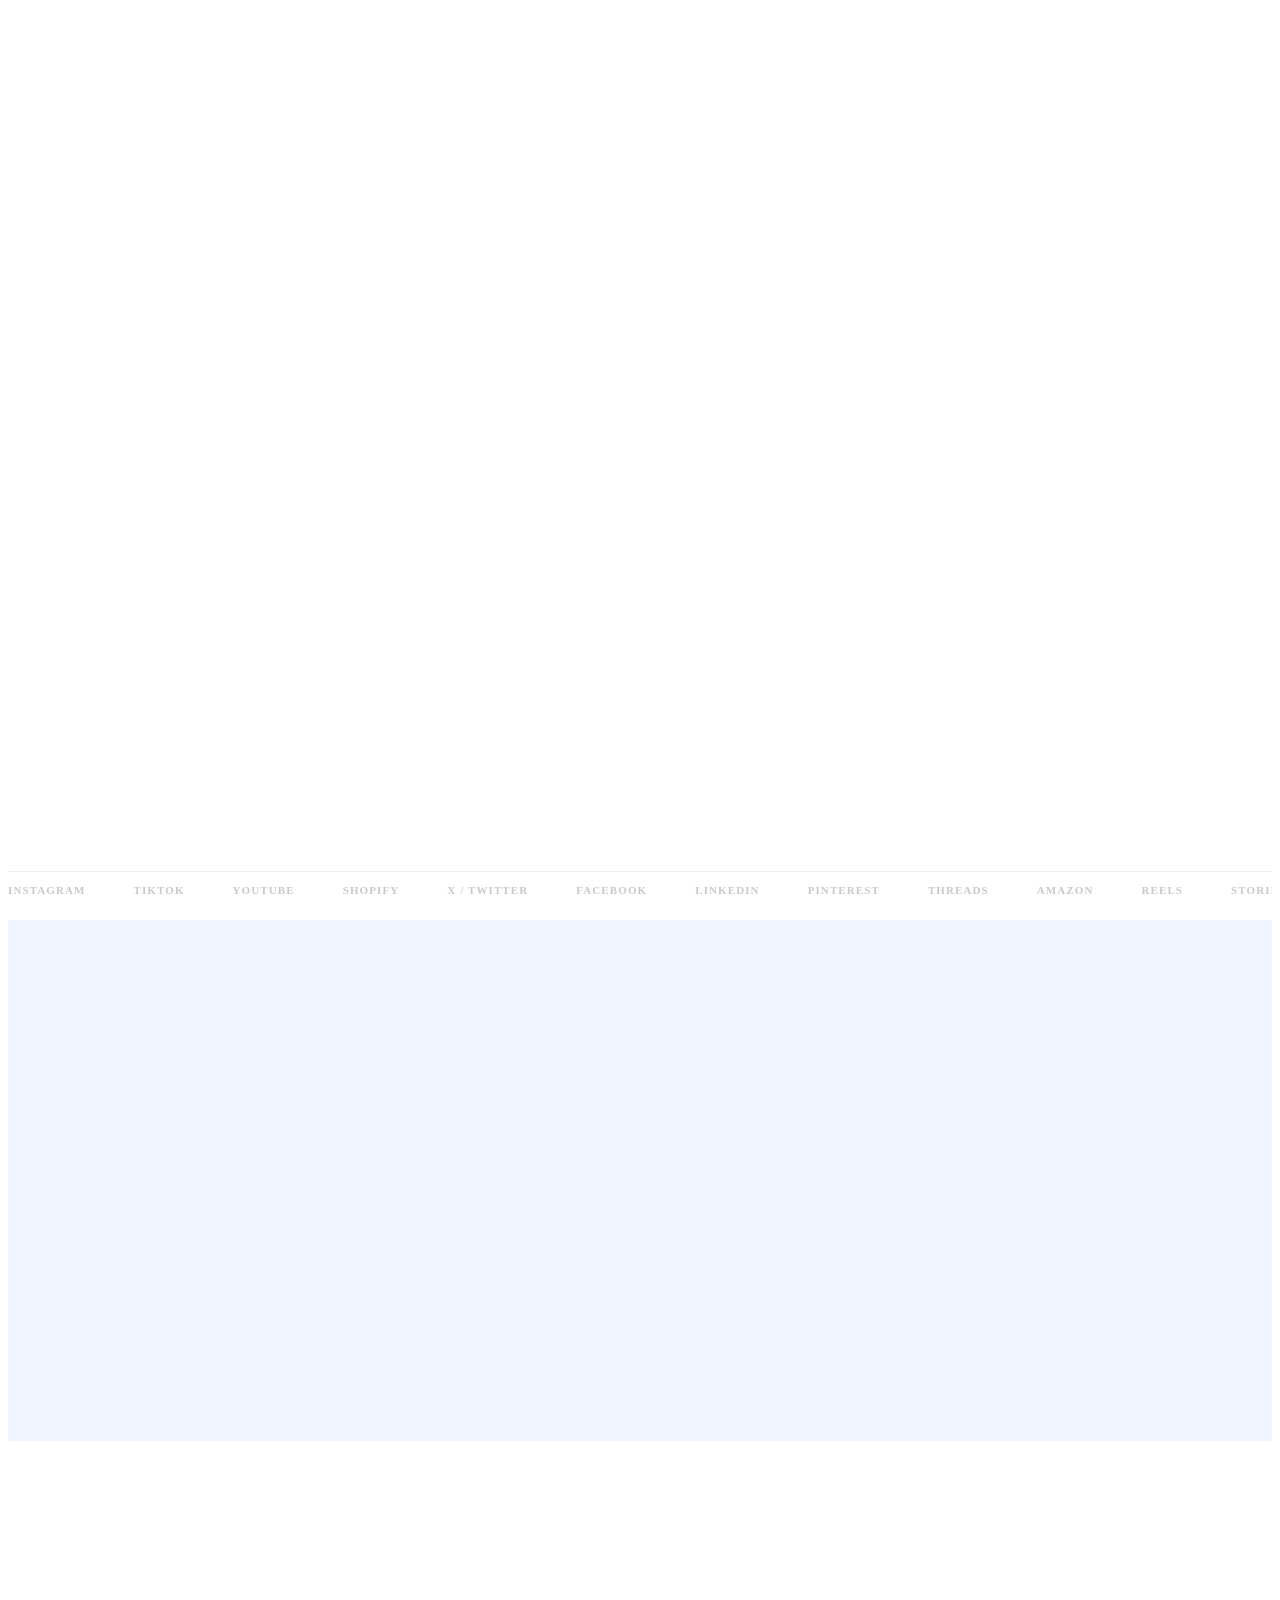
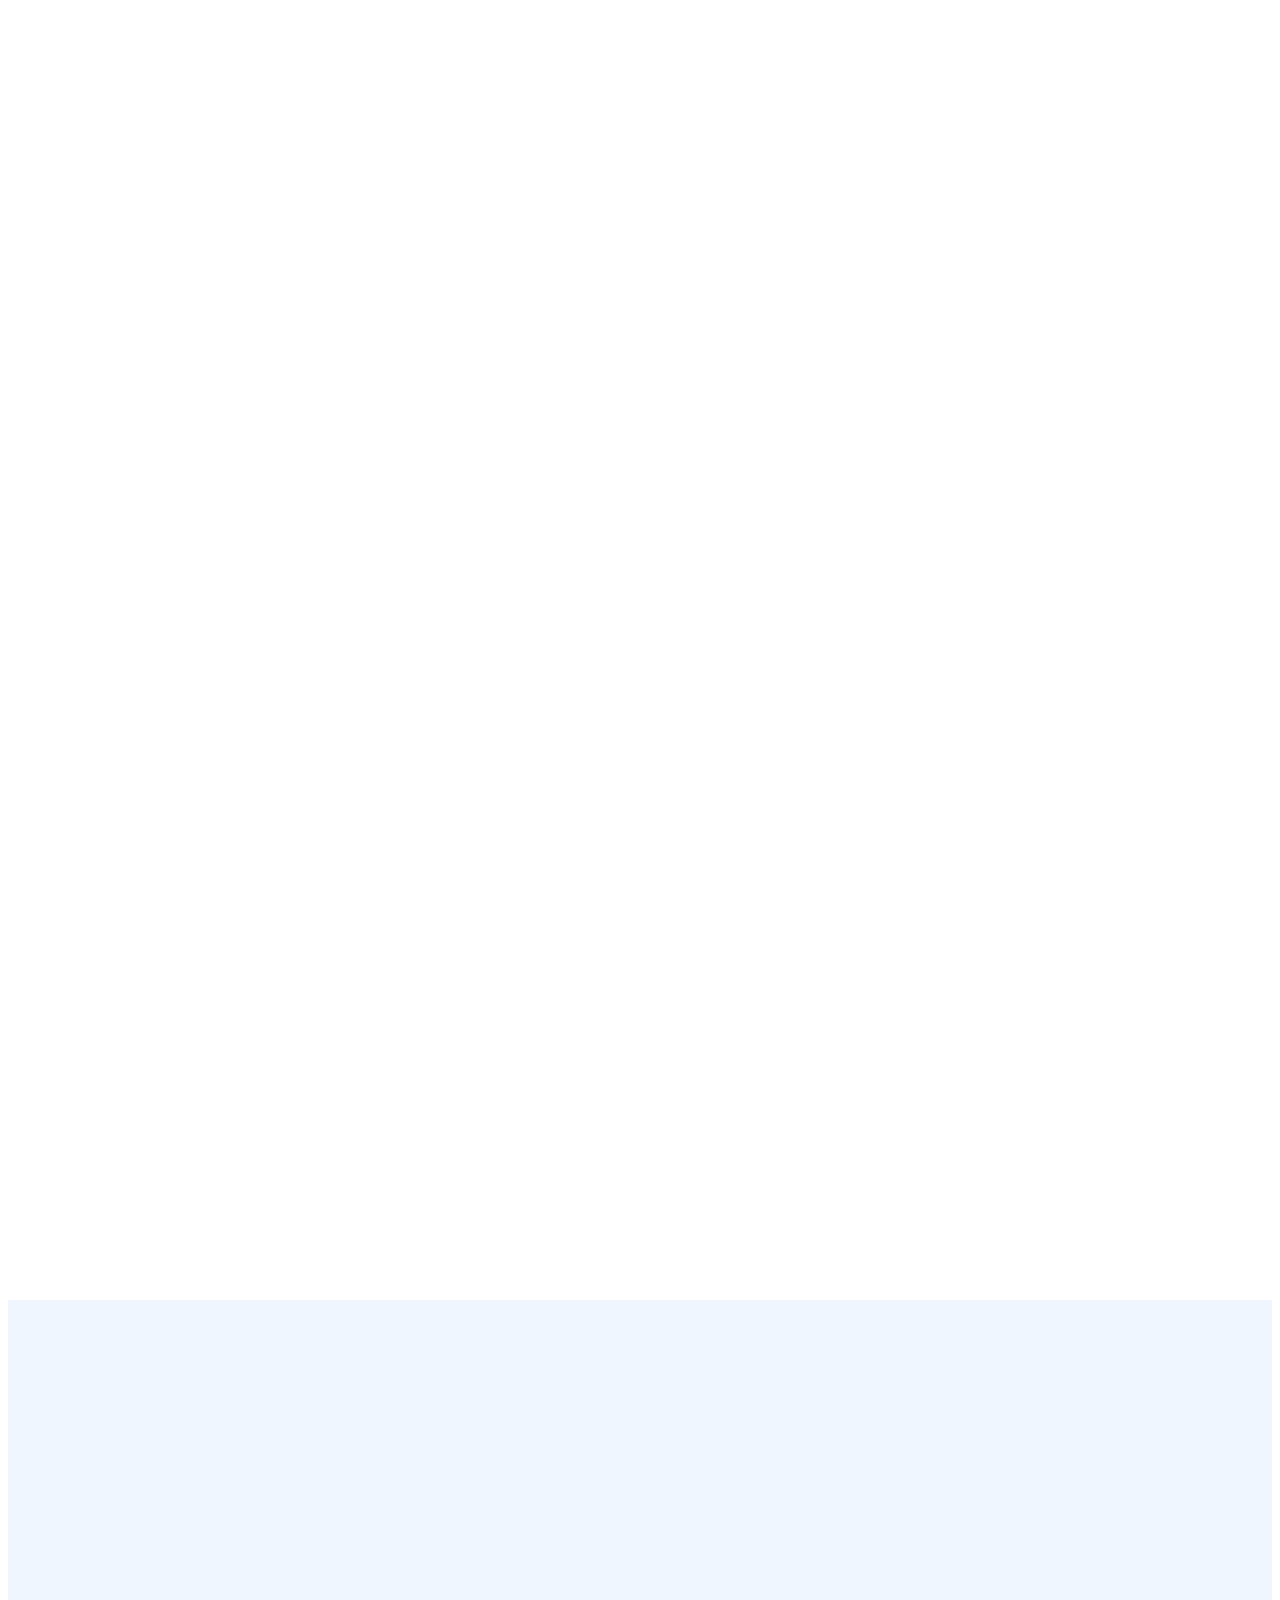
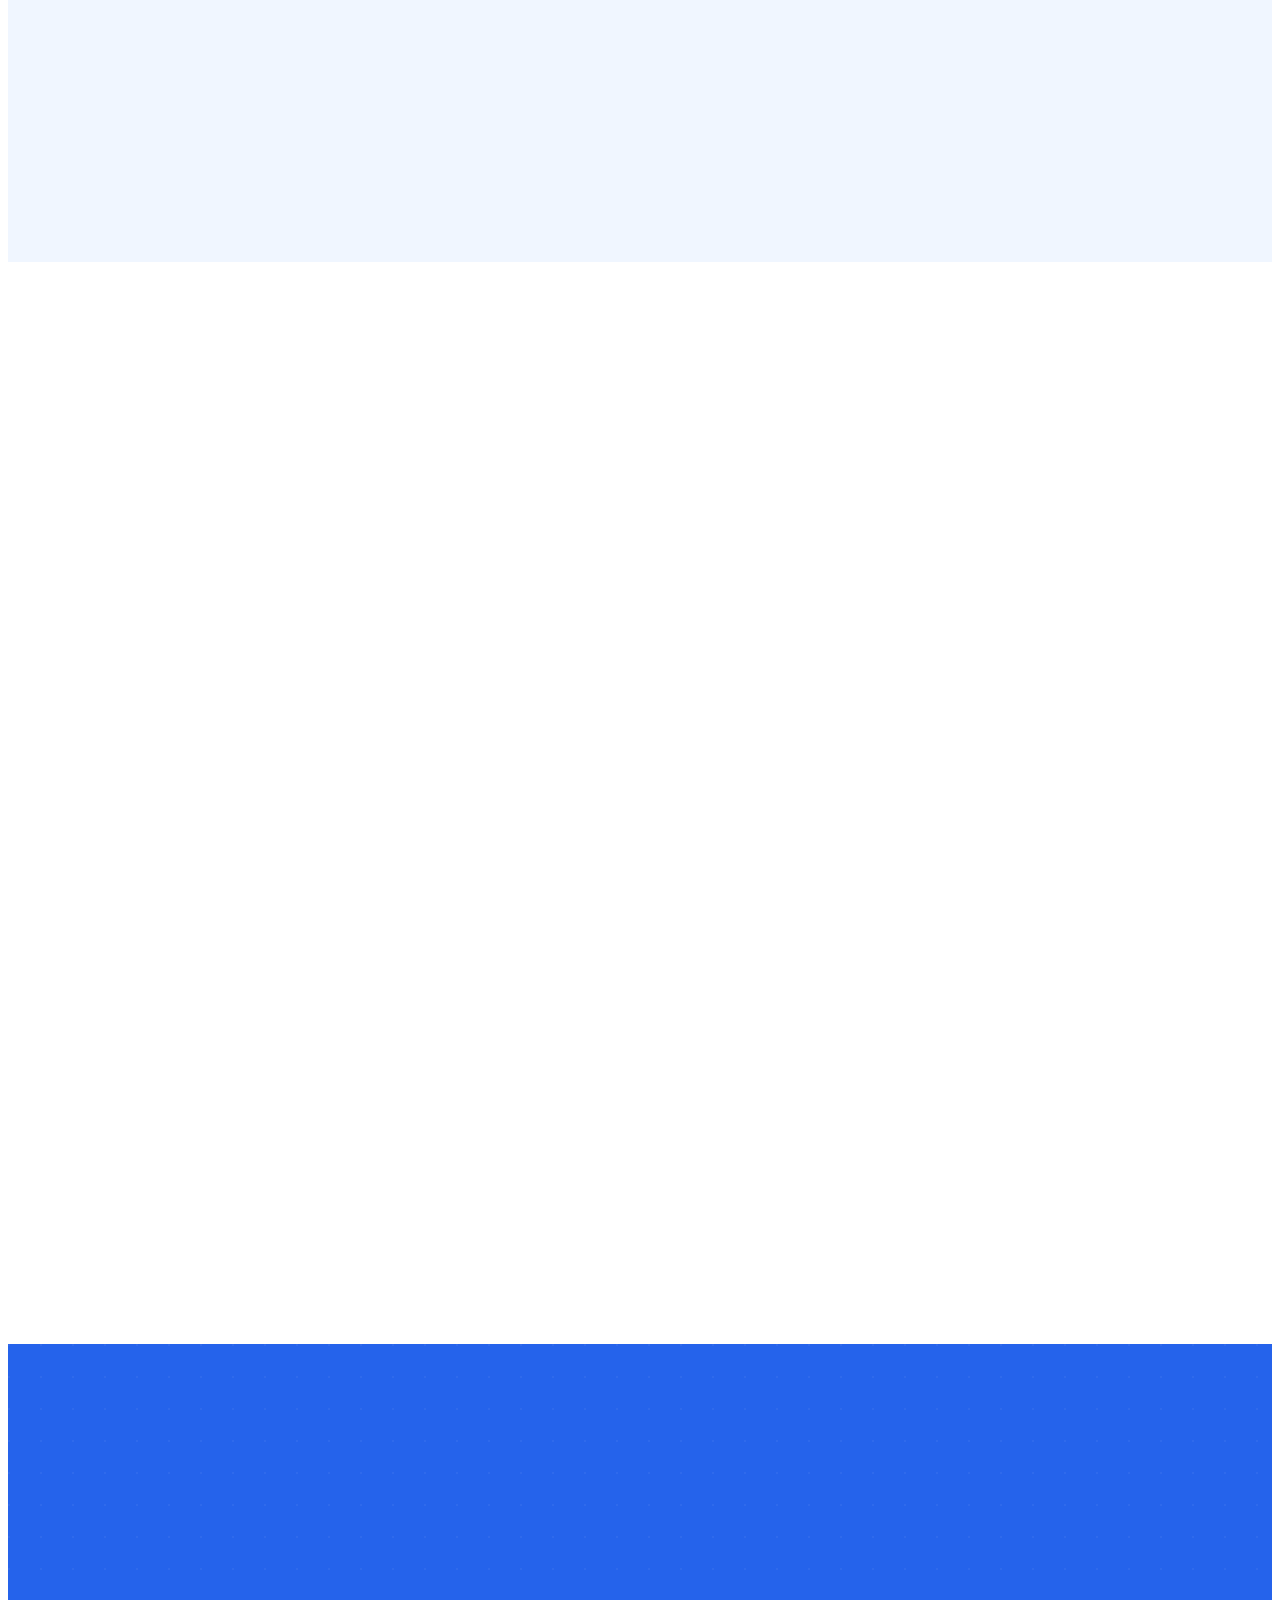
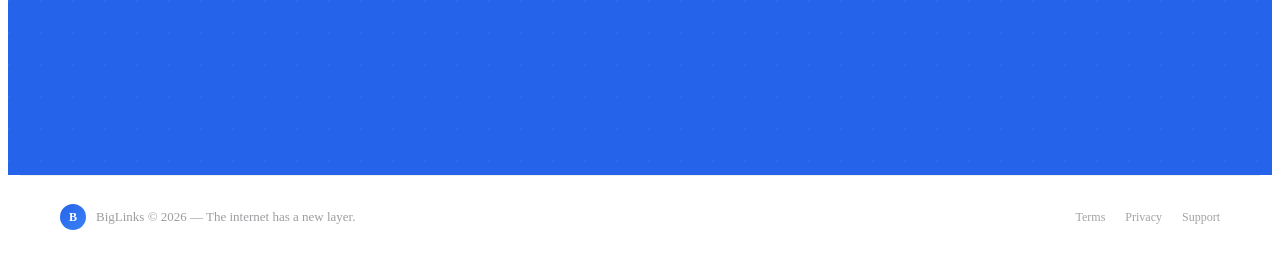
==== index.html @ 67520734 "feat: falling dots canvas, real logo, clean hero — no robot, no corner dots" ====
<!DOCTYPE html><html lang="en"><head><meta charSet="utf-8"/><meta name="viewport" content="width=device-width, initial-scale=1"/><link rel="stylesheet" href="/biglinksai-site/_next/static/chunks/0z5dow_xzg3-1.css" data-precedence="next"/><link rel="preload" as="script" fetchPriority="low" href="/biglinksai-site/_next/static/chunks/11qk_vpw_zwkf.js"/><script src="/biglinksai-site/_next/static/chunks/08txpb5-9z1wx.js" async=""></script><script src="/biglinksai-site/_next/static/chunks/11fz-.~52u5eg.js" async=""></script><script src="/biglinksai-site/_next/static/chunks/turbopack-15le-5xnn0e.f.js" async=""></script><script src="/biglinksai-site/_next/static/chunks/0fsi8lw5utejl.js" async=""></script><script src="/biglinksai-site/_next/static/chunks/0d3tkj33oycf2.js" async=""></script><script src="/biglinksai-site/_next/static/chunks/16jsp59pfri-k.js" async=""></script><title>BigLinks AI — The Internet Has A New Layer</title><meta name="description" content="One Blink ID. Every platform. Two taps. The universal link identity layer for creators, brands, and marketers."/><meta property="og:title" content="BigLinks AI — The Internet Has A New Layer"/><meta property="og:description" content="One Blink ID. Every platform. Two taps."/><meta property="og:url" content="https://biglinksai.com/"/><meta name="twitter:card" content="summary"/><meta name="twitter:title" content="BigLinks AI — The Internet Has A New Layer"/><meta name="twitter:description" content="One Blink ID. Every platform. Two taps."/><link rel="icon" href="/biglinksai-site/favicon.ico?favicon.0x3dzn~oxb6tn.ico" sizes="256x256" type="image/x-icon"/><script src="/biglinksai-site/_next/static/chunks/03~yq9q893hmn.js" noModule=""></script></head><body><div hidden=""><!--$--><!--/$--></div><canvas style="position:fixed;inset:0;width:100%;height:100%;pointer-events:none;z-index:0"></canvas><nav style="position:fixed;top:0;left:0;right:0;z-index:100;padding:0 40px;height:64px;display:flex;align-items:center;justify-content:space-between;background:transparent;backdrop-filter:none;border-bottom:1px solid transparent;transition:all 0.3s ease;opacity:0;transform:translateY(-16px)"><a href="/" style="display:flex;align-items:center;gap:9px;text-decoration:none"><img alt="BigLinks" loading="lazy" width="28" height="28" decoding="async" data-nimg="1" style="color:transparent;border-radius:8px;box-shadow:0 0 16px rgba(37,99,235,0.2);flex-shrink:0" src="/logo.png"/><span style="font-size:16px;font-weight:800;letter-spacing:-0.02em"><span style="color:#0a0a14">Big</span><span style="color:#2563eb">Links</span></span></a><div class="hide-mobile" style="display:flex;align-items:center;gap:32px"><a href="#blink" style="font-size:14px;font-weight:500;color:rgba(10,10,20,0.5);text-decoration:none;transition:color 0.2s">Blink</a><a href="#bigmail" style="font-size:14px;font-weight:500;color:rgba(10,10,20,0.5);text-decoration:none;transition:color 0.2s">BigMail</a><a href="#analytics" style="font-size:14px;font-weight:500;color:rgba(10,10,20,0.5);text-decoration:none;transition:color 0.2s">Analytics</a></div><div style="display:flex;align-items:center;gap:10px"><a href="https://apps.apple.com/ca/app/big-links-ai/id6757725273" target="_blank" rel="noopener noreferrer" style="padding:8px 18px;border-radius:999px;background:#2563eb;color:#fff;font-weight:600;font-size:14px;text-decoration:none;box-shadow:0 2px 12px rgba(37,99,235,0.25);transition:all 0.2s">Get Started</a><button class="show-mobile-only" style="background:none;border:none;color:#0a0a14;cursor:pointer;padding:4px"><div style="width:22px;height:2px;background:currentColor;margin-bottom:5px;transition:all 0.2s;transform:none"></div><div style="width:22px;height:2px;background:currentColor;margin-bottom:5px;opacity:1;transition:all 0.2s"></div><div style="width:22px;height:2px;background:currentColor;transition:all 0.2s;transform:none"></div></button></div></nav><main style="position:relative;z-index:1"><section style="position:relative;min-height:100dvh;display:flex;align-items:center;justify-content:center;overflow:hidden;background:transparent"><div class="hero-pad site-max" style="position:relative;z-index:2;width:100%;padding-top:96px;padding-bottom:120px;display:flex;flex-direction:column;align-items:center;text-align:center"><div style="display:inline-flex;align-items:center;gap:8px;background:rgba(37,99,235,0.07);border:1px solid rgba(37,99,235,0.18);border-radius:999px;padding:6px 16px;margin-bottom:28px;opacity:0;transform:translateY(28px)"><span style="width:6px;height:6px;border-radius:50%;background:#2563eb;flex-shrink:0"></span><span style="font-size:12px;color:#2563eb;font-weight:700;letter-spacing:0.07em;text-transform:uppercase">The internet has a new layer</span></div><h1 style="font-size:clamp(52px, 10vw, 104px);font-weight:900;line-height:0.9;letter-spacing:-0.04em;margin-bottom:18px;color:#0a0a14;opacity:0;transform:translateY(28px)">The old way<br/><span style="color:#2563eb">is over.</span></h1><div style="display:flex;align-items:center;justify-content:center;gap:10px;margin-bottom:24px;opacity:0;transform:translateY(28px)"><span style="font-size:14px;color:rgba(10,10,20,0.3);text-decoration:line-through">Link in bio</span><span style="padding:2px 10px;border-radius:999px;font-size:11px;font-weight:700;background:rgba(239,68,68,0.08);border:1px solid rgba(239,68,68,0.2);color:#ef4444;letter-spacing:0.08em;text-transform:uppercase">OBSOLETE</span></div><p style="font-size:clamp(16px, 2vw, 19px);color:rgba(10,10,20,0.5);line-height:1.7;max-width:480px;margin-bottom:40px;opacity:0;transform:translateY(28px)">Share to BigLinks. One phrase across all platforms. Integrated natively to every social post, shopping platform, reel, or video. Onboard anyone in two taps. Spam free.</p><div style="display:flex;flex-wrap:wrap;gap:12px;margin-bottom:36px;justify-content:center;opacity:0;transform:translateY(28px)"><a href="https://apps.apple.com/ca/app/big-links-ai/id6757725273" target="_blank" rel="noopener noreferrer" style="display:inline-flex;align-items:center;gap:8px;padding:15px 30px;border-radius:999px;background:#2563eb;color:#fff;font-weight:700;font-size:15px;text-decoration:none;box-shadow:0 4px 24px rgba(37,99,235,0.3);transition:all 0.2s">Get Your Blink<svg width="15" height="15" viewBox="0 0 16 16" fill="none"><path d="M3 8h10M9 4l4 4-4 4" stroke="currentColor" stroke-width="1.5" stroke-linecap="round" stroke-linejoin="round"></path></svg></a><a href="#howitworks" style="display:inline-flex;align-items:center;padding:15px 26px;border-radius:999px;background:rgba(255,255,255,0.75);backdrop-filter:blur(10px);border:1px solid rgba(10,10,20,0.11);color:rgba(10,10,20,0.6);font-weight:600;font-size:15px;text-decoration:none;transition:all 0.2s">See How It Works</a></div><div style="display:flex;gap:10px;flex-wrap:wrap;justify-content:center;opacity:0;transform:translateY(28px)"><a href="https://apps.apple.com/ca/app/big-links-ai/id6757725273" target="_blank" rel="noopener noreferrer" style="display:flex;align-items:center;gap:8px;padding:9px 18px;border-radius:10px;background:rgba(255,255,255,0.7);backdrop-filter:blur(8px);border:1px solid rgba(37,99,235,0.12);text-decoration:none;color:rgba(10,10,20,0.55);font-size:13px;font-weight:600;transition:all 0.2s">App Store</a><a href="https://play.google.com/store/apps/details?id=com.bigkeys.keyboard" target="_blank" rel="noopener noreferrer" style="display:flex;align-items:center;gap:8px;padding:9px 18px;border-radius:10px;background:rgba(255,255,255,0.7);backdrop-filter:blur(8px);border:1px solid rgba(37,99,235,0.12);text-decoration:none;color:rgba(10,10,20,0.55);font-size:13px;font-weight:600;transition:all 0.2s">Google Play</a></div></div><div style="position:absolute;bottom:0;left:0;right:0;z-index:5;border-top:1px solid rgba(10,10,20,0.06);background:rgba(255,255,255,0.88);backdrop-filter:blur(14px);padding:12px 0;overflow:hidden"><div class="animate-marquee" style="display:flex;gap:48px;white-space:nowrap;width:max-content"><span style="font-size:11px;font-weight:600;letter-spacing:0.1em;color:rgba(10,10,20,0.22);text-transform:uppercase">Instagram</span><span style="font-size:11px;font-weight:600;letter-spacing:0.1em;color:rgba(10,10,20,0.22);text-transform:uppercase">TikTok</span><span style="font-size:11px;font-weight:600;letter-spacing:0.1em;color:rgba(10,10,20,0.22);text-transform:uppercase">YouTube</span><span style="font-size:11px;font-weight:600;letter-spacing:0.1em;color:rgba(10,10,20,0.22);text-transform:uppercase">Shopify</span><span style="font-size:11px;font-weight:600;letter-spacing:0.1em;color:rgba(10,10,20,0.22);text-transform:uppercase">X / Twitter</span><span style="font-size:11px;font-weight:600;letter-spacing:0.1em;color:rgba(10,10,20,0.22);text-transform:uppercase">Facebook</span><span style="font-size:11px;font-weight:600;letter-spacing:0.1em;color:rgba(10,10,20,0.22);text-transform:uppercase">LinkedIn</span><span style="font-size:11px;font-weight:600;letter-spacing:0.1em;color:rgba(10,10,20,0.22);text-transform:uppercase">Pinterest</span><span style="font-size:11px;font-weight:600;letter-spacing:0.1em;color:rgba(10,10,20,0.22);text-transform:uppercase">Threads</span><span style="font-size:11px;font-weight:600;letter-spacing:0.1em;color:rgba(10,10,20,0.22);text-transform:uppercase">Amazon</span><span style="font-size:11px;font-weight:600;letter-spacing:0.1em;color:rgba(10,10,20,0.22);text-transform:uppercase">Reels</span><span style="font-size:11px;font-weight:600;letter-spacing:0.1em;color:rgba(10,10,20,0.22);text-transform:uppercase">Stories</span><span style="font-size:11px;font-weight:600;letter-spacing:0.1em;color:rgba(10,10,20,0.22);text-transform:uppercase">Instagram</span><span style="font-size:11px;font-weight:600;letter-spacing:0.1em;color:rgba(10,10,20,0.22);text-transform:uppercase">TikTok</span><span style="font-size:11px;font-weight:600;letter-spacing:0.1em;color:rgba(10,10,20,0.22);text-transform:uppercase">YouTube</span><span style="font-size:11px;font-weight:600;letter-spacing:0.1em;color:rgba(10,10,20,0.22);text-transform:uppercase">Shopify</span><span style="font-size:11px;font-weight:600;letter-spacing:0.1em;color:rgba(10,10,20,0.22);text-transform:uppercase">X / Twitter</span><span style="font-size:11px;font-weight:600;letter-spacing:0.1em;color:rgba(10,10,20,0.22);text-transform:uppercase">Facebook</span><span style="font-size:11px;font-weight:600;letter-spacing:0.1em;color:rgba(10,10,20,0.22);text-transform:uppercase">LinkedIn</span><span style="font-size:11px;font-weight:600;letter-spacing:0.1em;color:rgba(10,10,20,0.22);text-transform:uppercase">Pinterest</span><span style="font-size:11px;font-weight:600;letter-spacing:0.1em;color:rgba(10,10,20,0.22);text-transform:uppercase">Threads</span><span style="font-size:11px;font-weight:600;letter-spacing:0.1em;color:rgba(10,10,20,0.22);text-transform:uppercase">Amazon</span><span style="font-size:11px;font-weight:600;letter-spacing:0.1em;color:rgba(10,10,20,0.22);text-transform:uppercase">Reels</span><span style="font-size:11px;font-weight:600;letter-spacing:0.1em;color:rgba(10,10,20,0.22);text-transform:uppercase">Stories</span></div></div></section><section id="howitworks" style="position:relative;z-index:1"><section id="howitworks" class="section-pad" style="background:#f0f6ff"><div class="site-max"><div style="margin-bottom:60px;opacity:0;transform:translateY(30px)"><p style="font-size:12px;letter-spacing:0.1em;text-transform:uppercase;color:#2563eb;font-weight:700;margin-bottom:14px">How It Works</p><h2 style="font-family:var(--font);font-size:clamp(36px, 5.5vw, 64px);font-weight:900;letter-spacing:-0.04em;line-height:0.93;color:#0a0a14">2 taps.<br/>That&#x27;s it.</h2></div><div style="display:grid;grid-template-columns:repeat(auto-fit, minmax(260px, 1fr));gap:16px"><div style="padding:40px 32px;background:#fff;border-radius:16px;position:relative;overflow:hidden;box-shadow:0 1px 3px rgba(0,0,0,0.06), 0 8px 24px rgba(37,99,235,0.05);border:1px solid rgba(37,99,235,0.08);opacity:0;transform:translateY(40px)"><div style="position:absolute;top:-12px;right:20px;font-size:clamp(72px, 10vw, 108px);font-weight:900;color:rgba(37,99,235,0.05);line-height:1;user-select:none">01</div><div style="display:inline-flex;align-items:center;justify-content:center;width:36px;height:36px;border-radius:10px;background:rgba(37,99,235,0.08);margin-bottom:20px;font-size:14px;font-weight:800;color:#2563eb">1</div><h3 style="font-size:clamp(20px, 2.8vw, 26px);font-weight:800;letter-spacing:-0.03em;color:#0a0a14;margin-bottom:10px">Hit Share</h3><p style="font-size:15px;color:rgba(10,10,20,0.5);line-height:1.65">Tap the native share button on any platform — Instagram, TikTok, YouTube, anywhere.</p></div><div style="padding:40px 32px;background:#fff;border-radius:16px;position:relative;overflow:hidden;box-shadow:0 1px 3px rgba(0,0,0,0.06), 0 8px 24px rgba(37,99,235,0.05);border:1px solid rgba(37,99,235,0.08);opacity:0;transform:translateY(40px)"><div style="position:absolute;top:-12px;right:20px;font-size:clamp(72px, 10vw, 108px);font-weight:900;color:rgba(37,99,235,0.05);line-height:1;user-select:none">02</div><div style="display:inline-flex;align-items:center;justify-content:center;width:36px;height:36px;border-radius:10px;background:rgba(37,99,235,0.08);margin-bottom:20px;font-size:14px;font-weight:800;color:#2563eb">2</div><h3 style="font-size:clamp(20px, 2.8vw, 26px);font-weight:800;letter-spacing:-0.03em;color:#0a0a14;margin-bottom:10px">Choose BigLinks</h3><p style="font-size:15px;color:rgba(10,10,20,0.5);line-height:1.65">Select BigLinks from your share sheet. One tap, same as AirDrop or Messages.</p></div><div style="padding:40px 32px;background:#fff;border-radius:16px;position:relative;overflow:hidden;box-shadow:0 1px 3px rgba(0,0,0,0.06), 0 8px 24px rgba(37,99,235,0.05);border:1px solid rgba(37,99,235,0.08);opacity:0;transform:translateY(40px)"><div style="position:absolute;top:-12px;right:20px;font-size:clamp(72px, 10vw, 108px);font-weight:900;color:rgba(37,99,235,0.05);line-height:1;user-select:none">03</div><div style="display:inline-flex;align-items:center;justify-content:center;width:36px;height:36px;border-radius:10px;background:rgba(37,99,235,0.08);margin-bottom:20px;font-size:14px;font-weight:800;color:#2563eb">3</div><h3 style="font-size:clamp(20px, 2.8vw, 26px);font-weight:800;letter-spacing:-0.03em;color:#0a0a14;margin-bottom:10px">They get everything</h3><p style="font-size:15px;color:rgba(10,10,20,0.5);line-height:1.65">Your audience lands on your Blink profile — all your links, content, and contact. Instantly.</p></div></div></div></section></section><section id="blink" style="position:relative;z-index:1"><section id="blink" class="section-pad" style="background:#fff"><div class="site-max grid-2col"><div style="opacity:0;transform:translateX(-30px)"><p style="font-size:12px;letter-spacing:0.1em;text-transform:uppercase;color:#2563eb;font-weight:700;margin-bottom:14px">Your Identity</p><h2 style="font-size:clamp(34px, 4.5vw, 60px);font-weight:900;letter-spacing:-0.04em;line-height:0.93;color:#0a0a14;margin-bottom:20px">What&#x27;s your<br/>Blink?</h2><p style="font-size:16px;color:rgba(10,10,20,0.5);line-height:1.7;margin-bottom:40px;max-width:400px">Pick your custom Blink ID and link it to all your websites, ads, shopping pages, and channels. The product page you never lose.</p><div class="float" style="background:#fff;border:1px solid rgba(37,99,235,0.12);border-radius:18px;padding:24px;max-width:300px;box-shadow:0 4px 24px rgba(37,99,235,0.08), 0 1px 4px rgba(0,0,0,0.06)"><div style="display:flex;align-items:center;gap:12px;margin-bottom:18px"><div style="width:42px;height:42px;border-radius:50%;background:linear-gradient(135deg, #2563eb, #3b82f6);display:flex;align-items:center;justify-content:center;font-size:17px;font-weight:900;color:#fff;flex-shrink:0;box-shadow:0 2px 10px rgba(37,99,235,0.3)">B</div><div><div style="font-size:14px;font-weight:800;color:#0a0a14">@yourname</div><div style="font-size:11px;color:rgba(10,10,20,0.4)">Your universal contact card</div></div></div><div style="display:flex;justify-content:space-between;align-items:center;padding:10px 0;border-bottom:1px solid rgba(10,10,20,0.06);font-size:14px;color:rgba(10,10,20,0.6)"><span>Website</span><span style="color:#2563eb;font-size:13px;font-weight:700">→</span></div><div style="display:flex;justify-content:space-between;align-items:center;padding:10px 0;border-bottom:1px solid rgba(10,10,20,0.06);font-size:14px;color:rgba(10,10,20,0.6)"><span>YouTube</span><span style="color:#2563eb;font-size:13px;font-weight:700">→</span></div><div style="display:flex;justify-content:space-between;align-items:center;padding:10px 0;border-bottom:1px solid rgba(10,10,20,0.06);font-size:14px;color:rgba(10,10,20,0.6)"><span>Shop</span><span style="color:#2563eb;font-size:13px;font-weight:700">→</span></div><div style="display:flex;justify-content:space-between;align-items:center;padding:10px 0;border-bottom:1px solid rgba(10,10,20,0.06);font-size:14px;color:rgba(10,10,20,0.6)"><span>Contact</span><span style="color:#2563eb;font-size:13px;font-weight:700">→</span></div><button style="width:100%;margin-top:14px;padding:12px;border-radius:10px;background:#2563eb;border:none;color:#fff;font-size:14px;font-weight:700;cursor:pointer;box-shadow:0 2px 12px rgba(37,99,235,0.3);transition:all 0.2s">Share Blink</button></div></div><div class="grid-2col-sm" style="opacity:0;transform:translateX(30px)"><div style="padding:24px 20px;background:#f8faff;border:1px solid rgba(37,99,235,0.07);border-radius:12px;opacity:0;transform:translateY(20px)"><div style="width:8px;height:8px;border-radius:50%;background:#2563eb;margin-bottom:12px"></div><h4 style="font-size:13px;font-weight:800;color:#0a0a14;margin-bottom:6px;line-height:1.3">Unlimited links</h4><p style="font-size:12px;color:rgba(10,10,20,0.45);line-height:1.6">No cap on how many URLs you register to your Blink ID.</p></div><div style="padding:24px 20px;background:#f8faff;border:1px solid rgba(37,99,235,0.07);border-radius:12px;opacity:0;transform:translateY(20px)"><div style="width:8px;height:8px;border-radius:50%;background:#2563eb;margin-bottom:12px"></div><h4 style="font-size:13px;font-weight:800;color:#0a0a14;margin-bottom:6px;line-height:1.3">Aggregate content</h4><p style="font-size:12px;color:rgba(10,10,20,0.45);line-height:1.6">Videos, posts, products — all pool to one ID, new or old.</p></div><div style="padding:24px 20px;background:#f8faff;border:1px solid rgba(37,99,235,0.07);border-radius:12px;opacity:0;transform:translateY(20px)"><div style="width:8px;height:8px;border-radius:50%;background:#2563eb;margin-bottom:12px"></div><h4 style="font-size:13px;font-weight:800;color:#0a0a14;margin-bottom:6px;line-height:1.3">Embeddable widget</h4><p style="font-size:12px;color:rgba(10,10,20,0.45);line-height:1.6">Two-tap onboarding on any website.</p></div><div style="padding:24px 20px;background:#f8faff;border:1px solid rgba(37,99,235,0.07);border-radius:12px;opacity:0;transform:translateY(20px)"><div style="width:8px;height:8px;border-radius:50%;background:#2563eb;margin-bottom:12px"></div><h4 style="font-size:13px;font-weight:800;color:#0a0a14;margin-bottom:6px;line-height:1.3">1,000 posts per ID</h4><p style="font-size:12px;color:rgba(10,10,20,0.45);line-height:1.6">Register up to 1,000 posts, webpages, or videos to a single Blink.</p></div><div style="padding:24px 20px;background:#f8faff;border:1px solid rgba(37,99,235,0.07);border-radius:12px;opacity:0;transform:translateY(20px)"><div style="width:8px;height:8px;border-radius:50%;background:#2563eb;margin-bottom:12px"></div><h4 style="font-size:13px;font-weight:800;color:#0a0a14;margin-bottom:6px;line-height:1.3">Team management</h4><p style="font-size:12px;color:rgba(10,10,20,0.45);line-height:1.6">Assign specific marketing teams to certain Blink IDs.</p></div><div style="padding:24px 20px;background:#f8faff;border:1px solid rgba(37,99,235,0.07);border-radius:12px;opacity:0;transform:translateY(20px)"><div style="width:8px;height:8px;border-radius:50%;background:#2563eb;margin-bottom:12px"></div><h4 style="font-size:13px;font-weight:800;color:#0a0a14;margin-bottom:6px;line-height:1.3">Universal contact card</h4><p style="font-size:12px;color:rgba(10,10,20,0.45);line-height:1.6">Always up to date. Always accessible in 2 taps.</p></div></div></div></section></section><section id="bigmail" style="position:relative;z-index:1"><section id="bigmail" class="section-pad" style="background:#f0f6ff"><div class="site-max"><div style="margin-bottom:56px;opacity:0;transform:translateY(30px)"><p style="font-size:12px;letter-spacing:0.1em;text-transform:uppercase;color:#2563eb;font-weight:700;margin-bottom:14px">Messaging, Better</p><h2 style="font-size:clamp(36px, 5.5vw, 64px);font-weight:900;letter-spacing:-0.04em;line-height:0.93;color:#0a0a14">BigMail</h2><p style="font-size:17px;color:rgba(10,10,20,0.5);line-height:1.7;max-width:480px;margin-top:18px">Your users want to stay anonymous and avoid spam. You want to stay in the inbox. BigMail does both.</p></div><div style="display:grid;grid-template-columns:repeat(auto-fit, minmax(260px, 1fr));gap:16px"><div style="padding:clamp(28px, 4vw, 44px) clamp(22px, 3vw, 36px);background:#fff;border-radius:16px;border:1px solid rgba(37,99,235,0.08);box-shadow:0 1px 4px rgba(0,0,0,0.04), 0 8px 24px rgba(37,99,235,0.04);opacity:0;transform:translateY(40px)"><div style="width:48px;height:48px;border-radius:12px;margin-bottom:22px;background:rgba(37,99,235,0.07);display:flex;align-items:center;justify-content:center"><div style="width:14px;height:14px;border-radius:50%;background:#2563eb"></div></div><h3 style="font-size:clamp(18px, 2.5vw, 22px);font-weight:800;letter-spacing:-0.02em;color:#0a0a14;margin-bottom:10px">Unlimited In-App Messages</h3><p style="font-size:15px;color:rgba(10,10,20,0.48);line-height:1.7">Send directly to your people without limits. No email addresses required.</p></div><div style="padding:clamp(28px, 4vw, 44px) clamp(22px, 3vw, 36px);background:#fff;border-radius:16px;border:1px solid rgba(37,99,235,0.08);box-shadow:0 1px 4px rgba(0,0,0,0.04), 0 8px 24px rgba(37,99,235,0.04);opacity:0;transform:translateY(40px)"><div style="width:48px;height:48px;border-radius:12px;margin-bottom:22px;background:rgba(37,99,235,0.07);display:flex;align-items:center;justify-content:center"><div style="width:14px;height:14px;border-radius:50%;background:#2563eb"></div></div><h3 style="font-size:clamp(18px, 2.5vw, 22px);font-weight:800;letter-spacing:-0.02em;color:#0a0a14;margin-bottom:10px">Zero Private Data</h3><p style="font-size:15px;color:rgba(10,10,20,0.48);line-height:1.7">Your followers never had to sign up with their private information. Ever.</p></div><div style="padding:clamp(28px, 4vw, 44px) clamp(22px, 3vw, 36px);background:#fff;border-radius:16px;border:1px solid rgba(37,99,235,0.08);box-shadow:0 1px 4px rgba(0,0,0,0.04), 0 8px 24px rgba(37,99,235,0.04);opacity:0;transform:translateY(40px)"><div style="width:48px;height:48px;border-radius:12px;margin-bottom:22px;background:rgba(37,99,235,0.07);display:flex;align-items:center;justify-content:center"><div style="width:14px;height:14px;border-radius:50%;background:#2563eb"></div></div><h3 style="font-size:clamp(18px, 2.5vw, 22px);font-weight:800;letter-spacing:-0.02em;color:#0a0a14;margin-bottom:10px">Stay Connected &amp; Liked</h3><p style="font-size:15px;color:rgba(10,10,20,0.48);line-height:1.7">Delivered, read, and appreciated. Stay in the feed without the friction.</p></div></div></div></section></section><section id="analytics" style="position:relative;z-index:1"><section id="analytics" class="section-pad" style="background:#fff"><div class="site-max"><div style="margin-bottom:64px;opacity:0;transform:translateY(30px)"><p style="font-size:12px;letter-spacing:0.1em;text-transform:uppercase;color:#2563eb;font-weight:700;margin-bottom:14px">Analytics</p><h2 style="font-size:clamp(36px, 5.5vw, 64px);font-weight:900;letter-spacing:-0.04em;line-height:0.93;color:#0a0a14;max-width:480px">See everything.</h2><p style="font-size:16px;color:rgba(10,10,20,0.48);line-height:1.7;max-width:520px;margin-top:18px">Provide a Blink ID to unlimited marketers and creators. Track performance down to the individual post — with a single URL paste. No pixels. No referral links. No software.</p></div><div class="grid-3col" style="gap:16px"><div style="padding:clamp(32px, 5vw, 52px) clamp(24px, 4vw, 40px);background:#f0f6ff;border-radius:16px;border:1px solid rgba(37,99,235,0.1);opacity:0;transform:translateY(40px)"><div style="font-size:clamp(56px, 7.5vw, 88px);font-weight:900;letter-spacing:-0.04em;line-height:1;color:#2563eb"><span>0</span></div><div style="margin-top:12px;font-size:clamp(15px, 2vw, 18px);font-weight:800;color:#0a0a14">Taps to Onboard</div><div style="margin-top:5px;font-size:13px;color:rgba(10,10,20,0.4)">Any platform, any follower</div></div><div style="padding:clamp(32px, 5vw, 52px) clamp(24px, 4vw, 40px);background:#f0f6ff;border-radius:16px;border:1px solid rgba(37,99,235,0.1);opacity:0;transform:translateY(40px)"><div style="font-size:clamp(56px, 7.5vw, 88px);font-weight:900;letter-spacing:-0.04em;line-height:1;color:#2563eb">0</div><div style="margin-top:12px;font-size:clamp(15px, 2vw, 18px);font-weight:800;color:#0a0a14">Pixels Required</div><div style="margin-top:5px;font-size:13px;color:rgba(10,10,20,0.4)">Privacy-first tracking</div></div><div style="padding:clamp(32px, 5vw, 52px) clamp(24px, 4vw, 40px);background:#f0f6ff;border-radius:16px;border:1px solid rgba(37,99,235,0.1);opacity:0;transform:translateY(40px)"><div style="font-size:clamp(56px, 7.5vw, 88px);font-weight:900;letter-spacing:-0.04em;line-height:1;color:#2563eb">∞</div><div style="margin-top:12px;font-size:clamp(15px, 2vw, 18px);font-weight:800;color:#0a0a14">Platforms Supported</div><div style="margin-top:5px;font-size:13px;color:rgba(10,10,20,0.4)">If it has a share button, it works</div></div></div></div></section></section><div style="position:relative;z-index:1"><section class="section-pad" style="background:#2563eb;position:relative;overflow:hidden"><div style="position:absolute;inset:0;opacity:0.06;pointer-events:none;background-image:radial-gradient(circle at 1px 1px, rgba(255,255,255,0.8) 1px, transparent 0);background-size:32px 32px"></div><div class="site-max" style="text-align:center;position:relative;z-index:1;opacity:0;transform:translateY(40px)"><h2 style="font-size:clamp(36px, 7vw, 72px);font-weight:900;letter-spacing:-0.04em;line-height:0.93;color:#fff;margin-bottom:20px">Ready to own<br/>your layer?</h2><p style="font-size:clamp(15px, 2vw, 18px);color:rgba(255,255,255,0.7);line-height:1.65;margin-bottom:44px;max-width:400px;margin-inline:auto">Claim your Blink ID and start connecting with your audience like never before.</p><a href="https://apps.apple.com/ca/app/big-links-ai/id6757725273" target="_blank" rel="noopener noreferrer" style="display:inline-flex;align-items:center;gap:10px;padding:15px 36px;border-radius:999px;background:#fff;color:#2563eb;font-weight:800;font-size:clamp(15px, 2vw, 17px);text-decoration:none;box-shadow:0 4px 20px rgba(0,0,0,0.15);transition:all 0.2s">Get Your Blink<svg width="16" height="16" viewBox="0 0 16 16" fill="none"><path d="M3 8h10M9 4l4 4-4 4" stroke="currentColor" stroke-width="1.5" stroke-linecap="round" stroke-linejoin="round"></path></svg></a><div style="display:flex;gap:12px;justify-content:center;margin-top:28px;flex-wrap:wrap"><a href="https://apps.apple.com/ca/app/big-links-ai/id6757725273" target="_blank" rel="noopener noreferrer" style="padding:9px 18px;border-radius:10px;background:rgba(255,255,255,0.12);border:1px solid rgba(255,255,255,0.2);text-decoration:none;color:rgba(255,255,255,0.8);font-size:13px;font-weight:600;transition:all 0.2s">App Store</a><a href="https://play.google.com/store/apps/details?id=com.bigkeys.keyboard" target="_blank" rel="noopener noreferrer" style="padding:9px 18px;border-radius:10px;background:rgba(255,255,255,0.12);border:1px solid rgba(255,255,255,0.2);text-decoration:none;color:rgba(255,255,255,0.8);font-size:13px;font-weight:600;transition:all 0.2s">Google Play</a></div></div></section></div><div style="position:relative;z-index:1"><footer style="padding:28px 40px;border-top:1px solid rgba(10,10,20,0.07);background:#fff;display:flex;justify-content:space-between;align-items:center;flex-wrap:wrap;gap:14px;max-width:1160px;margin:0 auto"><div style="display:flex;align-items:center;gap:10px"><div style="width:26px;height:26px;border-radius:50%;background:linear-gradient(135deg, #2563eb, #3b82f6);display:flex;align-items:center;justify-content:center;font-size:12px;font-weight:900;color:#fff;flex-shrink:0">B</div><span style="font-size:13px;color:rgba(10,10,20,0.4)">BigLinks © 2026 — The internet has a new layer.</span></div><div style="display:flex;gap:20px"><a href="#" style="font-size:12px;color:rgba(10,10,20,0.38);text-decoration:none;transition:color 0.2s">Terms</a><a href="#" style="font-size:12px;color:rgba(10,10,20,0.38);text-decoration:none;transition:color 0.2s">Privacy</a><a href="#" style="font-size:12px;color:rgba(10,10,20,0.38);text-decoration:none;transition:color 0.2s">Support</a></div></footer></div><div class="show-mobile-only" style="position:fixed;bottom:0;left:0;right:0;z-index:50;padding:12px 16px calc(12px + env(safe-area-inset-bottom));background:rgba(255,255,255,0.94);backdrop-filter:blur(16px);border-top:1px solid rgba(10,10,20,0.08);display:flex;gap:10px;opacity:0;transform:translateY(80px)"><a href="https://apps.apple.com/ca/app/big-links-ai/id6757725273" target="_blank" rel="noopener noreferrer" style="flex:1;display:flex;align-items:center;justify-content:center;gap:8px;padding:14px;border-radius:12px;background:#2563eb;color:#fff;font-weight:700;font-size:15px;text-decoration:none;box-shadow:0 4px 16px rgba(37,99,235,0.3)">Get Your Blink<svg width="14" height="14" viewBox="0 0 16 16" fill="none"><path d="M3 8h10M9 4l4 4-4 4" stroke="currentColor" stroke-width="1.5" stroke-linecap="round" stroke-linejoin="round"></path></svg></a></div></main><!--$--><!--/$--><script src="/biglinksai-site/_next/static/chunks/11qk_vpw_zwkf.js" id="_R_" async=""></script><script>(self.__next_f=self.__next_f||[]).push([0])</script><script>self.__next_f.push([1,"1:\"$Sreact.fragment\"\n2:I[39756,[\"/biglinksai-site/_next/static/chunks/0fsi8lw5utejl.js\",\"/biglinksai-site/_next/static/chunks/0d3tkj33oycf2.js\"],\"default\"]\n3:I[37457,[\"/biglinksai-site/_next/static/chunks/0fsi8lw5utejl.js\",\"/biglinksai-site/_next/static/chunks/0d3tkj33oycf2.js\"],\"default\"]\n4:I[40862,[\"/biglinksai-site/_next/static/chunks/0fsi8lw5utejl.js\",\"/biglinksai-site/_next/static/chunks/0d3tkj33oycf2.js\",\"/biglinksai-site/_next/static/chunks/16jsp59pfri-k.js\"],\"default\"]\n5:I[62319,[\"/biglinksai-site/_next/static/chunks/0fsi8lw5utejl.js\",\"/biglinksai-site/_next/static/chunks/0d3tkj33oycf2.js\",\"/biglinksai-site/_next/static/chunks/16jsp59pfri-k.js\"],\"default\"]\n6:I[44236,[\"/biglinksai-site/_next/static/chunks/0fsi8lw5utejl.js\",\"/biglinksai-site/_next/static/chunks/0d3tkj33oycf2.js\",\"/biglinksai-site/_next/static/chunks/16jsp59pfri-k.js\"],\"default\"]\n7:I[92556,[\"/biglinksai-site/_next/static/chunks/0fsi8lw5utejl.js\",\"/biglinksai-site/_next/static/chunks/0d3tkj33oycf2.js\",\"/biglinksai-site/_next/static/chunks/16jsp59pfri-k.js\"],\"default\"]\n8:I[98252,[\"/biglinksai-site/_next/static/chunks/0fsi8lw5utejl.js\",\"/biglinksai-site/_next/static/chunks/0d3tkj33oycf2.js\",\"/biglinksai-site/_next/static/chunks/16jsp59pfri-k.js\"],\"default\"]\n9:I[95647,[\"/biglinksai-site/_next/static/chunks/0fsi8lw5utejl.js\",\"/biglinksai-site/_next/static/chunks/0d3tkj33oycf2.js\",\"/biglinksai-site/_next/static/chunks/16jsp59pfri-k.js\"],\"default\"]\na:I[62188,[\"/biglinksai-site/_next/static/chunks/0fsi8lw5utejl.js\",\"/biglinksai-site/_next/static/chunks/0d3tkj33oycf2.js\",\"/biglinksai-site/_next/static/chunks/16jsp59pfri-k.js\"],\"default\"]\nb:I[86929,[\"/biglinksai-site/_next/static/chunks/0fsi8lw5utejl.js\",\"/biglinksai-site/_next/static/chunks/0d3tkj33oycf2.js\",\"/biglinksai-site/_next/static/chunks/16jsp59pfri-k.js\"],\"default\"]\nc:I[56691,[\"/biglinksai-site/_next/static/chunks/0fsi8lw5utejl.js\",\"/biglinksai-site/_next/static/chunks/0d3tkj33oycf2.js\",\"/biglinksai-site/_next/static/chunks/16jsp59pfri-k.js\"],\"default\"]\nd:I[35689,[\"/biglinksai-site/_next/static/chunks/0fsi8lw5utejl.js\",\"/biglinksai-site/_next/static/chunks/0d3tkj33oycf2.js\",\"/biglinksai-site/_next/static/chunks/16jsp59pfri-k.js\"],\"default\"]\ne:I[97367,[\"/biglinksai-site/_next/static/chunks/0fsi8lw5utejl.js\",\"/biglinksai-site/_next/static/chunks/0d3tkj33oycf2.js\"],\"OutletBoundary\"]\nf:\"$Sreact.suspense\"\n11:I[97367,[\"/biglinksai-site/_next/static/chunks/0fsi8lw5utejl.js\",\"/biglinksai-site/_next/static/chunks/0d3tkj33oycf2.js\"],\"ViewportBoundary\"]\n13:I[97367,[\"/biglinksai-site/_next/static/chunks/0fsi8lw5utejl.js\",\"/biglinksai-site/_next/static/chunks/0d3tkj33oycf2.js\"],\"MetadataBoundary\"]\n15:I[68027,[\"/biglinksai-site/_next/static/chunks/0fsi8lw5utejl.js\",\"/biglinksai-site/_next/static/chunks/0d3tkj33oycf2.js\"],\"default\",1]\n:HL[\"/biglinksai-site/_next/static/chunks/0z5dow_xzg3-1.css\",\"style\"]\n"])</script><script>self.__next_f.push([1,"0:{\"P\":null,\"c\":[\"\",\"\"],\"q\":\"\",\"i\":false,\"f\":[[[\"\",{\"children\":[\"__PAGE__\",{}]},\"$undefined\",\"$undefined\",16],[[\"$\",\"$1\",\"c\",{\"children\":[[[\"$\",\"link\",\"0\",{\"rel\":\"stylesheet\",\"href\":\"/biglinksai-site/_next/static/chunks/0z5dow_xzg3-1.css\",\"precedence\":\"next\",\"crossOrigin\":\"$undefined\",\"nonce\":\"$undefined\"}],[\"$\",\"script\",\"script-0\",{\"src\":\"/biglinksai-site/_next/static/chunks/0fsi8lw5utejl.js\",\"async\":true,\"nonce\":\"$undefined\"}],[\"$\",\"script\",\"script-1\",{\"src\":\"/biglinksai-site/_next/static/chunks/0d3tkj33oycf2.js\",\"async\":true,\"nonce\":\"$undefined\"}]],[\"$\",\"html\",null,{\"lang\":\"en\",\"children\":[\"$\",\"body\",null,{\"children\":[\"$\",\"$L2\",null,{\"parallelRouterKey\":\"children\",\"error\":\"$undefined\",\"errorStyles\":\"$undefined\",\"errorScripts\":\"$undefined\",\"template\":[\"$\",\"$L3\",null,{}],\"templateStyles\":\"$undefined\",\"templateScripts\":\"$undefined\",\"notFound\":[[[\"$\",\"title\",null,{\"children\":\"404: This page could not be found.\"}],[\"$\",\"div\",null,{\"style\":{\"fontFamily\":\"system-ui,\\\"Segoe UI\\\",Roboto,Helvetica,Arial,sans-serif,\\\"Apple Color Emoji\\\",\\\"Segoe UI Emoji\\\"\",\"height\":\"100vh\",\"textAlign\":\"center\",\"display\":\"flex\",\"flexDirection\":\"column\",\"alignItems\":\"center\",\"justifyContent\":\"center\"},\"children\":[\"$\",\"div\",null,{\"children\":[[\"$\",\"style\",null,{\"dangerouslySetInnerHTML\":{\"__html\":\"body{color:#000;background:#fff;margin:0}.next-error-h1{border-right:1px solid rgba(0,0,0,.3)}@media (prefers-color-scheme:dark){body{color:#fff;background:#000}.next-error-h1{border-right:1px solid rgba(255,255,255,.3)}}\"}}],[\"$\",\"h1\",null,{\"className\":\"next-error-h1\",\"style\":{\"display\":\"inline-block\",\"margin\":\"0 20px 0 0\",\"padding\":\"0 23px 0 0\",\"fontSize\":24,\"fontWeight\":500,\"verticalAlign\":\"top\",\"lineHeight\":\"49px\"},\"children\":404}],[\"$\",\"div\",null,{\"style\":{\"display\":\"inline-block\"},\"children\":[\"$\",\"h2\",null,{\"style\":{\"fontSize\":14,\"fontWeight\":400,\"lineHeight\":\"49px\",\"margin\":0},\"children\":\"This page could not be found.\"}]}]]}]}]],[]],\"forbidden\":\"$undefined\",\"unauthorized\":\"$undefined\"}]}]}]]}],{\"children\":[[\"$\",\"$1\",\"c\",{\"children\":[[[\"$\",\"$L4\",null,{}],[\"$\",\"$L5\",null,{}],[\"$\",\"main\",null,{\"style\":{\"position\":\"relative\",\"zIndex\":1},\"children\":[[\"$\",\"$L6\",null,{}],[\"$\",\"section\",null,{\"id\":\"howitworks\",\"style\":{\"position\":\"relative\",\"zIndex\":1},\"children\":[\"$\",\"$L7\",null,{}]}],[\"$\",\"section\",null,{\"id\":\"blink\",\"style\":{\"position\":\"relative\",\"zIndex\":1},\"children\":[\"$\",\"$L8\",null,{}]}],[\"$\",\"section\",null,{\"id\":\"bigmail\",\"style\":{\"position\":\"relative\",\"zIndex\":1},\"children\":[\"$\",\"$L9\",null,{}]}],[\"$\",\"section\",null,{\"id\":\"analytics\",\"style\":{\"position\":\"relative\",\"zIndex\":1},\"children\":[\"$\",\"$La\",null,{}]}],[\"$\",\"div\",null,{\"style\":{\"position\":\"relative\",\"zIndex\":1},\"children\":[\"$\",\"$Lb\",null,{}]}],[\"$\",\"div\",null,{\"style\":{\"position\":\"relative\",\"zIndex\":1},\"children\":[\"$\",\"$Lc\",null,{}]}],[\"$\",\"$Ld\",null,{}]]}]],[[\"$\",\"script\",\"script-0\",{\"src\":\"/biglinksai-site/_next/static/chunks/16jsp59pfri-k.js\",\"async\":true,\"nonce\":\"$undefined\"}]],[\"$\",\"$Le\",null,{\"children\":[\"$\",\"$f\",null,{\"name\":\"Next.MetadataOutlet\",\"children\":\"$@10\"}]}]]}],{},null,false,null]},null,false,null],[\"$\",\"$1\",\"h\",{\"children\":[null,[\"$\",\"$L11\",null,{\"children\":\"$L12\"}],[\"$\",\"div\",null,{\"hidden\":true,\"children\":[\"$\",\"$L13\",null,{\"children\":[\"$\",\"$f\",null,{\"name\":\"Next.Metadata\",\"children\":\"$L14\"}]}]}],null]}],false]],\"m\":\"$undefined\",\"G\":[\"$15\",[[\"$\",\"link\",\"0\",{\"rel\":\"stylesheet\",\"href\":\"/biglinksai-site/_next/static/chunks/0z5dow_xzg3-1.css\",\"precedence\":\"next\",\"crossOrigin\":\"$undefined\",\"nonce\":\"$undefined\"}]]],\"S\":true,\"h\":null,\"s\":\"$undefined\",\"l\":\"$undefined\",\"p\":\"$undefined\",\"d\":\"$undefined\",\"b\":\"Qtf4JJq2YyMcLPJzsbNTp\"}\n"])</script><script>self.__next_f.push([1,"12:[[\"$\",\"meta\",\"0\",{\"charSet\":\"utf-8\"}],[\"$\",\"meta\",\"1\",{\"name\":\"viewport\",\"content\":\"width=device-width, initial-scale=1\"}]]\n"])</script><script>self.__next_f.push([1,"16:I[27201,[\"/biglinksai-site/_next/static/chunks/0fsi8lw5utejl.js\",\"/biglinksai-site/_next/static/chunks/0d3tkj33oycf2.js\"],\"IconMark\"]\n10:null\n14:[[\"$\",\"title\",\"0\",{\"children\":\"BigLinks AI — The Internet Has A New Layer\"}],[\"$\",\"meta\",\"1\",{\"name\":\"description\",\"content\":\"One Blink ID. Every platform. Two taps. The universal link identity layer for creators, brands, and marketers.\"}],[\"$\",\"meta\",\"2\",{\"property\":\"og:title\",\"content\":\"BigLinks AI — The Internet Has A New Layer\"}],[\"$\",\"meta\",\"3\",{\"property\":\"og:description\",\"content\":\"One Blink ID. Every platform. Two taps.\"}],[\"$\",\"meta\",\"4\",{\"property\":\"og:url\",\"content\":\"https://biglinksai.com/\"}],[\"$\",\"meta\",\"5\",{\"name\":\"twitter:card\",\"content\":\"summary\"}],[\"$\",\"meta\",\"6\",{\"name\":\"twitter:title\",\"content\":\"BigLinks AI — The Internet Has A New Layer\"}],[\"$\",\"meta\",\"7\",{\"name\":\"twitter:description\",\"content\":\"One Blink ID. Every platform. Two taps.\"}],[\"$\",\"link\",\"8\",{\"rel\":\"icon\",\"href\":\"/biglinksai-site/favicon.ico?favicon.0x3dzn~oxb6tn.ico\",\"sizes\":\"256x256\",\"type\":\"image/x-icon\"}],[\"$\",\"$L16\",\"9\",{}]]\n"])</script></body></html>
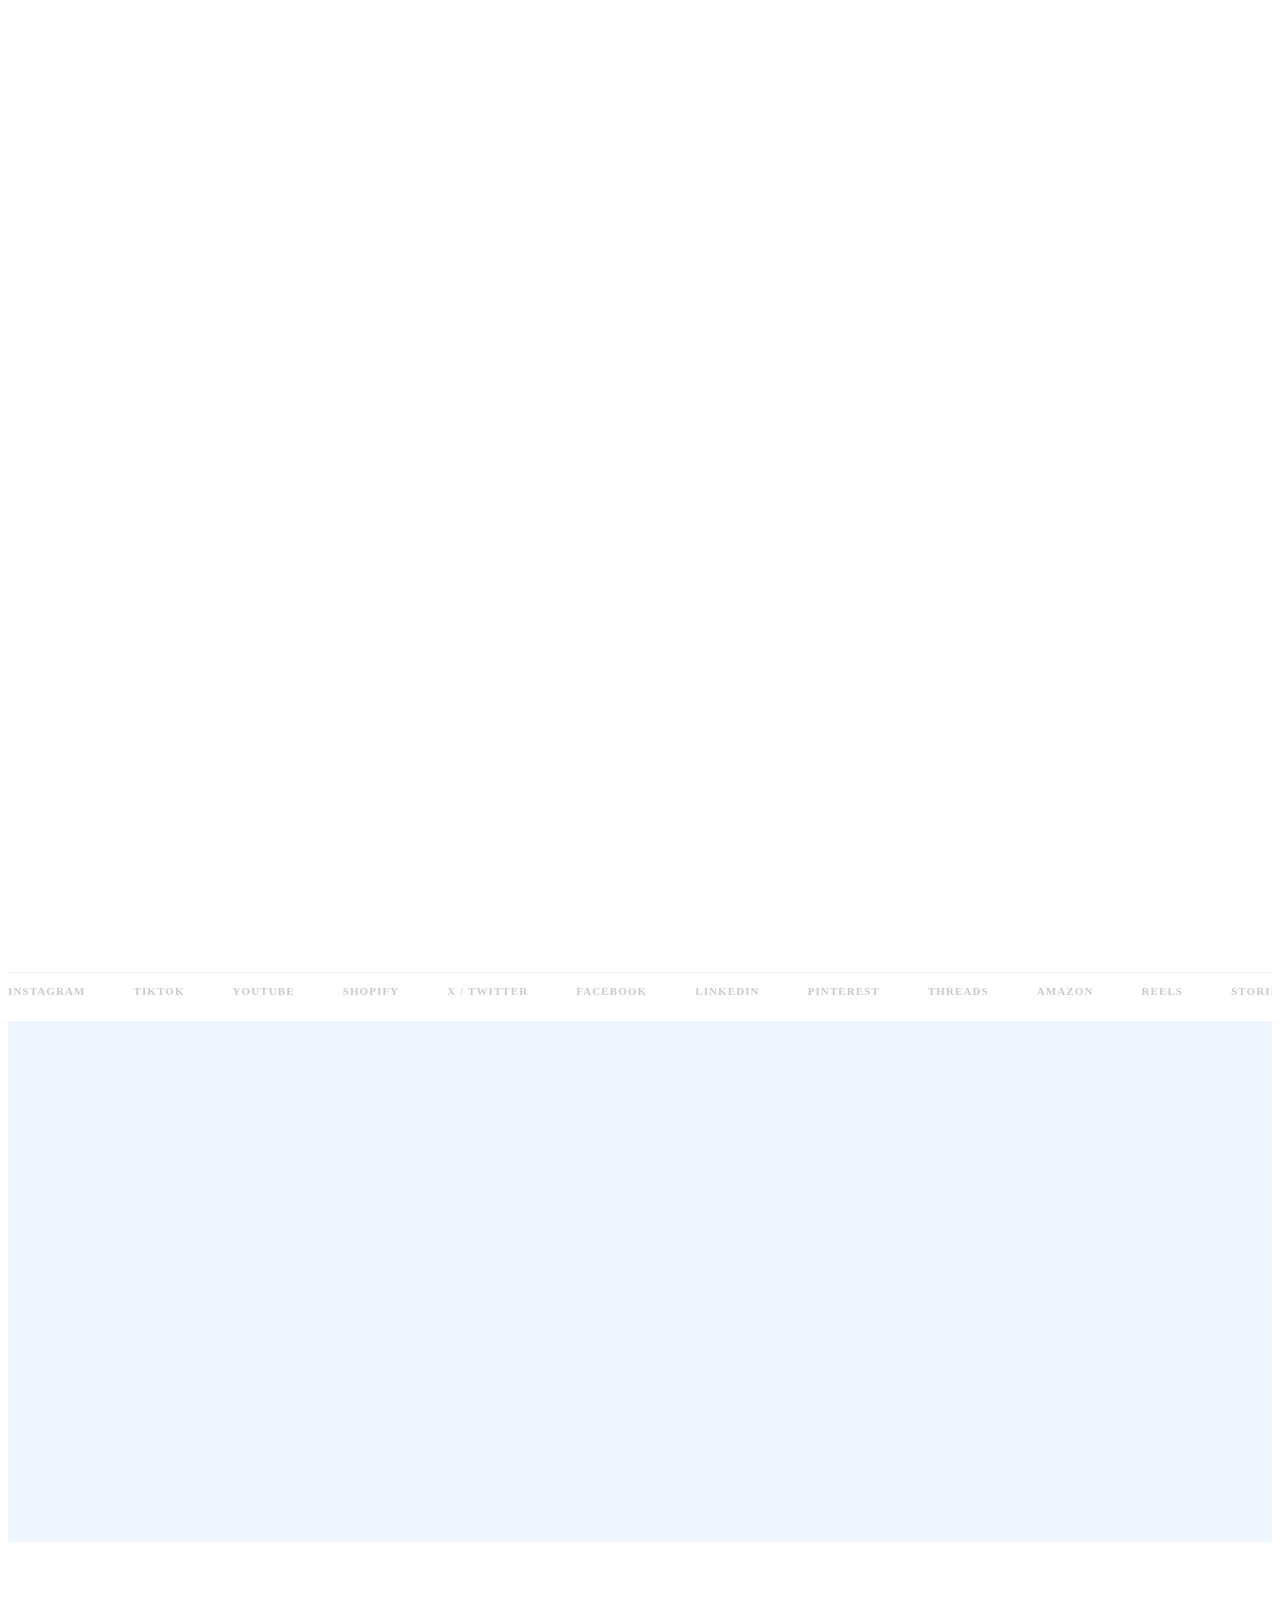
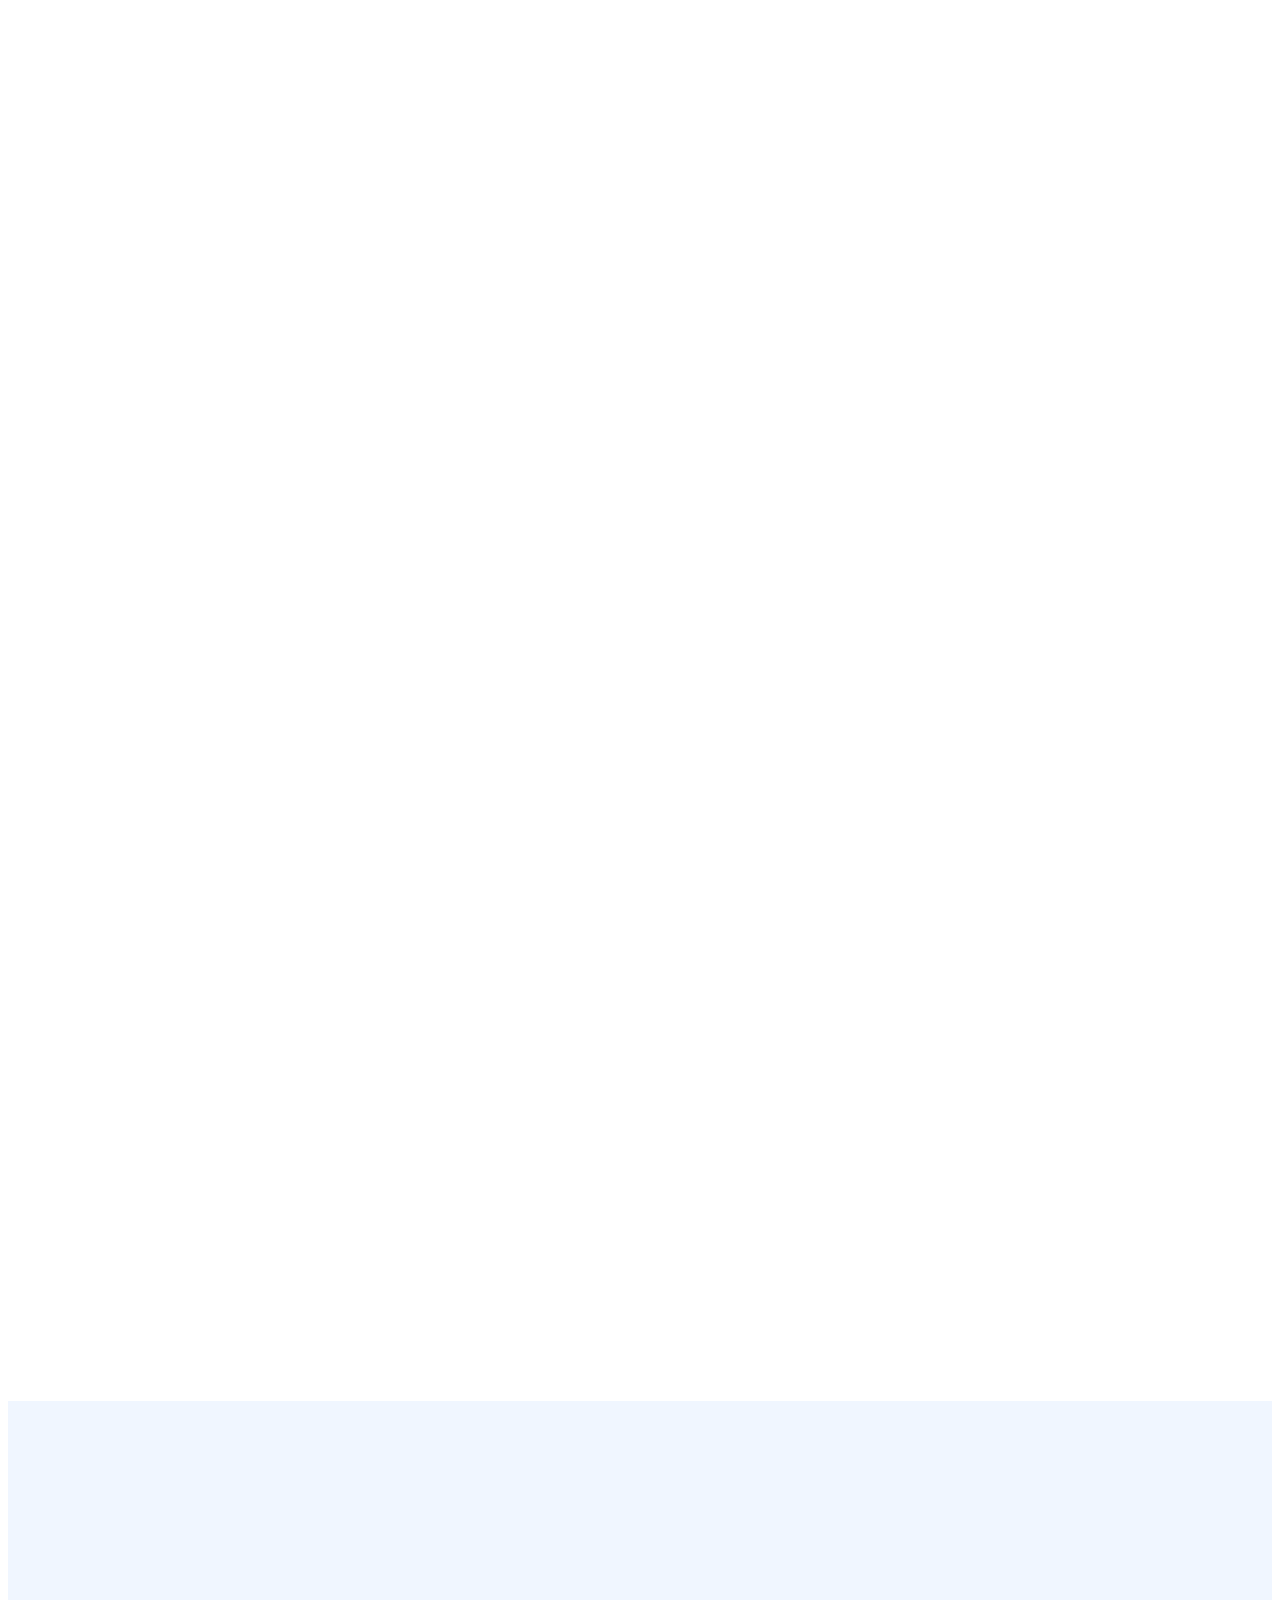
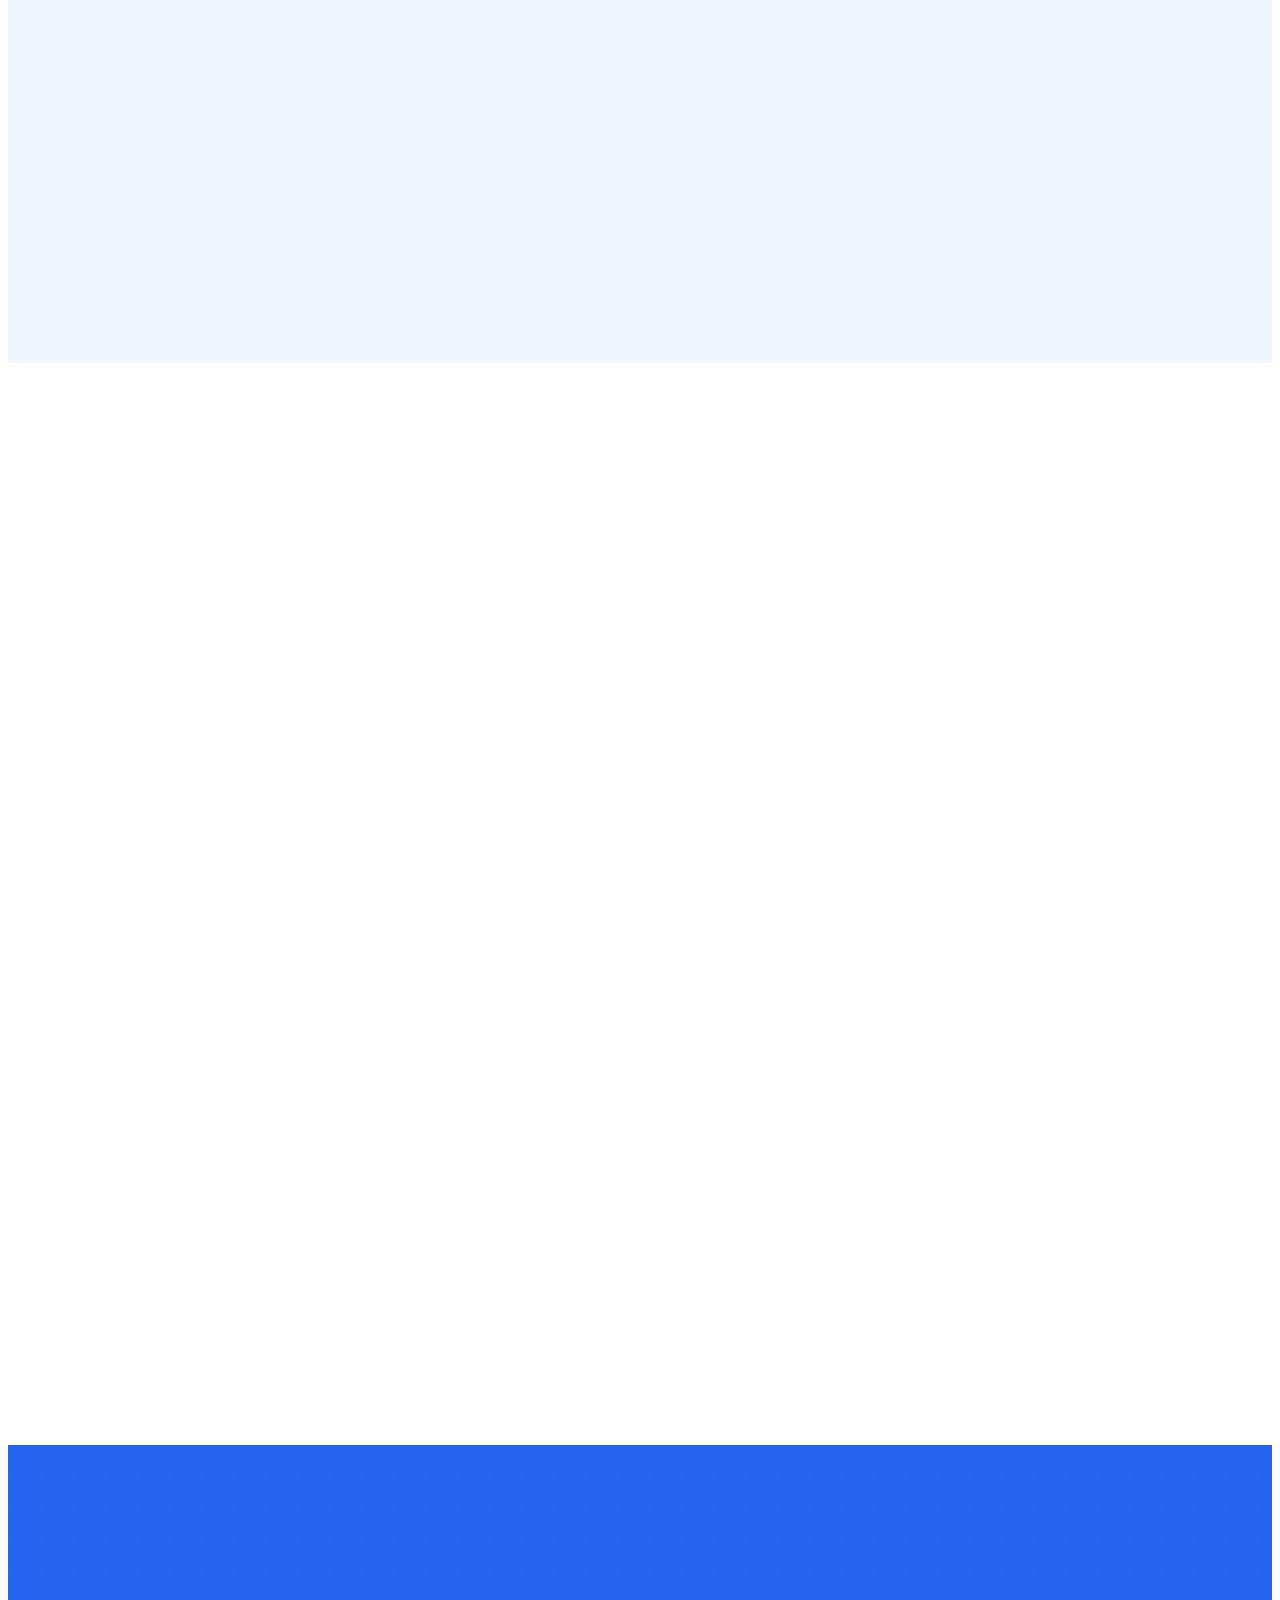
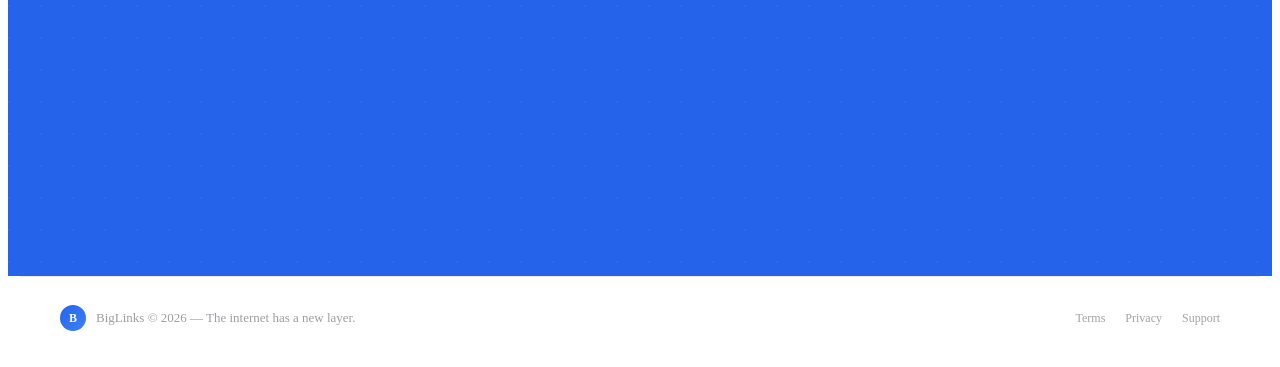
==== commit d90f3b70: "feat: particle text effect hero — blue particles assemble brand phrases" ====
--- a/index.html
+++ b/index.html
@@ -1 +1 @@
-<!DOCTYPE html><html lang="en"><head><meta charSet="utf-8"/><meta name="viewport" content="width=device-width, initial-scale=1"/><link rel="stylesheet" href="/biglinksai-site/_next/static/chunks/0z5dow_xzg3-1.css" data-precedence="next"/><link rel="preload" as="script" fetchPriority="low" href="/biglinksai-site/_next/static/chunks/11qk_vpw_zwkf.js"/><script src="/biglinksai-site/_next/static/chunks/08txpb5-9z1wx.js" async=""></script><script src="/biglinksai-site/_next/static/chunks/11fz-.~52u5eg.js" async=""></script><script src="/biglinksai-site/_next/static/chunks/turbopack-15le-5xnn0e.f.js" async=""></script><script src="/biglinksai-site/_next/static/chunks/0fsi8lw5utejl.js" async=""></script><script src="/biglinksai-site/_next/static/chunks/0d3tkj33oycf2.js" async=""></script><script src="/biglinksai-site/_next/static/chunks/16jsp59pfri-k.js" async=""></script><title>BigLinks AI — The Internet Has A New Layer</title><meta name="description" content="One Blink ID. Every platform. Two taps. The universal link identity layer for creators, brands, and marketers."/><meta property="og:title" content="BigLinks AI — The Internet Has A New Layer"/><meta property="og:description" content="One Blink ID. Every platform. Two taps."/><meta property="og:url" content="https://biglinksai.com/"/><meta name="twitter:card" content="summary"/><meta name="twitter:title" content="BigLinks AI — The Internet Has A New Layer"/><meta name="twitter:description" content="One Blink ID. Every platform. Two taps."/><link rel="icon" href="/biglinksai-site/favicon.ico?favicon.0x3dzn~oxb6tn.ico" sizes="256x256" type="image/x-icon"/><script src="/biglinksai-site/_next/static/chunks/03~yq9q893hmn.js" noModule=""></script></head><body><div hidden=""><!--$--><!--/$--></div><canvas style="position:fixed;inset:0;width:100%;height:100%;pointer-events:none;z-index:0"></canvas><nav style="position:fixed;top:0;left:0;right:0;z-index:100;padding:0 40px;height:64px;display:flex;align-items:center;justify-content:space-between;background:transparent;backdrop-filter:none;border-bottom:1px solid transparent;transition:all 0.3s ease;opacity:0;transform:translateY(-16px)"><a href="/" style="display:flex;align-items:center;gap:9px;text-decoration:none"><img alt="BigLinks" loading="lazy" width="28" height="28" decoding="async" data-nimg="1" style="color:transparent;border-radius:8px;box-shadow:0 0 16px rgba(37,99,235,0.2);flex-shrink:0" src="/logo.png"/><span style="font-size:16px;font-weight:800;letter-spacing:-0.02em"><span style="color:#0a0a14">Big</span><span style="color:#2563eb">Links</span></span></a><div class="hide-mobile" style="display:flex;align-items:center;gap:32px"><a href="#blink" style="font-size:14px;font-weight:500;color:rgba(10,10,20,0.5);text-decoration:none;transition:color 0.2s">Blink</a><a href="#bigmail" style="font-size:14px;font-weight:500;color:rgba(10,10,20,0.5);text-decoration:none;transition:color 0.2s">BigMail</a><a href="#analytics" style="font-size:14px;font-weight:500;color:rgba(10,10,20,0.5);text-decoration:none;transition:color 0.2s">Analytics</a></div><div style="display:flex;align-items:center;gap:10px"><a href="https://apps.apple.com/ca/app/big-links-ai/id6757725273" target="_blank" rel="noopener noreferrer" style="padding:8px 18px;border-radius:999px;background:#2563eb;color:#fff;font-weight:600;font-size:14px;text-decoration:none;box-shadow:0 2px 12px rgba(37,99,235,0.25);transition:all 0.2s">Get Started</a><button class="show-mobile-only" style="background:none;border:none;color:#0a0a14;cursor:pointer;padding:4px"><div style="width:22px;height:2px;background:currentColor;margin-bottom:5px;transition:all 0.2s;transform:none"></div><div style="width:22px;height:2px;background:currentColor;margin-bottom:5px;opacity:1;transition:all 0.2s"></div><div style="width:22px;height:2px;background:currentColor;transition:all 0.2s;transform:none"></div></button></div></nav><main style="position:relative;z-index:1"><section style="position:relative;min-height:100dvh;display:flex;align-items:center;justify-content:center;overflow:hidden;background:transparent"><div class="hero-pad site-max" style="position:relative;z-index:2;width:100%;padding-top:96px;padding-bottom:120px;display:flex;flex-direction:column;align-items:center;text-align:center"><div style="display:inline-flex;align-items:center;gap:8px;background:rgba(37,99,235,0.07);border:1px solid rgba(37,99,235,0.18);border-radius:999px;padding:6px 16px;margin-bottom:28px;opacity:0;transform:translateY(28px)"><span style="width:6px;height:6px;border-radius:50%;background:#2563eb;flex-shrink:0"></span><span style="font-size:12px;color:#2563eb;font-weight:700;letter-spacing:0.07em;text-transform:uppercase">The internet has a new layer</span></div><h1 style="font-size:clamp(52px, 10vw, 104px);font-weight:900;line-height:0.9;letter-spacing:-0.04em;margin-bottom:18px;color:#0a0a14;opacity:0;transform:translateY(28px)">The old way<br/><span style="color:#2563eb">is over.</span></h1><div style="display:flex;align-items:center;justify-content:center;gap:10px;margin-bottom:24px;opacity:0;transform:translateY(28px)"><span style="font-size:14px;color:rgba(10,10,20,0.3);text-decoration:line-through">Link in bio</span><span style="padding:2px 10px;border-radius:999px;font-size:11px;font-weight:700;background:rgba(239,68,68,0.08);border:1px solid rgba(239,68,68,0.2);color:#ef4444;letter-spacing:0.08em;text-transform:uppercase">OBSOLETE</span></div><p style="font-size:clamp(16px, 2vw, 19px);color:rgba(10,10,20,0.5);line-height:1.7;max-width:480px;margin-bottom:40px;opacity:0;transform:translateY(28px)">Share to BigLinks. One phrase across all platforms. Integrated natively to every social post, shopping platform, reel, or video. Onboard anyone in two taps. Spam free.</p><div style="display:flex;flex-wrap:wrap;gap:12px;margin-bottom:36px;justify-content:center;opacity:0;transform:translateY(28px)"><a href="https://apps.apple.com/ca/app/big-links-ai/id6757725273" target="_blank" rel="noopener noreferrer" style="display:inline-flex;align-items:center;gap:8px;padding:15px 30px;border-radius:999px;background:#2563eb;color:#fff;font-weight:700;font-size:15px;text-decoration:none;box-shadow:0 4px 24px rgba(37,99,235,0.3);transition:all 0.2s">Get Your Blink<svg width="15" height="15" viewBox="0 0 16 16" fill="none"><path d="M3 8h10M9 4l4 4-4 4" stroke="currentColor" stroke-width="1.5" stroke-linecap="round" stroke-linejoin="round"></path></svg></a><a href="#howitworks" style="display:inline-flex;align-items:center;padding:15px 26px;border-radius:999px;background:rgba(255,255,255,0.75);backdrop-filter:blur(10px);border:1px solid rgba(10,10,20,0.11);color:rgba(10,10,20,0.6);font-weight:600;font-size:15px;text-decoration:none;transition:all 0.2s">See How It Works</a></div><div style="display:flex;gap:10px;flex-wrap:wrap;justify-content:center;opacity:0;transform:translateY(28px)"><a href="https://apps.apple.com/ca/app/big-links-ai/id6757725273" target="_blank" rel="noopener noreferrer" style="display:flex;align-items:center;gap:8px;padding:9px 18px;border-radius:10px;background:rgba(255,255,255,0.7);backdrop-filter:blur(8px);border:1px solid rgba(37,99,235,0.12);text-decoration:none;color:rgba(10,10,20,0.55);font-size:13px;font-weight:600;transition:all 0.2s">App Store</a><a href="https://play.google.com/store/apps/details?id=com.bigkeys.keyboard" target="_blank" rel="noopener noreferrer" style="display:flex;align-items:center;gap:8px;padding:9px 18px;border-radius:10px;background:rgba(255,255,255,0.7);backdrop-filter:blur(8px);border:1px solid rgba(37,99,235,0.12);text-decoration:none;color:rgba(10,10,20,0.55);font-size:13px;font-weight:600;transition:all 0.2s">Google Play</a></div></div><div style="position:absolute;bottom:0;left:0;right:0;z-index:5;border-top:1px solid rgba(10,10,20,0.06);background:rgba(255,255,255,0.88);backdrop-filter:blur(14px);padding:12px 0;overflow:hidden"><div class="animate-marquee" style="display:flex;gap:48px;white-space:nowrap;width:max-content"><span style="font-size:11px;font-weight:600;letter-spacing:0.1em;color:rgba(10,10,20,0.22);text-transform:uppercase">Instagram</span><span style="font-size:11px;font-weight:600;letter-spacing:0.1em;color:rgba(10,10,20,0.22);text-transform:uppercase">TikTok</span><span style="font-size:11px;font-weight:600;letter-spacing:0.1em;color:rgba(10,10,20,0.22);text-transform:uppercase">YouTube</span><span style="font-size:11px;font-weight:600;letter-spacing:0.1em;color:rgba(10,10,20,0.22);text-transform:uppercase">Shopify</span><span style="font-size:11px;font-weight:600;letter-spacing:0.1em;color:rgba(10,10,20,0.22);text-transform:uppercase">X / Twitter</span><span style="font-size:11px;font-weight:600;letter-spacing:0.1em;color:rgba(10,10,20,0.22);text-transform:uppercase">Facebook</span><span style="font-size:11px;font-weight:600;letter-spacing:0.1em;color:rgba(10,10,20,0.22);text-transform:uppercase">LinkedIn</span><span style="font-size:11px;font-weight:600;letter-spacing:0.1em;color:rgba(10,10,20,0.22);text-transform:uppercase">Pinterest</span><span style="font-size:11px;font-weight:600;letter-spacing:0.1em;color:rgba(10,10,20,0.22);text-transform:uppercase">Threads</span><span style="font-size:11px;font-weight:600;letter-spacing:0.1em;color:rgba(10,10,20,0.22);text-transform:uppercase">Amazon</span><span style="font-size:11px;font-weight:600;letter-spacing:0.1em;color:rgba(10,10,20,0.22);text-transform:uppercase">Reels</span><span style="font-size:11px;font-weight:600;letter-spacing:0.1em;color:rgba(10,10,20,0.22);text-transform:uppercase">Stories</span><span style="font-size:11px;font-weight:600;letter-spacing:0.1em;color:rgba(10,10,20,0.22);text-transform:uppercase">Instagram</span><span style="font-size:11px;font-weight:600;letter-spacing:0.1em;color:rgba(10,10,20,0.22);text-transform:uppercase">TikTok</span><span style="font-size:11px;font-weight:600;letter-spacing:0.1em;color:rgba(10,10,20,0.22);text-transform:uppercase">YouTube</span><span style="font-size:11px;font-weight:600;letter-spacing:0.1em;color:rgba(10,10,20,0.22);text-transform:uppercase">Shopify</span><span style="font-size:11px;font-weight:600;letter-spacing:0.1em;color:rgba(10,10,20,0.22);text-transform:uppercase">X / Twitter</span><span style="font-size:11px;font-weight:600;letter-spacing:0.1em;color:rgba(10,10,20,0.22);text-transform:uppercase">Facebook</span><span style="font-size:11px;font-weight:600;letter-spacing:0.1em;color:rgba(10,10,20,0.22);text-transform:uppercase">LinkedIn</span><span style="font-size:11px;font-weight:600;letter-spacing:0.1em;color:rgba(10,10,20,0.22);text-transform:uppercase">Pinterest</span><span style="font-size:11px;font-weight:600;letter-spacing:0.1em;color:rgba(10,10,20,0.22);text-transform:uppercase">Threads</span><span style="font-size:11px;font-weight:600;letter-spacing:0.1em;color:rgba(10,10,20,0.22);text-transform:uppercase">Amazon</span><span style="font-size:11px;font-weight:600;letter-spacing:0.1em;color:rgba(10,10,20,0.22);text-transform:uppercase">Reels</span><span style="font-size:11px;font-weight:600;letter-spacing:0.1em;color:rgba(10,10,20,0.22);text-transform:uppercase">Stories</span></div></div></section><section id="howitworks" style="position:relative;z-index:1"><section id="howitworks" class="section-pad" style="background:#f0f6ff"><div class="site-max"><div style="margin-bottom:60px;opacity:0;transform:translateY(30px)"><p style="font-size:12px;letter-spacing:0.1em;text-transform:uppercase;color:#2563eb;font-weight:700;margin-bottom:14px">How It Works</p><h2 style="font-family:var(--font);font-size:clamp(36px, 5.5vw, 64px);font-weight:900;letter-spacing:-0.04em;line-height:0.93;color:#0a0a14">2 taps.<br/>That&#x27;s it.</h2></div><div style="display:grid;grid-template-columns:repeat(auto-fit, minmax(260px, 1fr));gap:16px"><div style="padding:40px 32px;background:#fff;border-radius:16px;position:relative;overflow:hidden;box-shadow:0 1px 3px rgba(0,0,0,0.06), 0 8px 24px rgba(37,99,235,0.05);border:1px solid rgba(37,99,235,0.08);opacity:0;transform:translateY(40px)"><div style="position:absolute;top:-12px;right:20px;font-size:clamp(72px, 10vw, 108px);font-weight:900;color:rgba(37,99,235,0.05);line-height:1;user-select:none">01</div><div style="display:inline-flex;align-items:center;justify-content:center;width:36px;height:36px;border-radius:10px;background:rgba(37,99,235,0.08);margin-bottom:20px;font-size:14px;font-weight:800;color:#2563eb">1</div><h3 style="font-size:clamp(20px, 2.8vw, 26px);font-weight:800;letter-spacing:-0.03em;color:#0a0a14;margin-bottom:10px">Hit Share</h3><p style="font-size:15px;color:rgba(10,10,20,0.5);line-height:1.65">Tap the native share button on any platform — Instagram, TikTok, YouTube, anywhere.</p></div><div style="padding:40px 32px;background:#fff;border-radius:16px;position:relative;overflow:hidden;box-shadow:0 1px 3px rgba(0,0,0,0.06), 0 8px 24px rgba(37,99,235,0.05);border:1px solid rgba(37,99,235,0.08);opacity:0;transform:translateY(40px)"><div style="position:absolute;top:-12px;right:20px;font-size:clamp(72px, 10vw, 108px);font-weight:900;color:rgba(37,99,235,0.05);line-height:1;user-select:none">02</div><div style="display:inline-flex;align-items:center;justify-content:center;width:36px;height:36px;border-radius:10px;background:rgba(37,99,235,0.08);margin-bottom:20px;font-size:14px;font-weight:800;color:#2563eb">2</div><h3 style="font-size:clamp(20px, 2.8vw, 26px);font-weight:800;letter-spacing:-0.03em;color:#0a0a14;margin-bottom:10px">Choose BigLinks</h3><p style="font-size:15px;color:rgba(10,10,20,0.5);line-height:1.65">Select BigLinks from your share sheet. One tap, same as AirDrop or Messages.</p></div><div style="padding:40px 32px;background:#fff;border-radius:16px;position:relative;overflow:hidden;box-shadow:0 1px 3px rgba(0,0,0,0.06), 0 8px 24px rgba(37,99,235,0.05);border:1px solid rgba(37,99,235,0.08);opacity:0;transform:translateY(40px)"><div style="position:absolute;top:-12px;right:20px;font-size:clamp(72px, 10vw, 108px);font-weight:900;color:rgba(37,99,235,0.05);line-height:1;user-select:none">03</div><div style="display:inline-flex;align-items:center;justify-content:center;width:36px;height:36px;border-radius:10px;background:rgba(37,99,235,0.08);margin-bottom:20px;font-size:14px;font-weight:800;color:#2563eb">3</div><h3 style="font-size:clamp(20px, 2.8vw, 26px);font-weight:800;letter-spacing:-0.03em;color:#0a0a14;margin-bottom:10px">They get everything</h3><p style="font-size:15px;color:rgba(10,10,20,0.5);line-height:1.65">Your audience lands on your Blink profile — all your links, content, and contact. Instantly.</p></div></div></div></section></section><section id="blink" style="position:relative;z-index:1"><section id="blink" class="section-pad" style="background:#fff"><div class="site-max grid-2col"><div style="opacity:0;transform:translateX(-30px)"><p style="font-size:12px;letter-spacing:0.1em;text-transform:uppercase;color:#2563eb;font-weight:700;margin-bottom:14px">Your Identity</p><h2 style="font-size:clamp(34px, 4.5vw, 60px);font-weight:900;letter-spacing:-0.04em;line-height:0.93;color:#0a0a14;margin-bottom:20px">What&#x27;s your<br/>Blink?</h2><p style="font-size:16px;color:rgba(10,10,20,0.5);line-height:1.7;margin-bottom:40px;max-width:400px">Pick your custom Blink ID and link it to all your websites, ads, shopping pages, and channels. The product page you never lose.</p><div class="float" style="background:#fff;border:1px solid rgba(37,99,235,0.12);border-radius:18px;padding:24px;max-width:300px;box-shadow:0 4px 24px rgba(37,99,235,0.08), 0 1px 4px rgba(0,0,0,0.06)"><div style="display:flex;align-items:center;gap:12px;margin-bottom:18px"><div style="width:42px;height:42px;border-radius:50%;background:linear-gradient(135deg, #2563eb, #3b82f6);display:flex;align-items:center;justify-content:center;font-size:17px;font-weight:900;color:#fff;flex-shrink:0;box-shadow:0 2px 10px rgba(37,99,235,0.3)">B</div><div><div style="font-size:14px;font-weight:800;color:#0a0a14">@yourname</div><div style="font-size:11px;color:rgba(10,10,20,0.4)">Your universal contact card</div></div></div><div style="display:flex;justify-content:space-between;align-items:center;padding:10px 0;border-bottom:1px solid rgba(10,10,20,0.06);font-size:14px;color:rgba(10,10,20,0.6)"><span>Website</span><span style="color:#2563eb;font-size:13px;font-weight:700">→</span></div><div style="display:flex;justify-content:space-between;align-items:center;padding:10px 0;border-bottom:1px solid rgba(10,10,20,0.06);font-size:14px;color:rgba(10,10,20,0.6)"><span>YouTube</span><span style="color:#2563eb;font-size:13px;font-weight:700">→</span></div><div style="display:flex;justify-content:space-between;align-items:center;padding:10px 0;border-bottom:1px solid rgba(10,10,20,0.06);font-size:14px;color:rgba(10,10,20,0.6)"><span>Shop</span><span style="color:#2563eb;font-size:13px;font-weight:700">→</span></div><div style="display:flex;justify-content:space-between;align-items:center;padding:10px 0;border-bottom:1px solid rgba(10,10,20,0.06);font-size:14px;color:rgba(10,10,20,0.6)"><span>Contact</span><span style="color:#2563eb;font-size:13px;font-weight:700">→</span></div><button style="width:100%;margin-top:14px;padding:12px;border-radius:10px;background:#2563eb;border:none;color:#fff;font-size:14px;font-weight:700;cursor:pointer;box-shadow:0 2px 12px rgba(37,99,235,0.3);transition:all 0.2s">Share Blink</button></div></div><div class="grid-2col-sm" style="opacity:0;transform:translateX(30px)"><div style="padding:24px 20px;background:#f8faff;border:1px solid rgba(37,99,235,0.07);border-radius:12px;opacity:0;transform:translateY(20px)"><div style="width:8px;height:8px;border-radius:50%;background:#2563eb;margin-bottom:12px"></div><h4 style="font-size:13px;font-weight:800;color:#0a0a14;margin-bottom:6px;line-height:1.3">Unlimited links</h4><p style="font-size:12px;color:rgba(10,10,20,0.45);line-height:1.6">No cap on how many URLs you register to your Blink ID.</p></div><div style="padding:24px 20px;background:#f8faff;border:1px solid rgba(37,99,235,0.07);border-radius:12px;opacity:0;transform:translateY(20px)"><div style="width:8px;height:8px;border-radius:50%;background:#2563eb;margin-bottom:12px"></div><h4 style="font-size:13px;font-weight:800;color:#0a0a14;margin-bottom:6px;line-height:1.3">Aggregate content</h4><p style="font-size:12px;color:rgba(10,10,20,0.45);line-height:1.6">Videos, posts, products — all pool to one ID, new or old.</p></div><div style="padding:24px 20px;background:#f8faff;border:1px solid rgba(37,99,235,0.07);border-radius:12px;opacity:0;transform:translateY(20px)"><div style="width:8px;height:8px;border-radius:50%;background:#2563eb;margin-bottom:12px"></div><h4 style="font-size:13px;font-weight:800;color:#0a0a14;margin-bottom:6px;line-height:1.3">Embeddable widget</h4><p style="font-size:12px;color:rgba(10,10,20,0.45);line-height:1.6">Two-tap onboarding on any website.</p></div><div style="padding:24px 20px;background:#f8faff;border:1px solid rgba(37,99,235,0.07);border-radius:12px;opacity:0;transform:translateY(20px)"><div style="width:8px;height:8px;border-radius:50%;background:#2563eb;margin-bottom:12px"></div><h4 style="font-size:13px;font-weight:800;color:#0a0a14;margin-bottom:6px;line-height:1.3">1,000 posts per ID</h4><p style="font-size:12px;color:rgba(10,10,20,0.45);line-height:1.6">Register up to 1,000 posts, webpages, or videos to a single Blink.</p></div><div style="padding:24px 20px;background:#f8faff;border:1px solid rgba(37,99,235,0.07);border-radius:12px;opacity:0;transform:translateY(20px)"><div style="width:8px;height:8px;border-radius:50%;background:#2563eb;margin-bottom:12px"></div><h4 style="font-size:13px;font-weight:800;color:#0a0a14;margin-bottom:6px;line-height:1.3">Team management</h4><p style="font-size:12px;color:rgba(10,10,20,0.45);line-height:1.6">Assign specific marketing teams to certain Blink IDs.</p></div><div style="padding:24px 20px;background:#f8faff;border:1px solid rgba(37,99,235,0.07);border-radius:12px;opacity:0;transform:translateY(20px)"><div style="width:8px;height:8px;border-radius:50%;background:#2563eb;margin-bottom:12px"></div><h4 style="font-size:13px;font-weight:800;color:#0a0a14;margin-bottom:6px;line-height:1.3">Universal contact card</h4><p style="font-size:12px;color:rgba(10,10,20,0.45);line-height:1.6">Always up to date. Always accessible in 2 taps.</p></div></div></div></section></section><section id="bigmail" style="position:relative;z-index:1"><section id="bigmail" class="section-pad" style="background:#f0f6ff"><div class="site-max"><div style="margin-bottom:56px;opacity:0;transform:translateY(30px)"><p style="font-size:12px;letter-spacing:0.1em;text-transform:uppercase;color:#2563eb;font-weight:700;margin-bottom:14px">Messaging, Better</p><h2 style="font-size:clamp(36px, 5.5vw, 64px);font-weight:900;letter-spacing:-0.04em;line-height:0.93;color:#0a0a14">BigMail</h2><p style="font-size:17px;color:rgba(10,10,20,0.5);line-height:1.7;max-width:480px;margin-top:18px">Your users want to stay anonymous and avoid spam. You want to stay in the inbox. BigMail does both.</p></div><div style="display:grid;grid-template-columns:repeat(auto-fit, minmax(260px, 1fr));gap:16px"><div style="padding:clamp(28px, 4vw, 44px) clamp(22px, 3vw, 36px);background:#fff;border-radius:16px;border:1px solid rgba(37,99,235,0.08);box-shadow:0 1px 4px rgba(0,0,0,0.04), 0 8px 24px rgba(37,99,235,0.04);opacity:0;transform:translateY(40px)"><div style="width:48px;height:48px;border-radius:12px;margin-bottom:22px;background:rgba(37,99,235,0.07);display:flex;align-items:center;justify-content:center"><div style="width:14px;height:14px;border-radius:50%;background:#2563eb"></div></div><h3 style="font-size:clamp(18px, 2.5vw, 22px);font-weight:800;letter-spacing:-0.02em;color:#0a0a14;margin-bottom:10px">Unlimited In-App Messages</h3><p style="font-size:15px;color:rgba(10,10,20,0.48);line-height:1.7">Send directly to your people without limits. No email addresses required.</p></div><div style="padding:clamp(28px, 4vw, 44px) clamp(22px, 3vw, 36px);background:#fff;border-radius:16px;border:1px solid rgba(37,99,235,0.08);box-shadow:0 1px 4px rgba(0,0,0,0.04), 0 8px 24px rgba(37,99,235,0.04);opacity:0;transform:translateY(40px)"><div style="width:48px;height:48px;border-radius:12px;margin-bottom:22px;background:rgba(37,99,235,0.07);display:flex;align-items:center;justify-content:center"><div style="width:14px;height:14px;border-radius:50%;background:#2563eb"></div></div><h3 style="font-size:clamp(18px, 2.5vw, 22px);font-weight:800;letter-spacing:-0.02em;color:#0a0a14;margin-bottom:10px">Zero Private Data</h3><p style="font-size:15px;color:rgba(10,10,20,0.48);line-height:1.7">Your followers never had to sign up with their private information. Ever.</p></div><div style="padding:clamp(28px, 4vw, 44px) clamp(22px, 3vw, 36px);background:#fff;border-radius:16px;border:1px solid rgba(37,99,235,0.08);box-shadow:0 1px 4px rgba(0,0,0,0.04), 0 8px 24px rgba(37,99,235,0.04);opacity:0;transform:translateY(40px)"><div style="width:48px;height:48px;border-radius:12px;margin-bottom:22px;background:rgba(37,99,235,0.07);display:flex;align-items:center;justify-content:center"><div style="width:14px;height:14px;border-radius:50%;background:#2563eb"></div></div><h3 style="font-size:clamp(18px, 2.5vw, 22px);font-weight:800;letter-spacing:-0.02em;color:#0a0a14;margin-bottom:10px">Stay Connected &amp; Liked</h3><p style="font-size:15px;color:rgba(10,10,20,0.48);line-height:1.7">Delivered, read, and appreciated. Stay in the feed without the friction.</p></div></div></div></section></section><section id="analytics" style="position:relative;z-index:1"><section id="analytics" class="section-pad" style="background:#fff"><div class="site-max"><div style="margin-bottom:64px;opacity:0;transform:translateY(30px)"><p style="font-size:12px;letter-spacing:0.1em;text-transform:uppercase;color:#2563eb;font-weight:700;margin-bottom:14px">Analytics</p><h2 style="font-size:clamp(36px, 5.5vw, 64px);font-weight:900;letter-spacing:-0.04em;line-height:0.93;color:#0a0a14;max-width:480px">See everything.</h2><p style="font-size:16px;color:rgba(10,10,20,0.48);line-height:1.7;max-width:520px;margin-top:18px">Provide a Blink ID to unlimited marketers and creators. Track performance down to the individual post — with a single URL paste. No pixels. No referral links. No software.</p></div><div class="grid-3col" style="gap:16px"><div style="padding:clamp(32px, 5vw, 52px) clamp(24px, 4vw, 40px);background:#f0f6ff;border-radius:16px;border:1px solid rgba(37,99,235,0.1);opacity:0;transform:translateY(40px)"><div style="font-size:clamp(56px, 7.5vw, 88px);font-weight:900;letter-spacing:-0.04em;line-height:1;color:#2563eb"><span>0</span></div><div style="margin-top:12px;font-size:clamp(15px, 2vw, 18px);font-weight:800;color:#0a0a14">Taps to Onboard</div><div style="margin-top:5px;font-size:13px;color:rgba(10,10,20,0.4)">Any platform, any follower</div></div><div style="padding:clamp(32px, 5vw, 52px) clamp(24px, 4vw, 40px);background:#f0f6ff;border-radius:16px;border:1px solid rgba(37,99,235,0.1);opacity:0;transform:translateY(40px)"><div style="font-size:clamp(56px, 7.5vw, 88px);font-weight:900;letter-spacing:-0.04em;line-height:1;color:#2563eb">0</div><div style="margin-top:12px;font-size:clamp(15px, 2vw, 18px);font-weight:800;color:#0a0a14">Pixels Required</div><div style="margin-top:5px;font-size:13px;color:rgba(10,10,20,0.4)">Privacy-first tracking</div></div><div style="padding:clamp(32px, 5vw, 52px) clamp(24px, 4vw, 40px);background:#f0f6ff;border-radius:16px;border:1px solid rgba(37,99,235,0.1);opacity:0;transform:translateY(40px)"><div style="font-size:clamp(56px, 7.5vw, 88px);font-weight:900;letter-spacing:-0.04em;line-height:1;color:#2563eb">∞</div><div style="margin-top:12px;font-size:clamp(15px, 2vw, 18px);font-weight:800;color:#0a0a14">Platforms Supported</div><div style="margin-top:5px;font-size:13px;color:rgba(10,10,20,0.4)">If it has a share button, it works</div></div></div></div></section></section><div style="position:relative;z-index:1"><section class="section-pad" style="background:#2563eb;position:relative;overflow:hidden"><div style="position:absolute;inset:0;opacity:0.06;pointer-events:none;background-image:radial-gradient(circle at 1px 1px, rgba(255,255,255,0.8) 1px, transparent 0);background-size:32px 32px"></div><div class="site-max" style="text-align:center;position:relative;z-index:1;opacity:0;transform:translateY(40px)"><h2 style="font-size:clamp(36px, 7vw, 72px);font-weight:900;letter-spacing:-0.04em;line-height:0.93;color:#fff;margin-bottom:20px">Ready to own<br/>your layer?</h2><p style="font-size:clamp(15px, 2vw, 18px);color:rgba(255,255,255,0.7);line-height:1.65;margin-bottom:44px;max-width:400px;margin-inline:auto">Claim your Blink ID and start connecting with your audience like never before.</p><a href="https://apps.apple.com/ca/app/big-links-ai/id6757725273" target="_blank" rel="noopener noreferrer" style="display:inline-flex;align-items:center;gap:10px;padding:15px 36px;border-radius:999px;background:#fff;color:#2563eb;font-weight:800;font-size:clamp(15px, 2vw, 17px);text-decoration:none;box-shadow:0 4px 20px rgba(0,0,0,0.15);transition:all 0.2s">Get Your Blink<svg width="16" height="16" viewBox="0 0 16 16" fill="none"><path d="M3 8h10M9 4l4 4-4 4" stroke="currentColor" stroke-width="1.5" stroke-linecap="round" stroke-linejoin="round"></path></svg></a><div style="display:flex;gap:12px;justify-content:center;margin-top:28px;flex-wrap:wrap"><a href="https://apps.apple.com/ca/app/big-links-ai/id6757725273" target="_blank" rel="noopener noreferrer" style="padding:9px 18px;border-radius:10px;background:rgba(255,255,255,0.12);border:1px solid rgba(255,255,255,0.2);text-decoration:none;color:rgba(255,255,255,0.8);font-size:13px;font-weight:600;transition:all 0.2s">App Store</a><a href="https://play.google.com/store/apps/details?id=com.bigkeys.keyboard" target="_blank" rel="noopener noreferrer" style="padding:9px 18px;border-radius:10px;background:rgba(255,255,255,0.12);border:1px solid rgba(255,255,255,0.2);text-decoration:none;color:rgba(255,255,255,0.8);font-size:13px;font-weight:600;transition:all 0.2s">Google Play</a></div></div></section></div><div style="position:relative;z-index:1"><footer style="padding:28px 40px;border-top:1px solid rgba(10,10,20,0.07);background:#fff;display:flex;justify-content:space-between;align-items:center;flex-wrap:wrap;gap:14px;max-width:1160px;margin:0 auto"><div style="display:flex;align-items:center;gap:10px"><div style="width:26px;height:26px;border-radius:50%;background:linear-gradient(135deg, #2563eb, #3b82f6);display:flex;align-items:center;justify-content:center;font-size:12px;font-weight:900;color:#fff;flex-shrink:0">B</div><span style="font-size:13px;color:rgba(10,10,20,0.4)">BigLinks © 2026 — The internet has a new layer.</span></div><div style="display:flex;gap:20px"><a href="#" style="font-size:12px;color:rgba(10,10,20,0.38);text-decoration:none;transition:color 0.2s">Terms</a><a href="#" style="font-size:12px;color:rgba(10,10,20,0.38);text-decoration:none;transition:color 0.2s">Privacy</a><a href="#" style="font-size:12px;color:rgba(10,10,20,0.38);text-decoration:none;transition:color 0.2s">Support</a></div></footer></div><div class="show-mobile-only" style="position:fixed;bottom:0;left:0;right:0;z-index:50;padding:12px 16px calc(12px + env(safe-area-inset-bottom));background:rgba(255,255,255,0.94);backdrop-filter:blur(16px);border-top:1px solid rgba(10,10,20,0.08);display:flex;gap:10px;opacity:0;transform:translateY(80px)"><a href="https://apps.apple.com/ca/app/big-links-ai/id6757725273" target="_blank" rel="noopener noreferrer" style="flex:1;display:flex;align-items:center;justify-content:center;gap:8px;padding:14px;border-radius:12px;background:#2563eb;color:#fff;font-weight:700;font-size:15px;text-decoration:none;box-shadow:0 4px 16px rgba(37,99,235,0.3)">Get Your Blink<svg width="14" height="14" viewBox="0 0 16 16" fill="none"><path d="M3 8h10M9 4l4 4-4 4" stroke="currentColor" stroke-width="1.5" stroke-linecap="round" stroke-linejoin="round"></path></svg></a></div></main><!--$--><!--/$--><script src="/biglinksai-site/_next/static/chunks/11qk_vpw_zwkf.js" id="_R_" async=""></script><script>(self.__next_f=self.__next_f||[]).push([0])</script><script>self.__next_f.push([1,"1:\"$Sreact.fragment\"\n2:I[39756,[\"/biglinksai-site/_next/static/chunks/0fsi8lw5utejl.js\",\"/biglinksai-site/_next/static/chunks/0d3tkj33oycf2.js\"],\"default\"]\n3:I[37457,[\"/biglinksai-site/_next/static/chunks/0fsi8lw5utejl.js\",\"/biglinksai-site/_next/static/chunks/0d3tkj33oycf2.js\"],\"default\"]\n4:I[40862,[\"/biglinksai-site/_next/static/chunks/0fsi8lw5utejl.js\",\"/biglinksai-site/_next/static/chunks/0d3tkj33oycf2.js\",\"/biglinksai-site/_next/static/chunks/16jsp59pfri-k.js\"],\"default\"]\n5:I[62319,[\"/biglinksai-site/_next/static/chunks/0fsi8lw5utejl.js\",\"/biglinksai-site/_next/static/chunks/0d3tkj33oycf2.js\",\"/biglinksai-site/_next/static/chunks/16jsp59pfri-k.js\"],\"default\"]\n6:I[44236,[\"/biglinksai-site/_next/static/chunks/0fsi8lw5utejl.js\",\"/biglinksai-site/_next/static/chunks/0d3tkj33oycf2.js\",\"/biglinksai-site/_next/static/chunks/16jsp59pfri-k.js\"],\"default\"]\n7:I[92556,[\"/biglinksai-site/_next/static/chunks/0fsi8lw5utejl.js\",\"/biglinksai-site/_next/static/chunks/0d3tkj33oycf2.js\",\"/biglinksai-site/_next/static/chunks/16jsp59pfri-k.js\"],\"default\"]\n8:I[98252,[\"/biglinksai-site/_next/static/chunks/0fsi8lw5utejl.js\",\"/biglinksai-site/_next/static/chunks/0d3tkj33oycf2.js\",\"/biglinksai-site/_next/static/chunks/16jsp59pfri-k.js\"],\"default\"]\n9:I[95647,[\"/biglinksai-site/_next/static/chunks/0fsi8lw5utejl.js\",\"/biglinksai-site/_next/static/chunks/0d3tkj33oycf2.js\",\"/biglinksai-site/_next/static/chunks/16jsp59pfri-k.js\"],\"default\"]\na:I[62188,[\"/biglinksai-site/_next/static/chunks/0fsi8lw5utejl.js\",\"/biglinksai-site/_next/static/chunks/0d3tkj33oycf2.js\",\"/biglinksai-site/_next/static/chunks/16jsp59pfri-k.js\"],\"default\"]\nb:I[86929,[\"/biglinksai-site/_next/static/chunks/0fsi8lw5utejl.js\",\"/biglinksai-site/_next/static/chunks/0d3tkj33oycf2.js\",\"/biglinksai-site/_next/static/chunks/16jsp59pfri-k.js\"],\"default\"]\nc:I[56691,[\"/biglinksai-site/_next/static/chunks/0fsi8lw5utejl.js\",\"/biglinksai-site/_next/static/chunks/0d3tkj33oycf2.js\",\"/biglinksai-site/_next/static/chunks/16jsp59pfri-k.js\"],\"default\"]\nd:I[35689,[\"/biglinksai-site/_next/static/chunks/0fsi8lw5utejl.js\",\"/biglinksai-site/_next/static/chunks/0d3tkj33oycf2.js\",\"/biglinksai-site/_next/static/chunks/16jsp59pfri-k.js\"],\"default\"]\ne:I[97367,[\"/biglinksai-site/_next/static/chunks/0fsi8lw5utejl.js\",\"/biglinksai-site/_next/static/chunks/0d3tkj33oycf2.js\"],\"OutletBoundary\"]\nf:\"$Sreact.suspense\"\n11:I[97367,[\"/biglinksai-site/_next/static/chunks/0fsi8lw5utejl.js\",\"/biglinksai-site/_next/static/chunks/0d3tkj33oycf2.js\"],\"ViewportBoundary\"]\n13:I[97367,[\"/biglinksai-site/_next/static/chunks/0fsi8lw5utejl.js\",\"/biglinksai-site/_next/static/chunks/0d3tkj33oycf2.js\"],\"MetadataBoundary\"]\n15:I[68027,[\"/biglinksai-site/_next/static/chunks/0fsi8lw5utejl.js\",\"/biglinksai-site/_next/static/chunks/0d3tkj33oycf2.js\"],\"default\",1]\n:HL[\"/biglinksai-site/_next/static/chunks/0z5dow_xzg3-1.css\",\"style\"]\n"])</script><script>self.__next_f.push([1,"0:{\"P\":null,\"c\":[\"\",\"\"],\"q\":\"\",\"i\":false,\"f\":[[[\"\",{\"children\":[\"__PAGE__\",{}]},\"$undefined\",\"$undefined\",16],[[\"$\",\"$1\",\"c\",{\"children\":[[[\"$\",\"link\",\"0\",{\"rel\":\"stylesheet\",\"href\":\"/biglinksai-site/_next/static/chunks/0z5dow_xzg3-1.css\",\"precedence\":\"next\",\"crossOrigin\":\"$undefined\",\"nonce\":\"$undefined\"}],[\"$\",\"script\",\"script-0\",{\"src\":\"/biglinksai-site/_next/static/chunks/0fsi8lw5utejl.js\",\"async\":true,\"nonce\":\"$undefined\"}],[\"$\",\"script\",\"script-1\",{\"src\":\"/biglinksai-site/_next/static/chunks/0d3tkj33oycf2.js\",\"async\":true,\"nonce\":\"$undefined\"}]],[\"$\",\"html\",null,{\"lang\":\"en\",\"children\":[\"$\",\"body\",null,{\"children\":[\"$\",\"$L2\",null,{\"parallelRouterKey\":\"children\",\"error\":\"$undefined\",\"errorStyles\":\"$undefined\",\"errorScripts\":\"$undefined\",\"template\":[\"$\",\"$L3\",null,{}],\"templateStyles\":\"$undefined\",\"templateScripts\":\"$undefined\",\"notFound\":[[[\"$\",\"title\",null,{\"children\":\"404: This page could not be found.\"}],[\"$\",\"div\",null,{\"style\":{\"fontFamily\":\"system-ui,\\\"Segoe UI\\\",Roboto,Helvetica,Arial,sans-serif,\\\"Apple Color Emoji\\\",\\\"Segoe UI Emoji\\\"\",\"height\":\"100vh\",\"textAlign\":\"center\",\"display\":\"flex\",\"flexDirection\":\"column\",\"alignItems\":\"center\",\"justifyContent\":\"center\"},\"children\":[\"$\",\"div\",null,{\"children\":[[\"$\",\"style\",null,{\"dangerouslySetInnerHTML\":{\"__html\":\"body{color:#000;background:#fff;margin:0}.next-error-h1{border-right:1px solid rgba(0,0,0,.3)}@media (prefers-color-scheme:dark){body{color:#fff;background:#000}.next-error-h1{border-right:1px solid rgba(255,255,255,.3)}}\"}}],[\"$\",\"h1\",null,{\"className\":\"next-error-h1\",\"style\":{\"display\":\"inline-block\",\"margin\":\"0 20px 0 0\",\"padding\":\"0 23px 0 0\",\"fontSize\":24,\"fontWeight\":500,\"verticalAlign\":\"top\",\"lineHeight\":\"49px\"},\"children\":404}],[\"$\",\"div\",null,{\"style\":{\"display\":\"inline-block\"},\"children\":[\"$\",\"h2\",null,{\"style\":{\"fontSize\":14,\"fontWeight\":400,\"lineHeight\":\"49px\",\"margin\":0},\"children\":\"This page could not be found.\"}]}]]}]}]],[]],\"forbidden\":\"$undefined\",\"unauthorized\":\"$undefined\"}]}]}]]}],{\"children\":[[\"$\",\"$1\",\"c\",{\"children\":[[[\"$\",\"$L4\",null,{}],[\"$\",\"$L5\",null,{}],[\"$\",\"main\",null,{\"style\":{\"position\":\"relative\",\"zIndex\":1},\"children\":[[\"$\",\"$L6\",null,{}],[\"$\",\"section\",null,{\"id\":\"howitworks\",\"style\":{\"position\":\"relative\",\"zIndex\":1},\"children\":[\"$\",\"$L7\",null,{}]}],[\"$\",\"section\",null,{\"id\":\"blink\",\"style\":{\"position\":\"relative\",\"zIndex\":1},\"children\":[\"$\",\"$L8\",null,{}]}],[\"$\",\"section\",null,{\"id\":\"bigmail\",\"style\":{\"position\":\"relative\",\"zIndex\":1},\"children\":[\"$\",\"$L9\",null,{}]}],[\"$\",\"section\",null,{\"id\":\"analytics\",\"style\":{\"position\":\"relative\",\"zIndex\":1},\"children\":[\"$\",\"$La\",null,{}]}],[\"$\",\"div\",null,{\"style\":{\"position\":\"relative\",\"zIndex\":1},\"children\":[\"$\",\"$Lb\",null,{}]}],[\"$\",\"div\",null,{\"style\":{\"position\":\"relative\",\"zIndex\":1},\"children\":[\"$\",\"$Lc\",null,{}]}],[\"$\",\"$Ld\",null,{}]]}]],[[\"$\",\"script\",\"script-0\",{\"src\":\"/biglinksai-site/_next/static/chunks/16jsp59pfri-k.js\",\"async\":true,\"nonce\":\"$undefined\"}]],[\"$\",\"$Le\",null,{\"children\":[\"$\",\"$f\",null,{\"name\":\"Next.MetadataOutlet\",\"children\":\"$@10\"}]}]]}],{},null,false,null]},null,false,null],[\"$\",\"$1\",\"h\",{\"children\":[null,[\"$\",\"$L11\",null,{\"children\":\"$L12\"}],[\"$\",\"div\",null,{\"hidden\":true,\"children\":[\"$\",\"$L13\",null,{\"children\":[\"$\",\"$f\",null,{\"name\":\"Next.Metadata\",\"children\":\"$L14\"}]}]}],null]}],false]],\"m\":\"$undefined\",\"G\":[\"$15\",[[\"$\",\"link\",\"0\",{\"rel\":\"stylesheet\",\"href\":\"/biglinksai-site/_next/static/chunks/0z5dow_xzg3-1.css\",\"precedence\":\"next\",\"crossOrigin\":\"$undefined\",\"nonce\":\"$undefined\"}]]],\"S\":true,\"h\":null,\"s\":\"$undefined\",\"l\":\"$undefined\",\"p\":\"$undefined\",\"d\":\"$undefined\",\"b\":\"Qtf4JJq2YyMcLPJzsbNTp\"}\n"])</script><script>self.__next_f.push([1,"12:[[\"$\",\"meta\",\"0\",{\"charSet\":\"utf-8\"}],[\"$\",\"meta\",\"1\",{\"name\":\"viewport\",\"content\":\"width=device-width, initial-scale=1\"}]]\n"])</script><script>self.__next_f.push([1,"16:I[27201,[\"/biglinksai-site/_next/static/chunks/0fsi8lw5utejl.js\",\"/biglinksai-site/_next/static/chunks/0d3tkj33oycf2.js\"],\"IconMark\"]\n10:null\n14:[[\"$\",\"title\",\"0\",{\"children\":\"BigLinks AI — The Internet Has A New Layer\"}],[\"$\",\"meta\",\"1\",{\"name\":\"description\",\"content\":\"One Blink ID. Every platform. Two taps. The universal link identity layer for creators, brands, and marketers.\"}],[\"$\",\"meta\",\"2\",{\"property\":\"og:title\",\"content\":\"BigLinks AI — The Internet Has A New Layer\"}],[\"$\",\"meta\",\"3\",{\"property\":\"og:description\",\"content\":\"One Blink ID. Every platform. Two taps.\"}],[\"$\",\"meta\",\"4\",{\"property\":\"og:url\",\"content\":\"https://biglinksai.com/\"}],[\"$\",\"meta\",\"5\",{\"name\":\"twitter:card\",\"content\":\"summary\"}],[\"$\",\"meta\",\"6\",{\"name\":\"twitter:title\",\"content\":\"BigLinks AI — The Internet Has A New Layer\"}],[\"$\",\"meta\",\"7\",{\"name\":\"twitter:description\",\"content\":\"One Blink ID. Every platform. Two taps.\"}],[\"$\",\"link\",\"8\",{\"rel\":\"icon\",\"href\":\"/biglinksai-site/favicon.ico?favicon.0x3dzn~oxb6tn.ico\",\"sizes\":\"256x256\",\"type\":\"image/x-icon\"}],[\"$\",\"$L16\",\"9\",{}]]\n"])</script></body></html>+<!DOCTYPE html><html lang="en"><head><meta charSet="utf-8"/><meta name="viewport" content="width=device-width, initial-scale=1"/><link rel="stylesheet" href="/biglinksai-site/_next/static/chunks/125j28pc~n3_d.css" data-precedence="next"/><link rel="preload" as="script" fetchPriority="low" href="/biglinksai-site/_next/static/chunks/11qk_vpw_zwkf.js"/><script src="/biglinksai-site/_next/static/chunks/08txpb5-9z1wx.js" async=""></script><script src="/biglinksai-site/_next/static/chunks/11fz-.~52u5eg.js" async=""></script><script src="/biglinksai-site/_next/static/chunks/turbopack-15le-5xnn0e.f.js" async=""></script><script src="/biglinksai-site/_next/static/chunks/0fsi8lw5utejl.js" async=""></script><script src="/biglinksai-site/_next/static/chunks/0d3tkj33oycf2.js" async=""></script><script src="/biglinksai-site/_next/static/chunks/14-eo9_j6rulw.js" async=""></script><title>BigLinks AI — The Internet Has A New Layer</title><meta name="description" content="One Blink ID. Every platform. Two taps. The universal link identity layer for creators, brands, and marketers."/><meta property="og:title" content="BigLinks AI — The Internet Has A New Layer"/><meta property="og:description" content="One Blink ID. Every platform. Two taps."/><meta property="og:url" content="https://biglinksai.com/"/><meta name="twitter:card" content="summary"/><meta name="twitter:title" content="BigLinks AI — The Internet Has A New Layer"/><meta name="twitter:description" content="One Blink ID. Every platform. Two taps."/><link rel="icon" href="/biglinksai-site/favicon.ico?favicon.0x3dzn~oxb6tn.ico" sizes="256x256" type="image/x-icon"/><script src="/biglinksai-site/_next/static/chunks/03~yq9q893hmn.js" noModule=""></script></head><body><div hidden=""><!--$--><!--/$--></div><canvas style="position:fixed;inset:0;width:100%;height:100%;pointer-events:none;z-index:0"></canvas><nav style="position:fixed;top:0;left:0;right:0;z-index:100;padding:0 40px;height:64px;display:flex;align-items:center;justify-content:space-between;background:transparent;backdrop-filter:none;border-bottom:1px solid transparent;transition:all 0.3s ease;opacity:0;transform:translateY(-16px)"><a href="/" style="display:flex;align-items:center;gap:9px;text-decoration:none"><img alt="BigLinks" loading="lazy" width="28" height="28" decoding="async" data-nimg="1" style="color:transparent;border-radius:8px;box-shadow:0 0 16px rgba(37,99,235,0.2);flex-shrink:0" src="/logo.png"/><span style="font-size:16px;font-weight:800;letter-spacing:-0.02em"><span style="color:#0a0a14">Big</span><span style="color:#2563eb">Links</span></span></a><div class="hide-mobile" style="display:flex;align-items:center;gap:32px"><a href="#blink" style="font-size:14px;font-weight:500;color:rgba(10,10,20,0.5);text-decoration:none;transition:color 0.2s">Blink</a><a href="#bigmail" style="font-size:14px;font-weight:500;color:rgba(10,10,20,0.5);text-decoration:none;transition:color 0.2s">BigMail</a><a href="#analytics" style="font-size:14px;font-weight:500;color:rgba(10,10,20,0.5);text-decoration:none;transition:color 0.2s">Analytics</a></div><div style="display:flex;align-items:center;gap:10px"><a href="https://apps.apple.com/ca/app/big-links-ai/id6757725273" target="_blank" rel="noopener noreferrer" style="padding:8px 18px;border-radius:999px;background:#2563eb;color:#fff;font-weight:600;font-size:14px;text-decoration:none;box-shadow:0 2px 12px rgba(37,99,235,0.25);transition:all 0.2s">Get Started</a><button class="show-mobile-only" style="background:none;border:none;color:#0a0a14;cursor:pointer;padding:4px"><div style="width:22px;height:2px;background:currentColor;margin-bottom:5px;transition:all 0.2s;transform:none"></div><div style="width:22px;height:2px;background:currentColor;margin-bottom:5px;opacity:1;transition:all 0.2s"></div><div style="width:22px;height:2px;background:currentColor;transition:all 0.2s;transform:none"></div></button></div></nav><main style="position:relative;z-index:1"><section style="position:relative;min-height:100dvh;display:flex;align-items:center;justify-content:center;overflow:hidden;background:transparent"><div class="hero-pad site-max" style="position:relative;z-index:2;width:100%;padding-top:96px;padding-bottom:120px;display:flex;flex-direction:column;align-items:center;text-align:center"><div style="display:inline-flex;align-items:center;gap:8px;background:rgba(37,99,235,0.07);border:1px solid rgba(37,99,235,0.18);border-radius:999px;padding:6px 16px;margin-bottom:28px;opacity:0;transform:translateY(28px)"><span style="width:6px;height:6px;border-radius:50%;background:#2563eb;flex-shrink:0"></span><span style="font-size:12px;color:#2563eb;font-weight:700;letter-spacing:0.07em;text-transform:uppercase">The internet has a new layer</span></div><h1 style="font-size:clamp(44px, 8vw, 88px);font-weight:900;line-height:0.9;letter-spacing:-0.04em;margin-bottom:28px;color:#0a0a14;opacity:0;transform:translateY(28px)">The old way<br/><span style="color:#2563eb">is over.</span></h1><div style="margin-bottom:28px;display:flex;justify-content:center;width:100%;opacity:0;transform:translateY(28px)"><div style="width:100%;max-width:700px"><canvas style="width:100%;height:130px;display:block"></canvas></div></div><div style="display:flex;align-items:center;justify-content:center;gap:10px;margin-bottom:28px;opacity:0;transform:translateY(28px)"><span style="font-size:13px;color:rgba(10,10,20,0.3);text-decoration:line-through">Link in bio</span><span style="padding:2px 10px;border-radius:999px;font-size:11px;font-weight:700;background:rgba(239,68,68,0.08);border:1px solid rgba(239,68,68,0.2);color:#ef4444;letter-spacing:0.08em;text-transform:uppercase">OBSOLETE</span></div><p style="font-size:clamp(15px, 1.8vw, 17px);color:rgba(10,10,20,0.48);line-height:1.7;max-width:440px;margin-bottom:40px;opacity:0;transform:translateY(28px)">Share to BigLinks. One phrase across all platforms. Integrated natively to every social post, shopping platform, reel, or video. Onboard anyone in two taps.</p><div style="display:flex;flex-wrap:wrap;gap:12px;margin-bottom:36px;justify-content:center;opacity:0;transform:translateY(28px)"><a href="https://apps.apple.com/ca/app/big-links-ai/id6757725273" target="_blank" rel="noopener noreferrer" style="display:inline-flex;align-items:center;gap:8px;padding:15px 30px;border-radius:999px;background:#2563eb;color:#fff;font-weight:700;font-size:15px;text-decoration:none;box-shadow:0 4px 24px rgba(37,99,235,0.3);transition:all 0.2s">Get Your Blink<svg width="15" height="15" viewBox="0 0 16 16" fill="none"><path d="M3 8h10M9 4l4 4-4 4" stroke="currentColor" stroke-width="1.5" stroke-linecap="round" stroke-linejoin="round"></path></svg></a><a href="#howitworks" style="display:inline-flex;align-items:center;padding:15px 26px;border-radius:999px;background:rgba(255,255,255,0.75);backdrop-filter:blur(10px);border:1px solid rgba(10,10,20,0.11);color:rgba(10,10,20,0.6);font-weight:600;font-size:15px;text-decoration:none;transition:all 0.2s">See How It Works</a></div><div style="display:flex;gap:10px;flex-wrap:wrap;justify-content:center;opacity:0;transform:translateY(28px)"><a href="https://apps.apple.com/ca/app/big-links-ai/id6757725273" target="_blank" rel="noopener noreferrer" style="display:flex;align-items:center;gap:8px;padding:9px 18px;border-radius:10px;background:rgba(255,255,255,0.7);backdrop-filter:blur(8px);border:1px solid rgba(37,99,235,0.12);text-decoration:none;color:rgba(10,10,20,0.55);font-size:13px;font-weight:600;transition:all 0.2s">App Store</a><a href="https://play.google.com/store/apps/details?id=com.bigkeys.keyboard" target="_blank" rel="noopener noreferrer" style="display:flex;align-items:center;gap:8px;padding:9px 18px;border-radius:10px;background:rgba(255,255,255,0.7);backdrop-filter:blur(8px);border:1px solid rgba(37,99,235,0.12);text-decoration:none;color:rgba(10,10,20,0.55);font-size:13px;font-weight:600;transition:all 0.2s">Google Play</a></div></div><div style="position:absolute;bottom:0;left:0;right:0;z-index:5;border-top:1px solid rgba(10,10,20,0.06);background:rgba(255,255,255,0.88);backdrop-filter:blur(14px);padding:12px 0;overflow:hidden"><div class="animate-marquee" style="display:flex;gap:48px;white-space:nowrap;width:max-content"><span style="font-size:11px;font-weight:600;letter-spacing:0.1em;color:rgba(10,10,20,0.22);text-transform:uppercase">Instagram</span><span style="font-size:11px;font-weight:600;letter-spacing:0.1em;color:rgba(10,10,20,0.22);text-transform:uppercase">TikTok</span><span style="font-size:11px;font-weight:600;letter-spacing:0.1em;color:rgba(10,10,20,0.22);text-transform:uppercase">YouTube</span><span style="font-size:11px;font-weight:600;letter-spacing:0.1em;color:rgba(10,10,20,0.22);text-transform:uppercase">Shopify</span><span style="font-size:11px;font-weight:600;letter-spacing:0.1em;color:rgba(10,10,20,0.22);text-transform:uppercase">X / Twitter</span><span style="font-size:11px;font-weight:600;letter-spacing:0.1em;color:rgba(10,10,20,0.22);text-transform:uppercase">Facebook</span><span style="font-size:11px;font-weight:600;letter-spacing:0.1em;color:rgba(10,10,20,0.22);text-transform:uppercase">LinkedIn</span><span style="font-size:11px;font-weight:600;letter-spacing:0.1em;color:rgba(10,10,20,0.22);text-transform:uppercase">Pinterest</span><span style="font-size:11px;font-weight:600;letter-spacing:0.1em;color:rgba(10,10,20,0.22);text-transform:uppercase">Threads</span><span style="font-size:11px;font-weight:600;letter-spacing:0.1em;color:rgba(10,10,20,0.22);text-transform:uppercase">Amazon</span><span style="font-size:11px;font-weight:600;letter-spacing:0.1em;color:rgba(10,10,20,0.22);text-transform:uppercase">Reels</span><span style="font-size:11px;font-weight:600;letter-spacing:0.1em;color:rgba(10,10,20,0.22);text-transform:uppercase">Stories</span><span style="font-size:11px;font-weight:600;letter-spacing:0.1em;color:rgba(10,10,20,0.22);text-transform:uppercase">Instagram</span><span style="font-size:11px;font-weight:600;letter-spacing:0.1em;color:rgba(10,10,20,0.22);text-transform:uppercase">TikTok</span><span style="font-size:11px;font-weight:600;letter-spacing:0.1em;color:rgba(10,10,20,0.22);text-transform:uppercase">YouTube</span><span style="font-size:11px;font-weight:600;letter-spacing:0.1em;color:rgba(10,10,20,0.22);text-transform:uppercase">Shopify</span><span style="font-size:11px;font-weight:600;letter-spacing:0.1em;color:rgba(10,10,20,0.22);text-transform:uppercase">X / Twitter</span><span style="font-size:11px;font-weight:600;letter-spacing:0.1em;color:rgba(10,10,20,0.22);text-transform:uppercase">Facebook</span><span style="font-size:11px;font-weight:600;letter-spacing:0.1em;color:rgba(10,10,20,0.22);text-transform:uppercase">LinkedIn</span><span style="font-size:11px;font-weight:600;letter-spacing:0.1em;color:rgba(10,10,20,0.22);text-transform:uppercase">Pinterest</span><span style="font-size:11px;font-weight:600;letter-spacing:0.1em;color:rgba(10,10,20,0.22);text-transform:uppercase">Threads</span><span style="font-size:11px;font-weight:600;letter-spacing:0.1em;color:rgba(10,10,20,0.22);text-transform:uppercase">Amazon</span><span style="font-size:11px;font-weight:600;letter-spacing:0.1em;color:rgba(10,10,20,0.22);text-transform:uppercase">Reels</span><span style="font-size:11px;font-weight:600;letter-spacing:0.1em;color:rgba(10,10,20,0.22);text-transform:uppercase">Stories</span></div></div></section><section id="howitworks" style="position:relative;z-index:1"><section id="howitworks" class="section-pad" style="background:#f0f6ff"><div class="site-max"><div style="margin-bottom:60px;opacity:0;transform:translateY(30px)"><p style="font-size:12px;letter-spacing:0.1em;text-transform:uppercase;color:#2563eb;font-weight:700;margin-bottom:14px">How It Works</p><h2 style="font-family:var(--font);font-size:clamp(36px, 5.5vw, 64px);font-weight:900;letter-spacing:-0.04em;line-height:0.93;color:#0a0a14">2 taps.<br/>That&#x27;s it.</h2></div><div style="display:grid;grid-template-columns:repeat(auto-fit, minmax(260px, 1fr));gap:16px"><div style="padding:40px 32px;background:#fff;border-radius:16px;position:relative;overflow:hidden;box-shadow:0 1px 3px rgba(0,0,0,0.06), 0 8px 24px rgba(37,99,235,0.05);border:1px solid rgba(37,99,235,0.08);opacity:0;transform:translateY(40px)"><div style="position:absolute;top:-12px;right:20px;font-size:clamp(72px, 10vw, 108px);font-weight:900;color:rgba(37,99,235,0.05);line-height:1;user-select:none">01</div><div style="display:inline-flex;align-items:center;justify-content:center;width:36px;height:36px;border-radius:10px;background:rgba(37,99,235,0.08);margin-bottom:20px;font-size:14px;font-weight:800;color:#2563eb">1</div><h3 style="font-size:clamp(20px, 2.8vw, 26px);font-weight:800;letter-spacing:-0.03em;color:#0a0a14;margin-bottom:10px">Hit Share</h3><p style="font-size:15px;color:rgba(10,10,20,0.5);line-height:1.65">Tap the native share button on any platform — Instagram, TikTok, YouTube, anywhere.</p></div><div style="padding:40px 32px;background:#fff;border-radius:16px;position:relative;overflow:hidden;box-shadow:0 1px 3px rgba(0,0,0,0.06), 0 8px 24px rgba(37,99,235,0.05);border:1px solid rgba(37,99,235,0.08);opacity:0;transform:translateY(40px)"><div style="position:absolute;top:-12px;right:20px;font-size:clamp(72px, 10vw, 108px);font-weight:900;color:rgba(37,99,235,0.05);line-height:1;user-select:none">02</div><div style="display:inline-flex;align-items:center;justify-content:center;width:36px;height:36px;border-radius:10px;background:rgba(37,99,235,0.08);margin-bottom:20px;font-size:14px;font-weight:800;color:#2563eb">2</div><h3 style="font-size:clamp(20px, 2.8vw, 26px);font-weight:800;letter-spacing:-0.03em;color:#0a0a14;margin-bottom:10px">Choose BigLinks</h3><p style="font-size:15px;color:rgba(10,10,20,0.5);line-height:1.65">Select BigLinks from your share sheet. One tap, same as AirDrop or Messages.</p></div><div style="padding:40px 32px;background:#fff;border-radius:16px;position:relative;overflow:hidden;box-shadow:0 1px 3px rgba(0,0,0,0.06), 0 8px 24px rgba(37,99,235,0.05);border:1px solid rgba(37,99,235,0.08);opacity:0;transform:translateY(40px)"><div style="position:absolute;top:-12px;right:20px;font-size:clamp(72px, 10vw, 108px);font-weight:900;color:rgba(37,99,235,0.05);line-height:1;user-select:none">03</div><div style="display:inline-flex;align-items:center;justify-content:center;width:36px;height:36px;border-radius:10px;background:rgba(37,99,235,0.08);margin-bottom:20px;font-size:14px;font-weight:800;color:#2563eb">3</div><h3 style="font-size:clamp(20px, 2.8vw, 26px);font-weight:800;letter-spacing:-0.03em;color:#0a0a14;margin-bottom:10px">They get everything</h3><p style="font-size:15px;color:rgba(10,10,20,0.5);line-height:1.65">Your audience lands on your Blink profile — all your links, content, and contact. Instantly.</p></div></div></div></section></section><section id="blink" style="position:relative;z-index:1"><section id="blink" class="section-pad" style="background:#fff"><div class="site-max grid-2col"><div style="opacity:0;transform:translateX(-30px)"><p style="font-size:12px;letter-spacing:0.1em;text-transform:uppercase;color:#2563eb;font-weight:700;margin-bottom:14px">Your Identity</p><h2 style="font-size:clamp(34px, 4.5vw, 60px);font-weight:900;letter-spacing:-0.04em;line-height:0.93;color:#0a0a14;margin-bottom:20px">What&#x27;s your<br/>Blink?</h2><p style="font-size:16px;color:rgba(10,10,20,0.5);line-height:1.7;margin-bottom:40px;max-width:400px">Pick your custom Blink ID and link it to all your websites, ads, shopping pages, and channels. The product page you never lose.</p><div class="float" style="background:#fff;border:1px solid rgba(37,99,235,0.12);border-radius:18px;padding:24px;max-width:300px;box-shadow:0 4px 24px rgba(37,99,235,0.08), 0 1px 4px rgba(0,0,0,0.06)"><div style="display:flex;align-items:center;gap:12px;margin-bottom:18px"><div style="width:42px;height:42px;border-radius:50%;background:linear-gradient(135deg, #2563eb, #3b82f6);display:flex;align-items:center;justify-content:center;font-size:17px;font-weight:900;color:#fff;flex-shrink:0;box-shadow:0 2px 10px rgba(37,99,235,0.3)">B</div><div><div style="font-size:14px;font-weight:800;color:#0a0a14">@yourname</div><div style="font-size:11px;color:rgba(10,10,20,0.4)">Your universal contact card</div></div></div><div style="display:flex;justify-content:space-between;align-items:center;padding:10px 0;border-bottom:1px solid rgba(10,10,20,0.06);font-size:14px;color:rgba(10,10,20,0.6)"><span>Website</span><span style="color:#2563eb;font-size:13px;font-weight:700">→</span></div><div style="display:flex;justify-content:space-between;align-items:center;padding:10px 0;border-bottom:1px solid rgba(10,10,20,0.06);font-size:14px;color:rgba(10,10,20,0.6)"><span>YouTube</span><span style="color:#2563eb;font-size:13px;font-weight:700">→</span></div><div style="display:flex;justify-content:space-between;align-items:center;padding:10px 0;border-bottom:1px solid rgba(10,10,20,0.06);font-size:14px;color:rgba(10,10,20,0.6)"><span>Shop</span><span style="color:#2563eb;font-size:13px;font-weight:700">→</span></div><div style="display:flex;justify-content:space-between;align-items:center;padding:10px 0;border-bottom:1px solid rgba(10,10,20,0.06);font-size:14px;color:rgba(10,10,20,0.6)"><span>Contact</span><span style="color:#2563eb;font-size:13px;font-weight:700">→</span></div><button style="width:100%;margin-top:14px;padding:12px;border-radius:10px;background:#2563eb;border:none;color:#fff;font-size:14px;font-weight:700;cursor:pointer;box-shadow:0 2px 12px rgba(37,99,235,0.3);transition:all 0.2s">Share Blink</button></div></div><div class="grid-2col-sm" style="opacity:0;transform:translateX(30px)"><div style="padding:24px 20px;background:#f8faff;border:1px solid rgba(37,99,235,0.07);border-radius:12px;opacity:0;transform:translateY(20px)"><div style="width:8px;height:8px;border-radius:50%;background:#2563eb;margin-bottom:12px"></div><h4 style="font-size:13px;font-weight:800;color:#0a0a14;margin-bottom:6px;line-height:1.3">Unlimited links</h4><p style="font-size:12px;color:rgba(10,10,20,0.45);line-height:1.6">No cap on how many URLs you register to your Blink ID.</p></div><div style="padding:24px 20px;background:#f8faff;border:1px solid rgba(37,99,235,0.07);border-radius:12px;opacity:0;transform:translateY(20px)"><div style="width:8px;height:8px;border-radius:50%;background:#2563eb;margin-bottom:12px"></div><h4 style="font-size:13px;font-weight:800;color:#0a0a14;margin-bottom:6px;line-height:1.3">Aggregate content</h4><p style="font-size:12px;color:rgba(10,10,20,0.45);line-height:1.6">Videos, posts, products — all pool to one ID, new or old.</p></div><div style="padding:24px 20px;background:#f8faff;border:1px solid rgba(37,99,235,0.07);border-radius:12px;opacity:0;transform:translateY(20px)"><div style="width:8px;height:8px;border-radius:50%;background:#2563eb;margin-bottom:12px"></div><h4 style="font-size:13px;font-weight:800;color:#0a0a14;margin-bottom:6px;line-height:1.3">Embeddable widget</h4><p style="font-size:12px;color:rgba(10,10,20,0.45);line-height:1.6">Two-tap onboarding on any website.</p></div><div style="padding:24px 20px;background:#f8faff;border:1px solid rgba(37,99,235,0.07);border-radius:12px;opacity:0;transform:translateY(20px)"><div style="width:8px;height:8px;border-radius:50%;background:#2563eb;margin-bottom:12px"></div><h4 style="font-size:13px;font-weight:800;color:#0a0a14;margin-bottom:6px;line-height:1.3">1,000 posts per ID</h4><p style="font-size:12px;color:rgba(10,10,20,0.45);line-height:1.6">Register up to 1,000 posts, webpages, or videos to a single Blink.</p></div><div style="padding:24px 20px;background:#f8faff;border:1px solid rgba(37,99,235,0.07);border-radius:12px;opacity:0;transform:translateY(20px)"><div style="width:8px;height:8px;border-radius:50%;background:#2563eb;margin-bottom:12px"></div><h4 style="font-size:13px;font-weight:800;color:#0a0a14;margin-bottom:6px;line-height:1.3">Team management</h4><p style="font-size:12px;color:rgba(10,10,20,0.45);line-height:1.6">Assign specific marketing teams to certain Blink IDs.</p></div><div style="padding:24px 20px;background:#f8faff;border:1px solid rgba(37,99,235,0.07);border-radius:12px;opacity:0;transform:translateY(20px)"><div style="width:8px;height:8px;border-radius:50%;background:#2563eb;margin-bottom:12px"></div><h4 style="font-size:13px;font-weight:800;color:#0a0a14;margin-bottom:6px;line-height:1.3">Universal contact card</h4><p style="font-size:12px;color:rgba(10,10,20,0.45);line-height:1.6">Always up to date. Always accessible in 2 taps.</p></div></div></div></section></section><section id="bigmail" style="position:relative;z-index:1"><section id="bigmail" class="section-pad" style="background:#f0f6ff"><div class="site-max"><div style="margin-bottom:56px;opacity:0;transform:translateY(30px)"><p style="font-size:12px;letter-spacing:0.1em;text-transform:uppercase;color:#2563eb;font-weight:700;margin-bottom:14px">Messaging, Better</p><h2 style="font-size:clamp(36px, 5.5vw, 64px);font-weight:900;letter-spacing:-0.04em;line-height:0.93;color:#0a0a14">BigMail</h2><p style="font-size:17px;color:rgba(10,10,20,0.5);line-height:1.7;max-width:480px;margin-top:18px">Your users want to stay anonymous and avoid spam. You want to stay in the inbox. BigMail does both.</p></div><div style="display:grid;grid-template-columns:repeat(auto-fit, minmax(260px, 1fr));gap:16px"><div style="padding:clamp(28px, 4vw, 44px) clamp(22px, 3vw, 36px);background:#fff;border-radius:16px;border:1px solid rgba(37,99,235,0.08);box-shadow:0 1px 4px rgba(0,0,0,0.04), 0 8px 24px rgba(37,99,235,0.04);opacity:0;transform:translateY(40px)"><div style="width:48px;height:48px;border-radius:12px;margin-bottom:22px;background:rgba(37,99,235,0.07);display:flex;align-items:center;justify-content:center"><div style="width:14px;height:14px;border-radius:50%;background:#2563eb"></div></div><h3 style="font-size:clamp(18px, 2.5vw, 22px);font-weight:800;letter-spacing:-0.02em;color:#0a0a14;margin-bottom:10px">Unlimited In-App Messages</h3><p style="font-size:15px;color:rgba(10,10,20,0.48);line-height:1.7">Send directly to your people without limits. No email addresses required.</p></div><div style="padding:clamp(28px, 4vw, 44px) clamp(22px, 3vw, 36px);background:#fff;border-radius:16px;border:1px solid rgba(37,99,235,0.08);box-shadow:0 1px 4px rgba(0,0,0,0.04), 0 8px 24px rgba(37,99,235,0.04);opacity:0;transform:translateY(40px)"><div style="width:48px;height:48px;border-radius:12px;margin-bottom:22px;background:rgba(37,99,235,0.07);display:flex;align-items:center;justify-content:center"><div style="width:14px;height:14px;border-radius:50%;background:#2563eb"></div></div><h3 style="font-size:clamp(18px, 2.5vw, 22px);font-weight:800;letter-spacing:-0.02em;color:#0a0a14;margin-bottom:10px">Zero Private Data</h3><p style="font-size:15px;color:rgba(10,10,20,0.48);line-height:1.7">Your followers never had to sign up with their private information. Ever.</p></div><div style="padding:clamp(28px, 4vw, 44px) clamp(22px, 3vw, 36px);background:#fff;border-radius:16px;border:1px solid rgba(37,99,235,0.08);box-shadow:0 1px 4px rgba(0,0,0,0.04), 0 8px 24px rgba(37,99,235,0.04);opacity:0;transform:translateY(40px)"><div style="width:48px;height:48px;border-radius:12px;margin-bottom:22px;background:rgba(37,99,235,0.07);display:flex;align-items:center;justify-content:center"><div style="width:14px;height:14px;border-radius:50%;background:#2563eb"></div></div><h3 style="font-size:clamp(18px, 2.5vw, 22px);font-weight:800;letter-spacing:-0.02em;color:#0a0a14;margin-bottom:10px">Stay Connected &amp; Liked</h3><p style="font-size:15px;color:rgba(10,10,20,0.48);line-height:1.7">Delivered, read, and appreciated. Stay in the feed without the friction.</p></div></div></div></section></section><section id="analytics" style="position:relative;z-index:1"><section id="analytics" class="section-pad" style="background:#fff"><div class="site-max"><div style="margin-bottom:64px;opacity:0;transform:translateY(30px)"><p style="font-size:12px;letter-spacing:0.1em;text-transform:uppercase;color:#2563eb;font-weight:700;margin-bottom:14px">Analytics</p><h2 style="font-size:clamp(36px, 5.5vw, 64px);font-weight:900;letter-spacing:-0.04em;line-height:0.93;color:#0a0a14;max-width:480px">See everything.</h2><p style="font-size:16px;color:rgba(10,10,20,0.48);line-height:1.7;max-width:520px;margin-top:18px">Provide a Blink ID to unlimited marketers and creators. Track performance down to the individual post — with a single URL paste. No pixels. No referral links. No software.</p></div><div class="grid-3col" style="gap:16px"><div style="padding:clamp(32px, 5vw, 52px) clamp(24px, 4vw, 40px);background:#f0f6ff;border-radius:16px;border:1px solid rgba(37,99,235,0.1);opacity:0;transform:translateY(40px)"><div style="font-size:clamp(56px, 7.5vw, 88px);font-weight:900;letter-spacing:-0.04em;line-height:1;color:#2563eb"><span>0</span></div><div style="margin-top:12px;font-size:clamp(15px, 2vw, 18px);font-weight:800;color:#0a0a14">Taps to Onboard</div><div style="margin-top:5px;font-size:13px;color:rgba(10,10,20,0.4)">Any platform, any follower</div></div><div style="padding:clamp(32px, 5vw, 52px) clamp(24px, 4vw, 40px);background:#f0f6ff;border-radius:16px;border:1px solid rgba(37,99,235,0.1);opacity:0;transform:translateY(40px)"><div style="font-size:clamp(56px, 7.5vw, 88px);font-weight:900;letter-spacing:-0.04em;line-height:1;color:#2563eb">0</div><div style="margin-top:12px;font-size:clamp(15px, 2vw, 18px);font-weight:800;color:#0a0a14">Pixels Required</div><div style="margin-top:5px;font-size:13px;color:rgba(10,10,20,0.4)">Privacy-first tracking</div></div><div style="padding:clamp(32px, 5vw, 52px) clamp(24px, 4vw, 40px);background:#f0f6ff;border-radius:16px;border:1px solid rgba(37,99,235,0.1);opacity:0;transform:translateY(40px)"><div style="font-size:clamp(56px, 7.5vw, 88px);font-weight:900;letter-spacing:-0.04em;line-height:1;color:#2563eb">∞</div><div style="margin-top:12px;font-size:clamp(15px, 2vw, 18px);font-weight:800;color:#0a0a14">Platforms Supported</div><div style="margin-top:5px;font-size:13px;color:rgba(10,10,20,0.4)">If it has a share button, it works</div></div></div></div></section></section><div style="position:relative;z-index:1"><section class="section-pad" style="background:#2563eb;position:relative;overflow:hidden"><div style="position:absolute;inset:0;opacity:0.06;pointer-events:none;background-image:radial-gradient(circle at 1px 1px, rgba(255,255,255,0.8) 1px, transparent 0);background-size:32px 32px"></div><div class="site-max" style="text-align:center;position:relative;z-index:1;opacity:0;transform:translateY(40px)"><h2 style="font-size:clamp(36px, 7vw, 72px);font-weight:900;letter-spacing:-0.04em;line-height:0.93;color:#fff;margin-bottom:20px">Ready to own<br/>your layer?</h2><p style="font-size:clamp(15px, 2vw, 18px);color:rgba(255,255,255,0.7);line-height:1.65;margin-bottom:44px;max-width:400px;margin-inline:auto">Claim your Blink ID and start connecting with your audience like never before.</p><a href="https://apps.apple.com/ca/app/big-links-ai/id6757725273" target="_blank" rel="noopener noreferrer" style="display:inline-flex;align-items:center;gap:10px;padding:15px 36px;border-radius:999px;background:#fff;color:#2563eb;font-weight:800;font-size:clamp(15px, 2vw, 17px);text-decoration:none;box-shadow:0 4px 20px rgba(0,0,0,0.15);transition:all 0.2s">Get Your Blink<svg width="16" height="16" viewBox="0 0 16 16" fill="none"><path d="M3 8h10M9 4l4 4-4 4" stroke="currentColor" stroke-width="1.5" stroke-linecap="round" stroke-linejoin="round"></path></svg></a><div style="display:flex;gap:12px;justify-content:center;margin-top:28px;flex-wrap:wrap"><a href="https://apps.apple.com/ca/app/big-links-ai/id6757725273" target="_blank" rel="noopener noreferrer" style="padding:9px 18px;border-radius:10px;background:rgba(255,255,255,0.12);border:1px solid rgba(255,255,255,0.2);text-decoration:none;color:rgba(255,255,255,0.8);font-size:13px;font-weight:600;transition:all 0.2s">App Store</a><a href="https://play.google.com/store/apps/details?id=com.bigkeys.keyboard" target="_blank" rel="noopener noreferrer" style="padding:9px 18px;border-radius:10px;background:rgba(255,255,255,0.12);border:1px solid rgba(255,255,255,0.2);text-decoration:none;color:rgba(255,255,255,0.8);font-size:13px;font-weight:600;transition:all 0.2s">Google Play</a></div></div></section></div><div style="position:relative;z-index:1"><footer style="padding:28px 40px;border-top:1px solid rgba(10,10,20,0.07);background:#fff;display:flex;justify-content:space-between;align-items:center;flex-wrap:wrap;gap:14px;max-width:1160px;margin:0 auto"><div style="display:flex;align-items:center;gap:10px"><div style="width:26px;height:26px;border-radius:50%;background:linear-gradient(135deg, #2563eb, #3b82f6);display:flex;align-items:center;justify-content:center;font-size:12px;font-weight:900;color:#fff;flex-shrink:0">B</div><span style="font-size:13px;color:rgba(10,10,20,0.4)">BigLinks © 2026 — The internet has a new layer.</span></div><div style="display:flex;gap:20px"><a href="#" style="font-size:12px;color:rgba(10,10,20,0.38);text-decoration:none;transition:color 0.2s">Terms</a><a href="#" style="font-size:12px;color:rgba(10,10,20,0.38);text-decoration:none;transition:color 0.2s">Privacy</a><a href="#" style="font-size:12px;color:rgba(10,10,20,0.38);text-decoration:none;transition:color 0.2s">Support</a></div></footer></div><div class="show-mobile-only" style="position:fixed;bottom:0;left:0;right:0;z-index:50;padding:12px 16px calc(12px + env(safe-area-inset-bottom));background:rgba(255,255,255,0.94);backdrop-filter:blur(16px);border-top:1px solid rgba(10,10,20,0.08);display:flex;gap:10px;opacity:0;transform:translateY(80px)"><a href="https://apps.apple.com/ca/app/big-links-ai/id6757725273" target="_blank" rel="noopener noreferrer" style="flex:1;display:flex;align-items:center;justify-content:center;gap:8px;padding:14px;border-radius:12px;background:#2563eb;color:#fff;font-weight:700;font-size:15px;text-decoration:none;box-shadow:0 4px 16px rgba(37,99,235,0.3)">Get Your Blink<svg width="14" height="14" viewBox="0 0 16 16" fill="none"><path d="M3 8h10M9 4l4 4-4 4" stroke="currentColor" stroke-width="1.5" stroke-linecap="round" stroke-linejoin="round"></path></svg></a></div></main><!--$--><!--/$--><script src="/biglinksai-site/_next/static/chunks/11qk_vpw_zwkf.js" id="_R_" async=""></script><script>(self.__next_f=self.__next_f||[]).push([0])</script><script>self.__next_f.push([1,"1:\"$Sreact.fragment\"\n2:I[39756,[\"/biglinksai-site/_next/static/chunks/0fsi8lw5utejl.js\",\"/biglinksai-site/_next/static/chunks/0d3tkj33oycf2.js\"],\"default\"]\n3:I[37457,[\"/biglinksai-site/_next/static/chunks/0fsi8lw5utejl.js\",\"/biglinksai-site/_next/static/chunks/0d3tkj33oycf2.js\"],\"default\"]\n4:I[40862,[\"/biglinksai-site/_next/static/chunks/0fsi8lw5utejl.js\",\"/biglinksai-site/_next/static/chunks/0d3tkj33oycf2.js\",\"/biglinksai-site/_next/static/chunks/14-eo9_j6rulw.js\"],\"default\"]\n5:I[62319,[\"/biglinksai-site/_next/static/chunks/0fsi8lw5utejl.js\",\"/biglinksai-site/_next/static/chunks/0d3tkj33oycf2.js\",\"/biglinksai-site/_next/static/chunks/14-eo9_j6rulw.js\"],\"default\"]\n6:I[44236,[\"/biglinksai-site/_next/static/chunks/0fsi8lw5utejl.js\",\"/biglinksai-site/_next/static/chunks/0d3tkj33oycf2.js\",\"/biglinksai-site/_next/static/chunks/14-eo9_j6rulw.js\"],\"default\"]\n7:I[92556,[\"/biglinksai-site/_next/static/chunks/0fsi8lw5utejl.js\",\"/biglinksai-site/_next/static/chunks/0d3tkj33oycf2.js\",\"/biglinksai-site/_next/static/chunks/14-eo9_j6rulw.js\"],\"default\"]\n8:I[98252,[\"/biglinksai-site/_next/static/chunks/0fsi8lw5utejl.js\",\"/biglinksai-site/_next/static/chunks/0d3tkj33oycf2.js\",\"/biglinksai-site/_next/static/chunks/14-eo9_j6rulw.js\"],\"default\"]\n9:I[95647,[\"/biglinksai-site/_next/static/chunks/0fsi8lw5utejl.js\",\"/biglinksai-site/_next/static/chunks/0d3tkj33oycf2.js\",\"/biglinksai-site/_next/static/chunks/14-eo9_j6rulw.js\"],\"default\"]\na:I[62188,[\"/biglinksai-site/_next/static/chunks/0fsi8lw5utejl.js\",\"/biglinksai-site/_next/static/chunks/0d3tkj33oycf2.js\",\"/biglinksai-site/_next/static/chunks/14-eo9_j6rulw.js\"],\"default\"]\nb:I[86929,[\"/biglinksai-site/_next/static/chunks/0fsi8lw5utejl.js\",\"/biglinksai-site/_next/static/chunks/0d3tkj33oycf2.js\",\"/biglinksai-site/_next/static/chunks/14-eo9_j6rulw.js\"],\"default\"]\nc:I[56691,[\"/biglinksai-site/_next/static/chunks/0fsi8lw5utejl.js\",\"/biglinksai-site/_next/static/chunks/0d3tkj33oycf2.js\",\"/biglinksai-site/_next/static/chunks/14-eo9_j6rulw.js\"],\"default\"]\nd:I[35689,[\"/biglinksai-site/_next/static/chunks/0fsi8lw5utejl.js\",\"/biglinksai-site/_next/static/chunks/0d3tkj33oycf2.js\",\"/biglinksai-site/_next/static/chunks/14-eo9_j6rulw.js\"],\"default\"]\ne:I[97367,[\"/biglinksai-site/_next/static/chunks/0fsi8lw5utejl.js\",\"/biglinksai-site/_next/static/chunks/0d3tkj33oycf2.js\"],\"OutletBoundary\"]\nf:\"$Sreact.suspense\"\n11:I[97367,[\"/biglinksai-site/_next/static/chunks/0fsi8lw5utejl.js\",\"/biglinksai-site/_next/static/chunks/0d3tkj33oycf2.js\"],\"ViewportBoundary\"]\n13:I[97367,[\"/biglinksai-site/_next/static/chunks/0fsi8lw5utejl.js\",\"/biglinksai-site/_next/static/chunks/0d3tkj33oycf2.js\"],\"MetadataBoundary\"]\n15:I[68027,[\"/biglinksai-site/_next/static/chunks/0fsi8lw5utejl.js\",\"/biglinksai-site/_next/static/chunks/0d3tkj33oycf2.js\"],\"default\",1]\n:HL[\"/biglinksai-site/_next/static/chunks/125j28pc~n3_d.css\",\"style\"]\n"])</script><script>self.__next_f.push([1,"0:{\"P\":null,\"c\":[\"\",\"\"],\"q\":\"\",\"i\":false,\"f\":[[[\"\",{\"children\":[\"__PAGE__\",{}]},\"$undefined\",\"$undefined\",16],[[\"$\",\"$1\",\"c\",{\"children\":[[[\"$\",\"link\",\"0\",{\"rel\":\"stylesheet\",\"href\":\"/biglinksai-site/_next/static/chunks/125j28pc~n3_d.css\",\"precedence\":\"next\",\"crossOrigin\":\"$undefined\",\"nonce\":\"$undefined\"}],[\"$\",\"script\",\"script-0\",{\"src\":\"/biglinksai-site/_next/static/chunks/0fsi8lw5utejl.js\",\"async\":true,\"nonce\":\"$undefined\"}],[\"$\",\"script\",\"script-1\",{\"src\":\"/biglinksai-site/_next/static/chunks/0d3tkj33oycf2.js\",\"async\":true,\"nonce\":\"$undefined\"}]],[\"$\",\"html\",null,{\"lang\":\"en\",\"children\":[\"$\",\"body\",null,{\"children\":[\"$\",\"$L2\",null,{\"parallelRouterKey\":\"children\",\"error\":\"$undefined\",\"errorStyles\":\"$undefined\",\"errorScripts\":\"$undefined\",\"template\":[\"$\",\"$L3\",null,{}],\"templateStyles\":\"$undefined\",\"templateScripts\":\"$undefined\",\"notFound\":[[[\"$\",\"title\",null,{\"children\":\"404: This page could not be found.\"}],[\"$\",\"div\",null,{\"style\":{\"fontFamily\":\"system-ui,\\\"Segoe UI\\\",Roboto,Helvetica,Arial,sans-serif,\\\"Apple Color Emoji\\\",\\\"Segoe UI Emoji\\\"\",\"height\":\"100vh\",\"textAlign\":\"center\",\"display\":\"flex\",\"flexDirection\":\"column\",\"alignItems\":\"center\",\"justifyContent\":\"center\"},\"children\":[\"$\",\"div\",null,{\"children\":[[\"$\",\"style\",null,{\"dangerouslySetInnerHTML\":{\"__html\":\"body{color:#000;background:#fff;margin:0}.next-error-h1{border-right:1px solid rgba(0,0,0,.3)}@media (prefers-color-scheme:dark){body{color:#fff;background:#000}.next-error-h1{border-right:1px solid rgba(255,255,255,.3)}}\"}}],[\"$\",\"h1\",null,{\"className\":\"next-error-h1\",\"style\":{\"display\":\"inline-block\",\"margin\":\"0 20px 0 0\",\"padding\":\"0 23px 0 0\",\"fontSize\":24,\"fontWeight\":500,\"verticalAlign\":\"top\",\"lineHeight\":\"49px\"},\"children\":404}],[\"$\",\"div\",null,{\"style\":{\"display\":\"inline-block\"},\"children\":[\"$\",\"h2\",null,{\"style\":{\"fontSize\":14,\"fontWeight\":400,\"lineHeight\":\"49px\",\"margin\":0},\"children\":\"This page could not be found.\"}]}]]}]}]],[]],\"forbidden\":\"$undefined\",\"unauthorized\":\"$undefined\"}]}]}]]}],{\"children\":[[\"$\",\"$1\",\"c\",{\"children\":[[[\"$\",\"$L4\",null,{}],[\"$\",\"$L5\",null,{}],[\"$\",\"main\",null,{\"style\":{\"position\":\"relative\",\"zIndex\":1},\"children\":[[\"$\",\"$L6\",null,{}],[\"$\",\"section\",null,{\"id\":\"howitworks\",\"style\":{\"position\":\"relative\",\"zIndex\":1},\"children\":[\"$\",\"$L7\",null,{}]}],[\"$\",\"section\",null,{\"id\":\"blink\",\"style\":{\"position\":\"relative\",\"zIndex\":1},\"children\":[\"$\",\"$L8\",null,{}]}],[\"$\",\"section\",null,{\"id\":\"bigmail\",\"style\":{\"position\":\"relative\",\"zIndex\":1},\"children\":[\"$\",\"$L9\",null,{}]}],[\"$\",\"section\",null,{\"id\":\"analytics\",\"style\":{\"position\":\"relative\",\"zIndex\":1},\"children\":[\"$\",\"$La\",null,{}]}],[\"$\",\"div\",null,{\"style\":{\"position\":\"relative\",\"zIndex\":1},\"children\":[\"$\",\"$Lb\",null,{}]}],[\"$\",\"div\",null,{\"style\":{\"position\":\"relative\",\"zIndex\":1},\"children\":[\"$\",\"$Lc\",null,{}]}],[\"$\",\"$Ld\",null,{}]]}]],[[\"$\",\"script\",\"script-0\",{\"src\":\"/biglinksai-site/_next/static/chunks/14-eo9_j6rulw.js\",\"async\":true,\"nonce\":\"$undefined\"}]],[\"$\",\"$Le\",null,{\"children\":[\"$\",\"$f\",null,{\"name\":\"Next.MetadataOutlet\",\"children\":\"$@10\"}]}]]}],{},null,false,null]},null,false,null],[\"$\",\"$1\",\"h\",{\"children\":[null,[\"$\",\"$L11\",null,{\"children\":\"$L12\"}],[\"$\",\"div\",null,{\"hidden\":true,\"children\":[\"$\",\"$L13\",null,{\"children\":[\"$\",\"$f\",null,{\"name\":\"Next.Metadata\",\"children\":\"$L14\"}]}]}],null]}],false]],\"m\":\"$undefined\",\"G\":[\"$15\",[[\"$\",\"link\",\"0\",{\"rel\":\"stylesheet\",\"href\":\"/biglinksai-site/_next/static/chunks/125j28pc~n3_d.css\",\"precedence\":\"next\",\"crossOrigin\":\"$undefined\",\"nonce\":\"$undefined\"}]]],\"S\":true,\"h\":null,\"s\":\"$undefined\",\"l\":\"$undefined\",\"p\":\"$undefined\",\"d\":\"$undefined\",\"b\":\"uJJKXJTsT9hibY5KctjrZ\"}\n"])</script><script>self.__next_f.push([1,"12:[[\"$\",\"meta\",\"0\",{\"charSet\":\"utf-8\"}],[\"$\",\"meta\",\"1\",{\"name\":\"viewport\",\"content\":\"width=device-width, initial-scale=1\"}]]\n"])</script><script>self.__next_f.push([1,"16:I[27201,[\"/biglinksai-site/_next/static/chunks/0fsi8lw5utejl.js\",\"/biglinksai-site/_next/static/chunks/0d3tkj33oycf2.js\"],\"IconMark\"]\n10:null\n14:[[\"$\",\"title\",\"0\",{\"children\":\"BigLinks AI — The Internet Has A New Layer\"}],[\"$\",\"meta\",\"1\",{\"name\":\"description\",\"content\":\"One Blink ID. Every platform. Two taps. The universal link identity layer for creators, brands, and marketers.\"}],[\"$\",\"meta\",\"2\",{\"property\":\"og:title\",\"content\":\"BigLinks AI — The Internet Has A New Layer\"}],[\"$\",\"meta\",\"3\",{\"property\":\"og:description\",\"content\":\"One Blink ID. Every platform. Two taps.\"}],[\"$\",\"meta\",\"4\",{\"property\":\"og:url\",\"content\":\"https://biglinksai.com/\"}],[\"$\",\"meta\",\"5\",{\"name\":\"twitter:card\",\"content\":\"summary\"}],[\"$\",\"meta\",\"6\",{\"name\":\"twitter:title\",\"content\":\"BigLinks AI — The Internet Has A New Layer\"}],[\"$\",\"meta\",\"7\",{\"name\":\"twitter:description\",\"content\":\"One Blink ID. Every platform. Two taps.\"}],[\"$\",\"link\",\"8\",{\"rel\":\"icon\",\"href\":\"/biglinksai-site/favicon.ico?favicon.0x3dzn~oxb6tn.ico\",\"sizes\":\"256x256\",\"type\":\"image/x-icon\"}],[\"$\",\"$L16\",\"9\",{}]]\n"])</script></body></html>
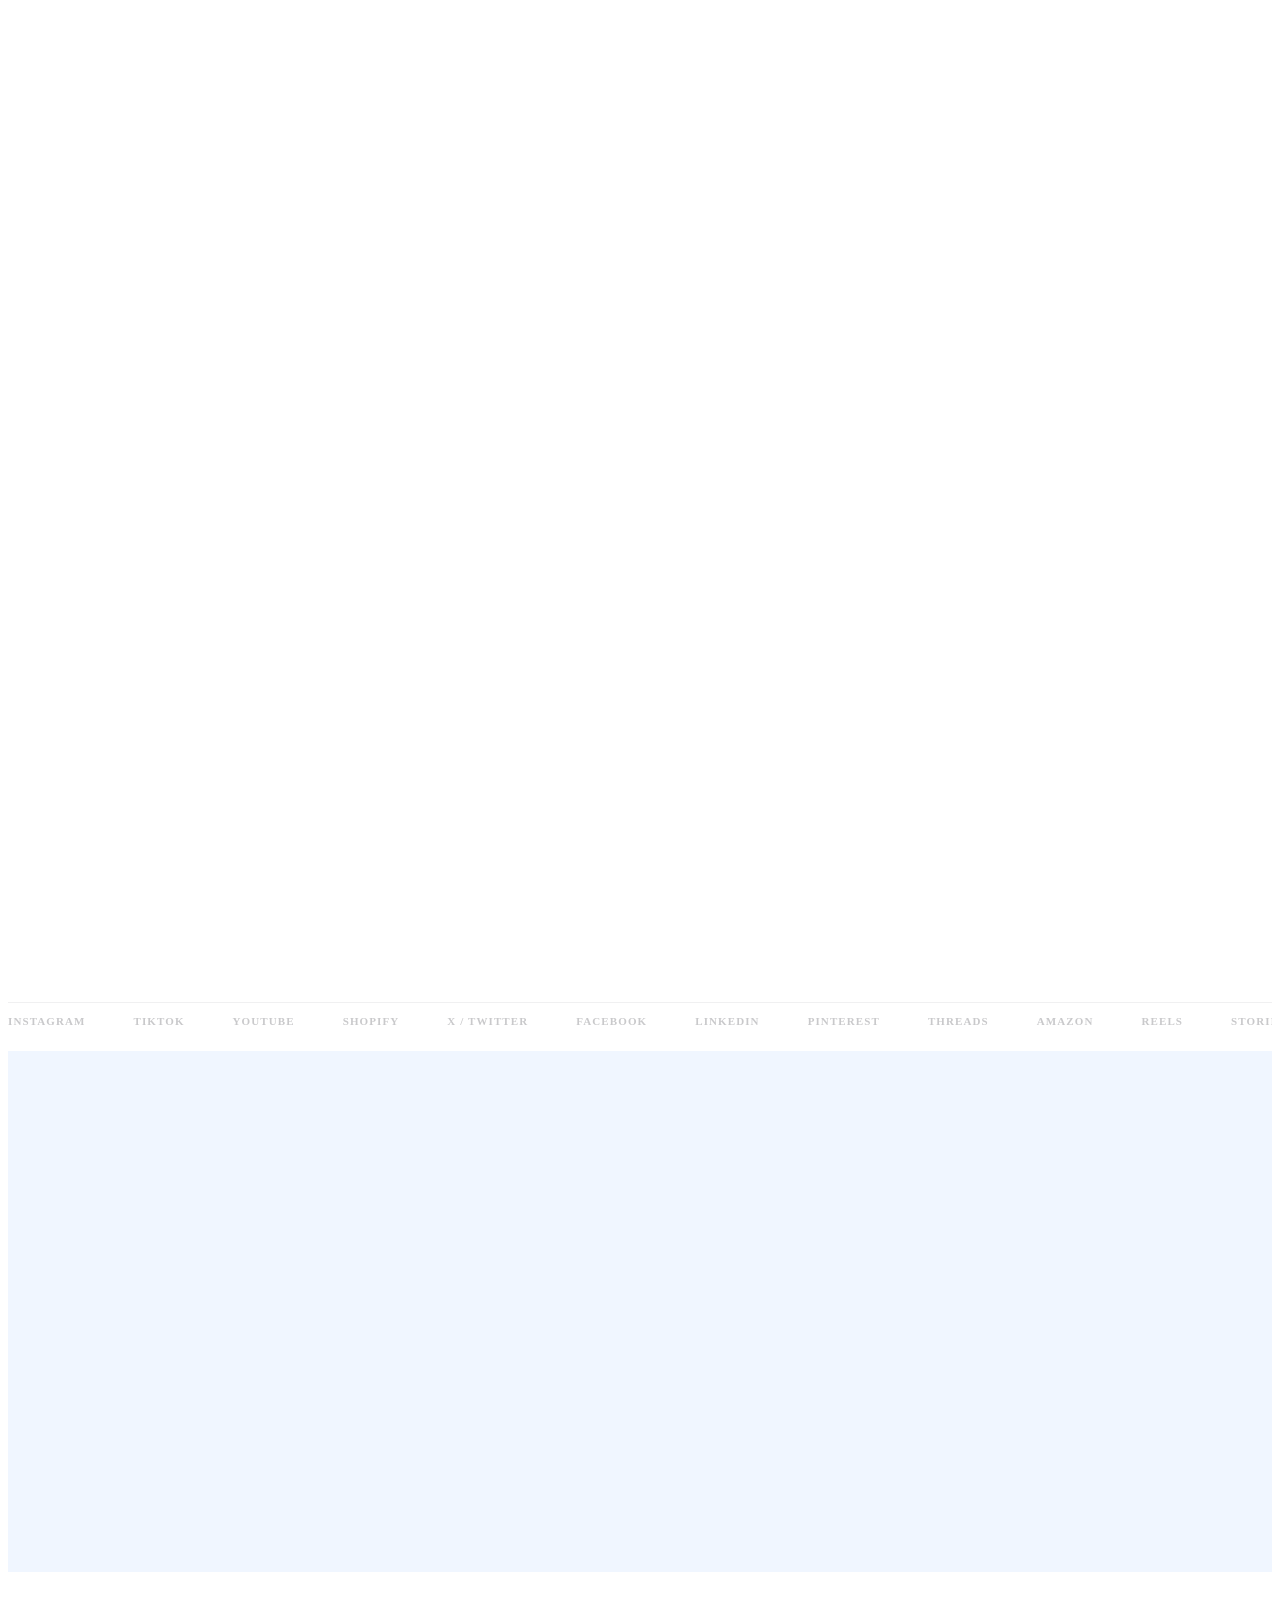
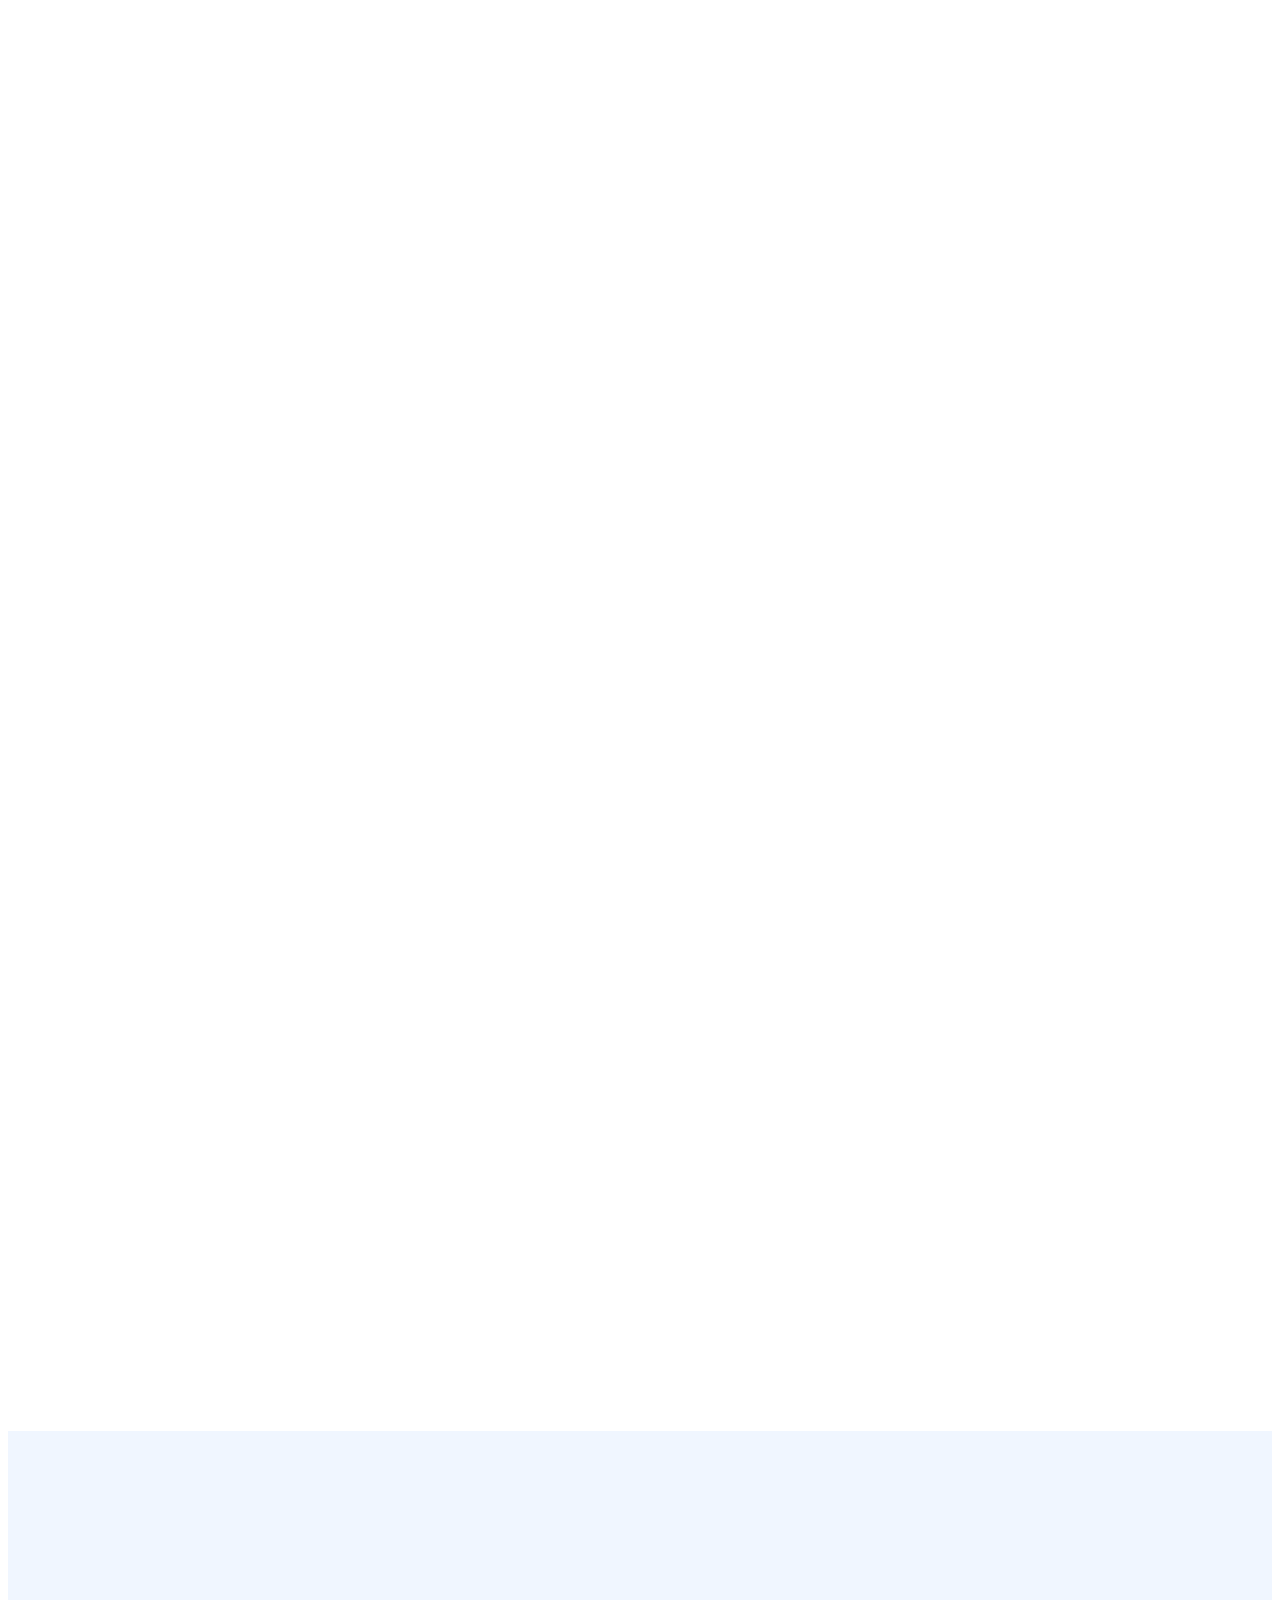
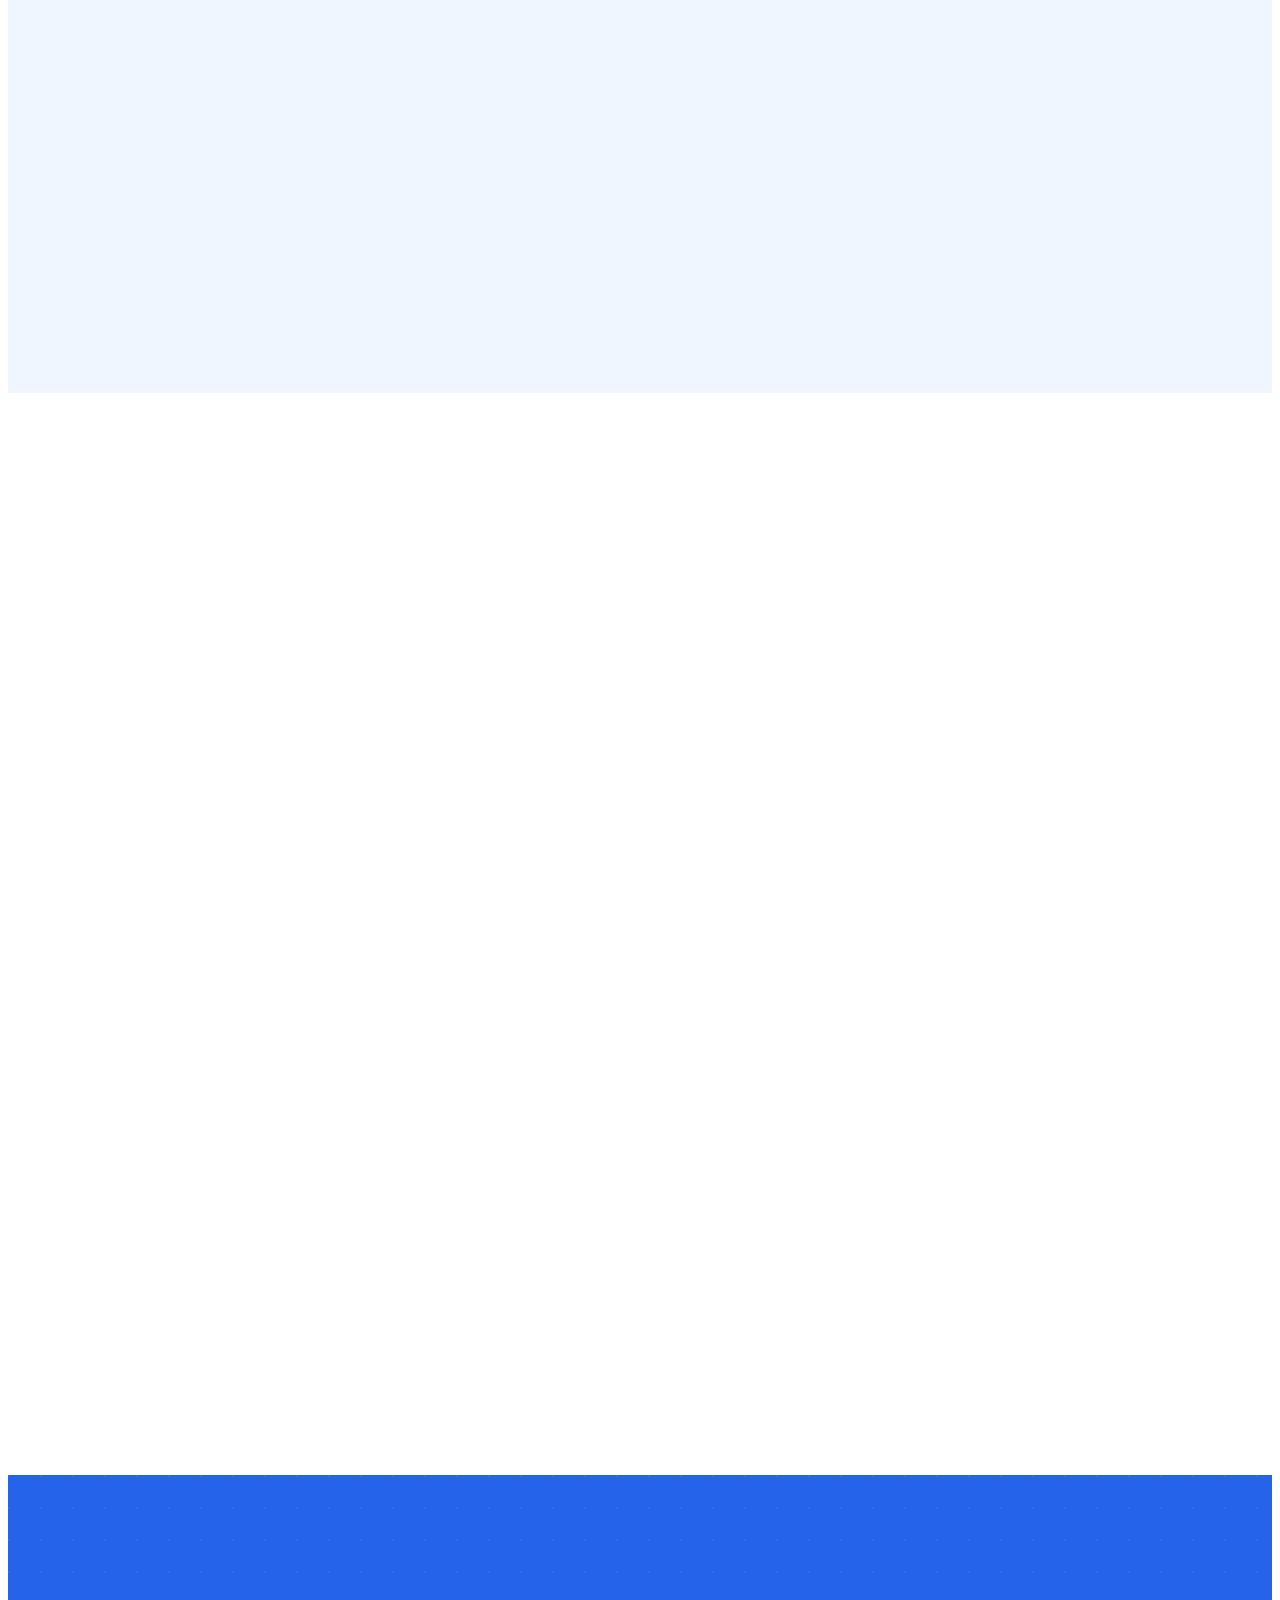
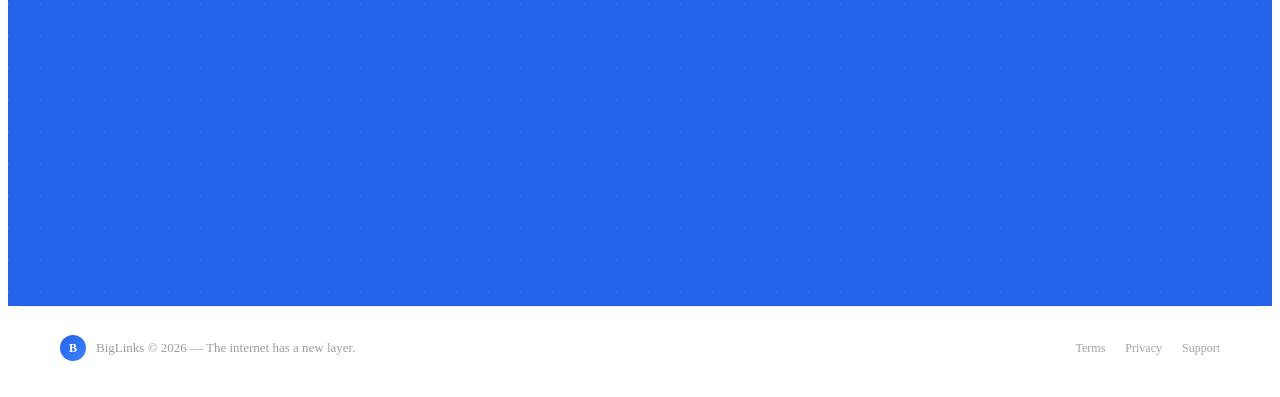
==== commit e8600e53: "fix: remove broken logo, mask canvas borders, circle+glow particles" ====
--- a/index.html
+++ b/index.html
@@ -1 +1 @@
-<!DOCTYPE html><html lang="en"><head><meta charSet="utf-8"/><meta name="viewport" content="width=device-width, initial-scale=1"/><link rel="stylesheet" href="/biglinksai-site/_next/static/chunks/125j28pc~n3_d.css" data-precedence="next"/><link rel="preload" as="script" fetchPriority="low" href="/biglinksai-site/_next/static/chunks/11qk_vpw_zwkf.js"/><script src="/biglinksai-site/_next/static/chunks/08txpb5-9z1wx.js" async=""></script><script src="/biglinksai-site/_next/static/chunks/11fz-.~52u5eg.js" async=""></script><script src="/biglinksai-site/_next/static/chunks/turbopack-15le-5xnn0e.f.js" async=""></script><script src="/biglinksai-site/_next/static/chunks/0fsi8lw5utejl.js" async=""></script><script src="/biglinksai-site/_next/static/chunks/0d3tkj33oycf2.js" async=""></script><script src="/biglinksai-site/_next/static/chunks/14-eo9_j6rulw.js" async=""></script><title>BigLinks AI — The Internet Has A New Layer</title><meta name="description" content="One Blink ID. Every platform. Two taps. The universal link identity layer for creators, brands, and marketers."/><meta property="og:title" content="BigLinks AI — The Internet Has A New Layer"/><meta property="og:description" content="One Blink ID. Every platform. Two taps."/><meta property="og:url" content="https://biglinksai.com/"/><meta name="twitter:card" content="summary"/><meta name="twitter:title" content="BigLinks AI — The Internet Has A New Layer"/><meta name="twitter:description" content="One Blink ID. Every platform. Two taps."/><link rel="icon" href="/biglinksai-site/favicon.ico?favicon.0x3dzn~oxb6tn.ico" sizes="256x256" type="image/x-icon"/><script src="/biglinksai-site/_next/static/chunks/03~yq9q893hmn.js" noModule=""></script></head><body><div hidden=""><!--$--><!--/$--></div><canvas style="position:fixed;inset:0;width:100%;height:100%;pointer-events:none;z-index:0"></canvas><nav style="position:fixed;top:0;left:0;right:0;z-index:100;padding:0 40px;height:64px;display:flex;align-items:center;justify-content:space-between;background:transparent;backdrop-filter:none;border-bottom:1px solid transparent;transition:all 0.3s ease;opacity:0;transform:translateY(-16px)"><a href="/" style="display:flex;align-items:center;gap:9px;text-decoration:none"><img alt="BigLinks" loading="lazy" width="28" height="28" decoding="async" data-nimg="1" style="color:transparent;border-radius:8px;box-shadow:0 0 16px rgba(37,99,235,0.2);flex-shrink:0" src="/logo.png"/><span style="font-size:16px;font-weight:800;letter-spacing:-0.02em"><span style="color:#0a0a14">Big</span><span style="color:#2563eb">Links</span></span></a><div class="hide-mobile" style="display:flex;align-items:center;gap:32px"><a href="#blink" style="font-size:14px;font-weight:500;color:rgba(10,10,20,0.5);text-decoration:none;transition:color 0.2s">Blink</a><a href="#bigmail" style="font-size:14px;font-weight:500;color:rgba(10,10,20,0.5);text-decoration:none;transition:color 0.2s">BigMail</a><a href="#analytics" style="font-size:14px;font-weight:500;color:rgba(10,10,20,0.5);text-decoration:none;transition:color 0.2s">Analytics</a></div><div style="display:flex;align-items:center;gap:10px"><a href="https://apps.apple.com/ca/app/big-links-ai/id6757725273" target="_blank" rel="noopener noreferrer" style="padding:8px 18px;border-radius:999px;background:#2563eb;color:#fff;font-weight:600;font-size:14px;text-decoration:none;box-shadow:0 2px 12px rgba(37,99,235,0.25);transition:all 0.2s">Get Started</a><button class="show-mobile-only" style="background:none;border:none;color:#0a0a14;cursor:pointer;padding:4px"><div style="width:22px;height:2px;background:currentColor;margin-bottom:5px;transition:all 0.2s;transform:none"></div><div style="width:22px;height:2px;background:currentColor;margin-bottom:5px;opacity:1;transition:all 0.2s"></div><div style="width:22px;height:2px;background:currentColor;transition:all 0.2s;transform:none"></div></button></div></nav><main style="position:relative;z-index:1"><section style="position:relative;min-height:100dvh;display:flex;align-items:center;justify-content:center;overflow:hidden;background:transparent"><div class="hero-pad site-max" style="position:relative;z-index:2;width:100%;padding-top:96px;padding-bottom:120px;display:flex;flex-direction:column;align-items:center;text-align:center"><div style="display:inline-flex;align-items:center;gap:8px;background:rgba(37,99,235,0.07);border:1px solid rgba(37,99,235,0.18);border-radius:999px;padding:6px 16px;margin-bottom:28px;opacity:0;transform:translateY(28px)"><span style="width:6px;height:6px;border-radius:50%;background:#2563eb;flex-shrink:0"></span><span style="font-size:12px;color:#2563eb;font-weight:700;letter-spacing:0.07em;text-transform:uppercase">The internet has a new layer</span></div><h1 style="font-size:clamp(44px, 8vw, 88px);font-weight:900;line-height:0.9;letter-spacing:-0.04em;margin-bottom:28px;color:#0a0a14;opacity:0;transform:translateY(28px)">The old way<br/><span style="color:#2563eb">is over.</span></h1><div style="margin-bottom:28px;display:flex;justify-content:center;width:100%;opacity:0;transform:translateY(28px)"><div style="width:100%;max-width:700px"><canvas style="width:100%;height:130px;display:block"></canvas></div></div><div style="display:flex;align-items:center;justify-content:center;gap:10px;margin-bottom:28px;opacity:0;transform:translateY(28px)"><span style="font-size:13px;color:rgba(10,10,20,0.3);text-decoration:line-through">Link in bio</span><span style="padding:2px 10px;border-radius:999px;font-size:11px;font-weight:700;background:rgba(239,68,68,0.08);border:1px solid rgba(239,68,68,0.2);color:#ef4444;letter-spacing:0.08em;text-transform:uppercase">OBSOLETE</span></div><p style="font-size:clamp(15px, 1.8vw, 17px);color:rgba(10,10,20,0.48);line-height:1.7;max-width:440px;margin-bottom:40px;opacity:0;transform:translateY(28px)">Share to BigLinks. One phrase across all platforms. Integrated natively to every social post, shopping platform, reel, or video. Onboard anyone in two taps.</p><div style="display:flex;flex-wrap:wrap;gap:12px;margin-bottom:36px;justify-content:center;opacity:0;transform:translateY(28px)"><a href="https://apps.apple.com/ca/app/big-links-ai/id6757725273" target="_blank" rel="noopener noreferrer" style="display:inline-flex;align-items:center;gap:8px;padding:15px 30px;border-radius:999px;background:#2563eb;color:#fff;font-weight:700;font-size:15px;text-decoration:none;box-shadow:0 4px 24px rgba(37,99,235,0.3);transition:all 0.2s">Get Your Blink<svg width="15" height="15" viewBox="0 0 16 16" fill="none"><path d="M3 8h10M9 4l4 4-4 4" stroke="currentColor" stroke-width="1.5" stroke-linecap="round" stroke-linejoin="round"></path></svg></a><a href="#howitworks" style="display:inline-flex;align-items:center;padding:15px 26px;border-radius:999px;background:rgba(255,255,255,0.75);backdrop-filter:blur(10px);border:1px solid rgba(10,10,20,0.11);color:rgba(10,10,20,0.6);font-weight:600;font-size:15px;text-decoration:none;transition:all 0.2s">See How It Works</a></div><div style="display:flex;gap:10px;flex-wrap:wrap;justify-content:center;opacity:0;transform:translateY(28px)"><a href="https://apps.apple.com/ca/app/big-links-ai/id6757725273" target="_blank" rel="noopener noreferrer" style="display:flex;align-items:center;gap:8px;padding:9px 18px;border-radius:10px;background:rgba(255,255,255,0.7);backdrop-filter:blur(8px);border:1px solid rgba(37,99,235,0.12);text-decoration:none;color:rgba(10,10,20,0.55);font-size:13px;font-weight:600;transition:all 0.2s">App Store</a><a href="https://play.google.com/store/apps/details?id=com.bigkeys.keyboard" target="_blank" rel="noopener noreferrer" style="display:flex;align-items:center;gap:8px;padding:9px 18px;border-radius:10px;background:rgba(255,255,255,0.7);backdrop-filter:blur(8px);border:1px solid rgba(37,99,235,0.12);text-decoration:none;color:rgba(10,10,20,0.55);font-size:13px;font-weight:600;transition:all 0.2s">Google Play</a></div></div><div style="position:absolute;bottom:0;left:0;right:0;z-index:5;border-top:1px solid rgba(10,10,20,0.06);background:rgba(255,255,255,0.88);backdrop-filter:blur(14px);padding:12px 0;overflow:hidden"><div class="animate-marquee" style="display:flex;gap:48px;white-space:nowrap;width:max-content"><span style="font-size:11px;font-weight:600;letter-spacing:0.1em;color:rgba(10,10,20,0.22);text-transform:uppercase">Instagram</span><span style="font-size:11px;font-weight:600;letter-spacing:0.1em;color:rgba(10,10,20,0.22);text-transform:uppercase">TikTok</span><span style="font-size:11px;font-weight:600;letter-spacing:0.1em;color:rgba(10,10,20,0.22);text-transform:uppercase">YouTube</span><span style="font-size:11px;font-weight:600;letter-spacing:0.1em;color:rgba(10,10,20,0.22);text-transform:uppercase">Shopify</span><span style="font-size:11px;font-weight:600;letter-spacing:0.1em;color:rgba(10,10,20,0.22);text-transform:uppercase">X / Twitter</span><span style="font-size:11px;font-weight:600;letter-spacing:0.1em;color:rgba(10,10,20,0.22);text-transform:uppercase">Facebook</span><span style="font-size:11px;font-weight:600;letter-spacing:0.1em;color:rgba(10,10,20,0.22);text-transform:uppercase">LinkedIn</span><span style="font-size:11px;font-weight:600;letter-spacing:0.1em;color:rgba(10,10,20,0.22);text-transform:uppercase">Pinterest</span><span style="font-size:11px;font-weight:600;letter-spacing:0.1em;color:rgba(10,10,20,0.22);text-transform:uppercase">Threads</span><span style="font-size:11px;font-weight:600;letter-spacing:0.1em;color:rgba(10,10,20,0.22);text-transform:uppercase">Amazon</span><span style="font-size:11px;font-weight:600;letter-spacing:0.1em;color:rgba(10,10,20,0.22);text-transform:uppercase">Reels</span><span style="font-size:11px;font-weight:600;letter-spacing:0.1em;color:rgba(10,10,20,0.22);text-transform:uppercase">Stories</span><span style="font-size:11px;font-weight:600;letter-spacing:0.1em;color:rgba(10,10,20,0.22);text-transform:uppercase">Instagram</span><span style="font-size:11px;font-weight:600;letter-spacing:0.1em;color:rgba(10,10,20,0.22);text-transform:uppercase">TikTok</span><span style="font-size:11px;font-weight:600;letter-spacing:0.1em;color:rgba(10,10,20,0.22);text-transform:uppercase">YouTube</span><span style="font-size:11px;font-weight:600;letter-spacing:0.1em;color:rgba(10,10,20,0.22);text-transform:uppercase">Shopify</span><span style="font-size:11px;font-weight:600;letter-spacing:0.1em;color:rgba(10,10,20,0.22);text-transform:uppercase">X / Twitter</span><span style="font-size:11px;font-weight:600;letter-spacing:0.1em;color:rgba(10,10,20,0.22);text-transform:uppercase">Facebook</span><span style="font-size:11px;font-weight:600;letter-spacing:0.1em;color:rgba(10,10,20,0.22);text-transform:uppercase">LinkedIn</span><span style="font-size:11px;font-weight:600;letter-spacing:0.1em;color:rgba(10,10,20,0.22);text-transform:uppercase">Pinterest</span><span style="font-size:11px;font-weight:600;letter-spacing:0.1em;color:rgba(10,10,20,0.22);text-transform:uppercase">Threads</span><span style="font-size:11px;font-weight:600;letter-spacing:0.1em;color:rgba(10,10,20,0.22);text-transform:uppercase">Amazon</span><span style="font-size:11px;font-weight:600;letter-spacing:0.1em;color:rgba(10,10,20,0.22);text-transform:uppercase">Reels</span><span style="font-size:11px;font-weight:600;letter-spacing:0.1em;color:rgba(10,10,20,0.22);text-transform:uppercase">Stories</span></div></div></section><section id="howitworks" style="position:relative;z-index:1"><section id="howitworks" class="section-pad" style="background:#f0f6ff"><div class="site-max"><div style="margin-bottom:60px;opacity:0;transform:translateY(30px)"><p style="font-size:12px;letter-spacing:0.1em;text-transform:uppercase;color:#2563eb;font-weight:700;margin-bottom:14px">How It Works</p><h2 style="font-family:var(--font);font-size:clamp(36px, 5.5vw, 64px);font-weight:900;letter-spacing:-0.04em;line-height:0.93;color:#0a0a14">2 taps.<br/>That&#x27;s it.</h2></div><div style="display:grid;grid-template-columns:repeat(auto-fit, minmax(260px, 1fr));gap:16px"><div style="padding:40px 32px;background:#fff;border-radius:16px;position:relative;overflow:hidden;box-shadow:0 1px 3px rgba(0,0,0,0.06), 0 8px 24px rgba(37,99,235,0.05);border:1px solid rgba(37,99,235,0.08);opacity:0;transform:translateY(40px)"><div style="position:absolute;top:-12px;right:20px;font-size:clamp(72px, 10vw, 108px);font-weight:900;color:rgba(37,99,235,0.05);line-height:1;user-select:none">01</div><div style="display:inline-flex;align-items:center;justify-content:center;width:36px;height:36px;border-radius:10px;background:rgba(37,99,235,0.08);margin-bottom:20px;font-size:14px;font-weight:800;color:#2563eb">1</div><h3 style="font-size:clamp(20px, 2.8vw, 26px);font-weight:800;letter-spacing:-0.03em;color:#0a0a14;margin-bottom:10px">Hit Share</h3><p style="font-size:15px;color:rgba(10,10,20,0.5);line-height:1.65">Tap the native share button on any platform — Instagram, TikTok, YouTube, anywhere.</p></div><div style="padding:40px 32px;background:#fff;border-radius:16px;position:relative;overflow:hidden;box-shadow:0 1px 3px rgba(0,0,0,0.06), 0 8px 24px rgba(37,99,235,0.05);border:1px solid rgba(37,99,235,0.08);opacity:0;transform:translateY(40px)"><div style="position:absolute;top:-12px;right:20px;font-size:clamp(72px, 10vw, 108px);font-weight:900;color:rgba(37,99,235,0.05);line-height:1;user-select:none">02</div><div style="display:inline-flex;align-items:center;justify-content:center;width:36px;height:36px;border-radius:10px;background:rgba(37,99,235,0.08);margin-bottom:20px;font-size:14px;font-weight:800;color:#2563eb">2</div><h3 style="font-size:clamp(20px, 2.8vw, 26px);font-weight:800;letter-spacing:-0.03em;color:#0a0a14;margin-bottom:10px">Choose BigLinks</h3><p style="font-size:15px;color:rgba(10,10,20,0.5);line-height:1.65">Select BigLinks from your share sheet. One tap, same as AirDrop or Messages.</p></div><div style="padding:40px 32px;background:#fff;border-radius:16px;position:relative;overflow:hidden;box-shadow:0 1px 3px rgba(0,0,0,0.06), 0 8px 24px rgba(37,99,235,0.05);border:1px solid rgba(37,99,235,0.08);opacity:0;transform:translateY(40px)"><div style="position:absolute;top:-12px;right:20px;font-size:clamp(72px, 10vw, 108px);font-weight:900;color:rgba(37,99,235,0.05);line-height:1;user-select:none">03</div><div style="display:inline-flex;align-items:center;justify-content:center;width:36px;height:36px;border-radius:10px;background:rgba(37,99,235,0.08);margin-bottom:20px;font-size:14px;font-weight:800;color:#2563eb">3</div><h3 style="font-size:clamp(20px, 2.8vw, 26px);font-weight:800;letter-spacing:-0.03em;color:#0a0a14;margin-bottom:10px">They get everything</h3><p style="font-size:15px;color:rgba(10,10,20,0.5);line-height:1.65">Your audience lands on your Blink profile — all your links, content, and contact. Instantly.</p></div></div></div></section></section><section id="blink" style="position:relative;z-index:1"><section id="blink" class="section-pad" style="background:#fff"><div class="site-max grid-2col"><div style="opacity:0;transform:translateX(-30px)"><p style="font-size:12px;letter-spacing:0.1em;text-transform:uppercase;color:#2563eb;font-weight:700;margin-bottom:14px">Your Identity</p><h2 style="font-size:clamp(34px, 4.5vw, 60px);font-weight:900;letter-spacing:-0.04em;line-height:0.93;color:#0a0a14;margin-bottom:20px">What&#x27;s your<br/>Blink?</h2><p style="font-size:16px;color:rgba(10,10,20,0.5);line-height:1.7;margin-bottom:40px;max-width:400px">Pick your custom Blink ID and link it to all your websites, ads, shopping pages, and channels. The product page you never lose.</p><div class="float" style="background:#fff;border:1px solid rgba(37,99,235,0.12);border-radius:18px;padding:24px;max-width:300px;box-shadow:0 4px 24px rgba(37,99,235,0.08), 0 1px 4px rgba(0,0,0,0.06)"><div style="display:flex;align-items:center;gap:12px;margin-bottom:18px"><div style="width:42px;height:42px;border-radius:50%;background:linear-gradient(135deg, #2563eb, #3b82f6);display:flex;align-items:center;justify-content:center;font-size:17px;font-weight:900;color:#fff;flex-shrink:0;box-shadow:0 2px 10px rgba(37,99,235,0.3)">B</div><div><div style="font-size:14px;font-weight:800;color:#0a0a14">@yourname</div><div style="font-size:11px;color:rgba(10,10,20,0.4)">Your universal contact card</div></div></div><div style="display:flex;justify-content:space-between;align-items:center;padding:10px 0;border-bottom:1px solid rgba(10,10,20,0.06);font-size:14px;color:rgba(10,10,20,0.6)"><span>Website</span><span style="color:#2563eb;font-size:13px;font-weight:700">→</span></div><div style="display:flex;justify-content:space-between;align-items:center;padding:10px 0;border-bottom:1px solid rgba(10,10,20,0.06);font-size:14px;color:rgba(10,10,20,0.6)"><span>YouTube</span><span style="color:#2563eb;font-size:13px;font-weight:700">→</span></div><div style="display:flex;justify-content:space-between;align-items:center;padding:10px 0;border-bottom:1px solid rgba(10,10,20,0.06);font-size:14px;color:rgba(10,10,20,0.6)"><span>Shop</span><span style="color:#2563eb;font-size:13px;font-weight:700">→</span></div><div style="display:flex;justify-content:space-between;align-items:center;padding:10px 0;border-bottom:1px solid rgba(10,10,20,0.06);font-size:14px;color:rgba(10,10,20,0.6)"><span>Contact</span><span style="color:#2563eb;font-size:13px;font-weight:700">→</span></div><button style="width:100%;margin-top:14px;padding:12px;border-radius:10px;background:#2563eb;border:none;color:#fff;font-size:14px;font-weight:700;cursor:pointer;box-shadow:0 2px 12px rgba(37,99,235,0.3);transition:all 0.2s">Share Blink</button></div></div><div class="grid-2col-sm" style="opacity:0;transform:translateX(30px)"><div style="padding:24px 20px;background:#f8faff;border:1px solid rgba(37,99,235,0.07);border-radius:12px;opacity:0;transform:translateY(20px)"><div style="width:8px;height:8px;border-radius:50%;background:#2563eb;margin-bottom:12px"></div><h4 style="font-size:13px;font-weight:800;color:#0a0a14;margin-bottom:6px;line-height:1.3">Unlimited links</h4><p style="font-size:12px;color:rgba(10,10,20,0.45);line-height:1.6">No cap on how many URLs you register to your Blink ID.</p></div><div style="padding:24px 20px;background:#f8faff;border:1px solid rgba(37,99,235,0.07);border-radius:12px;opacity:0;transform:translateY(20px)"><div style="width:8px;height:8px;border-radius:50%;background:#2563eb;margin-bottom:12px"></div><h4 style="font-size:13px;font-weight:800;color:#0a0a14;margin-bottom:6px;line-height:1.3">Aggregate content</h4><p style="font-size:12px;color:rgba(10,10,20,0.45);line-height:1.6">Videos, posts, products — all pool to one ID, new or old.</p></div><div style="padding:24px 20px;background:#f8faff;border:1px solid rgba(37,99,235,0.07);border-radius:12px;opacity:0;transform:translateY(20px)"><div style="width:8px;height:8px;border-radius:50%;background:#2563eb;margin-bottom:12px"></div><h4 style="font-size:13px;font-weight:800;color:#0a0a14;margin-bottom:6px;line-height:1.3">Embeddable widget</h4><p style="font-size:12px;color:rgba(10,10,20,0.45);line-height:1.6">Two-tap onboarding on any website.</p></div><div style="padding:24px 20px;background:#f8faff;border:1px solid rgba(37,99,235,0.07);border-radius:12px;opacity:0;transform:translateY(20px)"><div style="width:8px;height:8px;border-radius:50%;background:#2563eb;margin-bottom:12px"></div><h4 style="font-size:13px;font-weight:800;color:#0a0a14;margin-bottom:6px;line-height:1.3">1,000 posts per ID</h4><p style="font-size:12px;color:rgba(10,10,20,0.45);line-height:1.6">Register up to 1,000 posts, webpages, or videos to a single Blink.</p></div><div style="padding:24px 20px;background:#f8faff;border:1px solid rgba(37,99,235,0.07);border-radius:12px;opacity:0;transform:translateY(20px)"><div style="width:8px;height:8px;border-radius:50%;background:#2563eb;margin-bottom:12px"></div><h4 style="font-size:13px;font-weight:800;color:#0a0a14;margin-bottom:6px;line-height:1.3">Team management</h4><p style="font-size:12px;color:rgba(10,10,20,0.45);line-height:1.6">Assign specific marketing teams to certain Blink IDs.</p></div><div style="padding:24px 20px;background:#f8faff;border:1px solid rgba(37,99,235,0.07);border-radius:12px;opacity:0;transform:translateY(20px)"><div style="width:8px;height:8px;border-radius:50%;background:#2563eb;margin-bottom:12px"></div><h4 style="font-size:13px;font-weight:800;color:#0a0a14;margin-bottom:6px;line-height:1.3">Universal contact card</h4><p style="font-size:12px;color:rgba(10,10,20,0.45);line-height:1.6">Always up to date. Always accessible in 2 taps.</p></div></div></div></section></section><section id="bigmail" style="position:relative;z-index:1"><section id="bigmail" class="section-pad" style="background:#f0f6ff"><div class="site-max"><div style="margin-bottom:56px;opacity:0;transform:translateY(30px)"><p style="font-size:12px;letter-spacing:0.1em;text-transform:uppercase;color:#2563eb;font-weight:700;margin-bottom:14px">Messaging, Better</p><h2 style="font-size:clamp(36px, 5.5vw, 64px);font-weight:900;letter-spacing:-0.04em;line-height:0.93;color:#0a0a14">BigMail</h2><p style="font-size:17px;color:rgba(10,10,20,0.5);line-height:1.7;max-width:480px;margin-top:18px">Your users want to stay anonymous and avoid spam. You want to stay in the inbox. BigMail does both.</p></div><div style="display:grid;grid-template-columns:repeat(auto-fit, minmax(260px, 1fr));gap:16px"><div style="padding:clamp(28px, 4vw, 44px) clamp(22px, 3vw, 36px);background:#fff;border-radius:16px;border:1px solid rgba(37,99,235,0.08);box-shadow:0 1px 4px rgba(0,0,0,0.04), 0 8px 24px rgba(37,99,235,0.04);opacity:0;transform:translateY(40px)"><div style="width:48px;height:48px;border-radius:12px;margin-bottom:22px;background:rgba(37,99,235,0.07);display:flex;align-items:center;justify-content:center"><div style="width:14px;height:14px;border-radius:50%;background:#2563eb"></div></div><h3 style="font-size:clamp(18px, 2.5vw, 22px);font-weight:800;letter-spacing:-0.02em;color:#0a0a14;margin-bottom:10px">Unlimited In-App Messages</h3><p style="font-size:15px;color:rgba(10,10,20,0.48);line-height:1.7">Send directly to your people without limits. No email addresses required.</p></div><div style="padding:clamp(28px, 4vw, 44px) clamp(22px, 3vw, 36px);background:#fff;border-radius:16px;border:1px solid rgba(37,99,235,0.08);box-shadow:0 1px 4px rgba(0,0,0,0.04), 0 8px 24px rgba(37,99,235,0.04);opacity:0;transform:translateY(40px)"><div style="width:48px;height:48px;border-radius:12px;margin-bottom:22px;background:rgba(37,99,235,0.07);display:flex;align-items:center;justify-content:center"><div style="width:14px;height:14px;border-radius:50%;background:#2563eb"></div></div><h3 style="font-size:clamp(18px, 2.5vw, 22px);font-weight:800;letter-spacing:-0.02em;color:#0a0a14;margin-bottom:10px">Zero Private Data</h3><p style="font-size:15px;color:rgba(10,10,20,0.48);line-height:1.7">Your followers never had to sign up with their private information. Ever.</p></div><div style="padding:clamp(28px, 4vw, 44px) clamp(22px, 3vw, 36px);background:#fff;border-radius:16px;border:1px solid rgba(37,99,235,0.08);box-shadow:0 1px 4px rgba(0,0,0,0.04), 0 8px 24px rgba(37,99,235,0.04);opacity:0;transform:translateY(40px)"><div style="width:48px;height:48px;border-radius:12px;margin-bottom:22px;background:rgba(37,99,235,0.07);display:flex;align-items:center;justify-content:center"><div style="width:14px;height:14px;border-radius:50%;background:#2563eb"></div></div><h3 style="font-size:clamp(18px, 2.5vw, 22px);font-weight:800;letter-spacing:-0.02em;color:#0a0a14;margin-bottom:10px">Stay Connected &amp; Liked</h3><p style="font-size:15px;color:rgba(10,10,20,0.48);line-height:1.7">Delivered, read, and appreciated. Stay in the feed without the friction.</p></div></div></div></section></section><section id="analytics" style="position:relative;z-index:1"><section id="analytics" class="section-pad" style="background:#fff"><div class="site-max"><div style="margin-bottom:64px;opacity:0;transform:translateY(30px)"><p style="font-size:12px;letter-spacing:0.1em;text-transform:uppercase;color:#2563eb;font-weight:700;margin-bottom:14px">Analytics</p><h2 style="font-size:clamp(36px, 5.5vw, 64px);font-weight:900;letter-spacing:-0.04em;line-height:0.93;color:#0a0a14;max-width:480px">See everything.</h2><p style="font-size:16px;color:rgba(10,10,20,0.48);line-height:1.7;max-width:520px;margin-top:18px">Provide a Blink ID to unlimited marketers and creators. Track performance down to the individual post — with a single URL paste. No pixels. No referral links. No software.</p></div><div class="grid-3col" style="gap:16px"><div style="padding:clamp(32px, 5vw, 52px) clamp(24px, 4vw, 40px);background:#f0f6ff;border-radius:16px;border:1px solid rgba(37,99,235,0.1);opacity:0;transform:translateY(40px)"><div style="font-size:clamp(56px, 7.5vw, 88px);font-weight:900;letter-spacing:-0.04em;line-height:1;color:#2563eb"><span>0</span></div><div style="margin-top:12px;font-size:clamp(15px, 2vw, 18px);font-weight:800;color:#0a0a14">Taps to Onboard</div><div style="margin-top:5px;font-size:13px;color:rgba(10,10,20,0.4)">Any platform, any follower</div></div><div style="padding:clamp(32px, 5vw, 52px) clamp(24px, 4vw, 40px);background:#f0f6ff;border-radius:16px;border:1px solid rgba(37,99,235,0.1);opacity:0;transform:translateY(40px)"><div style="font-size:clamp(56px, 7.5vw, 88px);font-weight:900;letter-spacing:-0.04em;line-height:1;color:#2563eb">0</div><div style="margin-top:12px;font-size:clamp(15px, 2vw, 18px);font-weight:800;color:#0a0a14">Pixels Required</div><div style="margin-top:5px;font-size:13px;color:rgba(10,10,20,0.4)">Privacy-first tracking</div></div><div style="padding:clamp(32px, 5vw, 52px) clamp(24px, 4vw, 40px);background:#f0f6ff;border-radius:16px;border:1px solid rgba(37,99,235,0.1);opacity:0;transform:translateY(40px)"><div style="font-size:clamp(56px, 7.5vw, 88px);font-weight:900;letter-spacing:-0.04em;line-height:1;color:#2563eb">∞</div><div style="margin-top:12px;font-size:clamp(15px, 2vw, 18px);font-weight:800;color:#0a0a14">Platforms Supported</div><div style="margin-top:5px;font-size:13px;color:rgba(10,10,20,0.4)">If it has a share button, it works</div></div></div></div></section></section><div style="position:relative;z-index:1"><section class="section-pad" style="background:#2563eb;position:relative;overflow:hidden"><div style="position:absolute;inset:0;opacity:0.06;pointer-events:none;background-image:radial-gradient(circle at 1px 1px, rgba(255,255,255,0.8) 1px, transparent 0);background-size:32px 32px"></div><div class="site-max" style="text-align:center;position:relative;z-index:1;opacity:0;transform:translateY(40px)"><h2 style="font-size:clamp(36px, 7vw, 72px);font-weight:900;letter-spacing:-0.04em;line-height:0.93;color:#fff;margin-bottom:20px">Ready to own<br/>your layer?</h2><p style="font-size:clamp(15px, 2vw, 18px);color:rgba(255,255,255,0.7);line-height:1.65;margin-bottom:44px;max-width:400px;margin-inline:auto">Claim your Blink ID and start connecting with your audience like never before.</p><a href="https://apps.apple.com/ca/app/big-links-ai/id6757725273" target="_blank" rel="noopener noreferrer" style="display:inline-flex;align-items:center;gap:10px;padding:15px 36px;border-radius:999px;background:#fff;color:#2563eb;font-weight:800;font-size:clamp(15px, 2vw, 17px);text-decoration:none;box-shadow:0 4px 20px rgba(0,0,0,0.15);transition:all 0.2s">Get Your Blink<svg width="16" height="16" viewBox="0 0 16 16" fill="none"><path d="M3 8h10M9 4l4 4-4 4" stroke="currentColor" stroke-width="1.5" stroke-linecap="round" stroke-linejoin="round"></path></svg></a><div style="display:flex;gap:12px;justify-content:center;margin-top:28px;flex-wrap:wrap"><a href="https://apps.apple.com/ca/app/big-links-ai/id6757725273" target="_blank" rel="noopener noreferrer" style="padding:9px 18px;border-radius:10px;background:rgba(255,255,255,0.12);border:1px solid rgba(255,255,255,0.2);text-decoration:none;color:rgba(255,255,255,0.8);font-size:13px;font-weight:600;transition:all 0.2s">App Store</a><a href="https://play.google.com/store/apps/details?id=com.bigkeys.keyboard" target="_blank" rel="noopener noreferrer" style="padding:9px 18px;border-radius:10px;background:rgba(255,255,255,0.12);border:1px solid rgba(255,255,255,0.2);text-decoration:none;color:rgba(255,255,255,0.8);font-size:13px;font-weight:600;transition:all 0.2s">Google Play</a></div></div></section></div><div style="position:relative;z-index:1"><footer style="padding:28px 40px;border-top:1px solid rgba(10,10,20,0.07);background:#fff;display:flex;justify-content:space-between;align-items:center;flex-wrap:wrap;gap:14px;max-width:1160px;margin:0 auto"><div style="display:flex;align-items:center;gap:10px"><div style="width:26px;height:26px;border-radius:50%;background:linear-gradient(135deg, #2563eb, #3b82f6);display:flex;align-items:center;justify-content:center;font-size:12px;font-weight:900;color:#fff;flex-shrink:0">B</div><span style="font-size:13px;color:rgba(10,10,20,0.4)">BigLinks © 2026 — The internet has a new layer.</span></div><div style="display:flex;gap:20px"><a href="#" style="font-size:12px;color:rgba(10,10,20,0.38);text-decoration:none;transition:color 0.2s">Terms</a><a href="#" style="font-size:12px;color:rgba(10,10,20,0.38);text-decoration:none;transition:color 0.2s">Privacy</a><a href="#" style="font-size:12px;color:rgba(10,10,20,0.38);text-decoration:none;transition:color 0.2s">Support</a></div></footer></div><div class="show-mobile-only" style="position:fixed;bottom:0;left:0;right:0;z-index:50;padding:12px 16px calc(12px + env(safe-area-inset-bottom));background:rgba(255,255,255,0.94);backdrop-filter:blur(16px);border-top:1px solid rgba(10,10,20,0.08);display:flex;gap:10px;opacity:0;transform:translateY(80px)"><a href="https://apps.apple.com/ca/app/big-links-ai/id6757725273" target="_blank" rel="noopener noreferrer" style="flex:1;display:flex;align-items:center;justify-content:center;gap:8px;padding:14px;border-radius:12px;background:#2563eb;color:#fff;font-weight:700;font-size:15px;text-decoration:none;box-shadow:0 4px 16px rgba(37,99,235,0.3)">Get Your Blink<svg width="14" height="14" viewBox="0 0 16 16" fill="none"><path d="M3 8h10M9 4l4 4-4 4" stroke="currentColor" stroke-width="1.5" stroke-linecap="round" stroke-linejoin="round"></path></svg></a></div></main><!--$--><!--/$--><script src="/biglinksai-site/_next/static/chunks/11qk_vpw_zwkf.js" id="_R_" async=""></script><script>(self.__next_f=self.__next_f||[]).push([0])</script><script>self.__next_f.push([1,"1:\"$Sreact.fragment\"\n2:I[39756,[\"/biglinksai-site/_next/static/chunks/0fsi8lw5utejl.js\",\"/biglinksai-site/_next/static/chunks/0d3tkj33oycf2.js\"],\"default\"]\n3:I[37457,[\"/biglinksai-site/_next/static/chunks/0fsi8lw5utejl.js\",\"/biglinksai-site/_next/static/chunks/0d3tkj33oycf2.js\"],\"default\"]\n4:I[40862,[\"/biglinksai-site/_next/static/chunks/0fsi8lw5utejl.js\",\"/biglinksai-site/_next/static/chunks/0d3tkj33oycf2.js\",\"/biglinksai-site/_next/static/chunks/14-eo9_j6rulw.js\"],\"default\"]\n5:I[62319,[\"/biglinksai-site/_next/static/chunks/0fsi8lw5utejl.js\",\"/biglinksai-site/_next/static/chunks/0d3tkj33oycf2.js\",\"/biglinksai-site/_next/static/chunks/14-eo9_j6rulw.js\"],\"default\"]\n6:I[44236,[\"/biglinksai-site/_next/static/chunks/0fsi8lw5utejl.js\",\"/biglinksai-site/_next/static/chunks/0d3tkj33oycf2.js\",\"/biglinksai-site/_next/static/chunks/14-eo9_j6rulw.js\"],\"default\"]\n7:I[92556,[\"/biglinksai-site/_next/static/chunks/0fsi8lw5utejl.js\",\"/biglinksai-site/_next/static/chunks/0d3tkj33oycf2.js\",\"/biglinksai-site/_next/static/chunks/14-eo9_j6rulw.js\"],\"default\"]\n8:I[98252,[\"/biglinksai-site/_next/static/chunks/0fsi8lw5utejl.js\",\"/biglinksai-site/_next/static/chunks/0d3tkj33oycf2.js\",\"/biglinksai-site/_next/static/chunks/14-eo9_j6rulw.js\"],\"default\"]\n9:I[95647,[\"/biglinksai-site/_next/static/chunks/0fsi8lw5utejl.js\",\"/biglinksai-site/_next/static/chunks/0d3tkj33oycf2.js\",\"/biglinksai-site/_next/static/chunks/14-eo9_j6rulw.js\"],\"default\"]\na:I[62188,[\"/biglinksai-site/_next/static/chunks/0fsi8lw5utejl.js\",\"/biglinksai-site/_next/static/chunks/0d3tkj33oycf2.js\",\"/biglinksai-site/_next/static/chunks/14-eo9_j6rulw.js\"],\"default\"]\nb:I[86929,[\"/biglinksai-site/_next/static/chunks/0fsi8lw5utejl.js\",\"/biglinksai-site/_next/static/chunks/0d3tkj33oycf2.js\",\"/biglinksai-site/_next/static/chunks/14-eo9_j6rulw.js\"],\"default\"]\nc:I[56691,[\"/biglinksai-site/_next/static/chunks/0fsi8lw5utejl.js\",\"/biglinksai-site/_next/static/chunks/0d3tkj33oycf2.js\",\"/biglinksai-site/_next/static/chunks/14-eo9_j6rulw.js\"],\"default\"]\nd:I[35689,[\"/biglinksai-site/_next/static/chunks/0fsi8lw5utejl.js\",\"/biglinksai-site/_next/static/chunks/0d3tkj33oycf2.js\",\"/biglinksai-site/_next/static/chunks/14-eo9_j6rulw.js\"],\"default\"]\ne:I[97367,[\"/biglinksai-site/_next/static/chunks/0fsi8lw5utejl.js\",\"/biglinksai-site/_next/static/chunks/0d3tkj33oycf2.js\"],\"OutletBoundary\"]\nf:\"$Sreact.suspense\"\n11:I[97367,[\"/biglinksai-site/_next/static/chunks/0fsi8lw5utejl.js\",\"/biglinksai-site/_next/static/chunks/0d3tkj33oycf2.js\"],\"ViewportBoundary\"]\n13:I[97367,[\"/biglinksai-site/_next/static/chunks/0fsi8lw5utejl.js\",\"/biglinksai-site/_next/static/chunks/0d3tkj33oycf2.js\"],\"MetadataBoundary\"]\n15:I[68027,[\"/biglinksai-site/_next/static/chunks/0fsi8lw5utejl.js\",\"/biglinksai-site/_next/static/chunks/0d3tkj33oycf2.js\"],\"default\",1]\n:HL[\"/biglinksai-site/_next/static/chunks/125j28pc~n3_d.css\",\"style\"]\n"])</script><script>self.__next_f.push([1,"0:{\"P\":null,\"c\":[\"\",\"\"],\"q\":\"\",\"i\":false,\"f\":[[[\"\",{\"children\":[\"__PAGE__\",{}]},\"$undefined\",\"$undefined\",16],[[\"$\",\"$1\",\"c\",{\"children\":[[[\"$\",\"link\",\"0\",{\"rel\":\"stylesheet\",\"href\":\"/biglinksai-site/_next/static/chunks/125j28pc~n3_d.css\",\"precedence\":\"next\",\"crossOrigin\":\"$undefined\",\"nonce\":\"$undefined\"}],[\"$\",\"script\",\"script-0\",{\"src\":\"/biglinksai-site/_next/static/chunks/0fsi8lw5utejl.js\",\"async\":true,\"nonce\":\"$undefined\"}],[\"$\",\"script\",\"script-1\",{\"src\":\"/biglinksai-site/_next/static/chunks/0d3tkj33oycf2.js\",\"async\":true,\"nonce\":\"$undefined\"}]],[\"$\",\"html\",null,{\"lang\":\"en\",\"children\":[\"$\",\"body\",null,{\"children\":[\"$\",\"$L2\",null,{\"parallelRouterKey\":\"children\",\"error\":\"$undefined\",\"errorStyles\":\"$undefined\",\"errorScripts\":\"$undefined\",\"template\":[\"$\",\"$L3\",null,{}],\"templateStyles\":\"$undefined\",\"templateScripts\":\"$undefined\",\"notFound\":[[[\"$\",\"title\",null,{\"children\":\"404: This page could not be found.\"}],[\"$\",\"div\",null,{\"style\":{\"fontFamily\":\"system-ui,\\\"Segoe UI\\\",Roboto,Helvetica,Arial,sans-serif,\\\"Apple Color Emoji\\\",\\\"Segoe UI Emoji\\\"\",\"height\":\"100vh\",\"textAlign\":\"center\",\"display\":\"flex\",\"flexDirection\":\"column\",\"alignItems\":\"center\",\"justifyContent\":\"center\"},\"children\":[\"$\",\"div\",null,{\"children\":[[\"$\",\"style\",null,{\"dangerouslySetInnerHTML\":{\"__html\":\"body{color:#000;background:#fff;margin:0}.next-error-h1{border-right:1px solid rgba(0,0,0,.3)}@media (prefers-color-scheme:dark){body{color:#fff;background:#000}.next-error-h1{border-right:1px solid rgba(255,255,255,.3)}}\"}}],[\"$\",\"h1\",null,{\"className\":\"next-error-h1\",\"style\":{\"display\":\"inline-block\",\"margin\":\"0 20px 0 0\",\"padding\":\"0 23px 0 0\",\"fontSize\":24,\"fontWeight\":500,\"verticalAlign\":\"top\",\"lineHeight\":\"49px\"},\"children\":404}],[\"$\",\"div\",null,{\"style\":{\"display\":\"inline-block\"},\"children\":[\"$\",\"h2\",null,{\"style\":{\"fontSize\":14,\"fontWeight\":400,\"lineHeight\":\"49px\",\"margin\":0},\"children\":\"This page could not be found.\"}]}]]}]}]],[]],\"forbidden\":\"$undefined\",\"unauthorized\":\"$undefined\"}]}]}]]}],{\"children\":[[\"$\",\"$1\",\"c\",{\"children\":[[[\"$\",\"$L4\",null,{}],[\"$\",\"$L5\",null,{}],[\"$\",\"main\",null,{\"style\":{\"position\":\"relative\",\"zIndex\":1},\"children\":[[\"$\",\"$L6\",null,{}],[\"$\",\"section\",null,{\"id\":\"howitworks\",\"style\":{\"position\":\"relative\",\"zIndex\":1},\"children\":[\"$\",\"$L7\",null,{}]}],[\"$\",\"section\",null,{\"id\":\"blink\",\"style\":{\"position\":\"relative\",\"zIndex\":1},\"children\":[\"$\",\"$L8\",null,{}]}],[\"$\",\"section\",null,{\"id\":\"bigmail\",\"style\":{\"position\":\"relative\",\"zIndex\":1},\"children\":[\"$\",\"$L9\",null,{}]}],[\"$\",\"section\",null,{\"id\":\"analytics\",\"style\":{\"position\":\"relative\",\"zIndex\":1},\"children\":[\"$\",\"$La\",null,{}]}],[\"$\",\"div\",null,{\"style\":{\"position\":\"relative\",\"zIndex\":1},\"children\":[\"$\",\"$Lb\",null,{}]}],[\"$\",\"div\",null,{\"style\":{\"position\":\"relative\",\"zIndex\":1},\"children\":[\"$\",\"$Lc\",null,{}]}],[\"$\",\"$Ld\",null,{}]]}]],[[\"$\",\"script\",\"script-0\",{\"src\":\"/biglinksai-site/_next/static/chunks/14-eo9_j6rulw.js\",\"async\":true,\"nonce\":\"$undefined\"}]],[\"$\",\"$Le\",null,{\"children\":[\"$\",\"$f\",null,{\"name\":\"Next.MetadataOutlet\",\"children\":\"$@10\"}]}]]}],{},null,false,null]},null,false,null],[\"$\",\"$1\",\"h\",{\"children\":[null,[\"$\",\"$L11\",null,{\"children\":\"$L12\"}],[\"$\",\"div\",null,{\"hidden\":true,\"children\":[\"$\",\"$L13\",null,{\"children\":[\"$\",\"$f\",null,{\"name\":\"Next.Metadata\",\"children\":\"$L14\"}]}]}],null]}],false]],\"m\":\"$undefined\",\"G\":[\"$15\",[[\"$\",\"link\",\"0\",{\"rel\":\"stylesheet\",\"href\":\"/biglinksai-site/_next/static/chunks/125j28pc~n3_d.css\",\"precedence\":\"next\",\"crossOrigin\":\"$undefined\",\"nonce\":\"$undefined\"}]]],\"S\":true,\"h\":null,\"s\":\"$undefined\",\"l\":\"$undefined\",\"p\":\"$undefined\",\"d\":\"$undefined\",\"b\":\"uJJKXJTsT9hibY5KctjrZ\"}\n"])</script><script>self.__next_f.push([1,"12:[[\"$\",\"meta\",\"0\",{\"charSet\":\"utf-8\"}],[\"$\",\"meta\",\"1\",{\"name\":\"viewport\",\"content\":\"width=device-width, initial-scale=1\"}]]\n"])</script><script>self.__next_f.push([1,"16:I[27201,[\"/biglinksai-site/_next/static/chunks/0fsi8lw5utejl.js\",\"/biglinksai-site/_next/static/chunks/0d3tkj33oycf2.js\"],\"IconMark\"]\n10:null\n14:[[\"$\",\"title\",\"0\",{\"children\":\"BigLinks AI — The Internet Has A New Layer\"}],[\"$\",\"meta\",\"1\",{\"name\":\"description\",\"content\":\"One Blink ID. Every platform. Two taps. The universal link identity layer for creators, brands, and marketers.\"}],[\"$\",\"meta\",\"2\",{\"property\":\"og:title\",\"content\":\"BigLinks AI — The Internet Has A New Layer\"}],[\"$\",\"meta\",\"3\",{\"property\":\"og:description\",\"content\":\"One Blink ID. Every platform. Two taps.\"}],[\"$\",\"meta\",\"4\",{\"property\":\"og:url\",\"content\":\"https://biglinksai.com/\"}],[\"$\",\"meta\",\"5\",{\"name\":\"twitter:card\",\"content\":\"summary\"}],[\"$\",\"meta\",\"6\",{\"name\":\"twitter:title\",\"content\":\"BigLinks AI — The Internet Has A New Layer\"}],[\"$\",\"meta\",\"7\",{\"name\":\"twitter:description\",\"content\":\"One Blink ID. Every platform. Two taps.\"}],[\"$\",\"link\",\"8\",{\"rel\":\"icon\",\"href\":\"/biglinksai-site/favicon.ico?favicon.0x3dzn~oxb6tn.ico\",\"sizes\":\"256x256\",\"type\":\"image/x-icon\"}],[\"$\",\"$L16\",\"9\",{}]]\n"])</script></body></html>+<!DOCTYPE html><html lang="en"><head><meta charSet="utf-8"/><meta name="viewport" content="width=device-width, initial-scale=1"/><link rel="stylesheet" href="/biglinksai-site/_next/static/chunks/0t5m0h5wxrp.2.css" data-precedence="next"/><link rel="preload" as="script" fetchPriority="low" href="/biglinksai-site/_next/static/chunks/0ht900cau6_ur.js"/><script src="/biglinksai-site/_next/static/chunks/0.hu3wo~0n2wy.js" async=""></script><script src="/biglinksai-site/_next/static/chunks/0-dhc_x5vdkd1.js" async=""></script><script src="/biglinksai-site/_next/static/chunks/turbopack-085v3xrnrkirj.js" async=""></script><script src="/biglinksai-site/_next/static/chunks/0dbhjjzl8qfwv.js" async=""></script><script src="/biglinksai-site/_next/static/chunks/0k8u4c_l_y0ri.js" async=""></script><title>BigLinks AI — The Internet Has A New Layer</title><meta name="description" content="One Blink ID. Every platform. Two taps. The universal link identity layer for creators, brands, and marketers."/><meta property="og:title" content="BigLinks AI — The Internet Has A New Layer"/><meta property="og:description" content="One Blink ID. Every platform. Two taps."/><meta property="og:url" content="https://biglinksai.com/"/><meta name="twitter:card" content="summary"/><meta name="twitter:title" content="BigLinks AI — The Internet Has A New Layer"/><meta name="twitter:description" content="One Blink ID. Every platform. Two taps."/><link rel="icon" href="/biglinksai-site/favicon.ico?favicon.0x3dzn~oxb6tn.ico" sizes="256x256" type="image/x-icon"/><script src="/biglinksai-site/_next/static/chunks/03~yq9q893hmn.js" noModule=""></script></head><body><div hidden=""><!--$--><!--/$--></div><canvas style="position:fixed;inset:0;width:100%;height:100%;pointer-events:none;z-index:0"></canvas><nav style="position:fixed;top:0;left:0;right:0;z-index:100;padding:0 40px;height:64px;display:flex;align-items:center;justify-content:space-between;background:transparent;backdrop-filter:none;border-bottom:1px solid transparent;transition:all 0.3s ease;opacity:0;transform:translateY(-16px)"><a href="/" style="display:flex;align-items:center;gap:9px;text-decoration:none"><div style="width:30px;height:30px;border-radius:8px;flex-shrink:0;background:linear-gradient(135deg, #2563eb, #3b82f6);display:flex;align-items:center;justify-content:center;font-size:14px;font-weight:900;color:#fff;box-shadow:0 2px 10px rgba(37,99,235,0.3)">B</div><span style="font-size:16px;font-weight:800;letter-spacing:-0.02em"><span style="color:#0a0a14">Big</span><span style="color:#2563eb">Links</span></span></a><div class="hide-mobile" style="display:flex;align-items:center;gap:32px"><a href="#blink" style="font-size:14px;font-weight:500;color:rgba(10,10,20,0.5);text-decoration:none;transition:color 0.2s">Blink</a><a href="#bigmail" style="font-size:14px;font-weight:500;color:rgba(10,10,20,0.5);text-decoration:none;transition:color 0.2s">BigMail</a><a href="#analytics" style="font-size:14px;font-weight:500;color:rgba(10,10,20,0.5);text-decoration:none;transition:color 0.2s">Analytics</a></div><div style="display:flex;align-items:center;gap:10px"><a href="https://apps.apple.com/ca/app/big-links-ai/id6757725273" target="_blank" rel="noopener noreferrer" style="padding:8px 18px;border-radius:999px;background:#2563eb;color:#fff;font-weight:600;font-size:14px;text-decoration:none;box-shadow:0 2px 12px rgba(37,99,235,0.25);transition:all 0.2s">Get Started</a><button class="show-mobile-only" style="background:none;border:none;color:#0a0a14;cursor:pointer;padding:4px"><div style="width:22px;height:2px;background:currentColor;margin-bottom:5px;transition:all 0.2s;transform:none"></div><div style="width:22px;height:2px;background:currentColor;margin-bottom:5px;opacity:1;transition:all 0.2s"></div><div style="width:22px;height:2px;background:currentColor;transition:all 0.2s;transform:none"></div></button></div></nav><main style="position:relative;z-index:1"><section style="position:relative;min-height:100dvh;display:flex;align-items:center;justify-content:center;overflow:hidden;background:transparent"><div class="hero-pad site-max" style="position:relative;z-index:2;width:100%;padding-top:96px;padding-bottom:120px;display:flex;flex-direction:column;align-items:center;text-align:center"><div style="display:inline-flex;align-items:center;gap:8px;background:rgba(37,99,235,0.07);border:1px solid rgba(37,99,235,0.18);border-radius:999px;padding:6px 16px;margin-bottom:28px;opacity:0;transform:translateY(28px)"><span style="width:6px;height:6px;border-radius:50%;background:#2563eb;flex-shrink:0"></span><span style="font-size:12px;color:#2563eb;font-weight:700;letter-spacing:0.07em;text-transform:uppercase">The internet has a new layer</span></div><h1 style="font-size:clamp(44px, 8vw, 88px);font-weight:900;line-height:0.9;letter-spacing:-0.04em;margin-bottom:28px;color:#0a0a14;opacity:0;transform:translateY(28px)">The old way<br/><span style="color:#2563eb">is over.</span></h1><div style="margin-bottom:28px;display:flex;justify-content:center;width:100%;opacity:0;transform:translateY(28px)"><div style="width:100%;max-width:700px;position:relative;-webkit-mask-image:linear-gradient(to right, transparent 0%, black 14%, black 86%, transparent 100%), linear-gradient(to bottom, transparent 0%, black 18%, black 82%, transparent 100%);-webkit-mask-composite:destination-in;mask-image:linear-gradient(to right, transparent 0%, black 14%, black 86%, transparent 100%), linear-gradient(to bottom, transparent 0%, black 18%, black 82%, transparent 100%);mask-composite:intersect"><canvas style="width:100%;height:160px;display:block"></canvas></div></div><div style="display:flex;align-items:center;justify-content:center;gap:10px;margin-bottom:28px;opacity:0;transform:translateY(28px)"><span style="font-size:13px;color:rgba(10,10,20,0.3);text-decoration:line-through">Link in bio</span><span style="padding:2px 10px;border-radius:999px;font-size:11px;font-weight:700;background:rgba(239,68,68,0.08);border:1px solid rgba(239,68,68,0.2);color:#ef4444;letter-spacing:0.08em;text-transform:uppercase">OBSOLETE</span></div><p style="font-size:clamp(15px, 1.8vw, 17px);color:rgba(10,10,20,0.48);line-height:1.7;max-width:440px;margin-bottom:40px;opacity:0;transform:translateY(28px)">Share to BigLinks. One phrase across all platforms. Integrated natively to every social post, shopping platform, reel, or video. Onboard anyone in two taps.</p><div style="display:flex;flex-wrap:wrap;gap:12px;margin-bottom:36px;justify-content:center;opacity:0;transform:translateY(28px)"><a href="https://apps.apple.com/ca/app/big-links-ai/id6757725273" target="_blank" rel="noopener noreferrer" style="display:inline-flex;align-items:center;gap:8px;padding:15px 30px;border-radius:999px;background:#2563eb;color:#fff;font-weight:700;font-size:15px;text-decoration:none;box-shadow:0 4px 24px rgba(37,99,235,0.3);transition:all 0.2s">Get Your Blink<svg width="15" height="15" viewBox="0 0 16 16" fill="none"><path d="M3 8h10M9 4l4 4-4 4" stroke="currentColor" stroke-width="1.5" stroke-linecap="round" stroke-linejoin="round"></path></svg></a><a href="#howitworks" style="display:inline-flex;align-items:center;padding:15px 26px;border-radius:999px;background:rgba(255,255,255,0.75);backdrop-filter:blur(10px);border:1px solid rgba(10,10,20,0.11);color:rgba(10,10,20,0.6);font-weight:600;font-size:15px;text-decoration:none;transition:all 0.2s">See How It Works</a></div><div style="display:flex;gap:10px;flex-wrap:wrap;justify-content:center;opacity:0;transform:translateY(28px)"><a href="https://apps.apple.com/ca/app/big-links-ai/id6757725273" target="_blank" rel="noopener noreferrer" style="display:flex;align-items:center;gap:8px;padding:9px 18px;border-radius:10px;background:rgba(255,255,255,0.7);backdrop-filter:blur(8px);border:1px solid rgba(37,99,235,0.12);text-decoration:none;color:rgba(10,10,20,0.55);font-size:13px;font-weight:600;transition:all 0.2s">App Store</a><a href="https://play.google.com/store/apps/details?id=com.bigkeys.keyboard" target="_blank" rel="noopener noreferrer" style="display:flex;align-items:center;gap:8px;padding:9px 18px;border-radius:10px;background:rgba(255,255,255,0.7);backdrop-filter:blur(8px);border:1px solid rgba(37,99,235,0.12);text-decoration:none;color:rgba(10,10,20,0.55);font-size:13px;font-weight:600;transition:all 0.2s">Google Play</a></div></div><div style="position:absolute;bottom:0;left:0;right:0;z-index:5;border-top:1px solid rgba(10,10,20,0.06);background:rgba(255,255,255,0.88);backdrop-filter:blur(14px);padding:12px 0;overflow:hidden"><div class="animate-marquee" style="display:flex;gap:48px;white-space:nowrap;width:max-content"><span style="font-size:11px;font-weight:600;letter-spacing:0.1em;color:rgba(10,10,20,0.22);text-transform:uppercase">Instagram</span><span style="font-size:11px;font-weight:600;letter-spacing:0.1em;color:rgba(10,10,20,0.22);text-transform:uppercase">TikTok</span><span style="font-size:11px;font-weight:600;letter-spacing:0.1em;color:rgba(10,10,20,0.22);text-transform:uppercase">YouTube</span><span style="font-size:11px;font-weight:600;letter-spacing:0.1em;color:rgba(10,10,20,0.22);text-transform:uppercase">Shopify</span><span style="font-size:11px;font-weight:600;letter-spacing:0.1em;color:rgba(10,10,20,0.22);text-transform:uppercase">X / Twitter</span><span style="font-size:11px;font-weight:600;letter-spacing:0.1em;color:rgba(10,10,20,0.22);text-transform:uppercase">Facebook</span><span style="font-size:11px;font-weight:600;letter-spacing:0.1em;color:rgba(10,10,20,0.22);text-transform:uppercase">LinkedIn</span><span style="font-size:11px;font-weight:600;letter-spacing:0.1em;color:rgba(10,10,20,0.22);text-transform:uppercase">Pinterest</span><span style="font-size:11px;font-weight:600;letter-spacing:0.1em;color:rgba(10,10,20,0.22);text-transform:uppercase">Threads</span><span style="font-size:11px;font-weight:600;letter-spacing:0.1em;color:rgba(10,10,20,0.22);text-transform:uppercase">Amazon</span><span style="font-size:11px;font-weight:600;letter-spacing:0.1em;color:rgba(10,10,20,0.22);text-transform:uppercase">Reels</span><span style="font-size:11px;font-weight:600;letter-spacing:0.1em;color:rgba(10,10,20,0.22);text-transform:uppercase">Stories</span><span style="font-size:11px;font-weight:600;letter-spacing:0.1em;color:rgba(10,10,20,0.22);text-transform:uppercase">Instagram</span><span style="font-size:11px;font-weight:600;letter-spacing:0.1em;color:rgba(10,10,20,0.22);text-transform:uppercase">TikTok</span><span style="font-size:11px;font-weight:600;letter-spacing:0.1em;color:rgba(10,10,20,0.22);text-transform:uppercase">YouTube</span><span style="font-size:11px;font-weight:600;letter-spacing:0.1em;color:rgba(10,10,20,0.22);text-transform:uppercase">Shopify</span><span style="font-size:11px;font-weight:600;letter-spacing:0.1em;color:rgba(10,10,20,0.22);text-transform:uppercase">X / Twitter</span><span style="font-size:11px;font-weight:600;letter-spacing:0.1em;color:rgba(10,10,20,0.22);text-transform:uppercase">Facebook</span><span style="font-size:11px;font-weight:600;letter-spacing:0.1em;color:rgba(10,10,20,0.22);text-transform:uppercase">LinkedIn</span><span style="font-size:11px;font-weight:600;letter-spacing:0.1em;color:rgba(10,10,20,0.22);text-transform:uppercase">Pinterest</span><span style="font-size:11px;font-weight:600;letter-spacing:0.1em;color:rgba(10,10,20,0.22);text-transform:uppercase">Threads</span><span style="font-size:11px;font-weight:600;letter-spacing:0.1em;color:rgba(10,10,20,0.22);text-transform:uppercase">Amazon</span><span style="font-size:11px;font-weight:600;letter-spacing:0.1em;color:rgba(10,10,20,0.22);text-transform:uppercase">Reels</span><span style="font-size:11px;font-weight:600;letter-spacing:0.1em;color:rgba(10,10,20,0.22);text-transform:uppercase">Stories</span></div></div></section><section id="howitworks" style="position:relative;z-index:1"><section id="howitworks" class="section-pad" style="background:#f0f6ff"><div class="site-max"><div style="margin-bottom:60px;opacity:0;transform:translateY(30px)"><p style="font-size:12px;letter-spacing:0.1em;text-transform:uppercase;color:#2563eb;font-weight:700;margin-bottom:14px">How It Works</p><h2 style="font-family:var(--font);font-size:clamp(36px, 5.5vw, 64px);font-weight:900;letter-spacing:-0.04em;line-height:0.93;color:#0a0a14">2 taps.<br/>That&#x27;s it.</h2></div><div style="display:grid;grid-template-columns:repeat(auto-fit, minmax(260px, 1fr));gap:16px"><div style="padding:40px 32px;background:#fff;border-radius:16px;position:relative;overflow:hidden;box-shadow:0 1px 3px rgba(0,0,0,0.06), 0 8px 24px rgba(37,99,235,0.05);border:1px solid rgba(37,99,235,0.08);opacity:0;transform:translateY(40px)"><div style="position:absolute;top:-12px;right:20px;font-size:clamp(72px, 10vw, 108px);font-weight:900;color:rgba(37,99,235,0.05);line-height:1;user-select:none">01</div><div style="display:inline-flex;align-items:center;justify-content:center;width:36px;height:36px;border-radius:10px;background:rgba(37,99,235,0.08);margin-bottom:20px;font-size:14px;font-weight:800;color:#2563eb">1</div><h3 style="font-size:clamp(20px, 2.8vw, 26px);font-weight:800;letter-spacing:-0.03em;color:#0a0a14;margin-bottom:10px">Hit Share</h3><p style="font-size:15px;color:rgba(10,10,20,0.5);line-height:1.65">Tap the native share button on any platform — Instagram, TikTok, YouTube, anywhere.</p></div><div style="padding:40px 32px;background:#fff;border-radius:16px;position:relative;overflow:hidden;box-shadow:0 1px 3px rgba(0,0,0,0.06), 0 8px 24px rgba(37,99,235,0.05);border:1px solid rgba(37,99,235,0.08);opacity:0;transform:translateY(40px)"><div style="position:absolute;top:-12px;right:20px;font-size:clamp(72px, 10vw, 108px);font-weight:900;color:rgba(37,99,235,0.05);line-height:1;user-select:none">02</div><div style="display:inline-flex;align-items:center;justify-content:center;width:36px;height:36px;border-radius:10px;background:rgba(37,99,235,0.08);margin-bottom:20px;font-size:14px;font-weight:800;color:#2563eb">2</div><h3 style="font-size:clamp(20px, 2.8vw, 26px);font-weight:800;letter-spacing:-0.03em;color:#0a0a14;margin-bottom:10px">Choose BigLinks</h3><p style="font-size:15px;color:rgba(10,10,20,0.5);line-height:1.65">Select BigLinks from your share sheet. One tap, same as AirDrop or Messages.</p></div><div style="padding:40px 32px;background:#fff;border-radius:16px;position:relative;overflow:hidden;box-shadow:0 1px 3px rgba(0,0,0,0.06), 0 8px 24px rgba(37,99,235,0.05);border:1px solid rgba(37,99,235,0.08);opacity:0;transform:translateY(40px)"><div style="position:absolute;top:-12px;right:20px;font-size:clamp(72px, 10vw, 108px);font-weight:900;color:rgba(37,99,235,0.05);line-height:1;user-select:none">03</div><div style="display:inline-flex;align-items:center;justify-content:center;width:36px;height:36px;border-radius:10px;background:rgba(37,99,235,0.08);margin-bottom:20px;font-size:14px;font-weight:800;color:#2563eb">3</div><h3 style="font-size:clamp(20px, 2.8vw, 26px);font-weight:800;letter-spacing:-0.03em;color:#0a0a14;margin-bottom:10px">They get everything</h3><p style="font-size:15px;color:rgba(10,10,20,0.5);line-height:1.65">Your audience lands on your Blink profile — all your links, content, and contact. Instantly.</p></div></div></div></section></section><section id="blink" style="position:relative;z-index:1"><section id="blink" class="section-pad" style="background:#fff"><div class="site-max grid-2col"><div style="opacity:0;transform:translateX(-30px)"><p style="font-size:12px;letter-spacing:0.1em;text-transform:uppercase;color:#2563eb;font-weight:700;margin-bottom:14px">Your Identity</p><h2 style="font-size:clamp(34px, 4.5vw, 60px);font-weight:900;letter-spacing:-0.04em;line-height:0.93;color:#0a0a14;margin-bottom:20px">What&#x27;s your<br/>Blink?</h2><p style="font-size:16px;color:rgba(10,10,20,0.5);line-height:1.7;margin-bottom:40px;max-width:400px">Pick your custom Blink ID and link it to all your websites, ads, shopping pages, and channels. The product page you never lose.</p><div class="float" style="background:#fff;border:1px solid rgba(37,99,235,0.12);border-radius:18px;padding:24px;max-width:300px;box-shadow:0 4px 24px rgba(37,99,235,0.08), 0 1px 4px rgba(0,0,0,0.06)"><div style="display:flex;align-items:center;gap:12px;margin-bottom:18px"><div style="width:42px;height:42px;border-radius:50%;background:linear-gradient(135deg, #2563eb, #3b82f6);display:flex;align-items:center;justify-content:center;font-size:17px;font-weight:900;color:#fff;flex-shrink:0;box-shadow:0 2px 10px rgba(37,99,235,0.3)">B</div><div><div style="font-size:14px;font-weight:800;color:#0a0a14">@yourname</div><div style="font-size:11px;color:rgba(10,10,20,0.4)">Your universal contact card</div></div></div><div style="display:flex;justify-content:space-between;align-items:center;padding:10px 0;border-bottom:1px solid rgba(10,10,20,0.06);font-size:14px;color:rgba(10,10,20,0.6)"><span>Website</span><span style="color:#2563eb;font-size:13px;font-weight:700">→</span></div><div style="display:flex;justify-content:space-between;align-items:center;padding:10px 0;border-bottom:1px solid rgba(10,10,20,0.06);font-size:14px;color:rgba(10,10,20,0.6)"><span>YouTube</span><span style="color:#2563eb;font-size:13px;font-weight:700">→</span></div><div style="display:flex;justify-content:space-between;align-items:center;padding:10px 0;border-bottom:1px solid rgba(10,10,20,0.06);font-size:14px;color:rgba(10,10,20,0.6)"><span>Shop</span><span style="color:#2563eb;font-size:13px;font-weight:700">→</span></div><div style="display:flex;justify-content:space-between;align-items:center;padding:10px 0;border-bottom:1px solid rgba(10,10,20,0.06);font-size:14px;color:rgba(10,10,20,0.6)"><span>Contact</span><span style="color:#2563eb;font-size:13px;font-weight:700">→</span></div><button style="width:100%;margin-top:14px;padding:12px;border-radius:10px;background:#2563eb;border:none;color:#fff;font-size:14px;font-weight:700;cursor:pointer;box-shadow:0 2px 12px rgba(37,99,235,0.3);transition:all 0.2s">Share Blink</button></div></div><div class="grid-2col-sm" style="opacity:0;transform:translateX(30px)"><div style="padding:24px 20px;background:#f8faff;border:1px solid rgba(37,99,235,0.07);border-radius:12px;opacity:0;transform:translateY(20px)"><div style="width:8px;height:8px;border-radius:50%;background:#2563eb;margin-bottom:12px"></div><h4 style="font-size:13px;font-weight:800;color:#0a0a14;margin-bottom:6px;line-height:1.3">Unlimited links</h4><p style="font-size:12px;color:rgba(10,10,20,0.45);line-height:1.6">No cap on how many URLs you register to your Blink ID.</p></div><div style="padding:24px 20px;background:#f8faff;border:1px solid rgba(37,99,235,0.07);border-radius:12px;opacity:0;transform:translateY(20px)"><div style="width:8px;height:8px;border-radius:50%;background:#2563eb;margin-bottom:12px"></div><h4 style="font-size:13px;font-weight:800;color:#0a0a14;margin-bottom:6px;line-height:1.3">Aggregate content</h4><p style="font-size:12px;color:rgba(10,10,20,0.45);line-height:1.6">Videos, posts, products — all pool to one ID, new or old.</p></div><div style="padding:24px 20px;background:#f8faff;border:1px solid rgba(37,99,235,0.07);border-radius:12px;opacity:0;transform:translateY(20px)"><div style="width:8px;height:8px;border-radius:50%;background:#2563eb;margin-bottom:12px"></div><h4 style="font-size:13px;font-weight:800;color:#0a0a14;margin-bottom:6px;line-height:1.3">Embeddable widget</h4><p style="font-size:12px;color:rgba(10,10,20,0.45);line-height:1.6">Two-tap onboarding on any website.</p></div><div style="padding:24px 20px;background:#f8faff;border:1px solid rgba(37,99,235,0.07);border-radius:12px;opacity:0;transform:translateY(20px)"><div style="width:8px;height:8px;border-radius:50%;background:#2563eb;margin-bottom:12px"></div><h4 style="font-size:13px;font-weight:800;color:#0a0a14;margin-bottom:6px;line-height:1.3">1,000 posts per ID</h4><p style="font-size:12px;color:rgba(10,10,20,0.45);line-height:1.6">Register up to 1,000 posts, webpages, or videos to a single Blink.</p></div><div style="padding:24px 20px;background:#f8faff;border:1px solid rgba(37,99,235,0.07);border-radius:12px;opacity:0;transform:translateY(20px)"><div style="width:8px;height:8px;border-radius:50%;background:#2563eb;margin-bottom:12px"></div><h4 style="font-size:13px;font-weight:800;color:#0a0a14;margin-bottom:6px;line-height:1.3">Team management</h4><p style="font-size:12px;color:rgba(10,10,20,0.45);line-height:1.6">Assign specific marketing teams to certain Blink IDs.</p></div><div style="padding:24px 20px;background:#f8faff;border:1px solid rgba(37,99,235,0.07);border-radius:12px;opacity:0;transform:translateY(20px)"><div style="width:8px;height:8px;border-radius:50%;background:#2563eb;margin-bottom:12px"></div><h4 style="font-size:13px;font-weight:800;color:#0a0a14;margin-bottom:6px;line-height:1.3">Universal contact card</h4><p style="font-size:12px;color:rgba(10,10,20,0.45);line-height:1.6">Always up to date. Always accessible in 2 taps.</p></div></div></div></section></section><section id="bigmail" style="position:relative;z-index:1"><section id="bigmail" class="section-pad" style="background:#f0f6ff"><div class="site-max"><div style="margin-bottom:56px;opacity:0;transform:translateY(30px)"><p style="font-size:12px;letter-spacing:0.1em;text-transform:uppercase;color:#2563eb;font-weight:700;margin-bottom:14px">Messaging, Better</p><h2 style="font-size:clamp(36px, 5.5vw, 64px);font-weight:900;letter-spacing:-0.04em;line-height:0.93;color:#0a0a14">BigMail</h2><p style="font-size:17px;color:rgba(10,10,20,0.5);line-height:1.7;max-width:480px;margin-top:18px">Your users want to stay anonymous and avoid spam. You want to stay in the inbox. BigMail does both.</p></div><div style="display:grid;grid-template-columns:repeat(auto-fit, minmax(260px, 1fr));gap:16px"><div style="padding:clamp(28px, 4vw, 44px) clamp(22px, 3vw, 36px);background:#fff;border-radius:16px;border:1px solid rgba(37,99,235,0.08);box-shadow:0 1px 4px rgba(0,0,0,0.04), 0 8px 24px rgba(37,99,235,0.04);opacity:0;transform:translateY(40px)"><div style="width:48px;height:48px;border-radius:12px;margin-bottom:22px;background:rgba(37,99,235,0.07);display:flex;align-items:center;justify-content:center"><div style="width:14px;height:14px;border-radius:50%;background:#2563eb"></div></div><h3 style="font-size:clamp(18px, 2.5vw, 22px);font-weight:800;letter-spacing:-0.02em;color:#0a0a14;margin-bottom:10px">Unlimited In-App Messages</h3><p style="font-size:15px;color:rgba(10,10,20,0.48);line-height:1.7">Send directly to your people without limits. No email addresses required.</p></div><div style="padding:clamp(28px, 4vw, 44px) clamp(22px, 3vw, 36px);background:#fff;border-radius:16px;border:1px solid rgba(37,99,235,0.08);box-shadow:0 1px 4px rgba(0,0,0,0.04), 0 8px 24px rgba(37,99,235,0.04);opacity:0;transform:translateY(40px)"><div style="width:48px;height:48px;border-radius:12px;margin-bottom:22px;background:rgba(37,99,235,0.07);display:flex;align-items:center;justify-content:center"><div style="width:14px;height:14px;border-radius:50%;background:#2563eb"></div></div><h3 style="font-size:clamp(18px, 2.5vw, 22px);font-weight:800;letter-spacing:-0.02em;color:#0a0a14;margin-bottom:10px">Zero Private Data</h3><p style="font-size:15px;color:rgba(10,10,20,0.48);line-height:1.7">Your followers never had to sign up with their private information. Ever.</p></div><div style="padding:clamp(28px, 4vw, 44px) clamp(22px, 3vw, 36px);background:#fff;border-radius:16px;border:1px solid rgba(37,99,235,0.08);box-shadow:0 1px 4px rgba(0,0,0,0.04), 0 8px 24px rgba(37,99,235,0.04);opacity:0;transform:translateY(40px)"><div style="width:48px;height:48px;border-radius:12px;margin-bottom:22px;background:rgba(37,99,235,0.07);display:flex;align-items:center;justify-content:center"><div style="width:14px;height:14px;border-radius:50%;background:#2563eb"></div></div><h3 style="font-size:clamp(18px, 2.5vw, 22px);font-weight:800;letter-spacing:-0.02em;color:#0a0a14;margin-bottom:10px">Stay Connected &amp; Liked</h3><p style="font-size:15px;color:rgba(10,10,20,0.48);line-height:1.7">Delivered, read, and appreciated. Stay in the feed without the friction.</p></div></div></div></section></section><section id="analytics" style="position:relative;z-index:1"><section id="analytics" class="section-pad" style="background:#fff"><div class="site-max"><div style="margin-bottom:64px;opacity:0;transform:translateY(30px)"><p style="font-size:12px;letter-spacing:0.1em;text-transform:uppercase;color:#2563eb;font-weight:700;margin-bottom:14px">Analytics</p><h2 style="font-size:clamp(36px, 5.5vw, 64px);font-weight:900;letter-spacing:-0.04em;line-height:0.93;color:#0a0a14;max-width:480px">See everything.</h2><p style="font-size:16px;color:rgba(10,10,20,0.48);line-height:1.7;max-width:520px;margin-top:18px">Provide a Blink ID to unlimited marketers and creators. Track performance down to the individual post — with a single URL paste. No pixels. No referral links. No software.</p></div><div class="grid-3col" style="gap:16px"><div style="padding:clamp(32px, 5vw, 52px) clamp(24px, 4vw, 40px);background:#f0f6ff;border-radius:16px;border:1px solid rgba(37,99,235,0.1);opacity:0;transform:translateY(40px)"><div style="font-size:clamp(56px, 7.5vw, 88px);font-weight:900;letter-spacing:-0.04em;line-height:1;color:#2563eb"><span>0</span></div><div style="margin-top:12px;font-size:clamp(15px, 2vw, 18px);font-weight:800;color:#0a0a14">Taps to Onboard</div><div style="margin-top:5px;font-size:13px;color:rgba(10,10,20,0.4)">Any platform, any follower</div></div><div style="padding:clamp(32px, 5vw, 52px) clamp(24px, 4vw, 40px);background:#f0f6ff;border-radius:16px;border:1px solid rgba(37,99,235,0.1);opacity:0;transform:translateY(40px)"><div style="font-size:clamp(56px, 7.5vw, 88px);font-weight:900;letter-spacing:-0.04em;line-height:1;color:#2563eb">0</div><div style="margin-top:12px;font-size:clamp(15px, 2vw, 18px);font-weight:800;color:#0a0a14">Pixels Required</div><div style="margin-top:5px;font-size:13px;color:rgba(10,10,20,0.4)">Privacy-first tracking</div></div><div style="padding:clamp(32px, 5vw, 52px) clamp(24px, 4vw, 40px);background:#f0f6ff;border-radius:16px;border:1px solid rgba(37,99,235,0.1);opacity:0;transform:translateY(40px)"><div style="font-size:clamp(56px, 7.5vw, 88px);font-weight:900;letter-spacing:-0.04em;line-height:1;color:#2563eb">∞</div><div style="margin-top:12px;font-size:clamp(15px, 2vw, 18px);font-weight:800;color:#0a0a14">Platforms Supported</div><div style="margin-top:5px;font-size:13px;color:rgba(10,10,20,0.4)">If it has a share button, it works</div></div></div></div></section></section><div style="position:relative;z-index:1"><section class="section-pad" style="background:#2563eb;position:relative;overflow:hidden"><div style="position:absolute;inset:0;opacity:0.06;pointer-events:none;background-image:radial-gradient(circle at 1px 1px, rgba(255,255,255,0.8) 1px, transparent 0);background-size:32px 32px"></div><div class="site-max" style="text-align:center;position:relative;z-index:1;opacity:0;transform:translateY(40px)"><h2 style="font-size:clamp(36px, 7vw, 72px);font-weight:900;letter-spacing:-0.04em;line-height:0.93;color:#fff;margin-bottom:20px">Ready to own<br/>your layer?</h2><p style="font-size:clamp(15px, 2vw, 18px);color:rgba(255,255,255,0.7);line-height:1.65;margin-bottom:44px;max-width:400px;margin-inline:auto">Claim your Blink ID and start connecting with your audience like never before.</p><a href="https://apps.apple.com/ca/app/big-links-ai/id6757725273" target="_blank" rel="noopener noreferrer" style="display:inline-flex;align-items:center;gap:10px;padding:15px 36px;border-radius:999px;background:#fff;color:#2563eb;font-weight:800;font-size:clamp(15px, 2vw, 17px);text-decoration:none;box-shadow:0 4px 20px rgba(0,0,0,0.15);transition:all 0.2s">Get Your Blink<svg width="16" height="16" viewBox="0 0 16 16" fill="none"><path d="M3 8h10M9 4l4 4-4 4" stroke="currentColor" stroke-width="1.5" stroke-linecap="round" stroke-linejoin="round"></path></svg></a><div style="display:flex;gap:12px;justify-content:center;margin-top:28px;flex-wrap:wrap"><a href="https://apps.apple.com/ca/app/big-links-ai/id6757725273" target="_blank" rel="noopener noreferrer" style="padding:9px 18px;border-radius:10px;background:rgba(255,255,255,0.12);border:1px solid rgba(255,255,255,0.2);text-decoration:none;color:rgba(255,255,255,0.8);font-size:13px;font-weight:600;transition:all 0.2s">App Store</a><a href="https://play.google.com/store/apps/details?id=com.bigkeys.keyboard" target="_blank" rel="noopener noreferrer" style="padding:9px 18px;border-radius:10px;background:rgba(255,255,255,0.12);border:1px solid rgba(255,255,255,0.2);text-decoration:none;color:rgba(255,255,255,0.8);font-size:13px;font-weight:600;transition:all 0.2s">Google Play</a></div></div></section></div><div style="position:relative;z-index:1"><footer style="padding:28px 40px;border-top:1px solid rgba(10,10,20,0.07);background:#fff;display:flex;justify-content:space-between;align-items:center;flex-wrap:wrap;gap:14px;max-width:1160px;margin:0 auto"><div style="display:flex;align-items:center;gap:10px"><div style="width:26px;height:26px;border-radius:50%;background:linear-gradient(135deg, #2563eb, #3b82f6);display:flex;align-items:center;justify-content:center;font-size:12px;font-weight:900;color:#fff;flex-shrink:0">B</div><span style="font-size:13px;color:rgba(10,10,20,0.4)">BigLinks © 2026 — The internet has a new layer.</span></div><div style="display:flex;gap:20px"><a href="#" style="font-size:12px;color:rgba(10,10,20,0.38);text-decoration:none;transition:color 0.2s">Terms</a><a href="#" style="font-size:12px;color:rgba(10,10,20,0.38);text-decoration:none;transition:color 0.2s">Privacy</a><a href="#" style="font-size:12px;color:rgba(10,10,20,0.38);text-decoration:none;transition:color 0.2s">Support</a></div></footer></div><div class="show-mobile-only" style="position:fixed;bottom:0;left:0;right:0;z-index:50;padding:12px 16px calc(12px + env(safe-area-inset-bottom));background:rgba(255,255,255,0.94);backdrop-filter:blur(16px);border-top:1px solid rgba(10,10,20,0.08);display:flex;gap:10px;opacity:0;transform:translateY(80px)"><a href="https://apps.apple.com/ca/app/big-links-ai/id6757725273" target="_blank" rel="noopener noreferrer" style="flex:1;display:flex;align-items:center;justify-content:center;gap:8px;padding:14px;border-radius:12px;background:#2563eb;color:#fff;font-weight:700;font-size:15px;text-decoration:none;box-shadow:0 4px 16px rgba(37,99,235,0.3)">Get Your Blink<svg width="14" height="14" viewBox="0 0 16 16" fill="none"><path d="M3 8h10M9 4l4 4-4 4" stroke="currentColor" stroke-width="1.5" stroke-linecap="round" stroke-linejoin="round"></path></svg></a></div></main><!--$--><!--/$--><script src="/biglinksai-site/_next/static/chunks/0ht900cau6_ur.js" id="_R_" async=""></script><script>(self.__next_f=self.__next_f||[]).push([0])</script><script>self.__next_f.push([1,"1:\"$Sreact.fragment\"\n2:I[39756,[\"/biglinksai-site/_next/static/chunks/0dbhjjzl8qfwv.js\"],\"default\"]\n3:I[37457,[\"/biglinksai-site/_next/static/chunks/0dbhjjzl8qfwv.js\"],\"default\"]\n4:I[40862,[\"/biglinksai-site/_next/static/chunks/0dbhjjzl8qfwv.js\",\"/biglinksai-site/_next/static/chunks/0k8u4c_l_y0ri.js\"],\"default\"]\n5:I[62319,[\"/biglinksai-site/_next/static/chunks/0dbhjjzl8qfwv.js\",\"/biglinksai-site/_next/static/chunks/0k8u4c_l_y0ri.js\"],\"default\"]\n6:I[44236,[\"/biglinksai-site/_next/static/chunks/0dbhjjzl8qfwv.js\",\"/biglinksai-site/_next/static/chunks/0k8u4c_l_y0ri.js\"],\"default\"]\n7:I[92556,[\"/biglinksai-site/_next/static/chunks/0dbhjjzl8qfwv.js\",\"/biglinksai-site/_next/static/chunks/0k8u4c_l_y0ri.js\"],\"default\"]\n8:I[98252,[\"/biglinksai-site/_next/static/chunks/0dbhjjzl8qfwv.js\",\"/biglinksai-site/_next/static/chunks/0k8u4c_l_y0ri.js\"],\"default\"]\n9:I[95647,[\"/biglinksai-site/_next/static/chunks/0dbhjjzl8qfwv.js\",\"/biglinksai-site/_next/static/chunks/0k8u4c_l_y0ri.js\"],\"default\"]\na:I[62188,[\"/biglinksai-site/_next/static/chunks/0dbhjjzl8qfwv.js\",\"/biglinksai-site/_next/static/chunks/0k8u4c_l_y0ri.js\"],\"default\"]\nb:I[86929,[\"/biglinksai-site/_next/static/chunks/0dbhjjzl8qfwv.js\",\"/biglinksai-site/_next/static/chunks/0k8u4c_l_y0ri.js\"],\"default\"]\nc:I[56691,[\"/biglinksai-site/_next/static/chunks/0dbhjjzl8qfwv.js\",\"/biglinksai-site/_next/static/chunks/0k8u4c_l_y0ri.js\"],\"default\"]\nd:I[35689,[\"/biglinksai-site/_next/static/chunks/0dbhjjzl8qfwv.js\",\"/biglinksai-site/_next/static/chunks/0k8u4c_l_y0ri.js\"],\"default\"]\ne:I[97367,[\"/biglinksai-site/_next/static/chunks/0dbhjjzl8qfwv.js\"],\"OutletBoundary\"]\nf:\"$Sreact.suspense\"\n11:I[97367,[\"/biglinksai-site/_next/static/chunks/0dbhjjzl8qfwv.js\"],\"ViewportBoundary\"]\n13:I[97367,[\"/biglinksai-site/_next/static/chunks/0dbhjjzl8qfwv.js\"],\"MetadataBoundary\"]\n15:I[68027,[\"/biglinksai-site/_next/static/chunks/0dbhjjzl8qfwv.js\"],\"default\",1]\n:HL[\"/biglinksai-site/_next/static/chunks/0t5m0h5wxrp.2.css\",\"style\"]\n"])</script><script>self.__next_f.push([1,"0:{\"P\":null,\"c\":[\"\",\"\"],\"q\":\"\",\"i\":false,\"f\":[[[\"\",{\"children\":[\"__PAGE__\",{}]},\"$undefined\",\"$undefined\",16],[[\"$\",\"$1\",\"c\",{\"children\":[[[\"$\",\"link\",\"0\",{\"rel\":\"stylesheet\",\"href\":\"/biglinksai-site/_next/static/chunks/0t5m0h5wxrp.2.css\",\"precedence\":\"next\",\"crossOrigin\":\"$undefined\",\"nonce\":\"$undefined\"}],[\"$\",\"script\",\"script-0\",{\"src\":\"/biglinksai-site/_next/static/chunks/0dbhjjzl8qfwv.js\",\"async\":true,\"nonce\":\"$undefined\"}]],[\"$\",\"html\",null,{\"lang\":\"en\",\"children\":[\"$\",\"body\",null,{\"children\":[\"$\",\"$L2\",null,{\"parallelRouterKey\":\"children\",\"error\":\"$undefined\",\"errorStyles\":\"$undefined\",\"errorScripts\":\"$undefined\",\"template\":[\"$\",\"$L3\",null,{}],\"templateStyles\":\"$undefined\",\"templateScripts\":\"$undefined\",\"notFound\":[[[\"$\",\"title\",null,{\"children\":\"404: This page could not be found.\"}],[\"$\",\"div\",null,{\"style\":{\"fontFamily\":\"system-ui,\\\"Segoe UI\\\",Roboto,Helvetica,Arial,sans-serif,\\\"Apple Color Emoji\\\",\\\"Segoe UI Emoji\\\"\",\"height\":\"100vh\",\"textAlign\":\"center\",\"display\":\"flex\",\"flexDirection\":\"column\",\"alignItems\":\"center\",\"justifyContent\":\"center\"},\"children\":[\"$\",\"div\",null,{\"children\":[[\"$\",\"style\",null,{\"dangerouslySetInnerHTML\":{\"__html\":\"body{color:#000;background:#fff;margin:0}.next-error-h1{border-right:1px solid rgba(0,0,0,.3)}@media (prefers-color-scheme:dark){body{color:#fff;background:#000}.next-error-h1{border-right:1px solid rgba(255,255,255,.3)}}\"}}],[\"$\",\"h1\",null,{\"className\":\"next-error-h1\",\"style\":{\"display\":\"inline-block\",\"margin\":\"0 20px 0 0\",\"padding\":\"0 23px 0 0\",\"fontSize\":24,\"fontWeight\":500,\"verticalAlign\":\"top\",\"lineHeight\":\"49px\"},\"children\":404}],[\"$\",\"div\",null,{\"style\":{\"display\":\"inline-block\"},\"children\":[\"$\",\"h2\",null,{\"style\":{\"fontSize\":14,\"fontWeight\":400,\"lineHeight\":\"49px\",\"margin\":0},\"children\":\"This page could not be found.\"}]}]]}]}]],[]],\"forbidden\":\"$undefined\",\"unauthorized\":\"$undefined\"}]}]}]]}],{\"children\":[[\"$\",\"$1\",\"c\",{\"children\":[[[\"$\",\"$L4\",null,{}],[\"$\",\"$L5\",null,{}],[\"$\",\"main\",null,{\"style\":{\"position\":\"relative\",\"zIndex\":1},\"children\":[[\"$\",\"$L6\",null,{}],[\"$\",\"section\",null,{\"id\":\"howitworks\",\"style\":{\"position\":\"relative\",\"zIndex\":1},\"children\":[\"$\",\"$L7\",null,{}]}],[\"$\",\"section\",null,{\"id\":\"blink\",\"style\":{\"position\":\"relative\",\"zIndex\":1},\"children\":[\"$\",\"$L8\",null,{}]}],[\"$\",\"section\",null,{\"id\":\"bigmail\",\"style\":{\"position\":\"relative\",\"zIndex\":1},\"children\":[\"$\",\"$L9\",null,{}]}],[\"$\",\"section\",null,{\"id\":\"analytics\",\"style\":{\"position\":\"relative\",\"zIndex\":1},\"children\":[\"$\",\"$La\",null,{}]}],[\"$\",\"div\",null,{\"style\":{\"position\":\"relative\",\"zIndex\":1},\"children\":[\"$\",\"$Lb\",null,{}]}],[\"$\",\"div\",null,{\"style\":{\"position\":\"relative\",\"zIndex\":1},\"children\":[\"$\",\"$Lc\",null,{}]}],[\"$\",\"$Ld\",null,{}]]}]],[[\"$\",\"script\",\"script-0\",{\"src\":\"/biglinksai-site/_next/static/chunks/0k8u4c_l_y0ri.js\",\"async\":true,\"nonce\":\"$undefined\"}]],[\"$\",\"$Le\",null,{\"children\":[\"$\",\"$f\",null,{\"name\":\"Next.MetadataOutlet\",\"children\":\"$@10\"}]}]]}],{},null,false,null]},null,false,null],[\"$\",\"$1\",\"h\",{\"children\":[null,[\"$\",\"$L11\",null,{\"children\":\"$L12\"}],[\"$\",\"div\",null,{\"hidden\":true,\"children\":[\"$\",\"$L13\",null,{\"children\":[\"$\",\"$f\",null,{\"name\":\"Next.Metadata\",\"children\":\"$L14\"}]}]}],null]}],false]],\"m\":\"$undefined\",\"G\":[\"$15\",[[\"$\",\"link\",\"0\",{\"rel\":\"stylesheet\",\"href\":\"/biglinksai-site/_next/static/chunks/0t5m0h5wxrp.2.css\",\"precedence\":\"next\",\"crossOrigin\":\"$undefined\",\"nonce\":\"$undefined\"}]]],\"S\":true,\"h\":null,\"s\":\"$undefined\",\"l\":\"$undefined\",\"p\":\"$undefined\",\"d\":\"$undefined\",\"b\":\"o_mcuyL2reCr0gb7btWbJ\"}\n"])</script><script>self.__next_f.push([1,"12:[[\"$\",\"meta\",\"0\",{\"charSet\":\"utf-8\"}],[\"$\",\"meta\",\"1\",{\"name\":\"viewport\",\"content\":\"width=device-width, initial-scale=1\"}]]\n"])</script><script>self.__next_f.push([1,"16:I[27201,[\"/biglinksai-site/_next/static/chunks/0dbhjjzl8qfwv.js\"],\"IconMark\"]\n10:null\n14:[[\"$\",\"title\",\"0\",{\"children\":\"BigLinks AI — The Internet Has A New Layer\"}],[\"$\",\"meta\",\"1\",{\"name\":\"description\",\"content\":\"One Blink ID. Every platform. Two taps. The universal link identity layer for creators, brands, and marketers.\"}],[\"$\",\"meta\",\"2\",{\"property\":\"og:title\",\"content\":\"BigLinks AI — The Internet Has A New Layer\"}],[\"$\",\"meta\",\"3\",{\"property\":\"og:description\",\"content\":\"One Blink ID. Every platform. Two taps.\"}],[\"$\",\"meta\",\"4\",{\"property\":\"og:url\",\"content\":\"https://biglinksai.com/\"}],[\"$\",\"meta\",\"5\",{\"name\":\"twitter:card\",\"content\":\"summary\"}],[\"$\",\"meta\",\"6\",{\"name\":\"twitter:title\",\"content\":\"BigLinks AI — The Internet Has A New Layer\"}],[\"$\",\"meta\",\"7\",{\"name\":\"twitter:description\",\"content\":\"One Blink ID. Every platform. Two taps.\"}],[\"$\",\"link\",\"8\",{\"rel\":\"icon\",\"href\":\"/biglinksai-site/favicon.ico?favicon.0x3dzn~oxb6tn.ico\",\"sizes\":\"256x256\",\"type\":\"image/x-icon\"}],[\"$\",\"$L16\",\"9\",{}]]\n"])</script></body></html>
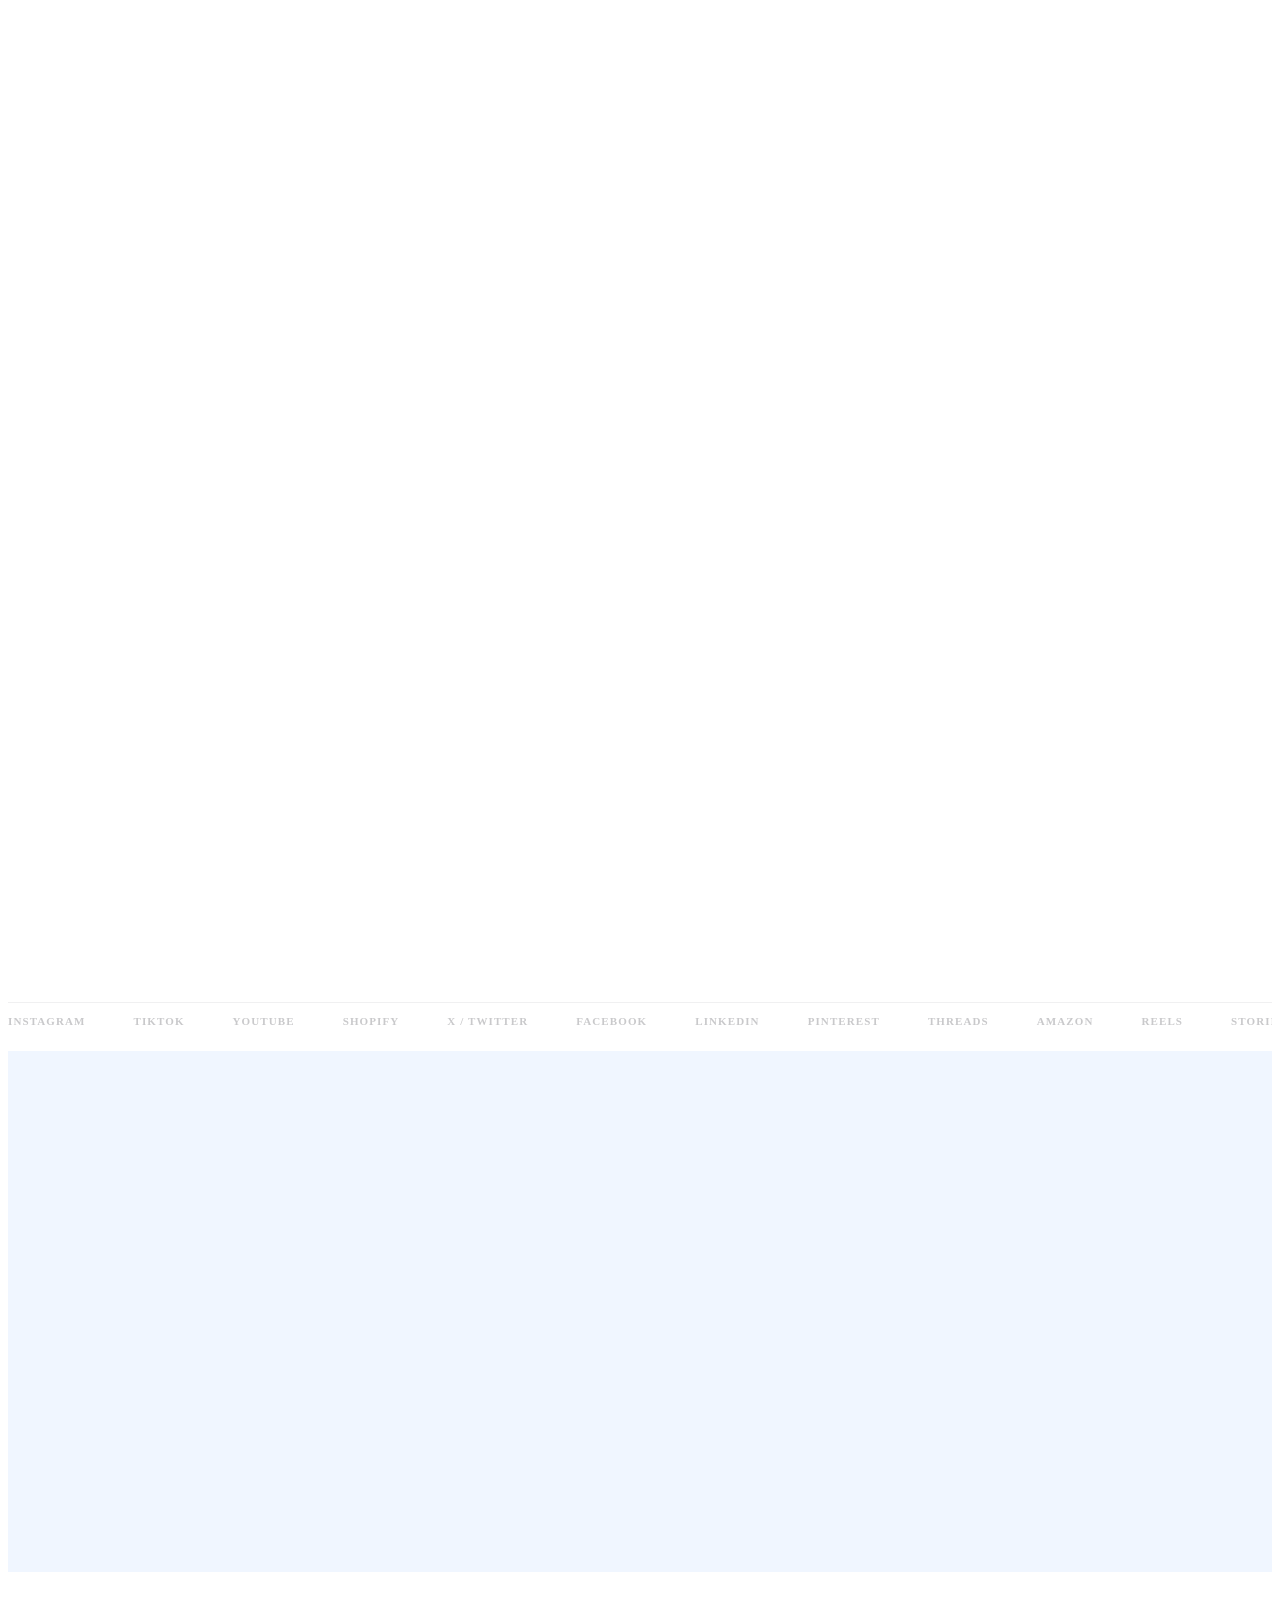
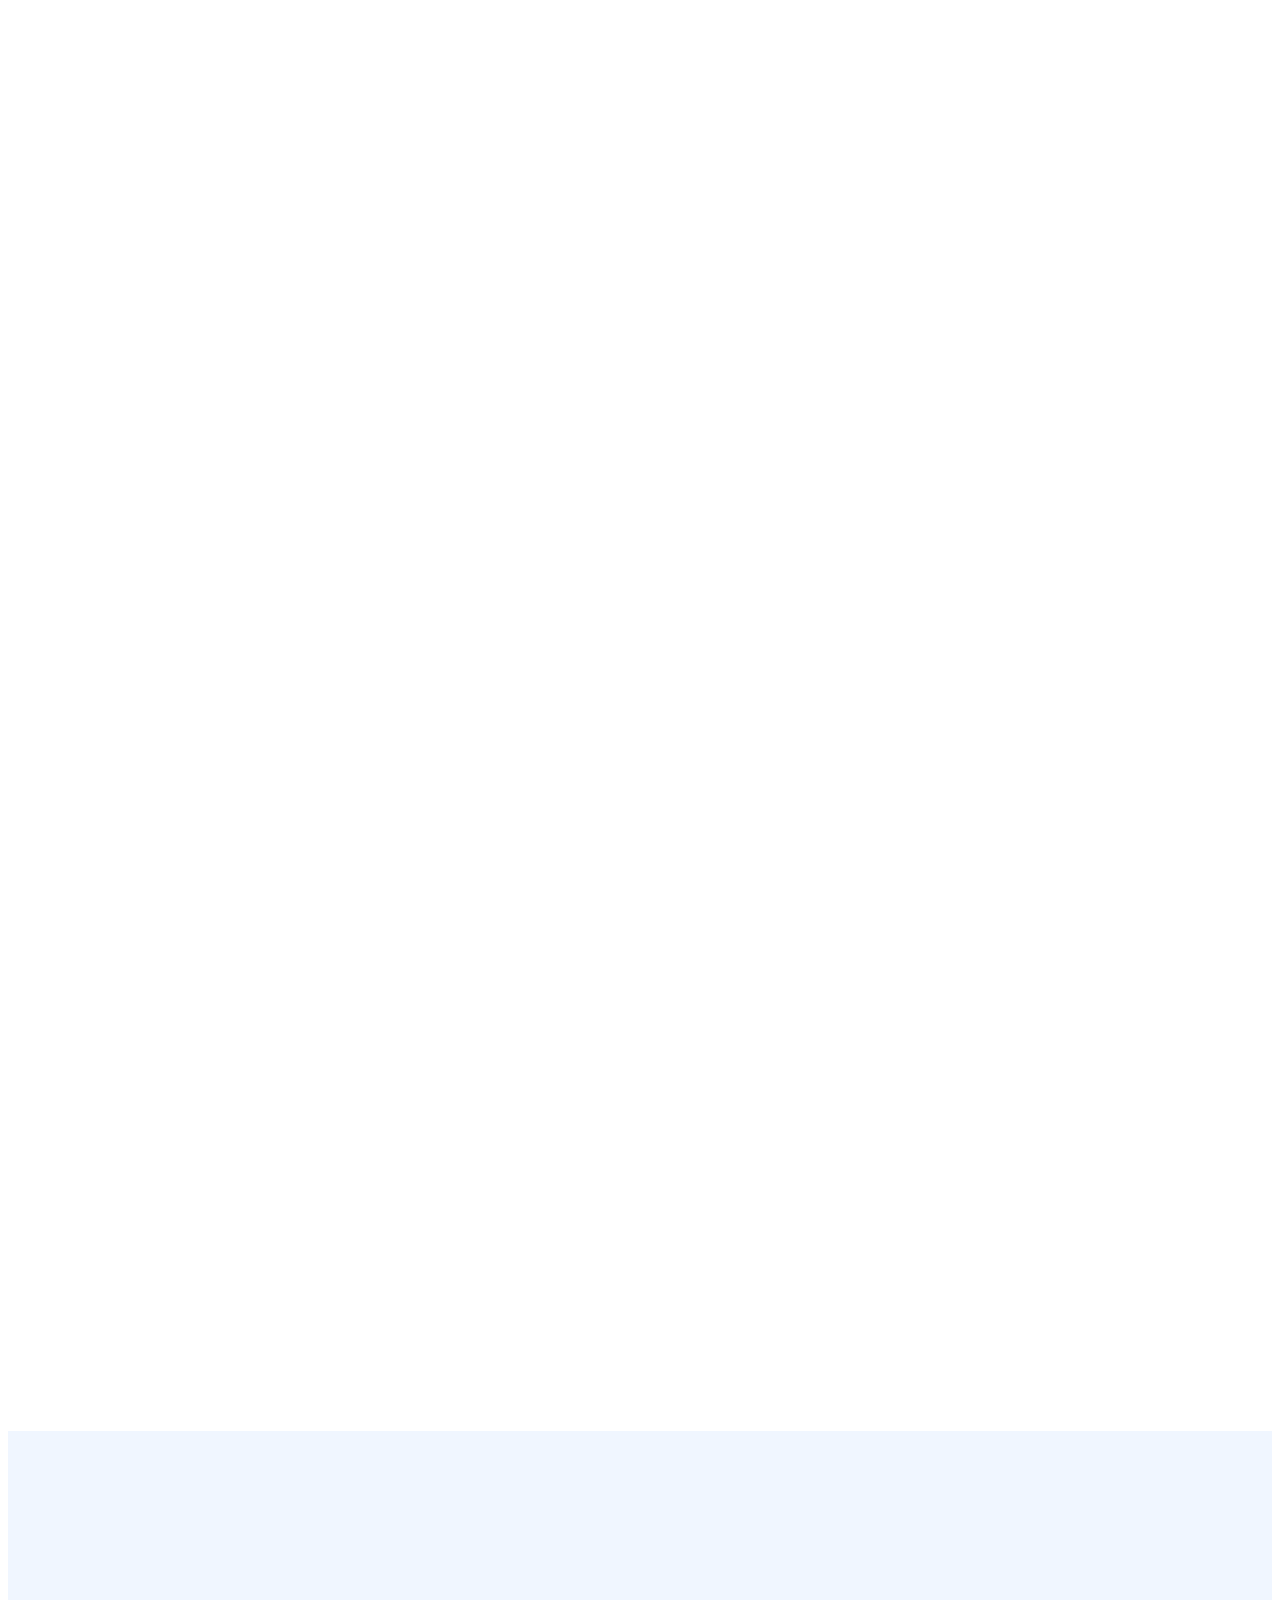
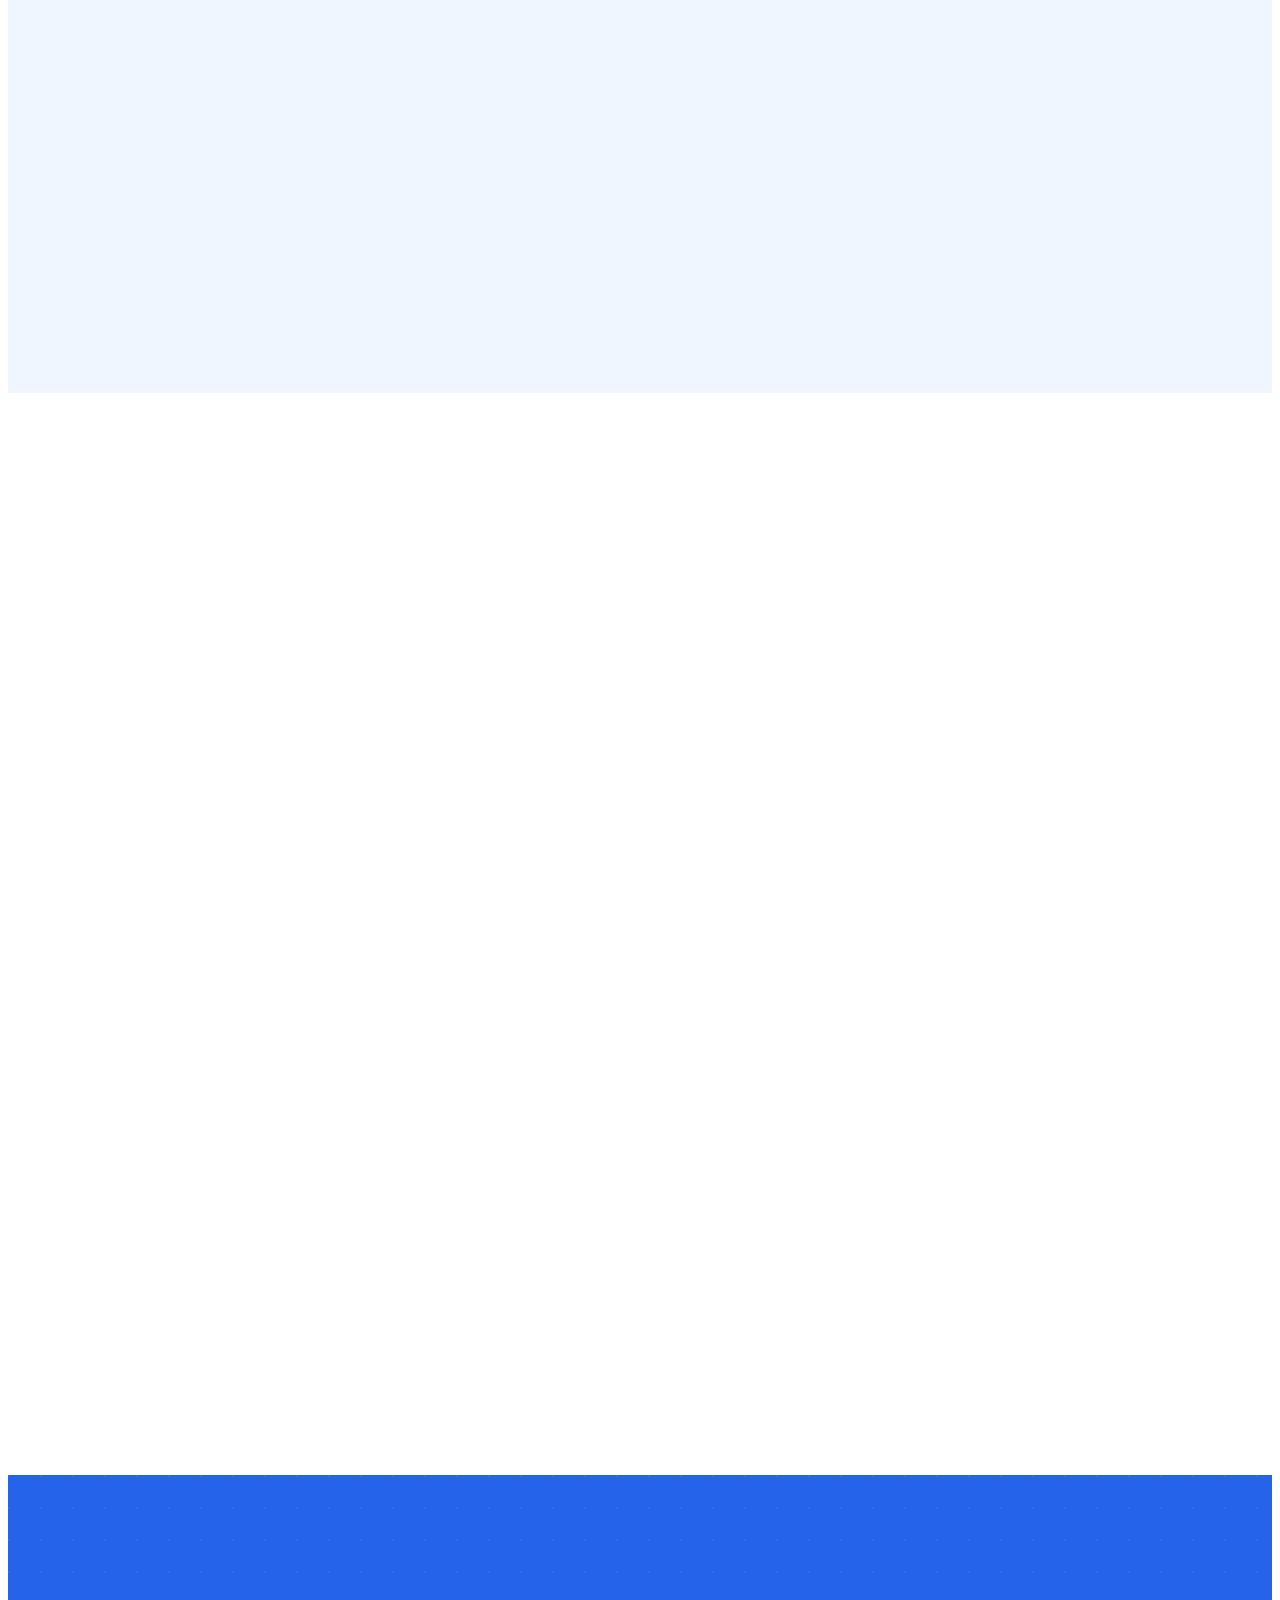
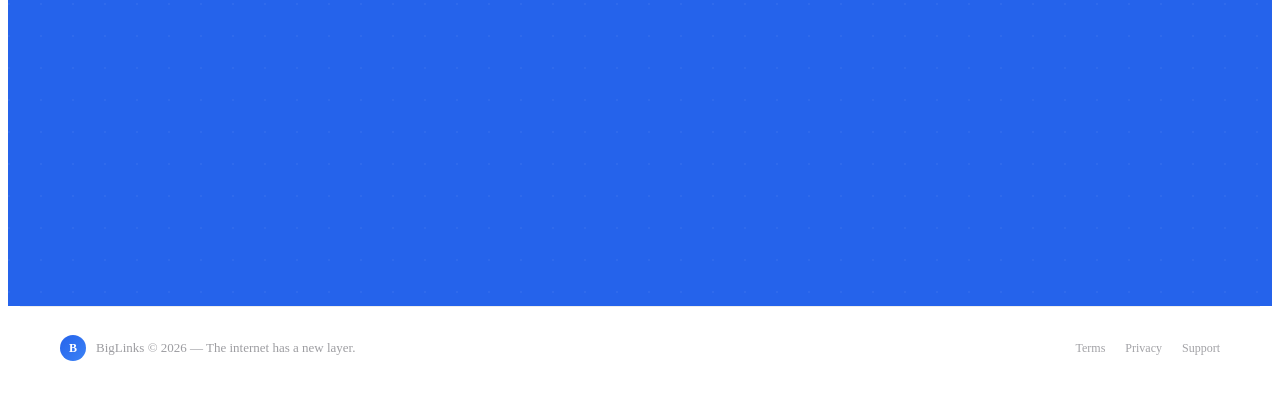
==== commit e2c802b6: "feat: background paths animation in hero, remove falling dots" ====
--- a/index.html
+++ b/index.html
@@ -1 +1 @@
-<!DOCTYPE html><html lang="en"><head><meta charSet="utf-8"/><meta name="viewport" content="width=device-width, initial-scale=1"/><link rel="stylesheet" href="/biglinksai-site/_next/static/chunks/0t5m0h5wxrp.2.css" data-precedence="next"/><link rel="preload" as="script" fetchPriority="low" href="/biglinksai-site/_next/static/chunks/0ht900cau6_ur.js"/><script src="/biglinksai-site/_next/static/chunks/0.hu3wo~0n2wy.js" async=""></script><script src="/biglinksai-site/_next/static/chunks/0-dhc_x5vdkd1.js" async=""></script><script src="/biglinksai-site/_next/static/chunks/turbopack-085v3xrnrkirj.js" async=""></script><script src="/biglinksai-site/_next/static/chunks/0dbhjjzl8qfwv.js" async=""></script><script src="/biglinksai-site/_next/static/chunks/0k8u4c_l_y0ri.js" async=""></script><title>BigLinks AI — The Internet Has A New Layer</title><meta name="description" content="One Blink ID. Every platform. Two taps. The universal link identity layer for creators, brands, and marketers."/><meta property="og:title" content="BigLinks AI — The Internet Has A New Layer"/><meta property="og:description" content="One Blink ID. Every platform. Two taps."/><meta property="og:url" content="https://biglinksai.com/"/><meta name="twitter:card" content="summary"/><meta name="twitter:title" content="BigLinks AI — The Internet Has A New Layer"/><meta name="twitter:description" content="One Blink ID. Every platform. Two taps."/><link rel="icon" href="/biglinksai-site/favicon.ico?favicon.0x3dzn~oxb6tn.ico" sizes="256x256" type="image/x-icon"/><script src="/biglinksai-site/_next/static/chunks/03~yq9q893hmn.js" noModule=""></script></head><body><div hidden=""><!--$--><!--/$--></div><canvas style="position:fixed;inset:0;width:100%;height:100%;pointer-events:none;z-index:0"></canvas><nav style="position:fixed;top:0;left:0;right:0;z-index:100;padding:0 40px;height:64px;display:flex;align-items:center;justify-content:space-between;background:transparent;backdrop-filter:none;border-bottom:1px solid transparent;transition:all 0.3s ease;opacity:0;transform:translateY(-16px)"><a href="/" style="display:flex;align-items:center;gap:9px;text-decoration:none"><div style="width:30px;height:30px;border-radius:8px;flex-shrink:0;background:linear-gradient(135deg, #2563eb, #3b82f6);display:flex;align-items:center;justify-content:center;font-size:14px;font-weight:900;color:#fff;box-shadow:0 2px 10px rgba(37,99,235,0.3)">B</div><span style="font-size:16px;font-weight:800;letter-spacing:-0.02em"><span style="color:#0a0a14">Big</span><span style="color:#2563eb">Links</span></span></a><div class="hide-mobile" style="display:flex;align-items:center;gap:32px"><a href="#blink" style="font-size:14px;font-weight:500;color:rgba(10,10,20,0.5);text-decoration:none;transition:color 0.2s">Blink</a><a href="#bigmail" style="font-size:14px;font-weight:500;color:rgba(10,10,20,0.5);text-decoration:none;transition:color 0.2s">BigMail</a><a href="#analytics" style="font-size:14px;font-weight:500;color:rgba(10,10,20,0.5);text-decoration:none;transition:color 0.2s">Analytics</a></div><div style="display:flex;align-items:center;gap:10px"><a href="https://apps.apple.com/ca/app/big-links-ai/id6757725273" target="_blank" rel="noopener noreferrer" style="padding:8px 18px;border-radius:999px;background:#2563eb;color:#fff;font-weight:600;font-size:14px;text-decoration:none;box-shadow:0 2px 12px rgba(37,99,235,0.25);transition:all 0.2s">Get Started</a><button class="show-mobile-only" style="background:none;border:none;color:#0a0a14;cursor:pointer;padding:4px"><div style="width:22px;height:2px;background:currentColor;margin-bottom:5px;transition:all 0.2s;transform:none"></div><div style="width:22px;height:2px;background:currentColor;margin-bottom:5px;opacity:1;transition:all 0.2s"></div><div style="width:22px;height:2px;background:currentColor;transition:all 0.2s;transform:none"></div></button></div></nav><main style="position:relative;z-index:1"><section style="position:relative;min-height:100dvh;display:flex;align-items:center;justify-content:center;overflow:hidden;background:transparent"><div class="hero-pad site-max" style="position:relative;z-index:2;width:100%;padding-top:96px;padding-bottom:120px;display:flex;flex-direction:column;align-items:center;text-align:center"><div style="display:inline-flex;align-items:center;gap:8px;background:rgba(37,99,235,0.07);border:1px solid rgba(37,99,235,0.18);border-radius:999px;padding:6px 16px;margin-bottom:28px;opacity:0;transform:translateY(28px)"><span style="width:6px;height:6px;border-radius:50%;background:#2563eb;flex-shrink:0"></span><span style="font-size:12px;color:#2563eb;font-weight:700;letter-spacing:0.07em;text-transform:uppercase">The internet has a new layer</span></div><h1 style="font-size:clamp(44px, 8vw, 88px);font-weight:900;line-height:0.9;letter-spacing:-0.04em;margin-bottom:28px;color:#0a0a14;opacity:0;transform:translateY(28px)">The old way<br/><span style="color:#2563eb">is over.</span></h1><div style="margin-bottom:28px;display:flex;justify-content:center;width:100%;opacity:0;transform:translateY(28px)"><div style="width:100%;max-width:700px;position:relative;-webkit-mask-image:linear-gradient(to right, transparent 0%, black 14%, black 86%, transparent 100%), linear-gradient(to bottom, transparent 0%, black 18%, black 82%, transparent 100%);-webkit-mask-composite:destination-in;mask-image:linear-gradient(to right, transparent 0%, black 14%, black 86%, transparent 100%), linear-gradient(to bottom, transparent 0%, black 18%, black 82%, transparent 100%);mask-composite:intersect"><canvas style="width:100%;height:160px;display:block"></canvas></div></div><div style="display:flex;align-items:center;justify-content:center;gap:10px;margin-bottom:28px;opacity:0;transform:translateY(28px)"><span style="font-size:13px;color:rgba(10,10,20,0.3);text-decoration:line-through">Link in bio</span><span style="padding:2px 10px;border-radius:999px;font-size:11px;font-weight:700;background:rgba(239,68,68,0.08);border:1px solid rgba(239,68,68,0.2);color:#ef4444;letter-spacing:0.08em;text-transform:uppercase">OBSOLETE</span></div><p style="font-size:clamp(15px, 1.8vw, 17px);color:rgba(10,10,20,0.48);line-height:1.7;max-width:440px;margin-bottom:40px;opacity:0;transform:translateY(28px)">Share to BigLinks. One phrase across all platforms. Integrated natively to every social post, shopping platform, reel, or video. Onboard anyone in two taps.</p><div style="display:flex;flex-wrap:wrap;gap:12px;margin-bottom:36px;justify-content:center;opacity:0;transform:translateY(28px)"><a href="https://apps.apple.com/ca/app/big-links-ai/id6757725273" target="_blank" rel="noopener noreferrer" style="display:inline-flex;align-items:center;gap:8px;padding:15px 30px;border-radius:999px;background:#2563eb;color:#fff;font-weight:700;font-size:15px;text-decoration:none;box-shadow:0 4px 24px rgba(37,99,235,0.3);transition:all 0.2s">Get Your Blink<svg width="15" height="15" viewBox="0 0 16 16" fill="none"><path d="M3 8h10M9 4l4 4-4 4" stroke="currentColor" stroke-width="1.5" stroke-linecap="round" stroke-linejoin="round"></path></svg></a><a href="#howitworks" style="display:inline-flex;align-items:center;padding:15px 26px;border-radius:999px;background:rgba(255,255,255,0.75);backdrop-filter:blur(10px);border:1px solid rgba(10,10,20,0.11);color:rgba(10,10,20,0.6);font-weight:600;font-size:15px;text-decoration:none;transition:all 0.2s">See How It Works</a></div><div style="display:flex;gap:10px;flex-wrap:wrap;justify-content:center;opacity:0;transform:translateY(28px)"><a href="https://apps.apple.com/ca/app/big-links-ai/id6757725273" target="_blank" rel="noopener noreferrer" style="display:flex;align-items:center;gap:8px;padding:9px 18px;border-radius:10px;background:rgba(255,255,255,0.7);backdrop-filter:blur(8px);border:1px solid rgba(37,99,235,0.12);text-decoration:none;color:rgba(10,10,20,0.55);font-size:13px;font-weight:600;transition:all 0.2s">App Store</a><a href="https://play.google.com/store/apps/details?id=com.bigkeys.keyboard" target="_blank" rel="noopener noreferrer" style="display:flex;align-items:center;gap:8px;padding:9px 18px;border-radius:10px;background:rgba(255,255,255,0.7);backdrop-filter:blur(8px);border:1px solid rgba(37,99,235,0.12);text-decoration:none;color:rgba(10,10,20,0.55);font-size:13px;font-weight:600;transition:all 0.2s">Google Play</a></div></div><div style="position:absolute;bottom:0;left:0;right:0;z-index:5;border-top:1px solid rgba(10,10,20,0.06);background:rgba(255,255,255,0.88);backdrop-filter:blur(14px);padding:12px 0;overflow:hidden"><div class="animate-marquee" style="display:flex;gap:48px;white-space:nowrap;width:max-content"><span style="font-size:11px;font-weight:600;letter-spacing:0.1em;color:rgba(10,10,20,0.22);text-transform:uppercase">Instagram</span><span style="font-size:11px;font-weight:600;letter-spacing:0.1em;color:rgba(10,10,20,0.22);text-transform:uppercase">TikTok</span><span style="font-size:11px;font-weight:600;letter-spacing:0.1em;color:rgba(10,10,20,0.22);text-transform:uppercase">YouTube</span><span style="font-size:11px;font-weight:600;letter-spacing:0.1em;color:rgba(10,10,20,0.22);text-transform:uppercase">Shopify</span><span style="font-size:11px;font-weight:600;letter-spacing:0.1em;color:rgba(10,10,20,0.22);text-transform:uppercase">X / Twitter</span><span style="font-size:11px;font-weight:600;letter-spacing:0.1em;color:rgba(10,10,20,0.22);text-transform:uppercase">Facebook</span><span style="font-size:11px;font-weight:600;letter-spacing:0.1em;color:rgba(10,10,20,0.22);text-transform:uppercase">LinkedIn</span><span style="font-size:11px;font-weight:600;letter-spacing:0.1em;color:rgba(10,10,20,0.22);text-transform:uppercase">Pinterest</span><span style="font-size:11px;font-weight:600;letter-spacing:0.1em;color:rgba(10,10,20,0.22);text-transform:uppercase">Threads</span><span style="font-size:11px;font-weight:600;letter-spacing:0.1em;color:rgba(10,10,20,0.22);text-transform:uppercase">Amazon</span><span style="font-size:11px;font-weight:600;letter-spacing:0.1em;color:rgba(10,10,20,0.22);text-transform:uppercase">Reels</span><span style="font-size:11px;font-weight:600;letter-spacing:0.1em;color:rgba(10,10,20,0.22);text-transform:uppercase">Stories</span><span style="font-size:11px;font-weight:600;letter-spacing:0.1em;color:rgba(10,10,20,0.22);text-transform:uppercase">Instagram</span><span style="font-size:11px;font-weight:600;letter-spacing:0.1em;color:rgba(10,10,20,0.22);text-transform:uppercase">TikTok</span><span style="font-size:11px;font-weight:600;letter-spacing:0.1em;color:rgba(10,10,20,0.22);text-transform:uppercase">YouTube</span><span style="font-size:11px;font-weight:600;letter-spacing:0.1em;color:rgba(10,10,20,0.22);text-transform:uppercase">Shopify</span><span style="font-size:11px;font-weight:600;letter-spacing:0.1em;color:rgba(10,10,20,0.22);text-transform:uppercase">X / Twitter</span><span style="font-size:11px;font-weight:600;letter-spacing:0.1em;color:rgba(10,10,20,0.22);text-transform:uppercase">Facebook</span><span style="font-size:11px;font-weight:600;letter-spacing:0.1em;color:rgba(10,10,20,0.22);text-transform:uppercase">LinkedIn</span><span style="font-size:11px;font-weight:600;letter-spacing:0.1em;color:rgba(10,10,20,0.22);text-transform:uppercase">Pinterest</span><span style="font-size:11px;font-weight:600;letter-spacing:0.1em;color:rgba(10,10,20,0.22);text-transform:uppercase">Threads</span><span style="font-size:11px;font-weight:600;letter-spacing:0.1em;color:rgba(10,10,20,0.22);text-transform:uppercase">Amazon</span><span style="font-size:11px;font-weight:600;letter-spacing:0.1em;color:rgba(10,10,20,0.22);text-transform:uppercase">Reels</span><span style="font-size:11px;font-weight:600;letter-spacing:0.1em;color:rgba(10,10,20,0.22);text-transform:uppercase">Stories</span></div></div></section><section id="howitworks" style="position:relative;z-index:1"><section id="howitworks" class="section-pad" style="background:#f0f6ff"><div class="site-max"><div style="margin-bottom:60px;opacity:0;transform:translateY(30px)"><p style="font-size:12px;letter-spacing:0.1em;text-transform:uppercase;color:#2563eb;font-weight:700;margin-bottom:14px">How It Works</p><h2 style="font-family:var(--font);font-size:clamp(36px, 5.5vw, 64px);font-weight:900;letter-spacing:-0.04em;line-height:0.93;color:#0a0a14">2 taps.<br/>That&#x27;s it.</h2></div><div style="display:grid;grid-template-columns:repeat(auto-fit, minmax(260px, 1fr));gap:16px"><div style="padding:40px 32px;background:#fff;border-radius:16px;position:relative;overflow:hidden;box-shadow:0 1px 3px rgba(0,0,0,0.06), 0 8px 24px rgba(37,99,235,0.05);border:1px solid rgba(37,99,235,0.08);opacity:0;transform:translateY(40px)"><div style="position:absolute;top:-12px;right:20px;font-size:clamp(72px, 10vw, 108px);font-weight:900;color:rgba(37,99,235,0.05);line-height:1;user-select:none">01</div><div style="display:inline-flex;align-items:center;justify-content:center;width:36px;height:36px;border-radius:10px;background:rgba(37,99,235,0.08);margin-bottom:20px;font-size:14px;font-weight:800;color:#2563eb">1</div><h3 style="font-size:clamp(20px, 2.8vw, 26px);font-weight:800;letter-spacing:-0.03em;color:#0a0a14;margin-bottom:10px">Hit Share</h3><p style="font-size:15px;color:rgba(10,10,20,0.5);line-height:1.65">Tap the native share button on any platform — Instagram, TikTok, YouTube, anywhere.</p></div><div style="padding:40px 32px;background:#fff;border-radius:16px;position:relative;overflow:hidden;box-shadow:0 1px 3px rgba(0,0,0,0.06), 0 8px 24px rgba(37,99,235,0.05);border:1px solid rgba(37,99,235,0.08);opacity:0;transform:translateY(40px)"><div style="position:absolute;top:-12px;right:20px;font-size:clamp(72px, 10vw, 108px);font-weight:900;color:rgba(37,99,235,0.05);line-height:1;user-select:none">02</div><div style="display:inline-flex;align-items:center;justify-content:center;width:36px;height:36px;border-radius:10px;background:rgba(37,99,235,0.08);margin-bottom:20px;font-size:14px;font-weight:800;color:#2563eb">2</div><h3 style="font-size:clamp(20px, 2.8vw, 26px);font-weight:800;letter-spacing:-0.03em;color:#0a0a14;margin-bottom:10px">Choose BigLinks</h3><p style="font-size:15px;color:rgba(10,10,20,0.5);line-height:1.65">Select BigLinks from your share sheet. One tap, same as AirDrop or Messages.</p></div><div style="padding:40px 32px;background:#fff;border-radius:16px;position:relative;overflow:hidden;box-shadow:0 1px 3px rgba(0,0,0,0.06), 0 8px 24px rgba(37,99,235,0.05);border:1px solid rgba(37,99,235,0.08);opacity:0;transform:translateY(40px)"><div style="position:absolute;top:-12px;right:20px;font-size:clamp(72px, 10vw, 108px);font-weight:900;color:rgba(37,99,235,0.05);line-height:1;user-select:none">03</div><div style="display:inline-flex;align-items:center;justify-content:center;width:36px;height:36px;border-radius:10px;background:rgba(37,99,235,0.08);margin-bottom:20px;font-size:14px;font-weight:800;color:#2563eb">3</div><h3 style="font-size:clamp(20px, 2.8vw, 26px);font-weight:800;letter-spacing:-0.03em;color:#0a0a14;margin-bottom:10px">They get everything</h3><p style="font-size:15px;color:rgba(10,10,20,0.5);line-height:1.65">Your audience lands on your Blink profile — all your links, content, and contact. Instantly.</p></div></div></div></section></section><section id="blink" style="position:relative;z-index:1"><section id="blink" class="section-pad" style="background:#fff"><div class="site-max grid-2col"><div style="opacity:0;transform:translateX(-30px)"><p style="font-size:12px;letter-spacing:0.1em;text-transform:uppercase;color:#2563eb;font-weight:700;margin-bottom:14px">Your Identity</p><h2 style="font-size:clamp(34px, 4.5vw, 60px);font-weight:900;letter-spacing:-0.04em;line-height:0.93;color:#0a0a14;margin-bottom:20px">What&#x27;s your<br/>Blink?</h2><p style="font-size:16px;color:rgba(10,10,20,0.5);line-height:1.7;margin-bottom:40px;max-width:400px">Pick your custom Blink ID and link it to all your websites, ads, shopping pages, and channels. The product page you never lose.</p><div class="float" style="background:#fff;border:1px solid rgba(37,99,235,0.12);border-radius:18px;padding:24px;max-width:300px;box-shadow:0 4px 24px rgba(37,99,235,0.08), 0 1px 4px rgba(0,0,0,0.06)"><div style="display:flex;align-items:center;gap:12px;margin-bottom:18px"><div style="width:42px;height:42px;border-radius:50%;background:linear-gradient(135deg, #2563eb, #3b82f6);display:flex;align-items:center;justify-content:center;font-size:17px;font-weight:900;color:#fff;flex-shrink:0;box-shadow:0 2px 10px rgba(37,99,235,0.3)">B</div><div><div style="font-size:14px;font-weight:800;color:#0a0a14">@yourname</div><div style="font-size:11px;color:rgba(10,10,20,0.4)">Your universal contact card</div></div></div><div style="display:flex;justify-content:space-between;align-items:center;padding:10px 0;border-bottom:1px solid rgba(10,10,20,0.06);font-size:14px;color:rgba(10,10,20,0.6)"><span>Website</span><span style="color:#2563eb;font-size:13px;font-weight:700">→</span></div><div style="display:flex;justify-content:space-between;align-items:center;padding:10px 0;border-bottom:1px solid rgba(10,10,20,0.06);font-size:14px;color:rgba(10,10,20,0.6)"><span>YouTube</span><span style="color:#2563eb;font-size:13px;font-weight:700">→</span></div><div style="display:flex;justify-content:space-between;align-items:center;padding:10px 0;border-bottom:1px solid rgba(10,10,20,0.06);font-size:14px;color:rgba(10,10,20,0.6)"><span>Shop</span><span style="color:#2563eb;font-size:13px;font-weight:700">→</span></div><div style="display:flex;justify-content:space-between;align-items:center;padding:10px 0;border-bottom:1px solid rgba(10,10,20,0.06);font-size:14px;color:rgba(10,10,20,0.6)"><span>Contact</span><span style="color:#2563eb;font-size:13px;font-weight:700">→</span></div><button style="width:100%;margin-top:14px;padding:12px;border-radius:10px;background:#2563eb;border:none;color:#fff;font-size:14px;font-weight:700;cursor:pointer;box-shadow:0 2px 12px rgba(37,99,235,0.3);transition:all 0.2s">Share Blink</button></div></div><div class="grid-2col-sm" style="opacity:0;transform:translateX(30px)"><div style="padding:24px 20px;background:#f8faff;border:1px solid rgba(37,99,235,0.07);border-radius:12px;opacity:0;transform:translateY(20px)"><div style="width:8px;height:8px;border-radius:50%;background:#2563eb;margin-bottom:12px"></div><h4 style="font-size:13px;font-weight:800;color:#0a0a14;margin-bottom:6px;line-height:1.3">Unlimited links</h4><p style="font-size:12px;color:rgba(10,10,20,0.45);line-height:1.6">No cap on how many URLs you register to your Blink ID.</p></div><div style="padding:24px 20px;background:#f8faff;border:1px solid rgba(37,99,235,0.07);border-radius:12px;opacity:0;transform:translateY(20px)"><div style="width:8px;height:8px;border-radius:50%;background:#2563eb;margin-bottom:12px"></div><h4 style="font-size:13px;font-weight:800;color:#0a0a14;margin-bottom:6px;line-height:1.3">Aggregate content</h4><p style="font-size:12px;color:rgba(10,10,20,0.45);line-height:1.6">Videos, posts, products — all pool to one ID, new or old.</p></div><div style="padding:24px 20px;background:#f8faff;border:1px solid rgba(37,99,235,0.07);border-radius:12px;opacity:0;transform:translateY(20px)"><div style="width:8px;height:8px;border-radius:50%;background:#2563eb;margin-bottom:12px"></div><h4 style="font-size:13px;font-weight:800;color:#0a0a14;margin-bottom:6px;line-height:1.3">Embeddable widget</h4><p style="font-size:12px;color:rgba(10,10,20,0.45);line-height:1.6">Two-tap onboarding on any website.</p></div><div style="padding:24px 20px;background:#f8faff;border:1px solid rgba(37,99,235,0.07);border-radius:12px;opacity:0;transform:translateY(20px)"><div style="width:8px;height:8px;border-radius:50%;background:#2563eb;margin-bottom:12px"></div><h4 style="font-size:13px;font-weight:800;color:#0a0a14;margin-bottom:6px;line-height:1.3">1,000 posts per ID</h4><p style="font-size:12px;color:rgba(10,10,20,0.45);line-height:1.6">Register up to 1,000 posts, webpages, or videos to a single Blink.</p></div><div style="padding:24px 20px;background:#f8faff;border:1px solid rgba(37,99,235,0.07);border-radius:12px;opacity:0;transform:translateY(20px)"><div style="width:8px;height:8px;border-radius:50%;background:#2563eb;margin-bottom:12px"></div><h4 style="font-size:13px;font-weight:800;color:#0a0a14;margin-bottom:6px;line-height:1.3">Team management</h4><p style="font-size:12px;color:rgba(10,10,20,0.45);line-height:1.6">Assign specific marketing teams to certain Blink IDs.</p></div><div style="padding:24px 20px;background:#f8faff;border:1px solid rgba(37,99,235,0.07);border-radius:12px;opacity:0;transform:translateY(20px)"><div style="width:8px;height:8px;border-radius:50%;background:#2563eb;margin-bottom:12px"></div><h4 style="font-size:13px;font-weight:800;color:#0a0a14;margin-bottom:6px;line-height:1.3">Universal contact card</h4><p style="font-size:12px;color:rgba(10,10,20,0.45);line-height:1.6">Always up to date. Always accessible in 2 taps.</p></div></div></div></section></section><section id="bigmail" style="position:relative;z-index:1"><section id="bigmail" class="section-pad" style="background:#f0f6ff"><div class="site-max"><div style="margin-bottom:56px;opacity:0;transform:translateY(30px)"><p style="font-size:12px;letter-spacing:0.1em;text-transform:uppercase;color:#2563eb;font-weight:700;margin-bottom:14px">Messaging, Better</p><h2 style="font-size:clamp(36px, 5.5vw, 64px);font-weight:900;letter-spacing:-0.04em;line-height:0.93;color:#0a0a14">BigMail</h2><p style="font-size:17px;color:rgba(10,10,20,0.5);line-height:1.7;max-width:480px;margin-top:18px">Your users want to stay anonymous and avoid spam. You want to stay in the inbox. BigMail does both.</p></div><div style="display:grid;grid-template-columns:repeat(auto-fit, minmax(260px, 1fr));gap:16px"><div style="padding:clamp(28px, 4vw, 44px) clamp(22px, 3vw, 36px);background:#fff;border-radius:16px;border:1px solid rgba(37,99,235,0.08);box-shadow:0 1px 4px rgba(0,0,0,0.04), 0 8px 24px rgba(37,99,235,0.04);opacity:0;transform:translateY(40px)"><div style="width:48px;height:48px;border-radius:12px;margin-bottom:22px;background:rgba(37,99,235,0.07);display:flex;align-items:center;justify-content:center"><div style="width:14px;height:14px;border-radius:50%;background:#2563eb"></div></div><h3 style="font-size:clamp(18px, 2.5vw, 22px);font-weight:800;letter-spacing:-0.02em;color:#0a0a14;margin-bottom:10px">Unlimited In-App Messages</h3><p style="font-size:15px;color:rgba(10,10,20,0.48);line-height:1.7">Send directly to your people without limits. No email addresses required.</p></div><div style="padding:clamp(28px, 4vw, 44px) clamp(22px, 3vw, 36px);background:#fff;border-radius:16px;border:1px solid rgba(37,99,235,0.08);box-shadow:0 1px 4px rgba(0,0,0,0.04), 0 8px 24px rgba(37,99,235,0.04);opacity:0;transform:translateY(40px)"><div style="width:48px;height:48px;border-radius:12px;margin-bottom:22px;background:rgba(37,99,235,0.07);display:flex;align-items:center;justify-content:center"><div style="width:14px;height:14px;border-radius:50%;background:#2563eb"></div></div><h3 style="font-size:clamp(18px, 2.5vw, 22px);font-weight:800;letter-spacing:-0.02em;color:#0a0a14;margin-bottom:10px">Zero Private Data</h3><p style="font-size:15px;color:rgba(10,10,20,0.48);line-height:1.7">Your followers never had to sign up with their private information. Ever.</p></div><div style="padding:clamp(28px, 4vw, 44px) clamp(22px, 3vw, 36px);background:#fff;border-radius:16px;border:1px solid rgba(37,99,235,0.08);box-shadow:0 1px 4px rgba(0,0,0,0.04), 0 8px 24px rgba(37,99,235,0.04);opacity:0;transform:translateY(40px)"><div style="width:48px;height:48px;border-radius:12px;margin-bottom:22px;background:rgba(37,99,235,0.07);display:flex;align-items:center;justify-content:center"><div style="width:14px;height:14px;border-radius:50%;background:#2563eb"></div></div><h3 style="font-size:clamp(18px, 2.5vw, 22px);font-weight:800;letter-spacing:-0.02em;color:#0a0a14;margin-bottom:10px">Stay Connected &amp; Liked</h3><p style="font-size:15px;color:rgba(10,10,20,0.48);line-height:1.7">Delivered, read, and appreciated. Stay in the feed without the friction.</p></div></div></div></section></section><section id="analytics" style="position:relative;z-index:1"><section id="analytics" class="section-pad" style="background:#fff"><div class="site-max"><div style="margin-bottom:64px;opacity:0;transform:translateY(30px)"><p style="font-size:12px;letter-spacing:0.1em;text-transform:uppercase;color:#2563eb;font-weight:700;margin-bottom:14px">Analytics</p><h2 style="font-size:clamp(36px, 5.5vw, 64px);font-weight:900;letter-spacing:-0.04em;line-height:0.93;color:#0a0a14;max-width:480px">See everything.</h2><p style="font-size:16px;color:rgba(10,10,20,0.48);line-height:1.7;max-width:520px;margin-top:18px">Provide a Blink ID to unlimited marketers and creators. Track performance down to the individual post — with a single URL paste. No pixels. No referral links. No software.</p></div><div class="grid-3col" style="gap:16px"><div style="padding:clamp(32px, 5vw, 52px) clamp(24px, 4vw, 40px);background:#f0f6ff;border-radius:16px;border:1px solid rgba(37,99,235,0.1);opacity:0;transform:translateY(40px)"><div style="font-size:clamp(56px, 7.5vw, 88px);font-weight:900;letter-spacing:-0.04em;line-height:1;color:#2563eb"><span>0</span></div><div style="margin-top:12px;font-size:clamp(15px, 2vw, 18px);font-weight:800;color:#0a0a14">Taps to Onboard</div><div style="margin-top:5px;font-size:13px;color:rgba(10,10,20,0.4)">Any platform, any follower</div></div><div style="padding:clamp(32px, 5vw, 52px) clamp(24px, 4vw, 40px);background:#f0f6ff;border-radius:16px;border:1px solid rgba(37,99,235,0.1);opacity:0;transform:translateY(40px)"><div style="font-size:clamp(56px, 7.5vw, 88px);font-weight:900;letter-spacing:-0.04em;line-height:1;color:#2563eb">0</div><div style="margin-top:12px;font-size:clamp(15px, 2vw, 18px);font-weight:800;color:#0a0a14">Pixels Required</div><div style="margin-top:5px;font-size:13px;color:rgba(10,10,20,0.4)">Privacy-first tracking</div></div><div style="padding:clamp(32px, 5vw, 52px) clamp(24px, 4vw, 40px);background:#f0f6ff;border-radius:16px;border:1px solid rgba(37,99,235,0.1);opacity:0;transform:translateY(40px)"><div style="font-size:clamp(56px, 7.5vw, 88px);font-weight:900;letter-spacing:-0.04em;line-height:1;color:#2563eb">∞</div><div style="margin-top:12px;font-size:clamp(15px, 2vw, 18px);font-weight:800;color:#0a0a14">Platforms Supported</div><div style="margin-top:5px;font-size:13px;color:rgba(10,10,20,0.4)">If it has a share button, it works</div></div></div></div></section></section><div style="position:relative;z-index:1"><section class="section-pad" style="background:#2563eb;position:relative;overflow:hidden"><div style="position:absolute;inset:0;opacity:0.06;pointer-events:none;background-image:radial-gradient(circle at 1px 1px, rgba(255,255,255,0.8) 1px, transparent 0);background-size:32px 32px"></div><div class="site-max" style="text-align:center;position:relative;z-index:1;opacity:0;transform:translateY(40px)"><h2 style="font-size:clamp(36px, 7vw, 72px);font-weight:900;letter-spacing:-0.04em;line-height:0.93;color:#fff;margin-bottom:20px">Ready to own<br/>your layer?</h2><p style="font-size:clamp(15px, 2vw, 18px);color:rgba(255,255,255,0.7);line-height:1.65;margin-bottom:44px;max-width:400px;margin-inline:auto">Claim your Blink ID and start connecting with your audience like never before.</p><a href="https://apps.apple.com/ca/app/big-links-ai/id6757725273" target="_blank" rel="noopener noreferrer" style="display:inline-flex;align-items:center;gap:10px;padding:15px 36px;border-radius:999px;background:#fff;color:#2563eb;font-weight:800;font-size:clamp(15px, 2vw, 17px);text-decoration:none;box-shadow:0 4px 20px rgba(0,0,0,0.15);transition:all 0.2s">Get Your Blink<svg width="16" height="16" viewBox="0 0 16 16" fill="none"><path d="M3 8h10M9 4l4 4-4 4" stroke="currentColor" stroke-width="1.5" stroke-linecap="round" stroke-linejoin="round"></path></svg></a><div style="display:flex;gap:12px;justify-content:center;margin-top:28px;flex-wrap:wrap"><a href="https://apps.apple.com/ca/app/big-links-ai/id6757725273" target="_blank" rel="noopener noreferrer" style="padding:9px 18px;border-radius:10px;background:rgba(255,255,255,0.12);border:1px solid rgba(255,255,255,0.2);text-decoration:none;color:rgba(255,255,255,0.8);font-size:13px;font-weight:600;transition:all 0.2s">App Store</a><a href="https://play.google.com/store/apps/details?id=com.bigkeys.keyboard" target="_blank" rel="noopener noreferrer" style="padding:9px 18px;border-radius:10px;background:rgba(255,255,255,0.12);border:1px solid rgba(255,255,255,0.2);text-decoration:none;color:rgba(255,255,255,0.8);font-size:13px;font-weight:600;transition:all 0.2s">Google Play</a></div></div></section></div><div style="position:relative;z-index:1"><footer style="padding:28px 40px;border-top:1px solid rgba(10,10,20,0.07);background:#fff;display:flex;justify-content:space-between;align-items:center;flex-wrap:wrap;gap:14px;max-width:1160px;margin:0 auto"><div style="display:flex;align-items:center;gap:10px"><div style="width:26px;height:26px;border-radius:50%;background:linear-gradient(135deg, #2563eb, #3b82f6);display:flex;align-items:center;justify-content:center;font-size:12px;font-weight:900;color:#fff;flex-shrink:0">B</div><span style="font-size:13px;color:rgba(10,10,20,0.4)">BigLinks © 2026 — The internet has a new layer.</span></div><div style="display:flex;gap:20px"><a href="#" style="font-size:12px;color:rgba(10,10,20,0.38);text-decoration:none;transition:color 0.2s">Terms</a><a href="#" style="font-size:12px;color:rgba(10,10,20,0.38);text-decoration:none;transition:color 0.2s">Privacy</a><a href="#" style="font-size:12px;color:rgba(10,10,20,0.38);text-decoration:none;transition:color 0.2s">Support</a></div></footer></div><div class="show-mobile-only" style="position:fixed;bottom:0;left:0;right:0;z-index:50;padding:12px 16px calc(12px + env(safe-area-inset-bottom));background:rgba(255,255,255,0.94);backdrop-filter:blur(16px);border-top:1px solid rgba(10,10,20,0.08);display:flex;gap:10px;opacity:0;transform:translateY(80px)"><a href="https://apps.apple.com/ca/app/big-links-ai/id6757725273" target="_blank" rel="noopener noreferrer" style="flex:1;display:flex;align-items:center;justify-content:center;gap:8px;padding:14px;border-radius:12px;background:#2563eb;color:#fff;font-weight:700;font-size:15px;text-decoration:none;box-shadow:0 4px 16px rgba(37,99,235,0.3)">Get Your Blink<svg width="14" height="14" viewBox="0 0 16 16" fill="none"><path d="M3 8h10M9 4l4 4-4 4" stroke="currentColor" stroke-width="1.5" stroke-linecap="round" stroke-linejoin="round"></path></svg></a></div></main><!--$--><!--/$--><script src="/biglinksai-site/_next/static/chunks/0ht900cau6_ur.js" id="_R_" async=""></script><script>(self.__next_f=self.__next_f||[]).push([0])</script><script>self.__next_f.push([1,"1:\"$Sreact.fragment\"\n2:I[39756,[\"/biglinksai-site/_next/static/chunks/0dbhjjzl8qfwv.js\"],\"default\"]\n3:I[37457,[\"/biglinksai-site/_next/static/chunks/0dbhjjzl8qfwv.js\"],\"default\"]\n4:I[40862,[\"/biglinksai-site/_next/static/chunks/0dbhjjzl8qfwv.js\",\"/biglinksai-site/_next/static/chunks/0k8u4c_l_y0ri.js\"],\"default\"]\n5:I[62319,[\"/biglinksai-site/_next/static/chunks/0dbhjjzl8qfwv.js\",\"/biglinksai-site/_next/static/chunks/0k8u4c_l_y0ri.js\"],\"default\"]\n6:I[44236,[\"/biglinksai-site/_next/static/chunks/0dbhjjzl8qfwv.js\",\"/biglinksai-site/_next/static/chunks/0k8u4c_l_y0ri.js\"],\"default\"]\n7:I[92556,[\"/biglinksai-site/_next/static/chunks/0dbhjjzl8qfwv.js\",\"/biglinksai-site/_next/static/chunks/0k8u4c_l_y0ri.js\"],\"default\"]\n8:I[98252,[\"/biglinksai-site/_next/static/chunks/0dbhjjzl8qfwv.js\",\"/biglinksai-site/_next/static/chunks/0k8u4c_l_y0ri.js\"],\"default\"]\n9:I[95647,[\"/biglinksai-site/_next/static/chunks/0dbhjjzl8qfwv.js\",\"/biglinksai-site/_next/static/chunks/0k8u4c_l_y0ri.js\"],\"default\"]\na:I[62188,[\"/biglinksai-site/_next/static/chunks/0dbhjjzl8qfwv.js\",\"/biglinksai-site/_next/static/chunks/0k8u4c_l_y0ri.js\"],\"default\"]\nb:I[86929,[\"/biglinksai-site/_next/static/chunks/0dbhjjzl8qfwv.js\",\"/biglinksai-site/_next/static/chunks/0k8u4c_l_y0ri.js\"],\"default\"]\nc:I[56691,[\"/biglinksai-site/_next/static/chunks/0dbhjjzl8qfwv.js\",\"/biglinksai-site/_next/static/chunks/0k8u4c_l_y0ri.js\"],\"default\"]\nd:I[35689,[\"/biglinksai-site/_next/static/chunks/0dbhjjzl8qfwv.js\",\"/biglinksai-site/_next/static/chunks/0k8u4c_l_y0ri.js\"],\"default\"]\ne:I[97367,[\"/biglinksai-site/_next/static/chunks/0dbhjjzl8qfwv.js\"],\"OutletBoundary\"]\nf:\"$Sreact.suspense\"\n11:I[97367,[\"/biglinksai-site/_next/static/chunks/0dbhjjzl8qfwv.js\"],\"ViewportBoundary\"]\n13:I[97367,[\"/biglinksai-site/_next/static/chunks/0dbhjjzl8qfwv.js\"],\"MetadataBoundary\"]\n15:I[68027,[\"/biglinksai-site/_next/static/chunks/0dbhjjzl8qfwv.js\"],\"default\",1]\n:HL[\"/biglinksai-site/_next/static/chunks/0t5m0h5wxrp.2.css\",\"style\"]\n"])</script><script>self.__next_f.push([1,"0:{\"P\":null,\"c\":[\"\",\"\"],\"q\":\"\",\"i\":false,\"f\":[[[\"\",{\"children\":[\"__PAGE__\",{}]},\"$undefined\",\"$undefined\",16],[[\"$\",\"$1\",\"c\",{\"children\":[[[\"$\",\"link\",\"0\",{\"rel\":\"stylesheet\",\"href\":\"/biglinksai-site/_next/static/chunks/0t5m0h5wxrp.2.css\",\"precedence\":\"next\",\"crossOrigin\":\"$undefined\",\"nonce\":\"$undefined\"}],[\"$\",\"script\",\"script-0\",{\"src\":\"/biglinksai-site/_next/static/chunks/0dbhjjzl8qfwv.js\",\"async\":true,\"nonce\":\"$undefined\"}]],[\"$\",\"html\",null,{\"lang\":\"en\",\"children\":[\"$\",\"body\",null,{\"children\":[\"$\",\"$L2\",null,{\"parallelRouterKey\":\"children\",\"error\":\"$undefined\",\"errorStyles\":\"$undefined\",\"errorScripts\":\"$undefined\",\"template\":[\"$\",\"$L3\",null,{}],\"templateStyles\":\"$undefined\",\"templateScripts\":\"$undefined\",\"notFound\":[[[\"$\",\"title\",null,{\"children\":\"404: This page could not be found.\"}],[\"$\",\"div\",null,{\"style\":{\"fontFamily\":\"system-ui,\\\"Segoe UI\\\",Roboto,Helvetica,Arial,sans-serif,\\\"Apple Color Emoji\\\",\\\"Segoe UI Emoji\\\"\",\"height\":\"100vh\",\"textAlign\":\"center\",\"display\":\"flex\",\"flexDirection\":\"column\",\"alignItems\":\"center\",\"justifyContent\":\"center\"},\"children\":[\"$\",\"div\",null,{\"children\":[[\"$\",\"style\",null,{\"dangerouslySetInnerHTML\":{\"__html\":\"body{color:#000;background:#fff;margin:0}.next-error-h1{border-right:1px solid rgba(0,0,0,.3)}@media (prefers-color-scheme:dark){body{color:#fff;background:#000}.next-error-h1{border-right:1px solid rgba(255,255,255,.3)}}\"}}],[\"$\",\"h1\",null,{\"className\":\"next-error-h1\",\"style\":{\"display\":\"inline-block\",\"margin\":\"0 20px 0 0\",\"padding\":\"0 23px 0 0\",\"fontSize\":24,\"fontWeight\":500,\"verticalAlign\":\"top\",\"lineHeight\":\"49px\"},\"children\":404}],[\"$\",\"div\",null,{\"style\":{\"display\":\"inline-block\"},\"children\":[\"$\",\"h2\",null,{\"style\":{\"fontSize\":14,\"fontWeight\":400,\"lineHeight\":\"49px\",\"margin\":0},\"children\":\"This page could not be found.\"}]}]]}]}]],[]],\"forbidden\":\"$undefined\",\"unauthorized\":\"$undefined\"}]}]}]]}],{\"children\":[[\"$\",\"$1\",\"c\",{\"children\":[[[\"$\",\"$L4\",null,{}],[\"$\",\"$L5\",null,{}],[\"$\",\"main\",null,{\"style\":{\"position\":\"relative\",\"zIndex\":1},\"children\":[[\"$\",\"$L6\",null,{}],[\"$\",\"section\",null,{\"id\":\"howitworks\",\"style\":{\"position\":\"relative\",\"zIndex\":1},\"children\":[\"$\",\"$L7\",null,{}]}],[\"$\",\"section\",null,{\"id\":\"blink\",\"style\":{\"position\":\"relative\",\"zIndex\":1},\"children\":[\"$\",\"$L8\",null,{}]}],[\"$\",\"section\",null,{\"id\":\"bigmail\",\"style\":{\"position\":\"relative\",\"zIndex\":1},\"children\":[\"$\",\"$L9\",null,{}]}],[\"$\",\"section\",null,{\"id\":\"analytics\",\"style\":{\"position\":\"relative\",\"zIndex\":1},\"children\":[\"$\",\"$La\",null,{}]}],[\"$\",\"div\",null,{\"style\":{\"position\":\"relative\",\"zIndex\":1},\"children\":[\"$\",\"$Lb\",null,{}]}],[\"$\",\"div\",null,{\"style\":{\"position\":\"relative\",\"zIndex\":1},\"children\":[\"$\",\"$Lc\",null,{}]}],[\"$\",\"$Ld\",null,{}]]}]],[[\"$\",\"script\",\"script-0\",{\"src\":\"/biglinksai-site/_next/static/chunks/0k8u4c_l_y0ri.js\",\"async\":true,\"nonce\":\"$undefined\"}]],[\"$\",\"$Le\",null,{\"children\":[\"$\",\"$f\",null,{\"name\":\"Next.MetadataOutlet\",\"children\":\"$@10\"}]}]]}],{},null,false,null]},null,false,null],[\"$\",\"$1\",\"h\",{\"children\":[null,[\"$\",\"$L11\",null,{\"children\":\"$L12\"}],[\"$\",\"div\",null,{\"hidden\":true,\"children\":[\"$\",\"$L13\",null,{\"children\":[\"$\",\"$f\",null,{\"name\":\"Next.Metadata\",\"children\":\"$L14\"}]}]}],null]}],false]],\"m\":\"$undefined\",\"G\":[\"$15\",[[\"$\",\"link\",\"0\",{\"rel\":\"stylesheet\",\"href\":\"/biglinksai-site/_next/static/chunks/0t5m0h5wxrp.2.css\",\"precedence\":\"next\",\"crossOrigin\":\"$undefined\",\"nonce\":\"$undefined\"}]]],\"S\":true,\"h\":null,\"s\":\"$undefined\",\"l\":\"$undefined\",\"p\":\"$undefined\",\"d\":\"$undefined\",\"b\":\"o_mcuyL2reCr0gb7btWbJ\"}\n"])</script><script>self.__next_f.push([1,"12:[[\"$\",\"meta\",\"0\",{\"charSet\":\"utf-8\"}],[\"$\",\"meta\",\"1\",{\"name\":\"viewport\",\"content\":\"width=device-width, initial-scale=1\"}]]\n"])</script><script>self.__next_f.push([1,"16:I[27201,[\"/biglinksai-site/_next/static/chunks/0dbhjjzl8qfwv.js\"],\"IconMark\"]\n10:null\n14:[[\"$\",\"title\",\"0\",{\"children\":\"BigLinks AI — The Internet Has A New Layer\"}],[\"$\",\"meta\",\"1\",{\"name\":\"description\",\"content\":\"One Blink ID. Every platform. Two taps. The universal link identity layer for creators, brands, and marketers.\"}],[\"$\",\"meta\",\"2\",{\"property\":\"og:title\",\"content\":\"BigLinks AI — The Internet Has A New Layer\"}],[\"$\",\"meta\",\"3\",{\"property\":\"og:description\",\"content\":\"One Blink ID. Every platform. Two taps.\"}],[\"$\",\"meta\",\"4\",{\"property\":\"og:url\",\"content\":\"https://biglinksai.com/\"}],[\"$\",\"meta\",\"5\",{\"name\":\"twitter:card\",\"content\":\"summary\"}],[\"$\",\"meta\",\"6\",{\"name\":\"twitter:title\",\"content\":\"BigLinks AI — The Internet Has A New Layer\"}],[\"$\",\"meta\",\"7\",{\"name\":\"twitter:description\",\"content\":\"One Blink ID. Every platform. Two taps.\"}],[\"$\",\"link\",\"8\",{\"rel\":\"icon\",\"href\":\"/biglinksai-site/favicon.ico?favicon.0x3dzn~oxb6tn.ico\",\"sizes\":\"256x256\",\"type\":\"image/x-icon\"}],[\"$\",\"$L16\",\"9\",{}]]\n"])</script></body></html>+<!DOCTYPE html><html lang="en"><head><meta charSet="utf-8"/><meta name="viewport" content="width=device-width, initial-scale=1"/><link rel="stylesheet" href="/biglinksai-site/_next/static/chunks/0t5m0h5wxrp.2.css" data-precedence="next"/><link rel="preload" as="script" fetchPriority="low" href="/biglinksai-site/_next/static/chunks/0ht900cau6_ur.js"/><script src="/biglinksai-site/_next/static/chunks/0.hu3wo~0n2wy.js" async=""></script><script src="/biglinksai-site/_next/static/chunks/0-dhc_x5vdkd1.js" async=""></script><script src="/biglinksai-site/_next/static/chunks/turbopack-085v3xrnrkirj.js" async=""></script><script src="/biglinksai-site/_next/static/chunks/0dbhjjzl8qfwv.js" async=""></script><script src="/biglinksai-site/_next/static/chunks/0jix4lvrzs-8v.js" async=""></script><title>BigLinks AI — The Internet Has A New Layer</title><meta name="description" content="One Blink ID. Every platform. Two taps. The universal link identity layer for creators, brands, and marketers."/><meta property="og:title" content="BigLinks AI — The Internet Has A New Layer"/><meta property="og:description" content="One Blink ID. Every platform. Two taps."/><meta property="og:url" content="https://biglinksai.com/"/><meta name="twitter:card" content="summary"/><meta name="twitter:title" content="BigLinks AI — The Internet Has A New Layer"/><meta name="twitter:description" content="One Blink ID. Every platform. Two taps."/><link rel="icon" href="/biglinksai-site/favicon.ico?favicon.0x3dzn~oxb6tn.ico" sizes="256x256" type="image/x-icon"/><script src="/biglinksai-site/_next/static/chunks/03~yq9q893hmn.js" noModule=""></script></head><body><div hidden=""><!--$--><!--/$--></div><nav style="position:fixed;top:0;left:0;right:0;z-index:100;padding:0 40px;height:64px;display:flex;align-items:center;justify-content:space-between;background:transparent;backdrop-filter:none;border-bottom:1px solid transparent;transition:all 0.3s ease;opacity:0;transform:translateY(-16px)"><a href="/" style="display:flex;align-items:center;gap:9px;text-decoration:none"><div style="width:30px;height:30px;border-radius:8px;flex-shrink:0;background:linear-gradient(135deg, #2563eb, #3b82f6);display:flex;align-items:center;justify-content:center;font-size:14px;font-weight:900;color:#fff;box-shadow:0 2px 10px rgba(37,99,235,0.3)">B</div><span style="font-size:16px;font-weight:800;letter-spacing:-0.02em"><span style="color:#0a0a14">Big</span><span style="color:#2563eb">Links</span></span></a><div class="hide-mobile" style="display:flex;align-items:center;gap:32px"><a href="#blink" style="font-size:14px;font-weight:500;color:rgba(10,10,20,0.5);text-decoration:none;transition:color 0.2s">Blink</a><a href="#bigmail" style="font-size:14px;font-weight:500;color:rgba(10,10,20,0.5);text-decoration:none;transition:color 0.2s">BigMail</a><a href="#analytics" style="font-size:14px;font-weight:500;color:rgba(10,10,20,0.5);text-decoration:none;transition:color 0.2s">Analytics</a></div><div style="display:flex;align-items:center;gap:10px"><a href="https://apps.apple.com/ca/app/big-links-ai/id6757725273" target="_blank" rel="noopener noreferrer" style="padding:8px 18px;border-radius:999px;background:#2563eb;color:#fff;font-weight:600;font-size:14px;text-decoration:none;box-shadow:0 2px 12px rgba(37,99,235,0.25);transition:all 0.2s">Get Started</a><button class="show-mobile-only" style="background:none;border:none;color:#0a0a14;cursor:pointer;padding:4px"><div style="width:22px;height:2px;background:currentColor;margin-bottom:5px;transition:all 0.2s;transform:none"></div><div style="width:22px;height:2px;background:currentColor;margin-bottom:5px;opacity:1;transition:all 0.2s"></div><div style="width:22px;height:2px;background:currentColor;transition:all 0.2s;transform:none"></div></button></div></nav><main style="position:relative;z-index:1"><section style="position:relative;min-height:100dvh;display:flex;align-items:center;justify-content:center;overflow:hidden;background:transparent"><div style="position:absolute;inset:0;overflow:hidden;z-index:0"><div style="position:absolute;inset:0;pointer-events:none"><svg style="width:100%;height:100%;color:#2563eb" viewBox="0 0 696 316" fill="none" preserveAspectRatio="xMidYMid slice"><path d="M-380 -189C-380 -189 -312 216 152 343C616 470 684 875 684 875" stroke="currentColor" stroke-width="0.5" stroke-opacity="0.04" opacity="0" pathLength="1" stroke-dashoffset="0" stroke-dasharray="0.3 1"></path><path d="M-375 -195C-375 -195 -307 210 147 337C611 464 679 869 679 869" stroke="currentColor" stroke-width="0.53" stroke-opacity="0.057999999999999996" opacity="0" pathLength="1" stroke-dashoffset="0" stroke-dasharray="0.3 1"></path><path d="M-370 -201C-370 -201 -302 204 142 331C606 458 674 863 674 863" stroke="currentColor" stroke-width="0.56" stroke-opacity="0.076" opacity="0" pathLength="1" stroke-dashoffset="0" stroke-dasharray="0.3 1"></path><path d="M-365 -207C-365 -207 -297 198 137 325C601 452 669 857 669 857" stroke="currentColor" stroke-width="0.59" stroke-opacity="0.094" opacity="0" pathLength="1" stroke-dashoffset="0" stroke-dasharray="0.3 1"></path><path d="M-360 -213C-360 -213 -292 192 132 319C596 446 664 851 664 851" stroke="currentColor" stroke-width="0.62" stroke-opacity="0.11199999999999999" opacity="0" pathLength="1" stroke-dashoffset="0" stroke-dasharray="0.3 1"></path><path d="M-355 -219C-355 -219 -287 186 127 313C591 440 659 845 659 845" stroke="currentColor" stroke-width="0.65" stroke-opacity="0.13" opacity="0" pathLength="1" stroke-dashoffset="0" stroke-dasharray="0.3 1"></path><path d="M-350 -225C-350 -225 -282 180 122 307C586 434 654 839 654 839" stroke="currentColor" stroke-width="0.6799999999999999" stroke-opacity="0.148" opacity="0" pathLength="1" stroke-dashoffset="0" stroke-dasharray="0.3 1"></path><path d="M-345 -231C-345 -231 -277 174 117 301C581 428 649 833 649 833" stroke="currentColor" stroke-width="0.71" stroke-opacity="0.166" opacity="0" pathLength="1" stroke-dashoffset="0" stroke-dasharray="0.3 1"></path><path d="M-340 -237C-340 -237 -272 168 112 295C576 422 644 827 644 827" stroke="currentColor" stroke-width="0.74" stroke-opacity="0.184" opacity="0" pathLength="1" stroke-dashoffset="0" stroke-dasharray="0.3 1"></path><path d="M-335 -243C-335 -243 -267 162 107 289C571 416 639 821 639 821" stroke="currentColor" stroke-width="0.77" stroke-opacity="0.20199999999999999" opacity="0" pathLength="1" stroke-dashoffset="0" stroke-dasharray="0.3 1"></path><path d="M-330 -249C-330 -249 -262 156 102 283C566 410 634 815 634 815" stroke="currentColor" stroke-width="0.8" stroke-opacity="0.22" opacity="0" pathLength="1" stroke-dashoffset="0" stroke-dasharray="0.3 1"></path><path d="M-325 -255C-325 -255 -257 150 97 277C561 404 629 809 629 809" stroke="currentColor" stroke-width="0.83" stroke-opacity="0.238" opacity="0" pathLength="1" stroke-dashoffset="0" stroke-dasharray="0.3 1"></path><path d="M-320 -261C-320 -261 -252 144 92 271C556 398 624 803 624 803" stroke="currentColor" stroke-width="0.86" stroke-opacity="0.25599999999999995" opacity="0" pathLength="1" stroke-dashoffset="0" stroke-dasharray="0.3 1"></path><path d="M-315 -267C-315 -267 -247 138 87 265C551 392 619 797 619 797" stroke="currentColor" stroke-width="0.89" stroke-opacity="0.27399999999999997" opacity="0" pathLength="1" stroke-dashoffset="0" stroke-dasharray="0.3 1"></path><path d="M-310 -273C-310 -273 -242 132 82 259C546 386 614 791 614 791" stroke="currentColor" stroke-width="0.9199999999999999" stroke-opacity="0.292" opacity="0" pathLength="1" stroke-dashoffset="0" stroke-dasharray="0.3 1"></path><path d="M-305 -279C-305 -279 -237 126 77 253C541 380 609 785 609 785" stroke="currentColor" stroke-width="0.95" stroke-opacity="0.30999999999999994" opacity="0" pathLength="1" stroke-dashoffset="0" stroke-dasharray="0.3 1"></path><path d="M-300 -285C-300 -285 -232 120 72 247C536 374 604 779 604 779" stroke="currentColor" stroke-width="0.98" stroke-opacity="0.32799999999999996" opacity="0" pathLength="1" stroke-dashoffset="0" stroke-dasharray="0.3 1"></path><path d="M-295 -291C-295 -291 -227 114 67 241C531 368 599 773 599 773" stroke="currentColor" stroke-width="1.01" stroke-opacity="0.346" opacity="0" pathLength="1" stroke-dashoffset="0" stroke-dasharray="0.3 1"></path><path d="M-290 -297C-290 -297 -222 108 62 235C526 362 594 767 594 767" stroke="currentColor" stroke-width="1.04" stroke-opacity="0.36399999999999993" opacity="0" pathLength="1" stroke-dashoffset="0" stroke-dasharray="0.3 1"></path><path d="M-285 -303C-285 -303 -217 102 57 229C521 356 589 761 589 761" stroke="currentColor" stroke-width="1.0699999999999998" stroke-opacity="0.38199999999999995" opacity="0" pathLength="1" stroke-dashoffset="0" stroke-dasharray="0.3 1"></path><path d="M-280 -309C-280 -309 -212 96 52 223C516 350 584 755 584 755" stroke="currentColor" stroke-width="1.1" stroke-opacity="0.39999999999999997" opacity="0" pathLength="1" stroke-dashoffset="0" stroke-dasharray="0.3 1"></path><path d="M-275 -315C-275 -315 -207 90 47 217C511 344 579 749 579 749" stroke="currentColor" stroke-width="1.13" stroke-opacity="0.4179999999999999" opacity="0" pathLength="1" stroke-dashoffset="0" stroke-dasharray="0.3 1"></path><path d="M-270 -321C-270 -321 -202 84 42 211C506 338 574 743 574 743" stroke="currentColor" stroke-width="1.16" stroke-opacity="0.43599999999999994" opacity="0" pathLength="1" stroke-dashoffset="0" stroke-dasharray="0.3 1"></path><path d="M-265 -327C-265 -327 -197 78 37 205C501 332 569 737 569 737" stroke="currentColor" stroke-width="1.19" stroke-opacity="0.45399999999999996" opacity="0" pathLength="1" stroke-dashoffset="0" stroke-dasharray="0.3 1"></path><path d="M-260 -333C-260 -333 -192 72 32 199C496 326 564 731 564 731" stroke="currentColor" stroke-width="1.22" stroke-opacity="0.4719999999999999" opacity="0" pathLength="1" stroke-dashoffset="0" stroke-dasharray="0.3 1"></path><path d="M-255 -339C-255 -339 -187 66 27 193C491 320 559 725 559 725" stroke="currentColor" stroke-width="1.25" stroke-opacity="0.48999999999999994" opacity="0" pathLength="1" stroke-dashoffset="0" stroke-dasharray="0.3 1"></path><path d="M-250 -345C-250 -345 -182 60 22 187C486 314 554 719 554 719" stroke="currentColor" stroke-width="1.28" stroke-opacity="0.508" opacity="0" pathLength="1" stroke-dashoffset="0" stroke-dasharray="0.3 1"></path><path d="M-245 -351C-245 -351 -177 54 17 181C481 308 549 713 549 713" stroke="currentColor" stroke-width="1.31" stroke-opacity="0.526" opacity="0" pathLength="1" stroke-dashoffset="0" stroke-dasharray="0.3 1"></path><path d="M-240 -357C-240 -357 -172 48 12 175C476 302 544 707 544 707" stroke="currentColor" stroke-width="1.3399999999999999" stroke-opacity="0.544" opacity="0" pathLength="1" stroke-dashoffset="0" stroke-dasharray="0.3 1"></path><path d="M-235 -363C-235 -363 -167 42 7 169C471 296 539 701 539 701" stroke="currentColor" stroke-width="1.37" stroke-opacity="0.5619999999999999" opacity="0" pathLength="1" stroke-dashoffset="0" stroke-dasharray="0.3 1"></path><path d="M-230 -369C-230 -369 -162 36 2 163C466 290 534 695 534 695" stroke="currentColor" stroke-width="1.4" stroke-opacity="0.58" opacity="0" pathLength="1" stroke-dashoffset="0" stroke-dasharray="0.3 1"></path><path d="M-225 -375C-225 -375 -157 30 -3 157C461 284 529 689 529 689" stroke="currentColor" stroke-width="1.43" stroke-opacity="0.598" opacity="0" pathLength="1" stroke-dashoffset="0" stroke-dasharray="0.3 1"></path><path d="M-220 -381C-220 -381 -152 24 -8 151C456 278 524 683 524 683" stroke="currentColor" stroke-width="1.46" stroke-opacity="0.616" opacity="0" pathLength="1" stroke-dashoffset="0" stroke-dasharray="0.3 1"></path><path d="M-215 -387C-215 -387 -147 18 -13 145C451 272 519 677 519 677" stroke="currentColor" stroke-width="1.49" stroke-opacity="0.634" opacity="0" pathLength="1" stroke-dashoffset="0" stroke-dasharray="0.3 1"></path><path d="M-210 -393C-210 -393 -142 12 -18 139C446 266 514 671 514 671" stroke="currentColor" stroke-width="1.52" stroke-opacity="0.652" opacity="0" pathLength="1" stroke-dashoffset="0" stroke-dasharray="0.3 1"></path><path d="M-205 -399C-205 -399 -137 6 -23 133C441 260 509 665 509 665" stroke="currentColor" stroke-width="1.55" stroke-opacity="0.67" opacity="0" pathLength="1" stroke-dashoffset="0" stroke-dasharray="0.3 1"></path></svg></div><div style="position:absolute;inset:0;pointer-events:none"><svg style="width:100%;height:100%;color:#2563eb" viewBox="0 0 696 316" fill="none" preserveAspectRatio="xMidYMid slice"><path d="M-380 -189C-380 -189 -312 216 152 343C616 470 684 875 684 875" stroke="currentColor" stroke-width="0.5" stroke-opacity="0.04" opacity="0" pathLength="1" stroke-dashoffset="0" stroke-dasharray="0.3 1"></path><path d="M-385 -195C-385 -195 -317 210 157 337C621 464 689 869 689 869" stroke="currentColor" stroke-width="0.53" stroke-opacity="0.057999999999999996" opacity="0" pathLength="1" stroke-dashoffset="0" stroke-dasharray="0.3 1"></path><path d="M-390 -201C-390 -201 -322 204 162 331C626 458 694 863 694 863" stroke="currentColor" stroke-width="0.56" stroke-opacity="0.076" opacity="0" pathLength="1" stroke-dashoffset="0" stroke-dasharray="0.3 1"></path><path d="M-395 -207C-395 -207 -327 198 167 325C631 452 699 857 699 857" stroke="currentColor" stroke-width="0.59" stroke-opacity="0.094" opacity="0" pathLength="1" stroke-dashoffset="0" stroke-dasharray="0.3 1"></path><path d="M-400 -213C-400 -213 -332 192 172 319C636 446 704 851 704 851" stroke="currentColor" stroke-width="0.62" stroke-opacity="0.11199999999999999" opacity="0" pathLength="1" stroke-dashoffset="0" stroke-dasharray="0.3 1"></path><path d="M-405 -219C-405 -219 -337 186 177 313C641 440 709 845 709 845" stroke="currentColor" stroke-width="0.65" stroke-opacity="0.13" opacity="0" pathLength="1" stroke-dashoffset="0" stroke-dasharray="0.3 1"></path><path d="M-410 -225C-410 -225 -342 180 182 307C646 434 714 839 714 839" stroke="currentColor" stroke-width="0.6799999999999999" stroke-opacity="0.148" opacity="0" pathLength="1" stroke-dashoffset="0" stroke-dasharray="0.3 1"></path><path d="M-415 -231C-415 -231 -347 174 187 301C651 428 719 833 719 833" stroke="currentColor" stroke-width="0.71" stroke-opacity="0.166" opacity="0" pathLength="1" stroke-dashoffset="0" stroke-dasharray="0.3 1"></path><path d="M-420 -237C-420 -237 -352 168 192 295C656 422 724 827 724 827" stroke="currentColor" stroke-width="0.74" stroke-opacity="0.184" opacity="0" pathLength="1" stroke-dashoffset="0" stroke-dasharray="0.3 1"></path><path d="M-425 -243C-425 -243 -357 162 197 289C661 416 729 821 729 821" stroke="currentColor" stroke-width="0.77" stroke-opacity="0.20199999999999999" opacity="0" pathLength="1" stroke-dashoffset="0" stroke-dasharray="0.3 1"></path><path d="M-430 -249C-430 -249 -362 156 202 283C666 410 734 815 734 815" stroke="currentColor" stroke-width="0.8" stroke-opacity="0.22" opacity="0" pathLength="1" stroke-dashoffset="0" stroke-dasharray="0.3 1"></path><path d="M-435 -255C-435 -255 -367 150 207 277C671 404 739 809 739 809" stroke="currentColor" stroke-width="0.83" stroke-opacity="0.238" opacity="0" pathLength="1" stroke-dashoffset="0" stroke-dasharray="0.3 1"></path><path d="M-440 -261C-440 -261 -372 144 212 271C676 398 744 803 744 803" stroke="currentColor" stroke-width="0.86" stroke-opacity="0.25599999999999995" opacity="0" pathLength="1" stroke-dashoffset="0" stroke-dasharray="0.3 1"></path><path d="M-445 -267C-445 -267 -377 138 217 265C681 392 749 797 749 797" stroke="currentColor" stroke-width="0.89" stroke-opacity="0.27399999999999997" opacity="0" pathLength="1" stroke-dashoffset="0" stroke-dasharray="0.3 1"></path><path d="M-450 -273C-450 -273 -382 132 222 259C686 386 754 791 754 791" stroke="currentColor" stroke-width="0.9199999999999999" stroke-opacity="0.292" opacity="0" pathLength="1" stroke-dashoffset="0" stroke-dasharray="0.3 1"></path><path d="M-455 -279C-455 -279 -387 126 227 253C691 380 759 785 759 785" stroke="currentColor" stroke-width="0.95" stroke-opacity="0.30999999999999994" opacity="0" pathLength="1" stroke-dashoffset="0" stroke-dasharray="0.3 1"></path><path d="M-460 -285C-460 -285 -392 120 232 247C696 374 764 779 764 779" stroke="currentColor" stroke-width="0.98" stroke-opacity="0.32799999999999996" opacity="0" pathLength="1" stroke-dashoffset="0" stroke-dasharray="0.3 1"></path><path d="M-465 -291C-465 -291 -397 114 237 241C701 368 769 773 769 773" stroke="currentColor" stroke-width="1.01" stroke-opacity="0.346" opacity="0" pathLength="1" stroke-dashoffset="0" stroke-dasharray="0.3 1"></path><path d="M-470 -297C-470 -297 -402 108 242 235C706 362 774 767 774 767" stroke="currentColor" stroke-width="1.04" stroke-opacity="0.36399999999999993" opacity="0" pathLength="1" stroke-dashoffset="0" stroke-dasharray="0.3 1"></path><path d="M-475 -303C-475 -303 -407 102 247 229C711 356 779 761 779 761" stroke="currentColor" stroke-width="1.0699999999999998" stroke-opacity="0.38199999999999995" opacity="0" pathLength="1" stroke-dashoffset="0" stroke-dasharray="0.3 1"></path><path d="M-480 -309C-480 -309 -412 96 252 223C716 350 784 755 784 755" stroke="currentColor" stroke-width="1.1" stroke-opacity="0.39999999999999997" opacity="0" pathLength="1" stroke-dashoffset="0" stroke-dasharray="0.3 1"></path><path d="M-485 -315C-485 -315 -417 90 257 217C721 344 789 749 789 749" stroke="currentColor" stroke-width="1.13" stroke-opacity="0.4179999999999999" opacity="0" pathLength="1" stroke-dashoffset="0" stroke-dasharray="0.3 1"></path><path d="M-490 -321C-490 -321 -422 84 262 211C726 338 794 743 794 743" stroke="currentColor" stroke-width="1.16" stroke-opacity="0.43599999999999994" opacity="0" pathLength="1" stroke-dashoffset="0" stroke-dasharray="0.3 1"></path><path d="M-495 -327C-495 -327 -427 78 267 205C731 332 799 737 799 737" stroke="currentColor" stroke-width="1.19" stroke-opacity="0.45399999999999996" opacity="0" pathLength="1" stroke-dashoffset="0" stroke-dasharray="0.3 1"></path><path d="M-500 -333C-500 -333 -432 72 272 199C736 326 804 731 804 731" stroke="currentColor" stroke-width="1.22" stroke-opacity="0.4719999999999999" opacity="0" pathLength="1" stroke-dashoffset="0" stroke-dasharray="0.3 1"></path><path d="M-505 -339C-505 -339 -437 66 277 193C741 320 809 725 809 725" stroke="currentColor" stroke-width="1.25" stroke-opacity="0.48999999999999994" opacity="0" pathLength="1" stroke-dashoffset="0" stroke-dasharray="0.3 1"></path><path d="M-510 -345C-510 -345 -442 60 282 187C746 314 814 719 814 719" stroke="currentColor" stroke-width="1.28" stroke-opacity="0.508" opacity="0" pathLength="1" stroke-dashoffset="0" stroke-dasharray="0.3 1"></path><path d="M-515 -351C-515 -351 -447 54 287 181C751 308 819 713 819 713" stroke="currentColor" stroke-width="1.31" stroke-opacity="0.526" opacity="0" pathLength="1" stroke-dashoffset="0" stroke-dasharray="0.3 1"></path><path d="M-520 -357C-520 -357 -452 48 292 175C756 302 824 707 824 707" stroke="currentColor" stroke-width="1.3399999999999999" stroke-opacity="0.544" opacity="0" pathLength="1" stroke-dashoffset="0" stroke-dasharray="0.3 1"></path><path d="M-525 -363C-525 -363 -457 42 297 169C761 296 829 701 829 701" stroke="currentColor" stroke-width="1.37" stroke-opacity="0.5619999999999999" opacity="0" pathLength="1" stroke-dashoffset="0" stroke-dasharray="0.3 1"></path><path d="M-530 -369C-530 -369 -462 36 302 163C766 290 834 695 834 695" stroke="currentColor" stroke-width="1.4" stroke-opacity="0.58" opacity="0" pathLength="1" stroke-dashoffset="0" stroke-dasharray="0.3 1"></path><path d="M-535 -375C-535 -375 -467 30 307 157C771 284 839 689 839 689" stroke="currentColor" stroke-width="1.43" stroke-opacity="0.598" opacity="0" pathLength="1" stroke-dashoffset="0" stroke-dasharray="0.3 1"></path><path d="M-540 -381C-540 -381 -472 24 312 151C776 278 844 683 844 683" stroke="currentColor" stroke-width="1.46" stroke-opacity="0.616" opacity="0" pathLength="1" stroke-dashoffset="0" stroke-dasharray="0.3 1"></path><path d="M-545 -387C-545 -387 -477 18 317 145C781 272 849 677 849 677" stroke="currentColor" stroke-width="1.49" stroke-opacity="0.634" opacity="0" pathLength="1" stroke-dashoffset="0" stroke-dasharray="0.3 1"></path><path d="M-550 -393C-550 -393 -482 12 322 139C786 266 854 671 854 671" stroke="currentColor" stroke-width="1.52" stroke-opacity="0.652" opacity="0" pathLength="1" stroke-dashoffset="0" stroke-dasharray="0.3 1"></path><path d="M-555 -399C-555 -399 -487 6 327 133C791 260 859 665 859 665" stroke="currentColor" stroke-width="1.55" stroke-opacity="0.67" opacity="0" pathLength="1" stroke-dashoffset="0" stroke-dasharray="0.3 1"></path></svg></div></div><div class="hero-pad site-max" style="position:relative;z-index:2;width:100%;padding-top:96px;padding-bottom:120px;display:flex;flex-direction:column;align-items:center;text-align:center"><div style="display:inline-flex;align-items:center;gap:8px;background:rgba(37,99,235,0.07);border:1px solid rgba(37,99,235,0.18);border-radius:999px;padding:6px 16px;margin-bottom:28px;opacity:0;transform:translateY(28px)"><span style="width:6px;height:6px;border-radius:50%;background:#2563eb;flex-shrink:0"></span><span style="font-size:12px;color:#2563eb;font-weight:700;letter-spacing:0.07em;text-transform:uppercase">The internet has a new layer</span></div><h1 style="font-size:clamp(44px, 8vw, 88px);font-weight:900;line-height:0.9;letter-spacing:-0.04em;margin-bottom:28px;color:#0a0a14;opacity:0;transform:translateY(28px)">The old way<br/><span style="color:#2563eb">is over.</span></h1><div style="margin-bottom:28px;display:flex;justify-content:center;width:100%;opacity:0;transform:translateY(28px)"><div style="width:100%;max-width:700px;position:relative;-webkit-mask-image:linear-gradient(to right, transparent 0%, black 14%, black 86%, transparent 100%), linear-gradient(to bottom, transparent 0%, black 18%, black 82%, transparent 100%);-webkit-mask-composite:destination-in;mask-image:linear-gradient(to right, transparent 0%, black 14%, black 86%, transparent 100%), linear-gradient(to bottom, transparent 0%, black 18%, black 82%, transparent 100%);mask-composite:intersect"><canvas style="width:100%;height:160px;display:block"></canvas></div></div><div style="display:flex;align-items:center;justify-content:center;gap:10px;margin-bottom:28px;opacity:0;transform:translateY(28px)"><span style="font-size:13px;color:rgba(10,10,20,0.3);text-decoration:line-through">Link in bio</span><span style="padding:2px 10px;border-radius:999px;font-size:11px;font-weight:700;background:rgba(239,68,68,0.08);border:1px solid rgba(239,68,68,0.2);color:#ef4444;letter-spacing:0.08em;text-transform:uppercase">OBSOLETE</span></div><p style="font-size:clamp(15px, 1.8vw, 17px);color:rgba(10,10,20,0.48);line-height:1.7;max-width:440px;margin-bottom:40px;opacity:0;transform:translateY(28px)">Share to BigLinks. One phrase across all platforms. Integrated natively to every social post, shopping platform, reel, or video. Onboard anyone in two taps.</p><div style="display:flex;flex-wrap:wrap;gap:12px;margin-bottom:36px;justify-content:center;opacity:0;transform:translateY(28px)"><a href="https://apps.apple.com/ca/app/big-links-ai/id6757725273" target="_blank" rel="noopener noreferrer" style="display:inline-flex;align-items:center;gap:8px;padding:15px 30px;border-radius:999px;background:#2563eb;color:#fff;font-weight:700;font-size:15px;text-decoration:none;box-shadow:0 4px 24px rgba(37,99,235,0.3);transition:all 0.2s">Get Your Blink<svg width="15" height="15" viewBox="0 0 16 16" fill="none"><path d="M3 8h10M9 4l4 4-4 4" stroke="currentColor" stroke-width="1.5" stroke-linecap="round" stroke-linejoin="round"></path></svg></a><a href="#howitworks" style="display:inline-flex;align-items:center;padding:15px 26px;border-radius:999px;background:rgba(255,255,255,0.75);backdrop-filter:blur(10px);border:1px solid rgba(10,10,20,0.11);color:rgba(10,10,20,0.6);font-weight:600;font-size:15px;text-decoration:none;transition:all 0.2s">See How It Works</a></div><div style="display:flex;gap:10px;flex-wrap:wrap;justify-content:center;opacity:0;transform:translateY(28px)"><a href="https://apps.apple.com/ca/app/big-links-ai/id6757725273" target="_blank" rel="noopener noreferrer" style="display:flex;align-items:center;gap:8px;padding:9px 18px;border-radius:10px;background:rgba(255,255,255,0.7);backdrop-filter:blur(8px);border:1px solid rgba(37,99,235,0.12);text-decoration:none;color:rgba(10,10,20,0.55);font-size:13px;font-weight:600;transition:all 0.2s">App Store</a><a href="https://play.google.com/store/apps/details?id=com.bigkeys.keyboard" target="_blank" rel="noopener noreferrer" style="display:flex;align-items:center;gap:8px;padding:9px 18px;border-radius:10px;background:rgba(255,255,255,0.7);backdrop-filter:blur(8px);border:1px solid rgba(37,99,235,0.12);text-decoration:none;color:rgba(10,10,20,0.55);font-size:13px;font-weight:600;transition:all 0.2s">Google Play</a></div></div><div style="position:absolute;bottom:0;left:0;right:0;z-index:5;border-top:1px solid rgba(10,10,20,0.06);background:rgba(255,255,255,0.88);backdrop-filter:blur(14px);padding:12px 0;overflow:hidden"><div class="animate-marquee" style="display:flex;gap:48px;white-space:nowrap;width:max-content"><span style="font-size:11px;font-weight:600;letter-spacing:0.1em;color:rgba(10,10,20,0.22);text-transform:uppercase">Instagram</span><span style="font-size:11px;font-weight:600;letter-spacing:0.1em;color:rgba(10,10,20,0.22);text-transform:uppercase">TikTok</span><span style="font-size:11px;font-weight:600;letter-spacing:0.1em;color:rgba(10,10,20,0.22);text-transform:uppercase">YouTube</span><span style="font-size:11px;font-weight:600;letter-spacing:0.1em;color:rgba(10,10,20,0.22);text-transform:uppercase">Shopify</span><span style="font-size:11px;font-weight:600;letter-spacing:0.1em;color:rgba(10,10,20,0.22);text-transform:uppercase">X / Twitter</span><span style="font-size:11px;font-weight:600;letter-spacing:0.1em;color:rgba(10,10,20,0.22);text-transform:uppercase">Facebook</span><span style="font-size:11px;font-weight:600;letter-spacing:0.1em;color:rgba(10,10,20,0.22);text-transform:uppercase">LinkedIn</span><span style="font-size:11px;font-weight:600;letter-spacing:0.1em;color:rgba(10,10,20,0.22);text-transform:uppercase">Pinterest</span><span style="font-size:11px;font-weight:600;letter-spacing:0.1em;color:rgba(10,10,20,0.22);text-transform:uppercase">Threads</span><span style="font-size:11px;font-weight:600;letter-spacing:0.1em;color:rgba(10,10,20,0.22);text-transform:uppercase">Amazon</span><span style="font-size:11px;font-weight:600;letter-spacing:0.1em;color:rgba(10,10,20,0.22);text-transform:uppercase">Reels</span><span style="font-size:11px;font-weight:600;letter-spacing:0.1em;color:rgba(10,10,20,0.22);text-transform:uppercase">Stories</span><span style="font-size:11px;font-weight:600;letter-spacing:0.1em;color:rgba(10,10,20,0.22);text-transform:uppercase">Instagram</span><span style="font-size:11px;font-weight:600;letter-spacing:0.1em;color:rgba(10,10,20,0.22);text-transform:uppercase">TikTok</span><span style="font-size:11px;font-weight:600;letter-spacing:0.1em;color:rgba(10,10,20,0.22);text-transform:uppercase">YouTube</span><span style="font-size:11px;font-weight:600;letter-spacing:0.1em;color:rgba(10,10,20,0.22);text-transform:uppercase">Shopify</span><span style="font-size:11px;font-weight:600;letter-spacing:0.1em;color:rgba(10,10,20,0.22);text-transform:uppercase">X / Twitter</span><span style="font-size:11px;font-weight:600;letter-spacing:0.1em;color:rgba(10,10,20,0.22);text-transform:uppercase">Facebook</span><span style="font-size:11px;font-weight:600;letter-spacing:0.1em;color:rgba(10,10,20,0.22);text-transform:uppercase">LinkedIn</span><span style="font-size:11px;font-weight:600;letter-spacing:0.1em;color:rgba(10,10,20,0.22);text-transform:uppercase">Pinterest</span><span style="font-size:11px;font-weight:600;letter-spacing:0.1em;color:rgba(10,10,20,0.22);text-transform:uppercase">Threads</span><span style="font-size:11px;font-weight:600;letter-spacing:0.1em;color:rgba(10,10,20,0.22);text-transform:uppercase">Amazon</span><span style="font-size:11px;font-weight:600;letter-spacing:0.1em;color:rgba(10,10,20,0.22);text-transform:uppercase">Reels</span><span style="font-size:11px;font-weight:600;letter-spacing:0.1em;color:rgba(10,10,20,0.22);text-transform:uppercase">Stories</span></div></div></section><section id="howitworks" style="position:relative;z-index:1"><section id="howitworks" class="section-pad" style="background:#f0f6ff"><div class="site-max"><div style="margin-bottom:60px;opacity:0;transform:translateY(30px)"><p style="font-size:12px;letter-spacing:0.1em;text-transform:uppercase;color:#2563eb;font-weight:700;margin-bottom:14px">How It Works</p><h2 style="font-family:var(--font);font-size:clamp(36px, 5.5vw, 64px);font-weight:900;letter-spacing:-0.04em;line-height:0.93;color:#0a0a14">2 taps.<br/>That&#x27;s it.</h2></div><div style="display:grid;grid-template-columns:repeat(auto-fit, minmax(260px, 1fr));gap:16px"><div style="padding:40px 32px;background:#fff;border-radius:16px;position:relative;overflow:hidden;box-shadow:0 1px 3px rgba(0,0,0,0.06), 0 8px 24px rgba(37,99,235,0.05);border:1px solid rgba(37,99,235,0.08);opacity:0;transform:translateY(40px)"><div style="position:absolute;top:-12px;right:20px;font-size:clamp(72px, 10vw, 108px);font-weight:900;color:rgba(37,99,235,0.05);line-height:1;user-select:none">01</div><div style="display:inline-flex;align-items:center;justify-content:center;width:36px;height:36px;border-radius:10px;background:rgba(37,99,235,0.08);margin-bottom:20px;font-size:14px;font-weight:800;color:#2563eb">1</div><h3 style="font-size:clamp(20px, 2.8vw, 26px);font-weight:800;letter-spacing:-0.03em;color:#0a0a14;margin-bottom:10px">Hit Share</h3><p style="font-size:15px;color:rgba(10,10,20,0.5);line-height:1.65">Tap the native share button on any platform — Instagram, TikTok, YouTube, anywhere.</p></div><div style="padding:40px 32px;background:#fff;border-radius:16px;position:relative;overflow:hidden;box-shadow:0 1px 3px rgba(0,0,0,0.06), 0 8px 24px rgba(37,99,235,0.05);border:1px solid rgba(37,99,235,0.08);opacity:0;transform:translateY(40px)"><div style="position:absolute;top:-12px;right:20px;font-size:clamp(72px, 10vw, 108px);font-weight:900;color:rgba(37,99,235,0.05);line-height:1;user-select:none">02</div><div style="display:inline-flex;align-items:center;justify-content:center;width:36px;height:36px;border-radius:10px;background:rgba(37,99,235,0.08);margin-bottom:20px;font-size:14px;font-weight:800;color:#2563eb">2</div><h3 style="font-size:clamp(20px, 2.8vw, 26px);font-weight:800;letter-spacing:-0.03em;color:#0a0a14;margin-bottom:10px">Choose BigLinks</h3><p style="font-size:15px;color:rgba(10,10,20,0.5);line-height:1.65">Select BigLinks from your share sheet. One tap, same as AirDrop or Messages.</p></div><div style="padding:40px 32px;background:#fff;border-radius:16px;position:relative;overflow:hidden;box-shadow:0 1px 3px rgba(0,0,0,0.06), 0 8px 24px rgba(37,99,235,0.05);border:1px solid rgba(37,99,235,0.08);opacity:0;transform:translateY(40px)"><div style="position:absolute;top:-12px;right:20px;font-size:clamp(72px, 10vw, 108px);font-weight:900;color:rgba(37,99,235,0.05);line-height:1;user-select:none">03</div><div style="display:inline-flex;align-items:center;justify-content:center;width:36px;height:36px;border-radius:10px;background:rgba(37,99,235,0.08);margin-bottom:20px;font-size:14px;font-weight:800;color:#2563eb">3</div><h3 style="font-size:clamp(20px, 2.8vw, 26px);font-weight:800;letter-spacing:-0.03em;color:#0a0a14;margin-bottom:10px">They get everything</h3><p style="font-size:15px;color:rgba(10,10,20,0.5);line-height:1.65">Your audience lands on your Blink profile — all your links, content, and contact. Instantly.</p></div></div></div></section></section><section id="blink" style="position:relative;z-index:1"><section id="blink" class="section-pad" style="background:#fff"><div class="site-max grid-2col"><div style="opacity:0;transform:translateX(-30px)"><p style="font-size:12px;letter-spacing:0.1em;text-transform:uppercase;color:#2563eb;font-weight:700;margin-bottom:14px">Your Identity</p><h2 style="font-size:clamp(34px, 4.5vw, 60px);font-weight:900;letter-spacing:-0.04em;line-height:0.93;color:#0a0a14;margin-bottom:20px">What&#x27;s your<br/>Blink?</h2><p style="font-size:16px;color:rgba(10,10,20,0.5);line-height:1.7;margin-bottom:40px;max-width:400px">Pick your custom Blink ID and link it to all your websites, ads, shopping pages, and channels. The product page you never lose.</p><div class="float" style="background:#fff;border:1px solid rgba(37,99,235,0.12);border-radius:18px;padding:24px;max-width:300px;box-shadow:0 4px 24px rgba(37,99,235,0.08), 0 1px 4px rgba(0,0,0,0.06)"><div style="display:flex;align-items:center;gap:12px;margin-bottom:18px"><div style="width:42px;height:42px;border-radius:50%;background:linear-gradient(135deg, #2563eb, #3b82f6);display:flex;align-items:center;justify-content:center;font-size:17px;font-weight:900;color:#fff;flex-shrink:0;box-shadow:0 2px 10px rgba(37,99,235,0.3)">B</div><div><div style="font-size:14px;font-weight:800;color:#0a0a14">@yourname</div><div style="font-size:11px;color:rgba(10,10,20,0.4)">Your universal contact card</div></div></div><div style="display:flex;justify-content:space-between;align-items:center;padding:10px 0;border-bottom:1px solid rgba(10,10,20,0.06);font-size:14px;color:rgba(10,10,20,0.6)"><span>Website</span><span style="color:#2563eb;font-size:13px;font-weight:700">→</span></div><div style="display:flex;justify-content:space-between;align-items:center;padding:10px 0;border-bottom:1px solid rgba(10,10,20,0.06);font-size:14px;color:rgba(10,10,20,0.6)"><span>YouTube</span><span style="color:#2563eb;font-size:13px;font-weight:700">→</span></div><div style="display:flex;justify-content:space-between;align-items:center;padding:10px 0;border-bottom:1px solid rgba(10,10,20,0.06);font-size:14px;color:rgba(10,10,20,0.6)"><span>Shop</span><span style="color:#2563eb;font-size:13px;font-weight:700">→</span></div><div style="display:flex;justify-content:space-between;align-items:center;padding:10px 0;border-bottom:1px solid rgba(10,10,20,0.06);font-size:14px;color:rgba(10,10,20,0.6)"><span>Contact</span><span style="color:#2563eb;font-size:13px;font-weight:700">→</span></div><button style="width:100%;margin-top:14px;padding:12px;border-radius:10px;background:#2563eb;border:none;color:#fff;font-size:14px;font-weight:700;cursor:pointer;box-shadow:0 2px 12px rgba(37,99,235,0.3);transition:all 0.2s">Share Blink</button></div></div><div class="grid-2col-sm" style="opacity:0;transform:translateX(30px)"><div style="padding:24px 20px;background:#f8faff;border:1px solid rgba(37,99,235,0.07);border-radius:12px;opacity:0;transform:translateY(20px)"><div style="width:8px;height:8px;border-radius:50%;background:#2563eb;margin-bottom:12px"></div><h4 style="font-size:13px;font-weight:800;color:#0a0a14;margin-bottom:6px;line-height:1.3">Unlimited links</h4><p style="font-size:12px;color:rgba(10,10,20,0.45);line-height:1.6">No cap on how many URLs you register to your Blink ID.</p></div><div style="padding:24px 20px;background:#f8faff;border:1px solid rgba(37,99,235,0.07);border-radius:12px;opacity:0;transform:translateY(20px)"><div style="width:8px;height:8px;border-radius:50%;background:#2563eb;margin-bottom:12px"></div><h4 style="font-size:13px;font-weight:800;color:#0a0a14;margin-bottom:6px;line-height:1.3">Aggregate content</h4><p style="font-size:12px;color:rgba(10,10,20,0.45);line-height:1.6">Videos, posts, products — all pool to one ID, new or old.</p></div><div style="padding:24px 20px;background:#f8faff;border:1px solid rgba(37,99,235,0.07);border-radius:12px;opacity:0;transform:translateY(20px)"><div style="width:8px;height:8px;border-radius:50%;background:#2563eb;margin-bottom:12px"></div><h4 style="font-size:13px;font-weight:800;color:#0a0a14;margin-bottom:6px;line-height:1.3">Embeddable widget</h4><p style="font-size:12px;color:rgba(10,10,20,0.45);line-height:1.6">Two-tap onboarding on any website.</p></div><div style="padding:24px 20px;background:#f8faff;border:1px solid rgba(37,99,235,0.07);border-radius:12px;opacity:0;transform:translateY(20px)"><div style="width:8px;height:8px;border-radius:50%;background:#2563eb;margin-bottom:12px"></div><h4 style="font-size:13px;font-weight:800;color:#0a0a14;margin-bottom:6px;line-height:1.3">1,000 posts per ID</h4><p style="font-size:12px;color:rgba(10,10,20,0.45);line-height:1.6">Register up to 1,000 posts, webpages, or videos to a single Blink.</p></div><div style="padding:24px 20px;background:#f8faff;border:1px solid rgba(37,99,235,0.07);border-radius:12px;opacity:0;transform:translateY(20px)"><div style="width:8px;height:8px;border-radius:50%;background:#2563eb;margin-bottom:12px"></div><h4 style="font-size:13px;font-weight:800;color:#0a0a14;margin-bottom:6px;line-height:1.3">Team management</h4><p style="font-size:12px;color:rgba(10,10,20,0.45);line-height:1.6">Assign specific marketing teams to certain Blink IDs.</p></div><div style="padding:24px 20px;background:#f8faff;border:1px solid rgba(37,99,235,0.07);border-radius:12px;opacity:0;transform:translateY(20px)"><div style="width:8px;height:8px;border-radius:50%;background:#2563eb;margin-bottom:12px"></div><h4 style="font-size:13px;font-weight:800;color:#0a0a14;margin-bottom:6px;line-height:1.3">Universal contact card</h4><p style="font-size:12px;color:rgba(10,10,20,0.45);line-height:1.6">Always up to date. Always accessible in 2 taps.</p></div></div></div></section></section><section id="bigmail" style="position:relative;z-index:1"><section id="bigmail" class="section-pad" style="background:#f0f6ff"><div class="site-max"><div style="margin-bottom:56px;opacity:0;transform:translateY(30px)"><p style="font-size:12px;letter-spacing:0.1em;text-transform:uppercase;color:#2563eb;font-weight:700;margin-bottom:14px">Messaging, Better</p><h2 style="font-size:clamp(36px, 5.5vw, 64px);font-weight:900;letter-spacing:-0.04em;line-height:0.93;color:#0a0a14">BigMail</h2><p style="font-size:17px;color:rgba(10,10,20,0.5);line-height:1.7;max-width:480px;margin-top:18px">Your users want to stay anonymous and avoid spam. You want to stay in the inbox. BigMail does both.</p></div><div style="display:grid;grid-template-columns:repeat(auto-fit, minmax(260px, 1fr));gap:16px"><div style="padding:clamp(28px, 4vw, 44px) clamp(22px, 3vw, 36px);background:#fff;border-radius:16px;border:1px solid rgba(37,99,235,0.08);box-shadow:0 1px 4px rgba(0,0,0,0.04), 0 8px 24px rgba(37,99,235,0.04);opacity:0;transform:translateY(40px)"><div style="width:48px;height:48px;border-radius:12px;margin-bottom:22px;background:rgba(37,99,235,0.07);display:flex;align-items:center;justify-content:center"><div style="width:14px;height:14px;border-radius:50%;background:#2563eb"></div></div><h3 style="font-size:clamp(18px, 2.5vw, 22px);font-weight:800;letter-spacing:-0.02em;color:#0a0a14;margin-bottom:10px">Unlimited In-App Messages</h3><p style="font-size:15px;color:rgba(10,10,20,0.48);line-height:1.7">Send directly to your people without limits. No email addresses required.</p></div><div style="padding:clamp(28px, 4vw, 44px) clamp(22px, 3vw, 36px);background:#fff;border-radius:16px;border:1px solid rgba(37,99,235,0.08);box-shadow:0 1px 4px rgba(0,0,0,0.04), 0 8px 24px rgba(37,99,235,0.04);opacity:0;transform:translateY(40px)"><div style="width:48px;height:48px;border-radius:12px;margin-bottom:22px;background:rgba(37,99,235,0.07);display:flex;align-items:center;justify-content:center"><div style="width:14px;height:14px;border-radius:50%;background:#2563eb"></div></div><h3 style="font-size:clamp(18px, 2.5vw, 22px);font-weight:800;letter-spacing:-0.02em;color:#0a0a14;margin-bottom:10px">Zero Private Data</h3><p style="font-size:15px;color:rgba(10,10,20,0.48);line-height:1.7">Your followers never had to sign up with their private information. Ever.</p></div><div style="padding:clamp(28px, 4vw, 44px) clamp(22px, 3vw, 36px);background:#fff;border-radius:16px;border:1px solid rgba(37,99,235,0.08);box-shadow:0 1px 4px rgba(0,0,0,0.04), 0 8px 24px rgba(37,99,235,0.04);opacity:0;transform:translateY(40px)"><div style="width:48px;height:48px;border-radius:12px;margin-bottom:22px;background:rgba(37,99,235,0.07);display:flex;align-items:center;justify-content:center"><div style="width:14px;height:14px;border-radius:50%;background:#2563eb"></div></div><h3 style="font-size:clamp(18px, 2.5vw, 22px);font-weight:800;letter-spacing:-0.02em;color:#0a0a14;margin-bottom:10px">Stay Connected &amp; Liked</h3><p style="font-size:15px;color:rgba(10,10,20,0.48);line-height:1.7">Delivered, read, and appreciated. Stay in the feed without the friction.</p></div></div></div></section></section><section id="analytics" style="position:relative;z-index:1"><section id="analytics" class="section-pad" style="background:#fff"><div class="site-max"><div style="margin-bottom:64px;opacity:0;transform:translateY(30px)"><p style="font-size:12px;letter-spacing:0.1em;text-transform:uppercase;color:#2563eb;font-weight:700;margin-bottom:14px">Analytics</p><h2 style="font-size:clamp(36px, 5.5vw, 64px);font-weight:900;letter-spacing:-0.04em;line-height:0.93;color:#0a0a14;max-width:480px">See everything.</h2><p style="font-size:16px;color:rgba(10,10,20,0.48);line-height:1.7;max-width:520px;margin-top:18px">Provide a Blink ID to unlimited marketers and creators. Track performance down to the individual post — with a single URL paste. No pixels. No referral links. No software.</p></div><div class="grid-3col" style="gap:16px"><div style="padding:clamp(32px, 5vw, 52px) clamp(24px, 4vw, 40px);background:#f0f6ff;border-radius:16px;border:1px solid rgba(37,99,235,0.1);opacity:0;transform:translateY(40px)"><div style="font-size:clamp(56px, 7.5vw, 88px);font-weight:900;letter-spacing:-0.04em;line-height:1;color:#2563eb"><span>0</span></div><div style="margin-top:12px;font-size:clamp(15px, 2vw, 18px);font-weight:800;color:#0a0a14">Taps to Onboard</div><div style="margin-top:5px;font-size:13px;color:rgba(10,10,20,0.4)">Any platform, any follower</div></div><div style="padding:clamp(32px, 5vw, 52px) clamp(24px, 4vw, 40px);background:#f0f6ff;border-radius:16px;border:1px solid rgba(37,99,235,0.1);opacity:0;transform:translateY(40px)"><div style="font-size:clamp(56px, 7.5vw, 88px);font-weight:900;letter-spacing:-0.04em;line-height:1;color:#2563eb">0</div><div style="margin-top:12px;font-size:clamp(15px, 2vw, 18px);font-weight:800;color:#0a0a14">Pixels Required</div><div style="margin-top:5px;font-size:13px;color:rgba(10,10,20,0.4)">Privacy-first tracking</div></div><div style="padding:clamp(32px, 5vw, 52px) clamp(24px, 4vw, 40px);background:#f0f6ff;border-radius:16px;border:1px solid rgba(37,99,235,0.1);opacity:0;transform:translateY(40px)"><div style="font-size:clamp(56px, 7.5vw, 88px);font-weight:900;letter-spacing:-0.04em;line-height:1;color:#2563eb">∞</div><div style="margin-top:12px;font-size:clamp(15px, 2vw, 18px);font-weight:800;color:#0a0a14">Platforms Supported</div><div style="margin-top:5px;font-size:13px;color:rgba(10,10,20,0.4)">If it has a share button, it works</div></div></div></div></section></section><div style="position:relative;z-index:1"><section class="section-pad" style="background:#2563eb;position:relative;overflow:hidden"><div style="position:absolute;inset:0;opacity:0.06;pointer-events:none;background-image:radial-gradient(circle at 1px 1px, rgba(255,255,255,0.8) 1px, transparent 0);background-size:32px 32px"></div><div class="site-max" style="text-align:center;position:relative;z-index:1;opacity:0;transform:translateY(40px)"><h2 style="font-size:clamp(36px, 7vw, 72px);font-weight:900;letter-spacing:-0.04em;line-height:0.93;color:#fff;margin-bottom:20px">Ready to own<br/>your layer?</h2><p style="font-size:clamp(15px, 2vw, 18px);color:rgba(255,255,255,0.7);line-height:1.65;margin-bottom:44px;max-width:400px;margin-inline:auto">Claim your Blink ID and start connecting with your audience like never before.</p><a href="https://apps.apple.com/ca/app/big-links-ai/id6757725273" target="_blank" rel="noopener noreferrer" style="display:inline-flex;align-items:center;gap:10px;padding:15px 36px;border-radius:999px;background:#fff;color:#2563eb;font-weight:800;font-size:clamp(15px, 2vw, 17px);text-decoration:none;box-shadow:0 4px 20px rgba(0,0,0,0.15);transition:all 0.2s">Get Your Blink<svg width="16" height="16" viewBox="0 0 16 16" fill="none"><path d="M3 8h10M9 4l4 4-4 4" stroke="currentColor" stroke-width="1.5" stroke-linecap="round" stroke-linejoin="round"></path></svg></a><div style="display:flex;gap:12px;justify-content:center;margin-top:28px;flex-wrap:wrap"><a href="https://apps.apple.com/ca/app/big-links-ai/id6757725273" target="_blank" rel="noopener noreferrer" style="padding:9px 18px;border-radius:10px;background:rgba(255,255,255,0.12);border:1px solid rgba(255,255,255,0.2);text-decoration:none;color:rgba(255,255,255,0.8);font-size:13px;font-weight:600;transition:all 0.2s">App Store</a><a href="https://play.google.com/store/apps/details?id=com.bigkeys.keyboard" target="_blank" rel="noopener noreferrer" style="padding:9px 18px;border-radius:10px;background:rgba(255,255,255,0.12);border:1px solid rgba(255,255,255,0.2);text-decoration:none;color:rgba(255,255,255,0.8);font-size:13px;font-weight:600;transition:all 0.2s">Google Play</a></div></div></section></div><div style="position:relative;z-index:1"><footer style="padding:28px 40px;border-top:1px solid rgba(10,10,20,0.07);background:#fff;display:flex;justify-content:space-between;align-items:center;flex-wrap:wrap;gap:14px;max-width:1160px;margin:0 auto"><div style="display:flex;align-items:center;gap:10px"><div style="width:26px;height:26px;border-radius:50%;background:linear-gradient(135deg, #2563eb, #3b82f6);display:flex;align-items:center;justify-content:center;font-size:12px;font-weight:900;color:#fff;flex-shrink:0">B</div><span style="font-size:13px;color:rgba(10,10,20,0.4)">BigLinks © 2026 — The internet has a new layer.</span></div><div style="display:flex;gap:20px"><a href="#" style="font-size:12px;color:rgba(10,10,20,0.38);text-decoration:none;transition:color 0.2s">Terms</a><a href="#" style="font-size:12px;color:rgba(10,10,20,0.38);text-decoration:none;transition:color 0.2s">Privacy</a><a href="#" style="font-size:12px;color:rgba(10,10,20,0.38);text-decoration:none;transition:color 0.2s">Support</a></div></footer></div><div class="show-mobile-only" style="position:fixed;bottom:0;left:0;right:0;z-index:50;padding:12px 16px calc(12px + env(safe-area-inset-bottom));background:rgba(255,255,255,0.94);backdrop-filter:blur(16px);border-top:1px solid rgba(10,10,20,0.08);display:flex;gap:10px;opacity:0;transform:translateY(80px)"><a href="https://apps.apple.com/ca/app/big-links-ai/id6757725273" target="_blank" rel="noopener noreferrer" style="flex:1;display:flex;align-items:center;justify-content:center;gap:8px;padding:14px;border-radius:12px;background:#2563eb;color:#fff;font-weight:700;font-size:15px;text-decoration:none;box-shadow:0 4px 16px rgba(37,99,235,0.3)">Get Your Blink<svg width="14" height="14" viewBox="0 0 16 16" fill="none"><path d="M3 8h10M9 4l4 4-4 4" stroke="currentColor" stroke-width="1.5" stroke-linecap="round" stroke-linejoin="round"></path></svg></a></div></main><!--$--><!--/$--><script src="/biglinksai-site/_next/static/chunks/0ht900cau6_ur.js" id="_R_" async=""></script><script>(self.__next_f=self.__next_f||[]).push([0])</script><script>self.__next_f.push([1,"1:\"$Sreact.fragment\"\n2:I[39756,[\"/biglinksai-site/_next/static/chunks/0dbhjjzl8qfwv.js\"],\"default\"]\n3:I[37457,[\"/biglinksai-site/_next/static/chunks/0dbhjjzl8qfwv.js\"],\"default\"]\n4:I[62319,[\"/biglinksai-site/_next/static/chunks/0dbhjjzl8qfwv.js\",\"/biglinksai-site/_next/static/chunks/0jix4lvrzs-8v.js\"],\"default\"]\n5:I[44236,[\"/biglinksai-site/_next/static/chunks/0dbhjjzl8qfwv.js\",\"/biglinksai-site/_next/static/chunks/0jix4lvrzs-8v.js\"],\"default\"]\n6:I[92556,[\"/biglinksai-site/_next/static/chunks/0dbhjjzl8qfwv.js\",\"/biglinksai-site/_next/static/chunks/0jix4lvrzs-8v.js\"],\"default\"]\n7:I[98252,[\"/biglinksai-site/_next/static/chunks/0dbhjjzl8qfwv.js\",\"/biglinksai-site/_next/static/chunks/0jix4lvrzs-8v.js\"],\"default\"]\n8:I[95647,[\"/biglinksai-site/_next/static/chunks/0dbhjjzl8qfwv.js\",\"/biglinksai-site/_next/static/chunks/0jix4lvrzs-8v.js\"],\"default\"]\n9:I[62188,[\"/biglinksai-site/_next/static/chunks/0dbhjjzl8qfwv.js\",\"/biglinksai-site/_next/static/chunks/0jix4lvrzs-8v.js\"],\"default\"]\na:I[86929,[\"/biglinksai-site/_next/static/chunks/0dbhjjzl8qfwv.js\",\"/biglinksai-site/_next/static/chunks/0jix4lvrzs-8v.js\"],\"default\"]\nb:I[56691,[\"/biglinksai-site/_next/static/chunks/0dbhjjzl8qfwv.js\",\"/biglinksai-site/_next/static/chunks/0jix4lvrzs-8v.js\"],\"default\"]\nc:I[35689,[\"/biglinksai-site/_next/static/chunks/0dbhjjzl8qfwv.js\",\"/biglinksai-site/_next/static/chunks/0jix4lvrzs-8v.js\"],\"default\"]\nd:I[97367,[\"/biglinksai-site/_next/static/chunks/0dbhjjzl8qfwv.js\"],\"OutletBoundary\"]\ne:\"$Sreact.suspense\"\n10:I[97367,[\"/biglinksai-site/_next/static/chunks/0dbhjjzl8qfwv.js\"],\"ViewportBoundary\"]\n12:I[97367,[\"/biglinksai-site/_next/static/chunks/0dbhjjzl8qfwv.js\"],\"MetadataBoundary\"]\n14:I[68027,[\"/biglinksai-site/_next/static/chunks/0dbhjjzl8qfwv.js\"],\"default\",1]\n:HL[\"/biglinksai-site/_next/static/chunks/0t5m0h5wxrp.2.css\",\"style\"]\n"])</script><script>self.__next_f.push([1,"0:{\"P\":null,\"c\":[\"\",\"\"],\"q\":\"\",\"i\":false,\"f\":[[[\"\",{\"children\":[\"__PAGE__\",{}]},\"$undefined\",\"$undefined\",16],[[\"$\",\"$1\",\"c\",{\"children\":[[[\"$\",\"link\",\"0\",{\"rel\":\"stylesheet\",\"href\":\"/biglinksai-site/_next/static/chunks/0t5m0h5wxrp.2.css\",\"precedence\":\"next\",\"crossOrigin\":\"$undefined\",\"nonce\":\"$undefined\"}],[\"$\",\"script\",\"script-0\",{\"src\":\"/biglinksai-site/_next/static/chunks/0dbhjjzl8qfwv.js\",\"async\":true,\"nonce\":\"$undefined\"}]],[\"$\",\"html\",null,{\"lang\":\"en\",\"children\":[\"$\",\"body\",null,{\"children\":[\"$\",\"$L2\",null,{\"parallelRouterKey\":\"children\",\"error\":\"$undefined\",\"errorStyles\":\"$undefined\",\"errorScripts\":\"$undefined\",\"template\":[\"$\",\"$L3\",null,{}],\"templateStyles\":\"$undefined\",\"templateScripts\":\"$undefined\",\"notFound\":[[[\"$\",\"title\",null,{\"children\":\"404: This page could not be found.\"}],[\"$\",\"div\",null,{\"style\":{\"fontFamily\":\"system-ui,\\\"Segoe UI\\\",Roboto,Helvetica,Arial,sans-serif,\\\"Apple Color Emoji\\\",\\\"Segoe UI Emoji\\\"\",\"height\":\"100vh\",\"textAlign\":\"center\",\"display\":\"flex\",\"flexDirection\":\"column\",\"alignItems\":\"center\",\"justifyContent\":\"center\"},\"children\":[\"$\",\"div\",null,{\"children\":[[\"$\",\"style\",null,{\"dangerouslySetInnerHTML\":{\"__html\":\"body{color:#000;background:#fff;margin:0}.next-error-h1{border-right:1px solid rgba(0,0,0,.3)}@media (prefers-color-scheme:dark){body{color:#fff;background:#000}.next-error-h1{border-right:1px solid rgba(255,255,255,.3)}}\"}}],[\"$\",\"h1\",null,{\"className\":\"next-error-h1\",\"style\":{\"display\":\"inline-block\",\"margin\":\"0 20px 0 0\",\"padding\":\"0 23px 0 0\",\"fontSize\":24,\"fontWeight\":500,\"verticalAlign\":\"top\",\"lineHeight\":\"49px\"},\"children\":404}],[\"$\",\"div\",null,{\"style\":{\"display\":\"inline-block\"},\"children\":[\"$\",\"h2\",null,{\"style\":{\"fontSize\":14,\"fontWeight\":400,\"lineHeight\":\"49px\",\"margin\":0},\"children\":\"This page could not be found.\"}]}]]}]}]],[]],\"forbidden\":\"$undefined\",\"unauthorized\":\"$undefined\"}]}]}]]}],{\"children\":[[\"$\",\"$1\",\"c\",{\"children\":[[[\"$\",\"$L4\",null,{}],[\"$\",\"main\",null,{\"style\":{\"position\":\"relative\",\"zIndex\":1},\"children\":[[\"$\",\"$L5\",null,{}],[\"$\",\"section\",null,{\"id\":\"howitworks\",\"style\":{\"position\":\"relative\",\"zIndex\":1},\"children\":[\"$\",\"$L6\",null,{}]}],[\"$\",\"section\",null,{\"id\":\"blink\",\"style\":{\"position\":\"relative\",\"zIndex\":1},\"children\":[\"$\",\"$L7\",null,{}]}],[\"$\",\"section\",null,{\"id\":\"bigmail\",\"style\":{\"position\":\"relative\",\"zIndex\":1},\"children\":[\"$\",\"$L8\",null,{}]}],[\"$\",\"section\",null,{\"id\":\"analytics\",\"style\":{\"position\":\"relative\",\"zIndex\":1},\"children\":[\"$\",\"$L9\",null,{}]}],[\"$\",\"div\",null,{\"style\":{\"position\":\"relative\",\"zIndex\":1},\"children\":[\"$\",\"$La\",null,{}]}],[\"$\",\"div\",null,{\"style\":{\"position\":\"relative\",\"zIndex\":1},\"children\":[\"$\",\"$Lb\",null,{}]}],[\"$\",\"$Lc\",null,{}]]}]],[[\"$\",\"script\",\"script-0\",{\"src\":\"/biglinksai-site/_next/static/chunks/0jix4lvrzs-8v.js\",\"async\":true,\"nonce\":\"$undefined\"}]],[\"$\",\"$Ld\",null,{\"children\":[\"$\",\"$e\",null,{\"name\":\"Next.MetadataOutlet\",\"children\":\"$@f\"}]}]]}],{},null,false,null]},null,false,null],[\"$\",\"$1\",\"h\",{\"children\":[null,[\"$\",\"$L10\",null,{\"children\":\"$L11\"}],[\"$\",\"div\",null,{\"hidden\":true,\"children\":[\"$\",\"$L12\",null,{\"children\":[\"$\",\"$e\",null,{\"name\":\"Next.Metadata\",\"children\":\"$L13\"}]}]}],null]}],false]],\"m\":\"$undefined\",\"G\":[\"$14\",[[\"$\",\"link\",\"0\",{\"rel\":\"stylesheet\",\"href\":\"/biglinksai-site/_next/static/chunks/0t5m0h5wxrp.2.css\",\"precedence\":\"next\",\"crossOrigin\":\"$undefined\",\"nonce\":\"$undefined\"}]]],\"S\":true,\"h\":null,\"s\":\"$undefined\",\"l\":\"$undefined\",\"p\":\"$undefined\",\"d\":\"$undefined\",\"b\":\"-YexZA-Otp-fJXsr6WLzr\"}\n"])</script><script>self.__next_f.push([1,"11:[[\"$\",\"meta\",\"0\",{\"charSet\":\"utf-8\"}],[\"$\",\"meta\",\"1\",{\"name\":\"viewport\",\"content\":\"width=device-width, initial-scale=1\"}]]\n"])</script><script>self.__next_f.push([1,"15:I[27201,[\"/biglinksai-site/_next/static/chunks/0dbhjjzl8qfwv.js\"],\"IconMark\"]\nf:null\n13:[[\"$\",\"title\",\"0\",{\"children\":\"BigLinks AI — The Internet Has A New Layer\"}],[\"$\",\"meta\",\"1\",{\"name\":\"description\",\"content\":\"One Blink ID. Every platform. Two taps. The universal link identity layer for creators, brands, and marketers.\"}],[\"$\",\"meta\",\"2\",{\"property\":\"og:title\",\"content\":\"BigLinks AI — The Internet Has A New Layer\"}],[\"$\",\"meta\",\"3\",{\"property\":\"og:description\",\"content\":\"One Blink ID. Every platform. Two taps.\"}],[\"$\",\"meta\",\"4\",{\"property\":\"og:url\",\"content\":\"https://biglinksai.com/\"}],[\"$\",\"meta\",\"5\",{\"name\":\"twitter:card\",\"content\":\"summary\"}],[\"$\",\"meta\",\"6\",{\"name\":\"twitter:title\",\"content\":\"BigLinks AI — The Internet Has A New Layer\"}],[\"$\",\"meta\",\"7\",{\"name\":\"twitter:description\",\"content\":\"One Blink ID. Every platform. Two taps.\"}],[\"$\",\"link\",\"8\",{\"rel\":\"icon\",\"href\":\"/biglinksai-site/favicon.ico?favicon.0x3dzn~oxb6tn.ico\",\"sizes\":\"256x256\",\"type\":\"image/x-icon\"}],[\"$\",\"$L15\",\"9\",{}]]\n"])</script></body></html>
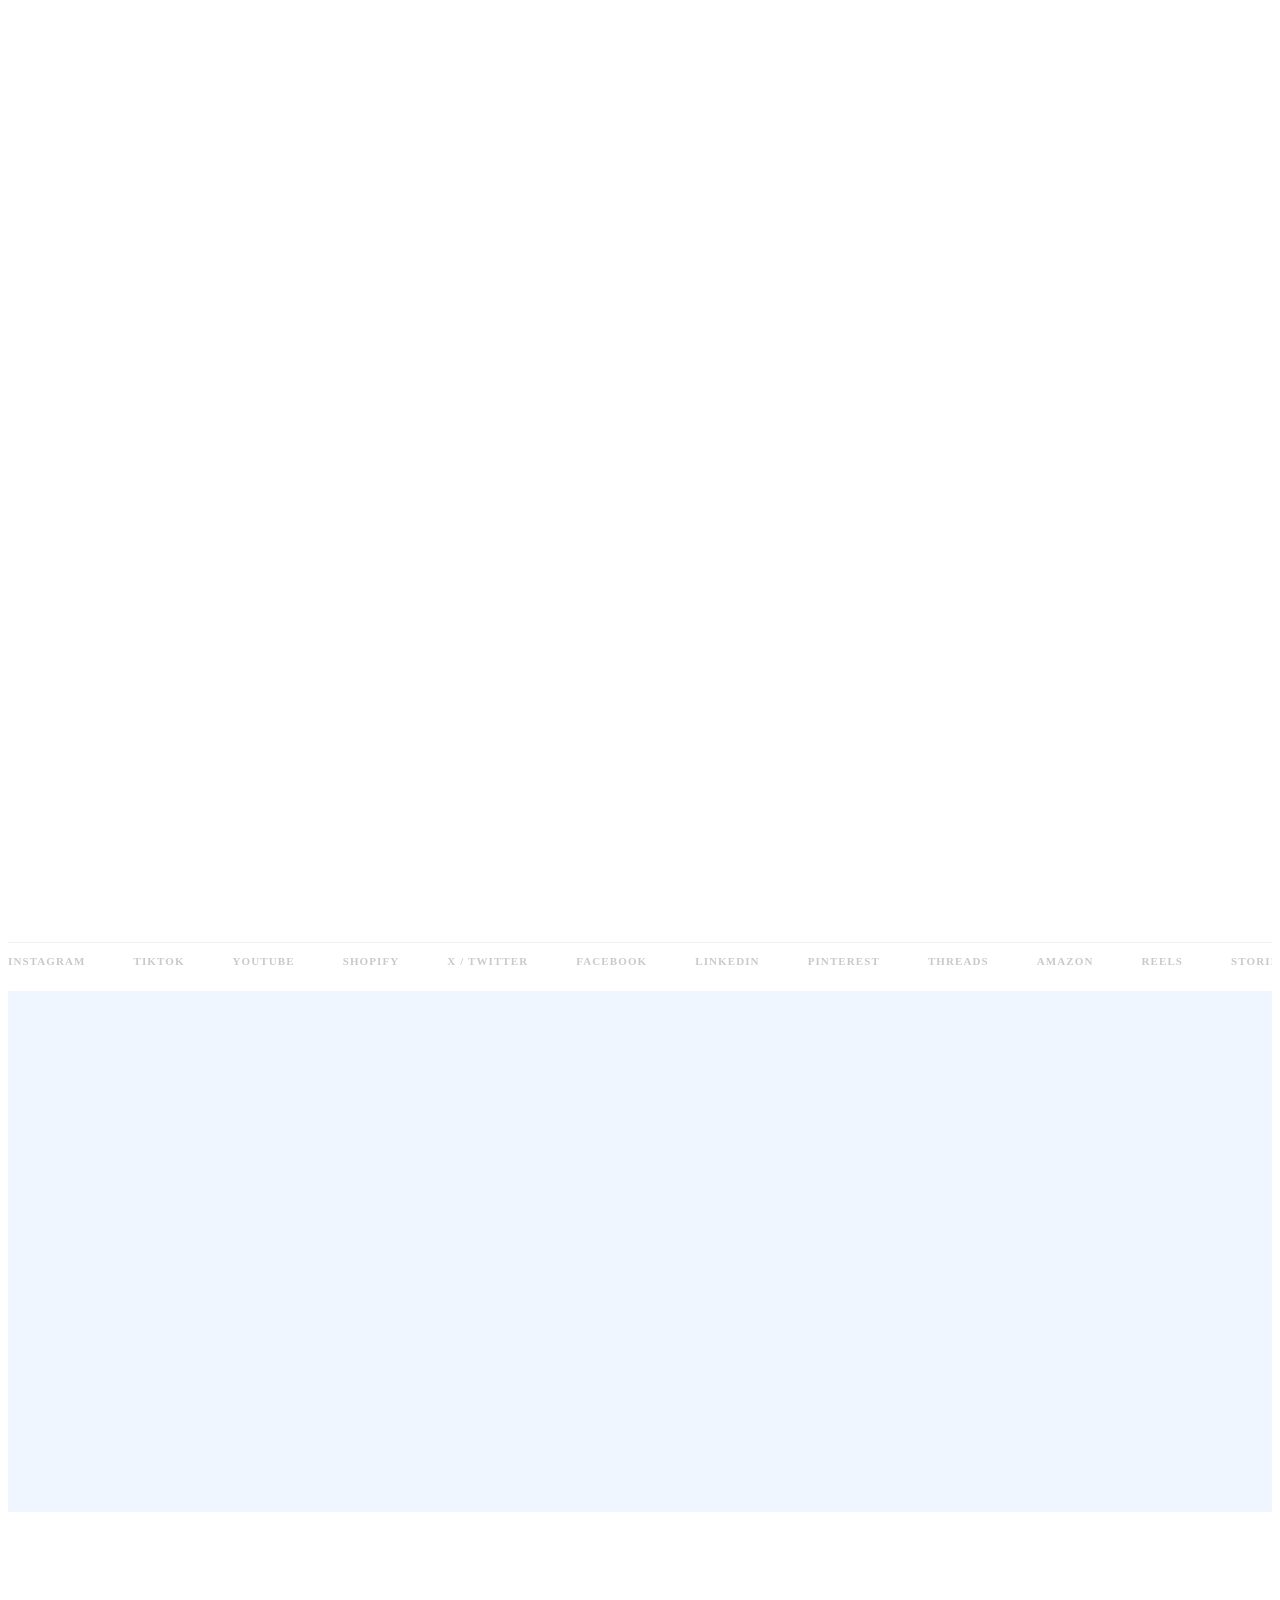
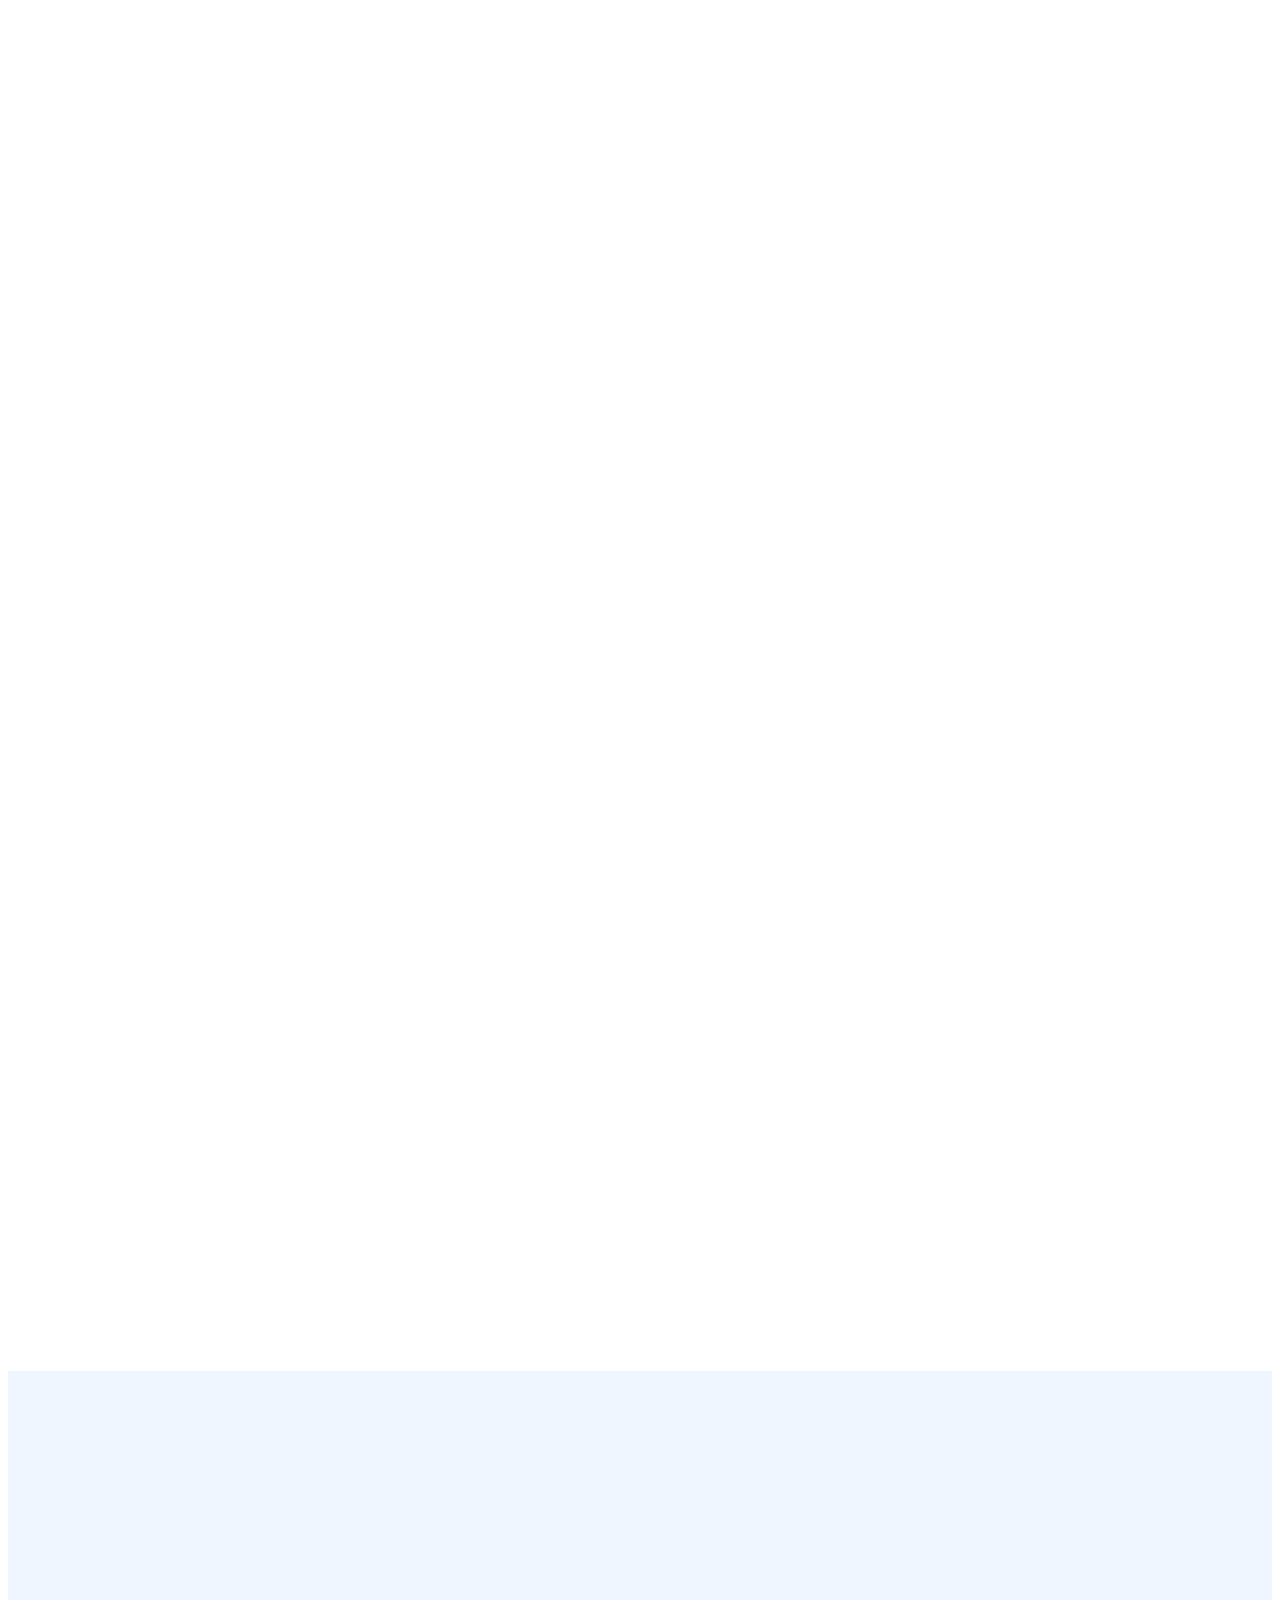
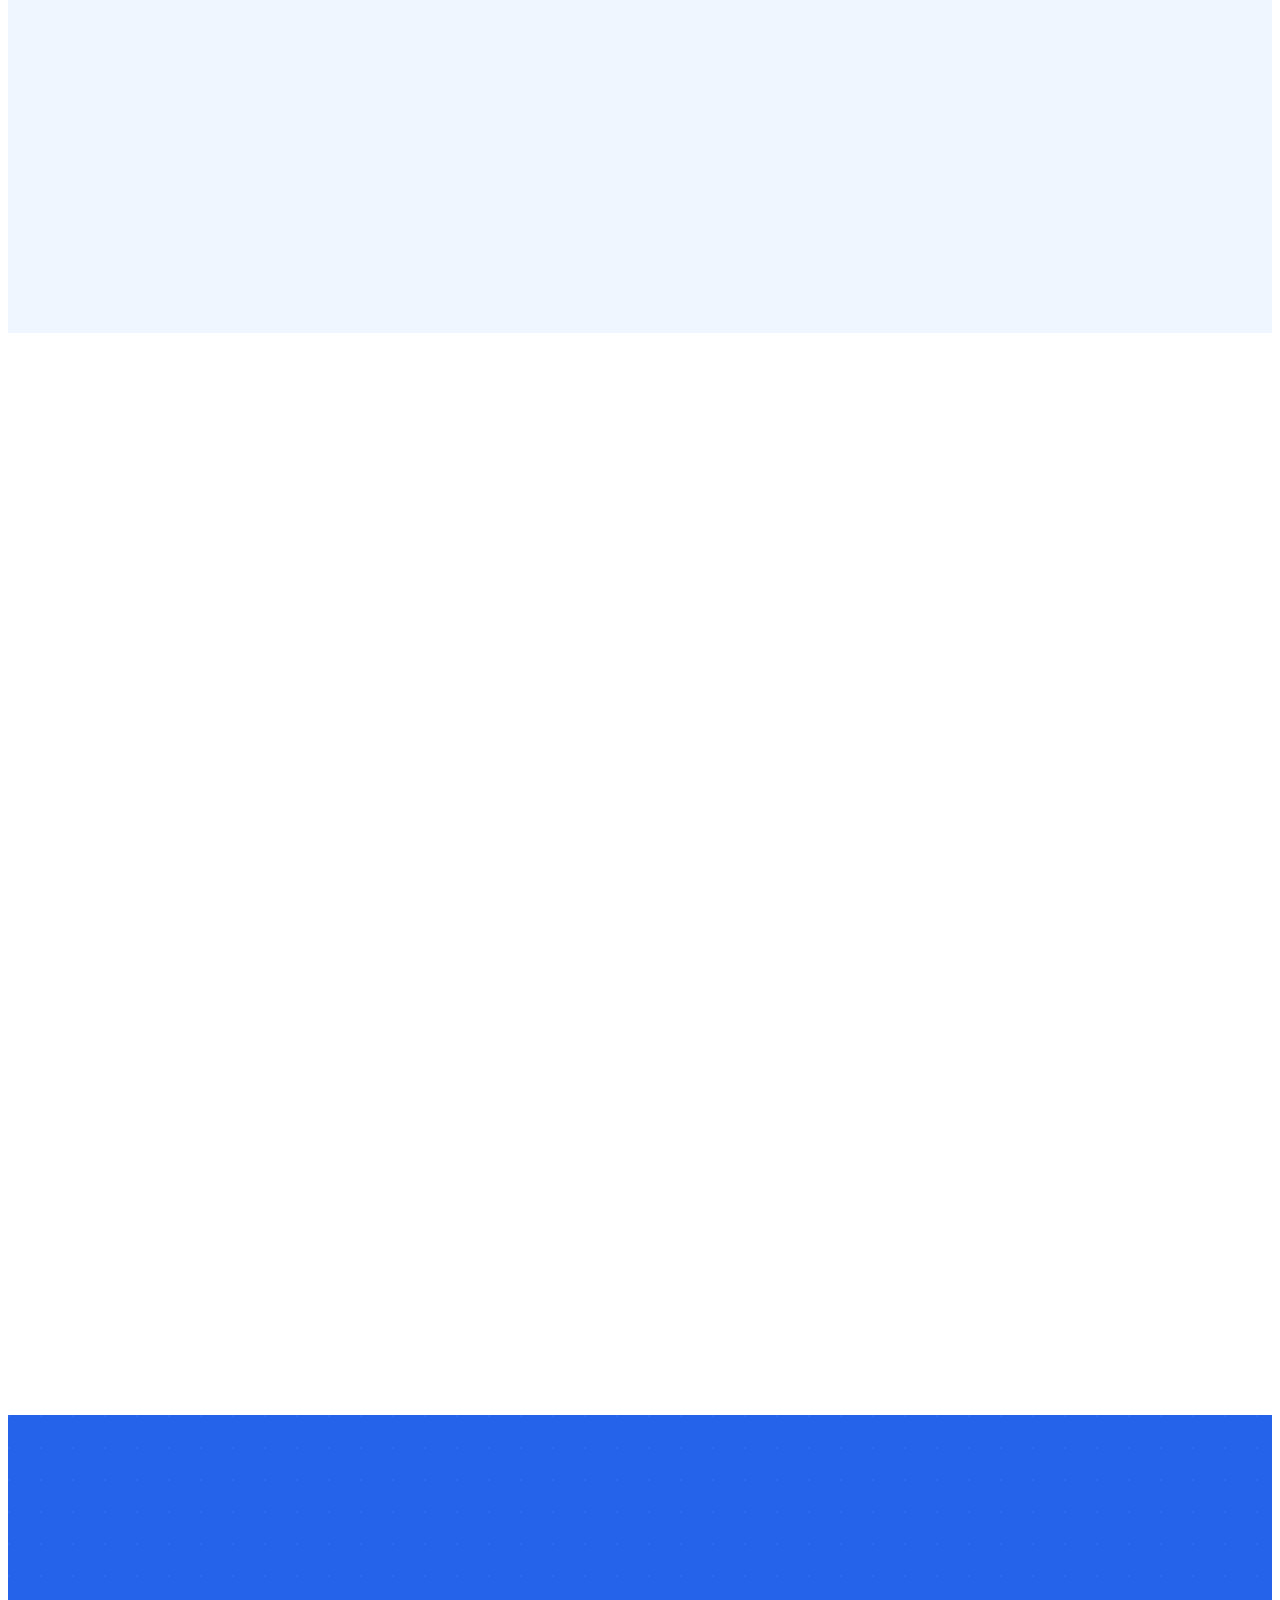
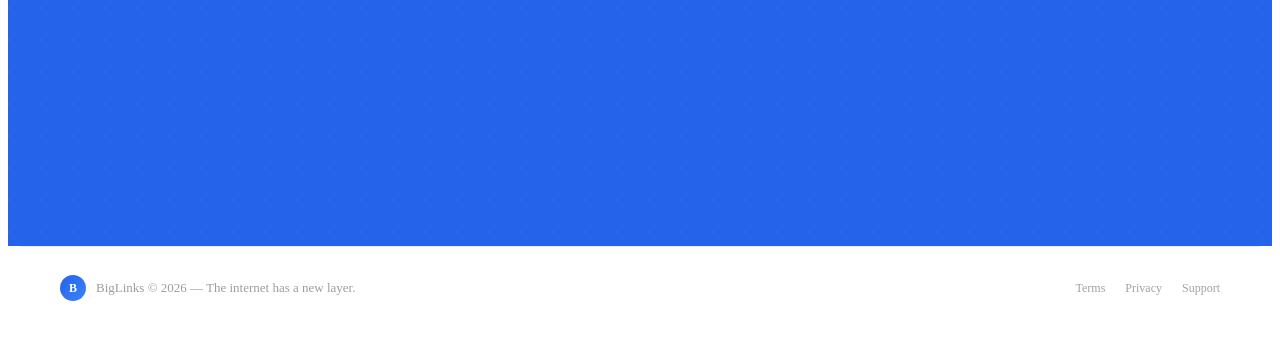
==== commit 4826fcf7: "feat: replace canvas particle text with crisp Framer Motion letter animation" ====
--- a/index.html
+++ b/index.html
@@ -1 +1 @@
-<!DOCTYPE html><html lang="en"><head><meta charSet="utf-8"/><meta name="viewport" content="width=device-width, initial-scale=1"/><link rel="stylesheet" href="/biglinksai-site/_next/static/chunks/0t5m0h5wxrp.2.css" data-precedence="next"/><link rel="preload" as="script" fetchPriority="low" href="/biglinksai-site/_next/static/chunks/0ht900cau6_ur.js"/><script src="/biglinksai-site/_next/static/chunks/0.hu3wo~0n2wy.js" async=""></script><script src="/biglinksai-site/_next/static/chunks/0-dhc_x5vdkd1.js" async=""></script><script src="/biglinksai-site/_next/static/chunks/turbopack-085v3xrnrkirj.js" async=""></script><script src="/biglinksai-site/_next/static/chunks/0dbhjjzl8qfwv.js" async=""></script><script src="/biglinksai-site/_next/static/chunks/0jix4lvrzs-8v.js" async=""></script><title>BigLinks AI — The Internet Has A New Layer</title><meta name="description" content="One Blink ID. Every platform. Two taps. The universal link identity layer for creators, brands, and marketers."/><meta property="og:title" content="BigLinks AI — The Internet Has A New Layer"/><meta property="og:description" content="One Blink ID. Every platform. Two taps."/><meta property="og:url" content="https://biglinksai.com/"/><meta name="twitter:card" content="summary"/><meta name="twitter:title" content="BigLinks AI — The Internet Has A New Layer"/><meta name="twitter:description" content="One Blink ID. Every platform. Two taps."/><link rel="icon" href="/biglinksai-site/favicon.ico?favicon.0x3dzn~oxb6tn.ico" sizes="256x256" type="image/x-icon"/><script src="/biglinksai-site/_next/static/chunks/03~yq9q893hmn.js" noModule=""></script></head><body><div hidden=""><!--$--><!--/$--></div><nav style="position:fixed;top:0;left:0;right:0;z-index:100;padding:0 40px;height:64px;display:flex;align-items:center;justify-content:space-between;background:transparent;backdrop-filter:none;border-bottom:1px solid transparent;transition:all 0.3s ease;opacity:0;transform:translateY(-16px)"><a href="/" style="display:flex;align-items:center;gap:9px;text-decoration:none"><div style="width:30px;height:30px;border-radius:8px;flex-shrink:0;background:linear-gradient(135deg, #2563eb, #3b82f6);display:flex;align-items:center;justify-content:center;font-size:14px;font-weight:900;color:#fff;box-shadow:0 2px 10px rgba(37,99,235,0.3)">B</div><span style="font-size:16px;font-weight:800;letter-spacing:-0.02em"><span style="color:#0a0a14">Big</span><span style="color:#2563eb">Links</span></span></a><div class="hide-mobile" style="display:flex;align-items:center;gap:32px"><a href="#blink" style="font-size:14px;font-weight:500;color:rgba(10,10,20,0.5);text-decoration:none;transition:color 0.2s">Blink</a><a href="#bigmail" style="font-size:14px;font-weight:500;color:rgba(10,10,20,0.5);text-decoration:none;transition:color 0.2s">BigMail</a><a href="#analytics" style="font-size:14px;font-weight:500;color:rgba(10,10,20,0.5);text-decoration:none;transition:color 0.2s">Analytics</a></div><div style="display:flex;align-items:center;gap:10px"><a href="https://apps.apple.com/ca/app/big-links-ai/id6757725273" target="_blank" rel="noopener noreferrer" style="padding:8px 18px;border-radius:999px;background:#2563eb;color:#fff;font-weight:600;font-size:14px;text-decoration:none;box-shadow:0 2px 12px rgba(37,99,235,0.25);transition:all 0.2s">Get Started</a><button class="show-mobile-only" style="background:none;border:none;color:#0a0a14;cursor:pointer;padding:4px"><div style="width:22px;height:2px;background:currentColor;margin-bottom:5px;transition:all 0.2s;transform:none"></div><div style="width:22px;height:2px;background:currentColor;margin-bottom:5px;opacity:1;transition:all 0.2s"></div><div style="width:22px;height:2px;background:currentColor;transition:all 0.2s;transform:none"></div></button></div></nav><main style="position:relative;z-index:1"><section style="position:relative;min-height:100dvh;display:flex;align-items:center;justify-content:center;overflow:hidden;background:transparent"><div style="position:absolute;inset:0;overflow:hidden;z-index:0"><div style="position:absolute;inset:0;pointer-events:none"><svg style="width:100%;height:100%;color:#2563eb" viewBox="0 0 696 316" fill="none" preserveAspectRatio="xMidYMid slice"><path d="M-380 -189C-380 -189 -312 216 152 343C616 470 684 875 684 875" stroke="currentColor" stroke-width="0.5" stroke-opacity="0.04" opacity="0" pathLength="1" stroke-dashoffset="0" stroke-dasharray="0.3 1"></path><path d="M-375 -195C-375 -195 -307 210 147 337C611 464 679 869 679 869" stroke="currentColor" stroke-width="0.53" stroke-opacity="0.057999999999999996" opacity="0" pathLength="1" stroke-dashoffset="0" stroke-dasharray="0.3 1"></path><path d="M-370 -201C-370 -201 -302 204 142 331C606 458 674 863 674 863" stroke="currentColor" stroke-width="0.56" stroke-opacity="0.076" opacity="0" pathLength="1" stroke-dashoffset="0" stroke-dasharray="0.3 1"></path><path d="M-365 -207C-365 -207 -297 198 137 325C601 452 669 857 669 857" stroke="currentColor" stroke-width="0.59" stroke-opacity="0.094" opacity="0" pathLength="1" stroke-dashoffset="0" stroke-dasharray="0.3 1"></path><path d="M-360 -213C-360 -213 -292 192 132 319C596 446 664 851 664 851" stroke="currentColor" stroke-width="0.62" stroke-opacity="0.11199999999999999" opacity="0" pathLength="1" stroke-dashoffset="0" stroke-dasharray="0.3 1"></path><path d="M-355 -219C-355 -219 -287 186 127 313C591 440 659 845 659 845" stroke="currentColor" stroke-width="0.65" stroke-opacity="0.13" opacity="0" pathLength="1" stroke-dashoffset="0" stroke-dasharray="0.3 1"></path><path d="M-350 -225C-350 -225 -282 180 122 307C586 434 654 839 654 839" stroke="currentColor" stroke-width="0.6799999999999999" stroke-opacity="0.148" opacity="0" pathLength="1" stroke-dashoffset="0" stroke-dasharray="0.3 1"></path><path d="M-345 -231C-345 -231 -277 174 117 301C581 428 649 833 649 833" stroke="currentColor" stroke-width="0.71" stroke-opacity="0.166" opacity="0" pathLength="1" stroke-dashoffset="0" stroke-dasharray="0.3 1"></path><path d="M-340 -237C-340 -237 -272 168 112 295C576 422 644 827 644 827" stroke="currentColor" stroke-width="0.74" stroke-opacity="0.184" opacity="0" pathLength="1" stroke-dashoffset="0" stroke-dasharray="0.3 1"></path><path d="M-335 -243C-335 -243 -267 162 107 289C571 416 639 821 639 821" stroke="currentColor" stroke-width="0.77" stroke-opacity="0.20199999999999999" opacity="0" pathLength="1" stroke-dashoffset="0" stroke-dasharray="0.3 1"></path><path d="M-330 -249C-330 -249 -262 156 102 283C566 410 634 815 634 815" stroke="currentColor" stroke-width="0.8" stroke-opacity="0.22" opacity="0" pathLength="1" stroke-dashoffset="0" stroke-dasharray="0.3 1"></path><path d="M-325 -255C-325 -255 -257 150 97 277C561 404 629 809 629 809" stroke="currentColor" stroke-width="0.83" stroke-opacity="0.238" opacity="0" pathLength="1" stroke-dashoffset="0" stroke-dasharray="0.3 1"></path><path d="M-320 -261C-320 -261 -252 144 92 271C556 398 624 803 624 803" stroke="currentColor" stroke-width="0.86" stroke-opacity="0.25599999999999995" opacity="0" pathLength="1" stroke-dashoffset="0" stroke-dasharray="0.3 1"></path><path d="M-315 -267C-315 -267 -247 138 87 265C551 392 619 797 619 797" stroke="currentColor" stroke-width="0.89" stroke-opacity="0.27399999999999997" opacity="0" pathLength="1" stroke-dashoffset="0" stroke-dasharray="0.3 1"></path><path d="M-310 -273C-310 -273 -242 132 82 259C546 386 614 791 614 791" stroke="currentColor" stroke-width="0.9199999999999999" stroke-opacity="0.292" opacity="0" pathLength="1" stroke-dashoffset="0" stroke-dasharray="0.3 1"></path><path d="M-305 -279C-305 -279 -237 126 77 253C541 380 609 785 609 785" stroke="currentColor" stroke-width="0.95" stroke-opacity="0.30999999999999994" opacity="0" pathLength="1" stroke-dashoffset="0" stroke-dasharray="0.3 1"></path><path d="M-300 -285C-300 -285 -232 120 72 247C536 374 604 779 604 779" stroke="currentColor" stroke-width="0.98" stroke-opacity="0.32799999999999996" opacity="0" pathLength="1" stroke-dashoffset="0" stroke-dasharray="0.3 1"></path><path d="M-295 -291C-295 -291 -227 114 67 241C531 368 599 773 599 773" stroke="currentColor" stroke-width="1.01" stroke-opacity="0.346" opacity="0" pathLength="1" stroke-dashoffset="0" stroke-dasharray="0.3 1"></path><path d="M-290 -297C-290 -297 -222 108 62 235C526 362 594 767 594 767" stroke="currentColor" stroke-width="1.04" stroke-opacity="0.36399999999999993" opacity="0" pathLength="1" stroke-dashoffset="0" stroke-dasharray="0.3 1"></path><path d="M-285 -303C-285 -303 -217 102 57 229C521 356 589 761 589 761" stroke="currentColor" stroke-width="1.0699999999999998" stroke-opacity="0.38199999999999995" opacity="0" pathLength="1" stroke-dashoffset="0" stroke-dasharray="0.3 1"></path><path d="M-280 -309C-280 -309 -212 96 52 223C516 350 584 755 584 755" stroke="currentColor" stroke-width="1.1" stroke-opacity="0.39999999999999997" opacity="0" pathLength="1" stroke-dashoffset="0" stroke-dasharray="0.3 1"></path><path d="M-275 -315C-275 -315 -207 90 47 217C511 344 579 749 579 749" stroke="currentColor" stroke-width="1.13" stroke-opacity="0.4179999999999999" opacity="0" pathLength="1" stroke-dashoffset="0" stroke-dasharray="0.3 1"></path><path d="M-270 -321C-270 -321 -202 84 42 211C506 338 574 743 574 743" stroke="currentColor" stroke-width="1.16" stroke-opacity="0.43599999999999994" opacity="0" pathLength="1" stroke-dashoffset="0" stroke-dasharray="0.3 1"></path><path d="M-265 -327C-265 -327 -197 78 37 205C501 332 569 737 569 737" stroke="currentColor" stroke-width="1.19" stroke-opacity="0.45399999999999996" opacity="0" pathLength="1" stroke-dashoffset="0" stroke-dasharray="0.3 1"></path><path d="M-260 -333C-260 -333 -192 72 32 199C496 326 564 731 564 731" stroke="currentColor" stroke-width="1.22" stroke-opacity="0.4719999999999999" opacity="0" pathLength="1" stroke-dashoffset="0" stroke-dasharray="0.3 1"></path><path d="M-255 -339C-255 -339 -187 66 27 193C491 320 559 725 559 725" stroke="currentColor" stroke-width="1.25" stroke-opacity="0.48999999999999994" opacity="0" pathLength="1" stroke-dashoffset="0" stroke-dasharray="0.3 1"></path><path d="M-250 -345C-250 -345 -182 60 22 187C486 314 554 719 554 719" stroke="currentColor" stroke-width="1.28" stroke-opacity="0.508" opacity="0" pathLength="1" stroke-dashoffset="0" stroke-dasharray="0.3 1"></path><path d="M-245 -351C-245 -351 -177 54 17 181C481 308 549 713 549 713" stroke="currentColor" stroke-width="1.31" stroke-opacity="0.526" opacity="0" pathLength="1" stroke-dashoffset="0" stroke-dasharray="0.3 1"></path><path d="M-240 -357C-240 -357 -172 48 12 175C476 302 544 707 544 707" stroke="currentColor" stroke-width="1.3399999999999999" stroke-opacity="0.544" opacity="0" pathLength="1" stroke-dashoffset="0" stroke-dasharray="0.3 1"></path><path d="M-235 -363C-235 -363 -167 42 7 169C471 296 539 701 539 701" stroke="currentColor" stroke-width="1.37" stroke-opacity="0.5619999999999999" opacity="0" pathLength="1" stroke-dashoffset="0" stroke-dasharray="0.3 1"></path><path d="M-230 -369C-230 -369 -162 36 2 163C466 290 534 695 534 695" stroke="currentColor" stroke-width="1.4" stroke-opacity="0.58" opacity="0" pathLength="1" stroke-dashoffset="0" stroke-dasharray="0.3 1"></path><path d="M-225 -375C-225 -375 -157 30 -3 157C461 284 529 689 529 689" stroke="currentColor" stroke-width="1.43" stroke-opacity="0.598" opacity="0" pathLength="1" stroke-dashoffset="0" stroke-dasharray="0.3 1"></path><path d="M-220 -381C-220 -381 -152 24 -8 151C456 278 524 683 524 683" stroke="currentColor" stroke-width="1.46" stroke-opacity="0.616" opacity="0" pathLength="1" stroke-dashoffset="0" stroke-dasharray="0.3 1"></path><path d="M-215 -387C-215 -387 -147 18 -13 145C451 272 519 677 519 677" stroke="currentColor" stroke-width="1.49" stroke-opacity="0.634" opacity="0" pathLength="1" stroke-dashoffset="0" stroke-dasharray="0.3 1"></path><path d="M-210 -393C-210 -393 -142 12 -18 139C446 266 514 671 514 671" stroke="currentColor" stroke-width="1.52" stroke-opacity="0.652" opacity="0" pathLength="1" stroke-dashoffset="0" stroke-dasharray="0.3 1"></path><path d="M-205 -399C-205 -399 -137 6 -23 133C441 260 509 665 509 665" stroke="currentColor" stroke-width="1.55" stroke-opacity="0.67" opacity="0" pathLength="1" stroke-dashoffset="0" stroke-dasharray="0.3 1"></path></svg></div><div style="position:absolute;inset:0;pointer-events:none"><svg style="width:100%;height:100%;color:#2563eb" viewBox="0 0 696 316" fill="none" preserveAspectRatio="xMidYMid slice"><path d="M-380 -189C-380 -189 -312 216 152 343C616 470 684 875 684 875" stroke="currentColor" stroke-width="0.5" stroke-opacity="0.04" opacity="0" pathLength="1" stroke-dashoffset="0" stroke-dasharray="0.3 1"></path><path d="M-385 -195C-385 -195 -317 210 157 337C621 464 689 869 689 869" stroke="currentColor" stroke-width="0.53" stroke-opacity="0.057999999999999996" opacity="0" pathLength="1" stroke-dashoffset="0" stroke-dasharray="0.3 1"></path><path d="M-390 -201C-390 -201 -322 204 162 331C626 458 694 863 694 863" stroke="currentColor" stroke-width="0.56" stroke-opacity="0.076" opacity="0" pathLength="1" stroke-dashoffset="0" stroke-dasharray="0.3 1"></path><path d="M-395 -207C-395 -207 -327 198 167 325C631 452 699 857 699 857" stroke="currentColor" stroke-width="0.59" stroke-opacity="0.094" opacity="0" pathLength="1" stroke-dashoffset="0" stroke-dasharray="0.3 1"></path><path d="M-400 -213C-400 -213 -332 192 172 319C636 446 704 851 704 851" stroke="currentColor" stroke-width="0.62" stroke-opacity="0.11199999999999999" opacity="0" pathLength="1" stroke-dashoffset="0" stroke-dasharray="0.3 1"></path><path d="M-405 -219C-405 -219 -337 186 177 313C641 440 709 845 709 845" stroke="currentColor" stroke-width="0.65" stroke-opacity="0.13" opacity="0" pathLength="1" stroke-dashoffset="0" stroke-dasharray="0.3 1"></path><path d="M-410 -225C-410 -225 -342 180 182 307C646 434 714 839 714 839" stroke="currentColor" stroke-width="0.6799999999999999" stroke-opacity="0.148" opacity="0" pathLength="1" stroke-dashoffset="0" stroke-dasharray="0.3 1"></path><path d="M-415 -231C-415 -231 -347 174 187 301C651 428 719 833 719 833" stroke="currentColor" stroke-width="0.71" stroke-opacity="0.166" opacity="0" pathLength="1" stroke-dashoffset="0" stroke-dasharray="0.3 1"></path><path d="M-420 -237C-420 -237 -352 168 192 295C656 422 724 827 724 827" stroke="currentColor" stroke-width="0.74" stroke-opacity="0.184" opacity="0" pathLength="1" stroke-dashoffset="0" stroke-dasharray="0.3 1"></path><path d="M-425 -243C-425 -243 -357 162 197 289C661 416 729 821 729 821" stroke="currentColor" stroke-width="0.77" stroke-opacity="0.20199999999999999" opacity="0" pathLength="1" stroke-dashoffset="0" stroke-dasharray="0.3 1"></path><path d="M-430 -249C-430 -249 -362 156 202 283C666 410 734 815 734 815" stroke="currentColor" stroke-width="0.8" stroke-opacity="0.22" opacity="0" pathLength="1" stroke-dashoffset="0" stroke-dasharray="0.3 1"></path><path d="M-435 -255C-435 -255 -367 150 207 277C671 404 739 809 739 809" stroke="currentColor" stroke-width="0.83" stroke-opacity="0.238" opacity="0" pathLength="1" stroke-dashoffset="0" stroke-dasharray="0.3 1"></path><path d="M-440 -261C-440 -261 -372 144 212 271C676 398 744 803 744 803" stroke="currentColor" stroke-width="0.86" stroke-opacity="0.25599999999999995" opacity="0" pathLength="1" stroke-dashoffset="0" stroke-dasharray="0.3 1"></path><path d="M-445 -267C-445 -267 -377 138 217 265C681 392 749 797 749 797" stroke="currentColor" stroke-width="0.89" stroke-opacity="0.27399999999999997" opacity="0" pathLength="1" stroke-dashoffset="0" stroke-dasharray="0.3 1"></path><path d="M-450 -273C-450 -273 -382 132 222 259C686 386 754 791 754 791" stroke="currentColor" stroke-width="0.9199999999999999" stroke-opacity="0.292" opacity="0" pathLength="1" stroke-dashoffset="0" stroke-dasharray="0.3 1"></path><path d="M-455 -279C-455 -279 -387 126 227 253C691 380 759 785 759 785" stroke="currentColor" stroke-width="0.95" stroke-opacity="0.30999999999999994" opacity="0" pathLength="1" stroke-dashoffset="0" stroke-dasharray="0.3 1"></path><path d="M-460 -285C-460 -285 -392 120 232 247C696 374 764 779 764 779" stroke="currentColor" stroke-width="0.98" stroke-opacity="0.32799999999999996" opacity="0" pathLength="1" stroke-dashoffset="0" stroke-dasharray="0.3 1"></path><path d="M-465 -291C-465 -291 -397 114 237 241C701 368 769 773 769 773" stroke="currentColor" stroke-width="1.01" stroke-opacity="0.346" opacity="0" pathLength="1" stroke-dashoffset="0" stroke-dasharray="0.3 1"></path><path d="M-470 -297C-470 -297 -402 108 242 235C706 362 774 767 774 767" stroke="currentColor" stroke-width="1.04" stroke-opacity="0.36399999999999993" opacity="0" pathLength="1" stroke-dashoffset="0" stroke-dasharray="0.3 1"></path><path d="M-475 -303C-475 -303 -407 102 247 229C711 356 779 761 779 761" stroke="currentColor" stroke-width="1.0699999999999998" stroke-opacity="0.38199999999999995" opacity="0" pathLength="1" stroke-dashoffset="0" stroke-dasharray="0.3 1"></path><path d="M-480 -309C-480 -309 -412 96 252 223C716 350 784 755 784 755" stroke="currentColor" stroke-width="1.1" stroke-opacity="0.39999999999999997" opacity="0" pathLength="1" stroke-dashoffset="0" stroke-dasharray="0.3 1"></path><path d="M-485 -315C-485 -315 -417 90 257 217C721 344 789 749 789 749" stroke="currentColor" stroke-width="1.13" stroke-opacity="0.4179999999999999" opacity="0" pathLength="1" stroke-dashoffset="0" stroke-dasharray="0.3 1"></path><path d="M-490 -321C-490 -321 -422 84 262 211C726 338 794 743 794 743" stroke="currentColor" stroke-width="1.16" stroke-opacity="0.43599999999999994" opacity="0" pathLength="1" stroke-dashoffset="0" stroke-dasharray="0.3 1"></path><path d="M-495 -327C-495 -327 -427 78 267 205C731 332 799 737 799 737" stroke="currentColor" stroke-width="1.19" stroke-opacity="0.45399999999999996" opacity="0" pathLength="1" stroke-dashoffset="0" stroke-dasharray="0.3 1"></path><path d="M-500 -333C-500 -333 -432 72 272 199C736 326 804 731 804 731" stroke="currentColor" stroke-width="1.22" stroke-opacity="0.4719999999999999" opacity="0" pathLength="1" stroke-dashoffset="0" stroke-dasharray="0.3 1"></path><path d="M-505 -339C-505 -339 -437 66 277 193C741 320 809 725 809 725" stroke="currentColor" stroke-width="1.25" stroke-opacity="0.48999999999999994" opacity="0" pathLength="1" stroke-dashoffset="0" stroke-dasharray="0.3 1"></path><path d="M-510 -345C-510 -345 -442 60 282 187C746 314 814 719 814 719" stroke="currentColor" stroke-width="1.28" stroke-opacity="0.508" opacity="0" pathLength="1" stroke-dashoffset="0" stroke-dasharray="0.3 1"></path><path d="M-515 -351C-515 -351 -447 54 287 181C751 308 819 713 819 713" stroke="currentColor" stroke-width="1.31" stroke-opacity="0.526" opacity="0" pathLength="1" stroke-dashoffset="0" stroke-dasharray="0.3 1"></path><path d="M-520 -357C-520 -357 -452 48 292 175C756 302 824 707 824 707" stroke="currentColor" stroke-width="1.3399999999999999" stroke-opacity="0.544" opacity="0" pathLength="1" stroke-dashoffset="0" stroke-dasharray="0.3 1"></path><path d="M-525 -363C-525 -363 -457 42 297 169C761 296 829 701 829 701" stroke="currentColor" stroke-width="1.37" stroke-opacity="0.5619999999999999" opacity="0" pathLength="1" stroke-dashoffset="0" stroke-dasharray="0.3 1"></path><path d="M-530 -369C-530 -369 -462 36 302 163C766 290 834 695 834 695" stroke="currentColor" stroke-width="1.4" stroke-opacity="0.58" opacity="0" pathLength="1" stroke-dashoffset="0" stroke-dasharray="0.3 1"></path><path d="M-535 -375C-535 -375 -467 30 307 157C771 284 839 689 839 689" stroke="currentColor" stroke-width="1.43" stroke-opacity="0.598" opacity="0" pathLength="1" stroke-dashoffset="0" stroke-dasharray="0.3 1"></path><path d="M-540 -381C-540 -381 -472 24 312 151C776 278 844 683 844 683" stroke="currentColor" stroke-width="1.46" stroke-opacity="0.616" opacity="0" pathLength="1" stroke-dashoffset="0" stroke-dasharray="0.3 1"></path><path d="M-545 -387C-545 -387 -477 18 317 145C781 272 849 677 849 677" stroke="currentColor" stroke-width="1.49" stroke-opacity="0.634" opacity="0" pathLength="1" stroke-dashoffset="0" stroke-dasharray="0.3 1"></path><path d="M-550 -393C-550 -393 -482 12 322 139C786 266 854 671 854 671" stroke="currentColor" stroke-width="1.52" stroke-opacity="0.652" opacity="0" pathLength="1" stroke-dashoffset="0" stroke-dasharray="0.3 1"></path><path d="M-555 -399C-555 -399 -487 6 327 133C791 260 859 665 859 665" stroke="currentColor" stroke-width="1.55" stroke-opacity="0.67" opacity="0" pathLength="1" stroke-dashoffset="0" stroke-dasharray="0.3 1"></path></svg></div></div><div class="hero-pad site-max" style="position:relative;z-index:2;width:100%;padding-top:96px;padding-bottom:120px;display:flex;flex-direction:column;align-items:center;text-align:center"><div style="display:inline-flex;align-items:center;gap:8px;background:rgba(37,99,235,0.07);border:1px solid rgba(37,99,235,0.18);border-radius:999px;padding:6px 16px;margin-bottom:28px;opacity:0;transform:translateY(28px)"><span style="width:6px;height:6px;border-radius:50%;background:#2563eb;flex-shrink:0"></span><span style="font-size:12px;color:#2563eb;font-weight:700;letter-spacing:0.07em;text-transform:uppercase">The internet has a new layer</span></div><h1 style="font-size:clamp(44px, 8vw, 88px);font-weight:900;line-height:0.9;letter-spacing:-0.04em;margin-bottom:28px;color:#0a0a14;opacity:0;transform:translateY(28px)">The old way<br/><span style="color:#2563eb">is over.</span></h1><div style="margin-bottom:28px;display:flex;justify-content:center;width:100%;opacity:0;transform:translateY(28px)"><div style="width:100%;max-width:700px;position:relative;-webkit-mask-image:linear-gradient(to right, transparent 0%, black 14%, black 86%, transparent 100%), linear-gradient(to bottom, transparent 0%, black 18%, black 82%, transparent 100%);-webkit-mask-composite:destination-in;mask-image:linear-gradient(to right, transparent 0%, black 14%, black 86%, transparent 100%), linear-gradient(to bottom, transparent 0%, black 18%, black 82%, transparent 100%);mask-composite:intersect"><canvas style="width:100%;height:160px;display:block"></canvas></div></div><div style="display:flex;align-items:center;justify-content:center;gap:10px;margin-bottom:28px;opacity:0;transform:translateY(28px)"><span style="font-size:13px;color:rgba(10,10,20,0.3);text-decoration:line-through">Link in bio</span><span style="padding:2px 10px;border-radius:999px;font-size:11px;font-weight:700;background:rgba(239,68,68,0.08);border:1px solid rgba(239,68,68,0.2);color:#ef4444;letter-spacing:0.08em;text-transform:uppercase">OBSOLETE</span></div><p style="font-size:clamp(15px, 1.8vw, 17px);color:rgba(10,10,20,0.48);line-height:1.7;max-width:440px;margin-bottom:40px;opacity:0;transform:translateY(28px)">Share to BigLinks. One phrase across all platforms. Integrated natively to every social post, shopping platform, reel, or video. Onboard anyone in two taps.</p><div style="display:flex;flex-wrap:wrap;gap:12px;margin-bottom:36px;justify-content:center;opacity:0;transform:translateY(28px)"><a href="https://apps.apple.com/ca/app/big-links-ai/id6757725273" target="_blank" rel="noopener noreferrer" style="display:inline-flex;align-items:center;gap:8px;padding:15px 30px;border-radius:999px;background:#2563eb;color:#fff;font-weight:700;font-size:15px;text-decoration:none;box-shadow:0 4px 24px rgba(37,99,235,0.3);transition:all 0.2s">Get Your Blink<svg width="15" height="15" viewBox="0 0 16 16" fill="none"><path d="M3 8h10M9 4l4 4-4 4" stroke="currentColor" stroke-width="1.5" stroke-linecap="round" stroke-linejoin="round"></path></svg></a><a href="#howitworks" style="display:inline-flex;align-items:center;padding:15px 26px;border-radius:999px;background:rgba(255,255,255,0.75);backdrop-filter:blur(10px);border:1px solid rgba(10,10,20,0.11);color:rgba(10,10,20,0.6);font-weight:600;font-size:15px;text-decoration:none;transition:all 0.2s">See How It Works</a></div><div style="display:flex;gap:10px;flex-wrap:wrap;justify-content:center;opacity:0;transform:translateY(28px)"><a href="https://apps.apple.com/ca/app/big-links-ai/id6757725273" target="_blank" rel="noopener noreferrer" style="display:flex;align-items:center;gap:8px;padding:9px 18px;border-radius:10px;background:rgba(255,255,255,0.7);backdrop-filter:blur(8px);border:1px solid rgba(37,99,235,0.12);text-decoration:none;color:rgba(10,10,20,0.55);font-size:13px;font-weight:600;transition:all 0.2s">App Store</a><a href="https://play.google.com/store/apps/details?id=com.bigkeys.keyboard" target="_blank" rel="noopener noreferrer" style="display:flex;align-items:center;gap:8px;padding:9px 18px;border-radius:10px;background:rgba(255,255,255,0.7);backdrop-filter:blur(8px);border:1px solid rgba(37,99,235,0.12);text-decoration:none;color:rgba(10,10,20,0.55);font-size:13px;font-weight:600;transition:all 0.2s">Google Play</a></div></div><div style="position:absolute;bottom:0;left:0;right:0;z-index:5;border-top:1px solid rgba(10,10,20,0.06);background:rgba(255,255,255,0.88);backdrop-filter:blur(14px);padding:12px 0;overflow:hidden"><div class="animate-marquee" style="display:flex;gap:48px;white-space:nowrap;width:max-content"><span style="font-size:11px;font-weight:600;letter-spacing:0.1em;color:rgba(10,10,20,0.22);text-transform:uppercase">Instagram</span><span style="font-size:11px;font-weight:600;letter-spacing:0.1em;color:rgba(10,10,20,0.22);text-transform:uppercase">TikTok</span><span style="font-size:11px;font-weight:600;letter-spacing:0.1em;color:rgba(10,10,20,0.22);text-transform:uppercase">YouTube</span><span style="font-size:11px;font-weight:600;letter-spacing:0.1em;color:rgba(10,10,20,0.22);text-transform:uppercase">Shopify</span><span style="font-size:11px;font-weight:600;letter-spacing:0.1em;color:rgba(10,10,20,0.22);text-transform:uppercase">X / Twitter</span><span style="font-size:11px;font-weight:600;letter-spacing:0.1em;color:rgba(10,10,20,0.22);text-transform:uppercase">Facebook</span><span style="font-size:11px;font-weight:600;letter-spacing:0.1em;color:rgba(10,10,20,0.22);text-transform:uppercase">LinkedIn</span><span style="font-size:11px;font-weight:600;letter-spacing:0.1em;color:rgba(10,10,20,0.22);text-transform:uppercase">Pinterest</span><span style="font-size:11px;font-weight:600;letter-spacing:0.1em;color:rgba(10,10,20,0.22);text-transform:uppercase">Threads</span><span style="font-size:11px;font-weight:600;letter-spacing:0.1em;color:rgba(10,10,20,0.22);text-transform:uppercase">Amazon</span><span style="font-size:11px;font-weight:600;letter-spacing:0.1em;color:rgba(10,10,20,0.22);text-transform:uppercase">Reels</span><span style="font-size:11px;font-weight:600;letter-spacing:0.1em;color:rgba(10,10,20,0.22);text-transform:uppercase">Stories</span><span style="font-size:11px;font-weight:600;letter-spacing:0.1em;color:rgba(10,10,20,0.22);text-transform:uppercase">Instagram</span><span style="font-size:11px;font-weight:600;letter-spacing:0.1em;color:rgba(10,10,20,0.22);text-transform:uppercase">TikTok</span><span style="font-size:11px;font-weight:600;letter-spacing:0.1em;color:rgba(10,10,20,0.22);text-transform:uppercase">YouTube</span><span style="font-size:11px;font-weight:600;letter-spacing:0.1em;color:rgba(10,10,20,0.22);text-transform:uppercase">Shopify</span><span style="font-size:11px;font-weight:600;letter-spacing:0.1em;color:rgba(10,10,20,0.22);text-transform:uppercase">X / Twitter</span><span style="font-size:11px;font-weight:600;letter-spacing:0.1em;color:rgba(10,10,20,0.22);text-transform:uppercase">Facebook</span><span style="font-size:11px;font-weight:600;letter-spacing:0.1em;color:rgba(10,10,20,0.22);text-transform:uppercase">LinkedIn</span><span style="font-size:11px;font-weight:600;letter-spacing:0.1em;color:rgba(10,10,20,0.22);text-transform:uppercase">Pinterest</span><span style="font-size:11px;font-weight:600;letter-spacing:0.1em;color:rgba(10,10,20,0.22);text-transform:uppercase">Threads</span><span style="font-size:11px;font-weight:600;letter-spacing:0.1em;color:rgba(10,10,20,0.22);text-transform:uppercase">Amazon</span><span style="font-size:11px;font-weight:600;letter-spacing:0.1em;color:rgba(10,10,20,0.22);text-transform:uppercase">Reels</span><span style="font-size:11px;font-weight:600;letter-spacing:0.1em;color:rgba(10,10,20,0.22);text-transform:uppercase">Stories</span></div></div></section><section id="howitworks" style="position:relative;z-index:1"><section id="howitworks" class="section-pad" style="background:#f0f6ff"><div class="site-max"><div style="margin-bottom:60px;opacity:0;transform:translateY(30px)"><p style="font-size:12px;letter-spacing:0.1em;text-transform:uppercase;color:#2563eb;font-weight:700;margin-bottom:14px">How It Works</p><h2 style="font-family:var(--font);font-size:clamp(36px, 5.5vw, 64px);font-weight:900;letter-spacing:-0.04em;line-height:0.93;color:#0a0a14">2 taps.<br/>That&#x27;s it.</h2></div><div style="display:grid;grid-template-columns:repeat(auto-fit, minmax(260px, 1fr));gap:16px"><div style="padding:40px 32px;background:#fff;border-radius:16px;position:relative;overflow:hidden;box-shadow:0 1px 3px rgba(0,0,0,0.06), 0 8px 24px rgba(37,99,235,0.05);border:1px solid rgba(37,99,235,0.08);opacity:0;transform:translateY(40px)"><div style="position:absolute;top:-12px;right:20px;font-size:clamp(72px, 10vw, 108px);font-weight:900;color:rgba(37,99,235,0.05);line-height:1;user-select:none">01</div><div style="display:inline-flex;align-items:center;justify-content:center;width:36px;height:36px;border-radius:10px;background:rgba(37,99,235,0.08);margin-bottom:20px;font-size:14px;font-weight:800;color:#2563eb">1</div><h3 style="font-size:clamp(20px, 2.8vw, 26px);font-weight:800;letter-spacing:-0.03em;color:#0a0a14;margin-bottom:10px">Hit Share</h3><p style="font-size:15px;color:rgba(10,10,20,0.5);line-height:1.65">Tap the native share button on any platform — Instagram, TikTok, YouTube, anywhere.</p></div><div style="padding:40px 32px;background:#fff;border-radius:16px;position:relative;overflow:hidden;box-shadow:0 1px 3px rgba(0,0,0,0.06), 0 8px 24px rgba(37,99,235,0.05);border:1px solid rgba(37,99,235,0.08);opacity:0;transform:translateY(40px)"><div style="position:absolute;top:-12px;right:20px;font-size:clamp(72px, 10vw, 108px);font-weight:900;color:rgba(37,99,235,0.05);line-height:1;user-select:none">02</div><div style="display:inline-flex;align-items:center;justify-content:center;width:36px;height:36px;border-radius:10px;background:rgba(37,99,235,0.08);margin-bottom:20px;font-size:14px;font-weight:800;color:#2563eb">2</div><h3 style="font-size:clamp(20px, 2.8vw, 26px);font-weight:800;letter-spacing:-0.03em;color:#0a0a14;margin-bottom:10px">Choose BigLinks</h3><p style="font-size:15px;color:rgba(10,10,20,0.5);line-height:1.65">Select BigLinks from your share sheet. One tap, same as AirDrop or Messages.</p></div><div style="padding:40px 32px;background:#fff;border-radius:16px;position:relative;overflow:hidden;box-shadow:0 1px 3px rgba(0,0,0,0.06), 0 8px 24px rgba(37,99,235,0.05);border:1px solid rgba(37,99,235,0.08);opacity:0;transform:translateY(40px)"><div style="position:absolute;top:-12px;right:20px;font-size:clamp(72px, 10vw, 108px);font-weight:900;color:rgba(37,99,235,0.05);line-height:1;user-select:none">03</div><div style="display:inline-flex;align-items:center;justify-content:center;width:36px;height:36px;border-radius:10px;background:rgba(37,99,235,0.08);margin-bottom:20px;font-size:14px;font-weight:800;color:#2563eb">3</div><h3 style="font-size:clamp(20px, 2.8vw, 26px);font-weight:800;letter-spacing:-0.03em;color:#0a0a14;margin-bottom:10px">They get everything</h3><p style="font-size:15px;color:rgba(10,10,20,0.5);line-height:1.65">Your audience lands on your Blink profile — all your links, content, and contact. Instantly.</p></div></div></div></section></section><section id="blink" style="position:relative;z-index:1"><section id="blink" class="section-pad" style="background:#fff"><div class="site-max grid-2col"><div style="opacity:0;transform:translateX(-30px)"><p style="font-size:12px;letter-spacing:0.1em;text-transform:uppercase;color:#2563eb;font-weight:700;margin-bottom:14px">Your Identity</p><h2 style="font-size:clamp(34px, 4.5vw, 60px);font-weight:900;letter-spacing:-0.04em;line-height:0.93;color:#0a0a14;margin-bottom:20px">What&#x27;s your<br/>Blink?</h2><p style="font-size:16px;color:rgba(10,10,20,0.5);line-height:1.7;margin-bottom:40px;max-width:400px">Pick your custom Blink ID and link it to all your websites, ads, shopping pages, and channels. The product page you never lose.</p><div class="float" style="background:#fff;border:1px solid rgba(37,99,235,0.12);border-radius:18px;padding:24px;max-width:300px;box-shadow:0 4px 24px rgba(37,99,235,0.08), 0 1px 4px rgba(0,0,0,0.06)"><div style="display:flex;align-items:center;gap:12px;margin-bottom:18px"><div style="width:42px;height:42px;border-radius:50%;background:linear-gradient(135deg, #2563eb, #3b82f6);display:flex;align-items:center;justify-content:center;font-size:17px;font-weight:900;color:#fff;flex-shrink:0;box-shadow:0 2px 10px rgba(37,99,235,0.3)">B</div><div><div style="font-size:14px;font-weight:800;color:#0a0a14">@yourname</div><div style="font-size:11px;color:rgba(10,10,20,0.4)">Your universal contact card</div></div></div><div style="display:flex;justify-content:space-between;align-items:center;padding:10px 0;border-bottom:1px solid rgba(10,10,20,0.06);font-size:14px;color:rgba(10,10,20,0.6)"><span>Website</span><span style="color:#2563eb;font-size:13px;font-weight:700">→</span></div><div style="display:flex;justify-content:space-between;align-items:center;padding:10px 0;border-bottom:1px solid rgba(10,10,20,0.06);font-size:14px;color:rgba(10,10,20,0.6)"><span>YouTube</span><span style="color:#2563eb;font-size:13px;font-weight:700">→</span></div><div style="display:flex;justify-content:space-between;align-items:center;padding:10px 0;border-bottom:1px solid rgba(10,10,20,0.06);font-size:14px;color:rgba(10,10,20,0.6)"><span>Shop</span><span style="color:#2563eb;font-size:13px;font-weight:700">→</span></div><div style="display:flex;justify-content:space-between;align-items:center;padding:10px 0;border-bottom:1px solid rgba(10,10,20,0.06);font-size:14px;color:rgba(10,10,20,0.6)"><span>Contact</span><span style="color:#2563eb;font-size:13px;font-weight:700">→</span></div><button style="width:100%;margin-top:14px;padding:12px;border-radius:10px;background:#2563eb;border:none;color:#fff;font-size:14px;font-weight:700;cursor:pointer;box-shadow:0 2px 12px rgba(37,99,235,0.3);transition:all 0.2s">Share Blink</button></div></div><div class="grid-2col-sm" style="opacity:0;transform:translateX(30px)"><div style="padding:24px 20px;background:#f8faff;border:1px solid rgba(37,99,235,0.07);border-radius:12px;opacity:0;transform:translateY(20px)"><div style="width:8px;height:8px;border-radius:50%;background:#2563eb;margin-bottom:12px"></div><h4 style="font-size:13px;font-weight:800;color:#0a0a14;margin-bottom:6px;line-height:1.3">Unlimited links</h4><p style="font-size:12px;color:rgba(10,10,20,0.45);line-height:1.6">No cap on how many URLs you register to your Blink ID.</p></div><div style="padding:24px 20px;background:#f8faff;border:1px solid rgba(37,99,235,0.07);border-radius:12px;opacity:0;transform:translateY(20px)"><div style="width:8px;height:8px;border-radius:50%;background:#2563eb;margin-bottom:12px"></div><h4 style="font-size:13px;font-weight:800;color:#0a0a14;margin-bottom:6px;line-height:1.3">Aggregate content</h4><p style="font-size:12px;color:rgba(10,10,20,0.45);line-height:1.6">Videos, posts, products — all pool to one ID, new or old.</p></div><div style="padding:24px 20px;background:#f8faff;border:1px solid rgba(37,99,235,0.07);border-radius:12px;opacity:0;transform:translateY(20px)"><div style="width:8px;height:8px;border-radius:50%;background:#2563eb;margin-bottom:12px"></div><h4 style="font-size:13px;font-weight:800;color:#0a0a14;margin-bottom:6px;line-height:1.3">Embeddable widget</h4><p style="font-size:12px;color:rgba(10,10,20,0.45);line-height:1.6">Two-tap onboarding on any website.</p></div><div style="padding:24px 20px;background:#f8faff;border:1px solid rgba(37,99,235,0.07);border-radius:12px;opacity:0;transform:translateY(20px)"><div style="width:8px;height:8px;border-radius:50%;background:#2563eb;margin-bottom:12px"></div><h4 style="font-size:13px;font-weight:800;color:#0a0a14;margin-bottom:6px;line-height:1.3">1,000 posts per ID</h4><p style="font-size:12px;color:rgba(10,10,20,0.45);line-height:1.6">Register up to 1,000 posts, webpages, or videos to a single Blink.</p></div><div style="padding:24px 20px;background:#f8faff;border:1px solid rgba(37,99,235,0.07);border-radius:12px;opacity:0;transform:translateY(20px)"><div style="width:8px;height:8px;border-radius:50%;background:#2563eb;margin-bottom:12px"></div><h4 style="font-size:13px;font-weight:800;color:#0a0a14;margin-bottom:6px;line-height:1.3">Team management</h4><p style="font-size:12px;color:rgba(10,10,20,0.45);line-height:1.6">Assign specific marketing teams to certain Blink IDs.</p></div><div style="padding:24px 20px;background:#f8faff;border:1px solid rgba(37,99,235,0.07);border-radius:12px;opacity:0;transform:translateY(20px)"><div style="width:8px;height:8px;border-radius:50%;background:#2563eb;margin-bottom:12px"></div><h4 style="font-size:13px;font-weight:800;color:#0a0a14;margin-bottom:6px;line-height:1.3">Universal contact card</h4><p style="font-size:12px;color:rgba(10,10,20,0.45);line-height:1.6">Always up to date. Always accessible in 2 taps.</p></div></div></div></section></section><section id="bigmail" style="position:relative;z-index:1"><section id="bigmail" class="section-pad" style="background:#f0f6ff"><div class="site-max"><div style="margin-bottom:56px;opacity:0;transform:translateY(30px)"><p style="font-size:12px;letter-spacing:0.1em;text-transform:uppercase;color:#2563eb;font-weight:700;margin-bottom:14px">Messaging, Better</p><h2 style="font-size:clamp(36px, 5.5vw, 64px);font-weight:900;letter-spacing:-0.04em;line-height:0.93;color:#0a0a14">BigMail</h2><p style="font-size:17px;color:rgba(10,10,20,0.5);line-height:1.7;max-width:480px;margin-top:18px">Your users want to stay anonymous and avoid spam. You want to stay in the inbox. BigMail does both.</p></div><div style="display:grid;grid-template-columns:repeat(auto-fit, minmax(260px, 1fr));gap:16px"><div style="padding:clamp(28px, 4vw, 44px) clamp(22px, 3vw, 36px);background:#fff;border-radius:16px;border:1px solid rgba(37,99,235,0.08);box-shadow:0 1px 4px rgba(0,0,0,0.04), 0 8px 24px rgba(37,99,235,0.04);opacity:0;transform:translateY(40px)"><div style="width:48px;height:48px;border-radius:12px;margin-bottom:22px;background:rgba(37,99,235,0.07);display:flex;align-items:center;justify-content:center"><div style="width:14px;height:14px;border-radius:50%;background:#2563eb"></div></div><h3 style="font-size:clamp(18px, 2.5vw, 22px);font-weight:800;letter-spacing:-0.02em;color:#0a0a14;margin-bottom:10px">Unlimited In-App Messages</h3><p style="font-size:15px;color:rgba(10,10,20,0.48);line-height:1.7">Send directly to your people without limits. No email addresses required.</p></div><div style="padding:clamp(28px, 4vw, 44px) clamp(22px, 3vw, 36px);background:#fff;border-radius:16px;border:1px solid rgba(37,99,235,0.08);box-shadow:0 1px 4px rgba(0,0,0,0.04), 0 8px 24px rgba(37,99,235,0.04);opacity:0;transform:translateY(40px)"><div style="width:48px;height:48px;border-radius:12px;margin-bottom:22px;background:rgba(37,99,235,0.07);display:flex;align-items:center;justify-content:center"><div style="width:14px;height:14px;border-radius:50%;background:#2563eb"></div></div><h3 style="font-size:clamp(18px, 2.5vw, 22px);font-weight:800;letter-spacing:-0.02em;color:#0a0a14;margin-bottom:10px">Zero Private Data</h3><p style="font-size:15px;color:rgba(10,10,20,0.48);line-height:1.7">Your followers never had to sign up with their private information. Ever.</p></div><div style="padding:clamp(28px, 4vw, 44px) clamp(22px, 3vw, 36px);background:#fff;border-radius:16px;border:1px solid rgba(37,99,235,0.08);box-shadow:0 1px 4px rgba(0,0,0,0.04), 0 8px 24px rgba(37,99,235,0.04);opacity:0;transform:translateY(40px)"><div style="width:48px;height:48px;border-radius:12px;margin-bottom:22px;background:rgba(37,99,235,0.07);display:flex;align-items:center;justify-content:center"><div style="width:14px;height:14px;border-radius:50%;background:#2563eb"></div></div><h3 style="font-size:clamp(18px, 2.5vw, 22px);font-weight:800;letter-spacing:-0.02em;color:#0a0a14;margin-bottom:10px">Stay Connected &amp; Liked</h3><p style="font-size:15px;color:rgba(10,10,20,0.48);line-height:1.7">Delivered, read, and appreciated. Stay in the feed without the friction.</p></div></div></div></section></section><section id="analytics" style="position:relative;z-index:1"><section id="analytics" class="section-pad" style="background:#fff"><div class="site-max"><div style="margin-bottom:64px;opacity:0;transform:translateY(30px)"><p style="font-size:12px;letter-spacing:0.1em;text-transform:uppercase;color:#2563eb;font-weight:700;margin-bottom:14px">Analytics</p><h2 style="font-size:clamp(36px, 5.5vw, 64px);font-weight:900;letter-spacing:-0.04em;line-height:0.93;color:#0a0a14;max-width:480px">See everything.</h2><p style="font-size:16px;color:rgba(10,10,20,0.48);line-height:1.7;max-width:520px;margin-top:18px">Provide a Blink ID to unlimited marketers and creators. Track performance down to the individual post — with a single URL paste. No pixels. No referral links. No software.</p></div><div class="grid-3col" style="gap:16px"><div style="padding:clamp(32px, 5vw, 52px) clamp(24px, 4vw, 40px);background:#f0f6ff;border-radius:16px;border:1px solid rgba(37,99,235,0.1);opacity:0;transform:translateY(40px)"><div style="font-size:clamp(56px, 7.5vw, 88px);font-weight:900;letter-spacing:-0.04em;line-height:1;color:#2563eb"><span>0</span></div><div style="margin-top:12px;font-size:clamp(15px, 2vw, 18px);font-weight:800;color:#0a0a14">Taps to Onboard</div><div style="margin-top:5px;font-size:13px;color:rgba(10,10,20,0.4)">Any platform, any follower</div></div><div style="padding:clamp(32px, 5vw, 52px) clamp(24px, 4vw, 40px);background:#f0f6ff;border-radius:16px;border:1px solid rgba(37,99,235,0.1);opacity:0;transform:translateY(40px)"><div style="font-size:clamp(56px, 7.5vw, 88px);font-weight:900;letter-spacing:-0.04em;line-height:1;color:#2563eb">0</div><div style="margin-top:12px;font-size:clamp(15px, 2vw, 18px);font-weight:800;color:#0a0a14">Pixels Required</div><div style="margin-top:5px;font-size:13px;color:rgba(10,10,20,0.4)">Privacy-first tracking</div></div><div style="padding:clamp(32px, 5vw, 52px) clamp(24px, 4vw, 40px);background:#f0f6ff;border-radius:16px;border:1px solid rgba(37,99,235,0.1);opacity:0;transform:translateY(40px)"><div style="font-size:clamp(56px, 7.5vw, 88px);font-weight:900;letter-spacing:-0.04em;line-height:1;color:#2563eb">∞</div><div style="margin-top:12px;font-size:clamp(15px, 2vw, 18px);font-weight:800;color:#0a0a14">Platforms Supported</div><div style="margin-top:5px;font-size:13px;color:rgba(10,10,20,0.4)">If it has a share button, it works</div></div></div></div></section></section><div style="position:relative;z-index:1"><section class="section-pad" style="background:#2563eb;position:relative;overflow:hidden"><div style="position:absolute;inset:0;opacity:0.06;pointer-events:none;background-image:radial-gradient(circle at 1px 1px, rgba(255,255,255,0.8) 1px, transparent 0);background-size:32px 32px"></div><div class="site-max" style="text-align:center;position:relative;z-index:1;opacity:0;transform:translateY(40px)"><h2 style="font-size:clamp(36px, 7vw, 72px);font-weight:900;letter-spacing:-0.04em;line-height:0.93;color:#fff;margin-bottom:20px">Ready to own<br/>your layer?</h2><p style="font-size:clamp(15px, 2vw, 18px);color:rgba(255,255,255,0.7);line-height:1.65;margin-bottom:44px;max-width:400px;margin-inline:auto">Claim your Blink ID and start connecting with your audience like never before.</p><a href="https://apps.apple.com/ca/app/big-links-ai/id6757725273" target="_blank" rel="noopener noreferrer" style="display:inline-flex;align-items:center;gap:10px;padding:15px 36px;border-radius:999px;background:#fff;color:#2563eb;font-weight:800;font-size:clamp(15px, 2vw, 17px);text-decoration:none;box-shadow:0 4px 20px rgba(0,0,0,0.15);transition:all 0.2s">Get Your Blink<svg width="16" height="16" viewBox="0 0 16 16" fill="none"><path d="M3 8h10M9 4l4 4-4 4" stroke="currentColor" stroke-width="1.5" stroke-linecap="round" stroke-linejoin="round"></path></svg></a><div style="display:flex;gap:12px;justify-content:center;margin-top:28px;flex-wrap:wrap"><a href="https://apps.apple.com/ca/app/big-links-ai/id6757725273" target="_blank" rel="noopener noreferrer" style="padding:9px 18px;border-radius:10px;background:rgba(255,255,255,0.12);border:1px solid rgba(255,255,255,0.2);text-decoration:none;color:rgba(255,255,255,0.8);font-size:13px;font-weight:600;transition:all 0.2s">App Store</a><a href="https://play.google.com/store/apps/details?id=com.bigkeys.keyboard" target="_blank" rel="noopener noreferrer" style="padding:9px 18px;border-radius:10px;background:rgba(255,255,255,0.12);border:1px solid rgba(255,255,255,0.2);text-decoration:none;color:rgba(255,255,255,0.8);font-size:13px;font-weight:600;transition:all 0.2s">Google Play</a></div></div></section></div><div style="position:relative;z-index:1"><footer style="padding:28px 40px;border-top:1px solid rgba(10,10,20,0.07);background:#fff;display:flex;justify-content:space-between;align-items:center;flex-wrap:wrap;gap:14px;max-width:1160px;margin:0 auto"><div style="display:flex;align-items:center;gap:10px"><div style="width:26px;height:26px;border-radius:50%;background:linear-gradient(135deg, #2563eb, #3b82f6);display:flex;align-items:center;justify-content:center;font-size:12px;font-weight:900;color:#fff;flex-shrink:0">B</div><span style="font-size:13px;color:rgba(10,10,20,0.4)">BigLinks © 2026 — The internet has a new layer.</span></div><div style="display:flex;gap:20px"><a href="#" style="font-size:12px;color:rgba(10,10,20,0.38);text-decoration:none;transition:color 0.2s">Terms</a><a href="#" style="font-size:12px;color:rgba(10,10,20,0.38);text-decoration:none;transition:color 0.2s">Privacy</a><a href="#" style="font-size:12px;color:rgba(10,10,20,0.38);text-decoration:none;transition:color 0.2s">Support</a></div></footer></div><div class="show-mobile-only" style="position:fixed;bottom:0;left:0;right:0;z-index:50;padding:12px 16px calc(12px + env(safe-area-inset-bottom));background:rgba(255,255,255,0.94);backdrop-filter:blur(16px);border-top:1px solid rgba(10,10,20,0.08);display:flex;gap:10px;opacity:0;transform:translateY(80px)"><a href="https://apps.apple.com/ca/app/big-links-ai/id6757725273" target="_blank" rel="noopener noreferrer" style="flex:1;display:flex;align-items:center;justify-content:center;gap:8px;padding:14px;border-radius:12px;background:#2563eb;color:#fff;font-weight:700;font-size:15px;text-decoration:none;box-shadow:0 4px 16px rgba(37,99,235,0.3)">Get Your Blink<svg width="14" height="14" viewBox="0 0 16 16" fill="none"><path d="M3 8h10M9 4l4 4-4 4" stroke="currentColor" stroke-width="1.5" stroke-linecap="round" stroke-linejoin="round"></path></svg></a></div></main><!--$--><!--/$--><script src="/biglinksai-site/_next/static/chunks/0ht900cau6_ur.js" id="_R_" async=""></script><script>(self.__next_f=self.__next_f||[]).push([0])</script><script>self.__next_f.push([1,"1:\"$Sreact.fragment\"\n2:I[39756,[\"/biglinksai-site/_next/static/chunks/0dbhjjzl8qfwv.js\"],\"default\"]\n3:I[37457,[\"/biglinksai-site/_next/static/chunks/0dbhjjzl8qfwv.js\"],\"default\"]\n4:I[62319,[\"/biglinksai-site/_next/static/chunks/0dbhjjzl8qfwv.js\",\"/biglinksai-site/_next/static/chunks/0jix4lvrzs-8v.js\"],\"default\"]\n5:I[44236,[\"/biglinksai-site/_next/static/chunks/0dbhjjzl8qfwv.js\",\"/biglinksai-site/_next/static/chunks/0jix4lvrzs-8v.js\"],\"default\"]\n6:I[92556,[\"/biglinksai-site/_next/static/chunks/0dbhjjzl8qfwv.js\",\"/biglinksai-site/_next/static/chunks/0jix4lvrzs-8v.js\"],\"default\"]\n7:I[98252,[\"/biglinksai-site/_next/static/chunks/0dbhjjzl8qfwv.js\",\"/biglinksai-site/_next/static/chunks/0jix4lvrzs-8v.js\"],\"default\"]\n8:I[95647,[\"/biglinksai-site/_next/static/chunks/0dbhjjzl8qfwv.js\",\"/biglinksai-site/_next/static/chunks/0jix4lvrzs-8v.js\"],\"default\"]\n9:I[62188,[\"/biglinksai-site/_next/static/chunks/0dbhjjzl8qfwv.js\",\"/biglinksai-site/_next/static/chunks/0jix4lvrzs-8v.js\"],\"default\"]\na:I[86929,[\"/biglinksai-site/_next/static/chunks/0dbhjjzl8qfwv.js\",\"/biglinksai-site/_next/static/chunks/0jix4lvrzs-8v.js\"],\"default\"]\nb:I[56691,[\"/biglinksai-site/_next/static/chunks/0dbhjjzl8qfwv.js\",\"/biglinksai-site/_next/static/chunks/0jix4lvrzs-8v.js\"],\"default\"]\nc:I[35689,[\"/biglinksai-site/_next/static/chunks/0dbhjjzl8qfwv.js\",\"/biglinksai-site/_next/static/chunks/0jix4lvrzs-8v.js\"],\"default\"]\nd:I[97367,[\"/biglinksai-site/_next/static/chunks/0dbhjjzl8qfwv.js\"],\"OutletBoundary\"]\ne:\"$Sreact.suspense\"\n10:I[97367,[\"/biglinksai-site/_next/static/chunks/0dbhjjzl8qfwv.js\"],\"ViewportBoundary\"]\n12:I[97367,[\"/biglinksai-site/_next/static/chunks/0dbhjjzl8qfwv.js\"],\"MetadataBoundary\"]\n14:I[68027,[\"/biglinksai-site/_next/static/chunks/0dbhjjzl8qfwv.js\"],\"default\",1]\n:HL[\"/biglinksai-site/_next/static/chunks/0t5m0h5wxrp.2.css\",\"style\"]\n"])</script><script>self.__next_f.push([1,"0:{\"P\":null,\"c\":[\"\",\"\"],\"q\":\"\",\"i\":false,\"f\":[[[\"\",{\"children\":[\"__PAGE__\",{}]},\"$undefined\",\"$undefined\",16],[[\"$\",\"$1\",\"c\",{\"children\":[[[\"$\",\"link\",\"0\",{\"rel\":\"stylesheet\",\"href\":\"/biglinksai-site/_next/static/chunks/0t5m0h5wxrp.2.css\",\"precedence\":\"next\",\"crossOrigin\":\"$undefined\",\"nonce\":\"$undefined\"}],[\"$\",\"script\",\"script-0\",{\"src\":\"/biglinksai-site/_next/static/chunks/0dbhjjzl8qfwv.js\",\"async\":true,\"nonce\":\"$undefined\"}]],[\"$\",\"html\",null,{\"lang\":\"en\",\"children\":[\"$\",\"body\",null,{\"children\":[\"$\",\"$L2\",null,{\"parallelRouterKey\":\"children\",\"error\":\"$undefined\",\"errorStyles\":\"$undefined\",\"errorScripts\":\"$undefined\",\"template\":[\"$\",\"$L3\",null,{}],\"templateStyles\":\"$undefined\",\"templateScripts\":\"$undefined\",\"notFound\":[[[\"$\",\"title\",null,{\"children\":\"404: This page could not be found.\"}],[\"$\",\"div\",null,{\"style\":{\"fontFamily\":\"system-ui,\\\"Segoe UI\\\",Roboto,Helvetica,Arial,sans-serif,\\\"Apple Color Emoji\\\",\\\"Segoe UI Emoji\\\"\",\"height\":\"100vh\",\"textAlign\":\"center\",\"display\":\"flex\",\"flexDirection\":\"column\",\"alignItems\":\"center\",\"justifyContent\":\"center\"},\"children\":[\"$\",\"div\",null,{\"children\":[[\"$\",\"style\",null,{\"dangerouslySetInnerHTML\":{\"__html\":\"body{color:#000;background:#fff;margin:0}.next-error-h1{border-right:1px solid rgba(0,0,0,.3)}@media (prefers-color-scheme:dark){body{color:#fff;background:#000}.next-error-h1{border-right:1px solid rgba(255,255,255,.3)}}\"}}],[\"$\",\"h1\",null,{\"className\":\"next-error-h1\",\"style\":{\"display\":\"inline-block\",\"margin\":\"0 20px 0 0\",\"padding\":\"0 23px 0 0\",\"fontSize\":24,\"fontWeight\":500,\"verticalAlign\":\"top\",\"lineHeight\":\"49px\"},\"children\":404}],[\"$\",\"div\",null,{\"style\":{\"display\":\"inline-block\"},\"children\":[\"$\",\"h2\",null,{\"style\":{\"fontSize\":14,\"fontWeight\":400,\"lineHeight\":\"49px\",\"margin\":0},\"children\":\"This page could not be found.\"}]}]]}]}]],[]],\"forbidden\":\"$undefined\",\"unauthorized\":\"$undefined\"}]}]}]]}],{\"children\":[[\"$\",\"$1\",\"c\",{\"children\":[[[\"$\",\"$L4\",null,{}],[\"$\",\"main\",null,{\"style\":{\"position\":\"relative\",\"zIndex\":1},\"children\":[[\"$\",\"$L5\",null,{}],[\"$\",\"section\",null,{\"id\":\"howitworks\",\"style\":{\"position\":\"relative\",\"zIndex\":1},\"children\":[\"$\",\"$L6\",null,{}]}],[\"$\",\"section\",null,{\"id\":\"blink\",\"style\":{\"position\":\"relative\",\"zIndex\":1},\"children\":[\"$\",\"$L7\",null,{}]}],[\"$\",\"section\",null,{\"id\":\"bigmail\",\"style\":{\"position\":\"relative\",\"zIndex\":1},\"children\":[\"$\",\"$L8\",null,{}]}],[\"$\",\"section\",null,{\"id\":\"analytics\",\"style\":{\"position\":\"relative\",\"zIndex\":1},\"children\":[\"$\",\"$L9\",null,{}]}],[\"$\",\"div\",null,{\"style\":{\"position\":\"relative\",\"zIndex\":1},\"children\":[\"$\",\"$La\",null,{}]}],[\"$\",\"div\",null,{\"style\":{\"position\":\"relative\",\"zIndex\":1},\"children\":[\"$\",\"$Lb\",null,{}]}],[\"$\",\"$Lc\",null,{}]]}]],[[\"$\",\"script\",\"script-0\",{\"src\":\"/biglinksai-site/_next/static/chunks/0jix4lvrzs-8v.js\",\"async\":true,\"nonce\":\"$undefined\"}]],[\"$\",\"$Ld\",null,{\"children\":[\"$\",\"$e\",null,{\"name\":\"Next.MetadataOutlet\",\"children\":\"$@f\"}]}]]}],{},null,false,null]},null,false,null],[\"$\",\"$1\",\"h\",{\"children\":[null,[\"$\",\"$L10\",null,{\"children\":\"$L11\"}],[\"$\",\"div\",null,{\"hidden\":true,\"children\":[\"$\",\"$L12\",null,{\"children\":[\"$\",\"$e\",null,{\"name\":\"Next.Metadata\",\"children\":\"$L13\"}]}]}],null]}],false]],\"m\":\"$undefined\",\"G\":[\"$14\",[[\"$\",\"link\",\"0\",{\"rel\":\"stylesheet\",\"href\":\"/biglinksai-site/_next/static/chunks/0t5m0h5wxrp.2.css\",\"precedence\":\"next\",\"crossOrigin\":\"$undefined\",\"nonce\":\"$undefined\"}]]],\"S\":true,\"h\":null,\"s\":\"$undefined\",\"l\":\"$undefined\",\"p\":\"$undefined\",\"d\":\"$undefined\",\"b\":\"-YexZA-Otp-fJXsr6WLzr\"}\n"])</script><script>self.__next_f.push([1,"11:[[\"$\",\"meta\",\"0\",{\"charSet\":\"utf-8\"}],[\"$\",\"meta\",\"1\",{\"name\":\"viewport\",\"content\":\"width=device-width, initial-scale=1\"}]]\n"])</script><script>self.__next_f.push([1,"15:I[27201,[\"/biglinksai-site/_next/static/chunks/0dbhjjzl8qfwv.js\"],\"IconMark\"]\nf:null\n13:[[\"$\",\"title\",\"0\",{\"children\":\"BigLinks AI — The Internet Has A New Layer\"}],[\"$\",\"meta\",\"1\",{\"name\":\"description\",\"content\":\"One Blink ID. Every platform. Two taps. The universal link identity layer for creators, brands, and marketers.\"}],[\"$\",\"meta\",\"2\",{\"property\":\"og:title\",\"content\":\"BigLinks AI — The Internet Has A New Layer\"}],[\"$\",\"meta\",\"3\",{\"property\":\"og:description\",\"content\":\"One Blink ID. Every platform. Two taps.\"}],[\"$\",\"meta\",\"4\",{\"property\":\"og:url\",\"content\":\"https://biglinksai.com/\"}],[\"$\",\"meta\",\"5\",{\"name\":\"twitter:card\",\"content\":\"summary\"}],[\"$\",\"meta\",\"6\",{\"name\":\"twitter:title\",\"content\":\"BigLinks AI — The Internet Has A New Layer\"}],[\"$\",\"meta\",\"7\",{\"name\":\"twitter:description\",\"content\":\"One Blink ID. Every platform. Two taps.\"}],[\"$\",\"link\",\"8\",{\"rel\":\"icon\",\"href\":\"/biglinksai-site/favicon.ico?favicon.0x3dzn~oxb6tn.ico\",\"sizes\":\"256x256\",\"type\":\"image/x-icon\"}],[\"$\",\"$L15\",\"9\",{}]]\n"])</script></body></html>+<!DOCTYPE html><html lang="en"><head><meta charSet="utf-8"/><meta name="viewport" content="width=device-width, initial-scale=1"/><link rel="stylesheet" href="/biglinksai-site/_next/static/chunks/0x06g~hxn9mbf.css" data-precedence="next"/><link rel="preload" as="script" fetchPriority="low" href="/biglinksai-site/_next/static/chunks/0ht900cau6_ur.js"/><script src="/biglinksai-site/_next/static/chunks/0.hu3wo~0n2wy.js" async=""></script><script src="/biglinksai-site/_next/static/chunks/0-dhc_x5vdkd1.js" async=""></script><script src="/biglinksai-site/_next/static/chunks/turbopack-085v3xrnrkirj.js" async=""></script><script src="/biglinksai-site/_next/static/chunks/0dbhjjzl8qfwv.js" async=""></script><script src="/biglinksai-site/_next/static/chunks/0~zyhe1~~ba8..js" async=""></script><title>BigLinks AI — The Internet Has A New Layer</title><meta name="description" content="One Blink ID. Every platform. Two taps. The universal link identity layer for creators, brands, and marketers."/><meta property="og:title" content="BigLinks AI — The Internet Has A New Layer"/><meta property="og:description" content="One Blink ID. Every platform. Two taps."/><meta property="og:url" content="https://biglinksai.com/"/><meta name="twitter:card" content="summary"/><meta name="twitter:title" content="BigLinks AI — The Internet Has A New Layer"/><meta name="twitter:description" content="One Blink ID. Every platform. Two taps."/><link rel="icon" href="/biglinksai-site/favicon.ico?favicon.0x3dzn~oxb6tn.ico" sizes="256x256" type="image/x-icon"/><script src="/biglinksai-site/_next/static/chunks/03~yq9q893hmn.js" noModule=""></script></head><body><div hidden=""><!--$--><!--/$--></div><nav style="position:fixed;top:0;left:0;right:0;z-index:100;padding:0 40px;height:64px;display:flex;align-items:center;justify-content:space-between;background:transparent;backdrop-filter:none;border-bottom:1px solid transparent;transition:all 0.3s ease;opacity:0;transform:translateY(-16px)"><a href="/" style="display:flex;align-items:center;gap:9px;text-decoration:none"><div style="width:30px;height:30px;border-radius:8px;flex-shrink:0;background:linear-gradient(135deg, #2563eb, #3b82f6);display:flex;align-items:center;justify-content:center;font-size:14px;font-weight:900;color:#fff;box-shadow:0 2px 10px rgba(37,99,235,0.3)">B</div><span style="font-size:16px;font-weight:800;letter-spacing:-0.02em"><span style="color:#0a0a14">Big</span><span style="color:#2563eb">Links</span></span></a><div class="hide-mobile" style="display:flex;align-items:center;gap:32px"><a href="#blink" style="font-size:14px;font-weight:500;color:rgba(10,10,20,0.5);text-decoration:none;transition:color 0.2s">Blink</a><a href="#bigmail" style="font-size:14px;font-weight:500;color:rgba(10,10,20,0.5);text-decoration:none;transition:color 0.2s">BigMail</a><a href="#analytics" style="font-size:14px;font-weight:500;color:rgba(10,10,20,0.5);text-decoration:none;transition:color 0.2s">Analytics</a></div><div style="display:flex;align-items:center;gap:10px"><a href="https://apps.apple.com/ca/app/big-links-ai/id6757725273" target="_blank" rel="noopener noreferrer" style="padding:8px 18px;border-radius:999px;background:#2563eb;color:#fff;font-weight:600;font-size:14px;text-decoration:none;box-shadow:0 2px 12px rgba(37,99,235,0.25);transition:all 0.2s">Get Started</a><button class="show-mobile-only" style="background:none;border:none;color:#0a0a14;cursor:pointer;padding:4px"><div style="width:22px;height:2px;background:currentColor;margin-bottom:5px;transition:all 0.2s;transform:none"></div><div style="width:22px;height:2px;background:currentColor;margin-bottom:5px;opacity:1;transition:all 0.2s"></div><div style="width:22px;height:2px;background:currentColor;transition:all 0.2s;transform:none"></div></button></div></nav><main style="position:relative;z-index:1"><section style="position:relative;min-height:100dvh;display:flex;align-items:center;justify-content:center;overflow:hidden;background:transparent"><div style="position:absolute;inset:0;overflow:hidden;z-index:0"><div style="position:absolute;inset:0;pointer-events:none"><svg style="width:100%;height:100%;color:#2563eb" viewBox="0 0 696 316" fill="none" preserveAspectRatio="xMidYMid slice"><path d="M-380 -189C-380 -189 -312 216 152 343C616 470 684 875 684 875" stroke="currentColor" stroke-width="0.5" stroke-opacity="0.04" opacity="0" pathLength="1" stroke-dashoffset="0" stroke-dasharray="0.3 1"></path><path d="M-375 -195C-375 -195 -307 210 147 337C611 464 679 869 679 869" stroke="currentColor" stroke-width="0.53" stroke-opacity="0.057999999999999996" opacity="0" pathLength="1" stroke-dashoffset="0" stroke-dasharray="0.3 1"></path><path d="M-370 -201C-370 -201 -302 204 142 331C606 458 674 863 674 863" stroke="currentColor" stroke-width="0.56" stroke-opacity="0.076" opacity="0" pathLength="1" stroke-dashoffset="0" stroke-dasharray="0.3 1"></path><path d="M-365 -207C-365 -207 -297 198 137 325C601 452 669 857 669 857" stroke="currentColor" stroke-width="0.59" stroke-opacity="0.094" opacity="0" pathLength="1" stroke-dashoffset="0" stroke-dasharray="0.3 1"></path><path d="M-360 -213C-360 -213 -292 192 132 319C596 446 664 851 664 851" stroke="currentColor" stroke-width="0.62" stroke-opacity="0.11199999999999999" opacity="0" pathLength="1" stroke-dashoffset="0" stroke-dasharray="0.3 1"></path><path d="M-355 -219C-355 -219 -287 186 127 313C591 440 659 845 659 845" stroke="currentColor" stroke-width="0.65" stroke-opacity="0.13" opacity="0" pathLength="1" stroke-dashoffset="0" stroke-dasharray="0.3 1"></path><path d="M-350 -225C-350 -225 -282 180 122 307C586 434 654 839 654 839" stroke="currentColor" stroke-width="0.6799999999999999" stroke-opacity="0.148" opacity="0" pathLength="1" stroke-dashoffset="0" stroke-dasharray="0.3 1"></path><path d="M-345 -231C-345 -231 -277 174 117 301C581 428 649 833 649 833" stroke="currentColor" stroke-width="0.71" stroke-opacity="0.166" opacity="0" pathLength="1" stroke-dashoffset="0" stroke-dasharray="0.3 1"></path><path d="M-340 -237C-340 -237 -272 168 112 295C576 422 644 827 644 827" stroke="currentColor" stroke-width="0.74" stroke-opacity="0.184" opacity="0" pathLength="1" stroke-dashoffset="0" stroke-dasharray="0.3 1"></path><path d="M-335 -243C-335 -243 -267 162 107 289C571 416 639 821 639 821" stroke="currentColor" stroke-width="0.77" stroke-opacity="0.20199999999999999" opacity="0" pathLength="1" stroke-dashoffset="0" stroke-dasharray="0.3 1"></path><path d="M-330 -249C-330 -249 -262 156 102 283C566 410 634 815 634 815" stroke="currentColor" stroke-width="0.8" stroke-opacity="0.22" opacity="0" pathLength="1" stroke-dashoffset="0" stroke-dasharray="0.3 1"></path><path d="M-325 -255C-325 -255 -257 150 97 277C561 404 629 809 629 809" stroke="currentColor" stroke-width="0.83" stroke-opacity="0.238" opacity="0" pathLength="1" stroke-dashoffset="0" stroke-dasharray="0.3 1"></path><path d="M-320 -261C-320 -261 -252 144 92 271C556 398 624 803 624 803" stroke="currentColor" stroke-width="0.86" stroke-opacity="0.25599999999999995" opacity="0" pathLength="1" stroke-dashoffset="0" stroke-dasharray="0.3 1"></path><path d="M-315 -267C-315 -267 -247 138 87 265C551 392 619 797 619 797" stroke="currentColor" stroke-width="0.89" stroke-opacity="0.27399999999999997" opacity="0" pathLength="1" stroke-dashoffset="0" stroke-dasharray="0.3 1"></path><path d="M-310 -273C-310 -273 -242 132 82 259C546 386 614 791 614 791" stroke="currentColor" stroke-width="0.9199999999999999" stroke-opacity="0.292" opacity="0" pathLength="1" stroke-dashoffset="0" stroke-dasharray="0.3 1"></path><path d="M-305 -279C-305 -279 -237 126 77 253C541 380 609 785 609 785" stroke="currentColor" stroke-width="0.95" stroke-opacity="0.30999999999999994" opacity="0" pathLength="1" stroke-dashoffset="0" stroke-dasharray="0.3 1"></path><path d="M-300 -285C-300 -285 -232 120 72 247C536 374 604 779 604 779" stroke="currentColor" stroke-width="0.98" stroke-opacity="0.32799999999999996" opacity="0" pathLength="1" stroke-dashoffset="0" stroke-dasharray="0.3 1"></path><path d="M-295 -291C-295 -291 -227 114 67 241C531 368 599 773 599 773" stroke="currentColor" stroke-width="1.01" stroke-opacity="0.346" opacity="0" pathLength="1" stroke-dashoffset="0" stroke-dasharray="0.3 1"></path><path d="M-290 -297C-290 -297 -222 108 62 235C526 362 594 767 594 767" stroke="currentColor" stroke-width="1.04" stroke-opacity="0.36399999999999993" opacity="0" pathLength="1" stroke-dashoffset="0" stroke-dasharray="0.3 1"></path><path d="M-285 -303C-285 -303 -217 102 57 229C521 356 589 761 589 761" stroke="currentColor" stroke-width="1.0699999999999998" stroke-opacity="0.38199999999999995" opacity="0" pathLength="1" stroke-dashoffset="0" stroke-dasharray="0.3 1"></path><path d="M-280 -309C-280 -309 -212 96 52 223C516 350 584 755 584 755" stroke="currentColor" stroke-width="1.1" stroke-opacity="0.39999999999999997" opacity="0" pathLength="1" stroke-dashoffset="0" stroke-dasharray="0.3 1"></path><path d="M-275 -315C-275 -315 -207 90 47 217C511 344 579 749 579 749" stroke="currentColor" stroke-width="1.13" stroke-opacity="0.4179999999999999" opacity="0" pathLength="1" stroke-dashoffset="0" stroke-dasharray="0.3 1"></path><path d="M-270 -321C-270 -321 -202 84 42 211C506 338 574 743 574 743" stroke="currentColor" stroke-width="1.16" stroke-opacity="0.43599999999999994" opacity="0" pathLength="1" stroke-dashoffset="0" stroke-dasharray="0.3 1"></path><path d="M-265 -327C-265 -327 -197 78 37 205C501 332 569 737 569 737" stroke="currentColor" stroke-width="1.19" stroke-opacity="0.45399999999999996" opacity="0" pathLength="1" stroke-dashoffset="0" stroke-dasharray="0.3 1"></path><path d="M-260 -333C-260 -333 -192 72 32 199C496 326 564 731 564 731" stroke="currentColor" stroke-width="1.22" stroke-opacity="0.4719999999999999" opacity="0" pathLength="1" stroke-dashoffset="0" stroke-dasharray="0.3 1"></path><path d="M-255 -339C-255 -339 -187 66 27 193C491 320 559 725 559 725" stroke="currentColor" stroke-width="1.25" stroke-opacity="0.48999999999999994" opacity="0" pathLength="1" stroke-dashoffset="0" stroke-dasharray="0.3 1"></path><path d="M-250 -345C-250 -345 -182 60 22 187C486 314 554 719 554 719" stroke="currentColor" stroke-width="1.28" stroke-opacity="0.508" opacity="0" pathLength="1" stroke-dashoffset="0" stroke-dasharray="0.3 1"></path><path d="M-245 -351C-245 -351 -177 54 17 181C481 308 549 713 549 713" stroke="currentColor" stroke-width="1.31" stroke-opacity="0.526" opacity="0" pathLength="1" stroke-dashoffset="0" stroke-dasharray="0.3 1"></path><path d="M-240 -357C-240 -357 -172 48 12 175C476 302 544 707 544 707" stroke="currentColor" stroke-width="1.3399999999999999" stroke-opacity="0.544" opacity="0" pathLength="1" stroke-dashoffset="0" stroke-dasharray="0.3 1"></path><path d="M-235 -363C-235 -363 -167 42 7 169C471 296 539 701 539 701" stroke="currentColor" stroke-width="1.37" stroke-opacity="0.5619999999999999" opacity="0" pathLength="1" stroke-dashoffset="0" stroke-dasharray="0.3 1"></path><path d="M-230 -369C-230 -369 -162 36 2 163C466 290 534 695 534 695" stroke="currentColor" stroke-width="1.4" stroke-opacity="0.58" opacity="0" pathLength="1" stroke-dashoffset="0" stroke-dasharray="0.3 1"></path><path d="M-225 -375C-225 -375 -157 30 -3 157C461 284 529 689 529 689" stroke="currentColor" stroke-width="1.43" stroke-opacity="0.598" opacity="0" pathLength="1" stroke-dashoffset="0" stroke-dasharray="0.3 1"></path><path d="M-220 -381C-220 -381 -152 24 -8 151C456 278 524 683 524 683" stroke="currentColor" stroke-width="1.46" stroke-opacity="0.616" opacity="0" pathLength="1" stroke-dashoffset="0" stroke-dasharray="0.3 1"></path><path d="M-215 -387C-215 -387 -147 18 -13 145C451 272 519 677 519 677" stroke="currentColor" stroke-width="1.49" stroke-opacity="0.634" opacity="0" pathLength="1" stroke-dashoffset="0" stroke-dasharray="0.3 1"></path><path d="M-210 -393C-210 -393 -142 12 -18 139C446 266 514 671 514 671" stroke="currentColor" stroke-width="1.52" stroke-opacity="0.652" opacity="0" pathLength="1" stroke-dashoffset="0" stroke-dasharray="0.3 1"></path><path d="M-205 -399C-205 -399 -137 6 -23 133C441 260 509 665 509 665" stroke="currentColor" stroke-width="1.55" stroke-opacity="0.67" opacity="0" pathLength="1" stroke-dashoffset="0" stroke-dasharray="0.3 1"></path></svg></div><div style="position:absolute;inset:0;pointer-events:none"><svg style="width:100%;height:100%;color:#2563eb" viewBox="0 0 696 316" fill="none" preserveAspectRatio="xMidYMid slice"><path d="M-380 -189C-380 -189 -312 216 152 343C616 470 684 875 684 875" stroke="currentColor" stroke-width="0.5" stroke-opacity="0.04" opacity="0" pathLength="1" stroke-dashoffset="0" stroke-dasharray="0.3 1"></path><path d="M-385 -195C-385 -195 -317 210 157 337C621 464 689 869 689 869" stroke="currentColor" stroke-width="0.53" stroke-opacity="0.057999999999999996" opacity="0" pathLength="1" stroke-dashoffset="0" stroke-dasharray="0.3 1"></path><path d="M-390 -201C-390 -201 -322 204 162 331C626 458 694 863 694 863" stroke="currentColor" stroke-width="0.56" stroke-opacity="0.076" opacity="0" pathLength="1" stroke-dashoffset="0" stroke-dasharray="0.3 1"></path><path d="M-395 -207C-395 -207 -327 198 167 325C631 452 699 857 699 857" stroke="currentColor" stroke-width="0.59" stroke-opacity="0.094" opacity="0" pathLength="1" stroke-dashoffset="0" stroke-dasharray="0.3 1"></path><path d="M-400 -213C-400 -213 -332 192 172 319C636 446 704 851 704 851" stroke="currentColor" stroke-width="0.62" stroke-opacity="0.11199999999999999" opacity="0" pathLength="1" stroke-dashoffset="0" stroke-dasharray="0.3 1"></path><path d="M-405 -219C-405 -219 -337 186 177 313C641 440 709 845 709 845" stroke="currentColor" stroke-width="0.65" stroke-opacity="0.13" opacity="0" pathLength="1" stroke-dashoffset="0" stroke-dasharray="0.3 1"></path><path d="M-410 -225C-410 -225 -342 180 182 307C646 434 714 839 714 839" stroke="currentColor" stroke-width="0.6799999999999999" stroke-opacity="0.148" opacity="0" pathLength="1" stroke-dashoffset="0" stroke-dasharray="0.3 1"></path><path d="M-415 -231C-415 -231 -347 174 187 301C651 428 719 833 719 833" stroke="currentColor" stroke-width="0.71" stroke-opacity="0.166" opacity="0" pathLength="1" stroke-dashoffset="0" stroke-dasharray="0.3 1"></path><path d="M-420 -237C-420 -237 -352 168 192 295C656 422 724 827 724 827" stroke="currentColor" stroke-width="0.74" stroke-opacity="0.184" opacity="0" pathLength="1" stroke-dashoffset="0" stroke-dasharray="0.3 1"></path><path d="M-425 -243C-425 -243 -357 162 197 289C661 416 729 821 729 821" stroke="currentColor" stroke-width="0.77" stroke-opacity="0.20199999999999999" opacity="0" pathLength="1" stroke-dashoffset="0" stroke-dasharray="0.3 1"></path><path d="M-430 -249C-430 -249 -362 156 202 283C666 410 734 815 734 815" stroke="currentColor" stroke-width="0.8" stroke-opacity="0.22" opacity="0" pathLength="1" stroke-dashoffset="0" stroke-dasharray="0.3 1"></path><path d="M-435 -255C-435 -255 -367 150 207 277C671 404 739 809 739 809" stroke="currentColor" stroke-width="0.83" stroke-opacity="0.238" opacity="0" pathLength="1" stroke-dashoffset="0" stroke-dasharray="0.3 1"></path><path d="M-440 -261C-440 -261 -372 144 212 271C676 398 744 803 744 803" stroke="currentColor" stroke-width="0.86" stroke-opacity="0.25599999999999995" opacity="0" pathLength="1" stroke-dashoffset="0" stroke-dasharray="0.3 1"></path><path d="M-445 -267C-445 -267 -377 138 217 265C681 392 749 797 749 797" stroke="currentColor" stroke-width="0.89" stroke-opacity="0.27399999999999997" opacity="0" pathLength="1" stroke-dashoffset="0" stroke-dasharray="0.3 1"></path><path d="M-450 -273C-450 -273 -382 132 222 259C686 386 754 791 754 791" stroke="currentColor" stroke-width="0.9199999999999999" stroke-opacity="0.292" opacity="0" pathLength="1" stroke-dashoffset="0" stroke-dasharray="0.3 1"></path><path d="M-455 -279C-455 -279 -387 126 227 253C691 380 759 785 759 785" stroke="currentColor" stroke-width="0.95" stroke-opacity="0.30999999999999994" opacity="0" pathLength="1" stroke-dashoffset="0" stroke-dasharray="0.3 1"></path><path d="M-460 -285C-460 -285 -392 120 232 247C696 374 764 779 764 779" stroke="currentColor" stroke-width="0.98" stroke-opacity="0.32799999999999996" opacity="0" pathLength="1" stroke-dashoffset="0" stroke-dasharray="0.3 1"></path><path d="M-465 -291C-465 -291 -397 114 237 241C701 368 769 773 769 773" stroke="currentColor" stroke-width="1.01" stroke-opacity="0.346" opacity="0" pathLength="1" stroke-dashoffset="0" stroke-dasharray="0.3 1"></path><path d="M-470 -297C-470 -297 -402 108 242 235C706 362 774 767 774 767" stroke="currentColor" stroke-width="1.04" stroke-opacity="0.36399999999999993" opacity="0" pathLength="1" stroke-dashoffset="0" stroke-dasharray="0.3 1"></path><path d="M-475 -303C-475 -303 -407 102 247 229C711 356 779 761 779 761" stroke="currentColor" stroke-width="1.0699999999999998" stroke-opacity="0.38199999999999995" opacity="0" pathLength="1" stroke-dashoffset="0" stroke-dasharray="0.3 1"></path><path d="M-480 -309C-480 -309 -412 96 252 223C716 350 784 755 784 755" stroke="currentColor" stroke-width="1.1" stroke-opacity="0.39999999999999997" opacity="0" pathLength="1" stroke-dashoffset="0" stroke-dasharray="0.3 1"></path><path d="M-485 -315C-485 -315 -417 90 257 217C721 344 789 749 789 749" stroke="currentColor" stroke-width="1.13" stroke-opacity="0.4179999999999999" opacity="0" pathLength="1" stroke-dashoffset="0" stroke-dasharray="0.3 1"></path><path d="M-490 -321C-490 -321 -422 84 262 211C726 338 794 743 794 743" stroke="currentColor" stroke-width="1.16" stroke-opacity="0.43599999999999994" opacity="0" pathLength="1" stroke-dashoffset="0" stroke-dasharray="0.3 1"></path><path d="M-495 -327C-495 -327 -427 78 267 205C731 332 799 737 799 737" stroke="currentColor" stroke-width="1.19" stroke-opacity="0.45399999999999996" opacity="0" pathLength="1" stroke-dashoffset="0" stroke-dasharray="0.3 1"></path><path d="M-500 -333C-500 -333 -432 72 272 199C736 326 804 731 804 731" stroke="currentColor" stroke-width="1.22" stroke-opacity="0.4719999999999999" opacity="0" pathLength="1" stroke-dashoffset="0" stroke-dasharray="0.3 1"></path><path d="M-505 -339C-505 -339 -437 66 277 193C741 320 809 725 809 725" stroke="currentColor" stroke-width="1.25" stroke-opacity="0.48999999999999994" opacity="0" pathLength="1" stroke-dashoffset="0" stroke-dasharray="0.3 1"></path><path d="M-510 -345C-510 -345 -442 60 282 187C746 314 814 719 814 719" stroke="currentColor" stroke-width="1.28" stroke-opacity="0.508" opacity="0" pathLength="1" stroke-dashoffset="0" stroke-dasharray="0.3 1"></path><path d="M-515 -351C-515 -351 -447 54 287 181C751 308 819 713 819 713" stroke="currentColor" stroke-width="1.31" stroke-opacity="0.526" opacity="0" pathLength="1" stroke-dashoffset="0" stroke-dasharray="0.3 1"></path><path d="M-520 -357C-520 -357 -452 48 292 175C756 302 824 707 824 707" stroke="currentColor" stroke-width="1.3399999999999999" stroke-opacity="0.544" opacity="0" pathLength="1" stroke-dashoffset="0" stroke-dasharray="0.3 1"></path><path d="M-525 -363C-525 -363 -457 42 297 169C761 296 829 701 829 701" stroke="currentColor" stroke-width="1.37" stroke-opacity="0.5619999999999999" opacity="0" pathLength="1" stroke-dashoffset="0" stroke-dasharray="0.3 1"></path><path d="M-530 -369C-530 -369 -462 36 302 163C766 290 834 695 834 695" stroke="currentColor" stroke-width="1.4" stroke-opacity="0.58" opacity="0" pathLength="1" stroke-dashoffset="0" stroke-dasharray="0.3 1"></path><path d="M-535 -375C-535 -375 -467 30 307 157C771 284 839 689 839 689" stroke="currentColor" stroke-width="1.43" stroke-opacity="0.598" opacity="0" pathLength="1" stroke-dashoffset="0" stroke-dasharray="0.3 1"></path><path d="M-540 -381C-540 -381 -472 24 312 151C776 278 844 683 844 683" stroke="currentColor" stroke-width="1.46" stroke-opacity="0.616" opacity="0" pathLength="1" stroke-dashoffset="0" stroke-dasharray="0.3 1"></path><path d="M-545 -387C-545 -387 -477 18 317 145C781 272 849 677 849 677" stroke="currentColor" stroke-width="1.49" stroke-opacity="0.634" opacity="0" pathLength="1" stroke-dashoffset="0" stroke-dasharray="0.3 1"></path><path d="M-550 -393C-550 -393 -482 12 322 139C786 266 854 671 854 671" stroke="currentColor" stroke-width="1.52" stroke-opacity="0.652" opacity="0" pathLength="1" stroke-dashoffset="0" stroke-dasharray="0.3 1"></path><path d="M-555 -399C-555 -399 -487 6 327 133C791 260 859 665 859 665" stroke="currentColor" stroke-width="1.55" stroke-opacity="0.67" opacity="0" pathLength="1" stroke-dashoffset="0" stroke-dasharray="0.3 1"></path></svg></div></div><div class="hero-pad site-max" style="position:relative;z-index:2;width:100%;padding-top:96px;padding-bottom:120px;display:flex;flex-direction:column;align-items:center;text-align:center"><div style="display:inline-flex;align-items:center;gap:8px;background:rgba(37,99,235,0.07);border:1px solid rgba(37,99,235,0.18);border-radius:999px;padding:6px 16px;margin-bottom:28px;opacity:0;transform:translateY(28px)"><span style="width:6px;height:6px;border-radius:50%;background:#2563eb;flex-shrink:0"></span><span style="font-size:12px;color:#2563eb;font-weight:700;letter-spacing:0.07em;text-transform:uppercase">The internet has a new layer</span></div><h1 style="font-size:clamp(44px, 8vw, 88px);font-weight:900;line-height:0.9;letter-spacing:-0.04em;margin-bottom:28px;color:#0a0a14;opacity:0;transform:translateY(28px)">The old way<br/><span style="color:#2563eb">is over.</span></h1><div style="margin-bottom:28px;display:flex;justify-content:center;width:100%;opacity:0;transform:translateY(28px)"><div style="height:100px;display:flex;align-items:center;justify-content:center;width:100%;max-width:700px;overflow:hidden;position:relative"><div style="display:flex;flex-wrap:wrap;gap:0 12px;justify-content:center;align-items:center;opacity:0"><span style="display:inline-flex;overflow:hidden"><span style="display:inline-block;font-size:clamp(28px, 5.5vw, 58px);font-weight:900;letter-spacing:-0.04em;line-height:1;background:linear-gradient(135deg, #1d4ed8 0%, #3b82f6 60%, #60a5fa 100%);-webkit-background-clip:text;-webkit-text-fill-color:transparent;background-clip:text;opacity:0;filter:blur(4px);transform:translateY(40px)">T</span><span style="display:inline-block;font-size:clamp(28px, 5.5vw, 58px);font-weight:900;letter-spacing:-0.04em;line-height:1;background:linear-gradient(135deg, #1d4ed8 0%, #3b82f6 60%, #60a5fa 100%);-webkit-background-clip:text;-webkit-text-fill-color:transparent;background-clip:text;opacity:0;filter:blur(4px);transform:translateY(40px)">W</span><span style="display:inline-block;font-size:clamp(28px, 5.5vw, 58px);font-weight:900;letter-spacing:-0.04em;line-height:1;background:linear-gradient(135deg, #1d4ed8 0%, #3b82f6 60%, #60a5fa 100%);-webkit-background-clip:text;-webkit-text-fill-color:transparent;background-clip:text;opacity:0;filter:blur(4px);transform:translateY(40px)">O</span></span><span style="display:inline-flex;overflow:hidden"><span style="display:inline-block;font-size:clamp(28px, 5.5vw, 58px);font-weight:900;letter-spacing:-0.04em;line-height:1;background:linear-gradient(135deg, #1d4ed8 0%, #3b82f6 60%, #60a5fa 100%);-webkit-background-clip:text;-webkit-text-fill-color:transparent;background-clip:text;opacity:0;filter:blur(4px);transform:translateY(40px)">T</span><span style="display:inline-block;font-size:clamp(28px, 5.5vw, 58px);font-weight:900;letter-spacing:-0.04em;line-height:1;background:linear-gradient(135deg, #1d4ed8 0%, #3b82f6 60%, #60a5fa 100%);-webkit-background-clip:text;-webkit-text-fill-color:transparent;background-clip:text;opacity:0;filter:blur(4px);transform:translateY(40px)">A</span><span style="display:inline-block;font-size:clamp(28px, 5.5vw, 58px);font-weight:900;letter-spacing:-0.04em;line-height:1;background:linear-gradient(135deg, #1d4ed8 0%, #3b82f6 60%, #60a5fa 100%);-webkit-background-clip:text;-webkit-text-fill-color:transparent;background-clip:text;opacity:0;filter:blur(4px);transform:translateY(40px)">P</span><span style="display:inline-block;font-size:clamp(28px, 5.5vw, 58px);font-weight:900;letter-spacing:-0.04em;line-height:1;background:linear-gradient(135deg, #1d4ed8 0%, #3b82f6 60%, #60a5fa 100%);-webkit-background-clip:text;-webkit-text-fill-color:transparent;background-clip:text;opacity:0;filter:blur(4px);transform:translateY(40px)">S</span></span></div></div></div><div style="display:flex;align-items:center;justify-content:center;gap:10px;margin-bottom:28px;opacity:0;transform:translateY(28px)"><span style="font-size:13px;color:rgba(10,10,20,0.3);text-decoration:line-through">Link in bio</span><span style="padding:2px 10px;border-radius:999px;font-size:11px;font-weight:700;background:rgba(239,68,68,0.08);border:1px solid rgba(239,68,68,0.2);color:#ef4444;letter-spacing:0.08em;text-transform:uppercase">OBSOLETE</span></div><p style="font-size:clamp(15px, 1.8vw, 17px);color:rgba(10,10,20,0.48);line-height:1.7;max-width:440px;margin-bottom:40px;opacity:0;transform:translateY(28px)">Share to BigLinks. One phrase across all platforms. Integrated natively to every social post, shopping platform, reel, or video. Onboard anyone in two taps.</p><div style="display:flex;flex-wrap:wrap;gap:12px;margin-bottom:36px;justify-content:center;opacity:0;transform:translateY(28px)"><a href="https://apps.apple.com/ca/app/big-links-ai/id6757725273" target="_blank" rel="noopener noreferrer" style="display:inline-flex;align-items:center;gap:8px;padding:15px 30px;border-radius:999px;background:#2563eb;color:#fff;font-weight:700;font-size:15px;text-decoration:none;box-shadow:0 4px 24px rgba(37,99,235,0.3);transition:all 0.2s">Get Your Blink<svg width="15" height="15" viewBox="0 0 16 16" fill="none"><path d="M3 8h10M9 4l4 4-4 4" stroke="currentColor" stroke-width="1.5" stroke-linecap="round" stroke-linejoin="round"></path></svg></a><a href="#howitworks" style="display:inline-flex;align-items:center;padding:15px 26px;border-radius:999px;background:rgba(255,255,255,0.75);backdrop-filter:blur(10px);border:1px solid rgba(10,10,20,0.11);color:rgba(10,10,20,0.6);font-weight:600;font-size:15px;text-decoration:none;transition:all 0.2s">See How It Works</a></div><div style="display:flex;gap:10px;flex-wrap:wrap;justify-content:center;opacity:0;transform:translateY(28px)"><a href="https://apps.apple.com/ca/app/big-links-ai/id6757725273" target="_blank" rel="noopener noreferrer" style="display:flex;align-items:center;gap:8px;padding:9px 18px;border-radius:10px;background:rgba(255,255,255,0.7);backdrop-filter:blur(8px);border:1px solid rgba(37,99,235,0.12);text-decoration:none;color:rgba(10,10,20,0.55);font-size:13px;font-weight:600;transition:all 0.2s">App Store</a><a href="https://play.google.com/store/apps/details?id=com.bigkeys.keyboard" target="_blank" rel="noopener noreferrer" style="display:flex;align-items:center;gap:8px;padding:9px 18px;border-radius:10px;background:rgba(255,255,255,0.7);backdrop-filter:blur(8px);border:1px solid rgba(37,99,235,0.12);text-decoration:none;color:rgba(10,10,20,0.55);font-size:13px;font-weight:600;transition:all 0.2s">Google Play</a></div></div><div style="position:absolute;bottom:0;left:0;right:0;z-index:5;border-top:1px solid rgba(10,10,20,0.06);background:rgba(255,255,255,0.88);backdrop-filter:blur(14px);padding:12px 0;overflow:hidden"><div class="animate-marquee" style="display:flex;gap:48px;white-space:nowrap;width:max-content"><span style="font-size:11px;font-weight:600;letter-spacing:0.1em;color:rgba(10,10,20,0.22);text-transform:uppercase">Instagram</span><span style="font-size:11px;font-weight:600;letter-spacing:0.1em;color:rgba(10,10,20,0.22);text-transform:uppercase">TikTok</span><span style="font-size:11px;font-weight:600;letter-spacing:0.1em;color:rgba(10,10,20,0.22);text-transform:uppercase">YouTube</span><span style="font-size:11px;font-weight:600;letter-spacing:0.1em;color:rgba(10,10,20,0.22);text-transform:uppercase">Shopify</span><span style="font-size:11px;font-weight:600;letter-spacing:0.1em;color:rgba(10,10,20,0.22);text-transform:uppercase">X / Twitter</span><span style="font-size:11px;font-weight:600;letter-spacing:0.1em;color:rgba(10,10,20,0.22);text-transform:uppercase">Facebook</span><span style="font-size:11px;font-weight:600;letter-spacing:0.1em;color:rgba(10,10,20,0.22);text-transform:uppercase">LinkedIn</span><span style="font-size:11px;font-weight:600;letter-spacing:0.1em;color:rgba(10,10,20,0.22);text-transform:uppercase">Pinterest</span><span style="font-size:11px;font-weight:600;letter-spacing:0.1em;color:rgba(10,10,20,0.22);text-transform:uppercase">Threads</span><span style="font-size:11px;font-weight:600;letter-spacing:0.1em;color:rgba(10,10,20,0.22);text-transform:uppercase">Amazon</span><span style="font-size:11px;font-weight:600;letter-spacing:0.1em;color:rgba(10,10,20,0.22);text-transform:uppercase">Reels</span><span style="font-size:11px;font-weight:600;letter-spacing:0.1em;color:rgba(10,10,20,0.22);text-transform:uppercase">Stories</span><span style="font-size:11px;font-weight:600;letter-spacing:0.1em;color:rgba(10,10,20,0.22);text-transform:uppercase">Instagram</span><span style="font-size:11px;font-weight:600;letter-spacing:0.1em;color:rgba(10,10,20,0.22);text-transform:uppercase">TikTok</span><span style="font-size:11px;font-weight:600;letter-spacing:0.1em;color:rgba(10,10,20,0.22);text-transform:uppercase">YouTube</span><span style="font-size:11px;font-weight:600;letter-spacing:0.1em;color:rgba(10,10,20,0.22);text-transform:uppercase">Shopify</span><span style="font-size:11px;font-weight:600;letter-spacing:0.1em;color:rgba(10,10,20,0.22);text-transform:uppercase">X / Twitter</span><span style="font-size:11px;font-weight:600;letter-spacing:0.1em;color:rgba(10,10,20,0.22);text-transform:uppercase">Facebook</span><span style="font-size:11px;font-weight:600;letter-spacing:0.1em;color:rgba(10,10,20,0.22);text-transform:uppercase">LinkedIn</span><span style="font-size:11px;font-weight:600;letter-spacing:0.1em;color:rgba(10,10,20,0.22);text-transform:uppercase">Pinterest</span><span style="font-size:11px;font-weight:600;letter-spacing:0.1em;color:rgba(10,10,20,0.22);text-transform:uppercase">Threads</span><span style="font-size:11px;font-weight:600;letter-spacing:0.1em;color:rgba(10,10,20,0.22);text-transform:uppercase">Amazon</span><span style="font-size:11px;font-weight:600;letter-spacing:0.1em;color:rgba(10,10,20,0.22);text-transform:uppercase">Reels</span><span style="font-size:11px;font-weight:600;letter-spacing:0.1em;color:rgba(10,10,20,0.22);text-transform:uppercase">Stories</span></div></div></section><section id="howitworks" style="position:relative;z-index:1"><section id="howitworks" class="section-pad" style="background:#f0f6ff"><div class="site-max"><div style="margin-bottom:60px;opacity:0;transform:translateY(30px)"><p style="font-size:12px;letter-spacing:0.1em;text-transform:uppercase;color:#2563eb;font-weight:700;margin-bottom:14px">How It Works</p><h2 style="font-family:var(--font);font-size:clamp(36px, 5.5vw, 64px);font-weight:900;letter-spacing:-0.04em;line-height:0.93;color:#0a0a14">2 taps.<br/>That&#x27;s it.</h2></div><div style="display:grid;grid-template-columns:repeat(auto-fit, minmax(260px, 1fr));gap:16px"><div style="padding:40px 32px;background:#fff;border-radius:16px;position:relative;overflow:hidden;box-shadow:0 1px 3px rgba(0,0,0,0.06), 0 8px 24px rgba(37,99,235,0.05);border:1px solid rgba(37,99,235,0.08);opacity:0;transform:translateY(40px)"><div style="position:absolute;top:-12px;right:20px;font-size:clamp(72px, 10vw, 108px);font-weight:900;color:rgba(37,99,235,0.05);line-height:1;user-select:none">01</div><div style="display:inline-flex;align-items:center;justify-content:center;width:36px;height:36px;border-radius:10px;background:rgba(37,99,235,0.08);margin-bottom:20px;font-size:14px;font-weight:800;color:#2563eb">1</div><h3 style="font-size:clamp(20px, 2.8vw, 26px);font-weight:800;letter-spacing:-0.03em;color:#0a0a14;margin-bottom:10px">Hit Share</h3><p style="font-size:15px;color:rgba(10,10,20,0.5);line-height:1.65">Tap the native share button on any platform — Instagram, TikTok, YouTube, anywhere.</p></div><div style="padding:40px 32px;background:#fff;border-radius:16px;position:relative;overflow:hidden;box-shadow:0 1px 3px rgba(0,0,0,0.06), 0 8px 24px rgba(37,99,235,0.05);border:1px solid rgba(37,99,235,0.08);opacity:0;transform:translateY(40px)"><div style="position:absolute;top:-12px;right:20px;font-size:clamp(72px, 10vw, 108px);font-weight:900;color:rgba(37,99,235,0.05);line-height:1;user-select:none">02</div><div style="display:inline-flex;align-items:center;justify-content:center;width:36px;height:36px;border-radius:10px;background:rgba(37,99,235,0.08);margin-bottom:20px;font-size:14px;font-weight:800;color:#2563eb">2</div><h3 style="font-size:clamp(20px, 2.8vw, 26px);font-weight:800;letter-spacing:-0.03em;color:#0a0a14;margin-bottom:10px">Choose BigLinks</h3><p style="font-size:15px;color:rgba(10,10,20,0.5);line-height:1.65">Select BigLinks from your share sheet. One tap, same as AirDrop or Messages.</p></div><div style="padding:40px 32px;background:#fff;border-radius:16px;position:relative;overflow:hidden;box-shadow:0 1px 3px rgba(0,0,0,0.06), 0 8px 24px rgba(37,99,235,0.05);border:1px solid rgba(37,99,235,0.08);opacity:0;transform:translateY(40px)"><div style="position:absolute;top:-12px;right:20px;font-size:clamp(72px, 10vw, 108px);font-weight:900;color:rgba(37,99,235,0.05);line-height:1;user-select:none">03</div><div style="display:inline-flex;align-items:center;justify-content:center;width:36px;height:36px;border-radius:10px;background:rgba(37,99,235,0.08);margin-bottom:20px;font-size:14px;font-weight:800;color:#2563eb">3</div><h3 style="font-size:clamp(20px, 2.8vw, 26px);font-weight:800;letter-spacing:-0.03em;color:#0a0a14;margin-bottom:10px">They get everything</h3><p style="font-size:15px;color:rgba(10,10,20,0.5);line-height:1.65">Your audience lands on your Blink profile — all your links, content, and contact. Instantly.</p></div></div></div></section></section><section id="blink" style="position:relative;z-index:1"><section id="blink" class="section-pad" style="background:#fff"><div class="site-max grid-2col"><div style="opacity:0;transform:translateX(-30px)"><p style="font-size:12px;letter-spacing:0.1em;text-transform:uppercase;color:#2563eb;font-weight:700;margin-bottom:14px">Your Identity</p><h2 style="font-size:clamp(34px, 4.5vw, 60px);font-weight:900;letter-spacing:-0.04em;line-height:0.93;color:#0a0a14;margin-bottom:20px">What&#x27;s your<br/>Blink?</h2><p style="font-size:16px;color:rgba(10,10,20,0.5);line-height:1.7;margin-bottom:40px;max-width:400px">Pick your custom Blink ID and link it to all your websites, ads, shopping pages, and channels. The product page you never lose.</p><div class="float" style="background:#fff;border:1px solid rgba(37,99,235,0.12);border-radius:18px;padding:24px;max-width:300px;box-shadow:0 4px 24px rgba(37,99,235,0.08), 0 1px 4px rgba(0,0,0,0.06)"><div style="display:flex;align-items:center;gap:12px;margin-bottom:18px"><div style="width:42px;height:42px;border-radius:50%;background:linear-gradient(135deg, #2563eb, #3b82f6);display:flex;align-items:center;justify-content:center;font-size:17px;font-weight:900;color:#fff;flex-shrink:0;box-shadow:0 2px 10px rgba(37,99,235,0.3)">B</div><div><div style="font-size:14px;font-weight:800;color:#0a0a14">@yourname</div><div style="font-size:11px;color:rgba(10,10,20,0.4)">Your universal contact card</div></div></div><div style="display:flex;justify-content:space-between;align-items:center;padding:10px 0;border-bottom:1px solid rgba(10,10,20,0.06);font-size:14px;color:rgba(10,10,20,0.6)"><span>Website</span><span style="color:#2563eb;font-size:13px;font-weight:700">→</span></div><div style="display:flex;justify-content:space-between;align-items:center;padding:10px 0;border-bottom:1px solid rgba(10,10,20,0.06);font-size:14px;color:rgba(10,10,20,0.6)"><span>YouTube</span><span style="color:#2563eb;font-size:13px;font-weight:700">→</span></div><div style="display:flex;justify-content:space-between;align-items:center;padding:10px 0;border-bottom:1px solid rgba(10,10,20,0.06);font-size:14px;color:rgba(10,10,20,0.6)"><span>Shop</span><span style="color:#2563eb;font-size:13px;font-weight:700">→</span></div><div style="display:flex;justify-content:space-between;align-items:center;padding:10px 0;border-bottom:1px solid rgba(10,10,20,0.06);font-size:14px;color:rgba(10,10,20,0.6)"><span>Contact</span><span style="color:#2563eb;font-size:13px;font-weight:700">→</span></div><button style="width:100%;margin-top:14px;padding:12px;border-radius:10px;background:#2563eb;border:none;color:#fff;font-size:14px;font-weight:700;cursor:pointer;box-shadow:0 2px 12px rgba(37,99,235,0.3);transition:all 0.2s">Share Blink</button></div></div><div class="grid-2col-sm" style="opacity:0;transform:translateX(30px)"><div style="padding:24px 20px;background:#f8faff;border:1px solid rgba(37,99,235,0.07);border-radius:12px;opacity:0;transform:translateY(20px)"><div style="width:8px;height:8px;border-radius:50%;background:#2563eb;margin-bottom:12px"></div><h4 style="font-size:13px;font-weight:800;color:#0a0a14;margin-bottom:6px;line-height:1.3">Unlimited links</h4><p style="font-size:12px;color:rgba(10,10,20,0.45);line-height:1.6">No cap on how many URLs you register to your Blink ID.</p></div><div style="padding:24px 20px;background:#f8faff;border:1px solid rgba(37,99,235,0.07);border-radius:12px;opacity:0;transform:translateY(20px)"><div style="width:8px;height:8px;border-radius:50%;background:#2563eb;margin-bottom:12px"></div><h4 style="font-size:13px;font-weight:800;color:#0a0a14;margin-bottom:6px;line-height:1.3">Aggregate content</h4><p style="font-size:12px;color:rgba(10,10,20,0.45);line-height:1.6">Videos, posts, products — all pool to one ID, new or old.</p></div><div style="padding:24px 20px;background:#f8faff;border:1px solid rgba(37,99,235,0.07);border-radius:12px;opacity:0;transform:translateY(20px)"><div style="width:8px;height:8px;border-radius:50%;background:#2563eb;margin-bottom:12px"></div><h4 style="font-size:13px;font-weight:800;color:#0a0a14;margin-bottom:6px;line-height:1.3">Embeddable widget</h4><p style="font-size:12px;color:rgba(10,10,20,0.45);line-height:1.6">Two-tap onboarding on any website.</p></div><div style="padding:24px 20px;background:#f8faff;border:1px solid rgba(37,99,235,0.07);border-radius:12px;opacity:0;transform:translateY(20px)"><div style="width:8px;height:8px;border-radius:50%;background:#2563eb;margin-bottom:12px"></div><h4 style="font-size:13px;font-weight:800;color:#0a0a14;margin-bottom:6px;line-height:1.3">1,000 posts per ID</h4><p style="font-size:12px;color:rgba(10,10,20,0.45);line-height:1.6">Register up to 1,000 posts, webpages, or videos to a single Blink.</p></div><div style="padding:24px 20px;background:#f8faff;border:1px solid rgba(37,99,235,0.07);border-radius:12px;opacity:0;transform:translateY(20px)"><div style="width:8px;height:8px;border-radius:50%;background:#2563eb;margin-bottom:12px"></div><h4 style="font-size:13px;font-weight:800;color:#0a0a14;margin-bottom:6px;line-height:1.3">Team management</h4><p style="font-size:12px;color:rgba(10,10,20,0.45);line-height:1.6">Assign specific marketing teams to certain Blink IDs.</p></div><div style="padding:24px 20px;background:#f8faff;border:1px solid rgba(37,99,235,0.07);border-radius:12px;opacity:0;transform:translateY(20px)"><div style="width:8px;height:8px;border-radius:50%;background:#2563eb;margin-bottom:12px"></div><h4 style="font-size:13px;font-weight:800;color:#0a0a14;margin-bottom:6px;line-height:1.3">Universal contact card</h4><p style="font-size:12px;color:rgba(10,10,20,0.45);line-height:1.6">Always up to date. Always accessible in 2 taps.</p></div></div></div></section></section><section id="bigmail" style="position:relative;z-index:1"><section id="bigmail" class="section-pad" style="background:#f0f6ff"><div class="site-max"><div style="margin-bottom:56px;opacity:0;transform:translateY(30px)"><p style="font-size:12px;letter-spacing:0.1em;text-transform:uppercase;color:#2563eb;font-weight:700;margin-bottom:14px">Messaging, Better</p><h2 style="font-size:clamp(36px, 5.5vw, 64px);font-weight:900;letter-spacing:-0.04em;line-height:0.93;color:#0a0a14">BigMail</h2><p style="font-size:17px;color:rgba(10,10,20,0.5);line-height:1.7;max-width:480px;margin-top:18px">Your users want to stay anonymous and avoid spam. You want to stay in the inbox. BigMail does both.</p></div><div style="display:grid;grid-template-columns:repeat(auto-fit, minmax(260px, 1fr));gap:16px"><div style="padding:clamp(28px, 4vw, 44px) clamp(22px, 3vw, 36px);background:#fff;border-radius:16px;border:1px solid rgba(37,99,235,0.08);box-shadow:0 1px 4px rgba(0,0,0,0.04), 0 8px 24px rgba(37,99,235,0.04);opacity:0;transform:translateY(40px)"><div style="width:48px;height:48px;border-radius:12px;margin-bottom:22px;background:rgba(37,99,235,0.07);display:flex;align-items:center;justify-content:center"><div style="width:14px;height:14px;border-radius:50%;background:#2563eb"></div></div><h3 style="font-size:clamp(18px, 2.5vw, 22px);font-weight:800;letter-spacing:-0.02em;color:#0a0a14;margin-bottom:10px">Unlimited In-App Messages</h3><p style="font-size:15px;color:rgba(10,10,20,0.48);line-height:1.7">Send directly to your people without limits. No email addresses required.</p></div><div style="padding:clamp(28px, 4vw, 44px) clamp(22px, 3vw, 36px);background:#fff;border-radius:16px;border:1px solid rgba(37,99,235,0.08);box-shadow:0 1px 4px rgba(0,0,0,0.04), 0 8px 24px rgba(37,99,235,0.04);opacity:0;transform:translateY(40px)"><div style="width:48px;height:48px;border-radius:12px;margin-bottom:22px;background:rgba(37,99,235,0.07);display:flex;align-items:center;justify-content:center"><div style="width:14px;height:14px;border-radius:50%;background:#2563eb"></div></div><h3 style="font-size:clamp(18px, 2.5vw, 22px);font-weight:800;letter-spacing:-0.02em;color:#0a0a14;margin-bottom:10px">Zero Private Data</h3><p style="font-size:15px;color:rgba(10,10,20,0.48);line-height:1.7">Your followers never had to sign up with their private information. Ever.</p></div><div style="padding:clamp(28px, 4vw, 44px) clamp(22px, 3vw, 36px);background:#fff;border-radius:16px;border:1px solid rgba(37,99,235,0.08);box-shadow:0 1px 4px rgba(0,0,0,0.04), 0 8px 24px rgba(37,99,235,0.04);opacity:0;transform:translateY(40px)"><div style="width:48px;height:48px;border-radius:12px;margin-bottom:22px;background:rgba(37,99,235,0.07);display:flex;align-items:center;justify-content:center"><div style="width:14px;height:14px;border-radius:50%;background:#2563eb"></div></div><h3 style="font-size:clamp(18px, 2.5vw, 22px);font-weight:800;letter-spacing:-0.02em;color:#0a0a14;margin-bottom:10px">Stay Connected &amp; Liked</h3><p style="font-size:15px;color:rgba(10,10,20,0.48);line-height:1.7">Delivered, read, and appreciated. Stay in the feed without the friction.</p></div></div></div></section></section><section id="analytics" style="position:relative;z-index:1"><section id="analytics" class="section-pad" style="background:#fff"><div class="site-max"><div style="margin-bottom:64px;opacity:0;transform:translateY(30px)"><p style="font-size:12px;letter-spacing:0.1em;text-transform:uppercase;color:#2563eb;font-weight:700;margin-bottom:14px">Analytics</p><h2 style="font-size:clamp(36px, 5.5vw, 64px);font-weight:900;letter-spacing:-0.04em;line-height:0.93;color:#0a0a14;max-width:480px">See everything.</h2><p style="font-size:16px;color:rgba(10,10,20,0.48);line-height:1.7;max-width:520px;margin-top:18px">Provide a Blink ID to unlimited marketers and creators. Track performance down to the individual post — with a single URL paste. No pixels. No referral links. No software.</p></div><div class="grid-3col" style="gap:16px"><div style="padding:clamp(32px, 5vw, 52px) clamp(24px, 4vw, 40px);background:#f0f6ff;border-radius:16px;border:1px solid rgba(37,99,235,0.1);opacity:0;transform:translateY(40px)"><div style="font-size:clamp(56px, 7.5vw, 88px);font-weight:900;letter-spacing:-0.04em;line-height:1;color:#2563eb"><span>0</span></div><div style="margin-top:12px;font-size:clamp(15px, 2vw, 18px);font-weight:800;color:#0a0a14">Taps to Onboard</div><div style="margin-top:5px;font-size:13px;color:rgba(10,10,20,0.4)">Any platform, any follower</div></div><div style="padding:clamp(32px, 5vw, 52px) clamp(24px, 4vw, 40px);background:#f0f6ff;border-radius:16px;border:1px solid rgba(37,99,235,0.1);opacity:0;transform:translateY(40px)"><div style="font-size:clamp(56px, 7.5vw, 88px);font-weight:900;letter-spacing:-0.04em;line-height:1;color:#2563eb">0</div><div style="margin-top:12px;font-size:clamp(15px, 2vw, 18px);font-weight:800;color:#0a0a14">Pixels Required</div><div style="margin-top:5px;font-size:13px;color:rgba(10,10,20,0.4)">Privacy-first tracking</div></div><div style="padding:clamp(32px, 5vw, 52px) clamp(24px, 4vw, 40px);background:#f0f6ff;border-radius:16px;border:1px solid rgba(37,99,235,0.1);opacity:0;transform:translateY(40px)"><div style="font-size:clamp(56px, 7.5vw, 88px);font-weight:900;letter-spacing:-0.04em;line-height:1;color:#2563eb">∞</div><div style="margin-top:12px;font-size:clamp(15px, 2vw, 18px);font-weight:800;color:#0a0a14">Platforms Supported</div><div style="margin-top:5px;font-size:13px;color:rgba(10,10,20,0.4)">If it has a share button, it works</div></div></div></div></section></section><div style="position:relative;z-index:1"><section class="section-pad" style="background:#2563eb;position:relative;overflow:hidden"><div style="position:absolute;inset:0;opacity:0.06;pointer-events:none;background-image:radial-gradient(circle at 1px 1px, rgba(255,255,255,0.8) 1px, transparent 0);background-size:32px 32px"></div><div class="site-max" style="text-align:center;position:relative;z-index:1;opacity:0;transform:translateY(40px)"><h2 style="font-size:clamp(36px, 7vw, 72px);font-weight:900;letter-spacing:-0.04em;line-height:0.93;color:#fff;margin-bottom:20px">Ready to own<br/>your layer?</h2><p style="font-size:clamp(15px, 2vw, 18px);color:rgba(255,255,255,0.7);line-height:1.65;margin-bottom:44px;max-width:400px;margin-inline:auto">Claim your Blink ID and start connecting with your audience like never before.</p><a href="https://apps.apple.com/ca/app/big-links-ai/id6757725273" target="_blank" rel="noopener noreferrer" style="display:inline-flex;align-items:center;gap:10px;padding:15px 36px;border-radius:999px;background:#fff;color:#2563eb;font-weight:800;font-size:clamp(15px, 2vw, 17px);text-decoration:none;box-shadow:0 4px 20px rgba(0,0,0,0.15);transition:all 0.2s">Get Your Blink<svg width="16" height="16" viewBox="0 0 16 16" fill="none"><path d="M3 8h10M9 4l4 4-4 4" stroke="currentColor" stroke-width="1.5" stroke-linecap="round" stroke-linejoin="round"></path></svg></a><div style="display:flex;gap:12px;justify-content:center;margin-top:28px;flex-wrap:wrap"><a href="https://apps.apple.com/ca/app/big-links-ai/id6757725273" target="_blank" rel="noopener noreferrer" style="padding:9px 18px;border-radius:10px;background:rgba(255,255,255,0.12);border:1px solid rgba(255,255,255,0.2);text-decoration:none;color:rgba(255,255,255,0.8);font-size:13px;font-weight:600;transition:all 0.2s">App Store</a><a href="https://play.google.com/store/apps/details?id=com.bigkeys.keyboard" target="_blank" rel="noopener noreferrer" style="padding:9px 18px;border-radius:10px;background:rgba(255,255,255,0.12);border:1px solid rgba(255,255,255,0.2);text-decoration:none;color:rgba(255,255,255,0.8);font-size:13px;font-weight:600;transition:all 0.2s">Google Play</a></div></div></section></div><div style="position:relative;z-index:1"><footer style="padding:28px 40px;border-top:1px solid rgba(10,10,20,0.07);background:#fff;display:flex;justify-content:space-between;align-items:center;flex-wrap:wrap;gap:14px;max-width:1160px;margin:0 auto"><div style="display:flex;align-items:center;gap:10px"><div style="width:26px;height:26px;border-radius:50%;background:linear-gradient(135deg, #2563eb, #3b82f6);display:flex;align-items:center;justify-content:center;font-size:12px;font-weight:900;color:#fff;flex-shrink:0">B</div><span style="font-size:13px;color:rgba(10,10,20,0.4)">BigLinks © 2026 — The internet has a new layer.</span></div><div style="display:flex;gap:20px"><a href="#" style="font-size:12px;color:rgba(10,10,20,0.38);text-decoration:none;transition:color 0.2s">Terms</a><a href="#" style="font-size:12px;color:rgba(10,10,20,0.38);text-decoration:none;transition:color 0.2s">Privacy</a><a href="#" style="font-size:12px;color:rgba(10,10,20,0.38);text-decoration:none;transition:color 0.2s">Support</a></div></footer></div><div class="show-mobile-only" style="position:fixed;bottom:0;left:0;right:0;z-index:50;padding:12px 16px calc(12px + env(safe-area-inset-bottom));background:rgba(255,255,255,0.94);backdrop-filter:blur(16px);border-top:1px solid rgba(10,10,20,0.08);display:flex;gap:10px;opacity:0;transform:translateY(80px)"><a href="https://apps.apple.com/ca/app/big-links-ai/id6757725273" target="_blank" rel="noopener noreferrer" style="flex:1;display:flex;align-items:center;justify-content:center;gap:8px;padding:14px;border-radius:12px;background:#2563eb;color:#fff;font-weight:700;font-size:15px;text-decoration:none;box-shadow:0 4px 16px rgba(37,99,235,0.3)">Get Your Blink<svg width="14" height="14" viewBox="0 0 16 16" fill="none"><path d="M3 8h10M9 4l4 4-4 4" stroke="currentColor" stroke-width="1.5" stroke-linecap="round" stroke-linejoin="round"></path></svg></a></div></main><!--$--><!--/$--><script src="/biglinksai-site/_next/static/chunks/0ht900cau6_ur.js" id="_R_" async=""></script><script>(self.__next_f=self.__next_f||[]).push([0])</script><script>self.__next_f.push([1,"1:\"$Sreact.fragment\"\n2:I[39756,[\"/biglinksai-site/_next/static/chunks/0dbhjjzl8qfwv.js\"],\"default\"]\n3:I[37457,[\"/biglinksai-site/_next/static/chunks/0dbhjjzl8qfwv.js\"],\"default\"]\n4:I[62319,[\"/biglinksai-site/_next/static/chunks/0dbhjjzl8qfwv.js\",\"/biglinksai-site/_next/static/chunks/0~zyhe1~~ba8..js\"],\"default\"]\n5:I[44236,[\"/biglinksai-site/_next/static/chunks/0dbhjjzl8qfwv.js\",\"/biglinksai-site/_next/static/chunks/0~zyhe1~~ba8..js\"],\"default\"]\n6:I[92556,[\"/biglinksai-site/_next/static/chunks/0dbhjjzl8qfwv.js\",\"/biglinksai-site/_next/static/chunks/0~zyhe1~~ba8..js\"],\"default\"]\n7:I[98252,[\"/biglinksai-site/_next/static/chunks/0dbhjjzl8qfwv.js\",\"/biglinksai-site/_next/static/chunks/0~zyhe1~~ba8..js\"],\"default\"]\n8:I[95647,[\"/biglinksai-site/_next/static/chunks/0dbhjjzl8qfwv.js\",\"/biglinksai-site/_next/static/chunks/0~zyhe1~~ba8..js\"],\"default\"]\n9:I[62188,[\"/biglinksai-site/_next/static/chunks/0dbhjjzl8qfwv.js\",\"/biglinksai-site/_next/static/chunks/0~zyhe1~~ba8..js\"],\"default\"]\na:I[86929,[\"/biglinksai-site/_next/static/chunks/0dbhjjzl8qfwv.js\",\"/biglinksai-site/_next/static/chunks/0~zyhe1~~ba8..js\"],\"default\"]\nb:I[56691,[\"/biglinksai-site/_next/static/chunks/0dbhjjzl8qfwv.js\",\"/biglinksai-site/_next/static/chunks/0~zyhe1~~ba8..js\"],\"default\"]\nc:I[35689,[\"/biglinksai-site/_next/static/chunks/0dbhjjzl8qfwv.js\",\"/biglinksai-site/_next/static/chunks/0~zyhe1~~ba8..js\"],\"default\"]\nd:I[97367,[\"/biglinksai-site/_next/static/chunks/0dbhjjzl8qfwv.js\"],\"OutletBoundary\"]\ne:\"$Sreact.suspense\"\n10:I[97367,[\"/biglinksai-site/_next/static/chunks/0dbhjjzl8qfwv.js\"],\"ViewportBoundary\"]\n12:I[97367,[\"/biglinksai-site/_next/static/chunks/0dbhjjzl8qfwv.js\"],\"MetadataBoundary\"]\n14:I[68027,[\"/biglinksai-site/_next/static/chunks/0dbhjjzl8qfwv.js\"],\"default\",1]\n:HL[\"/biglinksai-site/_next/static/chunks/0x06g~hxn9mbf.css\",\"style\"]\n"])</script><script>self.__next_f.push([1,"0:{\"P\":null,\"c\":[\"\",\"\"],\"q\":\"\",\"i\":false,\"f\":[[[\"\",{\"children\":[\"__PAGE__\",{}]},\"$undefined\",\"$undefined\",16],[[\"$\",\"$1\",\"c\",{\"children\":[[[\"$\",\"link\",\"0\",{\"rel\":\"stylesheet\",\"href\":\"/biglinksai-site/_next/static/chunks/0x06g~hxn9mbf.css\",\"precedence\":\"next\",\"crossOrigin\":\"$undefined\",\"nonce\":\"$undefined\"}],[\"$\",\"script\",\"script-0\",{\"src\":\"/biglinksai-site/_next/static/chunks/0dbhjjzl8qfwv.js\",\"async\":true,\"nonce\":\"$undefined\"}]],[\"$\",\"html\",null,{\"lang\":\"en\",\"children\":[\"$\",\"body\",null,{\"children\":[\"$\",\"$L2\",null,{\"parallelRouterKey\":\"children\",\"error\":\"$undefined\",\"errorStyles\":\"$undefined\",\"errorScripts\":\"$undefined\",\"template\":[\"$\",\"$L3\",null,{}],\"templateStyles\":\"$undefined\",\"templateScripts\":\"$undefined\",\"notFound\":[[[\"$\",\"title\",null,{\"children\":\"404: This page could not be found.\"}],[\"$\",\"div\",null,{\"style\":{\"fontFamily\":\"system-ui,\\\"Segoe UI\\\",Roboto,Helvetica,Arial,sans-serif,\\\"Apple Color Emoji\\\",\\\"Segoe UI Emoji\\\"\",\"height\":\"100vh\",\"textAlign\":\"center\",\"display\":\"flex\",\"flexDirection\":\"column\",\"alignItems\":\"center\",\"justifyContent\":\"center\"},\"children\":[\"$\",\"div\",null,{\"children\":[[\"$\",\"style\",null,{\"dangerouslySetInnerHTML\":{\"__html\":\"body{color:#000;background:#fff;margin:0}.next-error-h1{border-right:1px solid rgba(0,0,0,.3)}@media (prefers-color-scheme:dark){body{color:#fff;background:#000}.next-error-h1{border-right:1px solid rgba(255,255,255,.3)}}\"}}],[\"$\",\"h1\",null,{\"className\":\"next-error-h1\",\"style\":{\"display\":\"inline-block\",\"margin\":\"0 20px 0 0\",\"padding\":\"0 23px 0 0\",\"fontSize\":24,\"fontWeight\":500,\"verticalAlign\":\"top\",\"lineHeight\":\"49px\"},\"children\":404}],[\"$\",\"div\",null,{\"style\":{\"display\":\"inline-block\"},\"children\":[\"$\",\"h2\",null,{\"style\":{\"fontSize\":14,\"fontWeight\":400,\"lineHeight\":\"49px\",\"margin\":0},\"children\":\"This page could not be found.\"}]}]]}]}]],[]],\"forbidden\":\"$undefined\",\"unauthorized\":\"$undefined\"}]}]}]]}],{\"children\":[[\"$\",\"$1\",\"c\",{\"children\":[[[\"$\",\"$L4\",null,{}],[\"$\",\"main\",null,{\"style\":{\"position\":\"relative\",\"zIndex\":1},\"children\":[[\"$\",\"$L5\",null,{}],[\"$\",\"section\",null,{\"id\":\"howitworks\",\"style\":{\"position\":\"relative\",\"zIndex\":1},\"children\":[\"$\",\"$L6\",null,{}]}],[\"$\",\"section\",null,{\"id\":\"blink\",\"style\":{\"position\":\"relative\",\"zIndex\":1},\"children\":[\"$\",\"$L7\",null,{}]}],[\"$\",\"section\",null,{\"id\":\"bigmail\",\"style\":{\"position\":\"relative\",\"zIndex\":1},\"children\":[\"$\",\"$L8\",null,{}]}],[\"$\",\"section\",null,{\"id\":\"analytics\",\"style\":{\"position\":\"relative\",\"zIndex\":1},\"children\":[\"$\",\"$L9\",null,{}]}],[\"$\",\"div\",null,{\"style\":{\"position\":\"relative\",\"zIndex\":1},\"children\":[\"$\",\"$La\",null,{}]}],[\"$\",\"div\",null,{\"style\":{\"position\":\"relative\",\"zIndex\":1},\"children\":[\"$\",\"$Lb\",null,{}]}],[\"$\",\"$Lc\",null,{}]]}]],[[\"$\",\"script\",\"script-0\",{\"src\":\"/biglinksai-site/_next/static/chunks/0~zyhe1~~ba8..js\",\"async\":true,\"nonce\":\"$undefined\"}]],[\"$\",\"$Ld\",null,{\"children\":[\"$\",\"$e\",null,{\"name\":\"Next.MetadataOutlet\",\"children\":\"$@f\"}]}]]}],{},null,false,null]},null,false,null],[\"$\",\"$1\",\"h\",{\"children\":[null,[\"$\",\"$L10\",null,{\"children\":\"$L11\"}],[\"$\",\"div\",null,{\"hidden\":true,\"children\":[\"$\",\"$L12\",null,{\"children\":[\"$\",\"$e\",null,{\"name\":\"Next.Metadata\",\"children\":\"$L13\"}]}]}],null]}],false]],\"m\":\"$undefined\",\"G\":[\"$14\",[[\"$\",\"link\",\"0\",{\"rel\":\"stylesheet\",\"href\":\"/biglinksai-site/_next/static/chunks/0x06g~hxn9mbf.css\",\"precedence\":\"next\",\"crossOrigin\":\"$undefined\",\"nonce\":\"$undefined\"}]]],\"S\":true,\"h\":null,\"s\":\"$undefined\",\"l\":\"$undefined\",\"p\":\"$undefined\",\"d\":\"$undefined\",\"b\":\"e0V20q9TjpLl6DnkdA5sB\"}\n"])</script><script>self.__next_f.push([1,"11:[[\"$\",\"meta\",\"0\",{\"charSet\":\"utf-8\"}],[\"$\",\"meta\",\"1\",{\"name\":\"viewport\",\"content\":\"width=device-width, initial-scale=1\"}]]\n"])</script><script>self.__next_f.push([1,"15:I[27201,[\"/biglinksai-site/_next/static/chunks/0dbhjjzl8qfwv.js\"],\"IconMark\"]\nf:null\n13:[[\"$\",\"title\",\"0\",{\"children\":\"BigLinks AI — The Internet Has A New Layer\"}],[\"$\",\"meta\",\"1\",{\"name\":\"description\",\"content\":\"One Blink ID. Every platform. Two taps. The universal link identity layer for creators, brands, and marketers.\"}],[\"$\",\"meta\",\"2\",{\"property\":\"og:title\",\"content\":\"BigLinks AI — The Internet Has A New Layer\"}],[\"$\",\"meta\",\"3\",{\"property\":\"og:description\",\"content\":\"One Blink ID. Every platform. Two taps.\"}],[\"$\",\"meta\",\"4\",{\"property\":\"og:url\",\"content\":\"https://biglinksai.com/\"}],[\"$\",\"meta\",\"5\",{\"name\":\"twitter:card\",\"content\":\"summary\"}],[\"$\",\"meta\",\"6\",{\"name\":\"twitter:title\",\"content\":\"BigLinks AI — The Internet Has A New Layer\"}],[\"$\",\"meta\",\"7\",{\"name\":\"twitter:description\",\"content\":\"One Blink ID. Every platform. Two taps.\"}],[\"$\",\"link\",\"8\",{\"rel\":\"icon\",\"href\":\"/biglinksai-site/favicon.ico?favicon.0x3dzn~oxb6tn.ico\",\"sizes\":\"256x256\",\"type\":\"image/x-icon\"}],[\"$\",\"$L15\",\"9\",{}]]\n"])</script></body></html>
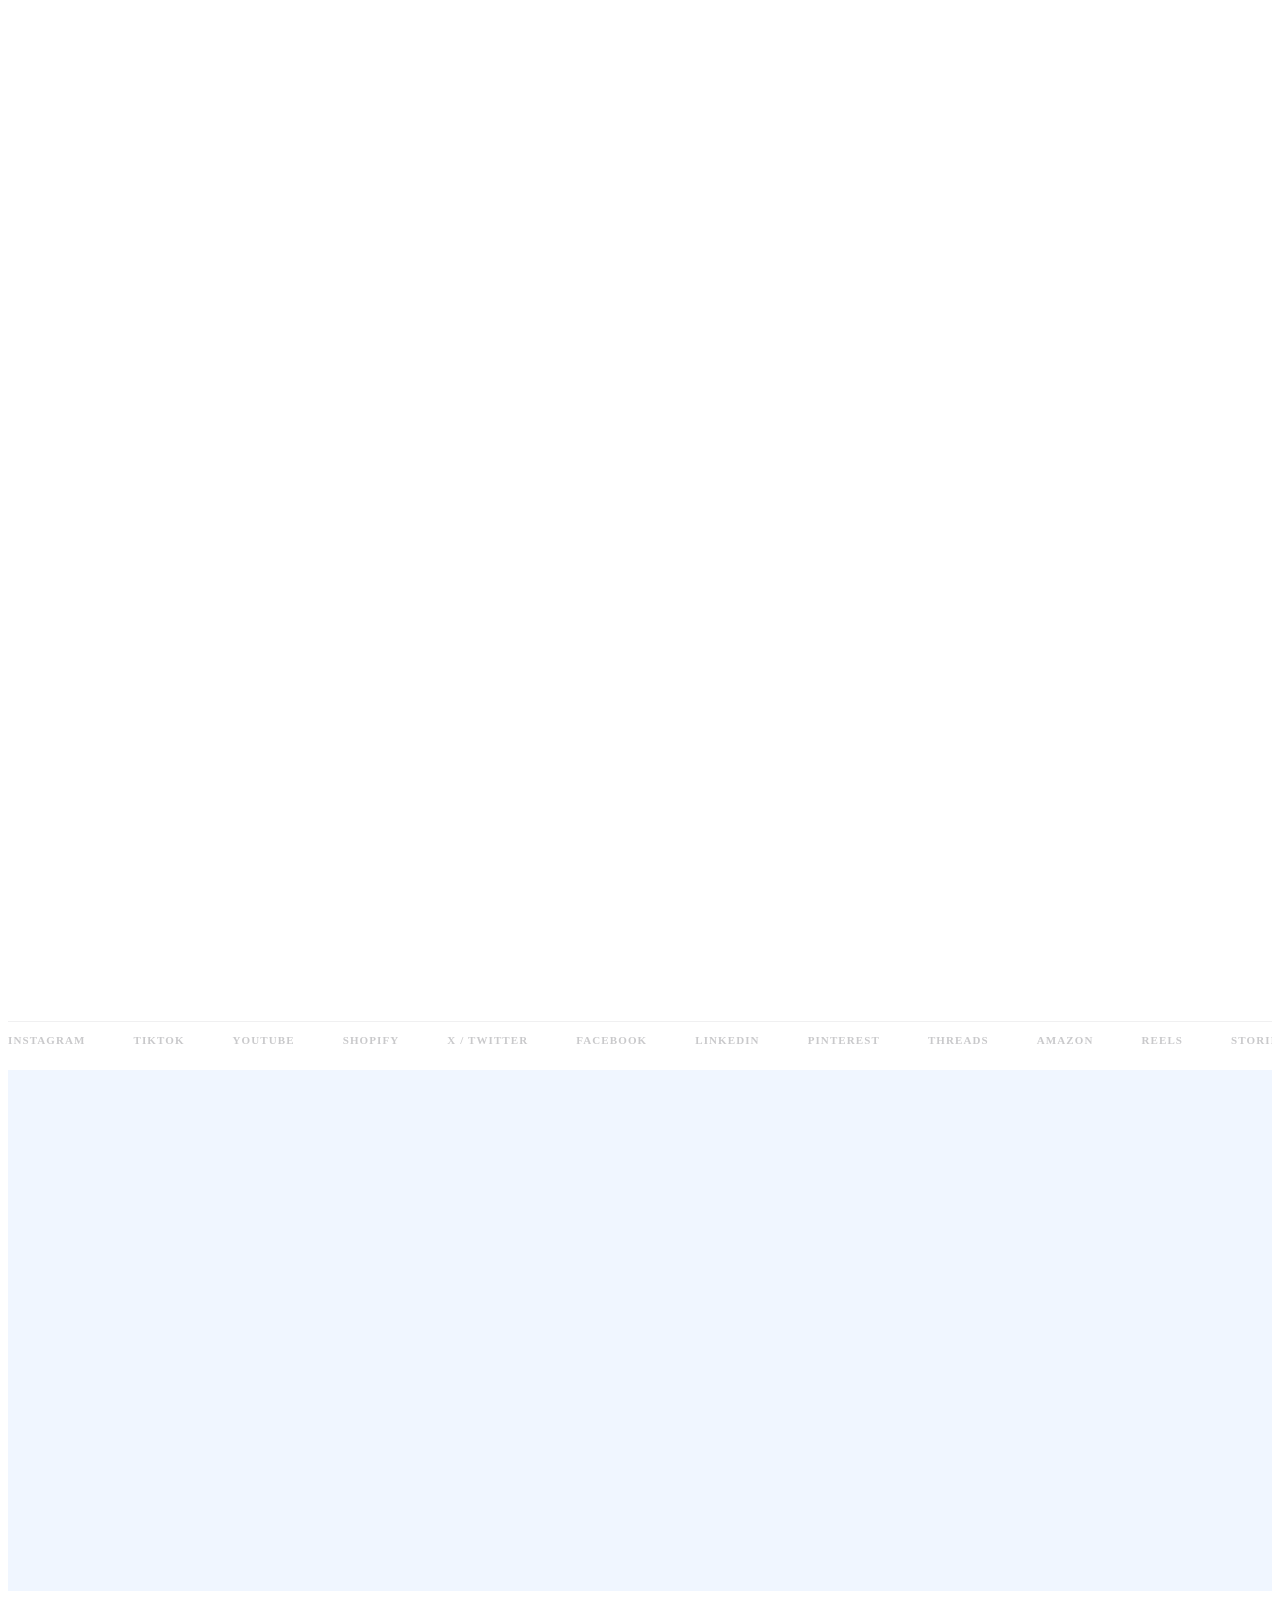
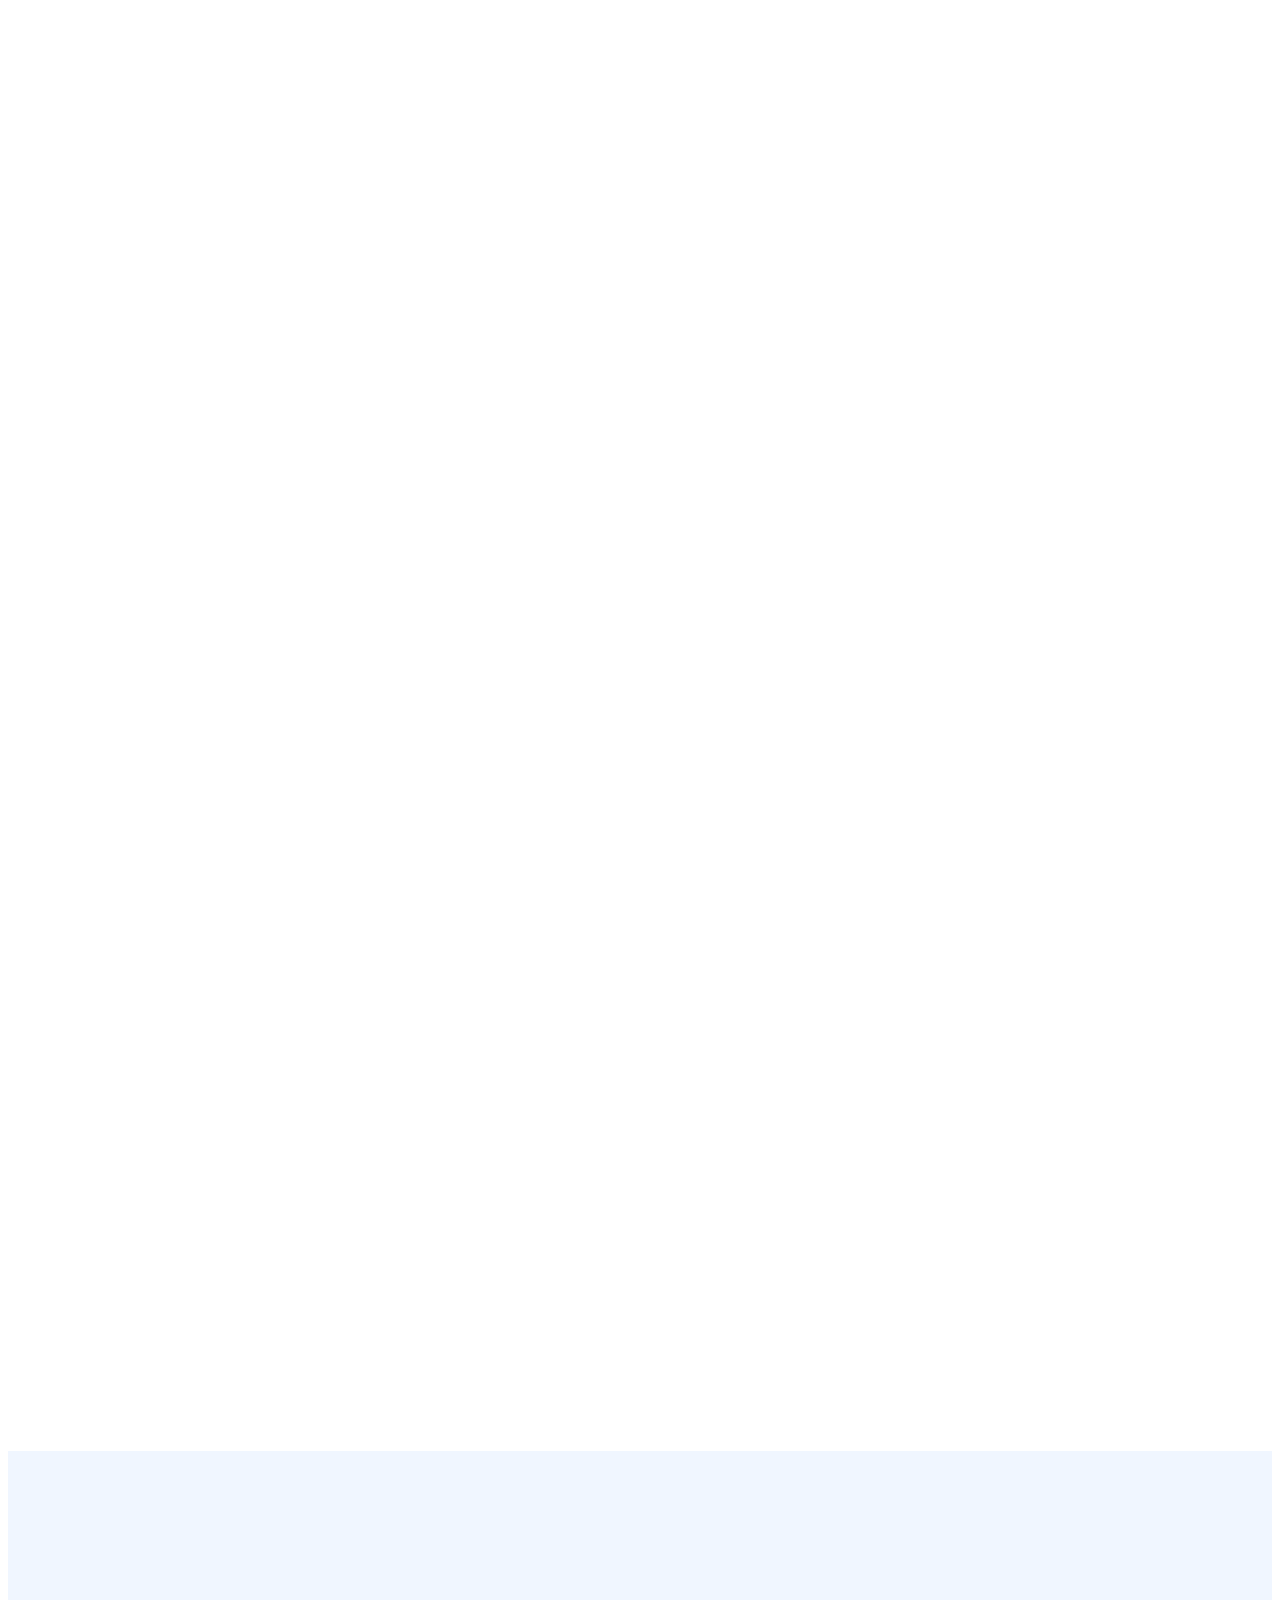
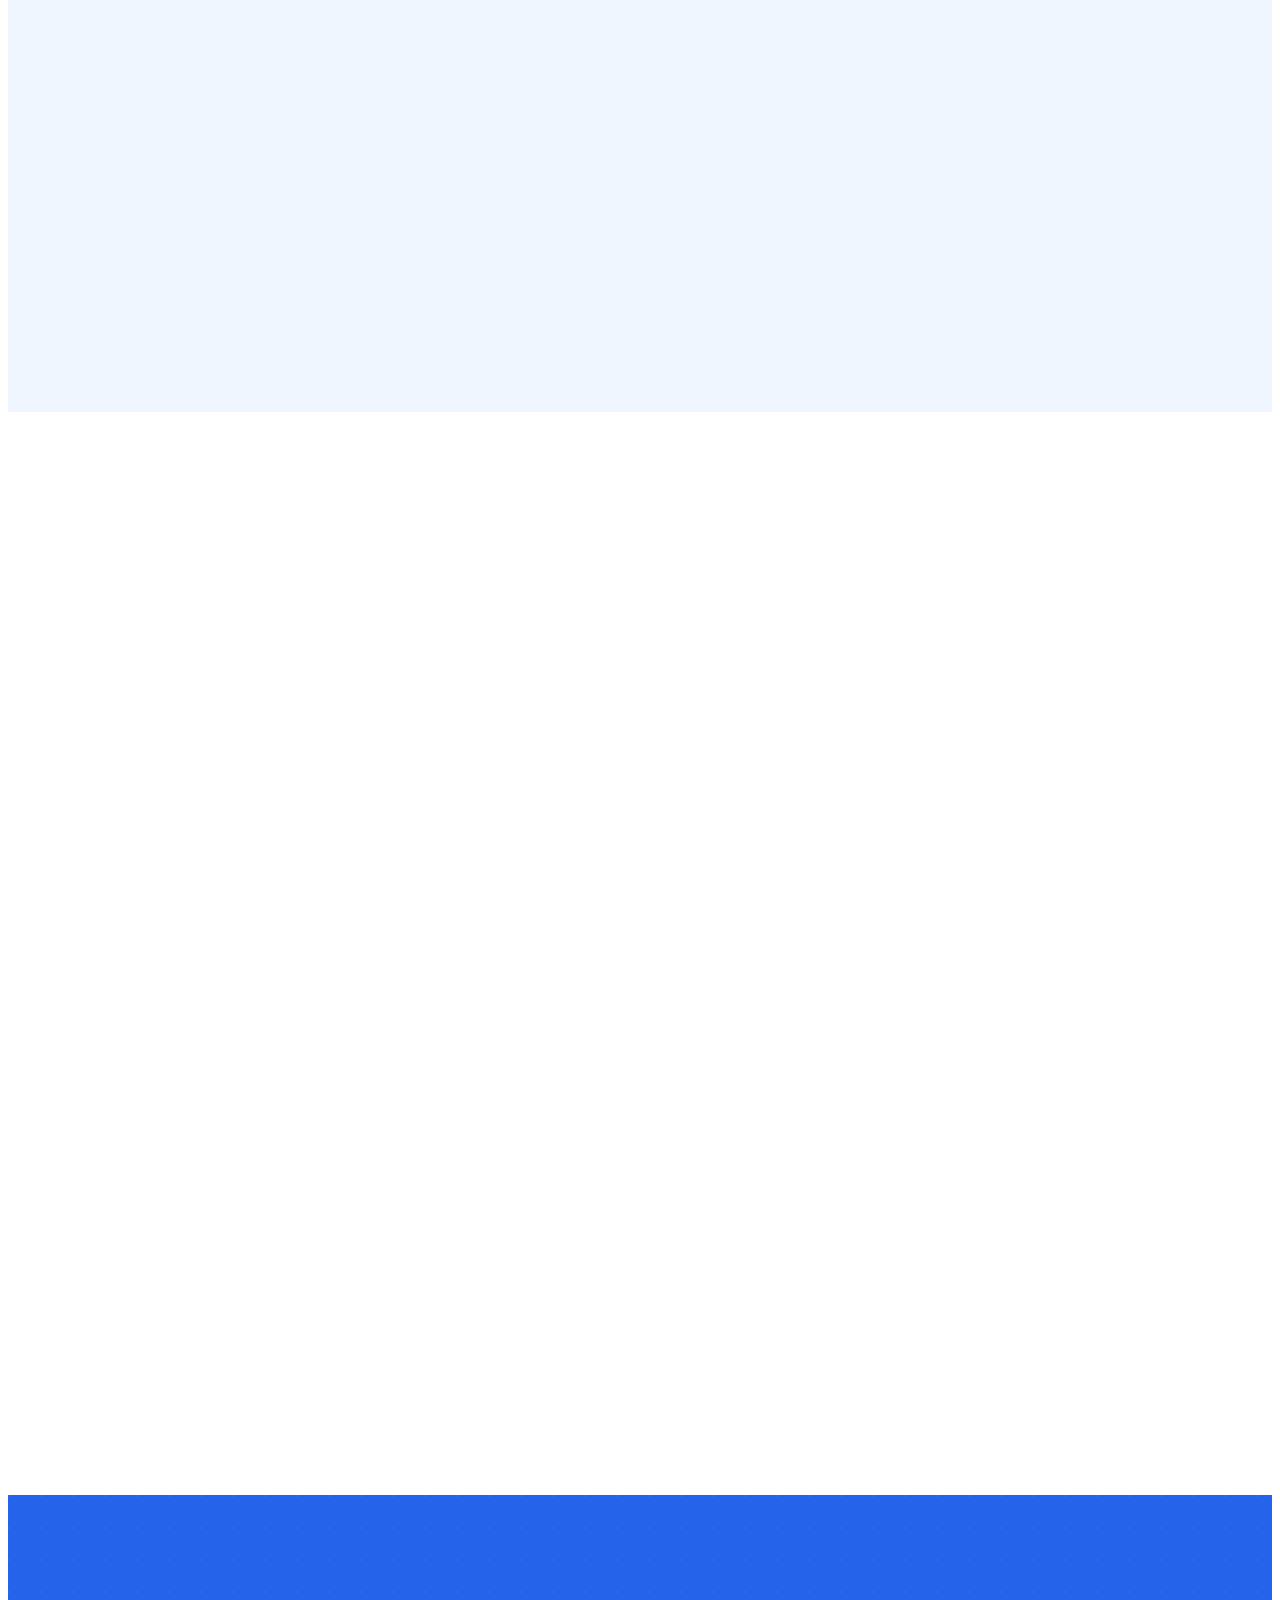
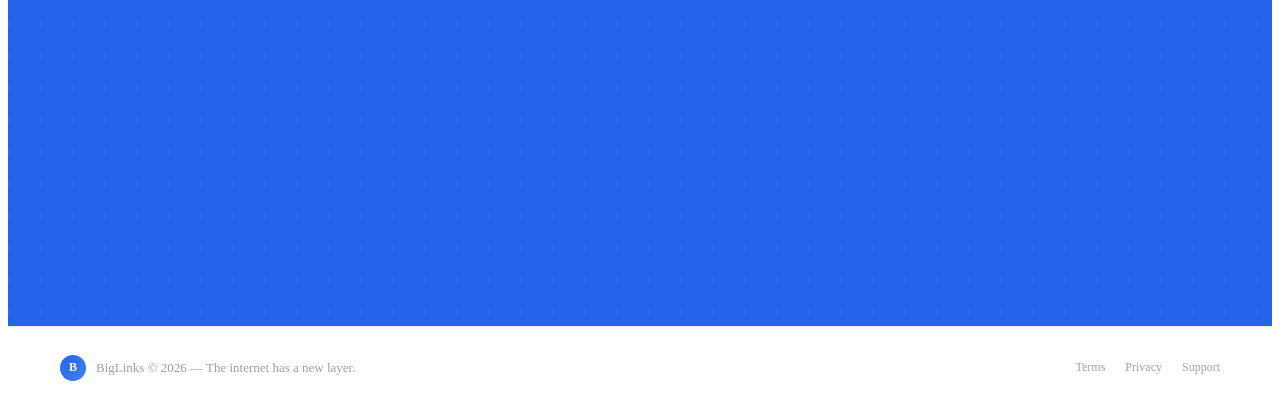
==== commit 74ee2932: "feat: paths → footer, bigger hero text, 'ENTERPRISE POWER FOR EVERY CREATOR'" ====
--- a/index.html
+++ b/index.html
@@ -1 +1 @@
-<!DOCTYPE html><html lang="en"><head><meta charSet="utf-8"/><meta name="viewport" content="width=device-width, initial-scale=1"/><link rel="stylesheet" href="/biglinksai-site/_next/static/chunks/0x06g~hxn9mbf.css" data-precedence="next"/><link rel="preload" as="script" fetchPriority="low" href="/biglinksai-site/_next/static/chunks/0ht900cau6_ur.js"/><script src="/biglinksai-site/_next/static/chunks/0.hu3wo~0n2wy.js" async=""></script><script src="/biglinksai-site/_next/static/chunks/0-dhc_x5vdkd1.js" async=""></script><script src="/biglinksai-site/_next/static/chunks/turbopack-085v3xrnrkirj.js" async=""></script><script src="/biglinksai-site/_next/static/chunks/0dbhjjzl8qfwv.js" async=""></script><script src="/biglinksai-site/_next/static/chunks/0~zyhe1~~ba8..js" async=""></script><title>BigLinks AI — The Internet Has A New Layer</title><meta name="description" content="One Blink ID. Every platform. Two taps. The universal link identity layer for creators, brands, and marketers."/><meta property="og:title" content="BigLinks AI — The Internet Has A New Layer"/><meta property="og:description" content="One Blink ID. Every platform. Two taps."/><meta property="og:url" content="https://biglinksai.com/"/><meta name="twitter:card" content="summary"/><meta name="twitter:title" content="BigLinks AI — The Internet Has A New Layer"/><meta name="twitter:description" content="One Blink ID. Every platform. Two taps."/><link rel="icon" href="/biglinksai-site/favicon.ico?favicon.0x3dzn~oxb6tn.ico" sizes="256x256" type="image/x-icon"/><script src="/biglinksai-site/_next/static/chunks/03~yq9q893hmn.js" noModule=""></script></head><body><div hidden=""><!--$--><!--/$--></div><nav style="position:fixed;top:0;left:0;right:0;z-index:100;padding:0 40px;height:64px;display:flex;align-items:center;justify-content:space-between;background:transparent;backdrop-filter:none;border-bottom:1px solid transparent;transition:all 0.3s ease;opacity:0;transform:translateY(-16px)"><a href="/" style="display:flex;align-items:center;gap:9px;text-decoration:none"><div style="width:30px;height:30px;border-radius:8px;flex-shrink:0;background:linear-gradient(135deg, #2563eb, #3b82f6);display:flex;align-items:center;justify-content:center;font-size:14px;font-weight:900;color:#fff;box-shadow:0 2px 10px rgba(37,99,235,0.3)">B</div><span style="font-size:16px;font-weight:800;letter-spacing:-0.02em"><span style="color:#0a0a14">Big</span><span style="color:#2563eb">Links</span></span></a><div class="hide-mobile" style="display:flex;align-items:center;gap:32px"><a href="#blink" style="font-size:14px;font-weight:500;color:rgba(10,10,20,0.5);text-decoration:none;transition:color 0.2s">Blink</a><a href="#bigmail" style="font-size:14px;font-weight:500;color:rgba(10,10,20,0.5);text-decoration:none;transition:color 0.2s">BigMail</a><a href="#analytics" style="font-size:14px;font-weight:500;color:rgba(10,10,20,0.5);text-decoration:none;transition:color 0.2s">Analytics</a></div><div style="display:flex;align-items:center;gap:10px"><a href="https://apps.apple.com/ca/app/big-links-ai/id6757725273" target="_blank" rel="noopener noreferrer" style="padding:8px 18px;border-radius:999px;background:#2563eb;color:#fff;font-weight:600;font-size:14px;text-decoration:none;box-shadow:0 2px 12px rgba(37,99,235,0.25);transition:all 0.2s">Get Started</a><button class="show-mobile-only" style="background:none;border:none;color:#0a0a14;cursor:pointer;padding:4px"><div style="width:22px;height:2px;background:currentColor;margin-bottom:5px;transition:all 0.2s;transform:none"></div><div style="width:22px;height:2px;background:currentColor;margin-bottom:5px;opacity:1;transition:all 0.2s"></div><div style="width:22px;height:2px;background:currentColor;transition:all 0.2s;transform:none"></div></button></div></nav><main style="position:relative;z-index:1"><section style="position:relative;min-height:100dvh;display:flex;align-items:center;justify-content:center;overflow:hidden;background:transparent"><div style="position:absolute;inset:0;overflow:hidden;z-index:0"><div style="position:absolute;inset:0;pointer-events:none"><svg style="width:100%;height:100%;color:#2563eb" viewBox="0 0 696 316" fill="none" preserveAspectRatio="xMidYMid slice"><path d="M-380 -189C-380 -189 -312 216 152 343C616 470 684 875 684 875" stroke="currentColor" stroke-width="0.5" stroke-opacity="0.04" opacity="0" pathLength="1" stroke-dashoffset="0" stroke-dasharray="0.3 1"></path><path d="M-375 -195C-375 -195 -307 210 147 337C611 464 679 869 679 869" stroke="currentColor" stroke-width="0.53" stroke-opacity="0.057999999999999996" opacity="0" pathLength="1" stroke-dashoffset="0" stroke-dasharray="0.3 1"></path><path d="M-370 -201C-370 -201 -302 204 142 331C606 458 674 863 674 863" stroke="currentColor" stroke-width="0.56" stroke-opacity="0.076" opacity="0" pathLength="1" stroke-dashoffset="0" stroke-dasharray="0.3 1"></path><path d="M-365 -207C-365 -207 -297 198 137 325C601 452 669 857 669 857" stroke="currentColor" stroke-width="0.59" stroke-opacity="0.094" opacity="0" pathLength="1" stroke-dashoffset="0" stroke-dasharray="0.3 1"></path><path d="M-360 -213C-360 -213 -292 192 132 319C596 446 664 851 664 851" stroke="currentColor" stroke-width="0.62" stroke-opacity="0.11199999999999999" opacity="0" pathLength="1" stroke-dashoffset="0" stroke-dasharray="0.3 1"></path><path d="M-355 -219C-355 -219 -287 186 127 313C591 440 659 845 659 845" stroke="currentColor" stroke-width="0.65" stroke-opacity="0.13" opacity="0" pathLength="1" stroke-dashoffset="0" stroke-dasharray="0.3 1"></path><path d="M-350 -225C-350 -225 -282 180 122 307C586 434 654 839 654 839" stroke="currentColor" stroke-width="0.6799999999999999" stroke-opacity="0.148" opacity="0" pathLength="1" stroke-dashoffset="0" stroke-dasharray="0.3 1"></path><path d="M-345 -231C-345 -231 -277 174 117 301C581 428 649 833 649 833" stroke="currentColor" stroke-width="0.71" stroke-opacity="0.166" opacity="0" pathLength="1" stroke-dashoffset="0" stroke-dasharray="0.3 1"></path><path d="M-340 -237C-340 -237 -272 168 112 295C576 422 644 827 644 827" stroke="currentColor" stroke-width="0.74" stroke-opacity="0.184" opacity="0" pathLength="1" stroke-dashoffset="0" stroke-dasharray="0.3 1"></path><path d="M-335 -243C-335 -243 -267 162 107 289C571 416 639 821 639 821" stroke="currentColor" stroke-width="0.77" stroke-opacity="0.20199999999999999" opacity="0" pathLength="1" stroke-dashoffset="0" stroke-dasharray="0.3 1"></path><path d="M-330 -249C-330 -249 -262 156 102 283C566 410 634 815 634 815" stroke="currentColor" stroke-width="0.8" stroke-opacity="0.22" opacity="0" pathLength="1" stroke-dashoffset="0" stroke-dasharray="0.3 1"></path><path d="M-325 -255C-325 -255 -257 150 97 277C561 404 629 809 629 809" stroke="currentColor" stroke-width="0.83" stroke-opacity="0.238" opacity="0" pathLength="1" stroke-dashoffset="0" stroke-dasharray="0.3 1"></path><path d="M-320 -261C-320 -261 -252 144 92 271C556 398 624 803 624 803" stroke="currentColor" stroke-width="0.86" stroke-opacity="0.25599999999999995" opacity="0" pathLength="1" stroke-dashoffset="0" stroke-dasharray="0.3 1"></path><path d="M-315 -267C-315 -267 -247 138 87 265C551 392 619 797 619 797" stroke="currentColor" stroke-width="0.89" stroke-opacity="0.27399999999999997" opacity="0" pathLength="1" stroke-dashoffset="0" stroke-dasharray="0.3 1"></path><path d="M-310 -273C-310 -273 -242 132 82 259C546 386 614 791 614 791" stroke="currentColor" stroke-width="0.9199999999999999" stroke-opacity="0.292" opacity="0" pathLength="1" stroke-dashoffset="0" stroke-dasharray="0.3 1"></path><path d="M-305 -279C-305 -279 -237 126 77 253C541 380 609 785 609 785" stroke="currentColor" stroke-width="0.95" stroke-opacity="0.30999999999999994" opacity="0" pathLength="1" stroke-dashoffset="0" stroke-dasharray="0.3 1"></path><path d="M-300 -285C-300 -285 -232 120 72 247C536 374 604 779 604 779" stroke="currentColor" stroke-width="0.98" stroke-opacity="0.32799999999999996" opacity="0" pathLength="1" stroke-dashoffset="0" stroke-dasharray="0.3 1"></path><path d="M-295 -291C-295 -291 -227 114 67 241C531 368 599 773 599 773" stroke="currentColor" stroke-width="1.01" stroke-opacity="0.346" opacity="0" pathLength="1" stroke-dashoffset="0" stroke-dasharray="0.3 1"></path><path d="M-290 -297C-290 -297 -222 108 62 235C526 362 594 767 594 767" stroke="currentColor" stroke-width="1.04" stroke-opacity="0.36399999999999993" opacity="0" pathLength="1" stroke-dashoffset="0" stroke-dasharray="0.3 1"></path><path d="M-285 -303C-285 -303 -217 102 57 229C521 356 589 761 589 761" stroke="currentColor" stroke-width="1.0699999999999998" stroke-opacity="0.38199999999999995" opacity="0" pathLength="1" stroke-dashoffset="0" stroke-dasharray="0.3 1"></path><path d="M-280 -309C-280 -309 -212 96 52 223C516 350 584 755 584 755" stroke="currentColor" stroke-width="1.1" stroke-opacity="0.39999999999999997" opacity="0" pathLength="1" stroke-dashoffset="0" stroke-dasharray="0.3 1"></path><path d="M-275 -315C-275 -315 -207 90 47 217C511 344 579 749 579 749" stroke="currentColor" stroke-width="1.13" stroke-opacity="0.4179999999999999" opacity="0" pathLength="1" stroke-dashoffset="0" stroke-dasharray="0.3 1"></path><path d="M-270 -321C-270 -321 -202 84 42 211C506 338 574 743 574 743" stroke="currentColor" stroke-width="1.16" stroke-opacity="0.43599999999999994" opacity="0" pathLength="1" stroke-dashoffset="0" stroke-dasharray="0.3 1"></path><path d="M-265 -327C-265 -327 -197 78 37 205C501 332 569 737 569 737" stroke="currentColor" stroke-width="1.19" stroke-opacity="0.45399999999999996" opacity="0" pathLength="1" stroke-dashoffset="0" stroke-dasharray="0.3 1"></path><path d="M-260 -333C-260 -333 -192 72 32 199C496 326 564 731 564 731" stroke="currentColor" stroke-width="1.22" stroke-opacity="0.4719999999999999" opacity="0" pathLength="1" stroke-dashoffset="0" stroke-dasharray="0.3 1"></path><path d="M-255 -339C-255 -339 -187 66 27 193C491 320 559 725 559 725" stroke="currentColor" stroke-width="1.25" stroke-opacity="0.48999999999999994" opacity="0" pathLength="1" stroke-dashoffset="0" stroke-dasharray="0.3 1"></path><path d="M-250 -345C-250 -345 -182 60 22 187C486 314 554 719 554 719" stroke="currentColor" stroke-width="1.28" stroke-opacity="0.508" opacity="0" pathLength="1" stroke-dashoffset="0" stroke-dasharray="0.3 1"></path><path d="M-245 -351C-245 -351 -177 54 17 181C481 308 549 713 549 713" stroke="currentColor" stroke-width="1.31" stroke-opacity="0.526" opacity="0" pathLength="1" stroke-dashoffset="0" stroke-dasharray="0.3 1"></path><path d="M-240 -357C-240 -357 -172 48 12 175C476 302 544 707 544 707" stroke="currentColor" stroke-width="1.3399999999999999" stroke-opacity="0.544" opacity="0" pathLength="1" stroke-dashoffset="0" stroke-dasharray="0.3 1"></path><path d="M-235 -363C-235 -363 -167 42 7 169C471 296 539 701 539 701" stroke="currentColor" stroke-width="1.37" stroke-opacity="0.5619999999999999" opacity="0" pathLength="1" stroke-dashoffset="0" stroke-dasharray="0.3 1"></path><path d="M-230 -369C-230 -369 -162 36 2 163C466 290 534 695 534 695" stroke="currentColor" stroke-width="1.4" stroke-opacity="0.58" opacity="0" pathLength="1" stroke-dashoffset="0" stroke-dasharray="0.3 1"></path><path d="M-225 -375C-225 -375 -157 30 -3 157C461 284 529 689 529 689" stroke="currentColor" stroke-width="1.43" stroke-opacity="0.598" opacity="0" pathLength="1" stroke-dashoffset="0" stroke-dasharray="0.3 1"></path><path d="M-220 -381C-220 -381 -152 24 -8 151C456 278 524 683 524 683" stroke="currentColor" stroke-width="1.46" stroke-opacity="0.616" opacity="0" pathLength="1" stroke-dashoffset="0" stroke-dasharray="0.3 1"></path><path d="M-215 -387C-215 -387 -147 18 -13 145C451 272 519 677 519 677" stroke="currentColor" stroke-width="1.49" stroke-opacity="0.634" opacity="0" pathLength="1" stroke-dashoffset="0" stroke-dasharray="0.3 1"></path><path d="M-210 -393C-210 -393 -142 12 -18 139C446 266 514 671 514 671" stroke="currentColor" stroke-width="1.52" stroke-opacity="0.652" opacity="0" pathLength="1" stroke-dashoffset="0" stroke-dasharray="0.3 1"></path><path d="M-205 -399C-205 -399 -137 6 -23 133C441 260 509 665 509 665" stroke="currentColor" stroke-width="1.55" stroke-opacity="0.67" opacity="0" pathLength="1" stroke-dashoffset="0" stroke-dasharray="0.3 1"></path></svg></div><div style="position:absolute;inset:0;pointer-events:none"><svg style="width:100%;height:100%;color:#2563eb" viewBox="0 0 696 316" fill="none" preserveAspectRatio="xMidYMid slice"><path d="M-380 -189C-380 -189 -312 216 152 343C616 470 684 875 684 875" stroke="currentColor" stroke-width="0.5" stroke-opacity="0.04" opacity="0" pathLength="1" stroke-dashoffset="0" stroke-dasharray="0.3 1"></path><path d="M-385 -195C-385 -195 -317 210 157 337C621 464 689 869 689 869" stroke="currentColor" stroke-width="0.53" stroke-opacity="0.057999999999999996" opacity="0" pathLength="1" stroke-dashoffset="0" stroke-dasharray="0.3 1"></path><path d="M-390 -201C-390 -201 -322 204 162 331C626 458 694 863 694 863" stroke="currentColor" stroke-width="0.56" stroke-opacity="0.076" opacity="0" pathLength="1" stroke-dashoffset="0" stroke-dasharray="0.3 1"></path><path d="M-395 -207C-395 -207 -327 198 167 325C631 452 699 857 699 857" stroke="currentColor" stroke-width="0.59" stroke-opacity="0.094" opacity="0" pathLength="1" stroke-dashoffset="0" stroke-dasharray="0.3 1"></path><path d="M-400 -213C-400 -213 -332 192 172 319C636 446 704 851 704 851" stroke="currentColor" stroke-width="0.62" stroke-opacity="0.11199999999999999" opacity="0" pathLength="1" stroke-dashoffset="0" stroke-dasharray="0.3 1"></path><path d="M-405 -219C-405 -219 -337 186 177 313C641 440 709 845 709 845" stroke="currentColor" stroke-width="0.65" stroke-opacity="0.13" opacity="0" pathLength="1" stroke-dashoffset="0" stroke-dasharray="0.3 1"></path><path d="M-410 -225C-410 -225 -342 180 182 307C646 434 714 839 714 839" stroke="currentColor" stroke-width="0.6799999999999999" stroke-opacity="0.148" opacity="0" pathLength="1" stroke-dashoffset="0" stroke-dasharray="0.3 1"></path><path d="M-415 -231C-415 -231 -347 174 187 301C651 428 719 833 719 833" stroke="currentColor" stroke-width="0.71" stroke-opacity="0.166" opacity="0" pathLength="1" stroke-dashoffset="0" stroke-dasharray="0.3 1"></path><path d="M-420 -237C-420 -237 -352 168 192 295C656 422 724 827 724 827" stroke="currentColor" stroke-width="0.74" stroke-opacity="0.184" opacity="0" pathLength="1" stroke-dashoffset="0" stroke-dasharray="0.3 1"></path><path d="M-425 -243C-425 -243 -357 162 197 289C661 416 729 821 729 821" stroke="currentColor" stroke-width="0.77" stroke-opacity="0.20199999999999999" opacity="0" pathLength="1" stroke-dashoffset="0" stroke-dasharray="0.3 1"></path><path d="M-430 -249C-430 -249 -362 156 202 283C666 410 734 815 734 815" stroke="currentColor" stroke-width="0.8" stroke-opacity="0.22" opacity="0" pathLength="1" stroke-dashoffset="0" stroke-dasharray="0.3 1"></path><path d="M-435 -255C-435 -255 -367 150 207 277C671 404 739 809 739 809" stroke="currentColor" stroke-width="0.83" stroke-opacity="0.238" opacity="0" pathLength="1" stroke-dashoffset="0" stroke-dasharray="0.3 1"></path><path d="M-440 -261C-440 -261 -372 144 212 271C676 398 744 803 744 803" stroke="currentColor" stroke-width="0.86" stroke-opacity="0.25599999999999995" opacity="0" pathLength="1" stroke-dashoffset="0" stroke-dasharray="0.3 1"></path><path d="M-445 -267C-445 -267 -377 138 217 265C681 392 749 797 749 797" stroke="currentColor" stroke-width="0.89" stroke-opacity="0.27399999999999997" opacity="0" pathLength="1" stroke-dashoffset="0" stroke-dasharray="0.3 1"></path><path d="M-450 -273C-450 -273 -382 132 222 259C686 386 754 791 754 791" stroke="currentColor" stroke-width="0.9199999999999999" stroke-opacity="0.292" opacity="0" pathLength="1" stroke-dashoffset="0" stroke-dasharray="0.3 1"></path><path d="M-455 -279C-455 -279 -387 126 227 253C691 380 759 785 759 785" stroke="currentColor" stroke-width="0.95" stroke-opacity="0.30999999999999994" opacity="0" pathLength="1" stroke-dashoffset="0" stroke-dasharray="0.3 1"></path><path d="M-460 -285C-460 -285 -392 120 232 247C696 374 764 779 764 779" stroke="currentColor" stroke-width="0.98" stroke-opacity="0.32799999999999996" opacity="0" pathLength="1" stroke-dashoffset="0" stroke-dasharray="0.3 1"></path><path d="M-465 -291C-465 -291 -397 114 237 241C701 368 769 773 769 773" stroke="currentColor" stroke-width="1.01" stroke-opacity="0.346" opacity="0" pathLength="1" stroke-dashoffset="0" stroke-dasharray="0.3 1"></path><path d="M-470 -297C-470 -297 -402 108 242 235C706 362 774 767 774 767" stroke="currentColor" stroke-width="1.04" stroke-opacity="0.36399999999999993" opacity="0" pathLength="1" stroke-dashoffset="0" stroke-dasharray="0.3 1"></path><path d="M-475 -303C-475 -303 -407 102 247 229C711 356 779 761 779 761" stroke="currentColor" stroke-width="1.0699999999999998" stroke-opacity="0.38199999999999995" opacity="0" pathLength="1" stroke-dashoffset="0" stroke-dasharray="0.3 1"></path><path d="M-480 -309C-480 -309 -412 96 252 223C716 350 784 755 784 755" stroke="currentColor" stroke-width="1.1" stroke-opacity="0.39999999999999997" opacity="0" pathLength="1" stroke-dashoffset="0" stroke-dasharray="0.3 1"></path><path d="M-485 -315C-485 -315 -417 90 257 217C721 344 789 749 789 749" stroke="currentColor" stroke-width="1.13" stroke-opacity="0.4179999999999999" opacity="0" pathLength="1" stroke-dashoffset="0" stroke-dasharray="0.3 1"></path><path d="M-490 -321C-490 -321 -422 84 262 211C726 338 794 743 794 743" stroke="currentColor" stroke-width="1.16" stroke-opacity="0.43599999999999994" opacity="0" pathLength="1" stroke-dashoffset="0" stroke-dasharray="0.3 1"></path><path d="M-495 -327C-495 -327 -427 78 267 205C731 332 799 737 799 737" stroke="currentColor" stroke-width="1.19" stroke-opacity="0.45399999999999996" opacity="0" pathLength="1" stroke-dashoffset="0" stroke-dasharray="0.3 1"></path><path d="M-500 -333C-500 -333 -432 72 272 199C736 326 804 731 804 731" stroke="currentColor" stroke-width="1.22" stroke-opacity="0.4719999999999999" opacity="0" pathLength="1" stroke-dashoffset="0" stroke-dasharray="0.3 1"></path><path d="M-505 -339C-505 -339 -437 66 277 193C741 320 809 725 809 725" stroke="currentColor" stroke-width="1.25" stroke-opacity="0.48999999999999994" opacity="0" pathLength="1" stroke-dashoffset="0" stroke-dasharray="0.3 1"></path><path d="M-510 -345C-510 -345 -442 60 282 187C746 314 814 719 814 719" stroke="currentColor" stroke-width="1.28" stroke-opacity="0.508" opacity="0" pathLength="1" stroke-dashoffset="0" stroke-dasharray="0.3 1"></path><path d="M-515 -351C-515 -351 -447 54 287 181C751 308 819 713 819 713" stroke="currentColor" stroke-width="1.31" stroke-opacity="0.526" opacity="0" pathLength="1" stroke-dashoffset="0" stroke-dasharray="0.3 1"></path><path d="M-520 -357C-520 -357 -452 48 292 175C756 302 824 707 824 707" stroke="currentColor" stroke-width="1.3399999999999999" stroke-opacity="0.544" opacity="0" pathLength="1" stroke-dashoffset="0" stroke-dasharray="0.3 1"></path><path d="M-525 -363C-525 -363 -457 42 297 169C761 296 829 701 829 701" stroke="currentColor" stroke-width="1.37" stroke-opacity="0.5619999999999999" opacity="0" pathLength="1" stroke-dashoffset="0" stroke-dasharray="0.3 1"></path><path d="M-530 -369C-530 -369 -462 36 302 163C766 290 834 695 834 695" stroke="currentColor" stroke-width="1.4" stroke-opacity="0.58" opacity="0" pathLength="1" stroke-dashoffset="0" stroke-dasharray="0.3 1"></path><path d="M-535 -375C-535 -375 -467 30 307 157C771 284 839 689 839 689" stroke="currentColor" stroke-width="1.43" stroke-opacity="0.598" opacity="0" pathLength="1" stroke-dashoffset="0" stroke-dasharray="0.3 1"></path><path d="M-540 -381C-540 -381 -472 24 312 151C776 278 844 683 844 683" stroke="currentColor" stroke-width="1.46" stroke-opacity="0.616" opacity="0" pathLength="1" stroke-dashoffset="0" stroke-dasharray="0.3 1"></path><path d="M-545 -387C-545 -387 -477 18 317 145C781 272 849 677 849 677" stroke="currentColor" stroke-width="1.49" stroke-opacity="0.634" opacity="0" pathLength="1" stroke-dashoffset="0" stroke-dasharray="0.3 1"></path><path d="M-550 -393C-550 -393 -482 12 322 139C786 266 854 671 854 671" stroke="currentColor" stroke-width="1.52" stroke-opacity="0.652" opacity="0" pathLength="1" stroke-dashoffset="0" stroke-dasharray="0.3 1"></path><path d="M-555 -399C-555 -399 -487 6 327 133C791 260 859 665 859 665" stroke="currentColor" stroke-width="1.55" stroke-opacity="0.67" opacity="0" pathLength="1" stroke-dashoffset="0" stroke-dasharray="0.3 1"></path></svg></div></div><div class="hero-pad site-max" style="position:relative;z-index:2;width:100%;padding-top:96px;padding-bottom:120px;display:flex;flex-direction:column;align-items:center;text-align:center"><div style="display:inline-flex;align-items:center;gap:8px;background:rgba(37,99,235,0.07);border:1px solid rgba(37,99,235,0.18);border-radius:999px;padding:6px 16px;margin-bottom:28px;opacity:0;transform:translateY(28px)"><span style="width:6px;height:6px;border-radius:50%;background:#2563eb;flex-shrink:0"></span><span style="font-size:12px;color:#2563eb;font-weight:700;letter-spacing:0.07em;text-transform:uppercase">The internet has a new layer</span></div><h1 style="font-size:clamp(44px, 8vw, 88px);font-weight:900;line-height:0.9;letter-spacing:-0.04em;margin-bottom:28px;color:#0a0a14;opacity:0;transform:translateY(28px)">The old way<br/><span style="color:#2563eb">is over.</span></h1><div style="margin-bottom:28px;display:flex;justify-content:center;width:100%;opacity:0;transform:translateY(28px)"><div style="height:100px;display:flex;align-items:center;justify-content:center;width:100%;max-width:700px;overflow:hidden;position:relative"><div style="display:flex;flex-wrap:wrap;gap:0 12px;justify-content:center;align-items:center;opacity:0"><span style="display:inline-flex;overflow:hidden"><span style="display:inline-block;font-size:clamp(28px, 5.5vw, 58px);font-weight:900;letter-spacing:-0.04em;line-height:1;background:linear-gradient(135deg, #1d4ed8 0%, #3b82f6 60%, #60a5fa 100%);-webkit-background-clip:text;-webkit-text-fill-color:transparent;background-clip:text;opacity:0;filter:blur(4px);transform:translateY(40px)">T</span><span style="display:inline-block;font-size:clamp(28px, 5.5vw, 58px);font-weight:900;letter-spacing:-0.04em;line-height:1;background:linear-gradient(135deg, #1d4ed8 0%, #3b82f6 60%, #60a5fa 100%);-webkit-background-clip:text;-webkit-text-fill-color:transparent;background-clip:text;opacity:0;filter:blur(4px);transform:translateY(40px)">W</span><span style="display:inline-block;font-size:clamp(28px, 5.5vw, 58px);font-weight:900;letter-spacing:-0.04em;line-height:1;background:linear-gradient(135deg, #1d4ed8 0%, #3b82f6 60%, #60a5fa 100%);-webkit-background-clip:text;-webkit-text-fill-color:transparent;background-clip:text;opacity:0;filter:blur(4px);transform:translateY(40px)">O</span></span><span style="display:inline-flex;overflow:hidden"><span style="display:inline-block;font-size:clamp(28px, 5.5vw, 58px);font-weight:900;letter-spacing:-0.04em;line-height:1;background:linear-gradient(135deg, #1d4ed8 0%, #3b82f6 60%, #60a5fa 100%);-webkit-background-clip:text;-webkit-text-fill-color:transparent;background-clip:text;opacity:0;filter:blur(4px);transform:translateY(40px)">T</span><span style="display:inline-block;font-size:clamp(28px, 5.5vw, 58px);font-weight:900;letter-spacing:-0.04em;line-height:1;background:linear-gradient(135deg, #1d4ed8 0%, #3b82f6 60%, #60a5fa 100%);-webkit-background-clip:text;-webkit-text-fill-color:transparent;background-clip:text;opacity:0;filter:blur(4px);transform:translateY(40px)">A</span><span style="display:inline-block;font-size:clamp(28px, 5.5vw, 58px);font-weight:900;letter-spacing:-0.04em;line-height:1;background:linear-gradient(135deg, #1d4ed8 0%, #3b82f6 60%, #60a5fa 100%);-webkit-background-clip:text;-webkit-text-fill-color:transparent;background-clip:text;opacity:0;filter:blur(4px);transform:translateY(40px)">P</span><span style="display:inline-block;font-size:clamp(28px, 5.5vw, 58px);font-weight:900;letter-spacing:-0.04em;line-height:1;background:linear-gradient(135deg, #1d4ed8 0%, #3b82f6 60%, #60a5fa 100%);-webkit-background-clip:text;-webkit-text-fill-color:transparent;background-clip:text;opacity:0;filter:blur(4px);transform:translateY(40px)">S</span></span></div></div></div><div style="display:flex;align-items:center;justify-content:center;gap:10px;margin-bottom:28px;opacity:0;transform:translateY(28px)"><span style="font-size:13px;color:rgba(10,10,20,0.3);text-decoration:line-through">Link in bio</span><span style="padding:2px 10px;border-radius:999px;font-size:11px;font-weight:700;background:rgba(239,68,68,0.08);border:1px solid rgba(239,68,68,0.2);color:#ef4444;letter-spacing:0.08em;text-transform:uppercase">OBSOLETE</span></div><p style="font-size:clamp(15px, 1.8vw, 17px);color:rgba(10,10,20,0.48);line-height:1.7;max-width:440px;margin-bottom:40px;opacity:0;transform:translateY(28px)">Share to BigLinks. One phrase across all platforms. Integrated natively to every social post, shopping platform, reel, or video. Onboard anyone in two taps.</p><div style="display:flex;flex-wrap:wrap;gap:12px;margin-bottom:36px;justify-content:center;opacity:0;transform:translateY(28px)"><a href="https://apps.apple.com/ca/app/big-links-ai/id6757725273" target="_blank" rel="noopener noreferrer" style="display:inline-flex;align-items:center;gap:8px;padding:15px 30px;border-radius:999px;background:#2563eb;color:#fff;font-weight:700;font-size:15px;text-decoration:none;box-shadow:0 4px 24px rgba(37,99,235,0.3);transition:all 0.2s">Get Your Blink<svg width="15" height="15" viewBox="0 0 16 16" fill="none"><path d="M3 8h10M9 4l4 4-4 4" stroke="currentColor" stroke-width="1.5" stroke-linecap="round" stroke-linejoin="round"></path></svg></a><a href="#howitworks" style="display:inline-flex;align-items:center;padding:15px 26px;border-radius:999px;background:rgba(255,255,255,0.75);backdrop-filter:blur(10px);border:1px solid rgba(10,10,20,0.11);color:rgba(10,10,20,0.6);font-weight:600;font-size:15px;text-decoration:none;transition:all 0.2s">See How It Works</a></div><div style="display:flex;gap:10px;flex-wrap:wrap;justify-content:center;opacity:0;transform:translateY(28px)"><a href="https://apps.apple.com/ca/app/big-links-ai/id6757725273" target="_blank" rel="noopener noreferrer" style="display:flex;align-items:center;gap:8px;padding:9px 18px;border-radius:10px;background:rgba(255,255,255,0.7);backdrop-filter:blur(8px);border:1px solid rgba(37,99,235,0.12);text-decoration:none;color:rgba(10,10,20,0.55);font-size:13px;font-weight:600;transition:all 0.2s">App Store</a><a href="https://play.google.com/store/apps/details?id=com.bigkeys.keyboard" target="_blank" rel="noopener noreferrer" style="display:flex;align-items:center;gap:8px;padding:9px 18px;border-radius:10px;background:rgba(255,255,255,0.7);backdrop-filter:blur(8px);border:1px solid rgba(37,99,235,0.12);text-decoration:none;color:rgba(10,10,20,0.55);font-size:13px;font-weight:600;transition:all 0.2s">Google Play</a></div></div><div style="position:absolute;bottom:0;left:0;right:0;z-index:5;border-top:1px solid rgba(10,10,20,0.06);background:rgba(255,255,255,0.88);backdrop-filter:blur(14px);padding:12px 0;overflow:hidden"><div class="animate-marquee" style="display:flex;gap:48px;white-space:nowrap;width:max-content"><span style="font-size:11px;font-weight:600;letter-spacing:0.1em;color:rgba(10,10,20,0.22);text-transform:uppercase">Instagram</span><span style="font-size:11px;font-weight:600;letter-spacing:0.1em;color:rgba(10,10,20,0.22);text-transform:uppercase">TikTok</span><span style="font-size:11px;font-weight:600;letter-spacing:0.1em;color:rgba(10,10,20,0.22);text-transform:uppercase">YouTube</span><span style="font-size:11px;font-weight:600;letter-spacing:0.1em;color:rgba(10,10,20,0.22);text-transform:uppercase">Shopify</span><span style="font-size:11px;font-weight:600;letter-spacing:0.1em;color:rgba(10,10,20,0.22);text-transform:uppercase">X / Twitter</span><span style="font-size:11px;font-weight:600;letter-spacing:0.1em;color:rgba(10,10,20,0.22);text-transform:uppercase">Facebook</span><span style="font-size:11px;font-weight:600;letter-spacing:0.1em;color:rgba(10,10,20,0.22);text-transform:uppercase">LinkedIn</span><span style="font-size:11px;font-weight:600;letter-spacing:0.1em;color:rgba(10,10,20,0.22);text-transform:uppercase">Pinterest</span><span style="font-size:11px;font-weight:600;letter-spacing:0.1em;color:rgba(10,10,20,0.22);text-transform:uppercase">Threads</span><span style="font-size:11px;font-weight:600;letter-spacing:0.1em;color:rgba(10,10,20,0.22);text-transform:uppercase">Amazon</span><span style="font-size:11px;font-weight:600;letter-spacing:0.1em;color:rgba(10,10,20,0.22);text-transform:uppercase">Reels</span><span style="font-size:11px;font-weight:600;letter-spacing:0.1em;color:rgba(10,10,20,0.22);text-transform:uppercase">Stories</span><span style="font-size:11px;font-weight:600;letter-spacing:0.1em;color:rgba(10,10,20,0.22);text-transform:uppercase">Instagram</span><span style="font-size:11px;font-weight:600;letter-spacing:0.1em;color:rgba(10,10,20,0.22);text-transform:uppercase">TikTok</span><span style="font-size:11px;font-weight:600;letter-spacing:0.1em;color:rgba(10,10,20,0.22);text-transform:uppercase">YouTube</span><span style="font-size:11px;font-weight:600;letter-spacing:0.1em;color:rgba(10,10,20,0.22);text-transform:uppercase">Shopify</span><span style="font-size:11px;font-weight:600;letter-spacing:0.1em;color:rgba(10,10,20,0.22);text-transform:uppercase">X / Twitter</span><span style="font-size:11px;font-weight:600;letter-spacing:0.1em;color:rgba(10,10,20,0.22);text-transform:uppercase">Facebook</span><span style="font-size:11px;font-weight:600;letter-spacing:0.1em;color:rgba(10,10,20,0.22);text-transform:uppercase">LinkedIn</span><span style="font-size:11px;font-weight:600;letter-spacing:0.1em;color:rgba(10,10,20,0.22);text-transform:uppercase">Pinterest</span><span style="font-size:11px;font-weight:600;letter-spacing:0.1em;color:rgba(10,10,20,0.22);text-transform:uppercase">Threads</span><span style="font-size:11px;font-weight:600;letter-spacing:0.1em;color:rgba(10,10,20,0.22);text-transform:uppercase">Amazon</span><span style="font-size:11px;font-weight:600;letter-spacing:0.1em;color:rgba(10,10,20,0.22);text-transform:uppercase">Reels</span><span style="font-size:11px;font-weight:600;letter-spacing:0.1em;color:rgba(10,10,20,0.22);text-transform:uppercase">Stories</span></div></div></section><section id="howitworks" style="position:relative;z-index:1"><section id="howitworks" class="section-pad" style="background:#f0f6ff"><div class="site-max"><div style="margin-bottom:60px;opacity:0;transform:translateY(30px)"><p style="font-size:12px;letter-spacing:0.1em;text-transform:uppercase;color:#2563eb;font-weight:700;margin-bottom:14px">How It Works</p><h2 style="font-family:var(--font);font-size:clamp(36px, 5.5vw, 64px);font-weight:900;letter-spacing:-0.04em;line-height:0.93;color:#0a0a14">2 taps.<br/>That&#x27;s it.</h2></div><div style="display:grid;grid-template-columns:repeat(auto-fit, minmax(260px, 1fr));gap:16px"><div style="padding:40px 32px;background:#fff;border-radius:16px;position:relative;overflow:hidden;box-shadow:0 1px 3px rgba(0,0,0,0.06), 0 8px 24px rgba(37,99,235,0.05);border:1px solid rgba(37,99,235,0.08);opacity:0;transform:translateY(40px)"><div style="position:absolute;top:-12px;right:20px;font-size:clamp(72px, 10vw, 108px);font-weight:900;color:rgba(37,99,235,0.05);line-height:1;user-select:none">01</div><div style="display:inline-flex;align-items:center;justify-content:center;width:36px;height:36px;border-radius:10px;background:rgba(37,99,235,0.08);margin-bottom:20px;font-size:14px;font-weight:800;color:#2563eb">1</div><h3 style="font-size:clamp(20px, 2.8vw, 26px);font-weight:800;letter-spacing:-0.03em;color:#0a0a14;margin-bottom:10px">Hit Share</h3><p style="font-size:15px;color:rgba(10,10,20,0.5);line-height:1.65">Tap the native share button on any platform — Instagram, TikTok, YouTube, anywhere.</p></div><div style="padding:40px 32px;background:#fff;border-radius:16px;position:relative;overflow:hidden;box-shadow:0 1px 3px rgba(0,0,0,0.06), 0 8px 24px rgba(37,99,235,0.05);border:1px solid rgba(37,99,235,0.08);opacity:0;transform:translateY(40px)"><div style="position:absolute;top:-12px;right:20px;font-size:clamp(72px, 10vw, 108px);font-weight:900;color:rgba(37,99,235,0.05);line-height:1;user-select:none">02</div><div style="display:inline-flex;align-items:center;justify-content:center;width:36px;height:36px;border-radius:10px;background:rgba(37,99,235,0.08);margin-bottom:20px;font-size:14px;font-weight:800;color:#2563eb">2</div><h3 style="font-size:clamp(20px, 2.8vw, 26px);font-weight:800;letter-spacing:-0.03em;color:#0a0a14;margin-bottom:10px">Choose BigLinks</h3><p style="font-size:15px;color:rgba(10,10,20,0.5);line-height:1.65">Select BigLinks from your share sheet. One tap, same as AirDrop or Messages.</p></div><div style="padding:40px 32px;background:#fff;border-radius:16px;position:relative;overflow:hidden;box-shadow:0 1px 3px rgba(0,0,0,0.06), 0 8px 24px rgba(37,99,235,0.05);border:1px solid rgba(37,99,235,0.08);opacity:0;transform:translateY(40px)"><div style="position:absolute;top:-12px;right:20px;font-size:clamp(72px, 10vw, 108px);font-weight:900;color:rgba(37,99,235,0.05);line-height:1;user-select:none">03</div><div style="display:inline-flex;align-items:center;justify-content:center;width:36px;height:36px;border-radius:10px;background:rgba(37,99,235,0.08);margin-bottom:20px;font-size:14px;font-weight:800;color:#2563eb">3</div><h3 style="font-size:clamp(20px, 2.8vw, 26px);font-weight:800;letter-spacing:-0.03em;color:#0a0a14;margin-bottom:10px">They get everything</h3><p style="font-size:15px;color:rgba(10,10,20,0.5);line-height:1.65">Your audience lands on your Blink profile — all your links, content, and contact. Instantly.</p></div></div></div></section></section><section id="blink" style="position:relative;z-index:1"><section id="blink" class="section-pad" style="background:#fff"><div class="site-max grid-2col"><div style="opacity:0;transform:translateX(-30px)"><p style="font-size:12px;letter-spacing:0.1em;text-transform:uppercase;color:#2563eb;font-weight:700;margin-bottom:14px">Your Identity</p><h2 style="font-size:clamp(34px, 4.5vw, 60px);font-weight:900;letter-spacing:-0.04em;line-height:0.93;color:#0a0a14;margin-bottom:20px">What&#x27;s your<br/>Blink?</h2><p style="font-size:16px;color:rgba(10,10,20,0.5);line-height:1.7;margin-bottom:40px;max-width:400px">Pick your custom Blink ID and link it to all your websites, ads, shopping pages, and channels. The product page you never lose.</p><div class="float" style="background:#fff;border:1px solid rgba(37,99,235,0.12);border-radius:18px;padding:24px;max-width:300px;box-shadow:0 4px 24px rgba(37,99,235,0.08), 0 1px 4px rgba(0,0,0,0.06)"><div style="display:flex;align-items:center;gap:12px;margin-bottom:18px"><div style="width:42px;height:42px;border-radius:50%;background:linear-gradient(135deg, #2563eb, #3b82f6);display:flex;align-items:center;justify-content:center;font-size:17px;font-weight:900;color:#fff;flex-shrink:0;box-shadow:0 2px 10px rgba(37,99,235,0.3)">B</div><div><div style="font-size:14px;font-weight:800;color:#0a0a14">@yourname</div><div style="font-size:11px;color:rgba(10,10,20,0.4)">Your universal contact card</div></div></div><div style="display:flex;justify-content:space-between;align-items:center;padding:10px 0;border-bottom:1px solid rgba(10,10,20,0.06);font-size:14px;color:rgba(10,10,20,0.6)"><span>Website</span><span style="color:#2563eb;font-size:13px;font-weight:700">→</span></div><div style="display:flex;justify-content:space-between;align-items:center;padding:10px 0;border-bottom:1px solid rgba(10,10,20,0.06);font-size:14px;color:rgba(10,10,20,0.6)"><span>YouTube</span><span style="color:#2563eb;font-size:13px;font-weight:700">→</span></div><div style="display:flex;justify-content:space-between;align-items:center;padding:10px 0;border-bottom:1px solid rgba(10,10,20,0.06);font-size:14px;color:rgba(10,10,20,0.6)"><span>Shop</span><span style="color:#2563eb;font-size:13px;font-weight:700">→</span></div><div style="display:flex;justify-content:space-between;align-items:center;padding:10px 0;border-bottom:1px solid rgba(10,10,20,0.06);font-size:14px;color:rgba(10,10,20,0.6)"><span>Contact</span><span style="color:#2563eb;font-size:13px;font-weight:700">→</span></div><button style="width:100%;margin-top:14px;padding:12px;border-radius:10px;background:#2563eb;border:none;color:#fff;font-size:14px;font-weight:700;cursor:pointer;box-shadow:0 2px 12px rgba(37,99,235,0.3);transition:all 0.2s">Share Blink</button></div></div><div class="grid-2col-sm" style="opacity:0;transform:translateX(30px)"><div style="padding:24px 20px;background:#f8faff;border:1px solid rgba(37,99,235,0.07);border-radius:12px;opacity:0;transform:translateY(20px)"><div style="width:8px;height:8px;border-radius:50%;background:#2563eb;margin-bottom:12px"></div><h4 style="font-size:13px;font-weight:800;color:#0a0a14;margin-bottom:6px;line-height:1.3">Unlimited links</h4><p style="font-size:12px;color:rgba(10,10,20,0.45);line-height:1.6">No cap on how many URLs you register to your Blink ID.</p></div><div style="padding:24px 20px;background:#f8faff;border:1px solid rgba(37,99,235,0.07);border-radius:12px;opacity:0;transform:translateY(20px)"><div style="width:8px;height:8px;border-radius:50%;background:#2563eb;margin-bottom:12px"></div><h4 style="font-size:13px;font-weight:800;color:#0a0a14;margin-bottom:6px;line-height:1.3">Aggregate content</h4><p style="font-size:12px;color:rgba(10,10,20,0.45);line-height:1.6">Videos, posts, products — all pool to one ID, new or old.</p></div><div style="padding:24px 20px;background:#f8faff;border:1px solid rgba(37,99,235,0.07);border-radius:12px;opacity:0;transform:translateY(20px)"><div style="width:8px;height:8px;border-radius:50%;background:#2563eb;margin-bottom:12px"></div><h4 style="font-size:13px;font-weight:800;color:#0a0a14;margin-bottom:6px;line-height:1.3">Embeddable widget</h4><p style="font-size:12px;color:rgba(10,10,20,0.45);line-height:1.6">Two-tap onboarding on any website.</p></div><div style="padding:24px 20px;background:#f8faff;border:1px solid rgba(37,99,235,0.07);border-radius:12px;opacity:0;transform:translateY(20px)"><div style="width:8px;height:8px;border-radius:50%;background:#2563eb;margin-bottom:12px"></div><h4 style="font-size:13px;font-weight:800;color:#0a0a14;margin-bottom:6px;line-height:1.3">1,000 posts per ID</h4><p style="font-size:12px;color:rgba(10,10,20,0.45);line-height:1.6">Register up to 1,000 posts, webpages, or videos to a single Blink.</p></div><div style="padding:24px 20px;background:#f8faff;border:1px solid rgba(37,99,235,0.07);border-radius:12px;opacity:0;transform:translateY(20px)"><div style="width:8px;height:8px;border-radius:50%;background:#2563eb;margin-bottom:12px"></div><h4 style="font-size:13px;font-weight:800;color:#0a0a14;margin-bottom:6px;line-height:1.3">Team management</h4><p style="font-size:12px;color:rgba(10,10,20,0.45);line-height:1.6">Assign specific marketing teams to certain Blink IDs.</p></div><div style="padding:24px 20px;background:#f8faff;border:1px solid rgba(37,99,235,0.07);border-radius:12px;opacity:0;transform:translateY(20px)"><div style="width:8px;height:8px;border-radius:50%;background:#2563eb;margin-bottom:12px"></div><h4 style="font-size:13px;font-weight:800;color:#0a0a14;margin-bottom:6px;line-height:1.3">Universal contact card</h4><p style="font-size:12px;color:rgba(10,10,20,0.45);line-height:1.6">Always up to date. Always accessible in 2 taps.</p></div></div></div></section></section><section id="bigmail" style="position:relative;z-index:1"><section id="bigmail" class="section-pad" style="background:#f0f6ff"><div class="site-max"><div style="margin-bottom:56px;opacity:0;transform:translateY(30px)"><p style="font-size:12px;letter-spacing:0.1em;text-transform:uppercase;color:#2563eb;font-weight:700;margin-bottom:14px">Messaging, Better</p><h2 style="font-size:clamp(36px, 5.5vw, 64px);font-weight:900;letter-spacing:-0.04em;line-height:0.93;color:#0a0a14">BigMail</h2><p style="font-size:17px;color:rgba(10,10,20,0.5);line-height:1.7;max-width:480px;margin-top:18px">Your users want to stay anonymous and avoid spam. You want to stay in the inbox. BigMail does both.</p></div><div style="display:grid;grid-template-columns:repeat(auto-fit, minmax(260px, 1fr));gap:16px"><div style="padding:clamp(28px, 4vw, 44px) clamp(22px, 3vw, 36px);background:#fff;border-radius:16px;border:1px solid rgba(37,99,235,0.08);box-shadow:0 1px 4px rgba(0,0,0,0.04), 0 8px 24px rgba(37,99,235,0.04);opacity:0;transform:translateY(40px)"><div style="width:48px;height:48px;border-radius:12px;margin-bottom:22px;background:rgba(37,99,235,0.07);display:flex;align-items:center;justify-content:center"><div style="width:14px;height:14px;border-radius:50%;background:#2563eb"></div></div><h3 style="font-size:clamp(18px, 2.5vw, 22px);font-weight:800;letter-spacing:-0.02em;color:#0a0a14;margin-bottom:10px">Unlimited In-App Messages</h3><p style="font-size:15px;color:rgba(10,10,20,0.48);line-height:1.7">Send directly to your people without limits. No email addresses required.</p></div><div style="padding:clamp(28px, 4vw, 44px) clamp(22px, 3vw, 36px);background:#fff;border-radius:16px;border:1px solid rgba(37,99,235,0.08);box-shadow:0 1px 4px rgba(0,0,0,0.04), 0 8px 24px rgba(37,99,235,0.04);opacity:0;transform:translateY(40px)"><div style="width:48px;height:48px;border-radius:12px;margin-bottom:22px;background:rgba(37,99,235,0.07);display:flex;align-items:center;justify-content:center"><div style="width:14px;height:14px;border-radius:50%;background:#2563eb"></div></div><h3 style="font-size:clamp(18px, 2.5vw, 22px);font-weight:800;letter-spacing:-0.02em;color:#0a0a14;margin-bottom:10px">Zero Private Data</h3><p style="font-size:15px;color:rgba(10,10,20,0.48);line-height:1.7">Your followers never had to sign up with their private information. Ever.</p></div><div style="padding:clamp(28px, 4vw, 44px) clamp(22px, 3vw, 36px);background:#fff;border-radius:16px;border:1px solid rgba(37,99,235,0.08);box-shadow:0 1px 4px rgba(0,0,0,0.04), 0 8px 24px rgba(37,99,235,0.04);opacity:0;transform:translateY(40px)"><div style="width:48px;height:48px;border-radius:12px;margin-bottom:22px;background:rgba(37,99,235,0.07);display:flex;align-items:center;justify-content:center"><div style="width:14px;height:14px;border-radius:50%;background:#2563eb"></div></div><h3 style="font-size:clamp(18px, 2.5vw, 22px);font-weight:800;letter-spacing:-0.02em;color:#0a0a14;margin-bottom:10px">Stay Connected &amp; Liked</h3><p style="font-size:15px;color:rgba(10,10,20,0.48);line-height:1.7">Delivered, read, and appreciated. Stay in the feed without the friction.</p></div></div></div></section></section><section id="analytics" style="position:relative;z-index:1"><section id="analytics" class="section-pad" style="background:#fff"><div class="site-max"><div style="margin-bottom:64px;opacity:0;transform:translateY(30px)"><p style="font-size:12px;letter-spacing:0.1em;text-transform:uppercase;color:#2563eb;font-weight:700;margin-bottom:14px">Analytics</p><h2 style="font-size:clamp(36px, 5.5vw, 64px);font-weight:900;letter-spacing:-0.04em;line-height:0.93;color:#0a0a14;max-width:480px">See everything.</h2><p style="font-size:16px;color:rgba(10,10,20,0.48);line-height:1.7;max-width:520px;margin-top:18px">Provide a Blink ID to unlimited marketers and creators. Track performance down to the individual post — with a single URL paste. No pixels. No referral links. No software.</p></div><div class="grid-3col" style="gap:16px"><div style="padding:clamp(32px, 5vw, 52px) clamp(24px, 4vw, 40px);background:#f0f6ff;border-radius:16px;border:1px solid rgba(37,99,235,0.1);opacity:0;transform:translateY(40px)"><div style="font-size:clamp(56px, 7.5vw, 88px);font-weight:900;letter-spacing:-0.04em;line-height:1;color:#2563eb"><span>0</span></div><div style="margin-top:12px;font-size:clamp(15px, 2vw, 18px);font-weight:800;color:#0a0a14">Taps to Onboard</div><div style="margin-top:5px;font-size:13px;color:rgba(10,10,20,0.4)">Any platform, any follower</div></div><div style="padding:clamp(32px, 5vw, 52px) clamp(24px, 4vw, 40px);background:#f0f6ff;border-radius:16px;border:1px solid rgba(37,99,235,0.1);opacity:0;transform:translateY(40px)"><div style="font-size:clamp(56px, 7.5vw, 88px);font-weight:900;letter-spacing:-0.04em;line-height:1;color:#2563eb">0</div><div style="margin-top:12px;font-size:clamp(15px, 2vw, 18px);font-weight:800;color:#0a0a14">Pixels Required</div><div style="margin-top:5px;font-size:13px;color:rgba(10,10,20,0.4)">Privacy-first tracking</div></div><div style="padding:clamp(32px, 5vw, 52px) clamp(24px, 4vw, 40px);background:#f0f6ff;border-radius:16px;border:1px solid rgba(37,99,235,0.1);opacity:0;transform:translateY(40px)"><div style="font-size:clamp(56px, 7.5vw, 88px);font-weight:900;letter-spacing:-0.04em;line-height:1;color:#2563eb">∞</div><div style="margin-top:12px;font-size:clamp(15px, 2vw, 18px);font-weight:800;color:#0a0a14">Platforms Supported</div><div style="margin-top:5px;font-size:13px;color:rgba(10,10,20,0.4)">If it has a share button, it works</div></div></div></div></section></section><div style="position:relative;z-index:1"><section class="section-pad" style="background:#2563eb;position:relative;overflow:hidden"><div style="position:absolute;inset:0;opacity:0.06;pointer-events:none;background-image:radial-gradient(circle at 1px 1px, rgba(255,255,255,0.8) 1px, transparent 0);background-size:32px 32px"></div><div class="site-max" style="text-align:center;position:relative;z-index:1;opacity:0;transform:translateY(40px)"><h2 style="font-size:clamp(36px, 7vw, 72px);font-weight:900;letter-spacing:-0.04em;line-height:0.93;color:#fff;margin-bottom:20px">Ready to own<br/>your layer?</h2><p style="font-size:clamp(15px, 2vw, 18px);color:rgba(255,255,255,0.7);line-height:1.65;margin-bottom:44px;max-width:400px;margin-inline:auto">Claim your Blink ID and start connecting with your audience like never before.</p><a href="https://apps.apple.com/ca/app/big-links-ai/id6757725273" target="_blank" rel="noopener noreferrer" style="display:inline-flex;align-items:center;gap:10px;padding:15px 36px;border-radius:999px;background:#fff;color:#2563eb;font-weight:800;font-size:clamp(15px, 2vw, 17px);text-decoration:none;box-shadow:0 4px 20px rgba(0,0,0,0.15);transition:all 0.2s">Get Your Blink<svg width="16" height="16" viewBox="0 0 16 16" fill="none"><path d="M3 8h10M9 4l4 4-4 4" stroke="currentColor" stroke-width="1.5" stroke-linecap="round" stroke-linejoin="round"></path></svg></a><div style="display:flex;gap:12px;justify-content:center;margin-top:28px;flex-wrap:wrap"><a href="https://apps.apple.com/ca/app/big-links-ai/id6757725273" target="_blank" rel="noopener noreferrer" style="padding:9px 18px;border-radius:10px;background:rgba(255,255,255,0.12);border:1px solid rgba(255,255,255,0.2);text-decoration:none;color:rgba(255,255,255,0.8);font-size:13px;font-weight:600;transition:all 0.2s">App Store</a><a href="https://play.google.com/store/apps/details?id=com.bigkeys.keyboard" target="_blank" rel="noopener noreferrer" style="padding:9px 18px;border-radius:10px;background:rgba(255,255,255,0.12);border:1px solid rgba(255,255,255,0.2);text-decoration:none;color:rgba(255,255,255,0.8);font-size:13px;font-weight:600;transition:all 0.2s">Google Play</a></div></div></section></div><div style="position:relative;z-index:1"><footer style="padding:28px 40px;border-top:1px solid rgba(10,10,20,0.07);background:#fff;display:flex;justify-content:space-between;align-items:center;flex-wrap:wrap;gap:14px;max-width:1160px;margin:0 auto"><div style="display:flex;align-items:center;gap:10px"><div style="width:26px;height:26px;border-radius:50%;background:linear-gradient(135deg, #2563eb, #3b82f6);display:flex;align-items:center;justify-content:center;font-size:12px;font-weight:900;color:#fff;flex-shrink:0">B</div><span style="font-size:13px;color:rgba(10,10,20,0.4)">BigLinks © 2026 — The internet has a new layer.</span></div><div style="display:flex;gap:20px"><a href="#" style="font-size:12px;color:rgba(10,10,20,0.38);text-decoration:none;transition:color 0.2s">Terms</a><a href="#" style="font-size:12px;color:rgba(10,10,20,0.38);text-decoration:none;transition:color 0.2s">Privacy</a><a href="#" style="font-size:12px;color:rgba(10,10,20,0.38);text-decoration:none;transition:color 0.2s">Support</a></div></footer></div><div class="show-mobile-only" style="position:fixed;bottom:0;left:0;right:0;z-index:50;padding:12px 16px calc(12px + env(safe-area-inset-bottom));background:rgba(255,255,255,0.94);backdrop-filter:blur(16px);border-top:1px solid rgba(10,10,20,0.08);display:flex;gap:10px;opacity:0;transform:translateY(80px)"><a href="https://apps.apple.com/ca/app/big-links-ai/id6757725273" target="_blank" rel="noopener noreferrer" style="flex:1;display:flex;align-items:center;justify-content:center;gap:8px;padding:14px;border-radius:12px;background:#2563eb;color:#fff;font-weight:700;font-size:15px;text-decoration:none;box-shadow:0 4px 16px rgba(37,99,235,0.3)">Get Your Blink<svg width="14" height="14" viewBox="0 0 16 16" fill="none"><path d="M3 8h10M9 4l4 4-4 4" stroke="currentColor" stroke-width="1.5" stroke-linecap="round" stroke-linejoin="round"></path></svg></a></div></main><!--$--><!--/$--><script src="/biglinksai-site/_next/static/chunks/0ht900cau6_ur.js" id="_R_" async=""></script><script>(self.__next_f=self.__next_f||[]).push([0])</script><script>self.__next_f.push([1,"1:\"$Sreact.fragment\"\n2:I[39756,[\"/biglinksai-site/_next/static/chunks/0dbhjjzl8qfwv.js\"],\"default\"]\n3:I[37457,[\"/biglinksai-site/_next/static/chunks/0dbhjjzl8qfwv.js\"],\"default\"]\n4:I[62319,[\"/biglinksai-site/_next/static/chunks/0dbhjjzl8qfwv.js\",\"/biglinksai-site/_next/static/chunks/0~zyhe1~~ba8..js\"],\"default\"]\n5:I[44236,[\"/biglinksai-site/_next/static/chunks/0dbhjjzl8qfwv.js\",\"/biglinksai-site/_next/static/chunks/0~zyhe1~~ba8..js\"],\"default\"]\n6:I[92556,[\"/biglinksai-site/_next/static/chunks/0dbhjjzl8qfwv.js\",\"/biglinksai-site/_next/static/chunks/0~zyhe1~~ba8..js\"],\"default\"]\n7:I[98252,[\"/biglinksai-site/_next/static/chunks/0dbhjjzl8qfwv.js\",\"/biglinksai-site/_next/static/chunks/0~zyhe1~~ba8..js\"],\"default\"]\n8:I[95647,[\"/biglinksai-site/_next/static/chunks/0dbhjjzl8qfwv.js\",\"/biglinksai-site/_next/static/chunks/0~zyhe1~~ba8..js\"],\"default\"]\n9:I[62188,[\"/biglinksai-site/_next/static/chunks/0dbhjjzl8qfwv.js\",\"/biglinksai-site/_next/static/chunks/0~zyhe1~~ba8..js\"],\"default\"]\na:I[86929,[\"/biglinksai-site/_next/static/chunks/0dbhjjzl8qfwv.js\",\"/biglinksai-site/_next/static/chunks/0~zyhe1~~ba8..js\"],\"default\"]\nb:I[56691,[\"/biglinksai-site/_next/static/chunks/0dbhjjzl8qfwv.js\",\"/biglinksai-site/_next/static/chunks/0~zyhe1~~ba8..js\"],\"default\"]\nc:I[35689,[\"/biglinksai-site/_next/static/chunks/0dbhjjzl8qfwv.js\",\"/biglinksai-site/_next/static/chunks/0~zyhe1~~ba8..js\"],\"default\"]\nd:I[97367,[\"/biglinksai-site/_next/static/chunks/0dbhjjzl8qfwv.js\"],\"OutletBoundary\"]\ne:\"$Sreact.suspense\"\n10:I[97367,[\"/biglinksai-site/_next/static/chunks/0dbhjjzl8qfwv.js\"],\"ViewportBoundary\"]\n12:I[97367,[\"/biglinksai-site/_next/static/chunks/0dbhjjzl8qfwv.js\"],\"MetadataBoundary\"]\n14:I[68027,[\"/biglinksai-site/_next/static/chunks/0dbhjjzl8qfwv.js\"],\"default\",1]\n:HL[\"/biglinksai-site/_next/static/chunks/0x06g~hxn9mbf.css\",\"style\"]\n"])</script><script>self.__next_f.push([1,"0:{\"P\":null,\"c\":[\"\",\"\"],\"q\":\"\",\"i\":false,\"f\":[[[\"\",{\"children\":[\"__PAGE__\",{}]},\"$undefined\",\"$undefined\",16],[[\"$\",\"$1\",\"c\",{\"children\":[[[\"$\",\"link\",\"0\",{\"rel\":\"stylesheet\",\"href\":\"/biglinksai-site/_next/static/chunks/0x06g~hxn9mbf.css\",\"precedence\":\"next\",\"crossOrigin\":\"$undefined\",\"nonce\":\"$undefined\"}],[\"$\",\"script\",\"script-0\",{\"src\":\"/biglinksai-site/_next/static/chunks/0dbhjjzl8qfwv.js\",\"async\":true,\"nonce\":\"$undefined\"}]],[\"$\",\"html\",null,{\"lang\":\"en\",\"children\":[\"$\",\"body\",null,{\"children\":[\"$\",\"$L2\",null,{\"parallelRouterKey\":\"children\",\"error\":\"$undefined\",\"errorStyles\":\"$undefined\",\"errorScripts\":\"$undefined\",\"template\":[\"$\",\"$L3\",null,{}],\"templateStyles\":\"$undefined\",\"templateScripts\":\"$undefined\",\"notFound\":[[[\"$\",\"title\",null,{\"children\":\"404: This page could not be found.\"}],[\"$\",\"div\",null,{\"style\":{\"fontFamily\":\"system-ui,\\\"Segoe UI\\\",Roboto,Helvetica,Arial,sans-serif,\\\"Apple Color Emoji\\\",\\\"Segoe UI Emoji\\\"\",\"height\":\"100vh\",\"textAlign\":\"center\",\"display\":\"flex\",\"flexDirection\":\"column\",\"alignItems\":\"center\",\"justifyContent\":\"center\"},\"children\":[\"$\",\"div\",null,{\"children\":[[\"$\",\"style\",null,{\"dangerouslySetInnerHTML\":{\"__html\":\"body{color:#000;background:#fff;margin:0}.next-error-h1{border-right:1px solid rgba(0,0,0,.3)}@media (prefers-color-scheme:dark){body{color:#fff;background:#000}.next-error-h1{border-right:1px solid rgba(255,255,255,.3)}}\"}}],[\"$\",\"h1\",null,{\"className\":\"next-error-h1\",\"style\":{\"display\":\"inline-block\",\"margin\":\"0 20px 0 0\",\"padding\":\"0 23px 0 0\",\"fontSize\":24,\"fontWeight\":500,\"verticalAlign\":\"top\",\"lineHeight\":\"49px\"},\"children\":404}],[\"$\",\"div\",null,{\"style\":{\"display\":\"inline-block\"},\"children\":[\"$\",\"h2\",null,{\"style\":{\"fontSize\":14,\"fontWeight\":400,\"lineHeight\":\"49px\",\"margin\":0},\"children\":\"This page could not be found.\"}]}]]}]}]],[]],\"forbidden\":\"$undefined\",\"unauthorized\":\"$undefined\"}]}]}]]}],{\"children\":[[\"$\",\"$1\",\"c\",{\"children\":[[[\"$\",\"$L4\",null,{}],[\"$\",\"main\",null,{\"style\":{\"position\":\"relative\",\"zIndex\":1},\"children\":[[\"$\",\"$L5\",null,{}],[\"$\",\"section\",null,{\"id\":\"howitworks\",\"style\":{\"position\":\"relative\",\"zIndex\":1},\"children\":[\"$\",\"$L6\",null,{}]}],[\"$\",\"section\",null,{\"id\":\"blink\",\"style\":{\"position\":\"relative\",\"zIndex\":1},\"children\":[\"$\",\"$L7\",null,{}]}],[\"$\",\"section\",null,{\"id\":\"bigmail\",\"style\":{\"position\":\"relative\",\"zIndex\":1},\"children\":[\"$\",\"$L8\",null,{}]}],[\"$\",\"section\",null,{\"id\":\"analytics\",\"style\":{\"position\":\"relative\",\"zIndex\":1},\"children\":[\"$\",\"$L9\",null,{}]}],[\"$\",\"div\",null,{\"style\":{\"position\":\"relative\",\"zIndex\":1},\"children\":[\"$\",\"$La\",null,{}]}],[\"$\",\"div\",null,{\"style\":{\"position\":\"relative\",\"zIndex\":1},\"children\":[\"$\",\"$Lb\",null,{}]}],[\"$\",\"$Lc\",null,{}]]}]],[[\"$\",\"script\",\"script-0\",{\"src\":\"/biglinksai-site/_next/static/chunks/0~zyhe1~~ba8..js\",\"async\":true,\"nonce\":\"$undefined\"}]],[\"$\",\"$Ld\",null,{\"children\":[\"$\",\"$e\",null,{\"name\":\"Next.MetadataOutlet\",\"children\":\"$@f\"}]}]]}],{},null,false,null]},null,false,null],[\"$\",\"$1\",\"h\",{\"children\":[null,[\"$\",\"$L10\",null,{\"children\":\"$L11\"}],[\"$\",\"div\",null,{\"hidden\":true,\"children\":[\"$\",\"$L12\",null,{\"children\":[\"$\",\"$e\",null,{\"name\":\"Next.Metadata\",\"children\":\"$L13\"}]}]}],null]}],false]],\"m\":\"$undefined\",\"G\":[\"$14\",[[\"$\",\"link\",\"0\",{\"rel\":\"stylesheet\",\"href\":\"/biglinksai-site/_next/static/chunks/0x06g~hxn9mbf.css\",\"precedence\":\"next\",\"crossOrigin\":\"$undefined\",\"nonce\":\"$undefined\"}]]],\"S\":true,\"h\":null,\"s\":\"$undefined\",\"l\":\"$undefined\",\"p\":\"$undefined\",\"d\":\"$undefined\",\"b\":\"e0V20q9TjpLl6DnkdA5sB\"}\n"])</script><script>self.__next_f.push([1,"11:[[\"$\",\"meta\",\"0\",{\"charSet\":\"utf-8\"}],[\"$\",\"meta\",\"1\",{\"name\":\"viewport\",\"content\":\"width=device-width, initial-scale=1\"}]]\n"])</script><script>self.__next_f.push([1,"15:I[27201,[\"/biglinksai-site/_next/static/chunks/0dbhjjzl8qfwv.js\"],\"IconMark\"]\nf:null\n13:[[\"$\",\"title\",\"0\",{\"children\":\"BigLinks AI — The Internet Has A New Layer\"}],[\"$\",\"meta\",\"1\",{\"name\":\"description\",\"content\":\"One Blink ID. Every platform. Two taps. The universal link identity layer for creators, brands, and marketers.\"}],[\"$\",\"meta\",\"2\",{\"property\":\"og:title\",\"content\":\"BigLinks AI — The Internet Has A New Layer\"}],[\"$\",\"meta\",\"3\",{\"property\":\"og:description\",\"content\":\"One Blink ID. Every platform. Two taps.\"}],[\"$\",\"meta\",\"4\",{\"property\":\"og:url\",\"content\":\"https://biglinksai.com/\"}],[\"$\",\"meta\",\"5\",{\"name\":\"twitter:card\",\"content\":\"summary\"}],[\"$\",\"meta\",\"6\",{\"name\":\"twitter:title\",\"content\":\"BigLinks AI — The Internet Has A New Layer\"}],[\"$\",\"meta\",\"7\",{\"name\":\"twitter:description\",\"content\":\"One Blink ID. Every platform. Two taps.\"}],[\"$\",\"link\",\"8\",{\"rel\":\"icon\",\"href\":\"/biglinksai-site/favicon.ico?favicon.0x3dzn~oxb6tn.ico\",\"sizes\":\"256x256\",\"type\":\"image/x-icon\"}],[\"$\",\"$L15\",\"9\",{}]]\n"])</script></body></html>+<!DOCTYPE html><html lang="en"><head><meta charSet="utf-8"/><meta name="viewport" content="width=device-width, initial-scale=1"/><link rel="stylesheet" href="/biglinksai-site/_next/static/chunks/0x06g~hxn9mbf.css" data-precedence="next"/><link rel="preload" as="script" fetchPriority="low" href="/biglinksai-site/_next/static/chunks/0ht900cau6_ur.js"/><script src="/biglinksai-site/_next/static/chunks/0.hu3wo~0n2wy.js" async=""></script><script src="/biglinksai-site/_next/static/chunks/0-dhc_x5vdkd1.js" async=""></script><script src="/biglinksai-site/_next/static/chunks/turbopack-085v3xrnrkirj.js" async=""></script><script src="/biglinksai-site/_next/static/chunks/0dbhjjzl8qfwv.js" async=""></script><script src="/biglinksai-site/_next/static/chunks/0h-ztae1ywriu.js" async=""></script><title>BigLinks AI — The Internet Has A New Layer</title><meta name="description" content="One Blink ID. Every platform. Two taps. The universal link identity layer for creators, brands, and marketers."/><meta property="og:title" content="BigLinks AI — The Internet Has A New Layer"/><meta property="og:description" content="One Blink ID. Every platform. Two taps."/><meta property="og:url" content="https://biglinksai.com/"/><meta name="twitter:card" content="summary"/><meta name="twitter:title" content="BigLinks AI — The Internet Has A New Layer"/><meta name="twitter:description" content="One Blink ID. Every platform. Two taps."/><link rel="icon" href="/biglinksai-site/favicon.ico?favicon.0x3dzn~oxb6tn.ico" sizes="256x256" type="image/x-icon"/><script src="/biglinksai-site/_next/static/chunks/03~yq9q893hmn.js" noModule=""></script></head><body><div hidden=""><!--$--><!--/$--></div><nav style="position:fixed;top:0;left:0;right:0;z-index:100;padding:0 40px;height:64px;display:flex;align-items:center;justify-content:space-between;background:transparent;backdrop-filter:none;border-bottom:1px solid transparent;transition:all 0.3s ease;opacity:0;transform:translateY(-16px)"><a href="/" style="display:flex;align-items:center;gap:9px;text-decoration:none"><div style="width:30px;height:30px;border-radius:8px;flex-shrink:0;background:linear-gradient(135deg, #2563eb, #3b82f6);display:flex;align-items:center;justify-content:center;font-size:14px;font-weight:900;color:#fff;box-shadow:0 2px 10px rgba(37,99,235,0.3)">B</div><span style="font-size:16px;font-weight:800;letter-spacing:-0.02em"><span style="color:#0a0a14">Big</span><span style="color:#2563eb">Links</span></span></a><div class="hide-mobile" style="display:flex;align-items:center;gap:32px"><a href="#blink" style="font-size:14px;font-weight:500;color:rgba(10,10,20,0.5);text-decoration:none;transition:color 0.2s">Blink</a><a href="#bigmail" style="font-size:14px;font-weight:500;color:rgba(10,10,20,0.5);text-decoration:none;transition:color 0.2s">BigMail</a><a href="#analytics" style="font-size:14px;font-weight:500;color:rgba(10,10,20,0.5);text-decoration:none;transition:color 0.2s">Analytics</a></div><div style="display:flex;align-items:center;gap:10px"><a href="https://apps.apple.com/ca/app/big-links-ai/id6757725273" target="_blank" rel="noopener noreferrer" style="padding:8px 18px;border-radius:999px;background:#2563eb;color:#fff;font-weight:600;font-size:14px;text-decoration:none;box-shadow:0 2px 12px rgba(37,99,235,0.25);transition:all 0.2s">Get Started</a><button class="show-mobile-only" style="background:none;border:none;color:#0a0a14;cursor:pointer;padding:4px"><div style="width:22px;height:2px;background:currentColor;margin-bottom:5px;transition:all 0.2s;transform:none"></div><div style="width:22px;height:2px;background:currentColor;margin-bottom:5px;opacity:1;transition:all 0.2s"></div><div style="width:22px;height:2px;background:currentColor;transition:all 0.2s;transform:none"></div></button></div></nav><main style="position:relative;z-index:1"><section style="position:relative;min-height:100dvh;display:flex;align-items:center;justify-content:center;overflow:hidden;background:transparent"><div class="hero-pad site-max" style="position:relative;z-index:2;width:100%;padding-top:96px;padding-bottom:120px;display:flex;flex-direction:column;align-items:center;text-align:center"><div style="display:inline-flex;align-items:center;gap:8px;background:rgba(37,99,235,0.07);border:1px solid rgba(37,99,235,0.18);border-radius:999px;padding:6px 16px;margin-bottom:28px;opacity:0;transform:translateY(28px)"><span style="width:6px;height:6px;border-radius:50%;background:#2563eb;flex-shrink:0"></span><span style="font-size:12px;color:#2563eb;font-weight:700;letter-spacing:0.07em;text-transform:uppercase">The internet has a new layer</span></div><h1 style="font-size:clamp(56px, 11vw, 120px);font-weight:900;line-height:0.88;letter-spacing:-0.04em;margin-bottom:28px;color:#0a0a14;opacity:0;transform:translateY(28px)">The old way<br/><span style="color:#2563eb">is over.</span></h1><div style="margin-bottom:28px;display:flex;justify-content:center;width:100%;opacity:0;transform:translateY(28px)"><div style="height:100px;display:flex;align-items:center;justify-content:center;width:100%;max-width:700px;overflow:hidden;position:relative"><div style="display:flex;flex-wrap:wrap;gap:0 10px;justify-content:center;align-items:center"><span style="display:inline-flex"><span style="display:inline-block;font-size:clamp(28px, 5.5vw, 58px);font-weight:900;letter-spacing:-0.04em;line-height:1;background:linear-gradient(135deg, #1d4ed8 0%, #3b82f6 60%, #60a5fa 100%);-webkit-background-clip:text;-webkit-text-fill-color:transparent;background-clip:text;opacity:0;transform:translateX(-6.230799963386033px) translateY(108.39866904110913px) scale(0.2) rotate(154.98324977726372deg)">T</span><span style="display:inline-block;font-size:clamp(28px, 5.5vw, 58px);font-weight:900;letter-spacing:-0.04em;line-height:1;background:linear-gradient(135deg, #1d4ed8 0%, #3b82f6 60%, #60a5fa 100%);-webkit-background-clip:text;-webkit-text-fill-color:transparent;background-clip:text;opacity:0;transform:translateX(95.64071943240577px) translateY(-32.45254013635715px) scale(0.2) rotate(110.22922532198498deg)">W</span><span style="display:inline-block;font-size:clamp(28px, 5.5vw, 58px);font-weight:900;letter-spacing:-0.04em;line-height:1;background:linear-gradient(135deg, #1d4ed8 0%, #3b82f6 60%, #60a5fa 100%);-webkit-background-clip:text;-webkit-text-fill-color:transparent;background-clip:text;opacity:0;transform:translateX(201.58958090459396px) translateY(98.48586323002922px) scale(0.2) rotate(-122.47742532756298deg)">O</span></span><span style="display:inline-flex"><span style="display:inline-block;font-size:clamp(28px, 5.5vw, 58px);font-weight:900;letter-spacing:-0.04em;line-height:1;background:linear-gradient(135deg, #1d4ed8 0%, #3b82f6 60%, #60a5fa 100%);-webkit-background-clip:text;-webkit-text-fill-color:transparent;background-clip:text;opacity:0;transform:translateX(-216.87682532707555px) translateY(-54.140845330637056px) scale(0.2) rotate(27.537739295037934deg)">T</span><span style="display:inline-block;font-size:clamp(28px, 5.5vw, 58px);font-weight:900;letter-spacing:-0.04em;line-height:1;background:linear-gradient(135deg, #1d4ed8 0%, #3b82f6 60%, #60a5fa 100%);-webkit-background-clip:text;-webkit-text-fill-color:transparent;background-clip:text;opacity:0;transform:translateX(-154.77510713474376px) translateY(-48.24668379402402px) scale(0.2) rotate(-165.88199051035573deg)">A</span><span style="display:inline-block;font-size:clamp(28px, 5.5vw, 58px);font-weight:900;letter-spacing:-0.04em;line-height:1;background:linear-gradient(135deg, #1d4ed8 0%, #3b82f6 60%, #60a5fa 100%);-webkit-background-clip:text;-webkit-text-fill-color:transparent;background-clip:text;opacity:0;transform:translateX(178.83748168155648px) translateY(-1.6608770027416941px) scale(0.2) rotate(-49.89265003226868deg)">P</span><span style="display:inline-block;font-size:clamp(28px, 5.5vw, 58px);font-weight:900;letter-spacing:-0.04em;line-height:1;background:linear-gradient(135deg, #1d4ed8 0%, #3b82f6 60%, #60a5fa 100%);-webkit-background-clip:text;-webkit-text-fill-color:transparent;background-clip:text;opacity:0;transform:translateX(51.542056570628944px) translateY(37.39077576500968px) scale(0.2) rotate(75.2112239883946deg)">S</span></span></div></div></div><div style="display:flex;align-items:center;justify-content:center;gap:10px;margin-bottom:28px;opacity:0;transform:translateY(28px)"><span style="font-size:13px;color:rgba(10,10,20,0.3);text-decoration:line-through">Link in bio</span><span style="padding:2px 10px;border-radius:999px;font-size:11px;font-weight:700;background:rgba(239,68,68,0.08);border:1px solid rgba(239,68,68,0.2);color:#ef4444;letter-spacing:0.08em;text-transform:uppercase">OBSOLETE</span></div><p style="font-size:clamp(15px, 1.8vw, 17px);color:rgba(10,10,20,0.48);line-height:1.7;max-width:440px;margin-bottom:40px;opacity:0;transform:translateY(28px)">Share to BigLinks. One phrase across all platforms. Integrated natively to every social post, shopping platform, reel, or video. Onboard anyone in two taps.</p><div style="display:flex;flex-wrap:wrap;gap:12px;margin-bottom:36px;justify-content:center;opacity:0;transform:translateY(28px)"><a href="https://apps.apple.com/ca/app/big-links-ai/id6757725273" target="_blank" rel="noopener noreferrer" style="display:inline-flex;align-items:center;gap:8px;padding:15px 30px;border-radius:999px;background:#2563eb;color:#fff;font-weight:700;font-size:15px;text-decoration:none;box-shadow:0 4px 24px rgba(37,99,235,0.3);transition:all 0.2s">Get Your Blink<svg width="15" height="15" viewBox="0 0 16 16" fill="none"><path d="M3 8h10M9 4l4 4-4 4" stroke="currentColor" stroke-width="1.5" stroke-linecap="round" stroke-linejoin="round"></path></svg></a><a href="#howitworks" style="display:inline-flex;align-items:center;padding:15px 26px;border-radius:999px;background:rgba(255,255,255,0.75);backdrop-filter:blur(10px);border:1px solid rgba(10,10,20,0.11);color:rgba(10,10,20,0.6);font-weight:600;font-size:15px;text-decoration:none;transition:all 0.2s">See How It Works</a></div><div style="display:flex;gap:10px;flex-wrap:wrap;justify-content:center;opacity:0;transform:translateY(28px)"><a href="https://apps.apple.com/ca/app/big-links-ai/id6757725273" target="_blank" rel="noopener noreferrer" style="display:flex;align-items:center;gap:8px;padding:9px 18px;border-radius:10px;background:rgba(255,255,255,0.7);backdrop-filter:blur(8px);border:1px solid rgba(37,99,235,0.12);text-decoration:none;color:rgba(10,10,20,0.55);font-size:13px;font-weight:600;transition:all 0.2s">App Store</a><a href="https://play.google.com/store/apps/details?id=com.bigkeys.keyboard" target="_blank" rel="noopener noreferrer" style="display:flex;align-items:center;gap:8px;padding:9px 18px;border-radius:10px;background:rgba(255,255,255,0.7);backdrop-filter:blur(8px);border:1px solid rgba(37,99,235,0.12);text-decoration:none;color:rgba(10,10,20,0.55);font-size:13px;font-weight:600;transition:all 0.2s">Google Play</a></div></div><div style="position:absolute;bottom:0;left:0;right:0;z-index:5;border-top:1px solid rgba(10,10,20,0.06);background:rgba(255,255,255,0.88);backdrop-filter:blur(14px);padding:12px 0;overflow:hidden"><div class="animate-marquee" style="display:flex;gap:48px;white-space:nowrap;width:max-content"><span style="font-size:11px;font-weight:600;letter-spacing:0.1em;color:rgba(10,10,20,0.22);text-transform:uppercase">Instagram</span><span style="font-size:11px;font-weight:600;letter-spacing:0.1em;color:rgba(10,10,20,0.22);text-transform:uppercase">TikTok</span><span style="font-size:11px;font-weight:600;letter-spacing:0.1em;color:rgba(10,10,20,0.22);text-transform:uppercase">YouTube</span><span style="font-size:11px;font-weight:600;letter-spacing:0.1em;color:rgba(10,10,20,0.22);text-transform:uppercase">Shopify</span><span style="font-size:11px;font-weight:600;letter-spacing:0.1em;color:rgba(10,10,20,0.22);text-transform:uppercase">X / Twitter</span><span style="font-size:11px;font-weight:600;letter-spacing:0.1em;color:rgba(10,10,20,0.22);text-transform:uppercase">Facebook</span><span style="font-size:11px;font-weight:600;letter-spacing:0.1em;color:rgba(10,10,20,0.22);text-transform:uppercase">LinkedIn</span><span style="font-size:11px;font-weight:600;letter-spacing:0.1em;color:rgba(10,10,20,0.22);text-transform:uppercase">Pinterest</span><span style="font-size:11px;font-weight:600;letter-spacing:0.1em;color:rgba(10,10,20,0.22);text-transform:uppercase">Threads</span><span style="font-size:11px;font-weight:600;letter-spacing:0.1em;color:rgba(10,10,20,0.22);text-transform:uppercase">Amazon</span><span style="font-size:11px;font-weight:600;letter-spacing:0.1em;color:rgba(10,10,20,0.22);text-transform:uppercase">Reels</span><span style="font-size:11px;font-weight:600;letter-spacing:0.1em;color:rgba(10,10,20,0.22);text-transform:uppercase">Stories</span><span style="font-size:11px;font-weight:600;letter-spacing:0.1em;color:rgba(10,10,20,0.22);text-transform:uppercase">Instagram</span><span style="font-size:11px;font-weight:600;letter-spacing:0.1em;color:rgba(10,10,20,0.22);text-transform:uppercase">TikTok</span><span style="font-size:11px;font-weight:600;letter-spacing:0.1em;color:rgba(10,10,20,0.22);text-transform:uppercase">YouTube</span><span style="font-size:11px;font-weight:600;letter-spacing:0.1em;color:rgba(10,10,20,0.22);text-transform:uppercase">Shopify</span><span style="font-size:11px;font-weight:600;letter-spacing:0.1em;color:rgba(10,10,20,0.22);text-transform:uppercase">X / Twitter</span><span style="font-size:11px;font-weight:600;letter-spacing:0.1em;color:rgba(10,10,20,0.22);text-transform:uppercase">Facebook</span><span style="font-size:11px;font-weight:600;letter-spacing:0.1em;color:rgba(10,10,20,0.22);text-transform:uppercase">LinkedIn</span><span style="font-size:11px;font-weight:600;letter-spacing:0.1em;color:rgba(10,10,20,0.22);text-transform:uppercase">Pinterest</span><span style="font-size:11px;font-weight:600;letter-spacing:0.1em;color:rgba(10,10,20,0.22);text-transform:uppercase">Threads</span><span style="font-size:11px;font-weight:600;letter-spacing:0.1em;color:rgba(10,10,20,0.22);text-transform:uppercase">Amazon</span><span style="font-size:11px;font-weight:600;letter-spacing:0.1em;color:rgba(10,10,20,0.22);text-transform:uppercase">Reels</span><span style="font-size:11px;font-weight:600;letter-spacing:0.1em;color:rgba(10,10,20,0.22);text-transform:uppercase">Stories</span></div></div></section><section id="howitworks" style="position:relative;z-index:1"><section id="howitworks" class="section-pad" style="background:#f0f6ff"><div class="site-max"><div style="margin-bottom:60px;opacity:0;transform:translateY(30px)"><p style="font-size:12px;letter-spacing:0.1em;text-transform:uppercase;color:#2563eb;font-weight:700;margin-bottom:14px">How It Works</p><h2 style="font-family:var(--font);font-size:clamp(36px, 5.5vw, 64px);font-weight:900;letter-spacing:-0.04em;line-height:0.93;color:#0a0a14">2 taps.<br/>That&#x27;s it.</h2></div><div style="display:grid;grid-template-columns:repeat(auto-fit, minmax(260px, 1fr));gap:16px"><div style="padding:40px 32px;background:#fff;border-radius:16px;position:relative;overflow:hidden;box-shadow:0 1px 3px rgba(0,0,0,0.06), 0 8px 24px rgba(37,99,235,0.05);border:1px solid rgba(37,99,235,0.08);opacity:0;transform:translateY(40px)"><div style="position:absolute;top:-12px;right:20px;font-size:clamp(72px, 10vw, 108px);font-weight:900;color:rgba(37,99,235,0.05);line-height:1;user-select:none">01</div><div style="display:inline-flex;align-items:center;justify-content:center;width:36px;height:36px;border-radius:10px;background:rgba(37,99,235,0.08);margin-bottom:20px;font-size:14px;font-weight:800;color:#2563eb">1</div><h3 style="font-size:clamp(20px, 2.8vw, 26px);font-weight:800;letter-spacing:-0.03em;color:#0a0a14;margin-bottom:10px">Hit Share</h3><p style="font-size:15px;color:rgba(10,10,20,0.5);line-height:1.65">Tap the native share button on any platform — Instagram, TikTok, YouTube, anywhere.</p></div><div style="padding:40px 32px;background:#fff;border-radius:16px;position:relative;overflow:hidden;box-shadow:0 1px 3px rgba(0,0,0,0.06), 0 8px 24px rgba(37,99,235,0.05);border:1px solid rgba(37,99,235,0.08);opacity:0;transform:translateY(40px)"><div style="position:absolute;top:-12px;right:20px;font-size:clamp(72px, 10vw, 108px);font-weight:900;color:rgba(37,99,235,0.05);line-height:1;user-select:none">02</div><div style="display:inline-flex;align-items:center;justify-content:center;width:36px;height:36px;border-radius:10px;background:rgba(37,99,235,0.08);margin-bottom:20px;font-size:14px;font-weight:800;color:#2563eb">2</div><h3 style="font-size:clamp(20px, 2.8vw, 26px);font-weight:800;letter-spacing:-0.03em;color:#0a0a14;margin-bottom:10px">Choose BigLinks</h3><p style="font-size:15px;color:rgba(10,10,20,0.5);line-height:1.65">Select BigLinks from your share sheet. One tap, same as AirDrop or Messages.</p></div><div style="padding:40px 32px;background:#fff;border-radius:16px;position:relative;overflow:hidden;box-shadow:0 1px 3px rgba(0,0,0,0.06), 0 8px 24px rgba(37,99,235,0.05);border:1px solid rgba(37,99,235,0.08);opacity:0;transform:translateY(40px)"><div style="position:absolute;top:-12px;right:20px;font-size:clamp(72px, 10vw, 108px);font-weight:900;color:rgba(37,99,235,0.05);line-height:1;user-select:none">03</div><div style="display:inline-flex;align-items:center;justify-content:center;width:36px;height:36px;border-radius:10px;background:rgba(37,99,235,0.08);margin-bottom:20px;font-size:14px;font-weight:800;color:#2563eb">3</div><h3 style="font-size:clamp(20px, 2.8vw, 26px);font-weight:800;letter-spacing:-0.03em;color:#0a0a14;margin-bottom:10px">They get everything</h3><p style="font-size:15px;color:rgba(10,10,20,0.5);line-height:1.65">Your audience lands on your Blink profile — all your links, content, and contact. Instantly.</p></div></div></div></section></section><section id="blink" style="position:relative;z-index:1"><section id="blink" class="section-pad" style="background:#fff"><div class="site-max grid-2col"><div style="opacity:0;transform:translateX(-30px)"><p style="font-size:12px;letter-spacing:0.1em;text-transform:uppercase;color:#2563eb;font-weight:700;margin-bottom:14px">Your Identity</p><h2 style="font-size:clamp(34px, 4.5vw, 60px);font-weight:900;letter-spacing:-0.04em;line-height:0.93;color:#0a0a14;margin-bottom:20px">What&#x27;s your<br/>Blink?</h2><p style="font-size:16px;color:rgba(10,10,20,0.5);line-height:1.7;margin-bottom:40px;max-width:400px">Pick your custom Blink ID and link it to all your websites, ads, shopping pages, and channels. The product page you never lose.</p><div class="float" style="background:#fff;border:1px solid rgba(37,99,235,0.12);border-radius:18px;padding:24px;max-width:300px;box-shadow:0 4px 24px rgba(37,99,235,0.08), 0 1px 4px rgba(0,0,0,0.06)"><div style="display:flex;align-items:center;gap:12px;margin-bottom:18px"><div style="width:42px;height:42px;border-radius:50%;background:linear-gradient(135deg, #2563eb, #3b82f6);display:flex;align-items:center;justify-content:center;font-size:17px;font-weight:900;color:#fff;flex-shrink:0;box-shadow:0 2px 10px rgba(37,99,235,0.3)">B</div><div><div style="font-size:14px;font-weight:800;color:#0a0a14">@yourname</div><div style="font-size:11px;color:rgba(10,10,20,0.4)">Your universal contact card</div></div></div><div style="display:flex;justify-content:space-between;align-items:center;padding:10px 0;border-bottom:1px solid rgba(10,10,20,0.06);font-size:14px;color:rgba(10,10,20,0.6)"><span>Website</span><span style="color:#2563eb;font-size:13px;font-weight:700">→</span></div><div style="display:flex;justify-content:space-between;align-items:center;padding:10px 0;border-bottom:1px solid rgba(10,10,20,0.06);font-size:14px;color:rgba(10,10,20,0.6)"><span>YouTube</span><span style="color:#2563eb;font-size:13px;font-weight:700">→</span></div><div style="display:flex;justify-content:space-between;align-items:center;padding:10px 0;border-bottom:1px solid rgba(10,10,20,0.06);font-size:14px;color:rgba(10,10,20,0.6)"><span>Shop</span><span style="color:#2563eb;font-size:13px;font-weight:700">→</span></div><div style="display:flex;justify-content:space-between;align-items:center;padding:10px 0;border-bottom:1px solid rgba(10,10,20,0.06);font-size:14px;color:rgba(10,10,20,0.6)"><span>Contact</span><span style="color:#2563eb;font-size:13px;font-weight:700">→</span></div><button style="width:100%;margin-top:14px;padding:12px;border-radius:10px;background:#2563eb;border:none;color:#fff;font-size:14px;font-weight:700;cursor:pointer;box-shadow:0 2px 12px rgba(37,99,235,0.3);transition:all 0.2s">Share Blink</button></div></div><div class="grid-2col-sm" style="opacity:0;transform:translateX(30px)"><div style="padding:24px 20px;background:#f8faff;border:1px solid rgba(37,99,235,0.07);border-radius:12px;opacity:0;transform:translateY(20px)"><div style="width:8px;height:8px;border-radius:50%;background:#2563eb;margin-bottom:12px"></div><h4 style="font-size:13px;font-weight:800;color:#0a0a14;margin-bottom:6px;line-height:1.3">Unlimited links</h4><p style="font-size:12px;color:rgba(10,10,20,0.45);line-height:1.6">No cap on how many URLs you register to your Blink ID.</p></div><div style="padding:24px 20px;background:#f8faff;border:1px solid rgba(37,99,235,0.07);border-radius:12px;opacity:0;transform:translateY(20px)"><div style="width:8px;height:8px;border-radius:50%;background:#2563eb;margin-bottom:12px"></div><h4 style="font-size:13px;font-weight:800;color:#0a0a14;margin-bottom:6px;line-height:1.3">Aggregate content</h4><p style="font-size:12px;color:rgba(10,10,20,0.45);line-height:1.6">Videos, posts, products — all pool to one ID, new or old.</p></div><div style="padding:24px 20px;background:#f8faff;border:1px solid rgba(37,99,235,0.07);border-radius:12px;opacity:0;transform:translateY(20px)"><div style="width:8px;height:8px;border-radius:50%;background:#2563eb;margin-bottom:12px"></div><h4 style="font-size:13px;font-weight:800;color:#0a0a14;margin-bottom:6px;line-height:1.3">Embeddable widget</h4><p style="font-size:12px;color:rgba(10,10,20,0.45);line-height:1.6">Two-tap onboarding on any website.</p></div><div style="padding:24px 20px;background:#f8faff;border:1px solid rgba(37,99,235,0.07);border-radius:12px;opacity:0;transform:translateY(20px)"><div style="width:8px;height:8px;border-radius:50%;background:#2563eb;margin-bottom:12px"></div><h4 style="font-size:13px;font-weight:800;color:#0a0a14;margin-bottom:6px;line-height:1.3">1,000 posts per ID</h4><p style="font-size:12px;color:rgba(10,10,20,0.45);line-height:1.6">Register up to 1,000 posts, webpages, or videos to a single Blink.</p></div><div style="padding:24px 20px;background:#f8faff;border:1px solid rgba(37,99,235,0.07);border-radius:12px;opacity:0;transform:translateY(20px)"><div style="width:8px;height:8px;border-radius:50%;background:#2563eb;margin-bottom:12px"></div><h4 style="font-size:13px;font-weight:800;color:#0a0a14;margin-bottom:6px;line-height:1.3">Team management</h4><p style="font-size:12px;color:rgba(10,10,20,0.45);line-height:1.6">Assign specific marketing teams to certain Blink IDs.</p></div><div style="padding:24px 20px;background:#f8faff;border:1px solid rgba(37,99,235,0.07);border-radius:12px;opacity:0;transform:translateY(20px)"><div style="width:8px;height:8px;border-radius:50%;background:#2563eb;margin-bottom:12px"></div><h4 style="font-size:13px;font-weight:800;color:#0a0a14;margin-bottom:6px;line-height:1.3">Universal contact card</h4><p style="font-size:12px;color:rgba(10,10,20,0.45);line-height:1.6">Always up to date. Always accessible in 2 taps.</p></div></div></div></section></section><section id="bigmail" style="position:relative;z-index:1"><section id="bigmail" class="section-pad" style="background:#f0f6ff"><div class="site-max"><div style="margin-bottom:56px;opacity:0;transform:translateY(30px)"><p style="font-size:12px;letter-spacing:0.1em;text-transform:uppercase;color:#2563eb;font-weight:700;margin-bottom:14px">Messaging, Better</p><h2 style="font-size:clamp(36px, 5.5vw, 64px);font-weight:900;letter-spacing:-0.04em;line-height:0.93;color:#0a0a14">BigMail</h2><p style="font-size:17px;color:rgba(10,10,20,0.5);line-height:1.7;max-width:480px;margin-top:18px">Your users want to stay anonymous and avoid spam. You want to stay in the inbox. BigMail does both.</p></div><div style="display:grid;grid-template-columns:repeat(auto-fit, minmax(260px, 1fr));gap:16px"><div style="padding:clamp(28px, 4vw, 44px) clamp(22px, 3vw, 36px);background:#fff;border-radius:16px;border:1px solid rgba(37,99,235,0.08);box-shadow:0 1px 4px rgba(0,0,0,0.04), 0 8px 24px rgba(37,99,235,0.04);opacity:0;transform:translateY(40px)"><div style="width:48px;height:48px;border-radius:12px;margin-bottom:22px;background:rgba(37,99,235,0.07);display:flex;align-items:center;justify-content:center"><div style="width:14px;height:14px;border-radius:50%;background:#2563eb"></div></div><h3 style="font-size:clamp(18px, 2.5vw, 22px);font-weight:800;letter-spacing:-0.02em;color:#0a0a14;margin-bottom:10px">Unlimited In-App Messages</h3><p style="font-size:15px;color:rgba(10,10,20,0.48);line-height:1.7">Send directly to your people without limits. No email addresses required.</p></div><div style="padding:clamp(28px, 4vw, 44px) clamp(22px, 3vw, 36px);background:#fff;border-radius:16px;border:1px solid rgba(37,99,235,0.08);box-shadow:0 1px 4px rgba(0,0,0,0.04), 0 8px 24px rgba(37,99,235,0.04);opacity:0;transform:translateY(40px)"><div style="width:48px;height:48px;border-radius:12px;margin-bottom:22px;background:rgba(37,99,235,0.07);display:flex;align-items:center;justify-content:center"><div style="width:14px;height:14px;border-radius:50%;background:#2563eb"></div></div><h3 style="font-size:clamp(18px, 2.5vw, 22px);font-weight:800;letter-spacing:-0.02em;color:#0a0a14;margin-bottom:10px">Zero Private Data</h3><p style="font-size:15px;color:rgba(10,10,20,0.48);line-height:1.7">Your followers never had to sign up with their private information. Ever.</p></div><div style="padding:clamp(28px, 4vw, 44px) clamp(22px, 3vw, 36px);background:#fff;border-radius:16px;border:1px solid rgba(37,99,235,0.08);box-shadow:0 1px 4px rgba(0,0,0,0.04), 0 8px 24px rgba(37,99,235,0.04);opacity:0;transform:translateY(40px)"><div style="width:48px;height:48px;border-radius:12px;margin-bottom:22px;background:rgba(37,99,235,0.07);display:flex;align-items:center;justify-content:center"><div style="width:14px;height:14px;border-radius:50%;background:#2563eb"></div></div><h3 style="font-size:clamp(18px, 2.5vw, 22px);font-weight:800;letter-spacing:-0.02em;color:#0a0a14;margin-bottom:10px">Stay Connected &amp; Liked</h3><p style="font-size:15px;color:rgba(10,10,20,0.48);line-height:1.7">Delivered, read, and appreciated. Stay in the feed without the friction.</p></div></div></div></section></section><section id="analytics" style="position:relative;z-index:1"><section id="analytics" class="section-pad" style="background:#fff"><div class="site-max"><div style="margin-bottom:64px;opacity:0;transform:translateY(30px)"><p style="font-size:12px;letter-spacing:0.1em;text-transform:uppercase;color:#2563eb;font-weight:700;margin-bottom:14px">Analytics</p><h2 style="font-size:clamp(36px, 5.5vw, 64px);font-weight:900;letter-spacing:-0.04em;line-height:0.93;color:#0a0a14;max-width:480px">See everything.</h2><p style="font-size:16px;color:rgba(10,10,20,0.48);line-height:1.7;max-width:520px;margin-top:18px">Provide a Blink ID to unlimited marketers and creators. Track performance down to the individual post — with a single URL paste. No pixels. No referral links. No software.</p></div><div class="grid-3col" style="gap:16px"><div style="padding:clamp(32px, 5vw, 52px) clamp(24px, 4vw, 40px);background:#f0f6ff;border-radius:16px;border:1px solid rgba(37,99,235,0.1);opacity:0;transform:translateY(40px)"><div style="font-size:clamp(56px, 7.5vw, 88px);font-weight:900;letter-spacing:-0.04em;line-height:1;color:#2563eb"><span>0</span></div><div style="margin-top:12px;font-size:clamp(15px, 2vw, 18px);font-weight:800;color:#0a0a14">Taps to Onboard</div><div style="margin-top:5px;font-size:13px;color:rgba(10,10,20,0.4)">Any platform, any follower</div></div><div style="padding:clamp(32px, 5vw, 52px) clamp(24px, 4vw, 40px);background:#f0f6ff;border-radius:16px;border:1px solid rgba(37,99,235,0.1);opacity:0;transform:translateY(40px)"><div style="font-size:clamp(56px, 7.5vw, 88px);font-weight:900;letter-spacing:-0.04em;line-height:1;color:#2563eb">0</div><div style="margin-top:12px;font-size:clamp(15px, 2vw, 18px);font-weight:800;color:#0a0a14">Pixels Required</div><div style="margin-top:5px;font-size:13px;color:rgba(10,10,20,0.4)">Privacy-first tracking</div></div><div style="padding:clamp(32px, 5vw, 52px) clamp(24px, 4vw, 40px);background:#f0f6ff;border-radius:16px;border:1px solid rgba(37,99,235,0.1);opacity:0;transform:translateY(40px)"><div style="font-size:clamp(56px, 7.5vw, 88px);font-weight:900;letter-spacing:-0.04em;line-height:1;color:#2563eb">∞</div><div style="margin-top:12px;font-size:clamp(15px, 2vw, 18px);font-weight:800;color:#0a0a14">Platforms Supported</div><div style="margin-top:5px;font-size:13px;color:rgba(10,10,20,0.4)">If it has a share button, it works</div></div></div></div></section></section><div style="position:relative;z-index:1"><section class="section-pad" style="background:#2563eb;position:relative;overflow:hidden"><div style="position:absolute;inset:0;opacity:0.06;pointer-events:none;background-image:radial-gradient(circle at 1px 1px, rgba(255,255,255,0.8) 1px, transparent 0);background-size:32px 32px"></div><div class="site-max" style="text-align:center;position:relative;z-index:1;opacity:0;transform:translateY(40px)"><h2 style="font-size:clamp(36px, 7vw, 72px);font-weight:900;letter-spacing:-0.04em;line-height:0.93;color:#fff;margin-bottom:20px">Ready to own<br/>your layer?</h2><p style="font-size:clamp(15px, 2vw, 18px);color:rgba(255,255,255,0.7);line-height:1.65;margin-bottom:44px;max-width:400px;margin-inline:auto">Claim your Blink ID and start connecting with your audience like never before.</p><a href="https://apps.apple.com/ca/app/big-links-ai/id6757725273" target="_blank" rel="noopener noreferrer" style="display:inline-flex;align-items:center;gap:10px;padding:15px 36px;border-radius:999px;background:#fff;color:#2563eb;font-weight:800;font-size:clamp(15px, 2vw, 17px);text-decoration:none;box-shadow:0 4px 20px rgba(0,0,0,0.15);transition:all 0.2s">Get Your Blink<svg width="16" height="16" viewBox="0 0 16 16" fill="none"><path d="M3 8h10M9 4l4 4-4 4" stroke="currentColor" stroke-width="1.5" stroke-linecap="round" stroke-linejoin="round"></path></svg></a><div style="display:flex;gap:12px;justify-content:center;margin-top:28px;flex-wrap:wrap"><a href="https://apps.apple.com/ca/app/big-links-ai/id6757725273" target="_blank" rel="noopener noreferrer" style="padding:9px 18px;border-radius:10px;background:rgba(255,255,255,0.12);border:1px solid rgba(255,255,255,0.2);text-decoration:none;color:rgba(255,255,255,0.8);font-size:13px;font-weight:600;transition:all 0.2s">App Store</a><a href="https://play.google.com/store/apps/details?id=com.bigkeys.keyboard" target="_blank" rel="noopener noreferrer" style="padding:9px 18px;border-radius:10px;background:rgba(255,255,255,0.12);border:1px solid rgba(255,255,255,0.2);text-decoration:none;color:rgba(255,255,255,0.8);font-size:13px;font-weight:600;transition:all 0.2s">Google Play</a></div></div></section></div><div style="position:relative;z-index:1"><footer style="position:relative;overflow:hidden;border-top:1px solid rgba(10,10,20,0.07);background:#fff"><div style="position:absolute;inset:0;overflow:hidden;z-index:0"><div style="position:absolute;inset:0;pointer-events:none"><svg style="width:100%;height:100%;color:#2563eb" viewBox="0 0 696 316" fill="none" preserveAspectRatio="xMidYMid slice"><path d="M-380 -189C-380 -189 -312 216 152 343C616 470 684 875 684 875" stroke="currentColor" stroke-width="0.5" stroke-opacity="0.04" opacity="0" pathLength="1" stroke-dashoffset="0" stroke-dasharray="0.3 1"></path><path d="M-375 -195C-375 -195 -307 210 147 337C611 464 679 869 679 869" stroke="currentColor" stroke-width="0.53" stroke-opacity="0.057999999999999996" opacity="0" pathLength="1" stroke-dashoffset="0" stroke-dasharray="0.3 1"></path><path d="M-370 -201C-370 -201 -302 204 142 331C606 458 674 863 674 863" stroke="currentColor" stroke-width="0.56" stroke-opacity="0.076" opacity="0" pathLength="1" stroke-dashoffset="0" stroke-dasharray="0.3 1"></path><path d="M-365 -207C-365 -207 -297 198 137 325C601 452 669 857 669 857" stroke="currentColor" stroke-width="0.59" stroke-opacity="0.094" opacity="0" pathLength="1" stroke-dashoffset="0" stroke-dasharray="0.3 1"></path><path d="M-360 -213C-360 -213 -292 192 132 319C596 446 664 851 664 851" stroke="currentColor" stroke-width="0.62" stroke-opacity="0.11199999999999999" opacity="0" pathLength="1" stroke-dashoffset="0" stroke-dasharray="0.3 1"></path><path d="M-355 -219C-355 -219 -287 186 127 313C591 440 659 845 659 845" stroke="currentColor" stroke-width="0.65" stroke-opacity="0.13" opacity="0" pathLength="1" stroke-dashoffset="0" stroke-dasharray="0.3 1"></path><path d="M-350 -225C-350 -225 -282 180 122 307C586 434 654 839 654 839" stroke="currentColor" stroke-width="0.6799999999999999" stroke-opacity="0.148" opacity="0" pathLength="1" stroke-dashoffset="0" stroke-dasharray="0.3 1"></path><path d="M-345 -231C-345 -231 -277 174 117 301C581 428 649 833 649 833" stroke="currentColor" stroke-width="0.71" stroke-opacity="0.166" opacity="0" pathLength="1" stroke-dashoffset="0" stroke-dasharray="0.3 1"></path><path d="M-340 -237C-340 -237 -272 168 112 295C576 422 644 827 644 827" stroke="currentColor" stroke-width="0.74" stroke-opacity="0.184" opacity="0" pathLength="1" stroke-dashoffset="0" stroke-dasharray="0.3 1"></path><path d="M-335 -243C-335 -243 -267 162 107 289C571 416 639 821 639 821" stroke="currentColor" stroke-width="0.77" stroke-opacity="0.20199999999999999" opacity="0" pathLength="1" stroke-dashoffset="0" stroke-dasharray="0.3 1"></path><path d="M-330 -249C-330 -249 -262 156 102 283C566 410 634 815 634 815" stroke="currentColor" stroke-width="0.8" stroke-opacity="0.22" opacity="0" pathLength="1" stroke-dashoffset="0" stroke-dasharray="0.3 1"></path><path d="M-325 -255C-325 -255 -257 150 97 277C561 404 629 809 629 809" stroke="currentColor" stroke-width="0.83" stroke-opacity="0.238" opacity="0" pathLength="1" stroke-dashoffset="0" stroke-dasharray="0.3 1"></path><path d="M-320 -261C-320 -261 -252 144 92 271C556 398 624 803 624 803" stroke="currentColor" stroke-width="0.86" stroke-opacity="0.25599999999999995" opacity="0" pathLength="1" stroke-dashoffset="0" stroke-dasharray="0.3 1"></path><path d="M-315 -267C-315 -267 -247 138 87 265C551 392 619 797 619 797" stroke="currentColor" stroke-width="0.89" stroke-opacity="0.27399999999999997" opacity="0" pathLength="1" stroke-dashoffset="0" stroke-dasharray="0.3 1"></path><path d="M-310 -273C-310 -273 -242 132 82 259C546 386 614 791 614 791" stroke="currentColor" stroke-width="0.9199999999999999" stroke-opacity="0.292" opacity="0" pathLength="1" stroke-dashoffset="0" stroke-dasharray="0.3 1"></path><path d="M-305 -279C-305 -279 -237 126 77 253C541 380 609 785 609 785" stroke="currentColor" stroke-width="0.95" stroke-opacity="0.30999999999999994" opacity="0" pathLength="1" stroke-dashoffset="0" stroke-dasharray="0.3 1"></path><path d="M-300 -285C-300 -285 -232 120 72 247C536 374 604 779 604 779" stroke="currentColor" stroke-width="0.98" stroke-opacity="0.32799999999999996" opacity="0" pathLength="1" stroke-dashoffset="0" stroke-dasharray="0.3 1"></path><path d="M-295 -291C-295 -291 -227 114 67 241C531 368 599 773 599 773" stroke="currentColor" stroke-width="1.01" stroke-opacity="0.346" opacity="0" pathLength="1" stroke-dashoffset="0" stroke-dasharray="0.3 1"></path><path d="M-290 -297C-290 -297 -222 108 62 235C526 362 594 767 594 767" stroke="currentColor" stroke-width="1.04" stroke-opacity="0.36399999999999993" opacity="0" pathLength="1" stroke-dashoffset="0" stroke-dasharray="0.3 1"></path><path d="M-285 -303C-285 -303 -217 102 57 229C521 356 589 761 589 761" stroke="currentColor" stroke-width="1.0699999999999998" stroke-opacity="0.38199999999999995" opacity="0" pathLength="1" stroke-dashoffset="0" stroke-dasharray="0.3 1"></path><path d="M-280 -309C-280 -309 -212 96 52 223C516 350 584 755 584 755" stroke="currentColor" stroke-width="1.1" stroke-opacity="0.39999999999999997" opacity="0" pathLength="1" stroke-dashoffset="0" stroke-dasharray="0.3 1"></path><path d="M-275 -315C-275 -315 -207 90 47 217C511 344 579 749 579 749" stroke="currentColor" stroke-width="1.13" stroke-opacity="0.4179999999999999" opacity="0" pathLength="1" stroke-dashoffset="0" stroke-dasharray="0.3 1"></path><path d="M-270 -321C-270 -321 -202 84 42 211C506 338 574 743 574 743" stroke="currentColor" stroke-width="1.16" stroke-opacity="0.43599999999999994" opacity="0" pathLength="1" stroke-dashoffset="0" stroke-dasharray="0.3 1"></path><path d="M-265 -327C-265 -327 -197 78 37 205C501 332 569 737 569 737" stroke="currentColor" stroke-width="1.19" stroke-opacity="0.45399999999999996" opacity="0" pathLength="1" stroke-dashoffset="0" stroke-dasharray="0.3 1"></path><path d="M-260 -333C-260 -333 -192 72 32 199C496 326 564 731 564 731" stroke="currentColor" stroke-width="1.22" stroke-opacity="0.4719999999999999" opacity="0" pathLength="1" stroke-dashoffset="0" stroke-dasharray="0.3 1"></path><path d="M-255 -339C-255 -339 -187 66 27 193C491 320 559 725 559 725" stroke="currentColor" stroke-width="1.25" stroke-opacity="0.48999999999999994" opacity="0" pathLength="1" stroke-dashoffset="0" stroke-dasharray="0.3 1"></path><path d="M-250 -345C-250 -345 -182 60 22 187C486 314 554 719 554 719" stroke="currentColor" stroke-width="1.28" stroke-opacity="0.508" opacity="0" pathLength="1" stroke-dashoffset="0" stroke-dasharray="0.3 1"></path><path d="M-245 -351C-245 -351 -177 54 17 181C481 308 549 713 549 713" stroke="currentColor" stroke-width="1.31" stroke-opacity="0.526" opacity="0" pathLength="1" stroke-dashoffset="0" stroke-dasharray="0.3 1"></path><path d="M-240 -357C-240 -357 -172 48 12 175C476 302 544 707 544 707" stroke="currentColor" stroke-width="1.3399999999999999" stroke-opacity="0.544" opacity="0" pathLength="1" stroke-dashoffset="0" stroke-dasharray="0.3 1"></path><path d="M-235 -363C-235 -363 -167 42 7 169C471 296 539 701 539 701" stroke="currentColor" stroke-width="1.37" stroke-opacity="0.5619999999999999" opacity="0" pathLength="1" stroke-dashoffset="0" stroke-dasharray="0.3 1"></path><path d="M-230 -369C-230 -369 -162 36 2 163C466 290 534 695 534 695" stroke="currentColor" stroke-width="1.4" stroke-opacity="0.58" opacity="0" pathLength="1" stroke-dashoffset="0" stroke-dasharray="0.3 1"></path><path d="M-225 -375C-225 -375 -157 30 -3 157C461 284 529 689 529 689" stroke="currentColor" stroke-width="1.43" stroke-opacity="0.598" opacity="0" pathLength="1" stroke-dashoffset="0" stroke-dasharray="0.3 1"></path><path d="M-220 -381C-220 -381 -152 24 -8 151C456 278 524 683 524 683" stroke="currentColor" stroke-width="1.46" stroke-opacity="0.616" opacity="0" pathLength="1" stroke-dashoffset="0" stroke-dasharray="0.3 1"></path><path d="M-215 -387C-215 -387 -147 18 -13 145C451 272 519 677 519 677" stroke="currentColor" stroke-width="1.49" stroke-opacity="0.634" opacity="0" pathLength="1" stroke-dashoffset="0" stroke-dasharray="0.3 1"></path><path d="M-210 -393C-210 -393 -142 12 -18 139C446 266 514 671 514 671" stroke="currentColor" stroke-width="1.52" stroke-opacity="0.652" opacity="0" pathLength="1" stroke-dashoffset="0" stroke-dasharray="0.3 1"></path><path d="M-205 -399C-205 -399 -137 6 -23 133C441 260 509 665 509 665" stroke="currentColor" stroke-width="1.55" stroke-opacity="0.67" opacity="0" pathLength="1" stroke-dashoffset="0" stroke-dasharray="0.3 1"></path></svg></div><div style="position:absolute;inset:0;pointer-events:none"><svg style="width:100%;height:100%;color:#2563eb" viewBox="0 0 696 316" fill="none" preserveAspectRatio="xMidYMid slice"><path d="M-380 -189C-380 -189 -312 216 152 343C616 470 684 875 684 875" stroke="currentColor" stroke-width="0.5" stroke-opacity="0.04" opacity="0" pathLength="1" stroke-dashoffset="0" stroke-dasharray="0.3 1"></path><path d="M-385 -195C-385 -195 -317 210 157 337C621 464 689 869 689 869" stroke="currentColor" stroke-width="0.53" stroke-opacity="0.057999999999999996" opacity="0" pathLength="1" stroke-dashoffset="0" stroke-dasharray="0.3 1"></path><path d="M-390 -201C-390 -201 -322 204 162 331C626 458 694 863 694 863" stroke="currentColor" stroke-width="0.56" stroke-opacity="0.076" opacity="0" pathLength="1" stroke-dashoffset="0" stroke-dasharray="0.3 1"></path><path d="M-395 -207C-395 -207 -327 198 167 325C631 452 699 857 699 857" stroke="currentColor" stroke-width="0.59" stroke-opacity="0.094" opacity="0" pathLength="1" stroke-dashoffset="0" stroke-dasharray="0.3 1"></path><path d="M-400 -213C-400 -213 -332 192 172 319C636 446 704 851 704 851" stroke="currentColor" stroke-width="0.62" stroke-opacity="0.11199999999999999" opacity="0" pathLength="1" stroke-dashoffset="0" stroke-dasharray="0.3 1"></path><path d="M-405 -219C-405 -219 -337 186 177 313C641 440 709 845 709 845" stroke="currentColor" stroke-width="0.65" stroke-opacity="0.13" opacity="0" pathLength="1" stroke-dashoffset="0" stroke-dasharray="0.3 1"></path><path d="M-410 -225C-410 -225 -342 180 182 307C646 434 714 839 714 839" stroke="currentColor" stroke-width="0.6799999999999999" stroke-opacity="0.148" opacity="0" pathLength="1" stroke-dashoffset="0" stroke-dasharray="0.3 1"></path><path d="M-415 -231C-415 -231 -347 174 187 301C651 428 719 833 719 833" stroke="currentColor" stroke-width="0.71" stroke-opacity="0.166" opacity="0" pathLength="1" stroke-dashoffset="0" stroke-dasharray="0.3 1"></path><path d="M-420 -237C-420 -237 -352 168 192 295C656 422 724 827 724 827" stroke="currentColor" stroke-width="0.74" stroke-opacity="0.184" opacity="0" pathLength="1" stroke-dashoffset="0" stroke-dasharray="0.3 1"></path><path d="M-425 -243C-425 -243 -357 162 197 289C661 416 729 821 729 821" stroke="currentColor" stroke-width="0.77" stroke-opacity="0.20199999999999999" opacity="0" pathLength="1" stroke-dashoffset="0" stroke-dasharray="0.3 1"></path><path d="M-430 -249C-430 -249 -362 156 202 283C666 410 734 815 734 815" stroke="currentColor" stroke-width="0.8" stroke-opacity="0.22" opacity="0" pathLength="1" stroke-dashoffset="0" stroke-dasharray="0.3 1"></path><path d="M-435 -255C-435 -255 -367 150 207 277C671 404 739 809 739 809" stroke="currentColor" stroke-width="0.83" stroke-opacity="0.238" opacity="0" pathLength="1" stroke-dashoffset="0" stroke-dasharray="0.3 1"></path><path d="M-440 -261C-440 -261 -372 144 212 271C676 398 744 803 744 803" stroke="currentColor" stroke-width="0.86" stroke-opacity="0.25599999999999995" opacity="0" pathLength="1" stroke-dashoffset="0" stroke-dasharray="0.3 1"></path><path d="M-445 -267C-445 -267 -377 138 217 265C681 392 749 797 749 797" stroke="currentColor" stroke-width="0.89" stroke-opacity="0.27399999999999997" opacity="0" pathLength="1" stroke-dashoffset="0" stroke-dasharray="0.3 1"></path><path d="M-450 -273C-450 -273 -382 132 222 259C686 386 754 791 754 791" stroke="currentColor" stroke-width="0.9199999999999999" stroke-opacity="0.292" opacity="0" pathLength="1" stroke-dashoffset="0" stroke-dasharray="0.3 1"></path><path d="M-455 -279C-455 -279 -387 126 227 253C691 380 759 785 759 785" stroke="currentColor" stroke-width="0.95" stroke-opacity="0.30999999999999994" opacity="0" pathLength="1" stroke-dashoffset="0" stroke-dasharray="0.3 1"></path><path d="M-460 -285C-460 -285 -392 120 232 247C696 374 764 779 764 779" stroke="currentColor" stroke-width="0.98" stroke-opacity="0.32799999999999996" opacity="0" pathLength="1" stroke-dashoffset="0" stroke-dasharray="0.3 1"></path><path d="M-465 -291C-465 -291 -397 114 237 241C701 368 769 773 769 773" stroke="currentColor" stroke-width="1.01" stroke-opacity="0.346" opacity="0" pathLength="1" stroke-dashoffset="0" stroke-dasharray="0.3 1"></path><path d="M-470 -297C-470 -297 -402 108 242 235C706 362 774 767 774 767" stroke="currentColor" stroke-width="1.04" stroke-opacity="0.36399999999999993" opacity="0" pathLength="1" stroke-dashoffset="0" stroke-dasharray="0.3 1"></path><path d="M-475 -303C-475 -303 -407 102 247 229C711 356 779 761 779 761" stroke="currentColor" stroke-width="1.0699999999999998" stroke-opacity="0.38199999999999995" opacity="0" pathLength="1" stroke-dashoffset="0" stroke-dasharray="0.3 1"></path><path d="M-480 -309C-480 -309 -412 96 252 223C716 350 784 755 784 755" stroke="currentColor" stroke-width="1.1" stroke-opacity="0.39999999999999997" opacity="0" pathLength="1" stroke-dashoffset="0" stroke-dasharray="0.3 1"></path><path d="M-485 -315C-485 -315 -417 90 257 217C721 344 789 749 789 749" stroke="currentColor" stroke-width="1.13" stroke-opacity="0.4179999999999999" opacity="0" pathLength="1" stroke-dashoffset="0" stroke-dasharray="0.3 1"></path><path d="M-490 -321C-490 -321 -422 84 262 211C726 338 794 743 794 743" stroke="currentColor" stroke-width="1.16" stroke-opacity="0.43599999999999994" opacity="0" pathLength="1" stroke-dashoffset="0" stroke-dasharray="0.3 1"></path><path d="M-495 -327C-495 -327 -427 78 267 205C731 332 799 737 799 737" stroke="currentColor" stroke-width="1.19" stroke-opacity="0.45399999999999996" opacity="0" pathLength="1" stroke-dashoffset="0" stroke-dasharray="0.3 1"></path><path d="M-500 -333C-500 -333 -432 72 272 199C736 326 804 731 804 731" stroke="currentColor" stroke-width="1.22" stroke-opacity="0.4719999999999999" opacity="0" pathLength="1" stroke-dashoffset="0" stroke-dasharray="0.3 1"></path><path d="M-505 -339C-505 -339 -437 66 277 193C741 320 809 725 809 725" stroke="currentColor" stroke-width="1.25" stroke-opacity="0.48999999999999994" opacity="0" pathLength="1" stroke-dashoffset="0" stroke-dasharray="0.3 1"></path><path d="M-510 -345C-510 -345 -442 60 282 187C746 314 814 719 814 719" stroke="currentColor" stroke-width="1.28" stroke-opacity="0.508" opacity="0" pathLength="1" stroke-dashoffset="0" stroke-dasharray="0.3 1"></path><path d="M-515 -351C-515 -351 -447 54 287 181C751 308 819 713 819 713" stroke="currentColor" stroke-width="1.31" stroke-opacity="0.526" opacity="0" pathLength="1" stroke-dashoffset="0" stroke-dasharray="0.3 1"></path><path d="M-520 -357C-520 -357 -452 48 292 175C756 302 824 707 824 707" stroke="currentColor" stroke-width="1.3399999999999999" stroke-opacity="0.544" opacity="0" pathLength="1" stroke-dashoffset="0" stroke-dasharray="0.3 1"></path><path d="M-525 -363C-525 -363 -457 42 297 169C761 296 829 701 829 701" stroke="currentColor" stroke-width="1.37" stroke-opacity="0.5619999999999999" opacity="0" pathLength="1" stroke-dashoffset="0" stroke-dasharray="0.3 1"></path><path d="M-530 -369C-530 -369 -462 36 302 163C766 290 834 695 834 695" stroke="currentColor" stroke-width="1.4" stroke-opacity="0.58" opacity="0" pathLength="1" stroke-dashoffset="0" stroke-dasharray="0.3 1"></path><path d="M-535 -375C-535 -375 -467 30 307 157C771 284 839 689 839 689" stroke="currentColor" stroke-width="1.43" stroke-opacity="0.598" opacity="0" pathLength="1" stroke-dashoffset="0" stroke-dasharray="0.3 1"></path><path d="M-540 -381C-540 -381 -472 24 312 151C776 278 844 683 844 683" stroke="currentColor" stroke-width="1.46" stroke-opacity="0.616" opacity="0" pathLength="1" stroke-dashoffset="0" stroke-dasharray="0.3 1"></path><path d="M-545 -387C-545 -387 -477 18 317 145C781 272 849 677 849 677" stroke="currentColor" stroke-width="1.49" stroke-opacity="0.634" opacity="0" pathLength="1" stroke-dashoffset="0" stroke-dasharray="0.3 1"></path><path d="M-550 -393C-550 -393 -482 12 322 139C786 266 854 671 854 671" stroke="currentColor" stroke-width="1.52" stroke-opacity="0.652" opacity="0" pathLength="1" stroke-dashoffset="0" stroke-dasharray="0.3 1"></path><path d="M-555 -399C-555 -399 -487 6 327 133C791 260 859 665 859 665" stroke="currentColor" stroke-width="1.55" stroke-opacity="0.67" opacity="0" pathLength="1" stroke-dashoffset="0" stroke-dasharray="0.3 1"></path></svg></div></div><div style="position:relative;z-index:1;padding:28px 40px;display:flex;justify-content:space-between;align-items:center;flex-wrap:wrap;gap:14px;max-width:1160px;margin:0 auto"><div style="display:flex;align-items:center;gap:10px"><div style="width:26px;height:26px;border-radius:50%;background:linear-gradient(135deg, #2563eb, #3b82f6);display:flex;align-items:center;justify-content:center;font-size:12px;font-weight:900;color:#fff;flex-shrink:0">B</div><span style="font-size:13px;color:rgba(10,10,20,0.4)">BigLinks © 2026 — The internet has a new layer.</span></div><div style="display:flex;gap:20px"><a href="#" style="font-size:12px;color:rgba(10,10,20,0.38);text-decoration:none;transition:color 0.2s">Terms</a><a href="#" style="font-size:12px;color:rgba(10,10,20,0.38);text-decoration:none;transition:color 0.2s">Privacy</a><a href="#" style="font-size:12px;color:rgba(10,10,20,0.38);text-decoration:none;transition:color 0.2s">Support</a></div></div></footer></div><div class="show-mobile-only" style="position:fixed;bottom:0;left:0;right:0;z-index:50;padding:12px 16px calc(12px + env(safe-area-inset-bottom));background:rgba(255,255,255,0.94);backdrop-filter:blur(16px);border-top:1px solid rgba(10,10,20,0.08);display:flex;gap:10px;opacity:0;transform:translateY(80px)"><a href="https://apps.apple.com/ca/app/big-links-ai/id6757725273" target="_blank" rel="noopener noreferrer" style="flex:1;display:flex;align-items:center;justify-content:center;gap:8px;padding:14px;border-radius:12px;background:#2563eb;color:#fff;font-weight:700;font-size:15px;text-decoration:none;box-shadow:0 4px 16px rgba(37,99,235,0.3)">Get Your Blink<svg width="14" height="14" viewBox="0 0 16 16" fill="none"><path d="M3 8h10M9 4l4 4-4 4" stroke="currentColor" stroke-width="1.5" stroke-linecap="round" stroke-linejoin="round"></path></svg></a></div></main><!--$--><!--/$--><script src="/biglinksai-site/_next/static/chunks/0ht900cau6_ur.js" id="_R_" async=""></script><script>(self.__next_f=self.__next_f||[]).push([0])</script><script>self.__next_f.push([1,"1:\"$Sreact.fragment\"\n2:I[39756,[\"/biglinksai-site/_next/static/chunks/0dbhjjzl8qfwv.js\"],\"default\"]\n3:I[37457,[\"/biglinksai-site/_next/static/chunks/0dbhjjzl8qfwv.js\"],\"default\"]\n4:I[62319,[\"/biglinksai-site/_next/static/chunks/0dbhjjzl8qfwv.js\",\"/biglinksai-site/_next/static/chunks/0h-ztae1ywriu.js\"],\"default\"]\n5:I[44236,[\"/biglinksai-site/_next/static/chunks/0dbhjjzl8qfwv.js\",\"/biglinksai-site/_next/static/chunks/0h-ztae1ywriu.js\"],\"default\"]\n6:I[92556,[\"/biglinksai-site/_next/static/chunks/0dbhjjzl8qfwv.js\",\"/biglinksai-site/_next/static/chunks/0h-ztae1ywriu.js\"],\"default\"]\n7:I[98252,[\"/biglinksai-site/_next/static/chunks/0dbhjjzl8qfwv.js\",\"/biglinksai-site/_next/static/chunks/0h-ztae1ywriu.js\"],\"default\"]\n8:I[95647,[\"/biglinksai-site/_next/static/chunks/0dbhjjzl8qfwv.js\",\"/biglinksai-site/_next/static/chunks/0h-ztae1ywriu.js\"],\"default\"]\n9:I[62188,[\"/biglinksai-site/_next/static/chunks/0dbhjjzl8qfwv.js\",\"/biglinksai-site/_next/static/chunks/0h-ztae1ywriu.js\"],\"default\"]\na:I[86929,[\"/biglinksai-site/_next/static/chunks/0dbhjjzl8qfwv.js\",\"/biglinksai-site/_next/static/chunks/0h-ztae1ywriu.js\"],\"default\"]\nb:I[56691,[\"/biglinksai-site/_next/static/chunks/0dbhjjzl8qfwv.js\",\"/biglinksai-site/_next/static/chunks/0h-ztae1ywriu.js\"],\"default\"]\nc:I[35689,[\"/biglinksai-site/_next/static/chunks/0dbhjjzl8qfwv.js\",\"/biglinksai-site/_next/static/chunks/0h-ztae1ywriu.js\"],\"default\"]\nd:I[97367,[\"/biglinksai-site/_next/static/chunks/0dbhjjzl8qfwv.js\"],\"OutletBoundary\"]\ne:\"$Sreact.suspense\"\n10:I[97367,[\"/biglinksai-site/_next/static/chunks/0dbhjjzl8qfwv.js\"],\"ViewportBoundary\"]\n12:I[97367,[\"/biglinksai-site/_next/static/chunks/0dbhjjzl8qfwv.js\"],\"MetadataBoundary\"]\n14:I[68027,[\"/biglinksai-site/_next/static/chunks/0dbhjjzl8qfwv.js\"],\"default\",1]\n:HL[\"/biglinksai-site/_next/static/chunks/0x06g~hxn9mbf.css\",\"style\"]\n"])</script><script>self.__next_f.push([1,"0:{\"P\":null,\"c\":[\"\",\"\"],\"q\":\"\",\"i\":false,\"f\":[[[\"\",{\"children\":[\"__PAGE__\",{}]},\"$undefined\",\"$undefined\",16],[[\"$\",\"$1\",\"c\",{\"children\":[[[\"$\",\"link\",\"0\",{\"rel\":\"stylesheet\",\"href\":\"/biglinksai-site/_next/static/chunks/0x06g~hxn9mbf.css\",\"precedence\":\"next\",\"crossOrigin\":\"$undefined\",\"nonce\":\"$undefined\"}],[\"$\",\"script\",\"script-0\",{\"src\":\"/biglinksai-site/_next/static/chunks/0dbhjjzl8qfwv.js\",\"async\":true,\"nonce\":\"$undefined\"}]],[\"$\",\"html\",null,{\"lang\":\"en\",\"children\":[\"$\",\"body\",null,{\"children\":[\"$\",\"$L2\",null,{\"parallelRouterKey\":\"children\",\"error\":\"$undefined\",\"errorStyles\":\"$undefined\",\"errorScripts\":\"$undefined\",\"template\":[\"$\",\"$L3\",null,{}],\"templateStyles\":\"$undefined\",\"templateScripts\":\"$undefined\",\"notFound\":[[[\"$\",\"title\",null,{\"children\":\"404: This page could not be found.\"}],[\"$\",\"div\",null,{\"style\":{\"fontFamily\":\"system-ui,\\\"Segoe UI\\\",Roboto,Helvetica,Arial,sans-serif,\\\"Apple Color Emoji\\\",\\\"Segoe UI Emoji\\\"\",\"height\":\"100vh\",\"textAlign\":\"center\",\"display\":\"flex\",\"flexDirection\":\"column\",\"alignItems\":\"center\",\"justifyContent\":\"center\"},\"children\":[\"$\",\"div\",null,{\"children\":[[\"$\",\"style\",null,{\"dangerouslySetInnerHTML\":{\"__html\":\"body{color:#000;background:#fff;margin:0}.next-error-h1{border-right:1px solid rgba(0,0,0,.3)}@media (prefers-color-scheme:dark){body{color:#fff;background:#000}.next-error-h1{border-right:1px solid rgba(255,255,255,.3)}}\"}}],[\"$\",\"h1\",null,{\"className\":\"next-error-h1\",\"style\":{\"display\":\"inline-block\",\"margin\":\"0 20px 0 0\",\"padding\":\"0 23px 0 0\",\"fontSize\":24,\"fontWeight\":500,\"verticalAlign\":\"top\",\"lineHeight\":\"49px\"},\"children\":404}],[\"$\",\"div\",null,{\"style\":{\"display\":\"inline-block\"},\"children\":[\"$\",\"h2\",null,{\"style\":{\"fontSize\":14,\"fontWeight\":400,\"lineHeight\":\"49px\",\"margin\":0},\"children\":\"This page could not be found.\"}]}]]}]}]],[]],\"forbidden\":\"$undefined\",\"unauthorized\":\"$undefined\"}]}]}]]}],{\"children\":[[\"$\",\"$1\",\"c\",{\"children\":[[[\"$\",\"$L4\",null,{}],[\"$\",\"main\",null,{\"style\":{\"position\":\"relative\",\"zIndex\":1},\"children\":[[\"$\",\"$L5\",null,{}],[\"$\",\"section\",null,{\"id\":\"howitworks\",\"style\":{\"position\":\"relative\",\"zIndex\":1},\"children\":[\"$\",\"$L6\",null,{}]}],[\"$\",\"section\",null,{\"id\":\"blink\",\"style\":{\"position\":\"relative\",\"zIndex\":1},\"children\":[\"$\",\"$L7\",null,{}]}],[\"$\",\"section\",null,{\"id\":\"bigmail\",\"style\":{\"position\":\"relative\",\"zIndex\":1},\"children\":[\"$\",\"$L8\",null,{}]}],[\"$\",\"section\",null,{\"id\":\"analytics\",\"style\":{\"position\":\"relative\",\"zIndex\":1},\"children\":[\"$\",\"$L9\",null,{}]}],[\"$\",\"div\",null,{\"style\":{\"position\":\"relative\",\"zIndex\":1},\"children\":[\"$\",\"$La\",null,{}]}],[\"$\",\"div\",null,{\"style\":{\"position\":\"relative\",\"zIndex\":1},\"children\":[\"$\",\"$Lb\",null,{}]}],[\"$\",\"$Lc\",null,{}]]}]],[[\"$\",\"script\",\"script-0\",{\"src\":\"/biglinksai-site/_next/static/chunks/0h-ztae1ywriu.js\",\"async\":true,\"nonce\":\"$undefined\"}]],[\"$\",\"$Ld\",null,{\"children\":[\"$\",\"$e\",null,{\"name\":\"Next.MetadataOutlet\",\"children\":\"$@f\"}]}]]}],{},null,false,null]},null,false,null],[\"$\",\"$1\",\"h\",{\"children\":[null,[\"$\",\"$L10\",null,{\"children\":\"$L11\"}],[\"$\",\"div\",null,{\"hidden\":true,\"children\":[\"$\",\"$L12\",null,{\"children\":[\"$\",\"$e\",null,{\"name\":\"Next.Metadata\",\"children\":\"$L13\"}]}]}],null]}],false]],\"m\":\"$undefined\",\"G\":[\"$14\",[[\"$\",\"link\",\"0\",{\"rel\":\"stylesheet\",\"href\":\"/biglinksai-site/_next/static/chunks/0x06g~hxn9mbf.css\",\"precedence\":\"next\",\"crossOrigin\":\"$undefined\",\"nonce\":\"$undefined\"}]]],\"S\":true,\"h\":null,\"s\":\"$undefined\",\"l\":\"$undefined\",\"p\":\"$undefined\",\"d\":\"$undefined\",\"b\":\"mRxLzG0sAAmbkQW2wZ4WU\"}\n"])</script><script>self.__next_f.push([1,"11:[[\"$\",\"meta\",\"0\",{\"charSet\":\"utf-8\"}],[\"$\",\"meta\",\"1\",{\"name\":\"viewport\",\"content\":\"width=device-width, initial-scale=1\"}]]\n"])</script><script>self.__next_f.push([1,"15:I[27201,[\"/biglinksai-site/_next/static/chunks/0dbhjjzl8qfwv.js\"],\"IconMark\"]\nf:null\n13:[[\"$\",\"title\",\"0\",{\"children\":\"BigLinks AI — The Internet Has A New Layer\"}],[\"$\",\"meta\",\"1\",{\"name\":\"description\",\"content\":\"One Blink ID. Every platform. Two taps. The universal link identity layer for creators, brands, and marketers.\"}],[\"$\",\"meta\",\"2\",{\"property\":\"og:title\",\"content\":\"BigLinks AI — The Internet Has A New Layer\"}],[\"$\",\"meta\",\"3\",{\"property\":\"og:description\",\"content\":\"One Blink ID. Every platform. Two taps.\"}],[\"$\",\"meta\",\"4\",{\"property\":\"og:url\",\"content\":\"https://biglinksai.com/\"}],[\"$\",\"meta\",\"5\",{\"name\":\"twitter:card\",\"content\":\"summary\"}],[\"$\",\"meta\",\"6\",{\"name\":\"twitter:title\",\"content\":\"BigLinks AI — The Internet Has A New Layer\"}],[\"$\",\"meta\",\"7\",{\"name\":\"twitter:description\",\"content\":\"One Blink ID. Every platform. Two taps.\"}],[\"$\",\"link\",\"8\",{\"rel\":\"icon\",\"href\":\"/biglinksai-site/favicon.ico?favicon.0x3dzn~oxb6tn.ico\",\"sizes\":\"256x256\",\"type\":\"image/x-icon\"}],[\"$\",\"$L15\",\"9\",{}]]\n"])</script></body></html>
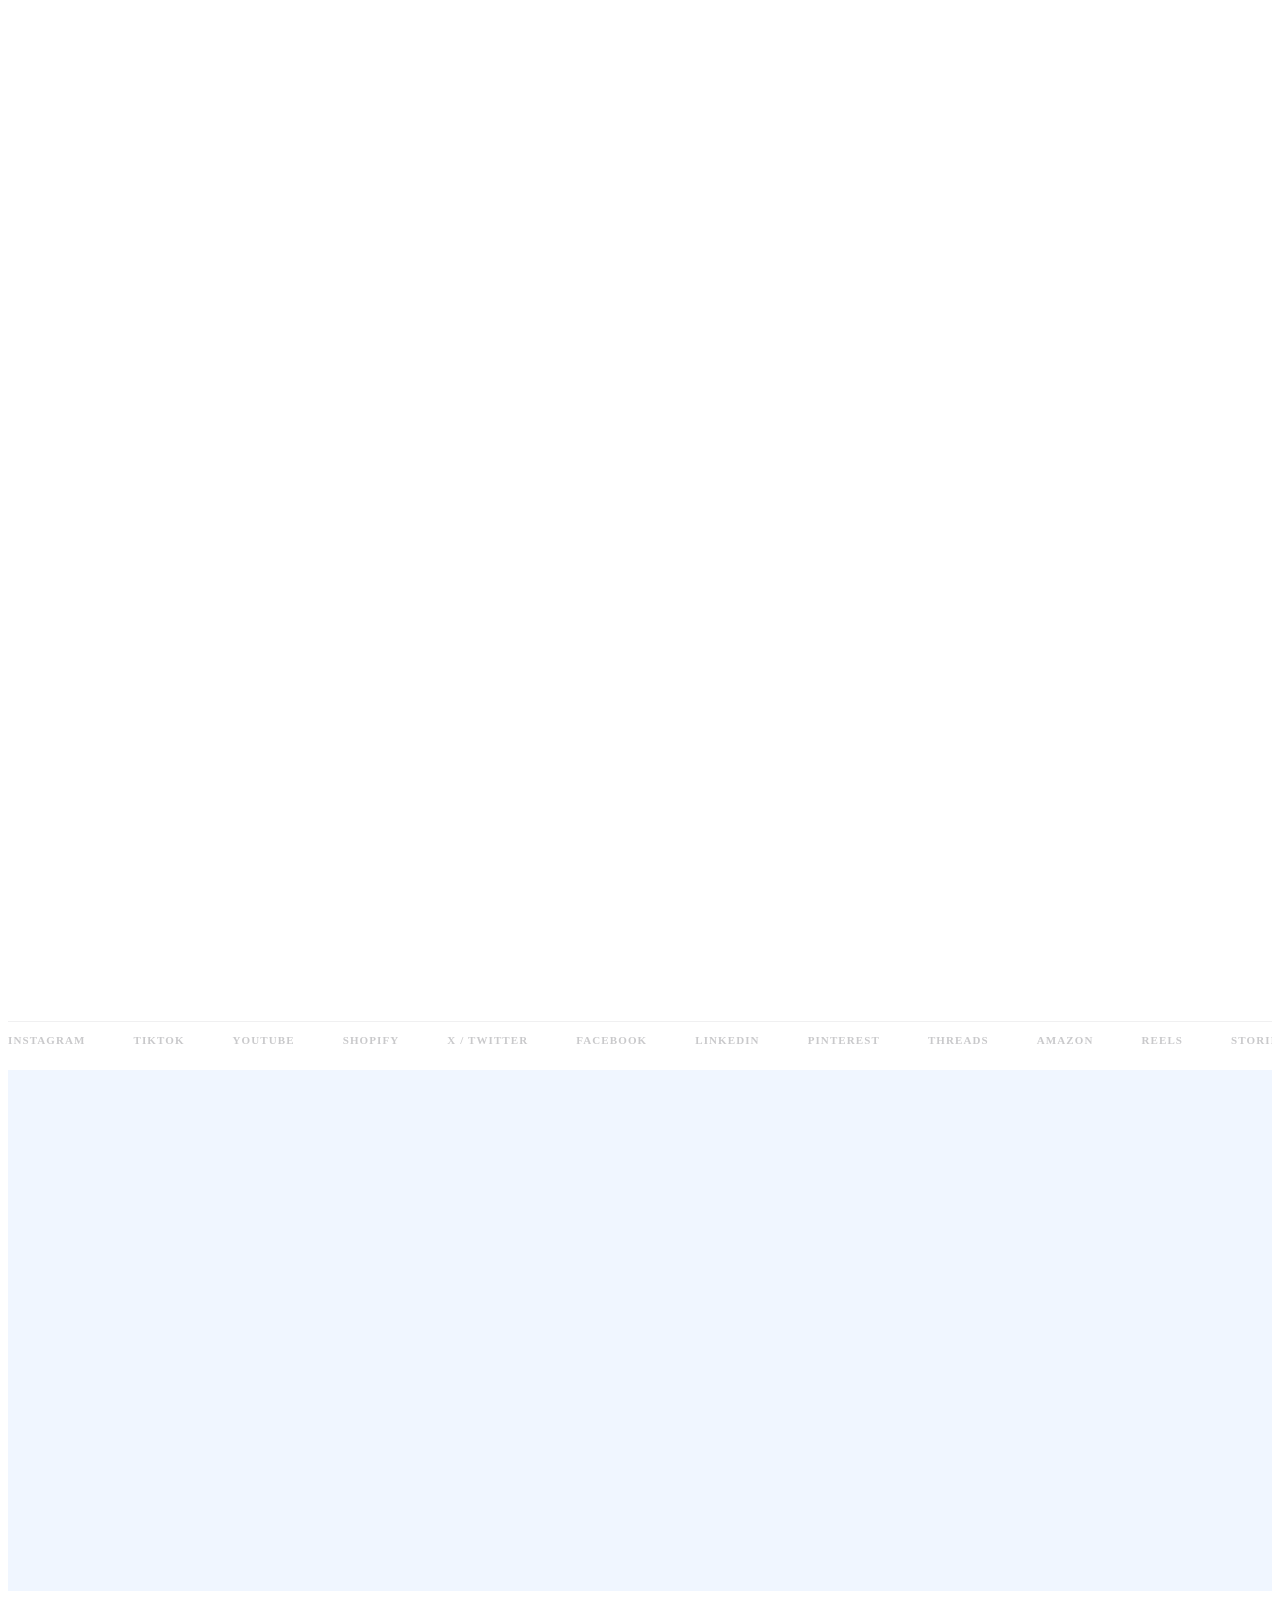
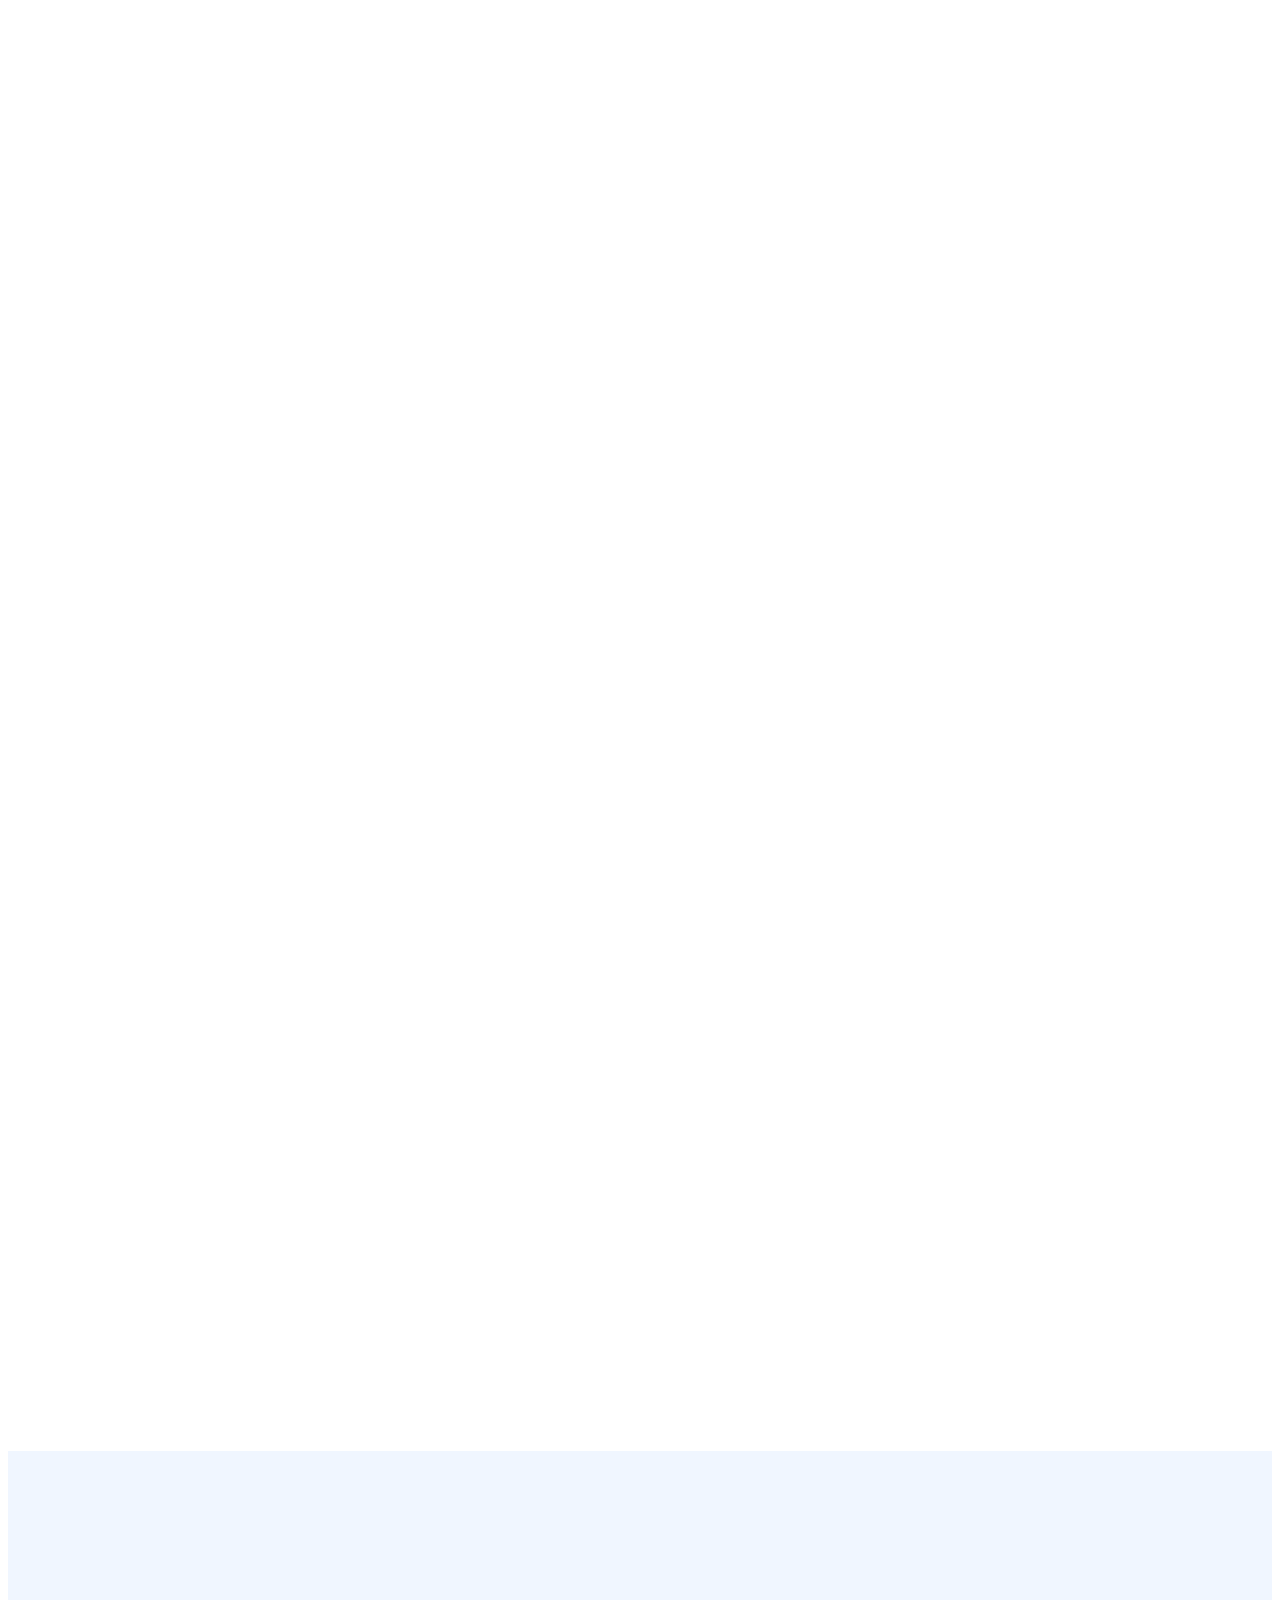
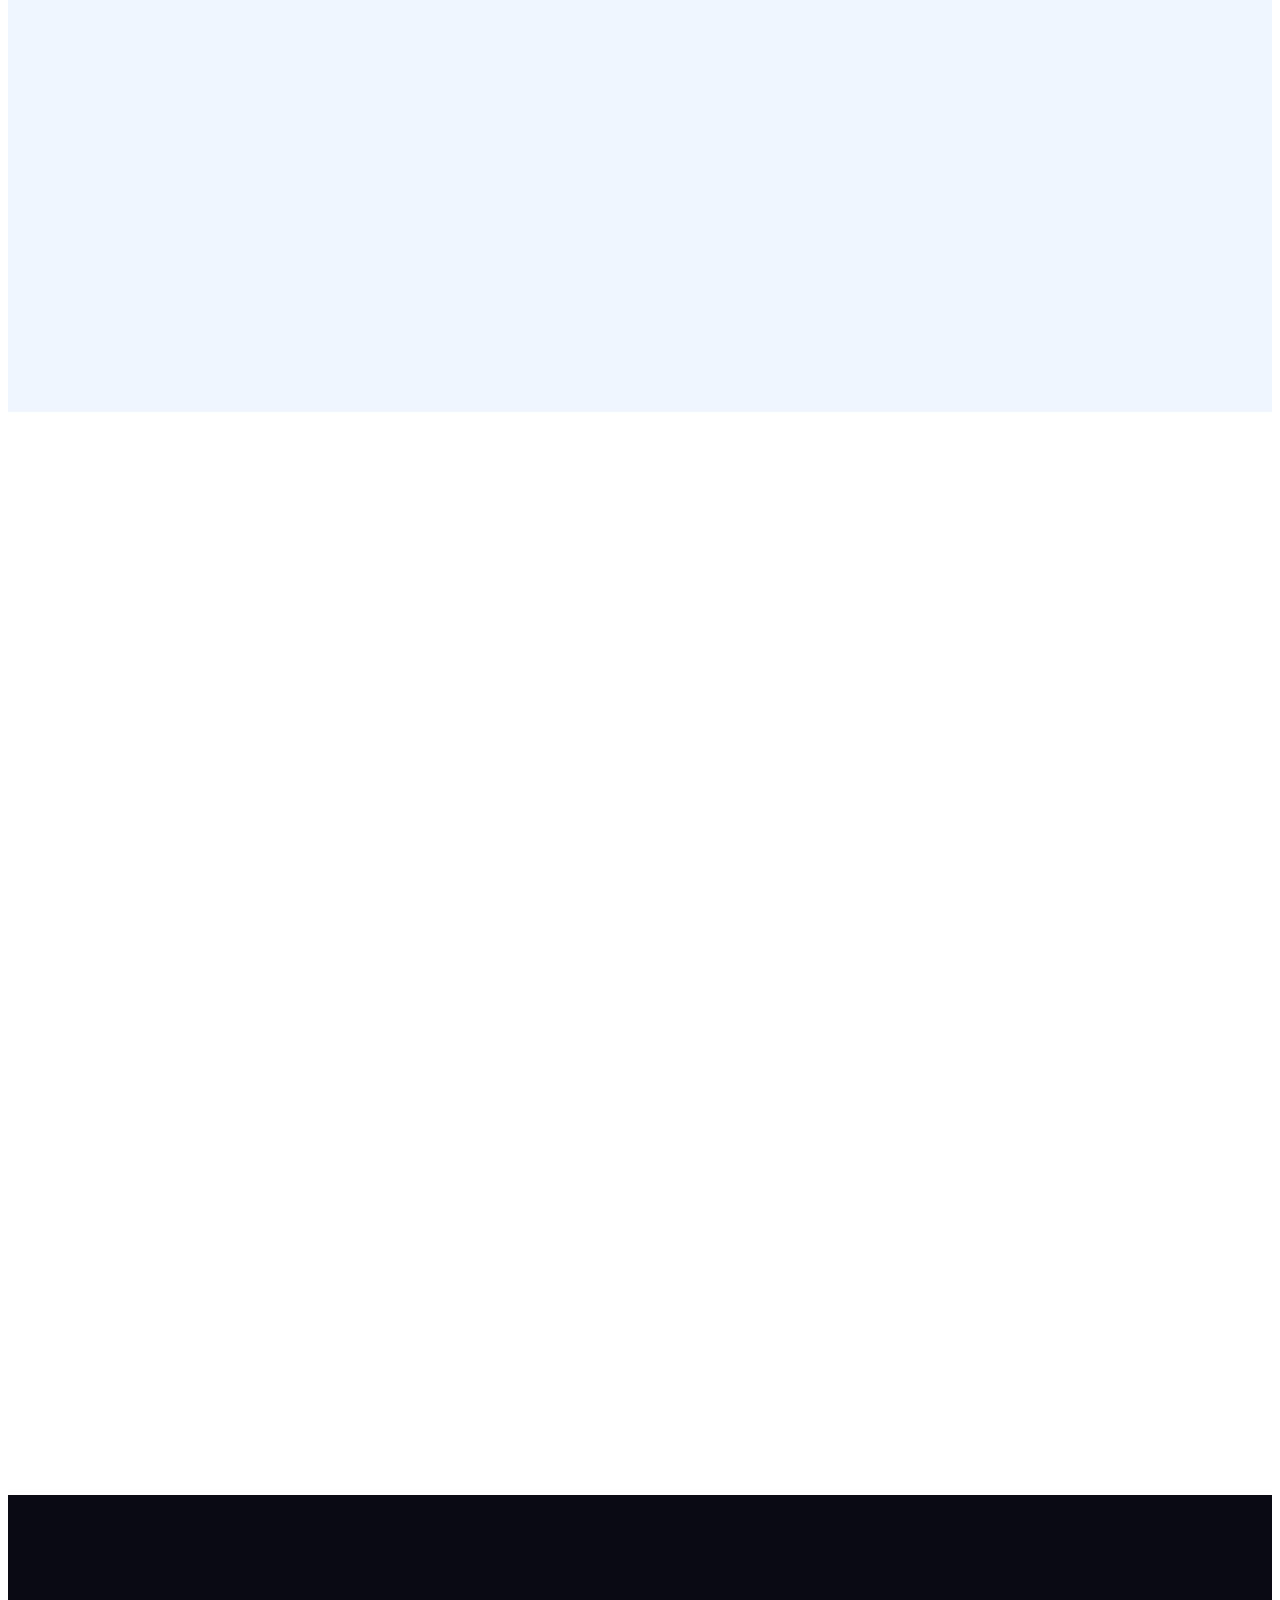
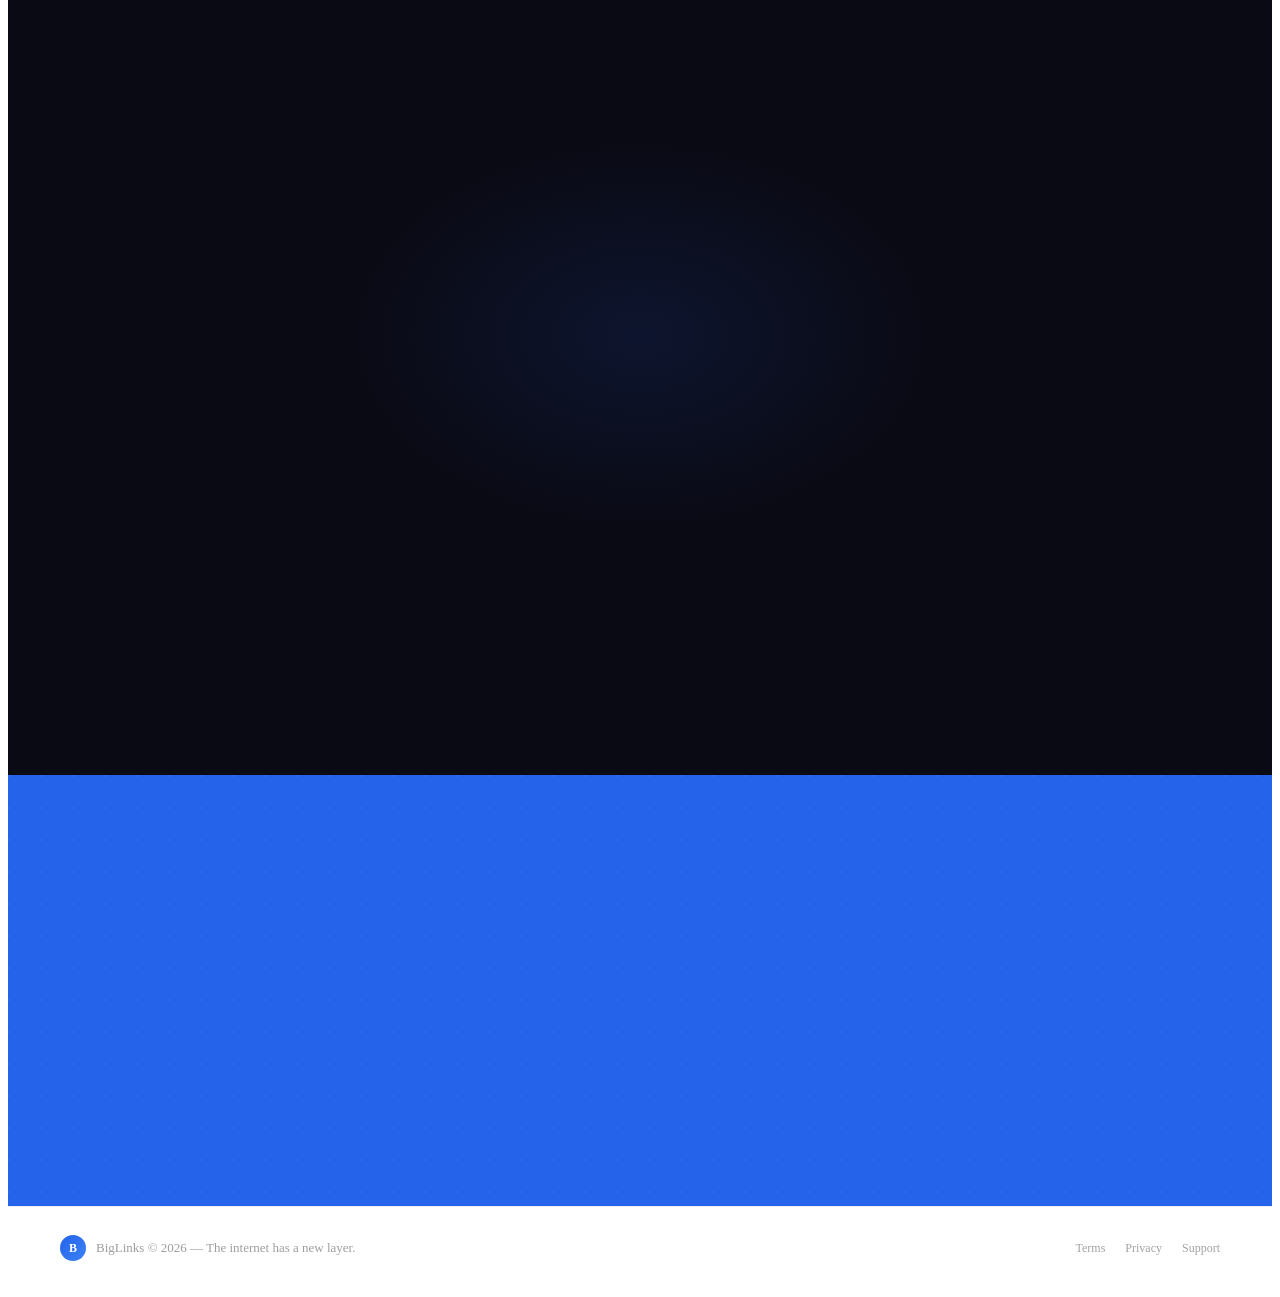
==== commit 39d5b057: "feat: Piggyback section + hero copy update + 'PIGGYBACK ANY POST' phrase" ====
--- a/index.html
+++ b/index.html
@@ -1 +1 @@
-<!DOCTYPE html><html lang="en"><head><meta charSet="utf-8"/><meta name="viewport" content="width=device-width, initial-scale=1"/><link rel="stylesheet" href="/biglinksai-site/_next/static/chunks/0x06g~hxn9mbf.css" data-precedence="next"/><link rel="preload" as="script" fetchPriority="low" href="/biglinksai-site/_next/static/chunks/0ht900cau6_ur.js"/><script src="/biglinksai-site/_next/static/chunks/0.hu3wo~0n2wy.js" async=""></script><script src="/biglinksai-site/_next/static/chunks/0-dhc_x5vdkd1.js" async=""></script><script src="/biglinksai-site/_next/static/chunks/turbopack-085v3xrnrkirj.js" async=""></script><script src="/biglinksai-site/_next/static/chunks/0dbhjjzl8qfwv.js" async=""></script><script src="/biglinksai-site/_next/static/chunks/0h-ztae1ywriu.js" async=""></script><title>BigLinks AI — The Internet Has A New Layer</title><meta name="description" content="One Blink ID. Every platform. Two taps. The universal link identity layer for creators, brands, and marketers."/><meta property="og:title" content="BigLinks AI — The Internet Has A New Layer"/><meta property="og:description" content="One Blink ID. Every platform. Two taps."/><meta property="og:url" content="https://biglinksai.com/"/><meta name="twitter:card" content="summary"/><meta name="twitter:title" content="BigLinks AI — The Internet Has A New Layer"/><meta name="twitter:description" content="One Blink ID. Every platform. Two taps."/><link rel="icon" href="/biglinksai-site/favicon.ico?favicon.0x3dzn~oxb6tn.ico" sizes="256x256" type="image/x-icon"/><script src="/biglinksai-site/_next/static/chunks/03~yq9q893hmn.js" noModule=""></script></head><body><div hidden=""><!--$--><!--/$--></div><nav style="position:fixed;top:0;left:0;right:0;z-index:100;padding:0 40px;height:64px;display:flex;align-items:center;justify-content:space-between;background:transparent;backdrop-filter:none;border-bottom:1px solid transparent;transition:all 0.3s ease;opacity:0;transform:translateY(-16px)"><a href="/" style="display:flex;align-items:center;gap:9px;text-decoration:none"><div style="width:30px;height:30px;border-radius:8px;flex-shrink:0;background:linear-gradient(135deg, #2563eb, #3b82f6);display:flex;align-items:center;justify-content:center;font-size:14px;font-weight:900;color:#fff;box-shadow:0 2px 10px rgba(37,99,235,0.3)">B</div><span style="font-size:16px;font-weight:800;letter-spacing:-0.02em"><span style="color:#0a0a14">Big</span><span style="color:#2563eb">Links</span></span></a><div class="hide-mobile" style="display:flex;align-items:center;gap:32px"><a href="#blink" style="font-size:14px;font-weight:500;color:rgba(10,10,20,0.5);text-decoration:none;transition:color 0.2s">Blink</a><a href="#bigmail" style="font-size:14px;font-weight:500;color:rgba(10,10,20,0.5);text-decoration:none;transition:color 0.2s">BigMail</a><a href="#analytics" style="font-size:14px;font-weight:500;color:rgba(10,10,20,0.5);text-decoration:none;transition:color 0.2s">Analytics</a></div><div style="display:flex;align-items:center;gap:10px"><a href="https://apps.apple.com/ca/app/big-links-ai/id6757725273" target="_blank" rel="noopener noreferrer" style="padding:8px 18px;border-radius:999px;background:#2563eb;color:#fff;font-weight:600;font-size:14px;text-decoration:none;box-shadow:0 2px 12px rgba(37,99,235,0.25);transition:all 0.2s">Get Started</a><button class="show-mobile-only" style="background:none;border:none;color:#0a0a14;cursor:pointer;padding:4px"><div style="width:22px;height:2px;background:currentColor;margin-bottom:5px;transition:all 0.2s;transform:none"></div><div style="width:22px;height:2px;background:currentColor;margin-bottom:5px;opacity:1;transition:all 0.2s"></div><div style="width:22px;height:2px;background:currentColor;transition:all 0.2s;transform:none"></div></button></div></nav><main style="position:relative;z-index:1"><section style="position:relative;min-height:100dvh;display:flex;align-items:center;justify-content:center;overflow:hidden;background:transparent"><div class="hero-pad site-max" style="position:relative;z-index:2;width:100%;padding-top:96px;padding-bottom:120px;display:flex;flex-direction:column;align-items:center;text-align:center"><div style="display:inline-flex;align-items:center;gap:8px;background:rgba(37,99,235,0.07);border:1px solid rgba(37,99,235,0.18);border-radius:999px;padding:6px 16px;margin-bottom:28px;opacity:0;transform:translateY(28px)"><span style="width:6px;height:6px;border-radius:50%;background:#2563eb;flex-shrink:0"></span><span style="font-size:12px;color:#2563eb;font-weight:700;letter-spacing:0.07em;text-transform:uppercase">The internet has a new layer</span></div><h1 style="font-size:clamp(56px, 11vw, 120px);font-weight:900;line-height:0.88;letter-spacing:-0.04em;margin-bottom:28px;color:#0a0a14;opacity:0;transform:translateY(28px)">The old way<br/><span style="color:#2563eb">is over.</span></h1><div style="margin-bottom:28px;display:flex;justify-content:center;width:100%;opacity:0;transform:translateY(28px)"><div style="height:100px;display:flex;align-items:center;justify-content:center;width:100%;max-width:700px;overflow:hidden;position:relative"><div style="display:flex;flex-wrap:wrap;gap:0 10px;justify-content:center;align-items:center"><span style="display:inline-flex"><span style="display:inline-block;font-size:clamp(28px, 5.5vw, 58px);font-weight:900;letter-spacing:-0.04em;line-height:1;background:linear-gradient(135deg, #1d4ed8 0%, #3b82f6 60%, #60a5fa 100%);-webkit-background-clip:text;-webkit-text-fill-color:transparent;background-clip:text;opacity:0;transform:translateX(-6.230799963386033px) translateY(108.39866904110913px) scale(0.2) rotate(154.98324977726372deg)">T</span><span style="display:inline-block;font-size:clamp(28px, 5.5vw, 58px);font-weight:900;letter-spacing:-0.04em;line-height:1;background:linear-gradient(135deg, #1d4ed8 0%, #3b82f6 60%, #60a5fa 100%);-webkit-background-clip:text;-webkit-text-fill-color:transparent;background-clip:text;opacity:0;transform:translateX(95.64071943240577px) translateY(-32.45254013635715px) scale(0.2) rotate(110.22922532198498deg)">W</span><span style="display:inline-block;font-size:clamp(28px, 5.5vw, 58px);font-weight:900;letter-spacing:-0.04em;line-height:1;background:linear-gradient(135deg, #1d4ed8 0%, #3b82f6 60%, #60a5fa 100%);-webkit-background-clip:text;-webkit-text-fill-color:transparent;background-clip:text;opacity:0;transform:translateX(201.58958090459396px) translateY(98.48586323002922px) scale(0.2) rotate(-122.47742532756298deg)">O</span></span><span style="display:inline-flex"><span style="display:inline-block;font-size:clamp(28px, 5.5vw, 58px);font-weight:900;letter-spacing:-0.04em;line-height:1;background:linear-gradient(135deg, #1d4ed8 0%, #3b82f6 60%, #60a5fa 100%);-webkit-background-clip:text;-webkit-text-fill-color:transparent;background-clip:text;opacity:0;transform:translateX(-216.87682532707555px) translateY(-54.140845330637056px) scale(0.2) rotate(27.537739295037934deg)">T</span><span style="display:inline-block;font-size:clamp(28px, 5.5vw, 58px);font-weight:900;letter-spacing:-0.04em;line-height:1;background:linear-gradient(135deg, #1d4ed8 0%, #3b82f6 60%, #60a5fa 100%);-webkit-background-clip:text;-webkit-text-fill-color:transparent;background-clip:text;opacity:0;transform:translateX(-154.77510713474376px) translateY(-48.24668379402402px) scale(0.2) rotate(-165.88199051035573deg)">A</span><span style="display:inline-block;font-size:clamp(28px, 5.5vw, 58px);font-weight:900;letter-spacing:-0.04em;line-height:1;background:linear-gradient(135deg, #1d4ed8 0%, #3b82f6 60%, #60a5fa 100%);-webkit-background-clip:text;-webkit-text-fill-color:transparent;background-clip:text;opacity:0;transform:translateX(178.83748168155648px) translateY(-1.6608770027416941px) scale(0.2) rotate(-49.89265003226868deg)">P</span><span style="display:inline-block;font-size:clamp(28px, 5.5vw, 58px);font-weight:900;letter-spacing:-0.04em;line-height:1;background:linear-gradient(135deg, #1d4ed8 0%, #3b82f6 60%, #60a5fa 100%);-webkit-background-clip:text;-webkit-text-fill-color:transparent;background-clip:text;opacity:0;transform:translateX(51.542056570628944px) translateY(37.39077576500968px) scale(0.2) rotate(75.2112239883946deg)">S</span></span></div></div></div><div style="display:flex;align-items:center;justify-content:center;gap:10px;margin-bottom:28px;opacity:0;transform:translateY(28px)"><span style="font-size:13px;color:rgba(10,10,20,0.3);text-decoration:line-through">Link in bio</span><span style="padding:2px 10px;border-radius:999px;font-size:11px;font-weight:700;background:rgba(239,68,68,0.08);border:1px solid rgba(239,68,68,0.2);color:#ef4444;letter-spacing:0.08em;text-transform:uppercase">OBSOLETE</span></div><p style="font-size:clamp(15px, 1.8vw, 17px);color:rgba(10,10,20,0.48);line-height:1.7;max-width:440px;margin-bottom:40px;opacity:0;transform:translateY(28px)">Share to BigLinks. One phrase across all platforms. Integrated natively to every social post, shopping platform, reel, or video. Onboard anyone in two taps.</p><div style="display:flex;flex-wrap:wrap;gap:12px;margin-bottom:36px;justify-content:center;opacity:0;transform:translateY(28px)"><a href="https://apps.apple.com/ca/app/big-links-ai/id6757725273" target="_blank" rel="noopener noreferrer" style="display:inline-flex;align-items:center;gap:8px;padding:15px 30px;border-radius:999px;background:#2563eb;color:#fff;font-weight:700;font-size:15px;text-decoration:none;box-shadow:0 4px 24px rgba(37,99,235,0.3);transition:all 0.2s">Get Your Blink<svg width="15" height="15" viewBox="0 0 16 16" fill="none"><path d="M3 8h10M9 4l4 4-4 4" stroke="currentColor" stroke-width="1.5" stroke-linecap="round" stroke-linejoin="round"></path></svg></a><a href="#howitworks" style="display:inline-flex;align-items:center;padding:15px 26px;border-radius:999px;background:rgba(255,255,255,0.75);backdrop-filter:blur(10px);border:1px solid rgba(10,10,20,0.11);color:rgba(10,10,20,0.6);font-weight:600;font-size:15px;text-decoration:none;transition:all 0.2s">See How It Works</a></div><div style="display:flex;gap:10px;flex-wrap:wrap;justify-content:center;opacity:0;transform:translateY(28px)"><a href="https://apps.apple.com/ca/app/big-links-ai/id6757725273" target="_blank" rel="noopener noreferrer" style="display:flex;align-items:center;gap:8px;padding:9px 18px;border-radius:10px;background:rgba(255,255,255,0.7);backdrop-filter:blur(8px);border:1px solid rgba(37,99,235,0.12);text-decoration:none;color:rgba(10,10,20,0.55);font-size:13px;font-weight:600;transition:all 0.2s">App Store</a><a href="https://play.google.com/store/apps/details?id=com.bigkeys.keyboard" target="_blank" rel="noopener noreferrer" style="display:flex;align-items:center;gap:8px;padding:9px 18px;border-radius:10px;background:rgba(255,255,255,0.7);backdrop-filter:blur(8px);border:1px solid rgba(37,99,235,0.12);text-decoration:none;color:rgba(10,10,20,0.55);font-size:13px;font-weight:600;transition:all 0.2s">Google Play</a></div></div><div style="position:absolute;bottom:0;left:0;right:0;z-index:5;border-top:1px solid rgba(10,10,20,0.06);background:rgba(255,255,255,0.88);backdrop-filter:blur(14px);padding:12px 0;overflow:hidden"><div class="animate-marquee" style="display:flex;gap:48px;white-space:nowrap;width:max-content"><span style="font-size:11px;font-weight:600;letter-spacing:0.1em;color:rgba(10,10,20,0.22);text-transform:uppercase">Instagram</span><span style="font-size:11px;font-weight:600;letter-spacing:0.1em;color:rgba(10,10,20,0.22);text-transform:uppercase">TikTok</span><span style="font-size:11px;font-weight:600;letter-spacing:0.1em;color:rgba(10,10,20,0.22);text-transform:uppercase">YouTube</span><span style="font-size:11px;font-weight:600;letter-spacing:0.1em;color:rgba(10,10,20,0.22);text-transform:uppercase">Shopify</span><span style="font-size:11px;font-weight:600;letter-spacing:0.1em;color:rgba(10,10,20,0.22);text-transform:uppercase">X / Twitter</span><span style="font-size:11px;font-weight:600;letter-spacing:0.1em;color:rgba(10,10,20,0.22);text-transform:uppercase">Facebook</span><span style="font-size:11px;font-weight:600;letter-spacing:0.1em;color:rgba(10,10,20,0.22);text-transform:uppercase">LinkedIn</span><span style="font-size:11px;font-weight:600;letter-spacing:0.1em;color:rgba(10,10,20,0.22);text-transform:uppercase">Pinterest</span><span style="font-size:11px;font-weight:600;letter-spacing:0.1em;color:rgba(10,10,20,0.22);text-transform:uppercase">Threads</span><span style="font-size:11px;font-weight:600;letter-spacing:0.1em;color:rgba(10,10,20,0.22);text-transform:uppercase">Amazon</span><span style="font-size:11px;font-weight:600;letter-spacing:0.1em;color:rgba(10,10,20,0.22);text-transform:uppercase">Reels</span><span style="font-size:11px;font-weight:600;letter-spacing:0.1em;color:rgba(10,10,20,0.22);text-transform:uppercase">Stories</span><span style="font-size:11px;font-weight:600;letter-spacing:0.1em;color:rgba(10,10,20,0.22);text-transform:uppercase">Instagram</span><span style="font-size:11px;font-weight:600;letter-spacing:0.1em;color:rgba(10,10,20,0.22);text-transform:uppercase">TikTok</span><span style="font-size:11px;font-weight:600;letter-spacing:0.1em;color:rgba(10,10,20,0.22);text-transform:uppercase">YouTube</span><span style="font-size:11px;font-weight:600;letter-spacing:0.1em;color:rgba(10,10,20,0.22);text-transform:uppercase">Shopify</span><span style="font-size:11px;font-weight:600;letter-spacing:0.1em;color:rgba(10,10,20,0.22);text-transform:uppercase">X / Twitter</span><span style="font-size:11px;font-weight:600;letter-spacing:0.1em;color:rgba(10,10,20,0.22);text-transform:uppercase">Facebook</span><span style="font-size:11px;font-weight:600;letter-spacing:0.1em;color:rgba(10,10,20,0.22);text-transform:uppercase">LinkedIn</span><span style="font-size:11px;font-weight:600;letter-spacing:0.1em;color:rgba(10,10,20,0.22);text-transform:uppercase">Pinterest</span><span style="font-size:11px;font-weight:600;letter-spacing:0.1em;color:rgba(10,10,20,0.22);text-transform:uppercase">Threads</span><span style="font-size:11px;font-weight:600;letter-spacing:0.1em;color:rgba(10,10,20,0.22);text-transform:uppercase">Amazon</span><span style="font-size:11px;font-weight:600;letter-spacing:0.1em;color:rgba(10,10,20,0.22);text-transform:uppercase">Reels</span><span style="font-size:11px;font-weight:600;letter-spacing:0.1em;color:rgba(10,10,20,0.22);text-transform:uppercase">Stories</span></div></div></section><section id="howitworks" style="position:relative;z-index:1"><section id="howitworks" class="section-pad" style="background:#f0f6ff"><div class="site-max"><div style="margin-bottom:60px;opacity:0;transform:translateY(30px)"><p style="font-size:12px;letter-spacing:0.1em;text-transform:uppercase;color:#2563eb;font-weight:700;margin-bottom:14px">How It Works</p><h2 style="font-family:var(--font);font-size:clamp(36px, 5.5vw, 64px);font-weight:900;letter-spacing:-0.04em;line-height:0.93;color:#0a0a14">2 taps.<br/>That&#x27;s it.</h2></div><div style="display:grid;grid-template-columns:repeat(auto-fit, minmax(260px, 1fr));gap:16px"><div style="padding:40px 32px;background:#fff;border-radius:16px;position:relative;overflow:hidden;box-shadow:0 1px 3px rgba(0,0,0,0.06), 0 8px 24px rgba(37,99,235,0.05);border:1px solid rgba(37,99,235,0.08);opacity:0;transform:translateY(40px)"><div style="position:absolute;top:-12px;right:20px;font-size:clamp(72px, 10vw, 108px);font-weight:900;color:rgba(37,99,235,0.05);line-height:1;user-select:none">01</div><div style="display:inline-flex;align-items:center;justify-content:center;width:36px;height:36px;border-radius:10px;background:rgba(37,99,235,0.08);margin-bottom:20px;font-size:14px;font-weight:800;color:#2563eb">1</div><h3 style="font-size:clamp(20px, 2.8vw, 26px);font-weight:800;letter-spacing:-0.03em;color:#0a0a14;margin-bottom:10px">Hit Share</h3><p style="font-size:15px;color:rgba(10,10,20,0.5);line-height:1.65">Tap the native share button on any platform — Instagram, TikTok, YouTube, anywhere.</p></div><div style="padding:40px 32px;background:#fff;border-radius:16px;position:relative;overflow:hidden;box-shadow:0 1px 3px rgba(0,0,0,0.06), 0 8px 24px rgba(37,99,235,0.05);border:1px solid rgba(37,99,235,0.08);opacity:0;transform:translateY(40px)"><div style="position:absolute;top:-12px;right:20px;font-size:clamp(72px, 10vw, 108px);font-weight:900;color:rgba(37,99,235,0.05);line-height:1;user-select:none">02</div><div style="display:inline-flex;align-items:center;justify-content:center;width:36px;height:36px;border-radius:10px;background:rgba(37,99,235,0.08);margin-bottom:20px;font-size:14px;font-weight:800;color:#2563eb">2</div><h3 style="font-size:clamp(20px, 2.8vw, 26px);font-weight:800;letter-spacing:-0.03em;color:#0a0a14;margin-bottom:10px">Choose BigLinks</h3><p style="font-size:15px;color:rgba(10,10,20,0.5);line-height:1.65">Select BigLinks from your share sheet. One tap, same as AirDrop or Messages.</p></div><div style="padding:40px 32px;background:#fff;border-radius:16px;position:relative;overflow:hidden;box-shadow:0 1px 3px rgba(0,0,0,0.06), 0 8px 24px rgba(37,99,235,0.05);border:1px solid rgba(37,99,235,0.08);opacity:0;transform:translateY(40px)"><div style="position:absolute;top:-12px;right:20px;font-size:clamp(72px, 10vw, 108px);font-weight:900;color:rgba(37,99,235,0.05);line-height:1;user-select:none">03</div><div style="display:inline-flex;align-items:center;justify-content:center;width:36px;height:36px;border-radius:10px;background:rgba(37,99,235,0.08);margin-bottom:20px;font-size:14px;font-weight:800;color:#2563eb">3</div><h3 style="font-size:clamp(20px, 2.8vw, 26px);font-weight:800;letter-spacing:-0.03em;color:#0a0a14;margin-bottom:10px">They get everything</h3><p style="font-size:15px;color:rgba(10,10,20,0.5);line-height:1.65">Your audience lands on your Blink profile — all your links, content, and contact. Instantly.</p></div></div></div></section></section><section id="blink" style="position:relative;z-index:1"><section id="blink" class="section-pad" style="background:#fff"><div class="site-max grid-2col"><div style="opacity:0;transform:translateX(-30px)"><p style="font-size:12px;letter-spacing:0.1em;text-transform:uppercase;color:#2563eb;font-weight:700;margin-bottom:14px">Your Identity</p><h2 style="font-size:clamp(34px, 4.5vw, 60px);font-weight:900;letter-spacing:-0.04em;line-height:0.93;color:#0a0a14;margin-bottom:20px">What&#x27;s your<br/>Blink?</h2><p style="font-size:16px;color:rgba(10,10,20,0.5);line-height:1.7;margin-bottom:40px;max-width:400px">Pick your custom Blink ID and link it to all your websites, ads, shopping pages, and channels. The product page you never lose.</p><div class="float" style="background:#fff;border:1px solid rgba(37,99,235,0.12);border-radius:18px;padding:24px;max-width:300px;box-shadow:0 4px 24px rgba(37,99,235,0.08), 0 1px 4px rgba(0,0,0,0.06)"><div style="display:flex;align-items:center;gap:12px;margin-bottom:18px"><div style="width:42px;height:42px;border-radius:50%;background:linear-gradient(135deg, #2563eb, #3b82f6);display:flex;align-items:center;justify-content:center;font-size:17px;font-weight:900;color:#fff;flex-shrink:0;box-shadow:0 2px 10px rgba(37,99,235,0.3)">B</div><div><div style="font-size:14px;font-weight:800;color:#0a0a14">@yourname</div><div style="font-size:11px;color:rgba(10,10,20,0.4)">Your universal contact card</div></div></div><div style="display:flex;justify-content:space-between;align-items:center;padding:10px 0;border-bottom:1px solid rgba(10,10,20,0.06);font-size:14px;color:rgba(10,10,20,0.6)"><span>Website</span><span style="color:#2563eb;font-size:13px;font-weight:700">→</span></div><div style="display:flex;justify-content:space-between;align-items:center;padding:10px 0;border-bottom:1px solid rgba(10,10,20,0.06);font-size:14px;color:rgba(10,10,20,0.6)"><span>YouTube</span><span style="color:#2563eb;font-size:13px;font-weight:700">→</span></div><div style="display:flex;justify-content:space-between;align-items:center;padding:10px 0;border-bottom:1px solid rgba(10,10,20,0.06);font-size:14px;color:rgba(10,10,20,0.6)"><span>Shop</span><span style="color:#2563eb;font-size:13px;font-weight:700">→</span></div><div style="display:flex;justify-content:space-between;align-items:center;padding:10px 0;border-bottom:1px solid rgba(10,10,20,0.06);font-size:14px;color:rgba(10,10,20,0.6)"><span>Contact</span><span style="color:#2563eb;font-size:13px;font-weight:700">→</span></div><button style="width:100%;margin-top:14px;padding:12px;border-radius:10px;background:#2563eb;border:none;color:#fff;font-size:14px;font-weight:700;cursor:pointer;box-shadow:0 2px 12px rgba(37,99,235,0.3);transition:all 0.2s">Share Blink</button></div></div><div class="grid-2col-sm" style="opacity:0;transform:translateX(30px)"><div style="padding:24px 20px;background:#f8faff;border:1px solid rgba(37,99,235,0.07);border-radius:12px;opacity:0;transform:translateY(20px)"><div style="width:8px;height:8px;border-radius:50%;background:#2563eb;margin-bottom:12px"></div><h4 style="font-size:13px;font-weight:800;color:#0a0a14;margin-bottom:6px;line-height:1.3">Unlimited links</h4><p style="font-size:12px;color:rgba(10,10,20,0.45);line-height:1.6">No cap on how many URLs you register to your Blink ID.</p></div><div style="padding:24px 20px;background:#f8faff;border:1px solid rgba(37,99,235,0.07);border-radius:12px;opacity:0;transform:translateY(20px)"><div style="width:8px;height:8px;border-radius:50%;background:#2563eb;margin-bottom:12px"></div><h4 style="font-size:13px;font-weight:800;color:#0a0a14;margin-bottom:6px;line-height:1.3">Aggregate content</h4><p style="font-size:12px;color:rgba(10,10,20,0.45);line-height:1.6">Videos, posts, products — all pool to one ID, new or old.</p></div><div style="padding:24px 20px;background:#f8faff;border:1px solid rgba(37,99,235,0.07);border-radius:12px;opacity:0;transform:translateY(20px)"><div style="width:8px;height:8px;border-radius:50%;background:#2563eb;margin-bottom:12px"></div><h4 style="font-size:13px;font-weight:800;color:#0a0a14;margin-bottom:6px;line-height:1.3">Embeddable widget</h4><p style="font-size:12px;color:rgba(10,10,20,0.45);line-height:1.6">Two-tap onboarding on any website.</p></div><div style="padding:24px 20px;background:#f8faff;border:1px solid rgba(37,99,235,0.07);border-radius:12px;opacity:0;transform:translateY(20px)"><div style="width:8px;height:8px;border-radius:50%;background:#2563eb;margin-bottom:12px"></div><h4 style="font-size:13px;font-weight:800;color:#0a0a14;margin-bottom:6px;line-height:1.3">1,000 posts per ID</h4><p style="font-size:12px;color:rgba(10,10,20,0.45);line-height:1.6">Register up to 1,000 posts, webpages, or videos to a single Blink.</p></div><div style="padding:24px 20px;background:#f8faff;border:1px solid rgba(37,99,235,0.07);border-radius:12px;opacity:0;transform:translateY(20px)"><div style="width:8px;height:8px;border-radius:50%;background:#2563eb;margin-bottom:12px"></div><h4 style="font-size:13px;font-weight:800;color:#0a0a14;margin-bottom:6px;line-height:1.3">Team management</h4><p style="font-size:12px;color:rgba(10,10,20,0.45);line-height:1.6">Assign specific marketing teams to certain Blink IDs.</p></div><div style="padding:24px 20px;background:#f8faff;border:1px solid rgba(37,99,235,0.07);border-radius:12px;opacity:0;transform:translateY(20px)"><div style="width:8px;height:8px;border-radius:50%;background:#2563eb;margin-bottom:12px"></div><h4 style="font-size:13px;font-weight:800;color:#0a0a14;margin-bottom:6px;line-height:1.3">Universal contact card</h4><p style="font-size:12px;color:rgba(10,10,20,0.45);line-height:1.6">Always up to date. Always accessible in 2 taps.</p></div></div></div></section></section><section id="bigmail" style="position:relative;z-index:1"><section id="bigmail" class="section-pad" style="background:#f0f6ff"><div class="site-max"><div style="margin-bottom:56px;opacity:0;transform:translateY(30px)"><p style="font-size:12px;letter-spacing:0.1em;text-transform:uppercase;color:#2563eb;font-weight:700;margin-bottom:14px">Messaging, Better</p><h2 style="font-size:clamp(36px, 5.5vw, 64px);font-weight:900;letter-spacing:-0.04em;line-height:0.93;color:#0a0a14">BigMail</h2><p style="font-size:17px;color:rgba(10,10,20,0.5);line-height:1.7;max-width:480px;margin-top:18px">Your users want to stay anonymous and avoid spam. You want to stay in the inbox. BigMail does both.</p></div><div style="display:grid;grid-template-columns:repeat(auto-fit, minmax(260px, 1fr));gap:16px"><div style="padding:clamp(28px, 4vw, 44px) clamp(22px, 3vw, 36px);background:#fff;border-radius:16px;border:1px solid rgba(37,99,235,0.08);box-shadow:0 1px 4px rgba(0,0,0,0.04), 0 8px 24px rgba(37,99,235,0.04);opacity:0;transform:translateY(40px)"><div style="width:48px;height:48px;border-radius:12px;margin-bottom:22px;background:rgba(37,99,235,0.07);display:flex;align-items:center;justify-content:center"><div style="width:14px;height:14px;border-radius:50%;background:#2563eb"></div></div><h3 style="font-size:clamp(18px, 2.5vw, 22px);font-weight:800;letter-spacing:-0.02em;color:#0a0a14;margin-bottom:10px">Unlimited In-App Messages</h3><p style="font-size:15px;color:rgba(10,10,20,0.48);line-height:1.7">Send directly to your people without limits. No email addresses required.</p></div><div style="padding:clamp(28px, 4vw, 44px) clamp(22px, 3vw, 36px);background:#fff;border-radius:16px;border:1px solid rgba(37,99,235,0.08);box-shadow:0 1px 4px rgba(0,0,0,0.04), 0 8px 24px rgba(37,99,235,0.04);opacity:0;transform:translateY(40px)"><div style="width:48px;height:48px;border-radius:12px;margin-bottom:22px;background:rgba(37,99,235,0.07);display:flex;align-items:center;justify-content:center"><div style="width:14px;height:14px;border-radius:50%;background:#2563eb"></div></div><h3 style="font-size:clamp(18px, 2.5vw, 22px);font-weight:800;letter-spacing:-0.02em;color:#0a0a14;margin-bottom:10px">Zero Private Data</h3><p style="font-size:15px;color:rgba(10,10,20,0.48);line-height:1.7">Your followers never had to sign up with their private information. Ever.</p></div><div style="padding:clamp(28px, 4vw, 44px) clamp(22px, 3vw, 36px);background:#fff;border-radius:16px;border:1px solid rgba(37,99,235,0.08);box-shadow:0 1px 4px rgba(0,0,0,0.04), 0 8px 24px rgba(37,99,235,0.04);opacity:0;transform:translateY(40px)"><div style="width:48px;height:48px;border-radius:12px;margin-bottom:22px;background:rgba(37,99,235,0.07);display:flex;align-items:center;justify-content:center"><div style="width:14px;height:14px;border-radius:50%;background:#2563eb"></div></div><h3 style="font-size:clamp(18px, 2.5vw, 22px);font-weight:800;letter-spacing:-0.02em;color:#0a0a14;margin-bottom:10px">Stay Connected &amp; Liked</h3><p style="font-size:15px;color:rgba(10,10,20,0.48);line-height:1.7">Delivered, read, and appreciated. Stay in the feed without the friction.</p></div></div></div></section></section><section id="analytics" style="position:relative;z-index:1"><section id="analytics" class="section-pad" style="background:#fff"><div class="site-max"><div style="margin-bottom:64px;opacity:0;transform:translateY(30px)"><p style="font-size:12px;letter-spacing:0.1em;text-transform:uppercase;color:#2563eb;font-weight:700;margin-bottom:14px">Analytics</p><h2 style="font-size:clamp(36px, 5.5vw, 64px);font-weight:900;letter-spacing:-0.04em;line-height:0.93;color:#0a0a14;max-width:480px">See everything.</h2><p style="font-size:16px;color:rgba(10,10,20,0.48);line-height:1.7;max-width:520px;margin-top:18px">Provide a Blink ID to unlimited marketers and creators. Track performance down to the individual post — with a single URL paste. No pixels. No referral links. No software.</p></div><div class="grid-3col" style="gap:16px"><div style="padding:clamp(32px, 5vw, 52px) clamp(24px, 4vw, 40px);background:#f0f6ff;border-radius:16px;border:1px solid rgba(37,99,235,0.1);opacity:0;transform:translateY(40px)"><div style="font-size:clamp(56px, 7.5vw, 88px);font-weight:900;letter-spacing:-0.04em;line-height:1;color:#2563eb"><span>0</span></div><div style="margin-top:12px;font-size:clamp(15px, 2vw, 18px);font-weight:800;color:#0a0a14">Taps to Onboard</div><div style="margin-top:5px;font-size:13px;color:rgba(10,10,20,0.4)">Any platform, any follower</div></div><div style="padding:clamp(32px, 5vw, 52px) clamp(24px, 4vw, 40px);background:#f0f6ff;border-radius:16px;border:1px solid rgba(37,99,235,0.1);opacity:0;transform:translateY(40px)"><div style="font-size:clamp(56px, 7.5vw, 88px);font-weight:900;letter-spacing:-0.04em;line-height:1;color:#2563eb">0</div><div style="margin-top:12px;font-size:clamp(15px, 2vw, 18px);font-weight:800;color:#0a0a14">Pixels Required</div><div style="margin-top:5px;font-size:13px;color:rgba(10,10,20,0.4)">Privacy-first tracking</div></div><div style="padding:clamp(32px, 5vw, 52px) clamp(24px, 4vw, 40px);background:#f0f6ff;border-radius:16px;border:1px solid rgba(37,99,235,0.1);opacity:0;transform:translateY(40px)"><div style="font-size:clamp(56px, 7.5vw, 88px);font-weight:900;letter-spacing:-0.04em;line-height:1;color:#2563eb">∞</div><div style="margin-top:12px;font-size:clamp(15px, 2vw, 18px);font-weight:800;color:#0a0a14">Platforms Supported</div><div style="margin-top:5px;font-size:13px;color:rgba(10,10,20,0.4)">If it has a share button, it works</div></div></div></div></section></section><div style="position:relative;z-index:1"><section class="section-pad" style="background:#2563eb;position:relative;overflow:hidden"><div style="position:absolute;inset:0;opacity:0.06;pointer-events:none;background-image:radial-gradient(circle at 1px 1px, rgba(255,255,255,0.8) 1px, transparent 0);background-size:32px 32px"></div><div class="site-max" style="text-align:center;position:relative;z-index:1;opacity:0;transform:translateY(40px)"><h2 style="font-size:clamp(36px, 7vw, 72px);font-weight:900;letter-spacing:-0.04em;line-height:0.93;color:#fff;margin-bottom:20px">Ready to own<br/>your layer?</h2><p style="font-size:clamp(15px, 2vw, 18px);color:rgba(255,255,255,0.7);line-height:1.65;margin-bottom:44px;max-width:400px;margin-inline:auto">Claim your Blink ID and start connecting with your audience like never before.</p><a href="https://apps.apple.com/ca/app/big-links-ai/id6757725273" target="_blank" rel="noopener noreferrer" style="display:inline-flex;align-items:center;gap:10px;padding:15px 36px;border-radius:999px;background:#fff;color:#2563eb;font-weight:800;font-size:clamp(15px, 2vw, 17px);text-decoration:none;box-shadow:0 4px 20px rgba(0,0,0,0.15);transition:all 0.2s">Get Your Blink<svg width="16" height="16" viewBox="0 0 16 16" fill="none"><path d="M3 8h10M9 4l4 4-4 4" stroke="currentColor" stroke-width="1.5" stroke-linecap="round" stroke-linejoin="round"></path></svg></a><div style="display:flex;gap:12px;justify-content:center;margin-top:28px;flex-wrap:wrap"><a href="https://apps.apple.com/ca/app/big-links-ai/id6757725273" target="_blank" rel="noopener noreferrer" style="padding:9px 18px;border-radius:10px;background:rgba(255,255,255,0.12);border:1px solid rgba(255,255,255,0.2);text-decoration:none;color:rgba(255,255,255,0.8);font-size:13px;font-weight:600;transition:all 0.2s">App Store</a><a href="https://play.google.com/store/apps/details?id=com.bigkeys.keyboard" target="_blank" rel="noopener noreferrer" style="padding:9px 18px;border-radius:10px;background:rgba(255,255,255,0.12);border:1px solid rgba(255,255,255,0.2);text-decoration:none;color:rgba(255,255,255,0.8);font-size:13px;font-weight:600;transition:all 0.2s">Google Play</a></div></div></section></div><div style="position:relative;z-index:1"><footer style="position:relative;overflow:hidden;border-top:1px solid rgba(10,10,20,0.07);background:#fff"><div style="position:absolute;inset:0;overflow:hidden;z-index:0"><div style="position:absolute;inset:0;pointer-events:none"><svg style="width:100%;height:100%;color:#2563eb" viewBox="0 0 696 316" fill="none" preserveAspectRatio="xMidYMid slice"><path d="M-380 -189C-380 -189 -312 216 152 343C616 470 684 875 684 875" stroke="currentColor" stroke-width="0.5" stroke-opacity="0.04" opacity="0" pathLength="1" stroke-dashoffset="0" stroke-dasharray="0.3 1"></path><path d="M-375 -195C-375 -195 -307 210 147 337C611 464 679 869 679 869" stroke="currentColor" stroke-width="0.53" stroke-opacity="0.057999999999999996" opacity="0" pathLength="1" stroke-dashoffset="0" stroke-dasharray="0.3 1"></path><path d="M-370 -201C-370 -201 -302 204 142 331C606 458 674 863 674 863" stroke="currentColor" stroke-width="0.56" stroke-opacity="0.076" opacity="0" pathLength="1" stroke-dashoffset="0" stroke-dasharray="0.3 1"></path><path d="M-365 -207C-365 -207 -297 198 137 325C601 452 669 857 669 857" stroke="currentColor" stroke-width="0.59" stroke-opacity="0.094" opacity="0" pathLength="1" stroke-dashoffset="0" stroke-dasharray="0.3 1"></path><path d="M-360 -213C-360 -213 -292 192 132 319C596 446 664 851 664 851" stroke="currentColor" stroke-width="0.62" stroke-opacity="0.11199999999999999" opacity="0" pathLength="1" stroke-dashoffset="0" stroke-dasharray="0.3 1"></path><path d="M-355 -219C-355 -219 -287 186 127 313C591 440 659 845 659 845" stroke="currentColor" stroke-width="0.65" stroke-opacity="0.13" opacity="0" pathLength="1" stroke-dashoffset="0" stroke-dasharray="0.3 1"></path><path d="M-350 -225C-350 -225 -282 180 122 307C586 434 654 839 654 839" stroke="currentColor" stroke-width="0.6799999999999999" stroke-opacity="0.148" opacity="0" pathLength="1" stroke-dashoffset="0" stroke-dasharray="0.3 1"></path><path d="M-345 -231C-345 -231 -277 174 117 301C581 428 649 833 649 833" stroke="currentColor" stroke-width="0.71" stroke-opacity="0.166" opacity="0" pathLength="1" stroke-dashoffset="0" stroke-dasharray="0.3 1"></path><path d="M-340 -237C-340 -237 -272 168 112 295C576 422 644 827 644 827" stroke="currentColor" stroke-width="0.74" stroke-opacity="0.184" opacity="0" pathLength="1" stroke-dashoffset="0" stroke-dasharray="0.3 1"></path><path d="M-335 -243C-335 -243 -267 162 107 289C571 416 639 821 639 821" stroke="currentColor" stroke-width="0.77" stroke-opacity="0.20199999999999999" opacity="0" pathLength="1" stroke-dashoffset="0" stroke-dasharray="0.3 1"></path><path d="M-330 -249C-330 -249 -262 156 102 283C566 410 634 815 634 815" stroke="currentColor" stroke-width="0.8" stroke-opacity="0.22" opacity="0" pathLength="1" stroke-dashoffset="0" stroke-dasharray="0.3 1"></path><path d="M-325 -255C-325 -255 -257 150 97 277C561 404 629 809 629 809" stroke="currentColor" stroke-width="0.83" stroke-opacity="0.238" opacity="0" pathLength="1" stroke-dashoffset="0" stroke-dasharray="0.3 1"></path><path d="M-320 -261C-320 -261 -252 144 92 271C556 398 624 803 624 803" stroke="currentColor" stroke-width="0.86" stroke-opacity="0.25599999999999995" opacity="0" pathLength="1" stroke-dashoffset="0" stroke-dasharray="0.3 1"></path><path d="M-315 -267C-315 -267 -247 138 87 265C551 392 619 797 619 797" stroke="currentColor" stroke-width="0.89" stroke-opacity="0.27399999999999997" opacity="0" pathLength="1" stroke-dashoffset="0" stroke-dasharray="0.3 1"></path><path d="M-310 -273C-310 -273 -242 132 82 259C546 386 614 791 614 791" stroke="currentColor" stroke-width="0.9199999999999999" stroke-opacity="0.292" opacity="0" pathLength="1" stroke-dashoffset="0" stroke-dasharray="0.3 1"></path><path d="M-305 -279C-305 -279 -237 126 77 253C541 380 609 785 609 785" stroke="currentColor" stroke-width="0.95" stroke-opacity="0.30999999999999994" opacity="0" pathLength="1" stroke-dashoffset="0" stroke-dasharray="0.3 1"></path><path d="M-300 -285C-300 -285 -232 120 72 247C536 374 604 779 604 779" stroke="currentColor" stroke-width="0.98" stroke-opacity="0.32799999999999996" opacity="0" pathLength="1" stroke-dashoffset="0" stroke-dasharray="0.3 1"></path><path d="M-295 -291C-295 -291 -227 114 67 241C531 368 599 773 599 773" stroke="currentColor" stroke-width="1.01" stroke-opacity="0.346" opacity="0" pathLength="1" stroke-dashoffset="0" stroke-dasharray="0.3 1"></path><path d="M-290 -297C-290 -297 -222 108 62 235C526 362 594 767 594 767" stroke="currentColor" stroke-width="1.04" stroke-opacity="0.36399999999999993" opacity="0" pathLength="1" stroke-dashoffset="0" stroke-dasharray="0.3 1"></path><path d="M-285 -303C-285 -303 -217 102 57 229C521 356 589 761 589 761" stroke="currentColor" stroke-width="1.0699999999999998" stroke-opacity="0.38199999999999995" opacity="0" pathLength="1" stroke-dashoffset="0" stroke-dasharray="0.3 1"></path><path d="M-280 -309C-280 -309 -212 96 52 223C516 350 584 755 584 755" stroke="currentColor" stroke-width="1.1" stroke-opacity="0.39999999999999997" opacity="0" pathLength="1" stroke-dashoffset="0" stroke-dasharray="0.3 1"></path><path d="M-275 -315C-275 -315 -207 90 47 217C511 344 579 749 579 749" stroke="currentColor" stroke-width="1.13" stroke-opacity="0.4179999999999999" opacity="0" pathLength="1" stroke-dashoffset="0" stroke-dasharray="0.3 1"></path><path d="M-270 -321C-270 -321 -202 84 42 211C506 338 574 743 574 743" stroke="currentColor" stroke-width="1.16" stroke-opacity="0.43599999999999994" opacity="0" pathLength="1" stroke-dashoffset="0" stroke-dasharray="0.3 1"></path><path d="M-265 -327C-265 -327 -197 78 37 205C501 332 569 737 569 737" stroke="currentColor" stroke-width="1.19" stroke-opacity="0.45399999999999996" opacity="0" pathLength="1" stroke-dashoffset="0" stroke-dasharray="0.3 1"></path><path d="M-260 -333C-260 -333 -192 72 32 199C496 326 564 731 564 731" stroke="currentColor" stroke-width="1.22" stroke-opacity="0.4719999999999999" opacity="0" pathLength="1" stroke-dashoffset="0" stroke-dasharray="0.3 1"></path><path d="M-255 -339C-255 -339 -187 66 27 193C491 320 559 725 559 725" stroke="currentColor" stroke-width="1.25" stroke-opacity="0.48999999999999994" opacity="0" pathLength="1" stroke-dashoffset="0" stroke-dasharray="0.3 1"></path><path d="M-250 -345C-250 -345 -182 60 22 187C486 314 554 719 554 719" stroke="currentColor" stroke-width="1.28" stroke-opacity="0.508" opacity="0" pathLength="1" stroke-dashoffset="0" stroke-dasharray="0.3 1"></path><path d="M-245 -351C-245 -351 -177 54 17 181C481 308 549 713 549 713" stroke="currentColor" stroke-width="1.31" stroke-opacity="0.526" opacity="0" pathLength="1" stroke-dashoffset="0" stroke-dasharray="0.3 1"></path><path d="M-240 -357C-240 -357 -172 48 12 175C476 302 544 707 544 707" stroke="currentColor" stroke-width="1.3399999999999999" stroke-opacity="0.544" opacity="0" pathLength="1" stroke-dashoffset="0" stroke-dasharray="0.3 1"></path><path d="M-235 -363C-235 -363 -167 42 7 169C471 296 539 701 539 701" stroke="currentColor" stroke-width="1.37" stroke-opacity="0.5619999999999999" opacity="0" pathLength="1" stroke-dashoffset="0" stroke-dasharray="0.3 1"></path><path d="M-230 -369C-230 -369 -162 36 2 163C466 290 534 695 534 695" stroke="currentColor" stroke-width="1.4" stroke-opacity="0.58" opacity="0" pathLength="1" stroke-dashoffset="0" stroke-dasharray="0.3 1"></path><path d="M-225 -375C-225 -375 -157 30 -3 157C461 284 529 689 529 689" stroke="currentColor" stroke-width="1.43" stroke-opacity="0.598" opacity="0" pathLength="1" stroke-dashoffset="0" stroke-dasharray="0.3 1"></path><path d="M-220 -381C-220 -381 -152 24 -8 151C456 278 524 683 524 683" stroke="currentColor" stroke-width="1.46" stroke-opacity="0.616" opacity="0" pathLength="1" stroke-dashoffset="0" stroke-dasharray="0.3 1"></path><path d="M-215 -387C-215 -387 -147 18 -13 145C451 272 519 677 519 677" stroke="currentColor" stroke-width="1.49" stroke-opacity="0.634" opacity="0" pathLength="1" stroke-dashoffset="0" stroke-dasharray="0.3 1"></path><path d="M-210 -393C-210 -393 -142 12 -18 139C446 266 514 671 514 671" stroke="currentColor" stroke-width="1.52" stroke-opacity="0.652" opacity="0" pathLength="1" stroke-dashoffset="0" stroke-dasharray="0.3 1"></path><path d="M-205 -399C-205 -399 -137 6 -23 133C441 260 509 665 509 665" stroke="currentColor" stroke-width="1.55" stroke-opacity="0.67" opacity="0" pathLength="1" stroke-dashoffset="0" stroke-dasharray="0.3 1"></path></svg></div><div style="position:absolute;inset:0;pointer-events:none"><svg style="width:100%;height:100%;color:#2563eb" viewBox="0 0 696 316" fill="none" preserveAspectRatio="xMidYMid slice"><path d="M-380 -189C-380 -189 -312 216 152 343C616 470 684 875 684 875" stroke="currentColor" stroke-width="0.5" stroke-opacity="0.04" opacity="0" pathLength="1" stroke-dashoffset="0" stroke-dasharray="0.3 1"></path><path d="M-385 -195C-385 -195 -317 210 157 337C621 464 689 869 689 869" stroke="currentColor" stroke-width="0.53" stroke-opacity="0.057999999999999996" opacity="0" pathLength="1" stroke-dashoffset="0" stroke-dasharray="0.3 1"></path><path d="M-390 -201C-390 -201 -322 204 162 331C626 458 694 863 694 863" stroke="currentColor" stroke-width="0.56" stroke-opacity="0.076" opacity="0" pathLength="1" stroke-dashoffset="0" stroke-dasharray="0.3 1"></path><path d="M-395 -207C-395 -207 -327 198 167 325C631 452 699 857 699 857" stroke="currentColor" stroke-width="0.59" stroke-opacity="0.094" opacity="0" pathLength="1" stroke-dashoffset="0" stroke-dasharray="0.3 1"></path><path d="M-400 -213C-400 -213 -332 192 172 319C636 446 704 851 704 851" stroke="currentColor" stroke-width="0.62" stroke-opacity="0.11199999999999999" opacity="0" pathLength="1" stroke-dashoffset="0" stroke-dasharray="0.3 1"></path><path d="M-405 -219C-405 -219 -337 186 177 313C641 440 709 845 709 845" stroke="currentColor" stroke-width="0.65" stroke-opacity="0.13" opacity="0" pathLength="1" stroke-dashoffset="0" stroke-dasharray="0.3 1"></path><path d="M-410 -225C-410 -225 -342 180 182 307C646 434 714 839 714 839" stroke="currentColor" stroke-width="0.6799999999999999" stroke-opacity="0.148" opacity="0" pathLength="1" stroke-dashoffset="0" stroke-dasharray="0.3 1"></path><path d="M-415 -231C-415 -231 -347 174 187 301C651 428 719 833 719 833" stroke="currentColor" stroke-width="0.71" stroke-opacity="0.166" opacity="0" pathLength="1" stroke-dashoffset="0" stroke-dasharray="0.3 1"></path><path d="M-420 -237C-420 -237 -352 168 192 295C656 422 724 827 724 827" stroke="currentColor" stroke-width="0.74" stroke-opacity="0.184" opacity="0" pathLength="1" stroke-dashoffset="0" stroke-dasharray="0.3 1"></path><path d="M-425 -243C-425 -243 -357 162 197 289C661 416 729 821 729 821" stroke="currentColor" stroke-width="0.77" stroke-opacity="0.20199999999999999" opacity="0" pathLength="1" stroke-dashoffset="0" stroke-dasharray="0.3 1"></path><path d="M-430 -249C-430 -249 -362 156 202 283C666 410 734 815 734 815" stroke="currentColor" stroke-width="0.8" stroke-opacity="0.22" opacity="0" pathLength="1" stroke-dashoffset="0" stroke-dasharray="0.3 1"></path><path d="M-435 -255C-435 -255 -367 150 207 277C671 404 739 809 739 809" stroke="currentColor" stroke-width="0.83" stroke-opacity="0.238" opacity="0" pathLength="1" stroke-dashoffset="0" stroke-dasharray="0.3 1"></path><path d="M-440 -261C-440 -261 -372 144 212 271C676 398 744 803 744 803" stroke="currentColor" stroke-width="0.86" stroke-opacity="0.25599999999999995" opacity="0" pathLength="1" stroke-dashoffset="0" stroke-dasharray="0.3 1"></path><path d="M-445 -267C-445 -267 -377 138 217 265C681 392 749 797 749 797" stroke="currentColor" stroke-width="0.89" stroke-opacity="0.27399999999999997" opacity="0" pathLength="1" stroke-dashoffset="0" stroke-dasharray="0.3 1"></path><path d="M-450 -273C-450 -273 -382 132 222 259C686 386 754 791 754 791" stroke="currentColor" stroke-width="0.9199999999999999" stroke-opacity="0.292" opacity="0" pathLength="1" stroke-dashoffset="0" stroke-dasharray="0.3 1"></path><path d="M-455 -279C-455 -279 -387 126 227 253C691 380 759 785 759 785" stroke="currentColor" stroke-width="0.95" stroke-opacity="0.30999999999999994" opacity="0" pathLength="1" stroke-dashoffset="0" stroke-dasharray="0.3 1"></path><path d="M-460 -285C-460 -285 -392 120 232 247C696 374 764 779 764 779" stroke="currentColor" stroke-width="0.98" stroke-opacity="0.32799999999999996" opacity="0" pathLength="1" stroke-dashoffset="0" stroke-dasharray="0.3 1"></path><path d="M-465 -291C-465 -291 -397 114 237 241C701 368 769 773 769 773" stroke="currentColor" stroke-width="1.01" stroke-opacity="0.346" opacity="0" pathLength="1" stroke-dashoffset="0" stroke-dasharray="0.3 1"></path><path d="M-470 -297C-470 -297 -402 108 242 235C706 362 774 767 774 767" stroke="currentColor" stroke-width="1.04" stroke-opacity="0.36399999999999993" opacity="0" pathLength="1" stroke-dashoffset="0" stroke-dasharray="0.3 1"></path><path d="M-475 -303C-475 -303 -407 102 247 229C711 356 779 761 779 761" stroke="currentColor" stroke-width="1.0699999999999998" stroke-opacity="0.38199999999999995" opacity="0" pathLength="1" stroke-dashoffset="0" stroke-dasharray="0.3 1"></path><path d="M-480 -309C-480 -309 -412 96 252 223C716 350 784 755 784 755" stroke="currentColor" stroke-width="1.1" stroke-opacity="0.39999999999999997" opacity="0" pathLength="1" stroke-dashoffset="0" stroke-dasharray="0.3 1"></path><path d="M-485 -315C-485 -315 -417 90 257 217C721 344 789 749 789 749" stroke="currentColor" stroke-width="1.13" stroke-opacity="0.4179999999999999" opacity="0" pathLength="1" stroke-dashoffset="0" stroke-dasharray="0.3 1"></path><path d="M-490 -321C-490 -321 -422 84 262 211C726 338 794 743 794 743" stroke="currentColor" stroke-width="1.16" stroke-opacity="0.43599999999999994" opacity="0" pathLength="1" stroke-dashoffset="0" stroke-dasharray="0.3 1"></path><path d="M-495 -327C-495 -327 -427 78 267 205C731 332 799 737 799 737" stroke="currentColor" stroke-width="1.19" stroke-opacity="0.45399999999999996" opacity="0" pathLength="1" stroke-dashoffset="0" stroke-dasharray="0.3 1"></path><path d="M-500 -333C-500 -333 -432 72 272 199C736 326 804 731 804 731" stroke="currentColor" stroke-width="1.22" stroke-opacity="0.4719999999999999" opacity="0" pathLength="1" stroke-dashoffset="0" stroke-dasharray="0.3 1"></path><path d="M-505 -339C-505 -339 -437 66 277 193C741 320 809 725 809 725" stroke="currentColor" stroke-width="1.25" stroke-opacity="0.48999999999999994" opacity="0" pathLength="1" stroke-dashoffset="0" stroke-dasharray="0.3 1"></path><path d="M-510 -345C-510 -345 -442 60 282 187C746 314 814 719 814 719" stroke="currentColor" stroke-width="1.28" stroke-opacity="0.508" opacity="0" pathLength="1" stroke-dashoffset="0" stroke-dasharray="0.3 1"></path><path d="M-515 -351C-515 -351 -447 54 287 181C751 308 819 713 819 713" stroke="currentColor" stroke-width="1.31" stroke-opacity="0.526" opacity="0" pathLength="1" stroke-dashoffset="0" stroke-dasharray="0.3 1"></path><path d="M-520 -357C-520 -357 -452 48 292 175C756 302 824 707 824 707" stroke="currentColor" stroke-width="1.3399999999999999" stroke-opacity="0.544" opacity="0" pathLength="1" stroke-dashoffset="0" stroke-dasharray="0.3 1"></path><path d="M-525 -363C-525 -363 -457 42 297 169C761 296 829 701 829 701" stroke="currentColor" stroke-width="1.37" stroke-opacity="0.5619999999999999" opacity="0" pathLength="1" stroke-dashoffset="0" stroke-dasharray="0.3 1"></path><path d="M-530 -369C-530 -369 -462 36 302 163C766 290 834 695 834 695" stroke="currentColor" stroke-width="1.4" stroke-opacity="0.58" opacity="0" pathLength="1" stroke-dashoffset="0" stroke-dasharray="0.3 1"></path><path d="M-535 -375C-535 -375 -467 30 307 157C771 284 839 689 839 689" stroke="currentColor" stroke-width="1.43" stroke-opacity="0.598" opacity="0" pathLength="1" stroke-dashoffset="0" stroke-dasharray="0.3 1"></path><path d="M-540 -381C-540 -381 -472 24 312 151C776 278 844 683 844 683" stroke="currentColor" stroke-width="1.46" stroke-opacity="0.616" opacity="0" pathLength="1" stroke-dashoffset="0" stroke-dasharray="0.3 1"></path><path d="M-545 -387C-545 -387 -477 18 317 145C781 272 849 677 849 677" stroke="currentColor" stroke-width="1.49" stroke-opacity="0.634" opacity="0" pathLength="1" stroke-dashoffset="0" stroke-dasharray="0.3 1"></path><path d="M-550 -393C-550 -393 -482 12 322 139C786 266 854 671 854 671" stroke="currentColor" stroke-width="1.52" stroke-opacity="0.652" opacity="0" pathLength="1" stroke-dashoffset="0" stroke-dasharray="0.3 1"></path><path d="M-555 -399C-555 -399 -487 6 327 133C791 260 859 665 859 665" stroke="currentColor" stroke-width="1.55" stroke-opacity="0.67" opacity="0" pathLength="1" stroke-dashoffset="0" stroke-dasharray="0.3 1"></path></svg></div></div><div style="position:relative;z-index:1;padding:28px 40px;display:flex;justify-content:space-between;align-items:center;flex-wrap:wrap;gap:14px;max-width:1160px;margin:0 auto"><div style="display:flex;align-items:center;gap:10px"><div style="width:26px;height:26px;border-radius:50%;background:linear-gradient(135deg, #2563eb, #3b82f6);display:flex;align-items:center;justify-content:center;font-size:12px;font-weight:900;color:#fff;flex-shrink:0">B</div><span style="font-size:13px;color:rgba(10,10,20,0.4)">BigLinks © 2026 — The internet has a new layer.</span></div><div style="display:flex;gap:20px"><a href="#" style="font-size:12px;color:rgba(10,10,20,0.38);text-decoration:none;transition:color 0.2s">Terms</a><a href="#" style="font-size:12px;color:rgba(10,10,20,0.38);text-decoration:none;transition:color 0.2s">Privacy</a><a href="#" style="font-size:12px;color:rgba(10,10,20,0.38);text-decoration:none;transition:color 0.2s">Support</a></div></div></footer></div><div class="show-mobile-only" style="position:fixed;bottom:0;left:0;right:0;z-index:50;padding:12px 16px calc(12px + env(safe-area-inset-bottom));background:rgba(255,255,255,0.94);backdrop-filter:blur(16px);border-top:1px solid rgba(10,10,20,0.08);display:flex;gap:10px;opacity:0;transform:translateY(80px)"><a href="https://apps.apple.com/ca/app/big-links-ai/id6757725273" target="_blank" rel="noopener noreferrer" style="flex:1;display:flex;align-items:center;justify-content:center;gap:8px;padding:14px;border-radius:12px;background:#2563eb;color:#fff;font-weight:700;font-size:15px;text-decoration:none;box-shadow:0 4px 16px rgba(37,99,235,0.3)">Get Your Blink<svg width="14" height="14" viewBox="0 0 16 16" fill="none"><path d="M3 8h10M9 4l4 4-4 4" stroke="currentColor" stroke-width="1.5" stroke-linecap="round" stroke-linejoin="round"></path></svg></a></div></main><!--$--><!--/$--><script src="/biglinksai-site/_next/static/chunks/0ht900cau6_ur.js" id="_R_" async=""></script><script>(self.__next_f=self.__next_f||[]).push([0])</script><script>self.__next_f.push([1,"1:\"$Sreact.fragment\"\n2:I[39756,[\"/biglinksai-site/_next/static/chunks/0dbhjjzl8qfwv.js\"],\"default\"]\n3:I[37457,[\"/biglinksai-site/_next/static/chunks/0dbhjjzl8qfwv.js\"],\"default\"]\n4:I[62319,[\"/biglinksai-site/_next/static/chunks/0dbhjjzl8qfwv.js\",\"/biglinksai-site/_next/static/chunks/0h-ztae1ywriu.js\"],\"default\"]\n5:I[44236,[\"/biglinksai-site/_next/static/chunks/0dbhjjzl8qfwv.js\",\"/biglinksai-site/_next/static/chunks/0h-ztae1ywriu.js\"],\"default\"]\n6:I[92556,[\"/biglinksai-site/_next/static/chunks/0dbhjjzl8qfwv.js\",\"/biglinksai-site/_next/static/chunks/0h-ztae1ywriu.js\"],\"default\"]\n7:I[98252,[\"/biglinksai-site/_next/static/chunks/0dbhjjzl8qfwv.js\",\"/biglinksai-site/_next/static/chunks/0h-ztae1ywriu.js\"],\"default\"]\n8:I[95647,[\"/biglinksai-site/_next/static/chunks/0dbhjjzl8qfwv.js\",\"/biglinksai-site/_next/static/chunks/0h-ztae1ywriu.js\"],\"default\"]\n9:I[62188,[\"/biglinksai-site/_next/static/chunks/0dbhjjzl8qfwv.js\",\"/biglinksai-site/_next/static/chunks/0h-ztae1ywriu.js\"],\"default\"]\na:I[86929,[\"/biglinksai-site/_next/static/chunks/0dbhjjzl8qfwv.js\",\"/biglinksai-site/_next/static/chunks/0h-ztae1ywriu.js\"],\"default\"]\nb:I[56691,[\"/biglinksai-site/_next/static/chunks/0dbhjjzl8qfwv.js\",\"/biglinksai-site/_next/static/chunks/0h-ztae1ywriu.js\"],\"default\"]\nc:I[35689,[\"/biglinksai-site/_next/static/chunks/0dbhjjzl8qfwv.js\",\"/biglinksai-site/_next/static/chunks/0h-ztae1ywriu.js\"],\"default\"]\nd:I[97367,[\"/biglinksai-site/_next/static/chunks/0dbhjjzl8qfwv.js\"],\"OutletBoundary\"]\ne:\"$Sreact.suspense\"\n10:I[97367,[\"/biglinksai-site/_next/static/chunks/0dbhjjzl8qfwv.js\"],\"ViewportBoundary\"]\n12:I[97367,[\"/biglinksai-site/_next/static/chunks/0dbhjjzl8qfwv.js\"],\"MetadataBoundary\"]\n14:I[68027,[\"/biglinksai-site/_next/static/chunks/0dbhjjzl8qfwv.js\"],\"default\",1]\n:HL[\"/biglinksai-site/_next/static/chunks/0x06g~hxn9mbf.css\",\"style\"]\n"])</script><script>self.__next_f.push([1,"0:{\"P\":null,\"c\":[\"\",\"\"],\"q\":\"\",\"i\":false,\"f\":[[[\"\",{\"children\":[\"__PAGE__\",{}]},\"$undefined\",\"$undefined\",16],[[\"$\",\"$1\",\"c\",{\"children\":[[[\"$\",\"link\",\"0\",{\"rel\":\"stylesheet\",\"href\":\"/biglinksai-site/_next/static/chunks/0x06g~hxn9mbf.css\",\"precedence\":\"next\",\"crossOrigin\":\"$undefined\",\"nonce\":\"$undefined\"}],[\"$\",\"script\",\"script-0\",{\"src\":\"/biglinksai-site/_next/static/chunks/0dbhjjzl8qfwv.js\",\"async\":true,\"nonce\":\"$undefined\"}]],[\"$\",\"html\",null,{\"lang\":\"en\",\"children\":[\"$\",\"body\",null,{\"children\":[\"$\",\"$L2\",null,{\"parallelRouterKey\":\"children\",\"error\":\"$undefined\",\"errorStyles\":\"$undefined\",\"errorScripts\":\"$undefined\",\"template\":[\"$\",\"$L3\",null,{}],\"templateStyles\":\"$undefined\",\"templateScripts\":\"$undefined\",\"notFound\":[[[\"$\",\"title\",null,{\"children\":\"404: This page could not be found.\"}],[\"$\",\"div\",null,{\"style\":{\"fontFamily\":\"system-ui,\\\"Segoe UI\\\",Roboto,Helvetica,Arial,sans-serif,\\\"Apple Color Emoji\\\",\\\"Segoe UI Emoji\\\"\",\"height\":\"100vh\",\"textAlign\":\"center\",\"display\":\"flex\",\"flexDirection\":\"column\",\"alignItems\":\"center\",\"justifyContent\":\"center\"},\"children\":[\"$\",\"div\",null,{\"children\":[[\"$\",\"style\",null,{\"dangerouslySetInnerHTML\":{\"__html\":\"body{color:#000;background:#fff;margin:0}.next-error-h1{border-right:1px solid rgba(0,0,0,.3)}@media (prefers-color-scheme:dark){body{color:#fff;background:#000}.next-error-h1{border-right:1px solid rgba(255,255,255,.3)}}\"}}],[\"$\",\"h1\",null,{\"className\":\"next-error-h1\",\"style\":{\"display\":\"inline-block\",\"margin\":\"0 20px 0 0\",\"padding\":\"0 23px 0 0\",\"fontSize\":24,\"fontWeight\":500,\"verticalAlign\":\"top\",\"lineHeight\":\"49px\"},\"children\":404}],[\"$\",\"div\",null,{\"style\":{\"display\":\"inline-block\"},\"children\":[\"$\",\"h2\",null,{\"style\":{\"fontSize\":14,\"fontWeight\":400,\"lineHeight\":\"49px\",\"margin\":0},\"children\":\"This page could not be found.\"}]}]]}]}]],[]],\"forbidden\":\"$undefined\",\"unauthorized\":\"$undefined\"}]}]}]]}],{\"children\":[[\"$\",\"$1\",\"c\",{\"children\":[[[\"$\",\"$L4\",null,{}],[\"$\",\"main\",null,{\"style\":{\"position\":\"relative\",\"zIndex\":1},\"children\":[[\"$\",\"$L5\",null,{}],[\"$\",\"section\",null,{\"id\":\"howitworks\",\"style\":{\"position\":\"relative\",\"zIndex\":1},\"children\":[\"$\",\"$L6\",null,{}]}],[\"$\",\"section\",null,{\"id\":\"blink\",\"style\":{\"position\":\"relative\",\"zIndex\":1},\"children\":[\"$\",\"$L7\",null,{}]}],[\"$\",\"section\",null,{\"id\":\"bigmail\",\"style\":{\"position\":\"relative\",\"zIndex\":1},\"children\":[\"$\",\"$L8\",null,{}]}],[\"$\",\"section\",null,{\"id\":\"analytics\",\"style\":{\"position\":\"relative\",\"zIndex\":1},\"children\":[\"$\",\"$L9\",null,{}]}],[\"$\",\"div\",null,{\"style\":{\"position\":\"relative\",\"zIndex\":1},\"children\":[\"$\",\"$La\",null,{}]}],[\"$\",\"div\",null,{\"style\":{\"position\":\"relative\",\"zIndex\":1},\"children\":[\"$\",\"$Lb\",null,{}]}],[\"$\",\"$Lc\",null,{}]]}]],[[\"$\",\"script\",\"script-0\",{\"src\":\"/biglinksai-site/_next/static/chunks/0h-ztae1ywriu.js\",\"async\":true,\"nonce\":\"$undefined\"}]],[\"$\",\"$Ld\",null,{\"children\":[\"$\",\"$e\",null,{\"name\":\"Next.MetadataOutlet\",\"children\":\"$@f\"}]}]]}],{},null,false,null]},null,false,null],[\"$\",\"$1\",\"h\",{\"children\":[null,[\"$\",\"$L10\",null,{\"children\":\"$L11\"}],[\"$\",\"div\",null,{\"hidden\":true,\"children\":[\"$\",\"$L12\",null,{\"children\":[\"$\",\"$e\",null,{\"name\":\"Next.Metadata\",\"children\":\"$L13\"}]}]}],null]}],false]],\"m\":\"$undefined\",\"G\":[\"$14\",[[\"$\",\"link\",\"0\",{\"rel\":\"stylesheet\",\"href\":\"/biglinksai-site/_next/static/chunks/0x06g~hxn9mbf.css\",\"precedence\":\"next\",\"crossOrigin\":\"$undefined\",\"nonce\":\"$undefined\"}]]],\"S\":true,\"h\":null,\"s\":\"$undefined\",\"l\":\"$undefined\",\"p\":\"$undefined\",\"d\":\"$undefined\",\"b\":\"mRxLzG0sAAmbkQW2wZ4WU\"}\n"])</script><script>self.__next_f.push([1,"11:[[\"$\",\"meta\",\"0\",{\"charSet\":\"utf-8\"}],[\"$\",\"meta\",\"1\",{\"name\":\"viewport\",\"content\":\"width=device-width, initial-scale=1\"}]]\n"])</script><script>self.__next_f.push([1,"15:I[27201,[\"/biglinksai-site/_next/static/chunks/0dbhjjzl8qfwv.js\"],\"IconMark\"]\nf:null\n13:[[\"$\",\"title\",\"0\",{\"children\":\"BigLinks AI — The Internet Has A New Layer\"}],[\"$\",\"meta\",\"1\",{\"name\":\"description\",\"content\":\"One Blink ID. Every platform. Two taps. The universal link identity layer for creators, brands, and marketers.\"}],[\"$\",\"meta\",\"2\",{\"property\":\"og:title\",\"content\":\"BigLinks AI — The Internet Has A New Layer\"}],[\"$\",\"meta\",\"3\",{\"property\":\"og:description\",\"content\":\"One Blink ID. Every platform. Two taps.\"}],[\"$\",\"meta\",\"4\",{\"property\":\"og:url\",\"content\":\"https://biglinksai.com/\"}],[\"$\",\"meta\",\"5\",{\"name\":\"twitter:card\",\"content\":\"summary\"}],[\"$\",\"meta\",\"6\",{\"name\":\"twitter:title\",\"content\":\"BigLinks AI — The Internet Has A New Layer\"}],[\"$\",\"meta\",\"7\",{\"name\":\"twitter:description\",\"content\":\"One Blink ID. Every platform. Two taps.\"}],[\"$\",\"link\",\"8\",{\"rel\":\"icon\",\"href\":\"/biglinksai-site/favicon.ico?favicon.0x3dzn~oxb6tn.ico\",\"sizes\":\"256x256\",\"type\":\"image/x-icon\"}],[\"$\",\"$L15\",\"9\",{}]]\n"])</script></body></html>+<!DOCTYPE html><html lang="en"><head><meta charSet="utf-8"/><meta name="viewport" content="width=device-width, initial-scale=1"/><link rel="stylesheet" href="/biglinksai-site/_next/static/chunks/08mokpq63s1kc.css" data-precedence="next"/><link rel="preload" as="script" fetchPriority="low" href="/biglinksai-site/_next/static/chunks/0ht900cau6_ur.js"/><script src="/biglinksai-site/_next/static/chunks/0.hu3wo~0n2wy.js" async=""></script><script src="/biglinksai-site/_next/static/chunks/0-dhc_x5vdkd1.js" async=""></script><script src="/biglinksai-site/_next/static/chunks/turbopack-085v3xrnrkirj.js" async=""></script><script src="/biglinksai-site/_next/static/chunks/0dbhjjzl8qfwv.js" async=""></script><script src="/biglinksai-site/_next/static/chunks/06oyptlw1k.gy.js" async=""></script><title>BigLinks AI — The Internet Has A New Layer</title><meta name="description" content="One Blink ID. Every platform. Two taps. The universal link identity layer for creators, brands, and marketers."/><meta property="og:title" content="BigLinks AI — The Internet Has A New Layer"/><meta property="og:description" content="One Blink ID. Every platform. Two taps."/><meta property="og:url" content="https://biglinksai.com/"/><meta name="twitter:card" content="summary"/><meta name="twitter:title" content="BigLinks AI — The Internet Has A New Layer"/><meta name="twitter:description" content="One Blink ID. Every platform. Two taps."/><link rel="icon" href="/biglinksai-site/favicon.ico?favicon.0x3dzn~oxb6tn.ico" sizes="256x256" type="image/x-icon"/><script src="/biglinksai-site/_next/static/chunks/03~yq9q893hmn.js" noModule=""></script></head><body><div hidden=""><!--$--><!--/$--></div><nav style="position:fixed;top:0;left:0;right:0;z-index:100;padding:0 40px;height:64px;display:flex;align-items:center;justify-content:space-between;background:transparent;backdrop-filter:none;border-bottom:1px solid transparent;transition:all 0.3s ease;opacity:0;transform:translateY(-16px)"><a href="/" style="display:flex;align-items:center;gap:9px;text-decoration:none"><div style="width:30px;height:30px;border-radius:8px;flex-shrink:0;background:linear-gradient(135deg, #2563eb, #3b82f6);display:flex;align-items:center;justify-content:center;font-size:14px;font-weight:900;color:#fff;box-shadow:0 2px 10px rgba(37,99,235,0.3)">B</div><span style="font-size:16px;font-weight:800;letter-spacing:-0.02em"><span style="color:#0a0a14">Big</span><span style="color:#2563eb">Links</span></span></a><div class="hide-mobile" style="display:flex;align-items:center;gap:32px"><a href="#blink" style="font-size:14px;font-weight:500;color:rgba(10,10,20,0.5);text-decoration:none;transition:color 0.2s">Blink</a><a href="#bigmail" style="font-size:14px;font-weight:500;color:rgba(10,10,20,0.5);text-decoration:none;transition:color 0.2s">BigMail</a><a href="#analytics" style="font-size:14px;font-weight:500;color:rgba(10,10,20,0.5);text-decoration:none;transition:color 0.2s">Analytics</a></div><div style="display:flex;align-items:center;gap:10px"><a href="https://apps.apple.com/ca/app/big-links-ai/id6757725273" target="_blank" rel="noopener noreferrer" style="padding:8px 18px;border-radius:999px;background:#2563eb;color:#fff;font-weight:600;font-size:14px;text-decoration:none;box-shadow:0 2px 12px rgba(37,99,235,0.25);transition:all 0.2s">Get Started</a><button class="show-mobile-only" style="background:none;border:none;color:#0a0a14;cursor:pointer;padding:4px"><div style="width:22px;height:2px;background:currentColor;margin-bottom:5px;transition:all 0.2s;transform:none"></div><div style="width:22px;height:2px;background:currentColor;margin-bottom:5px;opacity:1;transition:all 0.2s"></div><div style="width:22px;height:2px;background:currentColor;transition:all 0.2s;transform:none"></div></button></div></nav><main style="position:relative;z-index:1"><section style="position:relative;min-height:100dvh;display:flex;align-items:center;justify-content:center;overflow:hidden;background:transparent"><div class="hero-pad site-max" style="position:relative;z-index:2;width:100%;padding-top:96px;padding-bottom:120px;display:flex;flex-direction:column;align-items:center;text-align:center"><div style="display:inline-flex;align-items:center;gap:8px;background:rgba(37,99,235,0.07);border:1px solid rgba(37,99,235,0.18);border-radius:999px;padding:6px 16px;margin-bottom:28px;opacity:0;transform:translateY(28px)"><span style="width:6px;height:6px;border-radius:50%;background:#2563eb;flex-shrink:0"></span><span style="font-size:12px;color:#2563eb;font-weight:700;letter-spacing:0.07em;text-transform:uppercase">The internet has a new layer</span></div><h1 style="font-size:clamp(56px, 11vw, 120px);font-weight:900;line-height:0.88;letter-spacing:-0.04em;margin-bottom:28px;color:#0a0a14;opacity:0;transform:translateY(28px)">The old way<br/><span style="color:#2563eb">is over.</span></h1><div style="margin-bottom:28px;display:flex;justify-content:center;width:100%;opacity:0;transform:translateY(28px)"><div style="height:100px;display:flex;align-items:center;justify-content:center;width:100%;max-width:700px;overflow:hidden;position:relative"><div style="display:flex;flex-wrap:wrap;gap:0 10px;justify-content:center;align-items:center"><span style="display:inline-flex"><span style="display:inline-block;font-size:clamp(28px, 5.5vw, 58px);font-weight:900;letter-spacing:-0.04em;line-height:1;background:linear-gradient(135deg, #1d4ed8 0%, #3b82f6 60%, #60a5fa 100%);-webkit-background-clip:text;-webkit-text-fill-color:transparent;background-clip:text;opacity:0;transform:translateX(-133.0435345611396px) translateY(113.82792918173118px) scale(0.2) rotate(59.19079057026053deg)">T</span><span style="display:inline-block;font-size:clamp(28px, 5.5vw, 58px);font-weight:900;letter-spacing:-0.04em;line-height:1;background:linear-gradient(135deg, #1d4ed8 0%, #3b82f6 60%, #60a5fa 100%);-webkit-background-clip:text;-webkit-text-fill-color:transparent;background-clip:text;opacity:0;transform:translateX(176.80426693942928px) translateY(-32.58742995370916px) scale(0.2) rotate(167.52791960960425deg)">W</span><span style="display:inline-block;font-size:clamp(28px, 5.5vw, 58px);font-weight:900;letter-spacing:-0.04em;line-height:1;background:linear-gradient(135deg, #1d4ed8 0%, #3b82f6 60%, #60a5fa 100%);-webkit-background-clip:text;-webkit-text-fill-color:transparent;background-clip:text;opacity:0;transform:translateX(110.89994875977516px) translateY(5.3451972513455654px) scale(0.2) rotate(-89.42143711172062deg)">O</span></span><span style="display:inline-flex"><span style="display:inline-block;font-size:clamp(28px, 5.5vw, 58px);font-weight:900;letter-spacing:-0.04em;line-height:1;background:linear-gradient(135deg, #1d4ed8 0%, #3b82f6 60%, #60a5fa 100%);-webkit-background-clip:text;-webkit-text-fill-color:transparent;background-clip:text;opacity:0;transform:translateX(239.31233760710805px) translateY(-34.29647094384289px) scale(0.2) rotate(165.31056383120753deg)">T</span><span style="display:inline-block;font-size:clamp(28px, 5.5vw, 58px);font-weight:900;letter-spacing:-0.04em;line-height:1;background:linear-gradient(135deg, #1d4ed8 0%, #3b82f6 60%, #60a5fa 100%);-webkit-background-clip:text;-webkit-text-fill-color:transparent;background-clip:text;opacity:0;transform:translateX(-205.58723108651526px) translateY(39.131170074414165px) scale(0.2) rotate(-25.35679514514921deg)">A</span><span style="display:inline-block;font-size:clamp(28px, 5.5vw, 58px);font-weight:900;letter-spacing:-0.04em;line-height:1;background:linear-gradient(135deg, #1d4ed8 0%, #3b82f6 60%, #60a5fa 100%);-webkit-background-clip:text;-webkit-text-fill-color:transparent;background-clip:text;opacity:0;transform:translateX(-63.0762529742729px) translateY(33.5408722111021px) scale(0.2) rotate(-91.4728221460114deg)">P</span><span style="display:inline-block;font-size:clamp(28px, 5.5vw, 58px);font-weight:900;letter-spacing:-0.04em;line-height:1;background:linear-gradient(135deg, #1d4ed8 0%, #3b82f6 60%, #60a5fa 100%);-webkit-background-clip:text;-webkit-text-fill-color:transparent;background-clip:text;opacity:0;transform:translateX(-5.998884911239504px) translateY(-93.55845935355266px) scale(0.2) rotate(96.06705411151013deg)">S</span></span></div></div></div><div style="display:flex;align-items:center;justify-content:center;gap:10px;margin-bottom:28px;opacity:0;transform:translateY(28px)"><span style="font-size:13px;color:rgba(10,10,20,0.3);text-decoration:line-through">Link in bio</span><span style="padding:2px 10px;border-radius:999px;font-size:11px;font-weight:700;background:rgba(239,68,68,0.08);border:1px solid rgba(239,68,68,0.2);color:#ef4444;letter-spacing:0.08em;text-transform:uppercase">OBSOLETE</span></div><p style="font-size:clamp(15px, 1.8vw, 17px);color:rgba(10,10,20,0.48);line-height:1.7;max-width:440px;margin-bottom:40px;opacity:0;transform:translateY(28px)">Corporate marketing power for every creator. Register your BigLinks to any post — and piggyback on any brand&#x27;s ad spend. Onboard anyone in two taps. Spam free.</p><div style="display:flex;flex-wrap:wrap;gap:12px;margin-bottom:36px;justify-content:center;opacity:0;transform:translateY(28px)"><a href="https://apps.apple.com/ca/app/big-links-ai/id6757725273" target="_blank" rel="noopener noreferrer" style="display:inline-flex;align-items:center;gap:8px;padding:15px 30px;border-radius:999px;background:#2563eb;color:#fff;font-weight:700;font-size:15px;text-decoration:none;box-shadow:0 4px 24px rgba(37,99,235,0.3);transition:all 0.2s">Get Your Blink<svg width="15" height="15" viewBox="0 0 16 16" fill="none"><path d="M3 8h10M9 4l4 4-4 4" stroke="currentColor" stroke-width="1.5" stroke-linecap="round" stroke-linejoin="round"></path></svg></a><a href="#howitworks" style="display:inline-flex;align-items:center;padding:15px 26px;border-radius:999px;background:rgba(255,255,255,0.75);backdrop-filter:blur(10px);border:1px solid rgba(10,10,20,0.11);color:rgba(10,10,20,0.6);font-weight:600;font-size:15px;text-decoration:none;transition:all 0.2s">See How It Works</a></div><div style="display:flex;gap:10px;flex-wrap:wrap;justify-content:center;opacity:0;transform:translateY(28px)"><a href="https://apps.apple.com/ca/app/big-links-ai/id6757725273" target="_blank" rel="noopener noreferrer" style="display:flex;align-items:center;gap:8px;padding:9px 18px;border-radius:10px;background:rgba(255,255,255,0.7);backdrop-filter:blur(8px);border:1px solid rgba(37,99,235,0.12);text-decoration:none;color:rgba(10,10,20,0.55);font-size:13px;font-weight:600;transition:all 0.2s">App Store</a><a href="https://play.google.com/store/apps/details?id=com.bigkeys.keyboard" target="_blank" rel="noopener noreferrer" style="display:flex;align-items:center;gap:8px;padding:9px 18px;border-radius:10px;background:rgba(255,255,255,0.7);backdrop-filter:blur(8px);border:1px solid rgba(37,99,235,0.12);text-decoration:none;color:rgba(10,10,20,0.55);font-size:13px;font-weight:600;transition:all 0.2s">Google Play</a></div></div><div style="position:absolute;bottom:0;left:0;right:0;z-index:5;border-top:1px solid rgba(10,10,20,0.06);background:rgba(255,255,255,0.88);backdrop-filter:blur(14px);padding:12px 0;overflow:hidden"><div class="animate-marquee" style="display:flex;gap:48px;white-space:nowrap;width:max-content"><span style="font-size:11px;font-weight:600;letter-spacing:0.1em;color:rgba(10,10,20,0.22);text-transform:uppercase">Instagram</span><span style="font-size:11px;font-weight:600;letter-spacing:0.1em;color:rgba(10,10,20,0.22);text-transform:uppercase">TikTok</span><span style="font-size:11px;font-weight:600;letter-spacing:0.1em;color:rgba(10,10,20,0.22);text-transform:uppercase">YouTube</span><span style="font-size:11px;font-weight:600;letter-spacing:0.1em;color:rgba(10,10,20,0.22);text-transform:uppercase">Shopify</span><span style="font-size:11px;font-weight:600;letter-spacing:0.1em;color:rgba(10,10,20,0.22);text-transform:uppercase">X / Twitter</span><span style="font-size:11px;font-weight:600;letter-spacing:0.1em;color:rgba(10,10,20,0.22);text-transform:uppercase">Facebook</span><span style="font-size:11px;font-weight:600;letter-spacing:0.1em;color:rgba(10,10,20,0.22);text-transform:uppercase">LinkedIn</span><span style="font-size:11px;font-weight:600;letter-spacing:0.1em;color:rgba(10,10,20,0.22);text-transform:uppercase">Pinterest</span><span style="font-size:11px;font-weight:600;letter-spacing:0.1em;color:rgba(10,10,20,0.22);text-transform:uppercase">Threads</span><span style="font-size:11px;font-weight:600;letter-spacing:0.1em;color:rgba(10,10,20,0.22);text-transform:uppercase">Amazon</span><span style="font-size:11px;font-weight:600;letter-spacing:0.1em;color:rgba(10,10,20,0.22);text-transform:uppercase">Reels</span><span style="font-size:11px;font-weight:600;letter-spacing:0.1em;color:rgba(10,10,20,0.22);text-transform:uppercase">Stories</span><span style="font-size:11px;font-weight:600;letter-spacing:0.1em;color:rgba(10,10,20,0.22);text-transform:uppercase">Instagram</span><span style="font-size:11px;font-weight:600;letter-spacing:0.1em;color:rgba(10,10,20,0.22);text-transform:uppercase">TikTok</span><span style="font-size:11px;font-weight:600;letter-spacing:0.1em;color:rgba(10,10,20,0.22);text-transform:uppercase">YouTube</span><span style="font-size:11px;font-weight:600;letter-spacing:0.1em;color:rgba(10,10,20,0.22);text-transform:uppercase">Shopify</span><span style="font-size:11px;font-weight:600;letter-spacing:0.1em;color:rgba(10,10,20,0.22);text-transform:uppercase">X / Twitter</span><span style="font-size:11px;font-weight:600;letter-spacing:0.1em;color:rgba(10,10,20,0.22);text-transform:uppercase">Facebook</span><span style="font-size:11px;font-weight:600;letter-spacing:0.1em;color:rgba(10,10,20,0.22);text-transform:uppercase">LinkedIn</span><span style="font-size:11px;font-weight:600;letter-spacing:0.1em;color:rgba(10,10,20,0.22);text-transform:uppercase">Pinterest</span><span style="font-size:11px;font-weight:600;letter-spacing:0.1em;color:rgba(10,10,20,0.22);text-transform:uppercase">Threads</span><span style="font-size:11px;font-weight:600;letter-spacing:0.1em;color:rgba(10,10,20,0.22);text-transform:uppercase">Amazon</span><span style="font-size:11px;font-weight:600;letter-spacing:0.1em;color:rgba(10,10,20,0.22);text-transform:uppercase">Reels</span><span style="font-size:11px;font-weight:600;letter-spacing:0.1em;color:rgba(10,10,20,0.22);text-transform:uppercase">Stories</span></div></div></section><section id="howitworks" style="position:relative;z-index:1"><section id="howitworks" class="section-pad" style="background:#f0f6ff"><div class="site-max"><div style="margin-bottom:60px;opacity:0;transform:translateY(30px)"><p style="font-size:12px;letter-spacing:0.1em;text-transform:uppercase;color:#2563eb;font-weight:700;margin-bottom:14px">How It Works</p><h2 style="font-family:var(--font);font-size:clamp(36px, 5.5vw, 64px);font-weight:900;letter-spacing:-0.04em;line-height:0.93;color:#0a0a14">2 taps.<br/>That&#x27;s it.</h2></div><div style="display:grid;grid-template-columns:repeat(auto-fit, minmax(260px, 1fr));gap:16px"><div style="padding:40px 32px;background:#fff;border-radius:16px;position:relative;overflow:hidden;box-shadow:0 1px 3px rgba(0,0,0,0.06), 0 8px 24px rgba(37,99,235,0.05);border:1px solid rgba(37,99,235,0.08);opacity:0;transform:translateY(40px)"><div style="position:absolute;top:-12px;right:20px;font-size:clamp(72px, 10vw, 108px);font-weight:900;color:rgba(37,99,235,0.05);line-height:1;user-select:none">01</div><div style="display:inline-flex;align-items:center;justify-content:center;width:36px;height:36px;border-radius:10px;background:rgba(37,99,235,0.08);margin-bottom:20px;font-size:14px;font-weight:800;color:#2563eb">1</div><h3 style="font-size:clamp(20px, 2.8vw, 26px);font-weight:800;letter-spacing:-0.03em;color:#0a0a14;margin-bottom:10px">Hit Share</h3><p style="font-size:15px;color:rgba(10,10,20,0.5);line-height:1.65">Tap the native share button on any platform — Instagram, TikTok, YouTube, anywhere.</p></div><div style="padding:40px 32px;background:#fff;border-radius:16px;position:relative;overflow:hidden;box-shadow:0 1px 3px rgba(0,0,0,0.06), 0 8px 24px rgba(37,99,235,0.05);border:1px solid rgba(37,99,235,0.08);opacity:0;transform:translateY(40px)"><div style="position:absolute;top:-12px;right:20px;font-size:clamp(72px, 10vw, 108px);font-weight:900;color:rgba(37,99,235,0.05);line-height:1;user-select:none">02</div><div style="display:inline-flex;align-items:center;justify-content:center;width:36px;height:36px;border-radius:10px;background:rgba(37,99,235,0.08);margin-bottom:20px;font-size:14px;font-weight:800;color:#2563eb">2</div><h3 style="font-size:clamp(20px, 2.8vw, 26px);font-weight:800;letter-spacing:-0.03em;color:#0a0a14;margin-bottom:10px">Choose BigLinks</h3><p style="font-size:15px;color:rgba(10,10,20,0.5);line-height:1.65">Select BigLinks from your share sheet. One tap, same as AirDrop or Messages.</p></div><div style="padding:40px 32px;background:#fff;border-radius:16px;position:relative;overflow:hidden;box-shadow:0 1px 3px rgba(0,0,0,0.06), 0 8px 24px rgba(37,99,235,0.05);border:1px solid rgba(37,99,235,0.08);opacity:0;transform:translateY(40px)"><div style="position:absolute;top:-12px;right:20px;font-size:clamp(72px, 10vw, 108px);font-weight:900;color:rgba(37,99,235,0.05);line-height:1;user-select:none">03</div><div style="display:inline-flex;align-items:center;justify-content:center;width:36px;height:36px;border-radius:10px;background:rgba(37,99,235,0.08);margin-bottom:20px;font-size:14px;font-weight:800;color:#2563eb">3</div><h3 style="font-size:clamp(20px, 2.8vw, 26px);font-weight:800;letter-spacing:-0.03em;color:#0a0a14;margin-bottom:10px">They get everything</h3><p style="font-size:15px;color:rgba(10,10,20,0.5);line-height:1.65">Your audience lands on your Blink profile — all your links, content, and contact. Instantly.</p></div></div></div></section></section><section id="blink" style="position:relative;z-index:1"><section id="blink" class="section-pad" style="background:#fff"><div class="site-max grid-2col"><div style="opacity:0;transform:translateX(-30px)"><p style="font-size:12px;letter-spacing:0.1em;text-transform:uppercase;color:#2563eb;font-weight:700;margin-bottom:14px">Your Identity</p><h2 style="font-size:clamp(34px, 4.5vw, 60px);font-weight:900;letter-spacing:-0.04em;line-height:0.93;color:#0a0a14;margin-bottom:20px">What&#x27;s your<br/>Blink?</h2><p style="font-size:16px;color:rgba(10,10,20,0.5);line-height:1.7;margin-bottom:40px;max-width:400px">Pick your custom Blink ID and link it to all your websites, ads, shopping pages, and channels. The product page you never lose.</p><div class="float" style="background:#fff;border:1px solid rgba(37,99,235,0.12);border-radius:18px;padding:24px;max-width:300px;box-shadow:0 4px 24px rgba(37,99,235,0.08), 0 1px 4px rgba(0,0,0,0.06)"><div style="display:flex;align-items:center;gap:12px;margin-bottom:18px"><div style="width:42px;height:42px;border-radius:50%;background:linear-gradient(135deg, #2563eb, #3b82f6);display:flex;align-items:center;justify-content:center;font-size:17px;font-weight:900;color:#fff;flex-shrink:0;box-shadow:0 2px 10px rgba(37,99,235,0.3)">B</div><div><div style="font-size:14px;font-weight:800;color:#0a0a14">@yourname</div><div style="font-size:11px;color:rgba(10,10,20,0.4)">Your universal contact card</div></div></div><div style="display:flex;justify-content:space-between;align-items:center;padding:10px 0;border-bottom:1px solid rgba(10,10,20,0.06);font-size:14px;color:rgba(10,10,20,0.6)"><span>Website</span><span style="color:#2563eb;font-size:13px;font-weight:700">→</span></div><div style="display:flex;justify-content:space-between;align-items:center;padding:10px 0;border-bottom:1px solid rgba(10,10,20,0.06);font-size:14px;color:rgba(10,10,20,0.6)"><span>YouTube</span><span style="color:#2563eb;font-size:13px;font-weight:700">→</span></div><div style="display:flex;justify-content:space-between;align-items:center;padding:10px 0;border-bottom:1px solid rgba(10,10,20,0.06);font-size:14px;color:rgba(10,10,20,0.6)"><span>Shop</span><span style="color:#2563eb;font-size:13px;font-weight:700">→</span></div><div style="display:flex;justify-content:space-between;align-items:center;padding:10px 0;border-bottom:1px solid rgba(10,10,20,0.06);font-size:14px;color:rgba(10,10,20,0.6)"><span>Contact</span><span style="color:#2563eb;font-size:13px;font-weight:700">→</span></div><button style="width:100%;margin-top:14px;padding:12px;border-radius:10px;background:#2563eb;border:none;color:#fff;font-size:14px;font-weight:700;cursor:pointer;box-shadow:0 2px 12px rgba(37,99,235,0.3);transition:all 0.2s">Share Blink</button></div></div><div class="grid-2col-sm" style="opacity:0;transform:translateX(30px)"><div style="padding:24px 20px;background:#f8faff;border:1px solid rgba(37,99,235,0.07);border-radius:12px;opacity:0;transform:translateY(20px)"><div style="width:8px;height:8px;border-radius:50%;background:#2563eb;margin-bottom:12px"></div><h4 style="font-size:13px;font-weight:800;color:#0a0a14;margin-bottom:6px;line-height:1.3">Unlimited links</h4><p style="font-size:12px;color:rgba(10,10,20,0.45);line-height:1.6">No cap on how many URLs you register to your Blink ID.</p></div><div style="padding:24px 20px;background:#f8faff;border:1px solid rgba(37,99,235,0.07);border-radius:12px;opacity:0;transform:translateY(20px)"><div style="width:8px;height:8px;border-radius:50%;background:#2563eb;margin-bottom:12px"></div><h4 style="font-size:13px;font-weight:800;color:#0a0a14;margin-bottom:6px;line-height:1.3">Aggregate content</h4><p style="font-size:12px;color:rgba(10,10,20,0.45);line-height:1.6">Videos, posts, products — all pool to one ID, new or old.</p></div><div style="padding:24px 20px;background:#f8faff;border:1px solid rgba(37,99,235,0.07);border-radius:12px;opacity:0;transform:translateY(20px)"><div style="width:8px;height:8px;border-radius:50%;background:#2563eb;margin-bottom:12px"></div><h4 style="font-size:13px;font-weight:800;color:#0a0a14;margin-bottom:6px;line-height:1.3">Embeddable widget</h4><p style="font-size:12px;color:rgba(10,10,20,0.45);line-height:1.6">Two-tap onboarding on any website.</p></div><div style="padding:24px 20px;background:#f8faff;border:1px solid rgba(37,99,235,0.07);border-radius:12px;opacity:0;transform:translateY(20px)"><div style="width:8px;height:8px;border-radius:50%;background:#2563eb;margin-bottom:12px"></div><h4 style="font-size:13px;font-weight:800;color:#0a0a14;margin-bottom:6px;line-height:1.3">1,000 posts per ID</h4><p style="font-size:12px;color:rgba(10,10,20,0.45);line-height:1.6">Register up to 1,000 posts, webpages, or videos to a single Blink.</p></div><div style="padding:24px 20px;background:#f8faff;border:1px solid rgba(37,99,235,0.07);border-radius:12px;opacity:0;transform:translateY(20px)"><div style="width:8px;height:8px;border-radius:50%;background:#2563eb;margin-bottom:12px"></div><h4 style="font-size:13px;font-weight:800;color:#0a0a14;margin-bottom:6px;line-height:1.3">Team management</h4><p style="font-size:12px;color:rgba(10,10,20,0.45);line-height:1.6">Assign specific marketing teams to certain Blink IDs.</p></div><div style="padding:24px 20px;background:#f8faff;border:1px solid rgba(37,99,235,0.07);border-radius:12px;opacity:0;transform:translateY(20px)"><div style="width:8px;height:8px;border-radius:50%;background:#2563eb;margin-bottom:12px"></div><h4 style="font-size:13px;font-weight:800;color:#0a0a14;margin-bottom:6px;line-height:1.3">Universal contact card</h4><p style="font-size:12px;color:rgba(10,10,20,0.45);line-height:1.6">Always up to date. Always accessible in 2 taps.</p></div></div></div></section></section><section id="bigmail" style="position:relative;z-index:1"><section id="bigmail" class="section-pad" style="background:#f0f6ff"><div class="site-max"><div style="margin-bottom:56px;opacity:0;transform:translateY(30px)"><p style="font-size:12px;letter-spacing:0.1em;text-transform:uppercase;color:#2563eb;font-weight:700;margin-bottom:14px">Messaging, Better</p><h2 style="font-size:clamp(36px, 5.5vw, 64px);font-weight:900;letter-spacing:-0.04em;line-height:0.93;color:#0a0a14">BigMail</h2><p style="font-size:17px;color:rgba(10,10,20,0.5);line-height:1.7;max-width:480px;margin-top:18px">Your users want to stay anonymous and avoid spam. You want to stay in the inbox. BigMail does both.</p></div><div style="display:grid;grid-template-columns:repeat(auto-fit, minmax(260px, 1fr));gap:16px"><div style="padding:clamp(28px, 4vw, 44px) clamp(22px, 3vw, 36px);background:#fff;border-radius:16px;border:1px solid rgba(37,99,235,0.08);box-shadow:0 1px 4px rgba(0,0,0,0.04), 0 8px 24px rgba(37,99,235,0.04);opacity:0;transform:translateY(40px)"><div style="width:48px;height:48px;border-radius:12px;margin-bottom:22px;background:rgba(37,99,235,0.07);display:flex;align-items:center;justify-content:center"><div style="width:14px;height:14px;border-radius:50%;background:#2563eb"></div></div><h3 style="font-size:clamp(18px, 2.5vw, 22px);font-weight:800;letter-spacing:-0.02em;color:#0a0a14;margin-bottom:10px">Unlimited In-App Messages</h3><p style="font-size:15px;color:rgba(10,10,20,0.48);line-height:1.7">Send directly to your people without limits. No email addresses required.</p></div><div style="padding:clamp(28px, 4vw, 44px) clamp(22px, 3vw, 36px);background:#fff;border-radius:16px;border:1px solid rgba(37,99,235,0.08);box-shadow:0 1px 4px rgba(0,0,0,0.04), 0 8px 24px rgba(37,99,235,0.04);opacity:0;transform:translateY(40px)"><div style="width:48px;height:48px;border-radius:12px;margin-bottom:22px;background:rgba(37,99,235,0.07);display:flex;align-items:center;justify-content:center"><div style="width:14px;height:14px;border-radius:50%;background:#2563eb"></div></div><h3 style="font-size:clamp(18px, 2.5vw, 22px);font-weight:800;letter-spacing:-0.02em;color:#0a0a14;margin-bottom:10px">Zero Private Data</h3><p style="font-size:15px;color:rgba(10,10,20,0.48);line-height:1.7">Your followers never had to sign up with their private information. Ever.</p></div><div style="padding:clamp(28px, 4vw, 44px) clamp(22px, 3vw, 36px);background:#fff;border-radius:16px;border:1px solid rgba(37,99,235,0.08);box-shadow:0 1px 4px rgba(0,0,0,0.04), 0 8px 24px rgba(37,99,235,0.04);opacity:0;transform:translateY(40px)"><div style="width:48px;height:48px;border-radius:12px;margin-bottom:22px;background:rgba(37,99,235,0.07);display:flex;align-items:center;justify-content:center"><div style="width:14px;height:14px;border-radius:50%;background:#2563eb"></div></div><h3 style="font-size:clamp(18px, 2.5vw, 22px);font-weight:800;letter-spacing:-0.02em;color:#0a0a14;margin-bottom:10px">Stay Connected &amp; Liked</h3><p style="font-size:15px;color:rgba(10,10,20,0.48);line-height:1.7">Delivered, read, and appreciated. Stay in the feed without the friction.</p></div></div></div></section></section><section id="analytics" style="position:relative;z-index:1"><section id="analytics" class="section-pad" style="background:#fff"><div class="site-max"><div style="margin-bottom:64px;opacity:0;transform:translateY(30px)"><p style="font-size:12px;letter-spacing:0.1em;text-transform:uppercase;color:#2563eb;font-weight:700;margin-bottom:14px">Analytics</p><h2 style="font-size:clamp(36px, 5.5vw, 64px);font-weight:900;letter-spacing:-0.04em;line-height:0.93;color:#0a0a14;max-width:480px">See everything.</h2><p style="font-size:16px;color:rgba(10,10,20,0.48);line-height:1.7;max-width:520px;margin-top:18px">Provide a Blink ID to unlimited marketers and creators. Track performance down to the individual post — with a single URL paste. No pixels. No referral links. No software.</p></div><div class="grid-3col" style="gap:16px"><div style="padding:clamp(32px, 5vw, 52px) clamp(24px, 4vw, 40px);background:#f0f6ff;border-radius:16px;border:1px solid rgba(37,99,235,0.1);opacity:0;transform:translateY(40px)"><div style="font-size:clamp(56px, 7.5vw, 88px);font-weight:900;letter-spacing:-0.04em;line-height:1;color:#2563eb"><span>0</span></div><div style="margin-top:12px;font-size:clamp(15px, 2vw, 18px);font-weight:800;color:#0a0a14">Taps to Onboard</div><div style="margin-top:5px;font-size:13px;color:rgba(10,10,20,0.4)">Any platform, any follower</div></div><div style="padding:clamp(32px, 5vw, 52px) clamp(24px, 4vw, 40px);background:#f0f6ff;border-radius:16px;border:1px solid rgba(37,99,235,0.1);opacity:0;transform:translateY(40px)"><div style="font-size:clamp(56px, 7.5vw, 88px);font-weight:900;letter-spacing:-0.04em;line-height:1;color:#2563eb">0</div><div style="margin-top:12px;font-size:clamp(15px, 2vw, 18px);font-weight:800;color:#0a0a14">Pixels Required</div><div style="margin-top:5px;font-size:13px;color:rgba(10,10,20,0.4)">Privacy-first tracking</div></div><div style="padding:clamp(32px, 5vw, 52px) clamp(24px, 4vw, 40px);background:#f0f6ff;border-radius:16px;border:1px solid rgba(37,99,235,0.1);opacity:0;transform:translateY(40px)"><div style="font-size:clamp(56px, 7.5vw, 88px);font-weight:900;letter-spacing:-0.04em;line-height:1;color:#2563eb">∞</div><div style="margin-top:12px;font-size:clamp(15px, 2vw, 18px);font-weight:800;color:#0a0a14">Platforms Supported</div><div style="margin-top:5px;font-size:13px;color:rgba(10,10,20,0.4)">If it has a share button, it works</div></div></div></div></section></section><div style="position:relative;z-index:1"><section class="section-pad" style="background:#0a0a14;position:relative;overflow:hidden"><div style="position:absolute;top:50%;left:50%;transform:translate(-50%,-50%);width:600px;height:400px;border-radius:50%;background:radial-gradient(ellipse, rgba(37,99,235,0.12) 0%, transparent 70%);pointer-events:none"></div><div class="site-max" style="position:relative;z-index:1"><div style="margin-bottom:20px;opacity:0;transform:translateY(20px)"><span style="display:inline-flex;align-items:center;gap:8px;background:rgba(37,99,235,0.12);border:1px solid rgba(37,99,235,0.25);border-radius:999px;padding:6px 14px;font-size:12px;color:#60a5fa;font-weight:700;letter-spacing:0.07em;text-transform:uppercase"><span style="width:5px;height:5px;border-radius:50%;background:#60a5fa"></span>Corporate Power. Zero Budget.</span></div><h2 style="font-size:clamp(36px, 6vw, 72px);font-weight:900;letter-spacing:-0.04em;line-height:0.92;color:#fff;margin-bottom:20px;opacity:0;transform:translateY(30px)">Turn their ad spend<br/><span style="background:linear-gradient(135deg, #3b82f6, #60a5fa);-webkit-background-clip:text;-webkit-text-fill-color:transparent">into your customers.</span></h2><p style="font-size:clamp(16px, 2vw, 19px);color:rgba(255,255,255,0.45);line-height:1.7;max-width:520px;margin-bottom:64px;opacity:0;transform:translateY(20px)">Register your BigLinks page to any post on any platform. When someone shares a big brand&#x27;s viral ad, your product page loads instead. That&#x27;s democratized advertising — and it&#x27;s only possible with BigLinks.</p><div style="display:grid;grid-template-columns:repeat(auto-fit, minmax(240px, 1fr));gap:16px;margin-bottom:56px"><div style="padding:32px 28px;background:rgba(239,68,68,0.07);border:1px solid rgba(239,68,68,0.15);border-radius:16px;position:relative;opacity:0;transform:translateY(40px)"><div style="position:absolute;top:20px;right:20px;font-size:11px;font-weight:800;color:rgba(255,255,255,0.15);letter-spacing:0.06em">0<!-- -->1</div><div style="font-size:28px;margin-bottom:16px">💸</div><div style="display:flex;align-items:center;gap:8px;margin-bottom:10px"><div style="width:7px;height:7px;border-radius:50%;background:#ef4444;flex-shrink:0"></div><h3 style="font-size:15px;font-weight:800;color:#fff;letter-spacing:-0.01em">Nike drops $10k</h3></div><p style="font-size:14px;color:rgba(255,255,255,0.45);line-height:1.65">Big brand pushes a paid post. Millions of views incoming.</p></div><div style="padding:32px 28px;background:rgba(37,99,235,0.07);border:1px solid rgba(37,99,235,0.18);border-radius:16px;position:relative;opacity:0;transform:translateY(40px)"><div style="position:absolute;top:20px;right:20px;font-size:11px;font-weight:800;color:rgba(255,255,255,0.15);letter-spacing:0.06em">0<!-- -->2</div><div style="font-size:28px;margin-bottom:16px">🔗</div><div style="display:flex;align-items:center;gap:8px;margin-bottom:10px"><div style="width:7px;height:7px;border-radius:50%;background:#2563eb;flex-shrink:0"></div><h3 style="font-size:15px;font-weight:800;color:#fff;letter-spacing:-0.01em">You register your Blink</h3></div><p style="font-size:14px;color:rgba(255,255,255,0.45);line-height:1.65">Link your BigLinks page to their post. One tap in the comments.</p></div><div style="padding:32px 28px;background:rgba(34,197,94,0.07);border:1px solid rgba(34,197,94,0.18);border-radius:16px;position:relative;opacity:0;transform:translateY(40px)"><div style="position:absolute;top:20px;right:20px;font-size:11px;font-weight:800;color:rgba(255,255,255,0.15);letter-spacing:0.06em">0<!-- -->3</div><div style="font-size:28px;margin-bottom:16px">🚀</div><div style="display:flex;align-items:center;gap:8px;margin-bottom:10px"><div style="width:7px;height:7px;border-radius:50%;background:#22c55e;flex-shrink:0"></div><h3 style="font-size:15px;font-weight:800;color:#fff;letter-spacing:-0.01em">Their reach. Your customers.</h3></div><p style="font-size:14px;color:rgba(255,255,255,0.45);line-height:1.65">Anyone who shares their post gets directed to your product page instead.</p></div></div><div style="padding:28px 32px;background:rgba(37,99,235,0.06);border:1px solid rgba(37,99,235,0.15);border-radius:16px;display:flex;flex-wrap:wrap;gap:20px;align-items:flex-start;opacity:0;transform:translateY(20px)"><div style="flex:1 1 260px"><div style="font-size:12px;font-weight:700;color:#60a5fa;letter-spacing:0.07em;text-transform:uppercase;margin-bottom:8px">Real example</div><p style="font-size:15px;color:rgba(255,255,255,0.6);line-height:1.7">Nike puts $10,000 behind a post → 10M views. You comment<!-- --> <span style="font-style:italic;color:#93c5fd;background:rgba(37,99,235,0.15);padding:1px 8px;border-radius:4px">“BigLinks for 20% off Reeboks”</span> <!-- -->and register your Blink to that post. Now every share of Nike&#x27;s ad sends viewers to <em>your</em> page.</p></div><div style="flex:0 0 auto;display:flex;flex-direction:column;gap:8px;justify-content:center"><div style="font-size:13px;color:rgba(255,255,255,0.3);text-align:right">Their budget →</div><div style="font-size:22px;font-weight:900;color:#3b82f6">Your customers</div><div style="font-size:12px;color:rgba(255,255,255,0.25);text-align:right">$0 ad spend</div></div></div></div></section></div><div style="position:relative;z-index:1"><section class="section-pad" style="background:#2563eb;position:relative;overflow:hidden"><div style="position:absolute;inset:0;opacity:0.06;pointer-events:none;background-image:radial-gradient(circle at 1px 1px, rgba(255,255,255,0.8) 1px, transparent 0);background-size:32px 32px"></div><div class="site-max" style="text-align:center;position:relative;z-index:1;opacity:0;transform:translateY(40px)"><h2 style="font-size:clamp(36px, 7vw, 72px);font-weight:900;letter-spacing:-0.04em;line-height:0.93;color:#fff;margin-bottom:20px">Ready to own<br/>your layer?</h2><p style="font-size:clamp(15px, 2vw, 18px);color:rgba(255,255,255,0.7);line-height:1.65;margin-bottom:44px;max-width:400px;margin-inline:auto">Claim your Blink ID and start connecting with your audience like never before.</p><a href="https://apps.apple.com/ca/app/big-links-ai/id6757725273" target="_blank" rel="noopener noreferrer" style="display:inline-flex;align-items:center;gap:10px;padding:15px 36px;border-radius:999px;background:#fff;color:#2563eb;font-weight:800;font-size:clamp(15px, 2vw, 17px);text-decoration:none;box-shadow:0 4px 20px rgba(0,0,0,0.15);transition:all 0.2s">Get Your Blink<svg width="16" height="16" viewBox="0 0 16 16" fill="none"><path d="M3 8h10M9 4l4 4-4 4" stroke="currentColor" stroke-width="1.5" stroke-linecap="round" stroke-linejoin="round"></path></svg></a><div style="display:flex;gap:12px;justify-content:center;margin-top:28px;flex-wrap:wrap"><a href="https://apps.apple.com/ca/app/big-links-ai/id6757725273" target="_blank" rel="noopener noreferrer" style="padding:9px 18px;border-radius:10px;background:rgba(255,255,255,0.12);border:1px solid rgba(255,255,255,0.2);text-decoration:none;color:rgba(255,255,255,0.8);font-size:13px;font-weight:600;transition:all 0.2s">App Store</a><a href="https://play.google.com/store/apps/details?id=com.bigkeys.keyboard" target="_blank" rel="noopener noreferrer" style="padding:9px 18px;border-radius:10px;background:rgba(255,255,255,0.12);border:1px solid rgba(255,255,255,0.2);text-decoration:none;color:rgba(255,255,255,0.8);font-size:13px;font-weight:600;transition:all 0.2s">Google Play</a></div></div></section></div><div style="position:relative;z-index:1"><footer style="position:relative;overflow:hidden;border-top:1px solid rgba(10,10,20,0.07);background:#fff"><div style="position:absolute;inset:0;overflow:hidden;z-index:0"><div style="position:absolute;inset:0;pointer-events:none"><svg style="width:100%;height:100%;color:#2563eb" viewBox="0 0 696 316" fill="none" preserveAspectRatio="xMidYMid slice"><path d="M-380 -189C-380 -189 -312 216 152 343C616 470 684 875 684 875" stroke="currentColor" stroke-width="0.5" stroke-opacity="0.04" opacity="0" pathLength="1" stroke-dashoffset="0" stroke-dasharray="0.3 1"></path><path d="M-375 -195C-375 -195 -307 210 147 337C611 464 679 869 679 869" stroke="currentColor" stroke-width="0.53" stroke-opacity="0.057999999999999996" opacity="0" pathLength="1" stroke-dashoffset="0" stroke-dasharray="0.3 1"></path><path d="M-370 -201C-370 -201 -302 204 142 331C606 458 674 863 674 863" stroke="currentColor" stroke-width="0.56" stroke-opacity="0.076" opacity="0" pathLength="1" stroke-dashoffset="0" stroke-dasharray="0.3 1"></path><path d="M-365 -207C-365 -207 -297 198 137 325C601 452 669 857 669 857" stroke="currentColor" stroke-width="0.59" stroke-opacity="0.094" opacity="0" pathLength="1" stroke-dashoffset="0" stroke-dasharray="0.3 1"></path><path d="M-360 -213C-360 -213 -292 192 132 319C596 446 664 851 664 851" stroke="currentColor" stroke-width="0.62" stroke-opacity="0.11199999999999999" opacity="0" pathLength="1" stroke-dashoffset="0" stroke-dasharray="0.3 1"></path><path d="M-355 -219C-355 -219 -287 186 127 313C591 440 659 845 659 845" stroke="currentColor" stroke-width="0.65" stroke-opacity="0.13" opacity="0" pathLength="1" stroke-dashoffset="0" stroke-dasharray="0.3 1"></path><path d="M-350 -225C-350 -225 -282 180 122 307C586 434 654 839 654 839" stroke="currentColor" stroke-width="0.6799999999999999" stroke-opacity="0.148" opacity="0" pathLength="1" stroke-dashoffset="0" stroke-dasharray="0.3 1"></path><path d="M-345 -231C-345 -231 -277 174 117 301C581 428 649 833 649 833" stroke="currentColor" stroke-width="0.71" stroke-opacity="0.166" opacity="0" pathLength="1" stroke-dashoffset="0" stroke-dasharray="0.3 1"></path><path d="M-340 -237C-340 -237 -272 168 112 295C576 422 644 827 644 827" stroke="currentColor" stroke-width="0.74" stroke-opacity="0.184" opacity="0" pathLength="1" stroke-dashoffset="0" stroke-dasharray="0.3 1"></path><path d="M-335 -243C-335 -243 -267 162 107 289C571 416 639 821 639 821" stroke="currentColor" stroke-width="0.77" stroke-opacity="0.20199999999999999" opacity="0" pathLength="1" stroke-dashoffset="0" stroke-dasharray="0.3 1"></path><path d="M-330 -249C-330 -249 -262 156 102 283C566 410 634 815 634 815" stroke="currentColor" stroke-width="0.8" stroke-opacity="0.22" opacity="0" pathLength="1" stroke-dashoffset="0" stroke-dasharray="0.3 1"></path><path d="M-325 -255C-325 -255 -257 150 97 277C561 404 629 809 629 809" stroke="currentColor" stroke-width="0.83" stroke-opacity="0.238" opacity="0" pathLength="1" stroke-dashoffset="0" stroke-dasharray="0.3 1"></path><path d="M-320 -261C-320 -261 -252 144 92 271C556 398 624 803 624 803" stroke="currentColor" stroke-width="0.86" stroke-opacity="0.25599999999999995" opacity="0" pathLength="1" stroke-dashoffset="0" stroke-dasharray="0.3 1"></path><path d="M-315 -267C-315 -267 -247 138 87 265C551 392 619 797 619 797" stroke="currentColor" stroke-width="0.89" stroke-opacity="0.27399999999999997" opacity="0" pathLength="1" stroke-dashoffset="0" stroke-dasharray="0.3 1"></path><path d="M-310 -273C-310 -273 -242 132 82 259C546 386 614 791 614 791" stroke="currentColor" stroke-width="0.9199999999999999" stroke-opacity="0.292" opacity="0" pathLength="1" stroke-dashoffset="0" stroke-dasharray="0.3 1"></path><path d="M-305 -279C-305 -279 -237 126 77 253C541 380 609 785 609 785" stroke="currentColor" stroke-width="0.95" stroke-opacity="0.30999999999999994" opacity="0" pathLength="1" stroke-dashoffset="0" stroke-dasharray="0.3 1"></path><path d="M-300 -285C-300 -285 -232 120 72 247C536 374 604 779 604 779" stroke="currentColor" stroke-width="0.98" stroke-opacity="0.32799999999999996" opacity="0" pathLength="1" stroke-dashoffset="0" stroke-dasharray="0.3 1"></path><path d="M-295 -291C-295 -291 -227 114 67 241C531 368 599 773 599 773" stroke="currentColor" stroke-width="1.01" stroke-opacity="0.346" opacity="0" pathLength="1" stroke-dashoffset="0" stroke-dasharray="0.3 1"></path><path d="M-290 -297C-290 -297 -222 108 62 235C526 362 594 767 594 767" stroke="currentColor" stroke-width="1.04" stroke-opacity="0.36399999999999993" opacity="0" pathLength="1" stroke-dashoffset="0" stroke-dasharray="0.3 1"></path><path d="M-285 -303C-285 -303 -217 102 57 229C521 356 589 761 589 761" stroke="currentColor" stroke-width="1.0699999999999998" stroke-opacity="0.38199999999999995" opacity="0" pathLength="1" stroke-dashoffset="0" stroke-dasharray="0.3 1"></path><path d="M-280 -309C-280 -309 -212 96 52 223C516 350 584 755 584 755" stroke="currentColor" stroke-width="1.1" stroke-opacity="0.39999999999999997" opacity="0" pathLength="1" stroke-dashoffset="0" stroke-dasharray="0.3 1"></path><path d="M-275 -315C-275 -315 -207 90 47 217C511 344 579 749 579 749" stroke="currentColor" stroke-width="1.13" stroke-opacity="0.4179999999999999" opacity="0" pathLength="1" stroke-dashoffset="0" stroke-dasharray="0.3 1"></path><path d="M-270 -321C-270 -321 -202 84 42 211C506 338 574 743 574 743" stroke="currentColor" stroke-width="1.16" stroke-opacity="0.43599999999999994" opacity="0" pathLength="1" stroke-dashoffset="0" stroke-dasharray="0.3 1"></path><path d="M-265 -327C-265 -327 -197 78 37 205C501 332 569 737 569 737" stroke="currentColor" stroke-width="1.19" stroke-opacity="0.45399999999999996" opacity="0" pathLength="1" stroke-dashoffset="0" stroke-dasharray="0.3 1"></path><path d="M-260 -333C-260 -333 -192 72 32 199C496 326 564 731 564 731" stroke="currentColor" stroke-width="1.22" stroke-opacity="0.4719999999999999" opacity="0" pathLength="1" stroke-dashoffset="0" stroke-dasharray="0.3 1"></path><path d="M-255 -339C-255 -339 -187 66 27 193C491 320 559 725 559 725" stroke="currentColor" stroke-width="1.25" stroke-opacity="0.48999999999999994" opacity="0" pathLength="1" stroke-dashoffset="0" stroke-dasharray="0.3 1"></path><path d="M-250 -345C-250 -345 -182 60 22 187C486 314 554 719 554 719" stroke="currentColor" stroke-width="1.28" stroke-opacity="0.508" opacity="0" pathLength="1" stroke-dashoffset="0" stroke-dasharray="0.3 1"></path><path d="M-245 -351C-245 -351 -177 54 17 181C481 308 549 713 549 713" stroke="currentColor" stroke-width="1.31" stroke-opacity="0.526" opacity="0" pathLength="1" stroke-dashoffset="0" stroke-dasharray="0.3 1"></path><path d="M-240 -357C-240 -357 -172 48 12 175C476 302 544 707 544 707" stroke="currentColor" stroke-width="1.3399999999999999" stroke-opacity="0.544" opacity="0" pathLength="1" stroke-dashoffset="0" stroke-dasharray="0.3 1"></path><path d="M-235 -363C-235 -363 -167 42 7 169C471 296 539 701 539 701" stroke="currentColor" stroke-width="1.37" stroke-opacity="0.5619999999999999" opacity="0" pathLength="1" stroke-dashoffset="0" stroke-dasharray="0.3 1"></path><path d="M-230 -369C-230 -369 -162 36 2 163C466 290 534 695 534 695" stroke="currentColor" stroke-width="1.4" stroke-opacity="0.58" opacity="0" pathLength="1" stroke-dashoffset="0" stroke-dasharray="0.3 1"></path><path d="M-225 -375C-225 -375 -157 30 -3 157C461 284 529 689 529 689" stroke="currentColor" stroke-width="1.43" stroke-opacity="0.598" opacity="0" pathLength="1" stroke-dashoffset="0" stroke-dasharray="0.3 1"></path><path d="M-220 -381C-220 -381 -152 24 -8 151C456 278 524 683 524 683" stroke="currentColor" stroke-width="1.46" stroke-opacity="0.616" opacity="0" pathLength="1" stroke-dashoffset="0" stroke-dasharray="0.3 1"></path><path d="M-215 -387C-215 -387 -147 18 -13 145C451 272 519 677 519 677" stroke="currentColor" stroke-width="1.49" stroke-opacity="0.634" opacity="0" pathLength="1" stroke-dashoffset="0" stroke-dasharray="0.3 1"></path><path d="M-210 -393C-210 -393 -142 12 -18 139C446 266 514 671 514 671" stroke="currentColor" stroke-width="1.52" stroke-opacity="0.652" opacity="0" pathLength="1" stroke-dashoffset="0" stroke-dasharray="0.3 1"></path><path d="M-205 -399C-205 -399 -137 6 -23 133C441 260 509 665 509 665" stroke="currentColor" stroke-width="1.55" stroke-opacity="0.67" opacity="0" pathLength="1" stroke-dashoffset="0" stroke-dasharray="0.3 1"></path></svg></div><div style="position:absolute;inset:0;pointer-events:none"><svg style="width:100%;height:100%;color:#2563eb" viewBox="0 0 696 316" fill="none" preserveAspectRatio="xMidYMid slice"><path d="M-380 -189C-380 -189 -312 216 152 343C616 470 684 875 684 875" stroke="currentColor" stroke-width="0.5" stroke-opacity="0.04" opacity="0" pathLength="1" stroke-dashoffset="0" stroke-dasharray="0.3 1"></path><path d="M-385 -195C-385 -195 -317 210 157 337C621 464 689 869 689 869" stroke="currentColor" stroke-width="0.53" stroke-opacity="0.057999999999999996" opacity="0" pathLength="1" stroke-dashoffset="0" stroke-dasharray="0.3 1"></path><path d="M-390 -201C-390 -201 -322 204 162 331C626 458 694 863 694 863" stroke="currentColor" stroke-width="0.56" stroke-opacity="0.076" opacity="0" pathLength="1" stroke-dashoffset="0" stroke-dasharray="0.3 1"></path><path d="M-395 -207C-395 -207 -327 198 167 325C631 452 699 857 699 857" stroke="currentColor" stroke-width="0.59" stroke-opacity="0.094" opacity="0" pathLength="1" stroke-dashoffset="0" stroke-dasharray="0.3 1"></path><path d="M-400 -213C-400 -213 -332 192 172 319C636 446 704 851 704 851" stroke="currentColor" stroke-width="0.62" stroke-opacity="0.11199999999999999" opacity="0" pathLength="1" stroke-dashoffset="0" stroke-dasharray="0.3 1"></path><path d="M-405 -219C-405 -219 -337 186 177 313C641 440 709 845 709 845" stroke="currentColor" stroke-width="0.65" stroke-opacity="0.13" opacity="0" pathLength="1" stroke-dashoffset="0" stroke-dasharray="0.3 1"></path><path d="M-410 -225C-410 -225 -342 180 182 307C646 434 714 839 714 839" stroke="currentColor" stroke-width="0.6799999999999999" stroke-opacity="0.148" opacity="0" pathLength="1" stroke-dashoffset="0" stroke-dasharray="0.3 1"></path><path d="M-415 -231C-415 -231 -347 174 187 301C651 428 719 833 719 833" stroke="currentColor" stroke-width="0.71" stroke-opacity="0.166" opacity="0" pathLength="1" stroke-dashoffset="0" stroke-dasharray="0.3 1"></path><path d="M-420 -237C-420 -237 -352 168 192 295C656 422 724 827 724 827" stroke="currentColor" stroke-width="0.74" stroke-opacity="0.184" opacity="0" pathLength="1" stroke-dashoffset="0" stroke-dasharray="0.3 1"></path><path d="M-425 -243C-425 -243 -357 162 197 289C661 416 729 821 729 821" stroke="currentColor" stroke-width="0.77" stroke-opacity="0.20199999999999999" opacity="0" pathLength="1" stroke-dashoffset="0" stroke-dasharray="0.3 1"></path><path d="M-430 -249C-430 -249 -362 156 202 283C666 410 734 815 734 815" stroke="currentColor" stroke-width="0.8" stroke-opacity="0.22" opacity="0" pathLength="1" stroke-dashoffset="0" stroke-dasharray="0.3 1"></path><path d="M-435 -255C-435 -255 -367 150 207 277C671 404 739 809 739 809" stroke="currentColor" stroke-width="0.83" stroke-opacity="0.238" opacity="0" pathLength="1" stroke-dashoffset="0" stroke-dasharray="0.3 1"></path><path d="M-440 -261C-440 -261 -372 144 212 271C676 398 744 803 744 803" stroke="currentColor" stroke-width="0.86" stroke-opacity="0.25599999999999995" opacity="0" pathLength="1" stroke-dashoffset="0" stroke-dasharray="0.3 1"></path><path d="M-445 -267C-445 -267 -377 138 217 265C681 392 749 797 749 797" stroke="currentColor" stroke-width="0.89" stroke-opacity="0.27399999999999997" opacity="0" pathLength="1" stroke-dashoffset="0" stroke-dasharray="0.3 1"></path><path d="M-450 -273C-450 -273 -382 132 222 259C686 386 754 791 754 791" stroke="currentColor" stroke-width="0.9199999999999999" stroke-opacity="0.292" opacity="0" pathLength="1" stroke-dashoffset="0" stroke-dasharray="0.3 1"></path><path d="M-455 -279C-455 -279 -387 126 227 253C691 380 759 785 759 785" stroke="currentColor" stroke-width="0.95" stroke-opacity="0.30999999999999994" opacity="0" pathLength="1" stroke-dashoffset="0" stroke-dasharray="0.3 1"></path><path d="M-460 -285C-460 -285 -392 120 232 247C696 374 764 779 764 779" stroke="currentColor" stroke-width="0.98" stroke-opacity="0.32799999999999996" opacity="0" pathLength="1" stroke-dashoffset="0" stroke-dasharray="0.3 1"></path><path d="M-465 -291C-465 -291 -397 114 237 241C701 368 769 773 769 773" stroke="currentColor" stroke-width="1.01" stroke-opacity="0.346" opacity="0" pathLength="1" stroke-dashoffset="0" stroke-dasharray="0.3 1"></path><path d="M-470 -297C-470 -297 -402 108 242 235C706 362 774 767 774 767" stroke="currentColor" stroke-width="1.04" stroke-opacity="0.36399999999999993" opacity="0" pathLength="1" stroke-dashoffset="0" stroke-dasharray="0.3 1"></path><path d="M-475 -303C-475 -303 -407 102 247 229C711 356 779 761 779 761" stroke="currentColor" stroke-width="1.0699999999999998" stroke-opacity="0.38199999999999995" opacity="0" pathLength="1" stroke-dashoffset="0" stroke-dasharray="0.3 1"></path><path d="M-480 -309C-480 -309 -412 96 252 223C716 350 784 755 784 755" stroke="currentColor" stroke-width="1.1" stroke-opacity="0.39999999999999997" opacity="0" pathLength="1" stroke-dashoffset="0" stroke-dasharray="0.3 1"></path><path d="M-485 -315C-485 -315 -417 90 257 217C721 344 789 749 789 749" stroke="currentColor" stroke-width="1.13" stroke-opacity="0.4179999999999999" opacity="0" pathLength="1" stroke-dashoffset="0" stroke-dasharray="0.3 1"></path><path d="M-490 -321C-490 -321 -422 84 262 211C726 338 794 743 794 743" stroke="currentColor" stroke-width="1.16" stroke-opacity="0.43599999999999994" opacity="0" pathLength="1" stroke-dashoffset="0" stroke-dasharray="0.3 1"></path><path d="M-495 -327C-495 -327 -427 78 267 205C731 332 799 737 799 737" stroke="currentColor" stroke-width="1.19" stroke-opacity="0.45399999999999996" opacity="0" pathLength="1" stroke-dashoffset="0" stroke-dasharray="0.3 1"></path><path d="M-500 -333C-500 -333 -432 72 272 199C736 326 804 731 804 731" stroke="currentColor" stroke-width="1.22" stroke-opacity="0.4719999999999999" opacity="0" pathLength="1" stroke-dashoffset="0" stroke-dasharray="0.3 1"></path><path d="M-505 -339C-505 -339 -437 66 277 193C741 320 809 725 809 725" stroke="currentColor" stroke-width="1.25" stroke-opacity="0.48999999999999994" opacity="0" pathLength="1" stroke-dashoffset="0" stroke-dasharray="0.3 1"></path><path d="M-510 -345C-510 -345 -442 60 282 187C746 314 814 719 814 719" stroke="currentColor" stroke-width="1.28" stroke-opacity="0.508" opacity="0" pathLength="1" stroke-dashoffset="0" stroke-dasharray="0.3 1"></path><path d="M-515 -351C-515 -351 -447 54 287 181C751 308 819 713 819 713" stroke="currentColor" stroke-width="1.31" stroke-opacity="0.526" opacity="0" pathLength="1" stroke-dashoffset="0" stroke-dasharray="0.3 1"></path><path d="M-520 -357C-520 -357 -452 48 292 175C756 302 824 707 824 707" stroke="currentColor" stroke-width="1.3399999999999999" stroke-opacity="0.544" opacity="0" pathLength="1" stroke-dashoffset="0" stroke-dasharray="0.3 1"></path><path d="M-525 -363C-525 -363 -457 42 297 169C761 296 829 701 829 701" stroke="currentColor" stroke-width="1.37" stroke-opacity="0.5619999999999999" opacity="0" pathLength="1" stroke-dashoffset="0" stroke-dasharray="0.3 1"></path><path d="M-530 -369C-530 -369 -462 36 302 163C766 290 834 695 834 695" stroke="currentColor" stroke-width="1.4" stroke-opacity="0.58" opacity="0" pathLength="1" stroke-dashoffset="0" stroke-dasharray="0.3 1"></path><path d="M-535 -375C-535 -375 -467 30 307 157C771 284 839 689 839 689" stroke="currentColor" stroke-width="1.43" stroke-opacity="0.598" opacity="0" pathLength="1" stroke-dashoffset="0" stroke-dasharray="0.3 1"></path><path d="M-540 -381C-540 -381 -472 24 312 151C776 278 844 683 844 683" stroke="currentColor" stroke-width="1.46" stroke-opacity="0.616" opacity="0" pathLength="1" stroke-dashoffset="0" stroke-dasharray="0.3 1"></path><path d="M-545 -387C-545 -387 -477 18 317 145C781 272 849 677 849 677" stroke="currentColor" stroke-width="1.49" stroke-opacity="0.634" opacity="0" pathLength="1" stroke-dashoffset="0" stroke-dasharray="0.3 1"></path><path d="M-550 -393C-550 -393 -482 12 322 139C786 266 854 671 854 671" stroke="currentColor" stroke-width="1.52" stroke-opacity="0.652" opacity="0" pathLength="1" stroke-dashoffset="0" stroke-dasharray="0.3 1"></path><path d="M-555 -399C-555 -399 -487 6 327 133C791 260 859 665 859 665" stroke="currentColor" stroke-width="1.55" stroke-opacity="0.67" opacity="0" pathLength="1" stroke-dashoffset="0" stroke-dasharray="0.3 1"></path></svg></div></div><div style="position:relative;z-index:1;padding:28px 40px;display:flex;justify-content:space-between;align-items:center;flex-wrap:wrap;gap:14px;max-width:1160px;margin:0 auto"><div style="display:flex;align-items:center;gap:10px"><div style="width:26px;height:26px;border-radius:50%;background:linear-gradient(135deg, #2563eb, #3b82f6);display:flex;align-items:center;justify-content:center;font-size:12px;font-weight:900;color:#fff;flex-shrink:0">B</div><span style="font-size:13px;color:rgba(10,10,20,0.4)">BigLinks © 2026 — The internet has a new layer.</span></div><div style="display:flex;gap:20px"><a href="#" style="font-size:12px;color:rgba(10,10,20,0.38);text-decoration:none;transition:color 0.2s">Terms</a><a href="#" style="font-size:12px;color:rgba(10,10,20,0.38);text-decoration:none;transition:color 0.2s">Privacy</a><a href="#" style="font-size:12px;color:rgba(10,10,20,0.38);text-decoration:none;transition:color 0.2s">Support</a></div></div></footer></div><div class="show-mobile-only" style="position:fixed;bottom:0;left:0;right:0;z-index:50;padding:12px 16px calc(12px + env(safe-area-inset-bottom));background:rgba(255,255,255,0.94);backdrop-filter:blur(16px);border-top:1px solid rgba(10,10,20,0.08);display:flex;gap:10px;opacity:0;transform:translateY(80px)"><a href="https://apps.apple.com/ca/app/big-links-ai/id6757725273" target="_blank" rel="noopener noreferrer" style="flex:1;display:flex;align-items:center;justify-content:center;gap:8px;padding:14px;border-radius:12px;background:#2563eb;color:#fff;font-weight:700;font-size:15px;text-decoration:none;box-shadow:0 4px 16px rgba(37,99,235,0.3)">Get Your Blink<svg width="14" height="14" viewBox="0 0 16 16" fill="none"><path d="M3 8h10M9 4l4 4-4 4" stroke="currentColor" stroke-width="1.5" stroke-linecap="round" stroke-linejoin="round"></path></svg></a></div></main><!--$--><!--/$--><script src="/biglinksai-site/_next/static/chunks/0ht900cau6_ur.js" id="_R_" async=""></script><script>(self.__next_f=self.__next_f||[]).push([0])</script><script>self.__next_f.push([1,"1:\"$Sreact.fragment\"\n2:I[39756,[\"/biglinksai-site/_next/static/chunks/0dbhjjzl8qfwv.js\"],\"default\"]\n3:I[37457,[\"/biglinksai-site/_next/static/chunks/0dbhjjzl8qfwv.js\"],\"default\"]\n4:I[62319,[\"/biglinksai-site/_next/static/chunks/0dbhjjzl8qfwv.js\",\"/biglinksai-site/_next/static/chunks/06oyptlw1k.gy.js\"],\"default\"]\n5:I[44236,[\"/biglinksai-site/_next/static/chunks/0dbhjjzl8qfwv.js\",\"/biglinksai-site/_next/static/chunks/06oyptlw1k.gy.js\"],\"default\"]\n6:I[92556,[\"/biglinksai-site/_next/static/chunks/0dbhjjzl8qfwv.js\",\"/biglinksai-site/_next/static/chunks/06oyptlw1k.gy.js\"],\"default\"]\n7:I[98252,[\"/biglinksai-site/_next/static/chunks/0dbhjjzl8qfwv.js\",\"/biglinksai-site/_next/static/chunks/06oyptlw1k.gy.js\"],\"default\"]\n8:I[95647,[\"/biglinksai-site/_next/static/chunks/0dbhjjzl8qfwv.js\",\"/biglinksai-site/_next/static/chunks/06oyptlw1k.gy.js\"],\"default\"]\n9:I[62188,[\"/biglinksai-site/_next/static/chunks/0dbhjjzl8qfwv.js\",\"/biglinksai-site/_next/static/chunks/06oyptlw1k.gy.js\"],\"default\"]\na:I[76628,[\"/biglinksai-site/_next/static/chunks/0dbhjjzl8qfwv.js\",\"/biglinksai-site/_next/static/chunks/06oyptlw1k.gy.js\"],\"default\"]\nb:I[86929,[\"/biglinksai-site/_next/static/chunks/0dbhjjzl8qfwv.js\",\"/biglinksai-site/_next/static/chunks/06oyptlw1k.gy.js\"],\"default\"]\nc:I[56691,[\"/biglinksai-site/_next/static/chunks/0dbhjjzl8qfwv.js\",\"/biglinksai-site/_next/static/chunks/06oyptlw1k.gy.js\"],\"default\"]\nd:I[35689,[\"/biglinksai-site/_next/static/chunks/0dbhjjzl8qfwv.js\",\"/biglinksai-site/_next/static/chunks/06oyptlw1k.gy.js\"],\"default\"]\ne:I[97367,[\"/biglinksai-site/_next/static/chunks/0dbhjjzl8qfwv.js\"],\"OutletBoundary\"]\nf:\"$Sreact.suspense\"\n11:I[97367,[\"/biglinksai-site/_next/static/chunks/0dbhjjzl8qfwv.js\"],\"ViewportBoundary\"]\n13:I[97367,[\"/biglinksai-site/_next/static/chunks/0dbhjjzl8qfwv.js\"],\"MetadataBoundary\"]\n15:I[68027,[\"/biglinksai-site/_next/static/chunks/0dbhjjzl8qfwv.js\"],\"default\",1]\n:HL[\"/biglinksai-site/_next/static/chunks/08mokpq63s1kc.css\",\"style\"]\n"])</script><script>self.__next_f.push([1,"0:{\"P\":null,\"c\":[\"\",\"\"],\"q\":\"\",\"i\":false,\"f\":[[[\"\",{\"children\":[\"__PAGE__\",{}]},\"$undefined\",\"$undefined\",16],[[\"$\",\"$1\",\"c\",{\"children\":[[[\"$\",\"link\",\"0\",{\"rel\":\"stylesheet\",\"href\":\"/biglinksai-site/_next/static/chunks/08mokpq63s1kc.css\",\"precedence\":\"next\",\"crossOrigin\":\"$undefined\",\"nonce\":\"$undefined\"}],[\"$\",\"script\",\"script-0\",{\"src\":\"/biglinksai-site/_next/static/chunks/0dbhjjzl8qfwv.js\",\"async\":true,\"nonce\":\"$undefined\"}]],[\"$\",\"html\",null,{\"lang\":\"en\",\"children\":[\"$\",\"body\",null,{\"children\":[\"$\",\"$L2\",null,{\"parallelRouterKey\":\"children\",\"error\":\"$undefined\",\"errorStyles\":\"$undefined\",\"errorScripts\":\"$undefined\",\"template\":[\"$\",\"$L3\",null,{}],\"templateStyles\":\"$undefined\",\"templateScripts\":\"$undefined\",\"notFound\":[[[\"$\",\"title\",null,{\"children\":\"404: This page could not be found.\"}],[\"$\",\"div\",null,{\"style\":{\"fontFamily\":\"system-ui,\\\"Segoe UI\\\",Roboto,Helvetica,Arial,sans-serif,\\\"Apple Color Emoji\\\",\\\"Segoe UI Emoji\\\"\",\"height\":\"100vh\",\"textAlign\":\"center\",\"display\":\"flex\",\"flexDirection\":\"column\",\"alignItems\":\"center\",\"justifyContent\":\"center\"},\"children\":[\"$\",\"div\",null,{\"children\":[[\"$\",\"style\",null,{\"dangerouslySetInnerHTML\":{\"__html\":\"body{color:#000;background:#fff;margin:0}.next-error-h1{border-right:1px solid rgba(0,0,0,.3)}@media (prefers-color-scheme:dark){body{color:#fff;background:#000}.next-error-h1{border-right:1px solid rgba(255,255,255,.3)}}\"}}],[\"$\",\"h1\",null,{\"className\":\"next-error-h1\",\"style\":{\"display\":\"inline-block\",\"margin\":\"0 20px 0 0\",\"padding\":\"0 23px 0 0\",\"fontSize\":24,\"fontWeight\":500,\"verticalAlign\":\"top\",\"lineHeight\":\"49px\"},\"children\":404}],[\"$\",\"div\",null,{\"style\":{\"display\":\"inline-block\"},\"children\":[\"$\",\"h2\",null,{\"style\":{\"fontSize\":14,\"fontWeight\":400,\"lineHeight\":\"49px\",\"margin\":0},\"children\":\"This page could not be found.\"}]}]]}]}]],[]],\"forbidden\":\"$undefined\",\"unauthorized\":\"$undefined\"}]}]}]]}],{\"children\":[[\"$\",\"$1\",\"c\",{\"children\":[[[\"$\",\"$L4\",null,{}],[\"$\",\"main\",null,{\"style\":{\"position\":\"relative\",\"zIndex\":1},\"children\":[[\"$\",\"$L5\",null,{}],[\"$\",\"section\",null,{\"id\":\"howitworks\",\"style\":{\"position\":\"relative\",\"zIndex\":1},\"children\":[\"$\",\"$L6\",null,{}]}],[\"$\",\"section\",null,{\"id\":\"blink\",\"style\":{\"position\":\"relative\",\"zIndex\":1},\"children\":[\"$\",\"$L7\",null,{}]}],[\"$\",\"section\",null,{\"id\":\"bigmail\",\"style\":{\"position\":\"relative\",\"zIndex\":1},\"children\":[\"$\",\"$L8\",null,{}]}],[\"$\",\"section\",null,{\"id\":\"analytics\",\"style\":{\"position\":\"relative\",\"zIndex\":1},\"children\":[\"$\",\"$L9\",null,{}]}],[\"$\",\"div\",null,{\"style\":{\"position\":\"relative\",\"zIndex\":1},\"children\":[\"$\",\"$La\",null,{}]}],[\"$\",\"div\",null,{\"style\":{\"position\":\"relative\",\"zIndex\":1},\"children\":[\"$\",\"$Lb\",null,{}]}],[\"$\",\"div\",null,{\"style\":{\"position\":\"relative\",\"zIndex\":1},\"children\":[\"$\",\"$Lc\",null,{}]}],[\"$\",\"$Ld\",null,{}]]}]],[[\"$\",\"script\",\"script-0\",{\"src\":\"/biglinksai-site/_next/static/chunks/06oyptlw1k.gy.js\",\"async\":true,\"nonce\":\"$undefined\"}]],[\"$\",\"$Le\",null,{\"children\":[\"$\",\"$f\",null,{\"name\":\"Next.MetadataOutlet\",\"children\":\"$@10\"}]}]]}],{},null,false,null]},null,false,null],[\"$\",\"$1\",\"h\",{\"children\":[null,[\"$\",\"$L11\",null,{\"children\":\"$L12\"}],[\"$\",\"div\",null,{\"hidden\":true,\"children\":[\"$\",\"$L13\",null,{\"children\":[\"$\",\"$f\",null,{\"name\":\"Next.Metadata\",\"children\":\"$L14\"}]}]}],null]}],false]],\"m\":\"$undefined\",\"G\":[\"$15\",[[\"$\",\"link\",\"0\",{\"rel\":\"stylesheet\",\"href\":\"/biglinksai-site/_next/static/chunks/08mokpq63s1kc.css\",\"precedence\":\"next\",\"crossOrigin\":\"$undefined\",\"nonce\":\"$undefined\"}]]],\"S\":true,\"h\":null,\"s\":\"$undefined\",\"l\":\"$undefined\",\"p\":\"$undefined\",\"d\":\"$undefined\",\"b\":\"l07OUWtPe4aJDklDoMjEX\"}\n"])</script><script>self.__next_f.push([1,"12:[[\"$\",\"meta\",\"0\",{\"charSet\":\"utf-8\"}],[\"$\",\"meta\",\"1\",{\"name\":\"viewport\",\"content\":\"width=device-width, initial-scale=1\"}]]\n"])</script><script>self.__next_f.push([1,"16:I[27201,[\"/biglinksai-site/_next/static/chunks/0dbhjjzl8qfwv.js\"],\"IconMark\"]\n10:null\n14:[[\"$\",\"title\",\"0\",{\"children\":\"BigLinks AI — The Internet Has A New Layer\"}],[\"$\",\"meta\",\"1\",{\"name\":\"description\",\"content\":\"One Blink ID. Every platform. Two taps. The universal link identity layer for creators, brands, and marketers.\"}],[\"$\",\"meta\",\"2\",{\"property\":\"og:title\",\"content\":\"BigLinks AI — The Internet Has A New Layer\"}],[\"$\",\"meta\",\"3\",{\"property\":\"og:description\",\"content\":\"One Blink ID. Every platform. Two taps.\"}],[\"$\",\"meta\",\"4\",{\"property\":\"og:url\",\"content\":\"https://biglinksai.com/\"}],[\"$\",\"meta\",\"5\",{\"name\":\"twitter:card\",\"content\":\"summary\"}],[\"$\",\"meta\",\"6\",{\"name\":\"twitter:title\",\"content\":\"BigLinks AI — The Internet Has A New Layer\"}],[\"$\",\"meta\",\"7\",{\"name\":\"twitter:description\",\"content\":\"One Blink ID. Every platform. Two taps.\"}],[\"$\",\"link\",\"8\",{\"rel\":\"icon\",\"href\":\"/biglinksai-site/favicon.ico?favicon.0x3dzn~oxb6tn.ico\",\"sizes\":\"256x256\",\"type\":\"image/x-icon\"}],[\"$\",\"$L16\",\"9\",{}]]\n"])</script></body></html>
